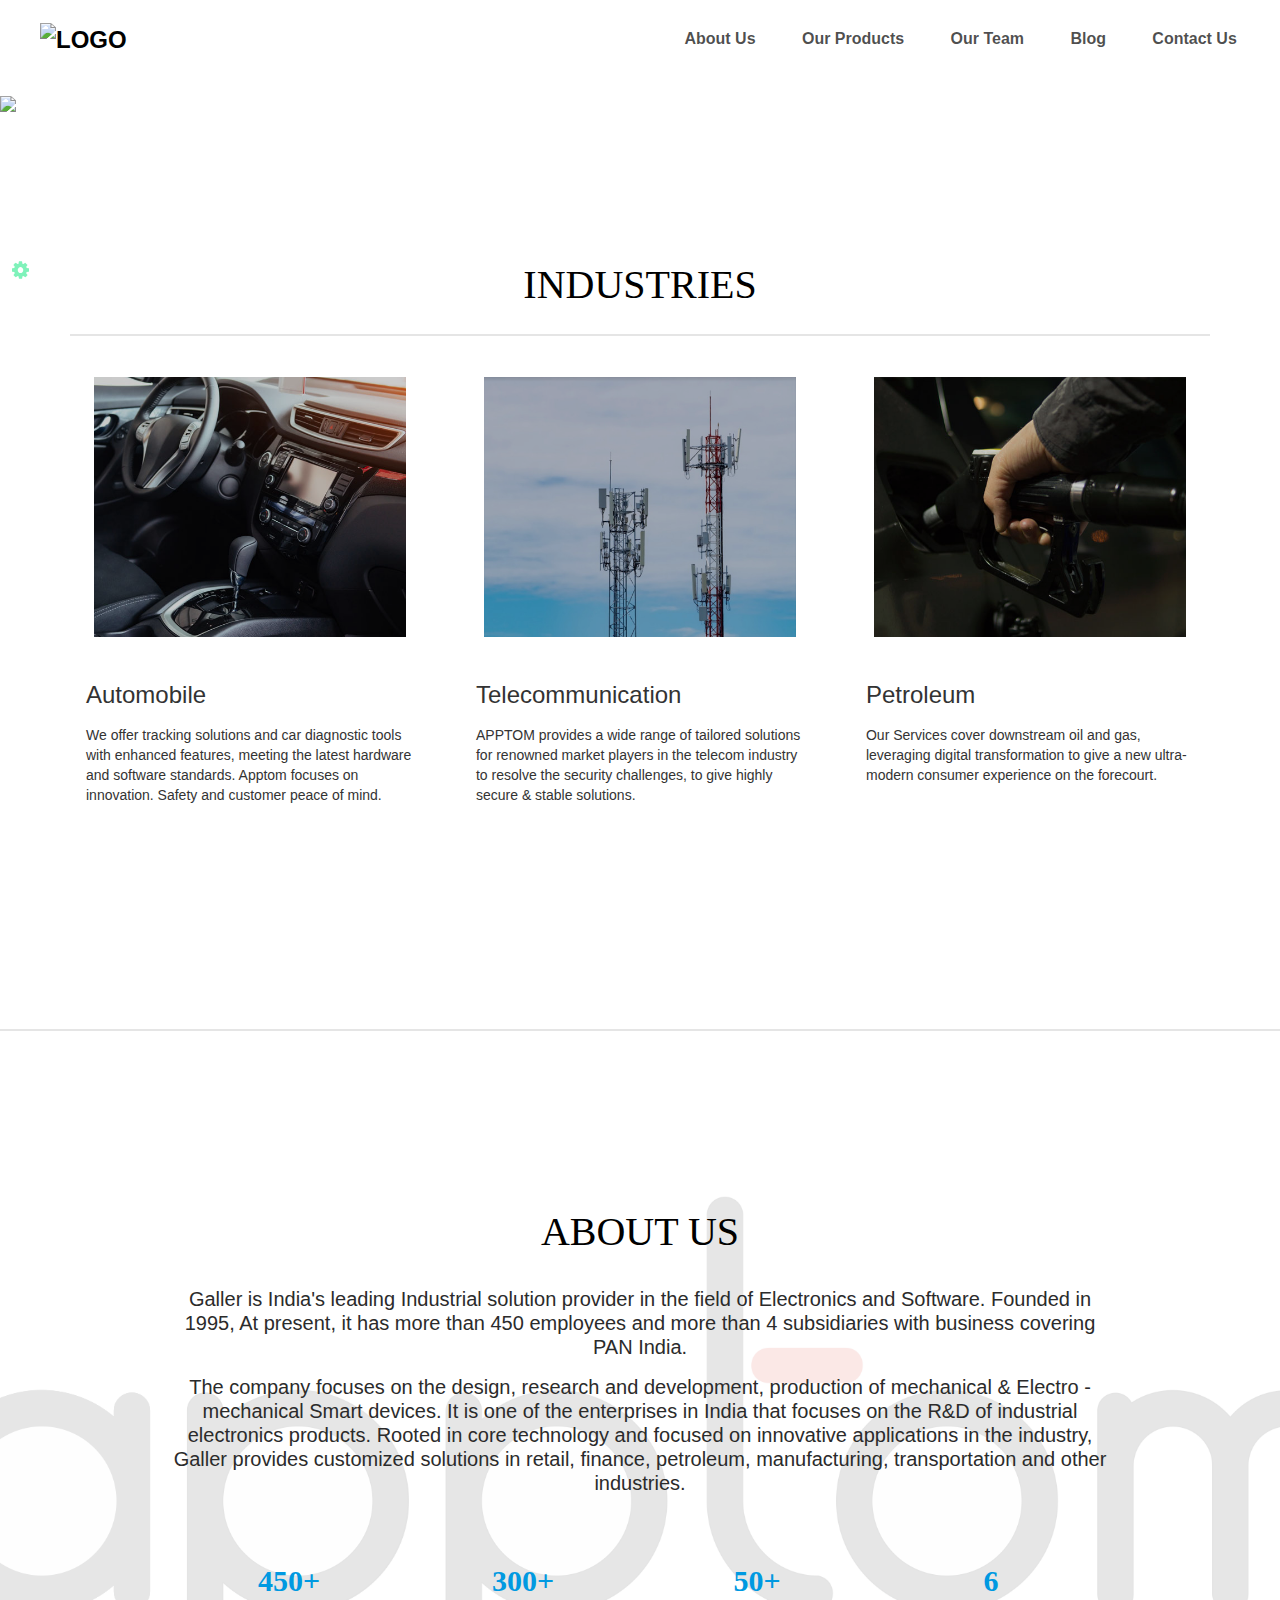
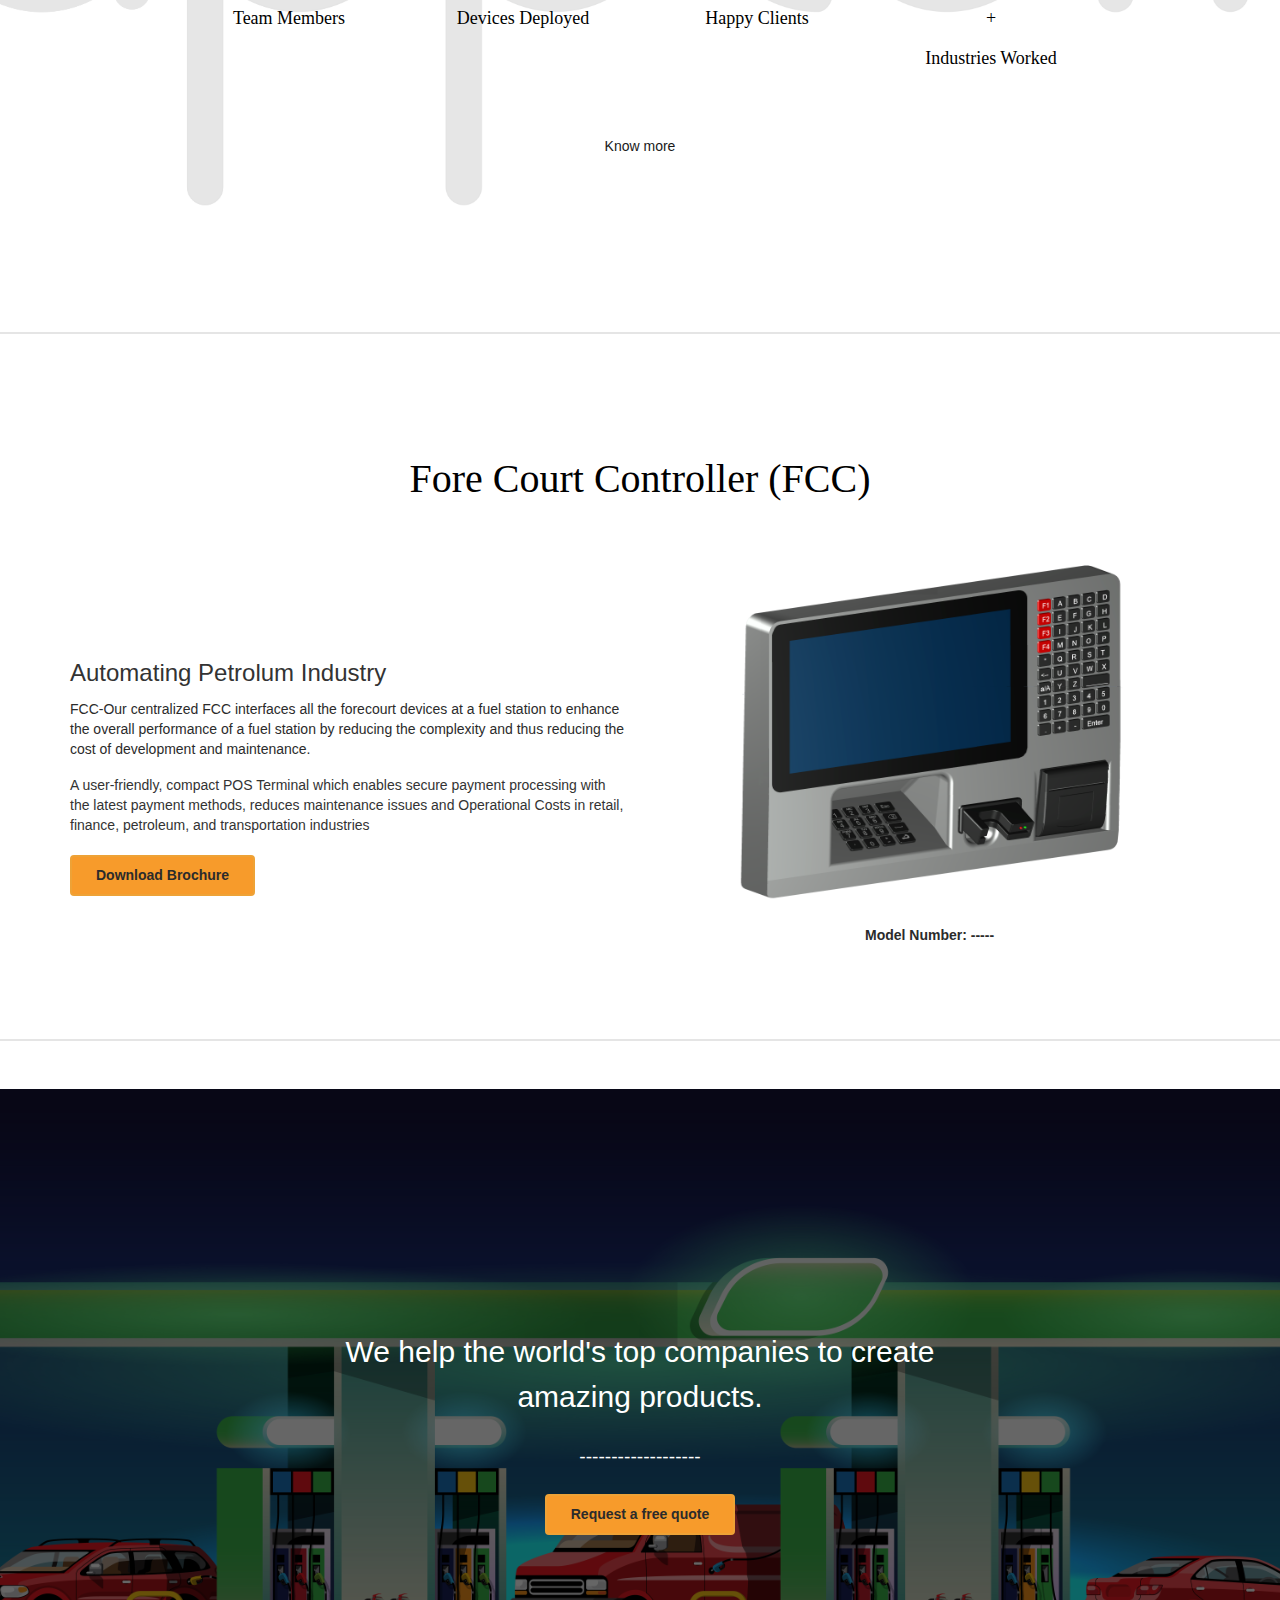
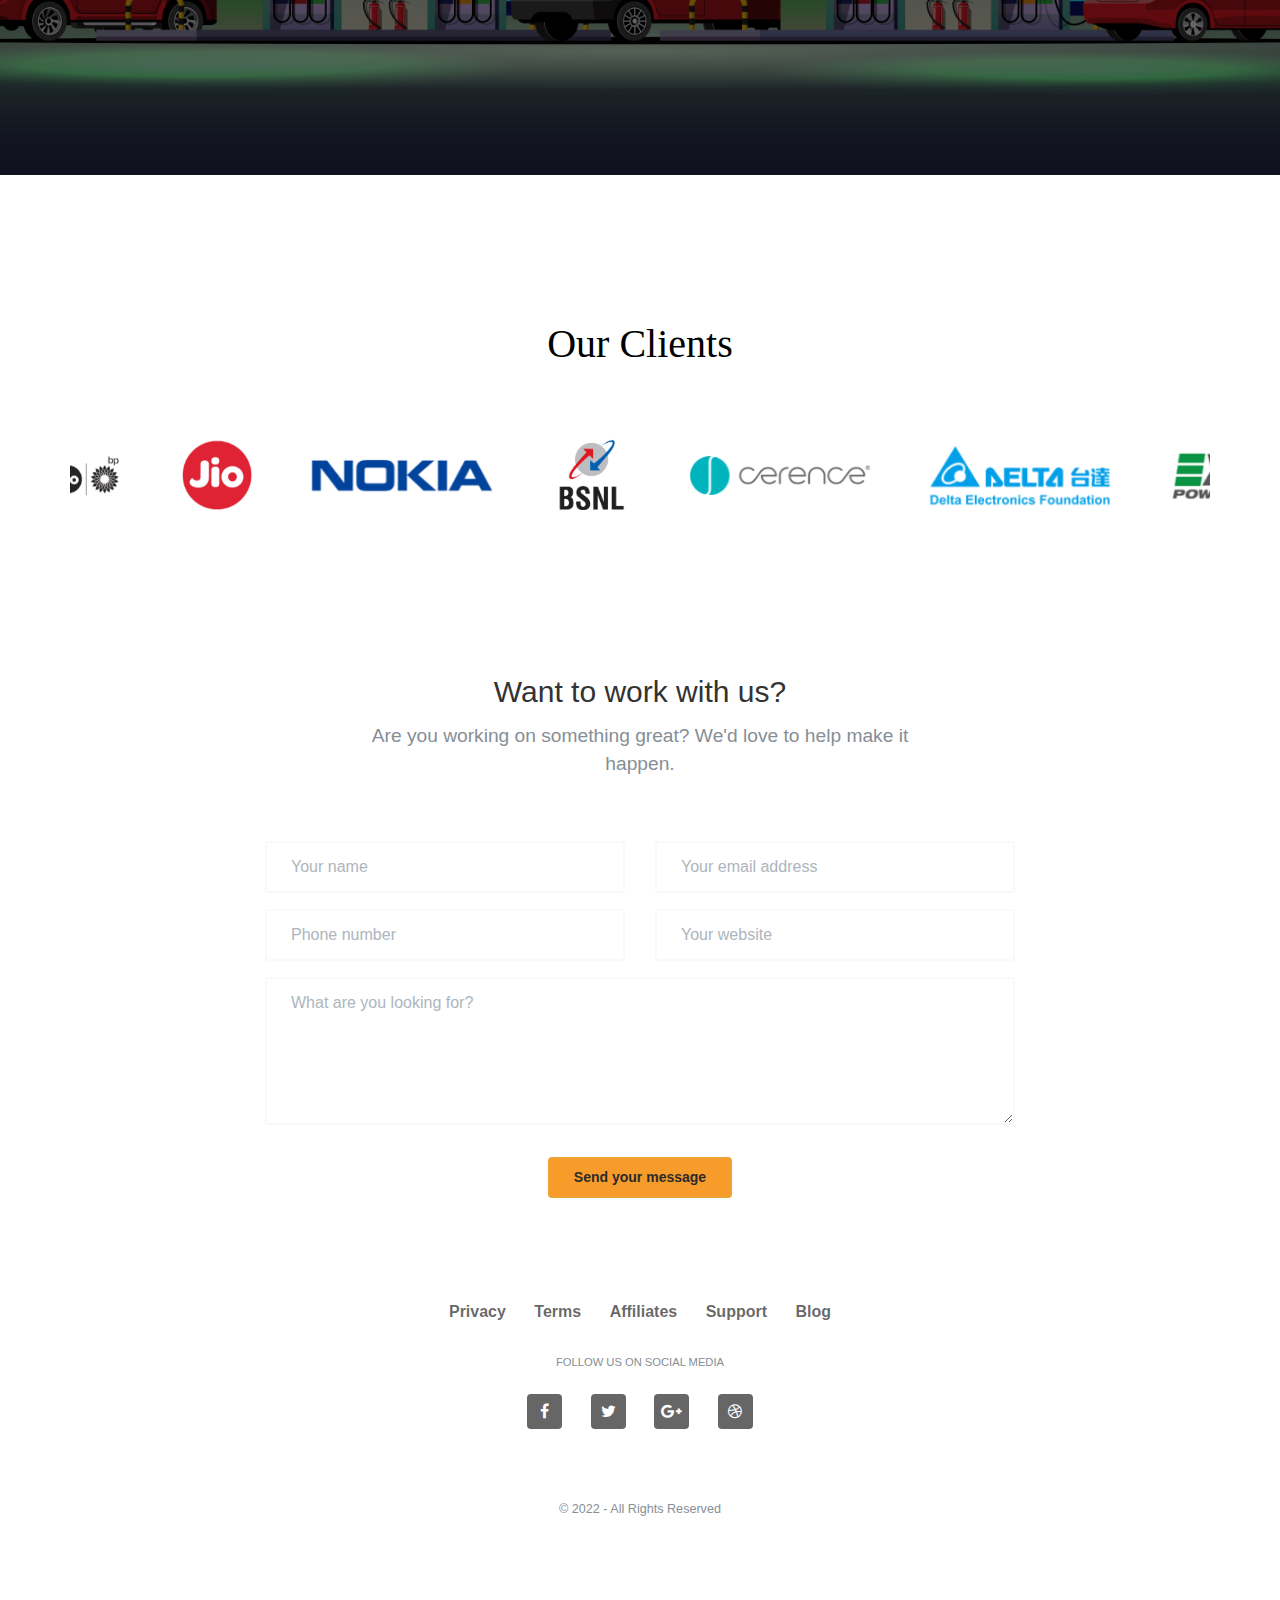
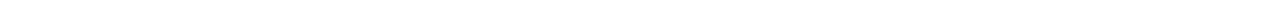
==== index.html @ cc6d41c3 "test" ====
<!doctype html>
<html lang="en">
    <head>
        <!-- Required meta tags -->
        <meta charset="utf-8">
        <meta name="viewport" content="width=device-width, initial-scale=1, shrink-to-fit=no">
        <title>Apptom</title>
        <meta name="description" content="Union is a beautiful Bootstrap 4 template for multipurpose landing pages." /> 

        <!--Google fonts-->
        <link href="https://fonts.googleapis.com/css?family=Arimo:400,400i,700,700i" rel="stylesheet">

        <link rel="stylesheet" href="https://cdnjs.cloudflare.com/ajax/libs/OwlCarousel2/2.3.4/assets/owl.carousel.min.css">
        <link rel="stylesheet" href="https://cdnjs.cloudflare.com/ajax/libs/OwlCarousel2/2.3.4/assets/owl.theme.default.css">

        <!--vendors styles-->
        <link rel="stylesheet" href="https://cdnjs.cloudflare.com/ajax/libs/font-awesome/4.7.0/css/font-awesome.min.css">

        <!-- Bootstrap CSS / Color Scheme -->
        <link rel="stylesheet" href="css/default.css" id="theme-color">
        <link rel="stylesheet" href="css/style.min.css" id="theme-color">
        <!-- <link rel="stylesheet" type="text/css" href="//cdn.jsdelivr.net/npm/slick-carousel@1.8.1/slick/slick.css"/> -->
    </head>
    <body>

        <!--navigation-->
        <nav class="navbar navbar-expand-md navbar-light bg-white fixed-top sticky-navigation">
            <a class="navbar-brand mx-auto" href="index.html">
                <img class="navlogo"  src="img/logo.png" height="40px" width="120px" alt="logo">
            </a>
            <button class="navbar-toggler navbar-toggler-right border-0" type="button" data-toggle="collapse" 
                    data-target="#navbarCollapse" aria-controls="navbarCollapse" aria-expanded="false" aria-label="Toggle navigation">
                <span data-feather="grid"></span>
            </button>
            <div class="collapse navbar-collapse" id="navbarCollapse">
                <ul class="navbar-nav ml-auto">
                    <li class="nav-item">
                        <a class="nav-link page-scroll" href="#about">About Us</a>
                    </li>
                    <li class="nav-item">
                        <a class="nav-link page-scroll" href="product.html">Our Products</a>
                    </li>
                    <li class="nav-item">
                        <a class="nav-link page-scroll" href="#process">Our Team</a>
                    </li>
                    <li class="nav-item">
                        <a class="nav-link page-scroll" href="#blog">Blog</a>
                    </li>
                    <li class="nav-item">
                        <a class="nav-link page-scroll" href="contact_us.html">Contact Us</a>
                    </li>
                </ul>
                <!-- <form class="form-inline"> -->
                    <!-- <p class="mb-0 mx-3"><a class="page-scroll font-weight-bold" href="#contact">Contact US</a></p> -->
                <!-- </form> -->
            </div>
        </nav>

        <!--hero header-->
        <!-- <section class="pt-7 pt-md-8" id="home"> -->
            <section class="pt-7 pt-md-6" id="home">
            <!-- <div class="container"> -->
                <div class="bd-example">
                    <div class="AbutSction-Wppr">
                    <div id="carouselExampleCaptions" class="carousel slide" data-ride="carousel">
                      <ol class="carousel-indicators">
                        <li data-target="#carouselExampleCaptions" data-slide-to="0" class="active"></li>
                        <li data-target="#carouselExampleCaptions" data-slide-to="1"></li>
                        <li data-target="#carouselExampleCaptions" data-slide-to="2"></li>
                      </ol>
                      <div class="carousel-inner">
                          
                        <div class="carousel-item active">
                            <div class="txtlyr">
                          <img src="img/petrol_pump.png" class="d-block w-100" alt="...">
                          <!-- <div class="carousel-caption d-none d-md-block"> -->
                            <div class="bottom-center">
                            <h5 class="topdiv">Apptom - Application For Tomorrow </h5></div>
                            <!-- <p>Nulla vitae elit libero, a pharetra augue mollis interdum.</p> -->
                          <!-- </div> -->
                        </div>
                        </div>
                        <div class="carousel-item">
                            <div class="txtlyr">
                          <img src="img/div22.png" class="d-block w-100" alt="...">
                          <!-- <div class="carousel-caption d-none d-md-block"> -->
                            <!-- <h5 class="topdiv" >Second slide label</h5> -->
                            <!-- <p>Lorem ipsum dolor sit amet, consectetur adipiscing elit.</p> -->
                          <!-- </div> -->
                        </div>
                        </div>
                        <div class="carousel-item">
                        <div class="txtlyr">
                            
                          <img src="img/copt12.png" class="d-block w-100" alt="...">
                          <!-- <div class="carousel-caption d-none d-md-block"> -->
                              <!-- <div class = "title"> -->
                            <div class="bottom-left"><h5 class="topdiv">All-In-One Forecourt Retail Solutions.</h5>
                                <!-- <p>Forecourt Controller</p> -->
                                <!-- <p><img  class="copt" src="img/COPT1.png" alt="Mockup" /></p> -->
                            </div>
                        <!-- </div> -->
                        </div>
                                <!-- <h5>Forecourt Controller</h5>
                            <p>All-In-One Forecourt Retail Solutions.</p> -->
                          <!-- </div> -->
                            </div>
                        </div>
                      </div>
                      <a class="carousel-control-prev" href="#carouselExampleCaptions" role="button" data-slide="prev">
                        <span class="carousel-control-prev-icon" aria-hidden="true"></span>
                        <span class="sr-only">Previous</span>
                      </a>
                      <a class="carousel-control-next" href="#carouselExampleCaptions" role="button" data-slide="next">
                        <span class="carousel-control-next-icon" aria-hidden="true"></span>
                        <span class="sr-only">Next</span>
                      </a>
                    </div>
                  </div>
                </div>
                
            <!-- </div> -->
        </section>

        <section class="pt-7 pt-md-7" class="container-fluid ct-card-collection-w3-01 ">
            <div class="container">
                <div class="row industry">
                    <div class="AbutSction-Wppr">
                        <div class="title">
                            <h2 class="revealator-slideup">INDUSTRIES</h2>
                            <!-- <p class="revealator-slideleft" >Galler is India's leading Industrial solution provider in the field of Electronics and Software. Founded in 1995, At present, it has more than 450 employees and more than 4 subsidiaries with business covering PAN India.</p> -->
                            <!-- <p class="revealator-slideright" >The company focuses on the design, research and development, production of mechanical & Electro - mechanical Smart devices. It is one of the enterprises in India that focuses on the R&D of industrial electronics products. Rooted in core technology and focused on innovative applications in the industry, Galler provides customized solutions in retail, finance, petroleum, manufacturing, transportation and other industries.</p> -->
                        </div>
                    </div>

                    </div>
                    <hr>
            <div class="row">
            <div class="col-12 text-center">
            </div>
            </div>
            <div class="row">
            <div class="col-md-4 mb-3 card-container">
            <div class="card h-100 text-left">
            <div class="text-center p-4">
            <a href="/en/worldwide/healthy-buildings/">
            <img  class="cld-responsive img-fluid" src="img/automobile1.png" alt="woman-with-masks-bumping-elbows-16x9" loading="lazy" />
            </a>
            </div>
            <div class="card-body">
            <div class="card-title h3">Automobile</div>
            <div class="card-text">We offer tracking solutions and car diagnostic tools with enhanced features, meeting the latest hardware and software standards. Apptom focuses on innovation. Safety and customer peace of mind.</div>
            </div>
            <!-- <div class="card-footer border-0 bg-transparent text-right"> -->
            <!-- <a class="btn" href="/en/worldwide/healthy-buildings/" target="_self" aria-label="">
            Learn more
            </a> -->
            <!-- </div> -->
            </div>
            </div>
            <div class="col-md-4 mb-3 card-container">
            <div class="card h-100 text-left">
            <div class="text-center p-4">
            <a href="/en/worldwide/products/fire-safety/">
            <img  class="cld-responsive img-fluid" src="/img/telecommunication.png" alt="technicians-chubb-fire-safety" loading="lazy" />
            </a>
            </div>
            <div class="card-body">
            <div class="card-title h3">Telecommunication</div>
            <div class="card-text">APPTOM provides a wide range of tailored solutions for renowned market players in the telecom industry to resolve the security challenges,   to give highly secure & stable solutions.</div>
            </div>
            <!-- <div class="card-footer border-0 bg-transparent text-right"> -->
            <!-- <a class="btn" href="/en/worldwide/products/fire-safety/" target="_self" aria-label="">
            Learn more
            </a> -->
            <!-- </div> -->
            </div>
            </div>
            <div class="col-md-4 mb-3 card-container">
            <div class="card h-100 text-left">
            <div class="text-center p-4">
            <a href="/en/worldwide/products/security/">
            <img   class="cld-responsive img-fluid" src="img/petrolum.png" alt="technicians-chubb-security" loading="lazy" />
            </a>
            </div>
            <div class="card-body">
            <div class="card-title h3">Petroleum</div>
            <div class="card-text">Our Services cover downstream oil and gas,  leveraging digital transformation to give a new  ultra-modern consumer experience on the forecourt.</div>
            </div>
            <!-- <div class="card-footer border-0 bg-transparent text-right"> -->
            <!-- <a class="btn" href="/en/worldwide/products/security/" target="_self" aria-label="">
            Learn more
            </a> -->
            <!-- </div> -->
            </div>
            </div>
            </div>
            </div>
            </section>
            <!-- <hr class="my-6"/> -->
            <section class="pt-7 pt-md-6">
                <hr class="my-6"/>
                <div class="video-wrapper">
                    <video playsinline autoplay muted loop poster="img/logo.PNG">
                      <source src="img/bg.mov" type="video/webm">
                      Your browser does not support the video tag.
                    </video>
                <div class="CmnPage Indx-Abut-Wppr">
                    <div class="container">
                      
                        <div class="row">
                            <div class="AbutSction-Wppr">
                                <div class="title">
                                    <h2 class="revealator-slideup">About Us</h2>
                                    <p class="revealator-slideleft" >Galler is India's leading Industrial solution provider in the field of Electronics and Software. Founded in 1995, At present, it has more than 450 employees and more than 4 subsidiaries with business covering PAN India.</p>
                                    <p class="revealator-slideright" >The company focuses on the design, research and development, production of mechanical & Electro - mechanical Smart devices. It is one of the enterprises in India that focuses on the R&D of industrial electronics products. Rooted in core technology and focused on innovative applications in the industry, Galler provides customized solutions in retail, finance, petroleum, manufacturing, transportation and other industries.</p>
                                </div>
                                <div class="Clnt-Cuntr-Wppr">
                                    <div class="col-xl-3 col-lg-3 col-md-3 col-sm-3 col-6 revealator-slideleft">
                                        <div class="Cutn-Itm">
                                            <div class="title">
                                                <small class="Count-Vlu" id="value" data-count="200">450+</small>
                                                <p>Team Members</p>
                                            </div>
                                        </div>
                                    </div>
                                    <div class="col-xl-3 col-lg-3 col-md-3 col-sm-3 col-6 revealator-slideright">
                                        <div class="Cutn-Itm">
                                            <div class="title">
                                                <small class="ThosndVlu" id="value1" data-count-k="100">300+</small>
                                                <p>Devices Deployed</p>
                                            </div>
                                        </div>
                                    </div>
                                    <div class="col-xl-3 col-lg-3 col-md-3 col-sm-3 col-6 revealator-slideleft">
                                        <div class="Cutn-Itm">
                                            <div class="title">
                                                <small class="Count-Vlu" id="value2" data-count="12">50+</small>
                                                <p>Happy Clients</p>
                                            </div>
                                        </div>
                                    </div>
                                    <div class="col-xl-3 col-lg-3 col-md-3 col-sm-3 col-6 revealator-slideright">
                                        <div class="Cutn-Itm">
                                            <div class="title">
                                                <small class="Count-Vlu" id="value3" data-count="10">6<p>+</p></small>
                                                <p>Industries Worked</p>
                                            </div>
                                        </div>
                                    </div>
                                </div>
                            </div>
                        </div>
                        <div class="btn_center"><div class="ComnBtn"><a href="/about-us" class="ComnBtn-Txt">Know more</a></div></div>
                    </div>
                </div>
                </div>
                <hr class="my-6"/>
            </section>


        <!-- about section -->
        <section class="pt-7 pt-md-4" id="about">
            
            <!-- <div class="row">
                <div class="col-md-8 mx-auto my-auto text-center">
                   <h1>We apptom, now in India with our World -class - Solutions.</h1> 
                    <div class="BnnrHdng-Bx h-100">
                    <h1 class="revealator-slideright text-center">ABOUT US</h1>
                    <div class="DrpDwn-BnneStn revealator-slideup"></div>
                    </div>
                    <p class="lead mt-4 mb-5">
                        Galler is India's leading Industrial solution provider in the field of Electronics and Software. Founded in 1995, At present, it has more than 450 employees and more than 4 subsidiaries with business covering PAN India.
                    The company focuses on the design, research and development, production of mechanical & Electro - mechanical Smart devices. It is one of the enterprises in India that focuses on the R&D of industrial electronics products. Rooted in core technology and focused on innovative applications in the industry, Galler provides customized solutions in retail, finance, petroleum, manufacturing, transportation and other industries.
                    </p>
                  <p><img class="img-fluid" src="img/copt.png" alt="Mockup" /></p>
                </div>
            </div> -->
            <div class="container">
                
                <!-- <hr class="my-6"/> -->
                <div class="title">
                <div class="row">
                    <div class="col-md-6 mx-auto text-center">
                        <h2 class="revealator-slideup revealator-within">Fore Court Controller
                            (FCC)</h2>
                    </div>
                </div>
                </div>
                

                <div class="row mt-5">
                    <!-- <div class="title"></div> -->
                    <div class="col-md-6 order-2 order-md-1 my-md-auto">
                        
                        <h3>Automating Petrolum Industry</h3>
                        <p  class="revealator-slideleft">
                            FCC-Our centralized FCC interfaces all the forecourt devices at a fuel station to enhance the overall performance of a fuel station by reducing the complexity and thus reducing the cost of development and maintenance.                        </p>
                            A user-friendly, compact POS Terminal which enables secure payment processing with the latest payment methods, reduces maintenance issues and Operational Costs in retail, finance, petroleum, and transportation industries
                        <div  class="buttpn1">
                        <a href="#" class="btn btn-primary">Download Brochure</a>
                    </div>
                    </div>
                

                    <div class="col-md-6 order-1 order-md-auto">
                        <img src="img/COPT1.png" height="80%" width="70%" class="img-fluid d-block mx-auto" alt="Google Design"/>
                        <p  class="coptdiv">Model Number: -----</p>
                    </div>
                    <!-- <div class="col-md-6 order-3 mx-auto border-top border-bottom mt-5 mt-md-0 py-4">
                        <div class="review text-center">
                            <p class="quote">Praesent vulputate dolor velit, in condimentum odio pellentesin condimentum odio pellentesque libero.</p>
                            <div class="mt-4 d-flex flex-row align-items-center justify-content-center">
                                <img src="img/client-1.jpg" class="img-review rounded-circle mr-2" alt="Client 1"/>
                                <span class="text-muted">Ryan Siddle, Google Design</span>
                            </div>
                        </div>
                    </div> -->
                </div>
            </div>




            
                

                <!-- <div class="row">
                    <div class="col-md-6 order-2 order-md-1 my-md-auto">
                        <h3>Twitter Mobile</h3>
                        <p class="text-muted lead">
                            Lorem ipsum dolor sit amet, consectetur adipiscing elit. Integer id ante posuere, vestibulum mauris eget, efficitur felis. Vestibulum tincidunt sit amet odio at gravida. Cras mollis dapibus orci, in interdum odio scelerisque rhoncus.
                        </p>
                        <a href="#" class="btn btn-primary">View project</a>
                    </div>
                    <div class="col-md-6 order-1 order-md-2">
                        <img src="img/twitter-mobile.jpeg" class="img-fluid d-block mx-auto" alt="Twitter Mobile"/>
                    </div>
                    <div class="col-md-6 order-3 mx-auto border-top border-bottom mt-5 mt-md-0 py-4">
                        <div class="review text-center">
                            <p class="quote">Praesent vulputate dolor velit, pellentesin condimentum odio pellentesque libero.</p>
                            <div class="mt-4 d-flex flex-row align-items-center justify-content-center">
                                <img src="img/client-3.jpg" class="img-review rounded-circle mr-2" alt="Client 3"/>
                                <span class="text-muted">Kathrine Jones, Twitter</span>
                            </div>
                        </div>
                    </div>
                </div> -->

                <!-- <div class="row mt-6">
                    <div class="col-md-6 mx-auto text-center">
                        <h4>Want to work with us?</h4>
                        <p class="lead text-muted">Ready to launch your awesome project? We'd be happy to help you.</p>
                        <a href="#" class="btn btn-primary">Get in touch</a>
                    </div>
                </div> -->
            </div>











            <div class="container">
                
                <!-- <hr class="my-6"/> -->
                <!-- <div class="title">
                <div class="row">
                    <div class="col-md-6 mx-auto text-center">
                        <h2 class="revealator-slideup revealator-within">COPT
                            POS</h2>
                    </div>
                </div>
                </div>
                

                <div class="row mt-5">
                    <div class="title"></div>
                    
                    <div class="col-md-6 order-2 order-md-1 my-md-auto">
                        <img src="img/mdu.png" height="80%" width="70%" class="img-fluid d-block mx-auto" alt="Google Design"/>
                        <p  class="coptdiv">Model Number: ASEW101</p>
                    </div>
                    <div class="col-md-6 order-1 order-md-auto">
                        <h3>Automating Petrolum Industry</h3>
                        <p  class="revealator-slideleft">
                            GALLER GAFC 01  forecourt controller serves for control over petroleum, LPG and CNG dispensers and automatic tank gauge systems and probes, EPS, etc including POS systems, cash registers, payment terminals and mobile applications. It can provide control over any of the dispensers on the forecourt and should not matter what are the brands of dispensers and ATG systems used. The Galler FCC is a hardened device that is built to be customizable and upgradable as and when the requirement arises. It has multiple IOs that can connect to a host of equipment and can communicate on any native protocol. The controller works on both ethernet as well as GPRS wan communication and has the capability to switch to either incase of redundancy. 
                        </p>
                    
                        <a href="#" class="btn btn-primary">Download Brochure</a>
                    </div> -->
                

                    
                    <!-- <div class="col-md-6 order-3 mx-auto border-top border-bottom mt-5 mt-md-0 py-4">
                        <div class="review text-center">
                            <p class="quote">Praesent vulputate dolor velit, in condimentum odio pellentesin condimentum odio pellentesque libero.</p>
                            <div class="mt-4 d-flex flex-row align-items-center justify-content-center">
                                <img src="img/client-1.jpg" class="img-review rounded-circle mr-2" alt="Client 1"/>
                                <span class="text-muted">Ryan Siddle, Google Design</span>
                            </div>
                        </div>
                    </div> -->
                </div>
            </div>






            
                

                <!-- <div class="row">
                    <div class="col-md-6 order-2 order-md-1 my-md-auto">
                        <h3>Twitter Mobile</h3>
                        <p class="text-muted lead">
                            Lorem ipsum dolor sit amet, consectetur adipiscing elit. Integer id ante posuere, vestibulum mauris eget, efficitur felis. Vestibulum tincidunt sit amet odio at gravida. Cras mollis dapibus orci, in interdum odio scelerisque rhoncus.
                        </p>
                        <a href="#" class="btn btn-primary">View project</a>
                    </div>
                    <div class="col-md-6 order-1 order-md-2">
                        <img src="img/twitter-mobile.jpeg" class="img-fluid d-block mx-auto" alt="Twitter Mobile"/>
                    </div>
                    <div class="col-md-6 order-3 mx-auto border-top border-bottom mt-5 mt-md-0 py-4">
                        <div class="review text-center">
                            <p class="quote">Praesent vulputate dolor velit, pellentesin condimentum odio pellentesque libero.</p>
                            <div class="mt-4 d-flex flex-row align-items-center justify-content-center">
                                <img src="img/client-3.jpg" class="img-review rounded-circle mr-2" alt="Client 3"/>
                                <span class="text-muted">Kathrine Jones, Twitter</span>
                            </div>
                        </div>
                    </div>
                </div> -->

                <!-- <div class="row mt-6">
                    <div class="col-md-6 mx-auto text-center">
                        <h4>Want to work with us?</h4>
                        <p class="lead text-muted">Ready to launch your awesome project? We'd be happy to help you.</p>
                        <a href="#" class="btn btn-primary">Get in touch</a>
                    </div>
                </div> -->
            </div>
        </section>





        <!--services section-->
        <!-- <section class="bg-light py-7" id="services">
            <div class="container">
                <div class="row">
                    <div class="col-md-7 mx-auto">
                        <h2 class="dot-circle">Services we offer</h2>
                        <p class="text-muted lead">Lorem ipsum dolor sit amet, consectetur adipiscing elit. Vestibulum in nisi commodo, tempus odio a, vestibulum nibh.</p>
                    </div>
                </div>
                <div class="row mt-5">
                    <div class="col-md-10 mx-auto">
                        <div class="row card-services">
                            <div class="col-md-6 mb-3">
                                <div class="card">
                                    <div class="card-body text-center">
                                        <div class="icon-box border-box">
                                            <div class="icon-box-inner small-xs text-primary">
                                                <span data-feather="crop" width="30" height="30"></span>
                                            </div>
                                        </div>
                                        <h5 class="mt-0 mb-3">Web design</h5>
                                        Nam liber tempor cum soluta nobis eleifend option congue nihil imper.
                                    </div>
                                </div>
                            </div>
                            <div class="col-md-6 mb-3">
                                <div class="card">
                                    <div class="card-body text-center">
                                        <div class="icon-box border-box">
                                            <div class="icon-box-inner small-xs text-primary">
                                                <span data-feather="monitor" width="30" height="30"></span>
                                            </div>
                                        </div>
                                        <h5 class="mt-0 mb-3">Web development</h5>
                                        Nam liber tempor cum soluta nobis eleifend option congue nihil imper.
                                    </div>
                                </div>
                            </div>
                            <div class="col-md-6 mb-3">
                                <div class="card">
                                    <div class="card-body text-center">
                                        <div class="icon-box border-box">
                                            <div class="icon-box-inner small-xs text-primary">
                                                <span data-feather="briefcase" width="30" height="30"></span>
                                            </div>
                                        </div>
                                        <h5 class="mt-0 mb-3">Branding</h5>
                                        Nam liber tempor cum soluta nobis eleifend option congue nihil imper.
                                    </div>
                                </div>
                            </div>
                            <div class="col-md-6 mb-3">
                                <div class="card">
                                    <div class="card-body text-center">
                                        <div class="icon-box border-box">
                                            <div class="icon-box-inner small-xs text-primary">
                                                <span data-feather="smartphone" width="30" height="30"></span>
                                            </div>
                                        </div>
                                        <h5 class="mt-0 mb-3">Mobile apps</h5>
                                        Nam liber tempor cum soluta nobis eleifend option congue nihil imper.
                                    </div>
                                </div>
                            </div>
                            <div class="col-md-6 mb-3">
                                <div class="card">
                                    <div class="card-body text-center">
                                        <div class="icon-box border-box">
                                            <div class="icon-box-inner small-xs text-primary">
                                                <span data-feather="message-square" width="30" height="30"></span>
                                            </div>
                                        </div>
                                        <h5 class="mt-0 mb-3">Social media</h5>
                                        Nam liber tempor cum soluta nobis eleifend option congue nihil imper.
                                    </div>
                                </div>
                            </div>
                            <div class="col-md-6 mb-3">
                                <div class="card">
                                    <div class="card-body text-center">
                                        <div class="icon-box border-box">
                                            <div class="icon-box-inner small-xs text-primary">
                                                <span data-feather="headphones" width="30" height="30"></span>
                                            </div>
                                        </div>
                                        <h5 class="mt-0 mb-3">Coaching</h5>
                                        Nam liber tempor cum soluta nobis eleifend option congue nihil imper.
                                    </div>
                                </div>
                            </div>
                            <div class="col-md-6 mx-auto text-center">
                                <hr class="my-5"/>
                                <h4>Need a custom theme or app?</h4>
                                <a href="#contact" class="btn btn-primary">Work with us</a>
                            </div>
                        </div>
                    </div>
                </div>
            </div>
        </section> -->

        <!--call to action-->
        <hr class="my-5"/>
        <!-- <hr class="my-5"/> -->
        <section  class="bg-hero py-9" style="background-image: url(img/ThanitApril_66.jpg)">
            <div class="container">
                <div class="row">
                    <div class="col-md-7 mx-auto text-center">
                        <h2 class="text-white">We help the world's top companies to create amazing products.</h2>
                        <p class="lead text-white my-4">-------------------</p>
                        <button class="btn btn-primary">Request a free quote</button>
                    </div>
                </div>
            </div>
        </section>

        <!--process-->
        <!-- <section class="py-7" id="process">
            <div class="container">
                <div class="row">
                    <div class="col-md-7 mx-auto text-center">
                        <h2>How we work</h2>
                        <p class="lead text-muted">
                            Donec lacus enim, ullamcorper nec lectus id, ornare finibus nunc.
                            Eleifend option congue nihil imper.
                        </p>
                    </div>
                </div>
                <div class="row mt-5">
                    <div class="col-md-7 mx-auto timeline">
                        <div class="media pb-5">
                            <div class="icon-box mt-1">
                                <div class="icon-box-inner small-xs text-primary">
                                    <span data-feather="disc"></span>
                                </div>
                            </div>
                            <div class="media-body">
                                <h5>Research and development</h5>
                                <p class="text-muted">Nam liber tempor cum soluta nobis eleifend option congue nihil imper.</p>
                            </div>
                        </div>
                        <div class="media pb-5">
                            <div class="icon-box mt-1">
                                <div class="icon-box-inner small-xs text-primary">
                                    <span data-feather="copy"></span>
                                </div>
                            </div>
                            <div class="media-body">
                                <h5>Designing</h5>
                                <p class="text-muted">Nam liber tempor cum soluta nobis eleifend option congue nihil imper.</p>
                            </div>
                        </div>
                        <div class="media pb-5">
                            <div class="icon-box mt-1">
                                <div class="icon-box-inner small-xs text-primary">
                                    <span data-feather="box"></span>
                                </div>
                            </div>
                            <div class="media-body">
                                <h5>Manufacturing</h5>
                                <p class="text-muted">Nam liber tempor cum soluta nobis eleifend option congue nihil imper.</p>
                            </div>
                        </div>
                        <div class="media">
                            <div class="icon-box mt-1">
                                <div class="icon-box-inner small-xs text-primary">
                                    <span data-feather="server"></span>
                                </div>
                            </div>
                            <div class="media-body">
                                <h5>Installation</h5>
                                <p class="text-muted">Nam liber tempor cum soluta nobis eleifend option congue nihil imper.</p>
                            </div>
                        </div>
                    </div>
                </div>
                <div class="row mt-7">
                    <div class="col-md-6 mx-auto text-center">
                        <h3 class="dot-circle dot-lg">-------------------.</h3>
                        <p class="lead text-muted mb-4">We know you're gonna love our professional services, but let us prove it. 
                            
                        </p>
                        <a class="btn btn-primary page-scroll" href="#contact">Get started risk free</a>
                    </div>
                </div>
            </div>
        </section> -->
        <!--  -->

        
                
                <!-- /.row -->
              
            <!-- <div class="CmnPage Indx-Abut-Wppr">
                <div class="container">
                    <div class="row">
                        <div class="AbutSction-Wppr">
                            <div class="title revealator-slidedown"><h2>OUR CLIENTS</h2></div>
                            <div class="Clnt-Sldr-Wppr">
                                <div class="client_i_slider owl-carousel owl-theme revealator-slideright">
                                    <div class="item"><img src="img/Clients/BSNL.png" alt=""></div>
                                    <div class="item"><img src="img/Clients/client-5.png" alt=""></div>
                                    <div class="item"><img src="img/Clients/Delta.png" alt=""></div>
                                    <div class="item"><img src="img/Clients/exicom.png" alt=""></div>
                                    <div class="item"><img src="img/Clients/honda.png" alt=""></div>
                                    <div class="item"><img src="img/Clients/IGL.png" alt=""></div>
                                    <div class="item"><img src="img/Clients/indus.png" alt=""></div>
                                    <div class="item"><img src="img/Clients/Jio.jpg" alt=""></div>
                                    <div class="item"><img src="img/Clients/JIO-Bp.png" alt=""></div>
                                    <div class="item"><img src="img/Clients/LT.png" alt=""></div>
                                    <div class="item"><img src="img/Clients/Nokia.png" alt=""></div>
                                    <div class="item"><img src="img/Clients/RElaince.png" alt=""></div>
                                    <div class="item"><img src="img/Clients/rittal.png" alt=""></div>
                                    <div class="item"><img src="img/Clients/samsung.png" alt=""></div>
                                    <div class="item"><img src="img/Clients/Schneider.png" alt=""></div>
                                    <div class="item"><img src="img/Clients/SCODA.png" alt=""></div>
                                    <div class="item"><img src="img/Clients/suzuki.png" alt=""></div>
                                    <div class="item"><img src="img/Clients/TOYOTA.png" alt=""></div>
                                </div>
                            </div>
                            <div class="Clnt-Sldr-Wppr" style="display: none;">
                                <div id="sync2" class="Clnt-logo-Sldr owl-carousel owl-theme revealator-slideright">
                                    <div class="Clnt-logo-Sldr-Itm revealator-delay1">
                                        <div class="Clnt-Logo-Bx">
                                            <span> <img src="asset/images/Clnt-logo-1.png" alt="" /> </span>
                                        </div>
                                    </div>
                                    <div class="Clnt-logo-Sldr-Itm revealator-delay2">
                                        <div class="Clnt-Logo-Bx">
                                            <span> <img src="asset/images/Clnt-logo-2.png" alt="" /> </span>
                                        </div>
                                    </div>
                                    <div class="Clnt-logo-Sldr-Itm revealator-delay3">
                                        <div class="Clnt-Logo-Bx">
                                            <span> <img src="asset/images/Clnt-logo-3.png" alt="" /> </span>
                                        </div>
                                    </div>
                                    <div class="Clnt-logo-Sldr-Itm revealator-delay4">
                                        <div class="Clnt-Logo-Bx">
                                            <span> <img src="asset/images/Clnt-logo-4.png" alt="" /> </span>
                                        </div>
                                    </div>
                                </div>
                                <div id="sync1" class="Clnt-Logo-Data-Sldr owl-carousel owl-theme revealator-slideleft">
                                    <div class="Clnt-Data-Itm revealator-delay1">
                                        <div class="title">
                                            <p>
                                                It is a long established fact that a reader will be distracted by the readable content of a page when looking at its layout. The point of using Lorem Ipsum is that it has a more-or-less normal
                                                distribution of letters, as opposed to using 'Content here, content here', making it look like readable English
                                            </p>
                                            <small>Client Name</small>
                                        </div>
                                    </div>
                                    <div class="Clnt-Data-Itm revealator-delay2">
                                        <div class="title">
                                            <p>
                                                It is a long established fact that a reader will be distracted by the readable content of a page when looking at its layout. The point of using Lorem Ipsum is that it has a more-or-less normal
                                                distribution of letters, as opposed to using 'Content here, content here', making it look like readable English
                                            </p>
                                            <small>Client Name -2 </small>
                                        </div>
                                    </div>
                                    <div class="Clnt-Data-Itm revealator-delay3">
                                        <div class="title">
                                            <p>
                                                It is a long established fact that a reader will be distracted by the readable content of a page when looking at its layout. The point of using Lorem Ipsum is that it has a more-or-less normal
                                                distribution of letters, as opposed to using 'Content here, content here', making it look like readable English
                                            </p>
                                            <small>Client Name -3</small>
                                        </div>
                                    </div>
                                    <div class="Clnt-Data-Itm revealator-delay4">
                                        <div class="title">
                                            <p>
                                                It is a long established fact that a reader will be distracted by the readable content of a page when looking at its layout. The point of using Lorem Ipsum is that it has a more-or-less normal
                                                distribution of letters, as opposed to using 'Content here, content here', making it look like readable English
                                            </p>
                                            <small>Client Name -4</small>
                                        </div>
                                    </div>
                                </div>
                            </div>
                        </div>
                    </div>
                </div>
            </div> -->
        <!-- </section> -->



        <!-- <div class="row">
            <div class="container">
              <section class="slider" data-arrows="true">
                <div class="slide"><img src="img/Clients/BSNL.png"></div>
                <div class="slide"><img src="img/Clients/client-5.png"></div>
                <div class="slide"><img src="img/Clients/Delta.png"></div>
                <div class="slide"><img src="img/Clients/exicom.png"></div>
                <div class="slide"><img src="img/Clients/honda.png"></div>
                <div class="slide"><img src="img/Clients/IGL.png"></div>
                <div class="slide"><img src="img/Clients/indus.png"></div>
                <div class="slide"><img src="img/Clients/JIO-Bp.png"></div>
                <div class="slide"><img src="img/Clients/Jio.jpg"></div>
                <div class="slide"><img src="img/Clients/LT.png"></div>
                <div class="slide"><img src="img/Clients/Nokia.png"></div>
                <div class="slide"><img src="img/Clients/RElaince.png"></div>
              </section>
            </div>
          </div> -->

          <!-- <section> -->
            <!-- <div class="brand-carousel section-padding owl-carousel">
                <div class="single-logo">
                  <img src="img/Clients/BSNL.png" alt="">
                </div>
              <div class="single-logo">
                  <img src="img/Clients/client-5.png" alt="">
                </div>
              <div class="single-logo">
                  <img src="img/Clients/Delta.png" alt="">
                </div>
              <div class="single-logo">
                  <img src="img/Clients/honda.png" alt="">
                </div>
              <div class="single-logo">
                  <img src="img/Clients/honda.png" alt="">
                </div>
              <div class="single-logo">
                  <img src="img/Clients/IGL.png" alt="">
                </div>
              </div> -->

          <!-- </section> -->
        <section  class="pt-7 pt-md-7" >
          <div class="site-section">
            <div class="container">
                <div class="title">
              <div class="row justify-content-center text-center mb-5">
                <div class="col-md-5">
                  <h2 class="section-heading">Our Clients</h2>
                </div>
              </div>
            </div>
              <div class="row justify-content-center text-center">
                <div class="col">
                  <div class="owl-carousel clients-carousel">
                    <div class="item"><img src="img/Clients/BSNL.png"></div>
                    <div class="item"><img src="img/Clients/client-5.png"></div>
                    <div class="item"><img src="img/Clients/Delta.png"></div>
                    <div class="item"><img src="img/Clients/exicom.png"></div>
                    <div class="item"><img src="img/Clients/honda.png"></div>
                    <div class="item"><img src="img/Clients/IGL.png"></div>
                    <div class="item"><img src="img/Clients/indus.png"></div>
                    <div class="item"><img src="img/Clients/JIO-Bp.png"></div>
                    <div class="item"><img src="img/Clients/Jio.jpg"></div>
                    <div class="item"><img src="img/Clients/Nokia.png"></div>
                  </div>
                </div>
              </div>
            </div>
          </div>





        </section>




        
        <!--blog section-->
        <!-- <section class="pt-7 pt-md-7" >
            <div class="container">
                <div class="row">
                    <div class="col-md-10 mx-auto">
                        <h2 class="dot-circle">From our blog</h2>
                        <p class="text-muted lead">Lorem ipsum dolor sit amet, consectetur adipiscing elit. Vestibulum in nisi commodo, tempus odio a, vestibulum nibh.</p>
                    </div>
                </div>
                <div class="row mt-5">
                    <div class="col-md-6 mb-5">
                        <div class="card">
                            <a href="#">
                                <img class="card-img-top" src="img/parallex.jpg" alt="Blog 1">
                            </a>
                            <div class="card-body">
                                <a href="#">
                                    <h5 class="card-title">How to create a Bootstrap 4 template</h5>
                                    <p class="card-text">Nam liber tempor cum soluta nobis eleifend option congue nihil imper, consectetur adipiscing elit.</p>
                                </a>
                            </div>
                        </div>
                    </div>

                    <div class="col-md-6 mb-5">
                        <div class="card">
                            <a href="#">
                                <img class="card-img-top" src="img/parallex2.jpg" alt="Blog 2">
                            </a>
                            <div class="card-body">
                                <a href="#">
                                    <h5 class="card-title">----------------------</h5>
                                    <p class="card-text">Nam liber tempor cum soluta nobis eleifend option congue nihil imper, consectetur adipiscing elit.</p>
                                </a>
                            </div>
                        </div>
                    </div>
                    <div class="col-md-6 mx-auto text-center mt-5">
                        <a href="#" class="btn btn-primary">Explore more posts</a>
                    </div>
                </div>
            </div>
        </section> -->

        <!--contact section-->
        <section class="pt-7 pt-md-7" id="contact">
            <div class="container">
                <div class="row">
                    <div class="col-md-6 mx-auto text-center">
                        <h2>Want to work with us?</h2>
                        <div class="divider bg-primary mx-auto"></div>
                        <p class="text-muted lead">
                            Are you working on something great? We'd love to help make it happen.
                        </p>
                    </div>
                </div>
                <div class="row mt-5">
                    <div class="col-md-8 mx-auto">
                        <form>
                            <div class="row">
                                <div class="col-md-6">
                                    <div class="form-group">
                                        <input type="text" class="form-control" placeholder="Your name">
                                    </div>
                                </div>
                                <div class="col-md-6">
                                    <div class="form-group">
                                        <input type="email"  class="form-control" placeholder="Your email address">
                                    </div>
                                </div>
                                <div class="col-md-6">
                                    <div class="form-group">
                                        <input type="tel"  class="form-control" placeholder="Phone number">
                                    </div>
                                </div>
                                <div class="col-md-6">
                                    <div class="form-group">
                                        <input type="url"  class="form-control" placeholder="Your website">
                                    </div>
                                </div>
                                <div class="col-12">
                                    <div class="form-group">
                                        <textarea rows="5"  class="form-control" placeholder="What are you looking for?"></textarea>
                                    </div>
                                </div>
                            </div>
                            <div class="text-center mt-3">
                                <button class="btn btn-primary">Send your message</button>
                            </div>
                        </form>
                    </div>
                </div>
            </div>
        </section>

        <!--footer / contact-->
        <footer class="py-6 bg-light">
            <div class="container">
                <div class="row">
                    <div class="col-md-6 mx-auto text-center">
                        <ul class="list-inline">
                            <li class="list-inline-item"><a href="#">Privacy</a></li>
                            <li class="list-inline-item"><a href="#">Terms</a></li>
                            <li class="list-inline-item"><a href="#">Affiliates</a></li>
                            <li class="list-inline-item"><a href="#">Support</a></li>
                            <li class="list-inline-item"><a href="#">Blog</a></li>
                        </ul>
                        <p class="text-muted small text-uppercase mt-4">
                            Follow us on social media
                        </p>
                        <ul class="list-inline social social-dark social-sm">
                            <li class="list-inline-item">
                                <a href=""><i class="fa fa-facebook"></i></a>
                            </li>
                            <li class="list-inline-item">
                                <a href=""><i class="fa fa-twitter"></i></a>
                            </li>
                            <li class="list-inline-item">
                                <a href=""><i class="fa fa-google-plus"></i></a>
                            </li>
                            <li class="list-inline-item">
                                <a href=""><i class="fa fa-dribbble"></i></a>
                            </li>
                        </ul>
                    </div>
                </div>
                <div class="row mt-5">
                    <div class="col-12 text-muted text-center small-xl">
                        &copy; 2022 - All Rights Reserved
                    </div>
                </div>
            </div>
        </footer>

        <!--scroll to top-->
        <div class="scroll-top">
            <i class="fa fa-angle-up" aria-hidden="true"></i>
        </div>

        <!-- theme switcher (FOR DEMO ONLY - REMOVE FROM PRODUCTION)-->
        <div class="switcher-wrap">
            <div class="switcher-trigger">
                <span class="fa fa-gear"></span>
            </div>
            <div class="color-switcher">
                <h6>Color Switcher</h6>
                <ul class="mt-3 clearfix">
                    <li class="bg-green active" data-color="default" title="Default Green"></li>
                    <li class="bg-blue" data-color="blue" title="Blue"></li>
                    <li class="bg-red" data-color="red" title="Red"></li>
                    <li class="bg-indigo" data-color="indigo" title="Indigo"></li>
                    <li class="bg-orange" data-color="orange" title="Orange"></li>
                    <li class="bg-black" data-color="black" title="Black"></li>
                    <li class="bg-teal" data-color="teal" title="Teal"></li>
                    <li class="bg-cyan" data-color="cyan" title="Cyan"></li>
                    <li class="bg-purple" data-color="purple" title="Purple"></li>
                    <li class="bg-pink" data-color="pink" title="Pink"></li>
                </ul>
                <p>These are just demo colors. You can <b>easily</b> create your own color scheme.</p>
            </div>
        </div>

        <!-- jQuery first, then Popper.js, then Bootstrap JS -->
        <script src="https://code.jquery.com/jquery-3.4.1.slim.min.js" integrity="sha384-J6qa4849blE2+poT4WnyKhv5vZF5SrPo0iEjwBvKU7imGFAV0wwj1yYfoRSJoZ+n" crossorigin="anonymous"></script>
        <!-- <script src="https://code.jquery.com/jquery-3.2.1.min.js"></script>x` -->
        <script src="https://cdnjs.cloudflare.com/ajax/libs/popper.js/1.12.9/umd/popper.min.js"></script>
        <script src="https://maxcdn.bootstrapcdn.com/bootstrap/4.0.0/js/bootstrap.min.js"></script>
        <script src="https://cdnjs.cloudflare.com/ajax/libs/feather-icons/4.5.0/feather.min.js"></script>
        <script src="js/scripts.js"></script>
        <script src="js/app.js"></script>
        <script src="js/fm.revealator.jquery.js"></script>
        <!-- <script src="https://cdnjs.cloudflare.com/ajax/libs/slick-carousel/1.9.0/slick.min.js"></script> -->
        <script src="https://code.jquery.com/jquery-3.4.1.slim.min.js" integrity="sha384-J6qa4849blE2+poT4WnyKhv5vZF5SrPo0iEjwBvKU7imGFAV0wwj1yYfoRSJoZ+n" crossorigin="anonymous"></script>
        <!-- <script src="https://stackpath.bootstrapcdn.com/bootstrap/4.4.1/js/bootstrap.min.js" integrity="sha384-wfSDF2E50Y2D1uUdj0O3uMBJnjuUD4Ih7YwaYd1iqfktj0Uod8GCExl3Og8ifwB6" crossorigin="anonymous"></script> -->
        <!-- <script src="js/common.js"></script> -->
    
        <script src="https://cdnjs.cloudflare.com/ajax/libs/slick-carousel/1.9.0/slick.min.js"></script>

        <!-- <script src="js/owl.carousel.js"></script>
        <script src="js/owl.carousel.min.js"></script> -->
        <script src="https://cdnjs.cloudflare.com/ajax/libs/jquery/3.5.1/jquery.min.js"></script>
        <script src="https://cdnjs.cloudflare.com/ajax/libs/OwlCarousel2/2.3.4/owl.carousel.min.js"></script>
        <script src="js/custom.js"></script>

        <!-- <script src="js/section-scroll.js"></script> -->
        <!-- <script src="js/splide.js"></script> -->
    
    </body>
</html>
---- css/style.min.css ----
body,p{font-size:.875rem}body,ul{font-family:sourcesansproregular,Helvetica,Arial,sans-serif}body{background:#fff;color:#333;line-height:1.42857143;font-weight:400;overflow:auto}p{color:#2b2b2b}ul{font-size:1rem;line-height:20px}.h1,.h2,.h3,.h4,.h5,.h6,h1,h2,h3,h4,h5,h6{color:#333;font-family:HelveticaLight,Arial;font-weight:500}.pagination li a,b,label,strong{font-weight:700}.h1,h1{font-size:2.625rem;color:#2b2b2b}.h2,h2{font-size:1.875rem}.h3,h3{font-size:1.5rem}.h4,h4{font-size:1.125rem;color:#000}.h5,h5{font-size:1rem}.h6,h6{font-size:.875rem}#btnSubmit:active,#btnSubmit:active:focus,#btnSubmit:focus,#btnSubmit:hover,.btn-secondary:hover{background-color:#0067b1;border-color:#0067b1}.btn-secondary{background-color:#f79b2b;border-color:#0067b1}.btn-outline-primary:active,.btn-outline-primary:active:focus,.btn-outline-primary:focus,.btn-outline-primary:hover,.btn-primary:active,.btn-primary:active:focus,.btn-primary:focus,.btn-primary:hover,.btn-secondary:active,.btn-small:active,.btn-small:active:focus,.btn-small:focus,.btn-small:hover,.btn-warning:active,.btn-warning:active:focus,.btn-warning:focus,.btn-warning:hover{background-color:#f79b2b;border-color:#f79b2b}.pagination li a,.pagination li.active a.page-link{display:block}.text-primary,a,a:active,a:active:focus,a:focus,a:hover{color:#0067b1}.text-secondary{color:#f79b2b}.text-body,.text-dark{color:#666}.text-white{color:#fff}.text-black{color:#000}.bg-light{background-color:#fff!important}.bg-primary{background-color:#0067b1}.bg-orange,.bg-secondary{background-color:#f79b2b}.bg-transparent-primary{background-color:#0067b1}.bg-green{background-color:#58b031}.border-primary{border-color:#0067b1}.border-secondary{border-color:#f79b2b}.border-tertiary{border-color:#7db3cd}.border-thick{border-width:.3125rem}.padding-none{padding-top:0;padding-bottom:0}.padding-small{padding-top:.625rem;padding-bottom:.625rem}.padding-medium{padding-top:2.5rem;padding-bottom:2.5rem}.padding-large{padding-top:4.375rem;padding-bottom:4.375rem}.btn-primary,.btn-warning{color:#2b2b2b!important;font-size:.875rem!important;background-color:#f79b2b;border-color:#eea236}.btn-primary:active,.btn-primary:active:focus,.btn-primary:focus,.btn-primary:hover,.btn-warning:active,.btn-warning:active:focus,.btn-warning:focus,.btn-warning:hover{background:#FFC425!important;color:#2b2b2b!important;border-color:#eea236}.btn-secondary{color:#0067b1}.btn-secondary:active:focus{background-color:#f79b2b}.btn-secondary:focus{color:#0067b1;background-color:#0067b1}.btn-secondary:hover{color:#fff}.btn-outline-primary,.btn-small{color:#fff!important;font-size:.875rem!important;background-color:#f79b2b;border-color:#f79b2b}.btn-outline-primary:active,.btn-outline-primary:active:focus,.btn-outline-primary:focus,.btn-outline-primary:hover,.btn-small:active,.btn-small:active:focus,.btn-small:focus,.btn-small:hover{background:#f79b2b!important;color:#fff!important}#btnSubmit{color:#fff!important;font-size:.875rem!important;background-color:#00568f;border-color:#00568f}#btnSubmit:active,#btnSubmit:active:focus,#btnSubmit:focus{background:#00568f!important;color:#fff!important}#btnSubmit:hover{background:#0067b1!important;color:#fff!important}.btn-link,.page-link{color:#0067b1}.btn-link{padding:0;font-size:.875rem}.btn-link .material-icons{font-size:.875rem;line-height:1.1}.page-link:active,.page-link:active:focus,.page-link:focus,.page-link:hover{color:#0067b1;border:.0625rem solid #0067b1}.pagination{width:100%;text-align:center;display:inline-block}.pagination li{float:none;display:inline-block}.pagination li:first-child{float:left}.pagination li:last-child{float:right}.pagination li.active a.page-link{color:#666;padding:5px 10px;background-color:#fff;border:.0625rem solid #ccc}.pagination li.disabled a.page-link{border:.0625rem solid #ccc}.pagination li a{background-color:#f2f8fa;color:#0067b1;padding:5px 10px;margin:0 5px;border:0;font-size:.875rem;-moz-border-radius:0!important;border-radius:0!important}.pagination li a:hover{border:.0625rem solid #ccc;color:#000;background:#fff}.dropshadow-1{-moz-box-shadow:inset 0 5px 5px 0 #666;box-shadow:inset 0 5px 5px 0 #666}.dropshadow-2{-moz-box-shadow:0 -11px 34px -3px rgba(0,0,0,.17);box-shadow:0 -11px 34px -3px rgba(0,0,0,.17)}label{color:#000}input:active,input:focus-within,select:active,select:focus-within,textarea:active,textarea:focus-within{-moz-box-shadow:none;box-shadow:none}input:active:focus,input:focus,select:active:focus,select:focus,textarea:active:focus,textarea:focus{-moz-box-shadow:none!important;box-shadow:none!important}main select.form-control{-moz-border-radius:.25rem;border-radius:.25rem;font-size:.875rem;color:#333!important;font-weight:700;border:1px solid #666;margin:.3125rem 0;width:15.75rem}main select.form-control option{font-weight:400}.ct-brand-logo{width:74px!important;height:30px!important;margin:8px}.border-top{margin-top:1rem}.navbar-light .navbar-toggler{-moz-border-radius:0;border-radius:0}.navbar-light .navbar-toggler:focus{-moz-box-shadow:none;box-shadow:none}.navbar-light .navbar-toggler[aria-expanded=true][data-target="#navbarNavDropdown1"]{padding-right:0;color:#0067b1;background:#fff}.navbar-light .navbar-toggler[aria-expanded=true][data-target="#navbarNavDropdown3"]{color:#fff;background:#0067b1}.navbar-light .navbar-toggler[aria-expanded=true] .close-menu,.navbar-light .navbar-toggler[aria-expanded=true] .close-search{display:block!important}.navbar-light .navbar-toggler[aria-expanded=true] .open-menu,.navbar-light .navbar-toggler[aria-expanded=true] .open-search,.navbar-light .navbar-toggler[aria-expanded=false] .close-menu,.navbar-light .navbar-toggler[aria-expanded=false] .close-search{display:none}.navbar-light .navbar-toggler[aria-expanded=false]{padding-right:0;color:#0067b1;background:#fff}.navbar-light .navbar-toggler[aria-expanded=false] .open-menu,.navbar-light .navbar-toggler[aria-expanded=false] .open-search{display:block!important}header .ct-header-basic{padding:0;background:#fff}header .ct-header-basic .ct-header-basic-secondary nav{padding:.5rem 0}header .ct-header-basic .ct-header-basic-secondary nav #navbarNavDropdown2 .language-select button{color:#333;font-size:14px;position:relative}header .ct-header-basic .ct-header-basic-secondary nav #navbarNavDropdown2 .language-select button:hover{text-decoration:none}header .ct-header-basic .ct-header-basic-secondary nav #navbarNavDropdown2 .language-select button:before{content:"";position:absolute;width:1px;background:#ccc;height:10px;left:-8px;top:6px}header .ct-header-basic .ct-header-basic-secondary nav #navbarNavDropdown2 .language-select button i{color:#0067b1}header .ct-header-basic .ct-header-basic-secondary nav #navbarNavDropdown2 ul.navbar-nav{margin-right:10px}header .ct-header-basic .ct-header-basic-secondary nav #navbarNavDropdown2 ul.navbar-nav li.nav-item{padding-right:5px;padding-left:5px;font-size:14px;line-height:14px}header .ct-header-basic .ct-header-basic-secondary nav #navbarNavDropdown2 ul.navbar-nav li.nav-item:last-child a.btn:after{width:0}header .ct-header-basic .ct-header-basic-secondary nav #navbarNavDropdown2 ul.navbar-nav li.nav-item a.btn{font-size:14px;font-family:sourcesansproregular,Helvetica,Arial,sans-serif;font-weight:400;padding:0;color:#0067b1;line-height:23px}header .ct-header-basic .ct-header-basic-secondary nav #navbarNavDropdown2 ul.navbar-nav li.nav-item a.btn:after{position:absolute;color:gray;height:10px;line-height:5px;width:1px;content:"";background:#ccc;right:0;top:7px}header .ct-header-basic .ct-header-basic-secondary nav #navbarNavDropdown2 ul.navbar-nav li.nav-item a.btn:active:focus,header .ct-header-basic .ct-header-basic-secondary nav #navbarNavDropdown2 ul.navbar-nav li.nav-item a.btn:focus{-moz-box-shadow:0 0 0 0 rgba(255,255,255,0);box-shadow:0 0 0 0 rgba(255,255,255,0)}header .ct-header-basic .ct-header-basic-secondary nav #navbarNavDropdown2 ul.navbar-nav li.nav-item a.btn:hover{text-decoration:underline}header .ct-header-basic .ct-header-basic-secondary nav #navbarNavDropdown2 ul.navbar-nav li.nav-item .material-icons{font-size:.875rem;color:#0067b1;line-height:23px}header .ct-header-basic .ct-header-basic-secondary nav #navbarNavDropdown2 #languageSelector{padding:4px 12px 3px 5px;border:1px solid #ced4da;color:#666;font-size:14px}header .ct-header-basic .ct-header-basic-secondary nav #navbarNavDropdown2 #languageSelector:active{border-color:#ced4da;outline-color:#ced4da}header .ct-header-basic .ct-header-basic-secondary nav #navbarNavDropdown2 #languageSelector:active:focus,header .ct-header-basic .ct-header-basic-secondary nav #navbarNavDropdown2 #languageSelector:focus{-moz-box-shadow:0 0 0 0 rgba(255,255,255,0);box-shadow:0 0 0 0 rgba(255,255,255,0);border-color:#ced4da;outline-color:#ced4da}header .ct-header-basic .ct-header-basic-secondary nav #navbarNavDropdown2 #searchForm input{margin-left:10px;padding:2px 12px;font-size:14px;color:#666}header .ct-header-basic .ct-header-basic-secondary nav #navbarNavDropdown2 #searchForm input:active,header .ct-header-basic .ct-header-basic-secondary nav #navbarNavDropdown2 #searchForm input:active:focus,header .ct-header-basic .ct-header-basic-secondary nav #navbarNavDropdown2 #searchForm input:focus{border-right:0!important}header .ct-header-basic .ct-header-basic-secondary nav #navbarNavDropdown2 #searchForm button#btnSearch{background:#fff;border-top:1px solid #ced4da;border-right:1px solid #ced4da;border-bottom:1px solid #ced4da;border-left:0!important;font-size:14px;padding:0 12px}header .ct-header-basic .ct-header-basic-secondary nav #navbarNavDropdown2 #searchForm button#btnSearch i{font-size:20px;color:#0067b1}header .ct-header-basic .ct-header-basic-secondary nav #navbarNavDropdown2 #searchForm button#btnSearch:active,header .ct-header-basic .ct-header-basic-secondary nav #navbarNavDropdown2 #searchForm button#btnSearch:active:focus,header .ct-header-basic .ct-header-basic-secondary nav #navbarNavDropdown2 #searchForm button#btnSearch:focus{border-left:0!important}header .ct-header-basic .ct-header-basic-secondary nav #navbarNavDropdown2 #searchForm button#btnSearch,header .ct-header-basic .ct-header-basic-secondary nav #navbarNavDropdown2 #searchForm input{-moz-border-radius-topleft:0;-moz-border-radius-topright:0;-moz-border-radius-bottomleft:0;-moz-border-radius-bottomright:0;-moz-border-radius:0;border-radius:0;height:unset}header .ct-header-basic .ct-header-basic-secondary nav #navbarNavDropdown2 #searchForm button#btnSearch:active,header .ct-header-basic .ct-header-basic-secondary nav #navbarNavDropdown2 #searchForm input:active{border-color:#ced4da}header .ct-header-basic .ct-header-basic-secondary nav #navbarNavDropdown2 #searchForm button#btnSearch:active:focus,header .ct-header-basic .ct-header-basic-secondary nav #navbarNavDropdown2 #searchForm button#btnSearch:focus,header .ct-header-basic .ct-header-basic-secondary nav #navbarNavDropdown2 #searchForm input:active:focus,header .ct-header-basic .ct-header-basic-secondary nav #navbarNavDropdown2 #searchForm input:focus{-moz-box-shadow:0 0 0 0 rgba(255,255,255,0);box-shadow:0 0 0 0 rgba(255,255,255,0);border-color:#ced4da}header .ct-header-basic .ct-header-basic-brand-bar nav{background:#fff!important;padding:10px 0}header .ct-header-basic .ct-header-basic-brand-bar nav a.ct-brand-logo-link{text-decoration:none}header .ct-header-basic .ct-header-basic-primary{background:#0067b1}header .ct-header-basic .ct-header-basic-primary #siteMainMenu{background:#0067b1;padding:0}header .ct-header-basic .ct-header-basic-primary #siteMainMenu #navbarNavDropdown1 .navbarSecondaryMenuItem .material-icons{font-size:1rem}header .ct-header-basic .ct-header-basic-primary #siteMainMenu #navbarNavDropdown1 li.nav-item a.nav-link,header .ct-header-basic .ct-header-basic-primary #siteMainMenu #navbarNavDropdown1 li.nav-item button{color:#fff;font-size:16px;font-family:sourcesansproregular,Helvetica,Arial,sans-serif;font-weight:400;padding:15px 5px;position:relative}header .ct-header-basic .ct-header-basic-primary #siteMainMenu #navbarNavDropdown1 li.nav-item a.nav-link:hover,header .ct-header-basic .ct-header-basic-primary #siteMainMenu #navbarNavDropdown1 li.nav-item button:hover{background:#fff;color:#0067b1}header .ct-header-basic .ct-header-basic-primary #siteMainMenu #navbarNavDropdown1 li.nav-item button{padding-left:23px;padding-top:10px;width:100%;text-align:left}header .ct-header-basic .ct-header-basic-primary #siteMainMenu #navbarNavDropdown1 li.nav-item button:hover{background:#015593!important;color:#fff!important;text-decoration:none!important}header .ct-header-basic .ct-header-basic-primary #siteMainMenu #navbarNavDropdown1 li.nav-item.dropdown:active{background:#fff}header .ct-header-basic .ct-header-basic-primary #siteMainMenu #navbarNavDropdown1 li.nav-item.dropdown a.nav-link:hover{background:#fff;color:#0067b1}header .ct-header-basic .ct-header-basic-primary #siteMainMenu #navbarNavDropdown1 li.nav-item.dropdown a.nav-link:hover:after{color:#0067b1;content:"\e316"!important;font-family:"Material Icons"}header .ct-header-basic .ct-header-basic-primary #siteMainMenu #navbarNavDropdown1 li.nav-item.dropdown a.nav-link:after{background:0 0;border:0!important;content:"\e313";color:#fff;direction:ltr;display:inline-block;font-family:"Material Icons";font-size:1rem;font-style:normal;font-weight:400;line-height:0;letter-spacing:normal;text-transform:none;-moz-transition-duration:.15s,.15s,.15s,.15s;-o-transition-duration:.15s,.15s,.15s,.15s;transition-duration:.15s,.15s,.15s,.15s;white-space:nowrap;width:1.55rem;word-wrap:normal;-webkit-font-feature-settings:"liga";-webkit-font-smoothing:antialiased;-webkit-transform:translateY(10px);-moz-transform:translateY(10px);-ms-transform:translateY(10px);-o-transform:translateY(10px);transform:translateY(10px);vertical-align:.355em}header .ct-header-basic .ct-header-basic-primary #siteMainMenu #navbarNavDropdown1 li.nav-item.dropdown.show{background:#fff}header .ct-header-basic .ct-header-basic-primary #siteMainMenu #navbarNavDropdown1 li.nav-item.dropdown.show a.nav-link{color:#0067b1}header .ct-header-basic .ct-header-basic-primary #siteMainMenu #navbarNavDropdown1 li.nav-item.dropdown.show a.nav-link:after{color:#0067b1;content:"\e316"!important;font-family:"Material Icons"}header .ct-header-basic .ct-header-basic-primary #siteMainMenu #navbarNavDropdown1 li.nav-item.dropdown ul.dropdown-menu{width:100%;border:0;-moz-border-radius:0;border-radius:0;top:48px;padding-top:30px;padding-bottom:30px;-moz-box-shadow:#d9d9d9 2px 2px 1px;box-shadow:#d9d9d9 2px 2px 1px}header .ct-header-basic .ct-header-basic-primary #siteMainMenu #navbarNavDropdown1 li.nav-item.dropdown ul.dropdown-menu:before{top:0}header .ct-header-basic .ct-header-basic-primary #siteMainMenu #navbarNavDropdown1 li.nav-item.dropdown ul.dropdown-menu li.dropdown-item{background:#fff;color:#000;font-size:1.5rem;padding-top:0;padding-bottom:0}header .ct-header-basic .ct-header-basic-primary #siteMainMenu #navbarNavDropdown1 li.nav-item.dropdown ul.dropdown-menu li.dropdown-item:active{background:#fff;color:#000}header .ct-header-basic .ct-header-basic-primary #siteMainMenu #navbarNavDropdown1 li.nav-item.dropdown ul.dropdown-menu li.dropdown-item div.white-space-normal img{display:block;padding:2rem}header .ct-header-basic .ct-header-basic-primary #siteMainMenu #navbarNavDropdown1 li.nav-item.dropdown ul.dropdown-menu li.dropdown-item div.white-space-normal div h3,header .ct-header-basic .ct-header-basic-primary #siteMainMenu #navbarNavDropdown1 li.nav-item.dropdown ul.dropdown-menu li.dropdown-item div.white-space-normal div strong{font-family:HelveticaLight,Arial;font-size:24px;margin-top:20px;margin-bottom:10px;font-weight:500;line-height:1.1;color:#000;display:block}header .ct-header-basic .ct-header-basic-primary #siteMainMenu #navbarNavDropdown1 li.nav-item.dropdown ul.dropdown-menu li.dropdown-item div.white-space-normal div[class^=col-]:last-child ul.ct-menusub-basic-header li.nav-item a:after,header .ct-header-basic .ct-header-basic-primary #siteMainMenu #navbarNavDropdown1 li.nav-item.dropdown ul.dropdown-menu li.dropdown-item div.white-space-normal div[class^=col-]:nth-of-type(2) ul.ct-menusub-basic-header li.nav-item a:after,header .ct-header-basic .ct-header-basic-primary #siteMainMenu #navbarNavDropdown1 li.nav-item.dropdown ul.dropdown-menu li.dropdown-item div.white-space-normal p a:after,header .ct-header-basic .ct-header-basic-primary #siteMainMenu #navbarNavDropdown1 li.nav-item.dropdown ul.dropdown-menu li.dropdown-item div.white-space-normal ul li a:after{display:none;content:""}header .ct-header-basic .ct-header-basic-primary #siteMainMenu #navbarNavDropdown1 li.nav-item.dropdown ul.dropdown-menu li.dropdown-item div.white-space-normal ul.ct-menusub-basic-header a:after{content:"\e315"!important;font-family:"Material Icons";color:#0067b1;font-size:20px;line-height:24px;font-weight:400;position:relative;top:-5px}header .ct-header-basic .ct-header-basic-primary #siteMainMenu #navbarNavDropdown1 li.nav-item.dropdown ul.dropdown-menu li.dropdown-item div.white-space-normal ul{list-style:none;padding-left:0;font-size:20px;color:#000;font-family:sourcesansproregular,Helvetica,Arial,sans-serif}header .ct-header-basic .ct-header-basic-primary #siteMainMenu #navbarNavDropdown1 li.nav-item.dropdown ul.dropdown-menu li.dropdown-item div.white-space-normal ul li{color:#000;font-size:1rem;line-height:24px;padding:0;font-family:sourcesansproregular,Helvetica,Arial,sans-serif}header .ct-header-basic .ct-header-basic-primary #siteMainMenu #navbarNavDropdown1 li.nav-item.dropdown ul.dropdown-menu li.dropdown-item div.white-space-normal ul li a{color:#0067b1;font-size:1rem;line-height:24px;padding:0;font-family:sourcesansproregular,Helvetica,Arial,sans-serif}header .ct-header-basic .ct-header-basic-primary #siteMainMenu #navbarNavDropdown1 li.nav-item.dropdown ul.dropdown-menu li.dropdown-item div.white-space-normal ul li a:hover{font-weight:700;background:0 0;text-decoration:none!important}header .ct-header-basic .ct-header-basic-primary #siteMainMenu #navbarNavDropdown1 li.nav-item.dropdown ul.dropdown-menu li.dropdown-item div.white-space-normal ul.megamenu-bullets,header .ct-header-basic .ct-header-basic-primary #siteMainMenu #navbarNavDropdown1 li.nav-item.dropdown ul.dropdown-menu li.dropdown-item div.white-space-normal ul.megamenu-bullets ul{padding-left:20px;list-style:disc}header .ct-header-basic .ct-header-basic-primary #siteMainMenu #navbarNavDropdown1 li.nav-item.dropdown ul.dropdown-menu li.dropdown-item div.white-space-normal ul.megamenu-bullets li{font-size:.875rem;color:#000;font-family:sourcesansproregular,Helvetica,Arial,sans-serif;line-height:21px;padding:5px 0}header .ct-header-basic .ct-header-basic-primary #siteMainMenu #navbarNavDropdown1 li.nav-item.dropdown ul.dropdown-menu li.dropdown-item div.white-space-normal p a{color:#0067b1;font-size:16px;line-height:24px;padding:0;font-family:sourcesansproregular,Helvetica,Arial,sans-serif}header .ct-header-basic .ct-header-basic-primary #siteMainMenu #navbarNavDropdown1 li.nav-item.dropdown ul.dropdown-menu li.dropdown-item div.white-space-normal p a:hover{font-weight:700;background:0 0}header .ct-header-basic .ct-header-basic-primary #siteMainMenu #navbarNavDropdown1 li.nav-item.dropdown ul.dropdown-menu li.dropdown-item div.white-space-normal div[class^=col-]:nth-of-type(2){border-left:1px solid #bdbdbd}header .ct-header-basic .ct-header-basic-primary #siteMainMenu #navbarNavDropdown1 li.nav-item.dropdown ul.dropdown-menu li.dropdown-item div.white-space-normal div[class^=col-]:nth-of-type(2) ul.ct-menusub-basic-header{list-style:none;padding-left:5px}header .ct-header-basic .ct-header-basic-primary #siteMainMenu #navbarNavDropdown1 li.nav-item.dropdown ul.dropdown-menu li.dropdown-item div.white-space-normal div[class^=col-]:nth-of-type(2) ul.ct-menusub-basic-header li.nav-item:first-child{margin-bottom:10px;margin-top:20px;font-size:20px;color:#000;font-weight:500;line-height:1.1;font-family:sourcesansproregular,Helvetica,Arial,sans-serif}header .ct-header-basic .ct-header-basic-primary #siteMainMenu #navbarNavDropdown1 li.nav-item.dropdown ul.dropdown-menu li.dropdown-item div.white-space-normal div[class^=col-]:last-child ul.ct-menusub-basic-header li.nav-item a:hover,header .ct-header-basic .ct-header-basic-primary #siteMainMenu #navbarNavDropdown1 li.nav-item.dropdown ul.dropdown-menu li.dropdown-item div.white-space-normal div[class^=col-]:nth-of-type(2) ul.ct-menusub-basic-header li.nav-item a:hover{font-weight:700;background:0 0}header .ct-header-basic .ct-header-basic-primary #siteMainMenu #navbarNavDropdown1 li.nav-item.dropdown ul.dropdown-menu li.dropdown-item div.white-space-normal div[class^=col-]:nth-of-type(2) ul.ct-menusub-basic-header li.nav-item a{color:#0067b1;font-family:sourcesansproregular,Helvetica,Arial,sans-serif;font-size:1rem;line-height:24px;padding:0}header .ct-header-basic .ct-header-basic-primary #siteMainMenu #navbarNavDropdown1 li.nav-item.dropdown ul.dropdown-menu li.dropdown-item div.white-space-normal div[class^=col-]:last-child ul.ct-menusub-basic-header{list-style:none;padding-left:30px}header .ct-header-basic .ct-header-basic-primary #siteMainMenu #navbarNavDropdown1 li.nav-item.dropdown ul.dropdown-menu li.dropdown-item div.white-space-normal div[class^=col-]:last-child ul.ct-menusub-basic-header li.nav-item a{color:#0067b1;font-size:16px;line-height:24px;padding:0}.carousel .col-12{width:600px;-webkit-flex:0 0 600px;-moz-box-flex:0;-ms-flex:0 0 600px;flex:0 0 600px;margin:auto}.carousel .carousel-indicators li:active span{background-color:#fff!important}.carousel .carousel-indicators li span{background:#0067b1;border:2px solid #0067b1!important;width:1.5rem!important;height:1.5rem!important;margin:.625rem!important}.carousel .carousal-inner-content{background:rgba(0,103,177,.8);color:#fff}.carousel .carousal-inner-content .justify-content-center{color:#fff;width:100%;font-size:1.125rem;line-height:1.625rem;font-weight:400}.carousel .carousal-inner-content .h1,.carousel .carousal-inner-content h1{color:#fff;font-size:2.25rem;line-height:2.5rem}.carousel .carousal-inner-content .h1:after,.carousel .carousal-inner-content h1:after{content:"";height:.0625rem;width:8.875rem;border-bottom:1px solid #fff;display:block;margin:.625rem auto}.ct-3blks-w100-basic .card,.ct-card-collection-w2-01 .card .row,.ct-card-collection-w2-02 .card .row,.ct-card-collection-w2-04 .card .row{height:100%}.carousel .carousal-inner-content p{font-size:1.125rem;font-family:sourcesansproregular,Helvetica,Arial,sans-serif;font-weight:400;color:#fff;line-height:1.6875rem}.carousel .carousal-inner-content a.btn{background:#f79b2b;border-color:#f79b2b;-moz-border-radius:2px;border-radius:2px;color:#000;display:inline-block;font-size:14px;font-weight:400;line-height:22px;margin-top:10px;padding:6px 12px}.carousel .carousal-inner-content a.btn:active{background:#f79b2b;border-color:#f79b2b;color:#000}.carousel .carousal-inner-content a.btn:active:focus,.carousel .carousal-inner-content a.btn:focus{background:#f79b2b;-moz-box-shadow:0 0 0 .2rem rgba(247,155,43,.5);box-shadow:0 0 0 .2rem rgba(247,155,43,.5);color:#000}.carousel .carousal-inner-content a.btn:hover{background:#f9b25c;border-color:#f9b25c;color:#000}.carousel a.carousel-control-next,.carousel a.carousel-control-prev{color:#0067b1!important;opacity:1!important}.carousel a.carousel-control-next i,.carousel a.carousel-control-prev i{font-size:42px}.header-static-margin .ct-breadcrumb-a .breadcrumb{background:#fff!important;padding:.75rem 0}.header-static-margin .ct-breadcrumb-a .breadcrumb i{color:#0067b1}.header-static-margin .ct-breadcrumb-a .breadcrumb a{color:#337ab7;font-size:.875rem}.header-static-margin .ct-breadcrumb-a .breadcrumb a:hover{font-weight:700;text-decoration:underline}.ct-hero-img{margin-bottom:25px}.ct-hero-img .hero-title{background:rgba(0,103,177,.8)!important}.ct-hero-img .hero-title .h1,.ct-hero-img .hero-title h1{color:#fff}.ct-hero-img .hero-text{padding:1.875rem!important;-moz-box-shadow:0 1px 1px rgba(0,0,0,.05);box-shadow:0 1px 1px rgba(0,0,0,.05)}.ct-hero-img .hero-text p{font-size:1rem}.ct-hero-img .hero-text p:last-of-type{margin-bottom:0}.ct-article-basic .article-title{font-family:HelveticaLight,Arial;color:#2b2b2b;line-height:40px;font-size:42px}.ct-article-basic .article-body h3{margin-top:20px;margin-bottom:10px}.ct-article-basic .article-body .h2,.ct-article-basic .article-body h2{color:#333}.ct-article-basic .article-body h1{font-size:1.875rem}.ct-article-basic .article-body p{color:#2b2b2b;font-size:1rem;line-height:1.42857143}.ct-article-basic .article-subtitle{font-size:30px;font-family:HelveticaLight,Arial;line-height:1.1;margin-top:20px;margin-bottom:20px}.ct-accordion-group{margin-top:1.875rem}.ct-accordion-group .card{-moz-border-radius:0;border-radius:0;background-color:#f5f5f5!important;margin-bottom:25px!important}.ct-accordion-group .collapse .card-body,.ct-accordion-group .collapsing .card-body,.ct-accordion-group .show .card-body{padding:20px 15px!important;background:#fff!important;color:#2b2b2b}.ct-accordion-group .collapse .card-body a,.ct-accordion-group .collapsing .card-body a,.ct-accordion-group .show .card-body a{color:#2b2b2b}.ct-accordion-group .collapse table,.ct-accordion-group .collapsing table,.ct-accordion-group .show table{width:100%!important;background:#fff!important;font-weight:400}.ct-accordion-group .collapse table img,.ct-accordion-group .collapsing table img,.ct-accordion-group .show table img{width:200px}.ct-accordion-group .card-body{padding:0!important}.ct-accordion-group .card-body p{font-size:1rem;color:#2b2b2b;line-height:1.125rem;margin-bottom:.625rem}.ct-accordion-group button.btn{background-color:#f2f8fa!important;font-size:18px;font-family:HelveticaLight,Arial;font-weight:700;color:#0067b1;line-height:1.1;padding:0;margin-top:0;position:relative}.ct-accordion-group button.btn:focus,.ct-accordion-group button.btn:hover{text-decoration:none!important}.ct-accordion-group button.btn span{padding:10px 15px}.ct-accordion-group button.btn span:hover{text-decoration:underline}.ct-accordion-group button.btn span:after{text-decoration:none!important}.ct-accordion-group button.btn.collapsed:after,.ct-accordion-group button.btn:after{position:absolute;top:50%;right:4px;-moz-transform:translateY(-50%);-o-transform:translateY(-50%);transform:translateY(-50%);-webkit-transform:translateY(-50%);-ms-transform:translateY(-50%);font-weight:400}.container-wrapper{border-top:solid 1px #d2cbcb}.submit-container{padding:10px 0}.ct-card-collection-w4-01 .card-footer .btn,.ct-card-collection-w4-06 .card-footer .btn,.ct-card-collection-w4-basic .card-footer .btn{color:#005592;border-color:#005592}.ct-card-collection-w4-01 .card-collection-title,.ct-card-collection-w4-06 .card-collection-title,.ct-card-collection-w4-basic .card-collection-title{font-size:2rem;text-align:center;padding:1rem}.ct-card-collection-w4-01 .row,.ct-card-collection-w4-06 .row,.ct-card-collection-w4-basic .row{-webkit-justify-content:center!important;-moz-box-pack:center!important;-ms-flex-pack:center!important;justify-content:center!important}.ct-card-collection-w3-01.bg-secondary{background:#f5f5f5!important}.ct-card-collection-w3-01{padding-top:2.8125rem}.ct-card-collection-w3-01 .row{-webkit-justify-content:center!important;-moz-box-pack:center!important;-ms-flex-pack:center!important;justify-content:center!important}.ct-card-collection-w3-01 .col-md-4{margin-bottom:20px!important}.ct-card-collection-w3-01 .card-collection-title{color:#333;font-size:1.875rem;font-family:HelveticaLight,Arial;margin-top:2.1875rem;text-align:center;margin-bottom:.625rem}.ct-card-collection-w3-01 .card-collection-title .h2,.ct-card-collection-w3-01 .card-collection-title h2{color:#000}.ct-card-collection-w3-01 .card-collection-text{text-align:center;margin-bottom:1.5625rem}.ct-card-collection-w3-01 .card{background:#f2f7fb;border:1px solid #d9d9d9;-moz-border-radius:0;border-radius:0;-moz-box-shadow:#f2f2f2 2px 2px 1px;box-shadow:#f2f2f2 2px 2px 1px;padding:0;border-left:0;border-top:0;margin:0}.ct-card-collection-w3-01 .card div.text-center{padding:0!important}.ct-card-collection-w3-01 .card .card-body{padding:1.0625rem}.ct-card-collection-w3-01 .card .card-body .card-title{color:#005592;font-size:1.5rem;font-family:HelveticaLight,Arial;font-weight:500}.ct-card-collection-w3-01 .card .card-body .card-text{color:#2b2b2b;font-family:sourcesansproregular,Helvetica,Arial,sans-serif;font-size:1rem;font-weight:400;line-height:1.125rem}.ct-card-collection-w3-01 .card .card-body .card-text p{font-size:1rem}.ct-card-collection-w3-01 .card .card-footer{padding:10px}.ct-card-collection-w3-01 .card .card-footer a.btn{background:0 0;color:#005592;font-size:.875rem;padding:0;font-weight:700;position:relative;right:0}.ct-card-collection-w3-01 .card .card-footer a.btn:after{content:"\e315";font-family:"Material Icons";font-size:1.25rem;color:#005592;position:relative;top:.375rem;left:0}.ct-card-collection-w3-01 .card .card-footer a.btn:active:focus,.ct-card-collection-w3-01 .card .card-footer a.btn:focus{-moz-box-shadow:0 0 0 0 transparent;box-shadow:0 0 0 0 transparent}.ct-card-collection-w3-02{margin-top:40px}.ct-card-collection-w3-02 .row{-webkit-justify-content:center;-moz-box-pack:center;-ms-flex-pack:center;justify-content:center}.ct-card-collection-w3-02 .card-body{padding:0}.ct-card-collection-w3-02 .card-collection-title,.ct-card-collection-w3-02 .h3{margin-bottom:40px;font-size:40px}.ct-card-collection-w3-02 .card-title,.ct-card-collection-w3-02 .h4{font-size:24px;color:#0067b1}.ct-card-collection-w3-02 .card-text{font-size:1rem;line-height:20px}.ct-card-collection-w3-02 .card-footer a.btn{color:#2b2b2b;background-color:#f79b2b;font-size:.875rem;-moz-border-radius:2px;border-radius:2px}.ct-card-collection-w3-02 .card-footer a.btn:hover{background-color:#ffab44;border-color:#d58512}.page-list .h4{color:#0067b1;font-weight:700}.page-list .h4:hover{color:#00568f}.page-list .h4 .h1,.page-list .h4 .h2,.page-list .h4 .h3,.page-list .h4 .h4,.page-list .h4 .h5,.page-list .h4 .h6,.page-list .h4 h1,.page-list .h4 h2,.page-list .h4 h3,.page-list .h4 h4,.page-list .h4 h5,.page-list .h4 h6{font-size:1.125rem!important;text-align:left!important;color:#0067b1;font-weight:700}.page-list .h4 .h1:hover,.page-list .h4 .h2:hover,.page-list .h4 .h3:hover,.page-list .h4 .h4:hover,.page-list .h4 .h5:hover,.page-list .h4 .h6:hover,.page-list .h4 h1:hover,.page-list .h4 h2:hover,.page-list .h4 h3:hover,.page-list .h4 h4:hover,.page-list .h4 h5:hover,.page-list .h4 h6:hover{color:#00568f}.ct-accordion-multiple,.ct-accordion-multiple-01{padding-top:30px}.ct-accordion-multiple .card,.ct-accordion-multiple-01 .card{background:#f2f7fb;padding:0;border:1px solid #d3d3d3}.ct-accordion-multiple .card li,.ct-accordion-multiple-01 .card li{font-size:.875rem}.ct-accordion-multiple .card .card-header,.ct-accordion-multiple-01 .card .card-header{background-color:transparent;padding:20px 30px;position:relative;border-bottom:solid 1px #d3d3d3}.ct-accordion-multiple .card .card-header .h3,.ct-accordion-multiple-01 .card .card-header .h3{margin-bottom:10px;margin-top:20px}.ct-accordion-multiple .card .card-header .btn-accordion:focus,.ct-accordion-multiple .card .card-header .btn-accordion:hover,.ct-accordion-multiple-01 .card .card-header .btn-accordion:focus,.ct-accordion-multiple-01 .card .card-header .btn-accordion:hover{text-decoration:none}.ct-accordion-multiple .card .card-header .btn-accordion:after,.ct-accordion-multiple-01 .card .card-header .btn-accordion:after{font-size:40px;position:absolute;top:50%}.ct-accordion-multiple .card .collapse,.ct-accordion-multiple-01 .card .collapse{background:#fff}.ct-accordion-multiple .card .card-collection-text,.ct-accordion-multiple-01 .card .card-collection-text{margin-top:10px;font-size:.875rem;line-height:1.5}.ct-1blks-w100-01 .card-collection-text,.ct-1blks-w100-01 .card-collection-text p{font-size:14px;line-height:20px;color:#000}.ct-accordion-multiple .card-body,.ct-accordion-multiple-01 .card-body{border-bottom:solid 1px #d3d3d3}.pt-two-col .ct-1blks-w100-01 .border{max-width:88%;margin:3.75rem auto;background:#fff}.ct-1blks-w100-01{border-bottom:solid .0625rem #d9d9d9;border-top:solid .0625rem #d9d9d9;background:#f2f8fa;margin-bottom:0;max-width:100%!important}.ct-1blks-w100-01 .row{width:100%;margin:auto}.ct-1blks-w100-01 .row .col-md-6{padding:2.5rem!important}.ct-1blks-w100-01 .border{margin-bottom:3.75rem;margin-top:3.75rem;background:#fff;-moz-border-radius:0!important;border-radius:0!important}.ct-1blks-w100-01 .card-collection-title{color:#000;padding-top:60px}.ct-1blks-w100-01 .card-collection-text{padding:25px 0 0;text-align:center}.ct-1blks-w100-01 .border .row{padding:0}.ct-1blks-w100-01 .border .row .col-md-6{padding:0!important}.ct-1blks-w100-01 .border .row .col-md-6 .card-body{padding:0 0 0 1.25rem}.ct-1blks-w100-01 .border .row .col-md-6 .card-body .card-text{padding:10px 0}.ct-1blks-w100-01 .border .card-body .card-title{color:#333;font-size:1.5rem}.ct-1blks-w100-01 .border .card-body .card-text,.ct-1blks-w100-01 .border .card-body .card-text p{font-size:1rem;color:#2b2b2b}.ct-1blks-w100-01 .border .card-body a{background:0 0;color:#000;font-size:14px;font-weight:400;margin-top:10px;display:inline-block;padding:0;text-decoration:underline}.ct-1blks-w100-01 .border .card-body a:active:focus,.ct-1blks-w100-01 .border .card-body a:focus{-moz-box-shadow:0 0 0 0 transparent;box-shadow:0 0 0 0 transparent}.ct-card-collection-w4-02{max-width:100%!important;background:#f5f5f5!important;padding-top:3.75rem!important}.ct-card-collection-w4-02 .row{width:90%;margin:auto}.ct-card-collection-w4-02 .row .card-collection-title{color:#000!important;font-size:1.5rem;padding-bottom:1.875rem}.ct-card-collection-w4-02 .row .card{background:0 0;-moz-border-radius:0;border-radius:0;border:0!important}.ct-card-collection-w4-02 .row .card .card-title{color:#000;font-size:1.125rem;font-weight:500}.ct-card-collection-w4-02 .row .card .card-subtitle,.ct-card-collection-w4-02 .row .card .card-text{color:#333;font-family:sourcesansproregular,Helvetica,Arial,sans-serif;font-size:.875rem;font-weight:400;line-height:1.125rem;text-align:left!important}.ct-card-collection-w4-02 .row .card .card-subtitle ul,.ct-card-collection-w4-02 .row .card .card-text ul{text-align:left}.ct-document-finder{padding-top:3rem}.ct-1blks-w100-basic.bg-primary{background:#0167b1!important}.ct-1blks-w100-basic.bg-primary .container{max-width:100%}.ct-1blks-w100-basic.bg-primary .container .card-title{color:#fff;font-size:3rem}.ct-1blks-w100-basic.bg-primary .container ul li{color:#fff!important;font-size:.875rem!important}.ct-1blks-w100-basic.shadow-none{width:55%;margin:0 auto!important;padding:30px 0}.ct-1blks-w100-basic{max-width:100%;margin:30px 0!important}.ct-1blks-w100-basic.image-center,.ct-1blks-w100-basic.two-column-blocks{margin:0!important}.ct-1blks-w100-basic .card-body.d-flex.align-items-center{-webkit-justify-content:center;-moz-box-pack:center;-ms-flex-pack:center;justify-content:center}.ct-1blks-w100-basic .container{width:100%;padding:0}.ct-1blks-w100-basic .col-12,.ct-1blks-w100-basic .col-md-5{padding:0}.ct-1blks-w100-basic .col-12 img,.ct-1blks-w100-basic .col-md-5 img{width:100%}.ct-1blks-w100-basic .col-md-7{text-align:left!important;-webkit-align-self:normal!important;-ms-flex-item-align:normal!important;-ms-grid-row-align:normal!important;align-self:normal!important}.ct-1blks-w100-basic .row.bg-secondary{background:#fff!important}.ct-1blks-w100-basic .row .card-title{color:#333;font-size:36px;font-weight:500;line-height:1.1;font-family:HelveticaLight,Arial}.ct-1blks-w100-basic .row .card-text,.ct-1blks-w100-basic .row li,.ct-1blks-w100-basic .row p{color:#2b2b2b!important;font-family:sourcesansproregular,Helvetica,Arial,sans-serif;font-size:1rem!important;font-weight:400!important;line-height:1.42857143!important}.ct-1blks-w100-basic .row.text-white .card-title{color:#fff;font-size:1.9rem;padding-bottom:1rem}.ct-1blks-w100-basic .row.text-white .card-title h3{color:#fff;font-size:1.9rem}.ct-1blks-w100-basic .row.text-white .card-text{color:#fff!important;font-size:1.25rem!important;margin-bottom:.625rem}.ct-1blks-w100-basic .row.text-white .card-text p{color:#fff!important;font-size:1rem!important;margin-bottom:.625rem}.ct-card-collection-w1-09{background:#f2f8fa;padding:3.75rem 0!important}.ct-card-collection-w1-09 .card-collection-title{color:#000;font-size:2.25rem;padding-bottom:1.875rem}.ct-card-collection-w1-09 .card{-moz-border-radius:0;border-radius:0}.ct-card-collection-w1-09 .card a{color:#666;font-size:1.125rem}.ct-card-collection-w1-09 .card a.ct-adobe-icon{color:#fff;padding:10px;background:#666;font-size:14px;line-height:20px}.ct-card-collection-w1-09 .card a.ct-adobe-icon:hover{text-decoration:none;color:rgba(255,255,255,.78)}.ct-card-collection-w2-01{padding-bottom:20px}.ct-card-collection-w2-01 .card-body{padding:.7rem}.ct-card-collection-w2-01 .card-body .card-title{font-size:1.25rem;color:#005592;font-family:HelveticaLight,Arial;margin-bottom:10px;margin-right:.75rem}.ct-card-collection-w2-01 .card-body .card-text{color:#666;font-family:sourcesansproregular,Helvetica,Arial,sans-serif;font-size:.875rem;font-weight:400;line-height:1.125rem;margin-right:.75rem;padding-bottom:2rem}.ct-card-collection-w2-01 .align-self-end{position:absolute;bottom:.625rem;right:1.5rem;padding:0}.ct-3blks-w100-basic div[class*=col-].d-flex{display:block!important}.ct-3blks-w100-basic .card .card-body{padding:1.56rem}.ct-3blks-w100-basic .card .card-body .text-center ul{list-style:none}.ct-3blks-w100-basic .card .card-body .text-center ul li:before{content:"\2022";display:inline-block;margin-left:-1em;width:1em;font-weight:700;font-size:1.2rem;vertical-align:-2px}.ct-3blks-w100-basic .card .card-body .card-text ul li,.ct-3blks-w100-basic .card .card-body.card-img-overlay .card-text{font-size:.875rem}.ct-3blks-w100-basic .card .card-body .card-title.h3{padding:0;margin:0}.ct-3blks-w100-basic .card .card-body .btn-outline-light{color:#fff;background:0 0;border-color:#fff;padding:.375rem .875rem;letter-spacing:.1rem;font-size:.875rem;font-weight:500}.ct-3blks-w100-basic .card.bg-accent-blue .card-body .card-title,.ct-3blks-w100-basic .card.bg-accent-orange .card-body .card-title,.ct-3blks-w100-basic .card.bg-accent-purple .card-body .card-title,.ct-3blks-w100-basic .card.bg-accent-red .card-body .card-title,.ct-3blks-w100-basic .card.bg-black .card-body .card-title,.ct-3blks-w100-basic .card.bg-orange .card-body .card-title,.ct-3blks-w100-basic .card.bg-primary .card-body .card-title,.ct-3blks-w100-basic .card.bg-primary-blue .card-body .card-title,.ct-3blks-w100-basic .card.bg-primary-gray .card-body .card-title,.ct-3blks-w100-basic .card.bg-primary-green .card-body .card-title,.ct-3blks-w100-basic .card.bg-secondary .card-body .card-title{color:#fff;text-transform:uppercase;font-size:1.2rem}.ct-3blks-w100-basic .card.bg-accent-blue .card-body .btn-outline-light,.ct-3blks-w100-basic .card.bg-accent-orange .card-body .btn-outline-light,.ct-3blks-w100-basic .card.bg-accent-purple .card-body .btn-outline-light,.ct-3blks-w100-basic .card.bg-accent-red .card-body .btn-outline-light,.ct-3blks-w100-basic .card.bg-black .card-body .btn-outline-light,.ct-3blks-w100-basic .card.bg-orange .card-body .btn-outline-light,.ct-3blks-w100-basic .card.bg-primary .card-body .btn-outline-light,.ct-3blks-w100-basic .card.bg-primary-blue .card-body .btn-outline-light,.ct-3blks-w100-basic .card.bg-primary-gray .card-body .btn-outline-light,.ct-3blks-w100-basic .card.bg-primary-green .card-body .btn-outline-light,.ct-3blks-w100-basic .card.bg-secondary .card-body .btn-outline-light{margin-bottom:.5rem;color:#fff;background:0 0;border-color:#fff;padding:.375rem .875rem;letter-spacing:.1rem;font-size:1rem;font-weight:500}.ct-3blks-w100-basic .card.bg-secondary{background-color:#f79b2b!important}.ct-3blks-w100-basic .card.bg-secondary .input-group .btn,.ct-3blks-w100-basic .card.bg-secondary .input-group input[type=text]{font-size:.875rem;background-color:transparent;-moz-border-radius:0;border-radius:0;border-width:0 0 1px;border-color:#fff;border-style:solid;color:#fff}.ct-3blks-w100-basic .card.bg-secondary .card-footer{background-color:#f79b2b}.ct-3blks-w100-basic .card.bg-white{color:#333}.ct-3blks-w100-basic .card.bg-white .card-body .card-title{text-transform:uppercase;font-family:HelveticaLight,Arial;font-size:1.3rem;text-align:center}.ct-card-collection-w2-02 .card-body{padding:0 10px 10px}.ct-card-collection-w2-04 .card-body{padding:0 15px 0 0}.ct-card-collection-w2-03{width:100%;padding-top:2rem}.ct-card-collection-w2-03 img{-ms-flex:1;-webkit-flex:1;-moz-box-flex:1;flex:1}.ct-card-collection-w2-03 .row{-webkit-justify-content:center!important;-moz-box-pack:center!important;-ms-flex-pack:center!important;justify-content:center!important}.ct-card-collection-w2-03 .card-collection-title{font-size:42px;font-weight:500;font-family:HelveticaLight,Arial;text-align:center;padding-bottom:2rem}.ct-card-collection-w2-03 .card-collection-text{font-size:1rem;line-height:20px;margin-bottom:20px;padding-bottom:10px}.ct-card-collection-w2-03 .card-collection-text p{font-size:1rem;line-height:1.125rem}.ct-card-collection-w2-03 .card{-moz-border-radius:0;border-radius:0;border:0;-moz-box-shadow:0 6px 6px rgba(0,0,0,.23),0 10px 20px rgba(0,0,0,.19);box-shadow:0 6px 6px rgba(0,0,0,.23),0 10px 20px rgba(0,0,0,.19);position:relative}.ct-card-collection-w2-03 .card div.text-center{padding:0!important}.ct-card-collection-w2-03 .card .card-body .card-title{font-size:1.25rem;color:#005592;font-family:HelveticaLight,Arial;margin-bottom:10px;margin-right:.75rem}.ct-card-collection-w2-03 .card .card-body .card-text{font-size:1rem;font-weight:400;line-height:1.125rem;padding-bottom:0}.ct-card-collection-w2-03 .card .card-footer{padding-top:0!important}.ct-card-collection-w2-03 .card .card-footer a.btn{color:#005592;font-weight:700;font-size:1.25rem;border:1px solid;margin:.75rem}.ct-card-collection-w2-03 .card .card-footer a.btn:active:focus,.ct-card-collection-w2-03 .card .card-footer a.btn:focus{-moz-box-shadow:0 0 0 0 transparent;box-shadow:0 0 0 0 transparent}.ct-card-collection-w2-01,.ct-card-collection-w2-02,.ct-card-collection-w2-04{width:100%;padding-top:2rem}.ct-card-collection-w2-01 img,.ct-card-collection-w2-02 img,.ct-card-collection-w2-04 img{-ms-flex:1;-webkit-flex:1;-moz-box-flex:1;flex:1}.ct-card-collection-w2-01 .row,.ct-card-collection-w2-02 .row,.ct-card-collection-w2-04 .row{-webkit-justify-content:center!important;-moz-box-pack:center!important;-ms-flex-pack:center!important;justify-content:center!important}.ct-card-collection-w2-01 .card-collection-title,.ct-card-collection-w2-02 .card-collection-title,.ct-card-collection-w2-04 .card-collection-title{margin-bottom:.5rem;margin-top:0;font-size:42px;color:#2b2b2b;font-weight:500;font-family:HelveticaLight,Arial;line-height:40px;text-align:center;padding-bottom:2rem}.ct-card-collection-w2-01 .card-collection-text,.ct-card-collection-w2-02 .card-collection-text,.ct-card-collection-w2-04 .card-collection-text{font-size:1rem;line-height:20px;margin-bottom:20px;padding-bottom:10px}.ct-card-collection-w2-01 .card-collection-text p,.ct-card-collection-w2-02 .card-collection-text p,.ct-card-collection-w2-04 .card-collection-text p{font-size:1rem;line-height:1.125rem}.ct-card-collection-w2-01 .card,.ct-card-collection-w2-02 .card,.ct-card-collection-w2-04 .card{background:#f2f7fb;border:0;-moz-border-radius:0;border-radius:0;-moz-box-shadow:2px 2px 2px #ccc;box-shadow:2px 2px 2px #ccc;position:relative}.ct-card-collection-w2-01 .card div.text-center,.ct-card-collection-w2-02 .card div.text-center,.ct-card-collection-w2-04 .card div.text-center{padding:0!important}.ct-card-collection-w2-01 .card div.text-center img,.ct-card-collection-w2-02 .card div.text-center img,.ct-card-collection-w2-04 .card div.text-center img{display:block;height:auto;max-width:100%;width:100%}#languageSelector .modal-dialog .modal-content .modal-footer,#languageSelector .modal-dialog .modal-content .modal-header .modal-title{display:none}.ct-card-collection-w2-01 .card .card-body .card-title,.ct-card-collection-w2-02 .card .card-body .card-title,.ct-card-collection-w2-04 .card .card-body .card-title{font-size:1.25rem;color:#005592;font-family:HelveticaLight,Arial;margin-bottom:10px;margin-right:.75rem}.ct-card-collection-w2-01 .card .card-body .card-text,.ct-card-collection-w2-02 .card .card-body .card-text,.ct-card-collection-w2-04 .card .card-body .card-text{color:#666;font-family:sourcesansproregular,Helvetica,Arial,sans-serif;font-size:1rem;font-weight:400;line-height:1.125rem;margin-right:.75rem;padding-bottom:0}.ct-card-collection-w2-01 .card .card-footer,.ct-card-collection-w2-02 .card .card-footer,.ct-card-collection-w2-04 .card .card-footer{padding-top:0!important}.ct-card-collection-w2-01 .card .card-footer a.btn,.ct-card-collection-w2-02 .card .card-footer a.btn,.ct-card-collection-w2-04 .card .card-footer a.btn{color:#005592;font-weight:700}.ct-card-collection-w2-01 .card .card-footer a.btn:active:focus,.ct-card-collection-w2-01 .card .card-footer a.btn:focus,.ct-card-collection-w2-02 .card .card-footer a.btn:active:focus,.ct-card-collection-w2-02 .card .card-footer a.btn:focus,.ct-card-collection-w2-04 .card .card-footer a.btn:active:focus,.ct-card-collection-w2-04 .card .card-footer a.btn:focus{-moz-box-shadow:0 0 0 0 transparent;box-shadow:0 0 0 0 transparent}.ct-card-collection-w2-01 .card .align-self-end a.btn,.ct-card-collection-w2-02 .card .align-self-end a.btn,.ct-card-collection-w2-04 .card .align-self-end a.btn{background:0 0;color:#0067b1;font-size:1rem;font-weight:400;font-family:SourceSansPro-Semibold,Arial;padding:0}.new-window .material-icons,.new-window:after{font-size:1.25rem}.ct-card-collection-w2-01 .card .align-self-end a.btn:after,.ct-card-collection-w2-02 .card .align-self-end a.btn:after,.ct-card-collection-w2-04 .card .align-self-end a.btn:after{content:"\e315";font-family:"Material Icons";font-size:1.25rem;color:#0067b1;position:relative;top:6px;right:4px}.ct-card-collection-w2-01 .card .align-self-end a.btn:active:focus,.ct-card-collection-w2-01 .card .align-self-end a.btn:focus,.ct-card-collection-w2-02 .card .align-self-end a.btn:active:focus,.ct-card-collection-w2-02 .card .align-self-end a.btn:focus,.ct-card-collection-w2-04 .card .align-self-end a.btn:active:focus,.ct-card-collection-w2-04 .card .align-self-end a.btn:focus{-moz-box-shadow:0 0 0 0 transparent;box-shadow:0 0 0 0 transparent}.new-window:after{content:""!important;font-family:"Material Icons";color:#0067b1;position:relative;top:6px;right:4px}.ct-card-collection-w2-04 .card{background:#fff!important;-moz-box-shadow:none;box-shadow:none}.ct-card-collection-w2-04 .card .col-md-3{border-right:0!important}.ct-card-collection-w2-04 .card-collection-title{font-size:1.875rem}.ct-card-collection-w2-04 .card-collection-text{font-size:1rem;margin-bottom:20px;padding-bottom:10px}.ct-card-collection-w2-04 .card-text{font-size:.875rem}.pt-three-col .container .col-md-2:first-child,.pt-three-col .container .col-md-3:first-child,.pt-two-col .container .col-md-2:first-child,.pt-two-col .container .col-md-3:first-child{border-right:.125rem dotted #d3d3d3;padding:0 15px!important}.pt-three-col .container .col-md-2 .ct-menu-vertical-a,.pt-three-col .container .col-md-2 .ct-menu-vertical-b,.pt-three-col .container .col-md-3 .ct-menu-vertical-a,.pt-three-col .container .col-md-3 .ct-menu-vertical-b,.pt-two-col .container .col-md-2 .ct-menu-vertical-a,.pt-two-col .container .col-md-2 .ct-menu-vertical-b,.pt-two-col .container .col-md-3 .ct-menu-vertical-a,.pt-two-col .container .col-md-3 .ct-menu-vertical-b{border-right:0}.pt-three-col .container .col-md-2 .ct-menu-vertical-a .h4,.pt-three-col .container .col-md-2 .ct-menu-vertical-b .h4,.pt-three-col .container .col-md-3 .ct-menu-vertical-a .h4,.pt-three-col .container .col-md-3 .ct-menu-vertical-b .h4,.pt-two-col .container .col-md-2 .ct-menu-vertical-a .h4,.pt-two-col .container .col-md-2 .ct-menu-vertical-b .h4,.pt-two-col .container .col-md-3 .ct-menu-vertical-a .h4,.pt-two-col .container .col-md-3 .ct-menu-vertical-b .h4{font-size:1rem;color:#333;font-family:HelveticaLight,Arial;font-weight:700}.pt-three-col .container .col-md-2 .ct-menu-vertical-a ul,.pt-three-col .container .col-md-2 .ct-menu-vertical-b ul,.pt-three-col .container .col-md-3 .ct-menu-vertical-a ul,.pt-three-col .container .col-md-3 .ct-menu-vertical-b ul,.pt-two-col .container .col-md-2 .ct-menu-vertical-a ul,.pt-two-col .container .col-md-2 .ct-menu-vertical-b ul,.pt-two-col .container .col-md-3 .ct-menu-vertical-a ul,.pt-two-col .container .col-md-3 .ct-menu-vertical-b ul{margin-left:0!important}.pt-three-col .container .col-md-2 .ct-menu-vertical-a ul li,.pt-three-col .container .col-md-2 .ct-menu-vertical-b ul li,.pt-three-col .container .col-md-3 .ct-menu-vertical-a ul li,.pt-three-col .container .col-md-3 .ct-menu-vertical-b ul li,.pt-two-col .container .col-md-2 .ct-menu-vertical-a ul li,.pt-two-col .container .col-md-2 .ct-menu-vertical-b ul li,.pt-two-col .container .col-md-3 .ct-menu-vertical-a ul li,.pt-two-col .container .col-md-3 .ct-menu-vertical-b ul li{color:#0067b1;padding:.2rem 00;font-size:.875rem}.ct-card-collection-w4-05 .row .card .card-footer,.pt-three-col .container .col-md-7,.pt-two-col .container .col-md-7{padding:0}.pt-three-col .container .col-md-2 .ct-menu-vertical-a ul a,.pt-three-col .container .col-md-2 .ct-menu-vertical-b ul a,.pt-three-col .container .col-md-3 .ct-menu-vertical-a ul a,.pt-three-col .container .col-md-3 .ct-menu-vertical-b ul a,.pt-two-col .container .col-md-2 .ct-menu-vertical-a ul a,.pt-two-col .container .col-md-2 .ct-menu-vertical-b ul a,.pt-two-col .container .col-md-3 .ct-menu-vertical-a ul a,.pt-two-col .container .col-md-3 .ct-menu-vertical-b ul a{font-weight:700}.pt-three-col .container .col-md-2 .ct-menu-vertical-a ul ul,.pt-three-col .container .col-md-2 .ct-menu-vertical-b ul ul,.pt-three-col .container .col-md-3 .ct-menu-vertical-a ul ul,.pt-three-col .container .col-md-3 .ct-menu-vertical-b ul ul,.pt-two-col .container .col-md-2 .ct-menu-vertical-a ul ul,.pt-two-col .container .col-md-2 .ct-menu-vertical-b ul ul,.pt-two-col .container .col-md-3 .ct-menu-vertical-a ul ul,.pt-two-col .container .col-md-3 .ct-menu-vertical-b ul ul{margin-left:.4rem!important}.pt-three-col .container .col-md-2 .ct-menu-vertical-a ul ul li a,.pt-three-col .container .col-md-2 .ct-menu-vertical-b ul ul li a,.pt-three-col .container .col-md-3 .ct-menu-vertical-a ul ul li a,.pt-three-col .container .col-md-3 .ct-menu-vertical-b ul ul li a,.pt-two-col .container .col-md-2 .ct-menu-vertical-a ul ul li a,.pt-two-col .container .col-md-2 .ct-menu-vertical-b ul ul li a,.pt-two-col .container .col-md-3 .ct-menu-vertical-a ul ul li a,.pt-two-col .container .col-md-3 .ct-menu-vertical-b ul ul li a{font-weight:400!important}.pt-three-col .container .col-md-2 .ct-menu-vertical-a a.nav-link,.pt-three-col .container .col-md-2 .ct-menu-vertical-b a.nav-link,.pt-three-col .container .col-md-3 .ct-menu-vertical-a a.nav-link,.pt-three-col .container .col-md-3 .ct-menu-vertical-b a.nav-link,.pt-two-col .container .col-md-2 .ct-menu-vertical-a a.nav-link,.pt-two-col .container .col-md-2 .ct-menu-vertical-b a.nav-link,.pt-two-col .container .col-md-3 .ct-menu-vertical-a a.nav-link,.pt-two-col .container .col-md-3 .ct-menu-vertical-b a.nav-link{color:#0067b1;padding:0;font-size:.875rem}.pt-three-col .container .col-md-2 .ct-menu-vertical-a a.nav-link nav.flex-column,.pt-three-col .container .col-md-2 .ct-menu-vertical-b a.nav-link nav.flex-column,.pt-three-col .container .col-md-3 .ct-menu-vertical-a a.nav-link nav.flex-column,.pt-three-col .container .col-md-3 .ct-menu-vertical-b a.nav-link nav.flex-column,.pt-two-col .container .col-md-2 .ct-menu-vertical-a a.nav-link nav.flex-column,.pt-two-col .container .col-md-2 .ct-menu-vertical-b a.nav-link nav.flex-column,.pt-two-col .container .col-md-3 .ct-menu-vertical-a a.nav-link nav.flex-column,.pt-two-col .container .col-md-3 .ct-menu-vertical-b a.nav-link nav.flex-column{margin-left:.5rem!important}.ct-card-collection-w4-05 .row .card{border:0;-moz-box-shadow:0;box-shadow:0}.ct-card-collection-w4-05 .row .card .card-footer a.btn{text-align:left;color:#337ab7;font-size:1rem;font-family:HelveticaLight,Arial;padding:10px;line-height:1.1;position:relative}.ct-card-collection-w4-05 .row .card .card-footer a.btn:after{content:"\e315";font-family:"Material Icons";font-size:1.25rem;color:#0067b1;position:absolute;top:8px;right:4px}.ct-card-collection-w4-05 .row .card-collection-title{font-size:42px;line-height:40px;font-family:HelveticaLight,Arial}.ct-card-collection-w4-05 .row .card-collection-text{font-size:1rem}.ct-card-collection-w4-05 .row:last-child{margin-top:20px;-webkit-margin-before:1em;margin-block-start:1em;-webkit-margin-after:1em;margin-block-end:1em;-webkit-margin-start:0;-moz-margin-start:0;margin-inline-start:0;-webkit-margin-end:0;-moz-margin-end:0;margin-inline-end:0;-webkit-padding-start:40px;-moz-padding-start:40px;padding-inline-start:40px}.ct-card-collection-w3-15{background:#f5f5f5;padding:1.875rem 0}.ct-card-collection-w3-15 .row:last-child{-webkit-justify-content:center;-moz-box-pack:center;-ms-flex-pack:center;justify-content:center}.ct-card-collection-w3-15 .card-collection-title{margin-top:25px;color:#333;font-family:HelveticaLight,Arial;font-size:2.25rem}.ct-card-collection-w3-15 .card-collection-title .h1,.ct-card-collection-w3-15 .card-collection-title .h2,.ct-card-collection-w3-15 .card-collection-title h1,.ct-card-collection-w3-15 .card-collection-title h2{color:#000;font-family:sourcesansproregular,Helvetica,Arial,sans-serif}.ct-card-collection-w3-15 .card-collection-text{font-size:1.25rem;color:#2b2b2b}.ct-card-collection-w3-15 div.col-md-4{min-height:8.25rem}.ct-card-collection-w3-15 div.col-md-4:last-child{border-right:0!important}.ct-card-collection-w3-15 div.col-md-4 .card{background:0 0;-moz-border-radius:0;border-radius:0}.ct-card-collection-w3-15 div.col-md-4 .card .card-body{padding:.5rem}.ct-card-collection-w3-15 div.col-md-4 .card .card-title{color:#333;font-size:1.875rem;font-family:HelveticaLight,Arial}.ct-card-collection-w3-15 div.col-md-4 .card p{margin-bottom:0}.ct-card-collection-w3-15 div.col-md-4 .card a{color:#0067b1;font-size:1rem;font-family:sourcesansproregular,Helvetica,Arial,sans-serif;padding:0}.ct-card-collection-w3-15 div.col-md-4 .card a .material-icons{font-size:15px;line-height:1.5}.position-static-breadcrumb{background:#fff!important;-moz-box-shadow:0 5px 5px -5px rgba(0,0,0,.75);box-shadow:0 5px 5px -5px rgba(0,0,0,.75)}.position-static-breadcrumb .ct-breadcrumb-a nav ol.breadcrumb{background:#fff!important;margin-bottom:0}.position-static-breadcrumb .ct-breadcrumb-a nav ol.breadcrumb li.breadcrumb-item a,.position-static-breadcrumb .ct-breadcrumb-a nav ol.breadcrumb li.breadcrumb-item i{color:#666}.position-static-breadcrumb .ct-breadcrumb-a nav ol.breadcrumb li.breadcrumb-item a:hover{font-weight:700}.g-recaptcha{margin-left:-.9375rem}.common-button{padding:0}.ct-menu-vertical-a{padding-left:1.1875rem}.ct-menu-vertical-a li.nav-item{padding:.125rem .625rem}.ct-menu-vertical-a li.nav-item:first-child{margin:0;padding:0}.ct-menu-vertical-a li.nav-item p{font-weight:700;color:#666;margin-bottom:.625rem;font-size:1rem;cursor:context-menu}.ct-menu-vertical-a li.nav-item p:hover{text-decoration:underline}.ct-menu-vertical-a li.nav-item.active{font-weight:700}.ct-menu-vertical-a li.nav-item a.nav-link{color:#666;font-size:.875rem;padding:0 .625rem 0 0}.ct-menu-vertical-a li.nav-item a.nav-link:hover{font-family:sourcesansproregular,Helvetica,Arial,sans-serif;font-weight:700;text-decoration:underline}.ct-form{padding-left:1.25rem}.ct-form form .h2{color:#000;padding-left:0!important;font-size:2.25rem;line-height:2.5rem}.ct-form form p{font-size:1rem;color:#333;line-height:1.125rem}.ct-form form input,.ct-form form select,.ct-form form textarea{border:1px solid #ced4da;background-color:rgba(0,0,0,.03);font-size:.875rem;color:#333}.ct-form form input:active:focus,.ct-form form input:focus,.ct-form form select:active:focus,.ct-form form select:focus,.ct-form form textarea:active:focus,.ct-form form textarea:focus{-moz-box-shadow:0 0 0 0 rgba(255,255,255,0);box-shadow:0 0 0 0 rgba(255,255,255,0)}.ct-form form label{font-weight:700;font-size:.875rem;color:#333;margin-bottom:0}.ct-partner-list .card{-moz-border-radius:0;border-radius:0;border:1px solid #000;margin-bottom:25px}.ct-partner-list .card .card-body .form-group{margin-bottom:0}.ct-partner-list .card .card-body .form-group select{-moz-border-radius:.25rem;border-radius:.25rem;font-size:.875rem;color:#333!important;font-weight:700;border:1px solid #000;margin:.3125rem 0}.ct-partner-list .card .card-body .form-group select option{font-weight:400}.ct-partner-list .partner-list-data .partner-list-data-head{background-color:#959595!important;color:#fff;font-size:.75rem;font-weight:700;border-color:#707172}.ct-partner-list .partner-list-data [class*=col]{padding:.625rem .3125rem;text-transform:none;text-align:left}.ct-partner-list .partner-list-data [class*=col]:first-child{padding-left:.9375rem}.ct-partner-list .partner-list-data .row{font-size:.75rem;font-weight:700;color:#707172;border:.0625rem solid #d3d3d3}.ct-partner-list .partner-list-data .row a{color:#000}.ct-partner-list .partner-list-data .partner-list-data-body:nth-of-type(even){background-color:#fff!important;color:#707172}.ct-partner-list .partner-list-data .partner-list-data-body:nth-of-type(odd){background-color:#EFEFEF!important;color:#707172}.ct-partner-list .partner-list-data a.btn{font-size:12px!important;line-height:1.5;-moz-border-radius:.125rem;border-radius:.125rem;width:4.6875rem;padding:.125rem}.ct-partner-list .partner-list-data .modal-dialog .modal-header{padding:.4375rem 2.375rem;border-bottom:0}.ct-partner-list .partner-list-data .modal-dialog .modal-header .modal-title{font-size:1.5rem;font-weight:700;padding-top:1rem}.ct-partner-list .partner-list-data .modal-dialog .modal-header button.close{margin-right:-1.1875rem;margin-top:-.5rem}.ct-partner-list .partner-list-data .modal-dialog .modal-header button.close:after{content:"\e5cd";font-family:'Material Icons';font-size:1.3rem;font-weight:100;color:#666;border:.0625rem solid #666;-moz-border-radius:50%;border-radius:50%;padding:.125rem}.ct-partner-list .partner-list-data .modal-dialog .modal-body{padding:.0625rem 2.38rem}.ct-partner-list .partner-list-data .modal-dialog .modal-body h4{color:#666;margin:1.25rem 0}.ct-partner-list .partner-list-data .modal-dialog .modal-body p{margin-bottom:.625rem}.ct-partner-list .partner-list-data .modal-dialog .modal-footer{margin-right:1.25rem;margin-bottom:1.25rem;border-top:0}.ct-partner-list .partner-list-data .modal-dialog .modal-footer a.btn{padding:.375rem .75rem}.ct-partner-list #divEmptyResult{font-size:1rem;padding-bottom:.9375rem}#generalinformation .row div .article-title{color:#333;background-color:#f5f5f5;border:.0625rem solid #ddd;padding:.625rem .9375rem;border-bottom:.0625rem solid transparent;-moz-border-radius:.1875rem .1875rem 0 0;border-radius:.1875rem .1875rem 0 0;font-size:1rem;margin:0}#generalinformation .row div .article-body{padding:.9375rem;border:.0625rem solid #ddd;-moz-border-radius:0 0 .1875rem .1875rem;border-radius:0 0 .1875rem .1875rem}#generalinformation .row div .article-body p{font-size:.875rem}.w-100 .col{font-size:20px;line-height:30px;text-align:center;font-family:sourcesansproregular,Helvetica,Arial,sans-serif;padding:10px}.ct-channel-partner-locator-b .no-of-option table{margin:30px 0}.ct-channel-partner-locator-b .no-of-option table strong{padding-right:20px}.ct-channel-partner-locator-b .no-of-option div{font-size:30px;font-family:HelveticaLight,Arial;line-height:1.1}.ct-channel-partner-locator-b .no-of-option p{font-size:1rem}.ct-channel-partner-locator-b .h2,.ct-channel-partner-locator-b h2{color:#333;font-size:36px;line-height:40px;font-family:HelveticaLight,Arial;margin:20px 10px}.ct-channel-partner-locator-b .col-lg-3{border-top:solid 1px #d3d3d3;padding-bottom:50px;margin-top:20px}.ct-channel-partner-locator-b .card-body{font-size:14px;line-height:18px;font-weight:400;font-family:sourcesansproregular,Helvetica,Arial,sans-serif}.ct-channel-partner-locator-b .card-body .card-text,.ct-channel-partner-locator-b .card-body .card-title{color:#2b2b2b;margin-bottom:10px;font-size:1rem;line-height:22px;font-family:sourcesansproregular,Helvetica,Arial,sans-serif}.ct-channel-partner-locator-b .card-body .card-title{font-weight:700}.ct-channel-partner-locator-b .card-body .card-subtitle a{color:#000}.ct-channel-partner-locator-b .card-body .card-subtitle a i{font-size:18px}.ct-channel-partner-locator-b aside span{font-weight:700;color:#000}.ct-news-article .row{margin:0}.ct-news-article .row article.col-md-9{border-right:.125rem dotted #d3d3d3}.ct-news-article .row article.col-md-9 .card{border:0}.ct-news-article .row article.col-md-9 .card .card-body{padding:1.25rem 0}.ct-news-article .row article.col-md-9 .card .card-title{color:#333;font-size:30px}.ct-news-article .row article.col-md-9 .card a{color:#333}.ct-news-article .row article.col-md-9 .card .card-footer{border-top:0;padding:0}.ct-news-article .row article.col-md-9 .card .btn{background:0 0;border:0;font-size:.875rem;color:#0067b1!important;padding:0}.ct-news-article .row article.col-md-9 .card .btn:before{content:"\e314";font-family:"Material Icons";font-size:1.25rem;position:relative;top:.3125rem}.ct-news-article .row aside.col-md-3 .card{border:0}.ct-news-article .row aside.col-md-3 .card .card-header{padding:5px 10px;font-weight:700;text-transform:uppercase}.ct-news-article .row aside.col-md-3 .card .card-body{padding:0}.ct-article-basic-r .row{background:#f5f5f5;margin-bottom:10px;padding:10px}.ct-article-basic-r .row .article-title{background:#337ab7;font-size:12px!important;font-family:SourceSansPro-Semibold,Arial;text-transform:uppercase;color:#ddd;margin:0;padding:10px}.ct-article-basic-r .row .article-body{background:#337ab7;font-family:sourcesansproregular,Helvetica,Arial,sans-serif;font-size:.875rem;line-height:1.1;color:#fff;padding:0 10px}.ct-article-basic-r .row a.btn{background:#337ab7;color:#fff!important;font-size:1rem!important;font-weight:400;font-family:SourceSansPro-Semibold,Arial;padding:10px;border:0;-moz-border-radius:0;border-radius:0;text-align:right;width:100%}.ct-article-basic-r .row a.btn:hover{background:#337ab7!important}.ct-article-basic-r .row a.btn:after{content:"\e315";font-family:"Material Icons";font-size:1.25rem;color:#fff;position:relative;top:6px;right:4px}.ct-news-list aside .card-header{padding:0 .9375rem}.ct-news-list aside .card-body{padding:0}.ct-news-list aside .btn-accordion{line-height:31px;font-size:.875rem;color:#666}.ct-news-list aside iframe{min-width:175px!important}.ct-news-list .list-group div.pb-4{border-bottom:.0625rem solid #ccc;padding:0!important;margin:.3125rem 0}.ct-news-list .list-group div.pb-4 li{padding:10px}.ct-news-list .list-group div.pb-4 p{padding:0!important;margin:.3125rem 0}.ct-news-list .list-group div.pb-4 p time{color:grey;font-size:.75rem;font-weight:700}.ct-news-list .list-group div.pb-4 .h4{font-size:1rem;color:#2b2b2b;line-height:1.25rem;padding-bottom:.3125rem;font-family:sourcesansproregular,Helvetica,Arial,sans-serif}.back-to-top{padding:10px 0 20px}.back-to-top button.back-to-top{background:0 0;-moz-border-radius:0;border-radius:0;color:#0067b1;font-weight:700;font-size:18px;padding:0;z-index:1000;position:relative}.back-to-top button.back-to-top:active:focus,.back-to-top button.back-to-top:focus{-moz-box-shadow:0 0 0 0 rgba(255,255,255,0);box-shadow:0 0 0 0 rgba(255,255,255,0)}.back-to-top button.back-to-top:hover{font-weight:700;color:#23527c}#collapse-filter .border-top div.p-2:nth-of-type(2){padding-top:0}#collapse-filter ul li.list-group-item{padding:10px}.ct-sitemap .card{-moz-border-radius:0;border-radius:0;border:0}.ct-sitemap .card-header{background:0 0;padding-bottom:0;border-bottom:0}.ct-sitemap .card-header a{color:#0067b1;font-size:24px}.ct-sitemap .card-header a:hover{color:#00568f}.ct-sitemap .card-body{padding-top:5px}.ct-sitemap .card-body ul{list-style:none;padding:0}.ct-sitemap .card-body ul a{color:#0067b1;font-size:.875rem}.ct-sitemap .card-body ul a:hover{color:#00568f}.chubb-parentline{position:relative}.chubb-parentline .chubb-line{background:url(https://images.carriercms.com/image/upload/v1560949353/chubb/graphics/footer-bg.png) top right no-repeat!important;position:absolute;width:100%;height:69px;top:37px;bottom:0;right:0;z-index:10}footer.ct-footer-power-basic{background:#0067b1;color:#fff;padding-top:50px;padding-bottom:50px}footer.ct-footer-power-basic img{max-width:160px}footer.ct-footer-power-basic div.col-md-2{border-left:1px solid #3482ba;height:auto!important;margin-bottom:.625rem}footer.ct-footer-power-basic div.col-md-2:first-of-type{border-left:0}footer.ct-footer-power-basic ul.ct-menusub-basic-header{list-style:none;margin-bottom:0;padding-left:0}footer.ct-footer-power-basic ul.ct-menusub-basic-header li{margin-bottom:10px;text-align:center}footer.ct-footer-power-basic ul.ct-menusub-basic-header li:first-of-type{font-family:HelveticaLight,Arial;font-size:.875rem;font-weight:700;color:#c5e8ff;line-height:22px;text-transform:uppercase;margin:0}footer.ct-footer-power-basic ul.ct-menusub-basic-header li a{color:#fff;font-family:sourcesansproregular,Helvetica,Arial,sans-serif;font-size:16px;font-weight:400;line-height:24px;padding:0}footer.ct-footer-power-basic ul.ct-menusub-basic-header li a:hover{color:#fff;text-decoration:underline}footer.ct-footer-power-basic .ct-social-header{font-family:sourcesansproregular,Helvetica,Arial,sans-serif;font-size:14px;font-weight:700;line-height:22px;margin-bottom:5px;text-transform:uppercase;text-align:center}footer.ct-footer-power-basic div.ct-social-media-lists{margin-bottom:10px;text-align:center}footer.ct-footer-power-basic div.ct-social-media-lists:last-of-type{margin-bottom:0}footer.ct-deep-footer{background:#015593;color:#fff;font-size:14px;padding:12px 15px;max-width:100%}footer.ct-deep-footer a{color:#fff;font-size:14px}.ct-hero-carousel-b .img-con{height:auto!important}#languageSelector .modal-dialog{width:auto}#languageSelector .modal-dialog .modal-content{background:#f5f5f5}#languageSelector .modal-dialog .modal-content .modal-header{border-bottom:0;padding:5px 5px 0}#languageSelector .modal-dialog .modal-content .modal-body{padding:15px;text-align:center;margin:0 20px 20px;background:#fff}#languageSelector .modal-dialog .modal-content .modal-body .nav-item{margin:10px 0}#languageSelector .modal-dialog .modal-content .modal-body .nav-item .nav-link{color:#0067b1;font-size:24px;font-family:sourcesansproregular,Helvetica,Arial,sans-serif;padding:0}.navbar-toggler small{color:#0067b1}#navbarNavDropdown1 .white-space-normal{padding-left:15px;padding-right:15px;margin:auto}.ct-article-basic .article-body{padding:15px 0!important}.ct-tabs-basic .nav-tabs{-webkit-justify-content:center;-moz-box-pack:center;-ms-flex-pack:center;justify-content:center;background-color:#f5f5f5;border-bottom:1px solid #ddd}.ct-tabs-basic .nav-tabs li.nav-item .nav-link{color:#0067b1;padding:30px 20px;font-size:20px;position:relative;font-weight:700;font-family:SourceSansPro-Semibold,Arial;text-align:center}.ct-tabs-basic .nav-tabs li.nav-item .nav-link.active{color:#00568f}.ct-tabs-basic .nav-tabs li.nav-item .nav-link.active:after{width:0;border-right:0}.ct-tabs-basic .nav-tabs li.nav-item .nav-link:after{content:'';position:absolute;bottom:14px;right:-2px;width:1%;border-right:1px solid #ccc;height:50%}.cookie-message{z-index:100}.cookie-message .consent-text .truste-messageColumn,.cookie-message .truste-buttonsColumn .truste-cookie-link,.cookie-message .truste-buttonsColumn button{font-family:sourcesansproregular,Helvetica,Arial,sans-serif}@media screen and (max-width:885px) and (min-width:768px){.ct-header-basic-primary .container{padding:0}.ct-header-basic-primary .container #navbarNavDropdown1 ul.navbar-nav li.nav-item a.nav-link{padding:.9375rem .2rem!important;font-size:.875rem!important}}@media screen and (max-width:1200px) and (min-width:768px){.ct-footer-power-basic div[class*=col]{max-width:33%;-webkit-flex:0 0 33%;-moz-box-flex:0;-ms-flex:0 0 33%;flex:0 0 33%}.ct-footer-power-basic div[class*=col]:nth-of-type(4){border-left:0}}@media (max-width:47.99875rem){.ct-1blks-w100-01 .border,.ct-card-collection-w3-01 article.col-md-9 img,.ct-card-collection-w4-02 .border{max-width:100%}.h1,.h2,h1{word-break:break-word}.ct-header-basic-brand-bar button{border:0}.ct-header-basic-brand-bar button small.font-weight-light{display:none}.ct-header-basic-brand-bar button .material-icons{font-size:33px}.ct-accordion-multiple-01 .card-title,ct-accordion-multiple .card-title{padding-top:20px}.ct-card-collection-w2-04 .card{border-bottom:1px solid #ccc!important;padding-bottom:20px}.ct-card-collection-w2-04 .card-body,.ct-card-collection-w2-04 .card-collection-text,.ct-card-collection-w2-04 .card-collection-title,.ct-card-collection-w2-04 .card-footer,.ct-card-collection-w2-04 .col-md-3{text-align:center!important}.ct-card-collection-w2-04 .card-footer{position:relative!important;right:0!important;bottom:0!important}.ct-card-collection-w2-04 .card-body{min-height:auto!important}.ct-accordion-group button.btn{line-height:1.1;padding-right:15px}.ct-accordion-group button.btn:after{margin-right:15px}.ct-accordion-group table td{float:left;width:100%!important}.ct-menusub-basic-header{border-left:0!important}#howcanwehelpyou .card-title{font-size:1rem!important}footer.ct-footer-power-basic img{display:block;margin:0 auto}footer.ct-footer-power-basic div.col-md-2{border-left:0}footer.ct-footer-power-basic div.col-md-2 ul.ct-menusub-basic-header{margin-bottom:30px}.ct-card-collection-w1-09 .card-body div[class*=col]{text-align:center!important;margin:.625rem}.ct-card-collection-w3-15{padding:0}.ct-card-collection-w3-15 div.col-md-4{border-right:0;border-bottom:solid .0625rem #d3d3d3}.ct-card-collection-w3-15 div.col-md-4:last-child{border-bottom:0}.ct-partner-list .partner-list-data .partner-list-data-body{padding:.625rem 0}.ct-partner-list .partner-list-data .partner-list-data-body:nth-of-type(even){background:#EFEFEF!important;border-top:.0625rem solid #d3d3d3!important}.ct-partner-list .partner-list-data .partner-list-data-body:nth-of-type(odd){background:#fff!important;border-top:.0625rem solid #d3d3d3!important}.ct-partner-list .partner-list-data .partner-list-data-body [class*=col]{padding:.125rem .3125rem 0 .9375rem}.ct-news-list aside{border-left:0;border-top:.125rem dotted #d3d3d3;margin-top:0;padding-top:1.875rem}.ct-card-collection-w3-01{padding:0}.ct-card-collection-w3-01 .card{border-left:0;border-right:0;border-bottom:solid 1px #d9d9d9;border-top:0}.ct-card-collection-w3-01 article.col-md-9{border-right:0;border-bottom:.125rem dotted #d3d3d3;margin-bottom:.625rem;padding:0!important}.ct-article-basic{margin-top:0}.header-static-margin .ct-breadcrumb-a{padding:0}.header-static-margin .ct-breadcrumb-a .ct_breadcrumb-b{margin:0}.ct-card-collection-w2-01 .card .card-body,.ct-card-collection-w2-02 .card .card-body{padding:1.25rem;margin:.625rem .3125rem}header .ct-header-basic .ct-header-basic-primary{padding:0}header .ct-header-basic .ct-header-basic-primary #navbarNavDropdown1{max-height:80vh;overflow-y:auto}.ct-1blks-w100-01,.ct-card-collection-w4-02{padding:.625rem}.ct-1blks-w100-01 .row,.ct-card-collection-w4-02 .row{width:100%;padding:0!important}.ct-1blks-w100-01 .row .card-body,.ct-card-collection-w4-02 .row .card-body{padding:0!important}.ct-1blks-w100-01 .row .col-md-6,.ct-card-collection-w4-02 .row .col-md-6{padding:.3125rem}.ct-1blks-w100-01 .border .card-body,.ct-card-collection-w4-02 .border .card-body{padding:40px!important}.ct-hero-img .position-absolute{position:relative!important}.ct-article-basic .article-title{text-align:center;font-size:36px!important}.ct-card-collection-w2-01 .card-collection-text p,.ct-card-collection-w4-05 .row .card-collection-text{text-align:left}.ct-card-collection-w4-05 .row .card-collection-title{font-size:36px!important;text-align:left}.h2{font-size:30px!important}.ct-1blks-w100-basic .row.text-white .card-title{font-size:1.5rem}.ct-header-basic-primary .container{padding:0}.ct-header-basic-primary #siteMainMenu{background:#0067b1!important;padding:0}.ct-header-basic-primary #siteMainMenu #navbarNavDropdown3{padding:20px 15px;position:absolute;width:100%;background:#0067b1;top:-12px}.ct-header-basic-primary #siteMainMenu #navbarNavDropdown3 input{padding:5px;-moz-border-radius:2px 0 0 2px;border-radius:2px 0 0 2px;height:-moz-calc(1.8rem + 2px);height:calc(1.8rem + 2px);font-size:.875rem}.ct-header-basic-primary #siteMainMenu #navbarNavDropdown3 button{background:#fff;-moz-border-radius:0 2px 2px 0;border-radius:0 2px 2px 0;border:1px solid #ced4da;border-left:0;padding:0}.ct-header-basic-primary #siteMainMenu #navbarNavDropdown3 button .material-icons{color:#16567a}.ct-header-basic-primary #siteMainMenu #navbarNavDropdown1{background:#0067b1;width:90%;position:absolute;right:0;top:0}.ct-header-basic-primary #siteMainMenu #navbarNavDropdown1 #navbarSecondaryMenuItem li.nav-item:hover,.ct-header-basic-primary #siteMainMenu #navbarNavDropdown1 li.nav-item:hover{background:#015593!important;color:#fff!important}.ct-header-basic-primary #siteMainMenu #navbarNavDropdown1 #navbarSecondaryMenuItem li.nav-item{border-bottom:0}.ct-header-basic-primary #siteMainMenu #navbarNavDropdown1 li.nav-item{border-bottom:solid 1px #63a8d8}.ct-header-basic-primary #siteMainMenu #navbarNavDropdown1 li.nav-item:last-child{border-bottom:0}.ct-header-basic-primary #siteMainMenu #navbarNavDropdown1 li.nav-item a.nav-link{color:#fff!important;font-size:16px;font-family:sourcesansproregular,Helvetica,Arial,sans-serif;font-weight:400;padding:15px 5px 15px 25px!important;position:relative}.ct-header-basic-primary #siteMainMenu #navbarNavDropdown1 li.nav-item a.nav-link:hover{background:#0067b1!important;color:#fff!important}.ct-header-basic-primary #siteMainMenu #navbarNavDropdown1 li.nav-item.dropdown:active{background:#015593!important}.ct-header-basic-primary #siteMainMenu #navbarNavDropdown1 li.nav-item.dropdown a.nav-link{padding:15px 15px 15px 25px!important}.ct-header-basic-primary #siteMainMenu #navbarNavDropdown1 li.nav-item.dropdown a.nav-link:hover{background:#0067b1!important;color:#fff!important}.ct-header-basic-primary #siteMainMenu #navbarNavDropdown1 li.nav-item.dropdown a.nav-link:hover:after{color:#fff!important;content:"\e316"!important;font-family:"Material Icons"}.ct-header-basic-primary #siteMainMenu #navbarNavDropdown1 li.nav-item.dropdown a.nav-link:after{background:0 0;border:0!important;content:"\e313";color:#fff!important;direction:ltr;display:inline-block;font-family:"Material Icons";font-size:1rem;font-style:normal;font-weight:400;line-height:0;letter-spacing:normal;text-transform:none;-moz-transition-duration:.15s,.15s,.15s,.15s;-o-transition-duration:.15s,.15s,.15s,.15s;transition-duration:.15s,.15s,.15s,.15s;white-space:nowrap;width:1.55rem;word-wrap:normal;-webkit-font-feature-settings:"liga";-webkit-font-smoothing:antialiased;-webkit-transform:translateY(10px);-moz-transform:translateY(10px);-ms-transform:translateY(10px);-o-transform:translateY(10px);transform:translateY(10px)}.ct-header-basic-primary #siteMainMenu #navbarNavDropdown1 li.nav-item.dropdown.show{background:#0067b1!important}.ct-header-basic-primary #siteMainMenu #navbarNavDropdown1 li.nav-item.dropdown.show a.nav-link{color:#fff!important;padding:15px 20px 15px 25px!important}.ct-header-basic-primary #siteMainMenu #navbarNavDropdown1 li.nav-item.dropdown.show a.nav-link:after{color:#fff!important;content:"\e316"!important;font-family:"Material Icons"}.ct-header-basic-primary #siteMainMenu #navbarNavDropdown1 li.nav-item.dropdown ul.dropdown-menu{width:100%;border:0;-moz-border-radius:0;border-radius:0;top:48px;padding-top:0!important;padding-bottom:0!important;-moz-box-shadow:none!important;box-shadow:none!important}.ct-header-basic-primary #siteMainMenu #navbarNavDropdown1 li.nav-item.dropdown ul.dropdown-menu li.dropdown-item{background:#015593!important;color:#fff!important;font-size:24px;font-family:HelveticaLight,Arial;padding-top:0;padding-bottom:0;border-bottom:solid 1px #63a8d8}.ct-header-basic-primary #siteMainMenu #navbarNavDropdown1 li.nav-item.dropdown ul.dropdown-menu li.dropdown-item:active{background:#0067b1!important;color:#fff!important}.ct-header-basic-primary #siteMainMenu #navbarNavDropdown1 li.nav-item.dropdown ul.dropdown-menu li.dropdown-item div.white-space-normal img{display:none!important;padding:2rem}.ct-header-basic-primary #siteMainMenu #navbarNavDropdown1 li.nav-item.dropdown ul.dropdown-menu li.dropdown-item div.white-space-normal div h3,.ct-header-basic-primary #siteMainMenu #navbarNavDropdown1 li.nav-item.dropdown ul.dropdown-menu li.dropdown-item div.white-space-normal div strong{font-family:sourcesansproregular,Helvetica,Arial,sans-serif!important;font-size:18px!important;margin-top:20px;padding-bottom:15px;font-weight:500;line-height:1.1;color:#fff!important;display:block;border-bottom:solid 1px #63a8d8}.ct-header-basic-primary #siteMainMenu #navbarNavDropdown1 li.nav-item.dropdown ul.dropdown-menu li.dropdown-item div.white-space-normal div p a:hover,.ct-header-basic-primary #siteMainMenu #navbarNavDropdown1 li.nav-item.dropdown ul.dropdown-menu li.dropdown-item div.white-space-normal div[class^=col-]:last-child ul.ct-menusub-basic-header li.nav-item a:hover,.ct-header-basic-primary #siteMainMenu #navbarNavDropdown1 li.nav-item.dropdown ul.dropdown-menu li.dropdown-item div.white-space-normal div[class^=col-]:nth-of-type(2) ul.ct-menusub-basic-header li.nav-item a:hover,.ct-header-basic-primary #siteMainMenu #navbarNavDropdown1 li.nav-item.dropdown ul.dropdown-menu li.dropdown-item div.white-space-normal ul li a:hover{font-weight:700;background:0 0}.ct-header-basic-primary #siteMainMenu #navbarNavDropdown1 li.nav-item.dropdown ul.dropdown-menu li.dropdown-item div.white-space-normal div p a:after,.ct-header-basic-primary #siteMainMenu #navbarNavDropdown1 li.nav-item.dropdown ul.dropdown-menu li.dropdown-item div.white-space-normal div[class^=col-]:last-child ul.ct-menusub-basic-header li.nav-item a:after,.ct-header-basic-primary #siteMainMenu #navbarNavDropdown1 li.nav-item.dropdown ul.dropdown-menu li.dropdown-item div.white-space-normal div[class^=col-]:nth-of-type(2) ul.ct-menusub-basic-header li.nav-item a:after,.ct-header-basic-primary #siteMainMenu #navbarNavDropdown1 li.nav-item.dropdown ul.dropdown-menu li.dropdown-item div.white-space-normal ul li a:after{content:"";display:none}.ct-header-basic-primary #siteMainMenu #navbarNavDropdown1 li.nav-item.dropdown ul.dropdown-menu li.dropdown-item div.white-space-normal div p{color:#fff}.ct-header-basic-primary #siteMainMenu #navbarNavDropdown1 li.nav-item.dropdown ul.dropdown-menu li.dropdown-item div.white-space-normal div p a{color:#fff!important;font-size:.875rem!important;line-height:24px;padding:15px 20px 15px 0!important;font-family:sourcesansproregular,Helvetica,Arial,sans-serif}.ct-header-basic-primary #siteMainMenu #navbarNavDropdown1 li.nav-item.dropdown ul.dropdown-menu li.dropdown-item div.white-space-normal ul{list-style:none;padding-left:0;font-size:20px;color:#fff;font-family:sourcesansproregular,Helvetica,Arial,sans-serif}.ct-header-basic-primary #siteMainMenu #navbarNavDropdown1 li.nav-item.dropdown ul.dropdown-menu li.dropdown-item div.white-space-normal ul li{color:#fff!important;list-style:none}.ct-header-basic-primary #siteMainMenu #navbarNavDropdown1 li.nav-item.dropdown ul.dropdown-menu li.dropdown-item div.white-space-normal ul li a{color:#fff!important;font-size:.875rem!important;line-height:24px;padding:15px 20px 15px 0!important;font-family:sourcesansproregular,Helvetica,Arial,sans-serif}.ct-header-basic-primary #siteMainMenu #navbarNavDropdown1 li.nav-item.dropdown ul.dropdown-menu li.dropdown-item div.white-space-normal div[class^=col-]:nth-of-type(2){border-left:0!important}.ct-header-basic-primary #siteMainMenu #navbarNavDropdown1 li.nav-item.dropdown ul.dropdown-menu li.dropdown-item div.white-space-normal div[class^=col-]:nth-of-type(2) ul.ct-menusub-basic-header{list-style:none;padding-left:30px}.ct-header-basic-primary #siteMainMenu #navbarNavDropdown1 li.nav-item.dropdown ul.dropdown-menu li.dropdown-item div.white-space-normal div[class^=col-]:nth-of-type(2) ul.ct-menusub-basic-header li.nav-item{border-bottom:0}.ct-header-basic-primary #siteMainMenu #navbarNavDropdown1 li.nav-item.dropdown ul.dropdown-menu li.dropdown-item div.white-space-normal div[class^=col-]:nth-of-type(2) ul.ct-menusub-basic-header li.nav-item:first-child{margin-bottom:10px;padding-top:0!important;padding-bottom:15px;border-bottom:solid 1px #63a8d8;color:#fff!important;font-size:18px;font-family:sourcesansproregular,Helvetica,Arial,sans-serif}.ct-header-basic-primary #siteMainMenu #navbarNavDropdown1 li.nav-item.dropdown ul.dropdown-menu li.dropdown-item div.white-space-normal div[class^=col-]:nth-of-type(2) ul.ct-menusub-basic-header li.nav-item a{color:#fff!important;font-family:sourcesansproregular,Helvetica,Arial,sans-serif;font-size:1rem;line-height:24px;padding:0}.ct-header-basic-primary #siteMainMenu #navbarNavDropdown1 li.nav-item.dropdown ul.dropdown-menu li.dropdown-item div.white-space-normal div[class^=col-]:last-child ul.ct-menusub-basic-header{list-style:none;padding-left:30px}.ct-header-basic-primary #siteMainMenu #navbarNavDropdown1 li.nav-item.dropdown ul.dropdown-menu li.dropdown-item div.white-space-normal div[class^=col-]:last-child ul.ct-menusub-basic-header li.nav-item a{color:#666;font-size:16px;line-height:24px;padding:0}.ct-card-collection-w2-01 .card-collection-title,.ct-card-collection-w2-02 .card-collection-title,.ct-card-collection-w2-04 .card-collection-title{font-size:36px;word-wrap:break-word}.ct-card-collection-w2-01 .card .card-body .card-text,.ct-card-collection-w2-02 .card .card-body .card-text,.ct-card-collection-w2-04 .card .card-body .card-text{padding-bottom:0}#navbarNavDropdown1 li.nav-item.dropdown a.nav-link:after{position:absolute;right:15px}.ct-1blks-w100-basic.shadow-none{width:90%}.ct-header-basic-brand-bar nav{background:0 0!important;padding:10px 5px!important}.container .container,.container .container-fluid,div[class^=col]{padding-left:0!important;padding-right:0!important}.carousel .carousal-inner-content .h1,.carousel .carousal-inner-content h1{font-size:28px}#navbarSecondaryMenuItem{display:block}.ct-card-collection-w2-01 .card-collection-text{padding-bottom:20px;border-bottom:1px solid #ccc;margin-bottom:40px}.ct-card-collection-w4-05 .row:last-child{-webkit-padding-start:0;-moz-padding-start:0;padding-inline-start:0}.h1,h1{font-size:36px;text-align:center}.row{margin:0}.row article.col-md-9{border-right:0!important}.row article.col-md-9 .card-title{font-size:24px!important}.ct-hero-basic{padding:0}.pt-three-col .container .col-md-2:first-child,.pt-three-col .container .col-md-3:first-child,.pt-two-col .container .col-md-2:first-child,.pt-two-col .container .col-md-3:first-child{padding:0!important}.ct-news-article.container,.pt-three-col.container-fluid,.pt-two-col.container-fluid,section.container-fluid{padding:0}}@media (max-width:35.99875rem){.ct-1blks-w100-basic .card-title,.ct-hero-img .hero-title h1{font-size:1rem}.ct-header-basic-primary #navbarNavDropdown1{width:95%}}@media (min-width:992px){.pagination{margin:auto}#navbarNavDropdown1 .white-space-normal,.container{width:100%}.ct-card-collection-w2-01 div.col-lg-6:nth-child(odd),.ct-card-collection-w2-02 div.col-lg-6:nth-child(odd){padding-right:.3125rem}.ct-card-collection-w2-01 div.col-lg-6:nth-child(even),.ct-card-collection-w2-02 div.col-lg-6:nth-child(even){padding-left:.3125rem}.ct-card-collection-w3-02 .card-text{min-height:100px!important;margin-bottom:30px}.ct-hero-carousel-b .carousel-inner{height:450px!important;max-width:1440px;margin:auto}}@media (max-width:991px){.dropdown-item .white-space-normal div[class*=col]{max-width:100%;-webkit-flex:100%;-moz-box-flex:100%;-ms-flex:100%;flex:100%}.dropdown-item .white-space-normal div[class*=col] .ct-menusub-basic-header{border-left:0!important;padding:0!important}.pt-three-col .container .col-sm-12,.pt-two-col .container .col-sm-12{border-right:0!important;max-width:100%;-webkit-flex:0 0 100%;-moz-box-flex:0;-ms-flex:0 0 100%;flex:0 0 100%}.pt-three-col .container .col-sm-12 .col-md-3,.pt-three-col .container .col-sm-12 .col-md-9,.pt-two-col .container .col-sm-12 .col-md-3,.pt-two-col .container .col-sm-12 .col-md-9{max-width:100%;-webkit-flex:0 0 100%;-moz-box-flex:0;-ms-flex:0 0 100%;flex:0 0 100%;padding-right:15px!important}.pt-three-col .container .ct-menu-vertical-a,.pt-three-col .container .ct-menu-vertical-b,.pt-two-col .container .ct-menu-vertical-a,.pt-two-col .container .ct-menu-vertical-b{border-top:solid 2px #d3d3d3;border-bottom:solid 2px #d3d3d3!important;border-bottom:0;background:#f2f7fb;margin-bottom:20px}.pt-three-col .container .ct-menu-vertical-a .h4,.pt-three-col .container .ct-menu-vertical-a p,.pt-three-col .container .ct-menu-vertical-b .h4,.pt-three-col .container .ct-menu-vertical-b p,.pt-two-col .container .ct-menu-vertical-a .h4,.pt-two-col .container .ct-menu-vertical-a p,.pt-two-col .container .ct-menu-vertical-b .h4,.pt-two-col .container .ct-menu-vertical-b p{padding:10px 20px 10px 5px;font-size:1rem;color:#23527c!important;margin-bottom:0}.pt-three-col .container .ct-menu-vertical-a .h4:after,.pt-three-col .container .ct-menu-vertical-a p:after,.pt-three-col .container .ct-menu-vertical-b .h4:after,.pt-three-col .container .ct-menu-vertical-b p:after,.pt-two-col .container .ct-menu-vertical-a .h4:after,.pt-two-col .container .ct-menu-vertical-a p:after,.pt-two-col .container .ct-menu-vertical-b .h4:after,.pt-two-col .container .ct-menu-vertical-b p:after{font-family:'Material Icons';content:"\e313";position:absolute;top:12px;right:20px;color:#23527c!important}.pt-three-col .container .ct-menu-vertical-a .h4:not(:first-child),.pt-three-col .container .ct-menu-vertical-a p:not(:first-child),.pt-three-col .container .ct-menu-vertical-b .h4:not(:first-child),.pt-three-col .container .ct-menu-vertical-b p:not(:first-child),.pt-two-col .container .ct-menu-vertical-a .h4:not(:first-child),.pt-two-col .container .ct-menu-vertical-a p:not(:first-child),.pt-two-col .container .ct-menu-vertical-b .h4:not(:first-child),.pt-two-col .container .ct-menu-vertical-b p:not(:first-child){display:none}.pt-three-col .container .ct-menu-vertical-a li.nav-item:not(:first-child),.pt-three-col .container .ct-menu-vertical-a ul.nav,.pt-three-col .container .ct-menu-vertical-b li.nav-item:not(:first-child),.pt-three-col .container .ct-menu-vertical-b ul.nav,.pt-two-col .container .ct-menu-vertical-a li.nav-item:not(:first-child),.pt-two-col .container .ct-menu-vertical-a ul.nav,.pt-two-col .container .ct-menu-vertical-b li.nav-item:not(:first-child),.pt-two-col .container .ct-menu-vertical-b ul.nav{display:none;margin-left:40px}.pt-three-col .container .ct-menu-vertical-a li.nav-item:not(:first-child),.pt-three-col .container .ct-menu-vertical-b li.nav-item:not(:first-child),.pt-two-col .container .ct-menu-vertical-a li.nav-item:not(:first-child),.pt-two-col .container .ct-menu-vertical-b li.nav-item:not(:first-child){margin-left:0}.open-leftmenu .h4,.open-leftmenu li.nav-item:not(:first-child),.open-leftmenu ul.nav{display:block!important}}@media (min-width:768px){#languageSelector .modal-dialog{width:300px}.modal-dialog{width:700px;max-width:700px;margin:1.875rem auto}.ct-brand-logo{width:138px!important;height:56px!important;margin:0 8px 8px 0}.ct-card-collection-w3-02 .card-text{min-height:150px}}@media (min-width:576px){.container{max-width:100%}}@media (min-width:1200px){#navbarNavDropdown1 .white-space-normal,.container{max-width:1170px}}@media screen and (max-width:580px){.chubb-parentline .chubb-line{background:url(https://images.carriercms.com/image/upload/v1560949353/chubb/graphics/footer-mob.png) top right no-repeat!important;top:70px}.back-to-top{padding-bottom:50px}}@media screen and (max-width:768px){.ct-card-collection-w2-04 .card{border-bottom:1px solid #ccc!important;padding-bottom:20px;text-align:center}.ct-card-collection-w2-04 .card-body,.ct-card-collection-w2-04 .card-collection-text,.ct-card-collection-w2-04 .card-collection-title,.ct-card-collection-w2-04 .card-footer,.ct-card-collection-w2-04 .col-md-3{text-align:center!important}.ct-card-collection-w2-04 .card-footer{position:relative!important;right:0!important;bottom:0!important}.ct-card-collection-w2-04 .card-body{min-height:auto!important}.ct-channel-partner-locator-b .col-lg-3{margin:0 15px}.ct-channel-partner-locator-b .col-lg-3 .card-title{font-size:18px}}#progressbar li,.ct-card-collection-01.cards-icons .card-header{text-align:center}@media screen and (max-width:1070px){header .ct-header-basic .ct-header-basic-primary #siteMainMenu #navbarNavDropdown1 li.nav-item a.nav-link{padding:15px 5px}}@media screen and (max-width:900px){.ct-tabs-basic .nav-tabs li.nav-item{width:32%!important;height:80px}.ct-tabs-basic .nav-tabs li.nav-item .nav-link{height:80px}}@media screen and (max-width:599px){.ct-tabs-basic .nav-tabs li.nav-item{width:32%!important}.ct-tabs-basic .nav-tabs li.nav-item .nav-link{padding:20px 10px!important;font-size:14px!important}}@media screen and (max-width:350px){.ct-tabs-basic .nav-tabs .nav-link{padding:20px 3px!important;word-break:break-word}}@media (min-width:1999.98px){.ct-1blks-w100-basic .background-wrapper img,.ct-hero-img .hero-img img{max-width:2000px}}.btnNew{color:#fff!important;font-size:.875rem!important;background-color:#00568f!important;border-color:#00568f!important}.btnNew:active,.btnNew:active:focus,.btnNew:focus{background:#00568f!important;color:#fff!important}.btnNew:hover{background:#0067b1!important;color:#fff!important}#fsConfirmOrderForm,#fsSuccess{display:none}#progressbar{margin-bottom:30px;overflow:hidden;counter-reset:step}#progressbar li{list-style-type:none;color:#0067b1;width:33.33%;float:left;position:relative}#progressbar li:before{content:counter(step);counter-increment:step;width:24px;height:24px;line-height:26px;display:block;color:#fff;background:#E8E8E8;-moz-border-radius:25px;border-radius:25px;margin:0 auto 10px}#progressbar li:after{content:'';width:100%;height:2px;background:#E8E8E8;position:absolute;left:-50%;top:9px;z-index:-1}.ct-card-collection-01.cards-icons .card,.ct-card-collection-02 .card{height:100%}#progressbar li:first-child:after{content:none}#progressbar li.active:after,#progressbar li.active:before{background:#0067b1;color:#fff}.textbox-label{background:0 0!important;border:none!important;outline:0!important;padding:0!important;width:50%}.ct-card-collection-02 .card-container{padding:1rem .5rem}.ct-card-collection-02.cards-grey-bg{background:#f0f0f0;padding:1rem}.ct-card-collection-02.cards-grey-bg .card-container{padding:1rem .5rem}.ct-card-collection-02.cards-grey-bg .card{border:0;-moz-border-radius:0;border-radius:0}.ct-card-collection-02.cards-grey-bg .card-img{padding:0}.ct-card-collection-02.cards-grey-bg .card-title{color:#0067b1;font-family:sourcesansproregular,Helvetica,Arial,sans-serif;font-weight:700;font-size:1rem}.ct-card-collection-02.cards-icons .card-img{padding:1rem;text-align:center}.ct-card-collection-02.cards-icons .card-img img{background:#f0f0f0;padding:1rem}.ct-card-collection-02.safezone-cards .card-title{font-size:1.875rem;font-family:HelveticaLight,Arial}.ct-card-collection-02.safezone-cards .card-footer{background:0 0}.ct-card-collection-01.cards-icons .card-container{padding-top:1rem;padding-bottom:1rem}
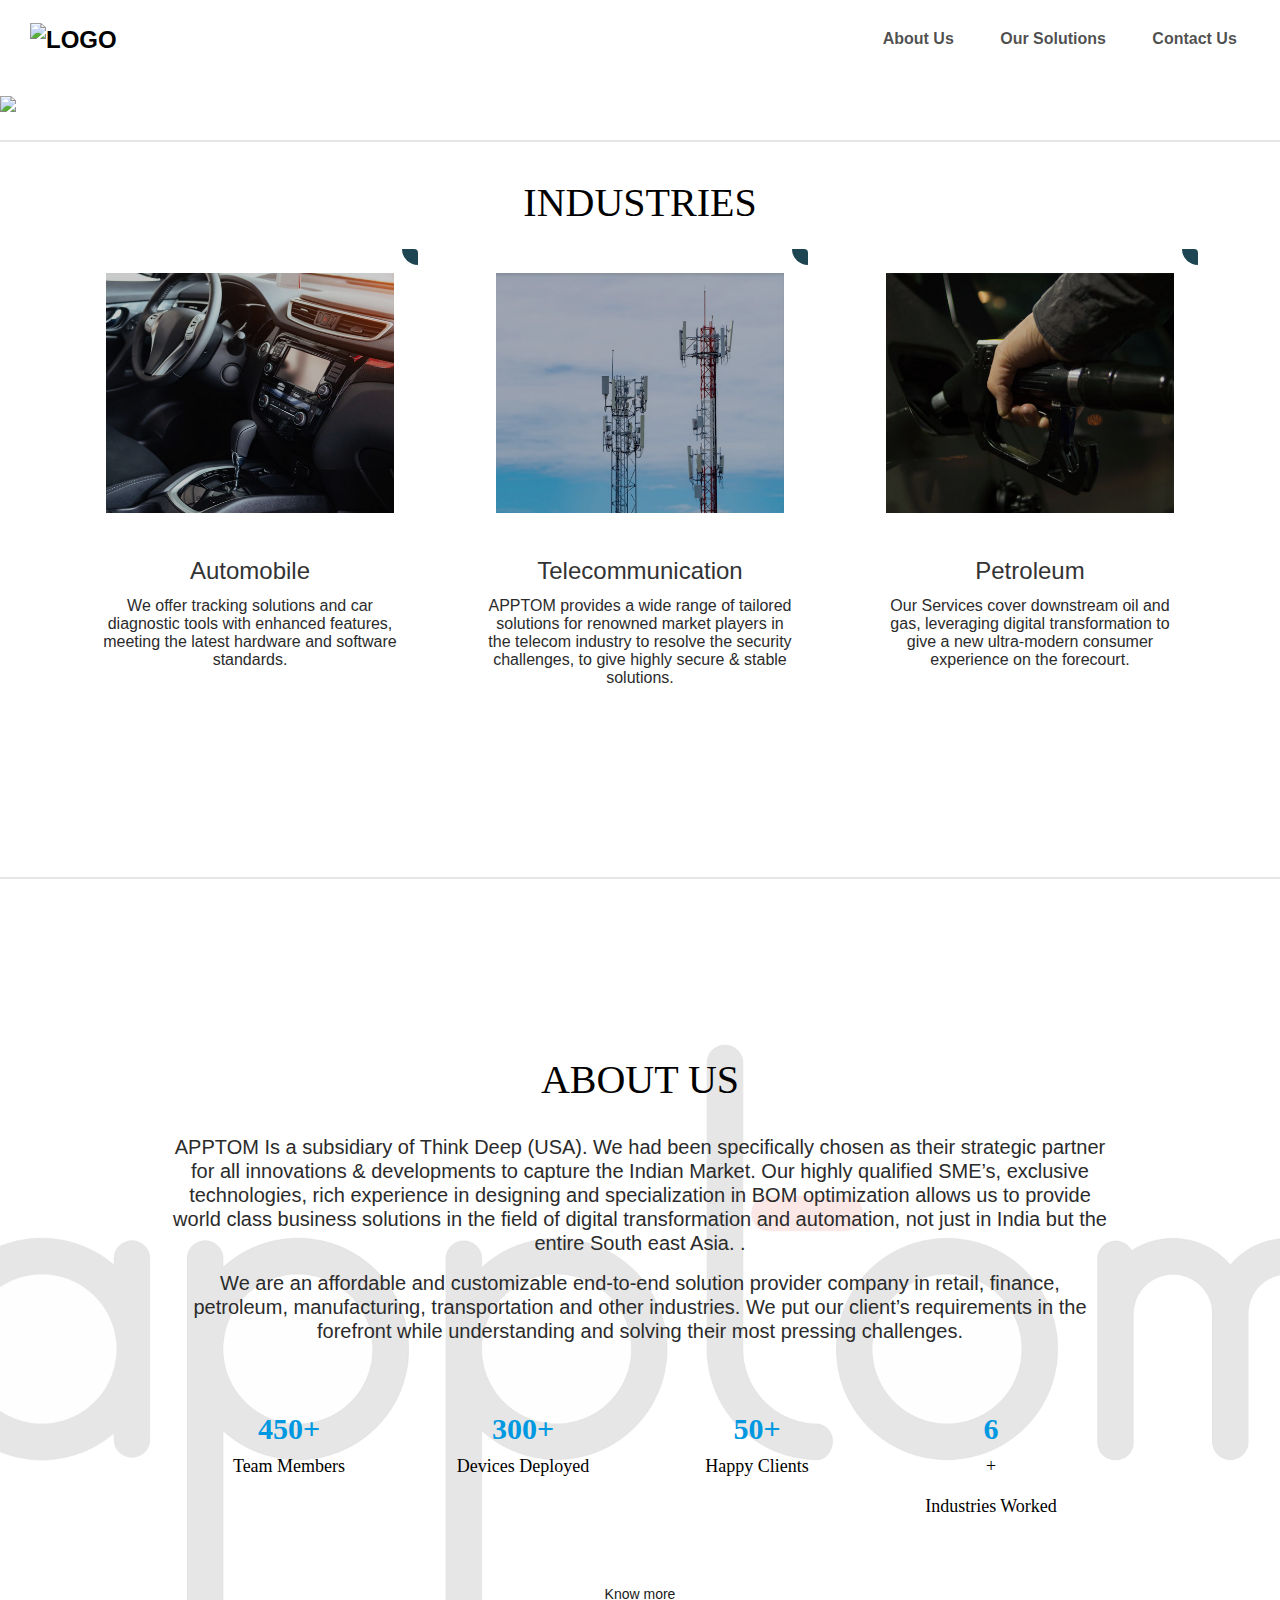
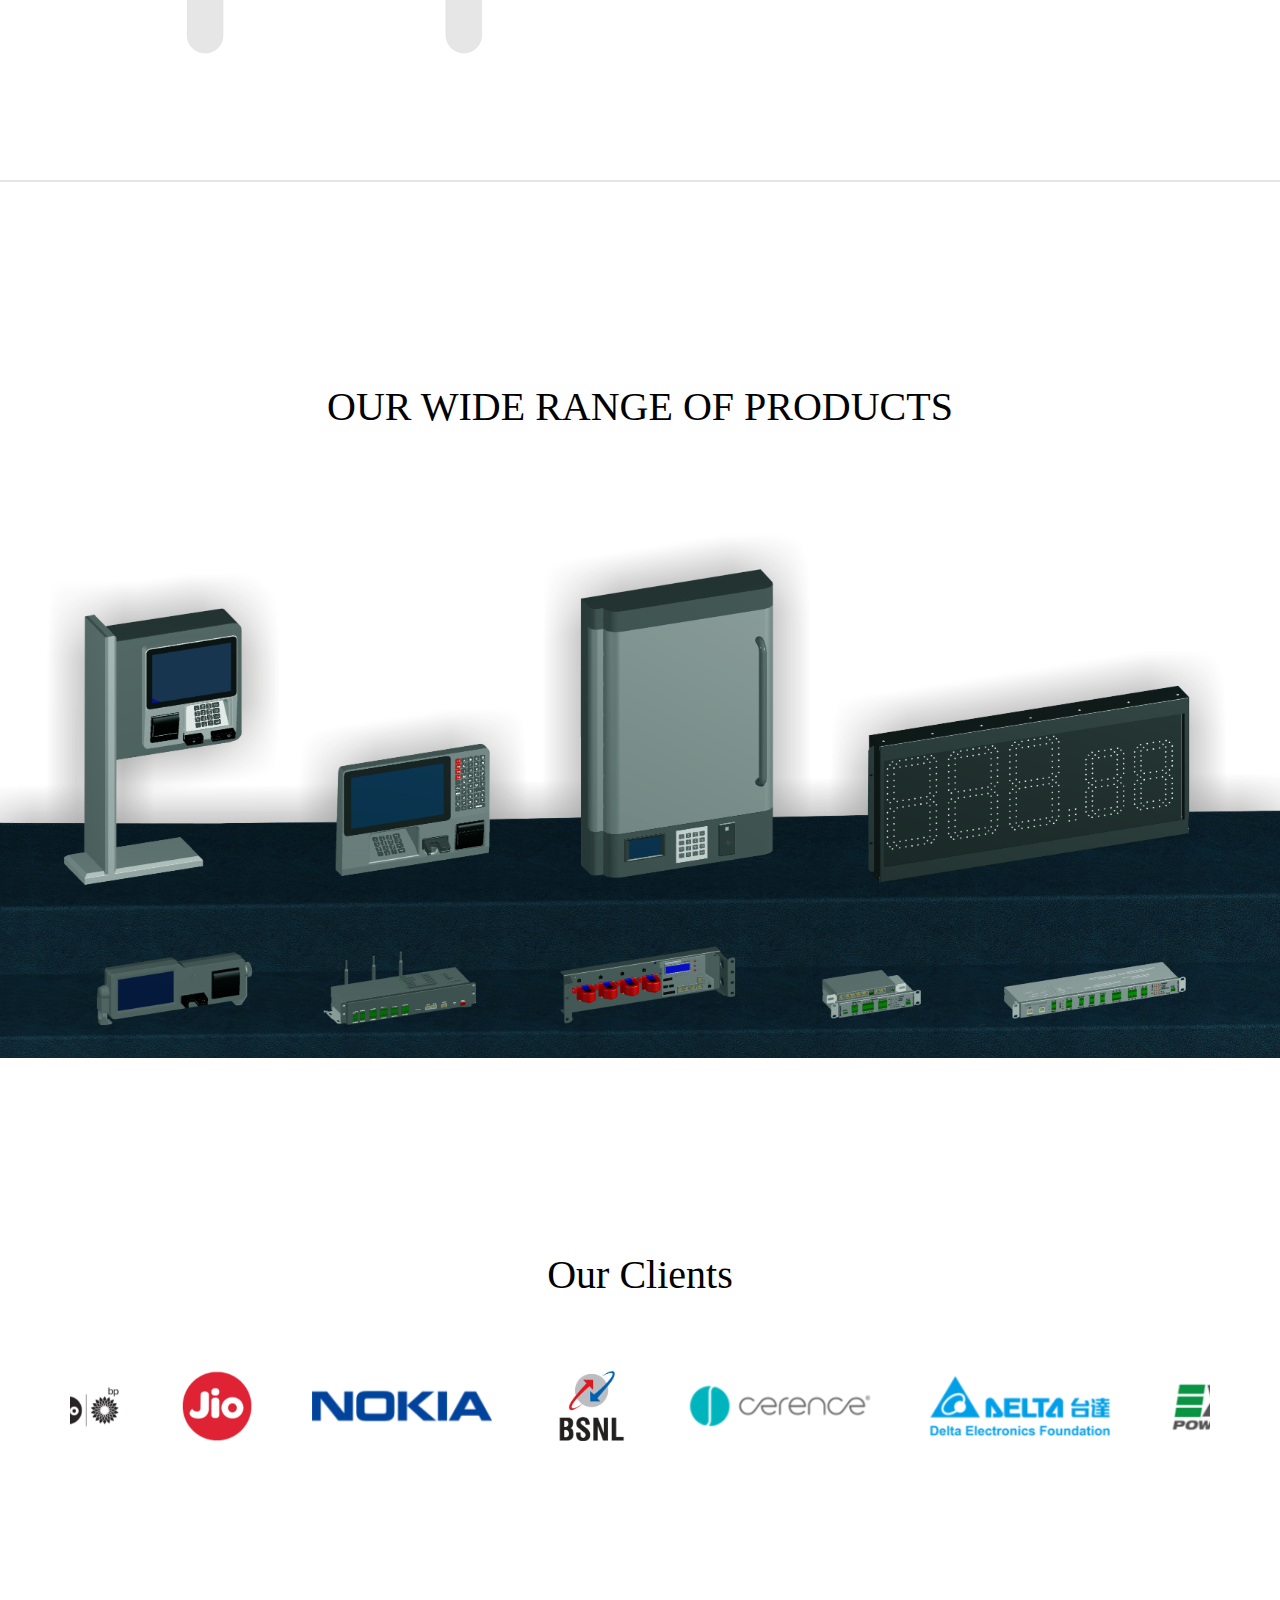
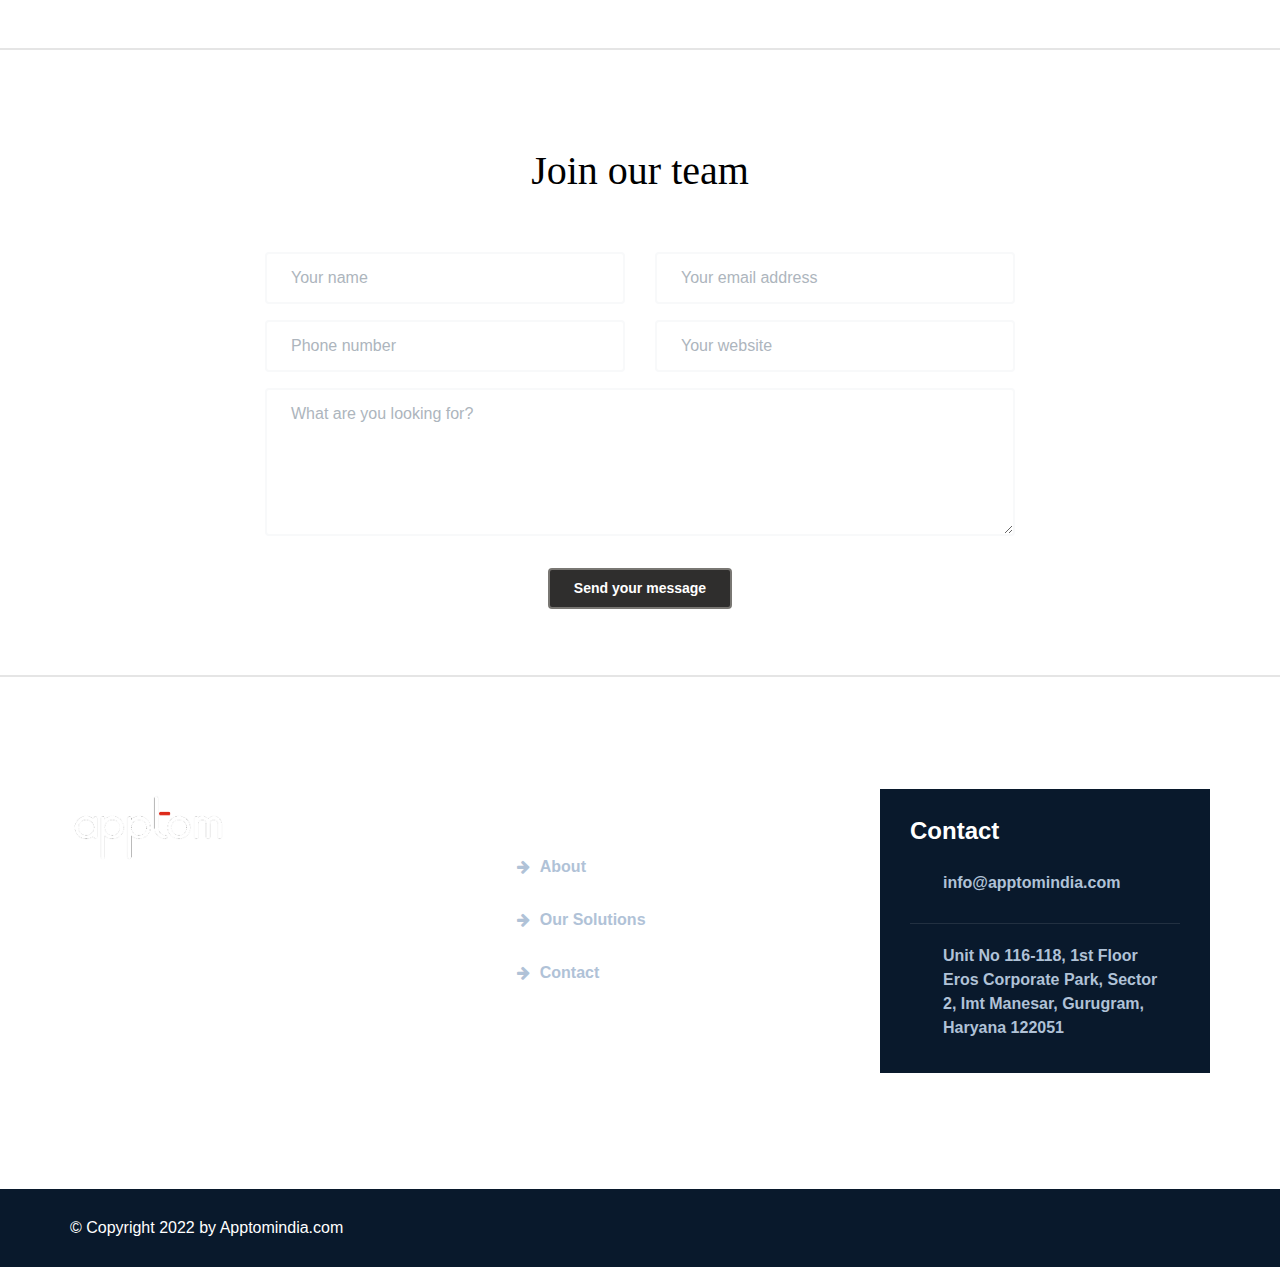
==== commit be197d26: "updated files" ====
--- a/index.html
+++ b/index.html
@@ -5,7 +5,7 @@
         <meta charset="utf-8">
         <meta name="viewport" content="width=device-width, initial-scale=1, shrink-to-fit=no">
         <title>Apptom</title>
-        <meta name="description" content="Union is a beautiful Bootstrap 4 template for multipurpose landing pages." /> 
+        <meta name="description" content="Apptom is electronic manufactor" /> 
 
         <!--Google fonts-->
         <link href="https://fonts.googleapis.com/css?family=Arimo:400,400i,700,700i" rel="stylesheet">
@@ -26,7 +26,7 @@
         <!--navigation-->
         <nav class="navbar navbar-expand-md navbar-light bg-white fixed-top sticky-navigation">
             <a class="navbar-brand mx-auto" href="index.html">
-                <img class="navlogo"  src="img/logo.png" height="40px" width="120px" alt="logo">
+                <img class="navlogo"  src="img/logo.png" style="padding-left: 10px;" height="40px" width="100px" alt="logo">
             </a>
             <button class="navbar-toggler navbar-toggler-right border-0" type="button" data-toggle="collapse" 
                     data-target="#navbarCollapse" aria-controls="navbarCollapse" aria-expanded="false" aria-label="Toggle navigation">
@@ -35,17 +35,17 @@
             <div class="collapse navbar-collapse" id="navbarCollapse">
                 <ul class="navbar-nav ml-auto">
                     <li class="nav-item">
-                        <a class="nav-link page-scroll" href="#about">About Us</a>
+                        <a class="nav-link page-scroll" href="#ABOUT_US">About Us</a>
                     </li>
                     <li class="nav-item">
-                        <a class="nav-link page-scroll" href="product.html">Our Products</a>
+                        <a class="nav-link page-scroll" href="category.html">Our Solutions</a>
                     </li>
-                    <li class="nav-item">
+                    <!-- <li class="nav-item">
                         <a class="nav-link page-scroll" href="#process">Our Team</a>
                     </li>
                     <li class="nav-item">
                         <a class="nav-link page-scroll" href="#blog">Blog</a>
-                    </li>
+                    </li> -->
                     <li class="nav-item">
                         <a class="nav-link page-scroll" href="contact_us.html">Contact Us</a>
                     </li>
@@ -66,36 +66,36 @@
                       <ol class="carousel-indicators">
                         <li data-target="#carouselExampleCaptions" data-slide-to="0" class="active"></li>
                         <li data-target="#carouselExampleCaptions" data-slide-to="1"></li>
-                        <li data-target="#carouselExampleCaptions" data-slide-to="2"></li>
+                        <!-- <li data-target="#carouselExampleCaptions" data-slide-to="2"></li> -->
                       </ol>
                       <div class="carousel-inner">
                           
                         <div class="carousel-item active">
                             <div class="txtlyr">
-                          <img src="img/petrol_pump.png" class="d-block w-100" alt="...">
-                          <!-- <div class="carousel-caption d-none d-md-block"> -->
-                            <div class="bottom-center">
-                            <h5 class="topdiv">Apptom - Application For Tomorrow </h5></div>
-                            <!-- <p>Nulla vitae elit libero, a pharetra augue mollis interdum.</p> -->
-                          <!-- </div> -->
-                        </div>
-                        </div>
-                        <div class="carousel-item">
-                            <div class="txtlyr">
-                          <img src="img/div22.png" class="d-block w-100" alt="...">
+                                <img src="img/div_kms.png" class="d-block w-100" alt="...">
+                                <!-- <div class="carousel-caption d-none d-md-block"> -->
+                                  <!-- <h5 class="topdiv" >Second slide label</h5> -->
+                                  <!-- <p>Lorem ipsum dolor sit amet, consectetur adipiscing elit.</p> -->
+                                <!-- </div> -->
+                              </div>
+                              </div>
+                        <!-- </div> -->
+                        <!-- <div class="carousel-item"> -->
+                            <!-- <div class="txtlyr"> -->
+                          <!-- <img src="img/div_kms.png" class="d-block w-100" alt="..."> -->
                           <!-- <div class="carousel-caption d-none d-md-block"> -->
                             <!-- <h5 class="topdiv" >Second slide label</h5> -->
                             <!-- <p>Lorem ipsum dolor sit amet, consectetur adipiscing elit.</p> -->
                           <!-- </div> -->
-                        </div>
-                        </div>
+                        <!-- </div> -->
+                        <!-- </div> -->
                         <div class="carousel-item">
                         <div class="txtlyr">
                             
-                          <img src="img/copt12.png" class="d-block w-100" alt="...">
+                          <img src="img/copt12.jpg" class="d-block w-100" alt="...">
                           <!-- <div class="carousel-caption d-none d-md-block"> -->
                               <!-- <div class = "title"> -->
-                            <div class="bottom-left"><h5 class="topdiv">All-In-One Forecourt Retail Solutions.</h5>
+                            <div class="bottom-left"><h5 class="topdiv">IRRESPECTIVE OF THE INDUSTRY, <br>WE SERVE TO ALL</h5>
                                 <!-- <p>Forecourt Controller</p> -->
                                 <!-- <p><img  class="copt" src="img/COPT1.png" alt="Mockup" /></p> -->
                             </div>
@@ -122,71 +122,82 @@
             <!-- </div> -->
         </section>
 
-        <section class="pt-7 pt-md-7" class="container-fluid ct-card-collection-w3-01 ">
+        
+
+        <section class="pt-7 pt-md-2" class="container-fluid ct-card-collection-w3-01 ">
+            <hr class="space_for_div">
+            
             <div class="container">
+               
                 <div class="row industry">
                     <div class="AbutSction-Wppr">
                         <div class="title">
                             <h2 class="revealator-slideup">INDUSTRIES</h2>
-                            <!-- <p class="revealator-slideleft" >Galler is India's leading Industrial solution provider in the field of Electronics and Software. Founded in 1995, At present, it has more than 450 employees and more than 4 subsidiaries with business covering PAN India.</p> -->
-                            <!-- <p class="revealator-slideright" >The company focuses on the design, research and development, production of mechanical & Electro - mechanical Smart devices. It is one of the enterprises in India that focuses on the R&D of industrial electronics products. Rooted in core technology and focused on innovative applications in the industry, Galler provides customized solutions in retail, finance, petroleum, manufacturing, transportation and other industries.</p> -->
-                        </div>
-                    </div>
-
-                    </div>
-                    <hr>
+                            <!-- <p class="revealator-slideleft" >Apptom is India's leading Industrial solution provider in the field of Electronics and Software. Founded in 1995, At present, it has more than 450 employees and more than 4 subsidiaries with business covering PAN India.</p> -->
+                            <!-- <p class="revealator-slideright" >The company focuses on the design, research and development, production of mechanical & Electro - mechanical Smart devices. It is one of the enterprises in India that focuses on the R&D of industrial electronics products. Rooted in core technology and focused on innovative applications in the industry, Apptom provides customized solutions in retail, finance, petroleum, manufacturing, transportation and other industries.</p> -->
+                        </div>
+                    </div>
+
+                    </div>
+                    
             <div class="row">
             <div class="col-12 text-center">
             </div>
             </div>
             <div class="row">
             <div class="col-md-4 mb-3 card-container">
-            <div class="card h-100 text-left">
+            <div class="card h-100 text-center card1">
             <div class="text-center p-4">
-            <a href="/en/worldwide/healthy-buildings/">
+                <a href="category.html">
             <img  class="cld-responsive img-fluid" src="img/automobile1.png" alt="woman-with-masks-bumping-elbows-16x9" loading="lazy" />
+           
+            </div>
+            <div class="card-body">
+            <h3>Automobile</h3>
+            <p>We offer tracking solutions and car diagnostic tools with enhanced features, meeting the latest hardware and software standards.</div>
+            </p>
             </a>
-            </div>
-            <div class="card-body">
-            <div class="card-title h3">Automobile</div>
-            <div class="card-text">We offer tracking solutions and car diagnostic tools with enhanced features, meeting the latest hardware and software standards. Apptom focuses on innovation. Safety and customer peace of mind.</div>
-            </div>
+        
             <!-- <div class="card-footer border-0 bg-transparent text-right"> -->
             <!-- <a class="btn" href="/en/worldwide/healthy-buildings/" target="_self" aria-label="">
             Learn more
-            </a> -->
+             -->
             <!-- </div> -->
             </div>
             </div>
             <div class="col-md-4 mb-3 card-container">
-            <div class="card h-100 text-left">
+            <div class="card h-100 text-center card1">
             <div class="text-center p-4">
-            <a href="/en/worldwide/products/fire-safety/">
+                <a href="category.html">
             <img  class="cld-responsive img-fluid" src="/img/telecommunication.png" alt="technicians-chubb-fire-safety" loading="lazy" />
-            </a>
+            
             </div>
             <div class="card-body">
-            <div class="card-title h3">Telecommunication</div>
-            <div class="card-text">APPTOM provides a wide range of tailored solutions for renowned market players in the telecom industry to resolve the security challenges,   to give highly secure & stable solutions.</div>
-            </div>
+            <h3>Telecommunication</h3>
+            <!-- <div class="card-text">APPTOM provides a wide range of tailored solutions for renowned market players in the telecom industry to resolve the security challenges,   to give highly secure & stable solutions.</div>
+            </div> -->
+            <p>APPTOM provides a wide range of tailored solutions for renowned market players in the telecom industry to resolve the security challenges,  to give highly secure & stable solutions.</div>
+            </p>
             <!-- <div class="card-footer border-0 bg-transparent text-right"> -->
             <!-- <a class="btn" href="/en/worldwide/products/fire-safety/" target="_self" aria-label="">
             Learn more
             </a> -->
-            <!-- </div> -->
+            
+            </a><!-- </div> -->
             </div>
             </div>
             <div class="col-md-4 mb-3 card-container">
-            <div class="card h-100 text-left">
+            <div class="card h-100 text-center card1">
             <div class="text-center p-4">
-            <a href="/en/worldwide/products/security/">
+            <a href="category.html">
             <img   class="cld-responsive img-fluid" src="img/petrolum.png" alt="technicians-chubb-security" loading="lazy" />
+            
+            </div>
+            <div class="card-body">
+            <h3>Petroleum</h3>
+            <p>Our Services cover downstream oil and gas, leveraging digital transformation to give a new ultra-modern consumer experience on the forecourt.</div>
+            </p>
             </a>
-            </div>
-            <div class="card-body">
-            <div class="card-title h3">Petroleum</div>
-            <div class="card-text">Our Services cover downstream oil and gas,  leveraging digital transformation to give a new  ultra-modern consumer experience on the forecourt.</div>
-            </div>
             <!-- <div class="card-footer border-0 bg-transparent text-right"> -->
             <!-- <a class="btn" href="/en/worldwide/products/security/" target="_self" aria-label="">
             Learn more
@@ -198,11 +209,11 @@
             </div>
             </section>
             <!-- <hr class="my-6"/> -->
-            <section class="pt-7 pt-md-6">
+            <section class="pt-7 pt-md-4 ABOUT_US">
                 <hr class="my-6"/>
                 <div class="video-wrapper">
                     <video playsinline autoplay muted loop poster="img/logo.PNG">
-                      <source src="img/bg.mov" type="video/webm">
+                      <source src="img/bg.mp4" type="video/webm">
                       Your browser does not support the video tag.
                     </video>
                 <div class="CmnPage Indx-Abut-Wppr">
@@ -212,8 +223,9 @@
                             <div class="AbutSction-Wppr">
                                 <div class="title">
                                     <h2 class="revealator-slideup">About Us</h2>
-                                    <p class="revealator-slideleft" >Galler is India's leading Industrial solution provider in the field of Electronics and Software. Founded in 1995, At present, it has more than 450 employees and more than 4 subsidiaries with business covering PAN India.</p>
-                                    <p class="revealator-slideright" >The company focuses on the design, research and development, production of mechanical & Electro - mechanical Smart devices. It is one of the enterprises in India that focuses on the R&D of industrial electronics products. Rooted in core technology and focused on innovative applications in the industry, Galler provides customized solutions in retail, finance, petroleum, manufacturing, transportation and other industries.</p>
+                                    <p class="revealator-slideleft" >APPTOM Is a subsidiary of Think Deep (USA). We had been specifically chosen as their strategic partner for all innovations & developments to capture the Indian Market. Our highly qualified SME’s, exclusive technologies, rich experience in designing and specialization in BOM optimization allows us to provide world class business solutions in the field of digital transformation and automation, not just in India but the entire South east Asia. 
+                                        .</p>
+                                    <p class="revealator-slideright" >We are an affordable and customizable end-to-end solution provider company in retail, finance, petroleum, manufacturing, transportation and other industries. We put our client’s requirements in the forefront while understanding and solving their most pressing challenges.</p>
                                 </div>
                                 <div class="Clnt-Cuntr-Wppr">
                                     <div class="col-xl-3 col-lg-3 col-md-3 col-sm-3 col-6 revealator-slideleft">
@@ -270,43 +282,43 @@
                     <div class="DrpDwn-BnneStn revealator-slideup"></div>
                     </div>
                     <p class="lead mt-4 mb-5">
-                        Galler is India's leading Industrial solution provider in the field of Electronics and Software. Founded in 1995, At present, it has more than 450 employees and more than 4 subsidiaries with business covering PAN India.
-                    The company focuses on the design, research and development, production of mechanical & Electro - mechanical Smart devices. It is one of the enterprises in India that focuses on the R&D of industrial electronics products. Rooted in core technology and focused on innovative applications in the industry, Galler provides customized solutions in retail, finance, petroleum, manufacturing, transportation and other industries.
+                        Apptom is India's leading Industrial solution provider in the field of Electronics and Software. Founded in 1995, At present, it has more than 450 employees and more than 4 subsidiaries with business covering PAN India.
+                    The company focuses on the design, research and development, production of mechanical & Electro - mechanical Smart devices. It is one of the enterprises in India that focuses on the R&D of industrial electronics products. Rooted in core technology and focused on innovative applications in the industry, Apptom provides customized solutions in retail, finance, petroleum, manufacturing, transportation and other industries.
                     </p>
                   <p><img class="img-fluid" src="img/copt.png" alt="Mockup" /></p>
                 </div>
             </div> -->
-            <div class="container">
+            <!-- <div class="container"> -->
                 
                 <!-- <hr class="my-6"/> -->
-                <div class="title">
+                <!-- <div class="title">
                 <div class="row">
                     <div class="col-md-6 mx-auto text-center">
-                        <h2 class="revealator-slideup revealator-within">Fore Court Controller
-                            (FCC)</h2>
-                    </div>
-                </div>
-                </div>
+                        <h2 class="revealator-slideup revealator-within">Point Of Sale Terminal
+                            </h2>
+                    </div>
+                </div>
+                </div> -->
                 
 
-                <div class="row mt-5">
+                <!-- <div class="row mt-5"> -->
                     <!-- <div class="title"></div> -->
-                    <div class="col-md-6 order-2 order-md-1 my-md-auto">
+                    <!-- <div class="col-md-6 order-2 order-md-1 my-md-auto"> -->
                         
-                        <h3>Automating Petrolum Industry</h3>
-                        <p  class="revealator-slideleft">
-                            FCC-Our centralized FCC interfaces all the forecourt devices at a fuel station to enhance the overall performance of a fuel station by reducing the complexity and thus reducing the cost of development and maintenance.                        </p>
-                            A user-friendly, compact POS Terminal which enables secure payment processing with the latest payment methods, reduces maintenance issues and Operational Costs in retail, finance, petroleum, and transportation industries
-                        <div  class="buttpn1">
-                        <a href="#" class="btn btn-primary">Download Brochure</a>
-                    </div>
-                    </div>
+                        <!-- <h3>POS Terminal</h3> -->
+                        <!-- <p  class="revealator-slideleft"> -->
+                              <!-- </p> -->
+                            <!-- A user-friendly, compact POS Terminal which enables secure payment processing with the latest payment methods, reduces maintenance issues and Operational Costs in retail, finance, petroleum, and transportation industries -->
+                        <!-- <div  class="buttpn1"> -->
+                        <!-- <a href="#" class="btn btn-primary">Download Brochure</a> -->
+                    <!-- </div> -->
+                    <!-- </div> -->
                 
 
-                    <div class="col-md-6 order-1 order-md-auto">
-                        <img src="img/COPT1.png" height="80%" width="70%" class="img-fluid d-block mx-auto" alt="Google Design"/>
-                        <p  class="coptdiv">Model Number: -----</p>
-                    </div>
+                    <!-- <div class="col-md-6 order-1 order-md-auto"> -->
+                        <!-- <img src="img/COPT1.png" height="80%" width="70%" class="img-fluid d-block mx-auto" alt="Google Design"/> -->
+                        <!-- <p  class="coptdiv">Model Number: GAPT 02</p> -->
+                    <!-- </div> -->
                     <!-- <div class="col-md-6 order-3 mx-auto border-top border-bottom mt-5 mt-md-0 py-4">
                         <div class="review text-center">
                             <p class="quote">Praesent vulputate dolor velit, in condimentum odio pellentesin condimentum odio pellentesque libero.</p>
@@ -316,8 +328,8 @@
                             </div>
                         </div>
                     </div> -->
-                </div>
-            </div>
+                <!-- </div> -->
+            <!-- </div> -->
 
 
 
@@ -354,19 +366,19 @@
                         <a href="#" class="btn btn-primary">Get in touch</a>
                     </div>
                 </div> -->
-            </div>
-
-
-
-
-
-
-
-
-
-
-
-            <div class="container">
+            <!-- </div> -->
+
+
+
+
+
+
+
+
+
+
+
+            <!-- <div class="container"> -->
                 
                 <!-- <hr class="my-6"/> -->
                 <!-- <div class="title">
@@ -389,7 +401,7 @@
                     <div class="col-md-6 order-1 order-md-auto">
                         <h3>Automating Petrolum Industry</h3>
                         <p  class="revealator-slideleft">
-                            GALLER GAFC 01  forecourt controller serves for control over petroleum, LPG and CNG dispensers and automatic tank gauge systems and probes, EPS, etc including POS systems, cash registers, payment terminals and mobile applications. It can provide control over any of the dispensers on the forecourt and should not matter what are the brands of dispensers and ATG systems used. The Galler FCC is a hardened device that is built to be customizable and upgradable as and when the requirement arises. It has multiple IOs that can connect to a host of equipment and can communicate on any native protocol. The controller works on both ethernet as well as GPRS wan communication and has the capability to switch to either incase of redundancy. 
+                            Apptom GAFC 01  forecourt controller serves for control over petroleum, LPG and CNG dispensers and automatic tank gauge systems and probes, EPS, etc including POS systems, cash registers, payment terminals and mobile applications. It can provide control over any of the dispensers on the forecourt and should not matter what are the brands of dispensers and ATG systems used. The Apptom FCC is a hardened device that is built to be customizable and upgradable as and when the requirement arises. It has multiple IOs that can connect to a host of equipment and can communicate on any native protocol. The controller works on both ethernet as well as GPRS wan communication and has the capability to switch to either incase of redundancy. 
                         </p>
                     
                         <a href="#" class="btn btn-primary">Download Brochure</a>
@@ -406,8 +418,8 @@
                             </div>
                         </div>
                     </div> -->
-                </div>
-            </div>
+                <!-- </div> -->
+            <!-- </div> -->
 
 
 
@@ -446,8 +458,8 @@
                         <a href="#" class="btn btn-primary">Get in touch</a>
                     </div>
                 </div> -->
-            </div>
-        </section>
+            <!-- </div> -->
+        <!-- </section> -->
 
 
 
@@ -555,9 +567,9 @@
         </section> -->
 
         <!--call to action-->
-        <hr class="my-5"/>
         <!-- <hr class="my-5"/> -->
-        <section  class="bg-hero py-9" style="background-image: url(img/ThanitApril_66.jpg)">
+        <!-- <hr class="my-5"/> -->
+        <!-- <section  class="bg-hero py-9" style="background-image: url(img/end-to-end.png)">
             <div class="container">
                 <div class="row">
                     <div class="col-md-7 mx-auto text-center">
@@ -567,6 +579,39 @@
                     </div>
                 </div>
             </div>
+        </section> -->
+
+        <section>
+            <!-- <div class="container"> -->
+                <!-- <div class="col-md-7 mx-auto text-center">
+                    <h2 class="text-black">We help the world's top companies to create amazing products.</h2>
+            
+                </div>
+            </div> -->
+         
+            <div class="CmnPage Indx-Abut-Wppr">
+                <div class="container">
+                  
+                    <div class="row">
+                        <div class="AbutSction-Wppr">
+                            <div class="title">
+                                <h2 class="revealator-slideup">Our Wide Range Of Products</h2>
+                    <!-- <p class="revealator-slideleft" >Apptom is India's leading Industrial solution provider in the field of Electronics and Software. Founded in 1995, At present, it has more than 450 employees and more than 4 subsidiaries with business covering PAN India.</p> -->
+                    <!-- <p class="revealator-slideright" >The company focuses on the design, research and development, production of mechanical & Electro - mechanical Smart devices. It is one of the enterprises in India that focuses on the R&D of industrial electronics products. Rooted in core technology and focused on innovative applications in the industry, Apptom provides customized solutions in retail, finance, petroleum, manufacturing, transportation and other industries.</p> -->
+                </div>
+            </div>
+            </div>
+            </div>
+            </div>
+        
+
+                <img src="img/Apptom_PPPA.png" alt="" class="img-fluid">
+            <!-- </div> -->
+     
+
+
+    
+
         </section>
 
         <!--process-->
@@ -785,7 +830,8 @@
               </div> -->
 
           <!-- </section> -->
-        <section  class="pt-7 pt-md-7" >
+          <!-- <hr class="my-6"/> -->
+        <section  class="pt-7 pt-md-8" >
           <div class="site-section">
             <div class="container">
                 <div class="title">
@@ -820,6 +866,26 @@
 
         </section>
 
+        <!-- <section>
+            <div id="app">
+                <div class="title3">
+                  <div class="title3-inner">
+                    <div class="cafe">
+                      <div class="cafe-inner">Keyframé</div>
+                    </div>
+                    <div class="mozart">
+                      <div class="mozart-inner">Artistes</div>
+                    </div>
+                  </div>
+                </div>
+              
+                <div class="image1">
+                  <img src='https://images.unsplash.com/photo-1616362355051-6a9f8c434fff?crop=entropy&cs=tinysrgb&fit=crop&fm=jpg&ixid=MnwxNDU4OXwwfDF8cmFuZG9tfHx8fHx8fHx8MTYxNzE0MTYzNQ&ixlib=rb-1.2.1&q=80&w=800&h=600' alt=''>
+                </div>
+              </div>
+        </section> -->
+        
+
 
 
 
@@ -869,17 +935,28 @@
         </section> -->
 
         <!--contact section-->
-        <section class="pt-7 pt-md-7" id="contact">
+        <section class="pt-7 pt-md-6" id="contact">
+            <hr class="my-6"/>
             <div class="container">
-                <div class="row">
-                    <div class="col-md-6 mx-auto text-center">
-                        <h2>Want to work with us?</h2>
-                        <div class="divider bg-primary mx-auto"></div>
-                        <p class="text-muted lead">
-                            Are you working on something great? We'd love to help make it happen.
-                        </p>
-                    </div>
-                </div>
+                   <div class="title">
+                    <div class="row">
+                        <div class="col-md-6 mx-auto text-center">
+                            <h2 class="revealator-slideup revealator-within">Join our team</h2>
+                    
+                        </div>
+                    </div>
+                    </div>
+                <!-- <h2 class="text-black">End - To - End Solutions</h2> -->
+                <!-- <div class="row"> -->
+                    
+                    <!-- <div class="col-md-6 mx-auto text-center"> -->
+                        <!-- <h2>Want to work with us?</h2> -->
+                        <!-- <div class="divider bg-primary mx-auto"></div> -->
+                        <!-- <p class="text-muted lead"> -->
+                            <!-- Are you working on something great? We'd love to help make it happen. -->
+                        <!-- </p> -->
+                    <!-- </div> -->
+                <!-- </div> -->
                 <div class="row mt-5">
                     <div class="col-md-8 mx-auto">
                         <form>
@@ -917,10 +994,12 @@
                     </div>
                 </div>
             </div>
+            
         </section>
+        <hr>
 
         <!--footer / contact-->
-        <footer class="py-6 bg-light">
+        <!-- <footer class="py-6 bg-light">
             <div class="container">
                 <div class="row">
                     <div class="col-md-6 mx-auto text-center">
@@ -936,9 +1015,9 @@
                         </p>
                         <ul class="list-inline social social-dark social-sm">
                             <li class="list-inline-item">
-                                <a href=""><i class="fa fa-facebook"></i></a>
+                                <a href="https://in.linkedin.com/company/apptomindia"><i class="fa fa-linkedin"></i></a>
                             </li>
-                            <li class="list-inline-item">
+                            <!-- <li class="list-inline-item">
                                 <a href=""><i class="fa fa-twitter"></i></a>
                             </li>
                             <li class="list-inline-item">
@@ -956,7 +1035,77 @@
                     </div>
                 </div>
             </div>
-        </footer>
+        </footer> -->
+
+
+        
+        <footer class="site-footer py-6 bg-light">
+            
+            <div class="container">
+                <div class="row justify-content-between">
+                    <div class="col-lg-3 col-sm-6">
+                        <div class="footer-widget footer-widget__about">
+                            <a href="index.html">
+                                <img src="img/logo_white.png" width="155" alt="">
+                            </a>
+                            <p></p>
+                            <div class="footer-widget__about-phone">
+                                <i class="pylon-icon-tech-support"></i>
+                                <div class="footer-widget__about-phone-content">
+                                    <!-- <span>Call Anytime</span>
+                                    <h3><a href="tel:+919871177031">+91-9871177031</a></h3> -->
+                                </div><!-- /.footer-widget__about-phone-content -->
+                            </div><!-- /.footer-widget__about-phone -->
+                        </div><!-- /.footer-widget footer-widget__about -->
+                    </div><!-- /.col-lg-3 -->
+                    <div class="col-lg-2 col-sm-6">
+                        <div class="footer-widget footer-widget__link">
+                            <h3 class="footer-widget__title">Explore</h3>
+                            <ul class="list-unstyled footer-widget__link-list">
+                                <li><a href="#about"><i class="fa fa-arrow-right"></i>About</a></li>
+                                <li><a href="category.html"><i class="fa fa-arrow-right"></i>Our Solutions</a></li>
+                                <!-- <li><a href="news.html"><i class="fa fa-arrow-right"></i>Latest News</a></li> -->
+                                <!-- <li><a href="testimonials.html"><i class="fa fa-arrow-right"></i>Testimonials</a></li> -->
+                                <li><a href="contact_us.html"><i class="fa fa-arrow-right"></i>Contact</a></li>
+                                
+                            </ul><!-- /.list-unstyled -->
+                        </div><!-- /.footer-widget -->
+                    </div><!-- /.col-lg-2 -->
+                   
+                    <div class="col-lg-4 col-sm-6">
+                        <div class="footer-widget footer-widget__contact">
+                            <h3>Contact</h3>
+                            <ul class="list-unstyled footer-widget__contact-list">
+                                <li>
+                                    <a href="mailto:contact@apptomindia.com"><i class="pylon-icon-email1"></i>info@apptomindia.com</a>
+                                </li>
+                                <!-- <li> -->
+                                    <!-- <a href="#"><i class="pylon-icon-clock2"></i>contact@apptomindia.com</a> -->
+                                <!-- </li> -->
+                                <li>
+                                    <a href="#"><i class="pylon-icon-pin1"></i>
+                                        Unit No 116-118, 1st Floor Eros Corporate Park, Sector 2, Imt Manesar, Gurugram, Haryana 122051</a>
+                                </li>
+                            </ul>
+                        </div><!-- /.footer-widget footer-widget__contact -->
+                    </div><!-- /.col-lg-4 -->
+                </div><!-- /.row -->
+            </div><!-- /.container -->
+        </footer><!-- /.site-footer -->
+        <div class="bottom-footer">
+            <div class="container">
+                <p>© Copyright 2022 by Apptomindia.com</p>
+                <!-- <div class="bottom-footer__social">
+                    <a href="#" class="fab fa-facebook-f"></a>
+                    <a href="#" class="fab fa-twitter"></a>
+                    <a href="#" class="fab fa-pinterest-p"></a>
+                    <a href="#" class="fab fa-instagram"></a>
+                </div>/.bottom-footer__social -->
+            </div><!-- /.container -->
+        </div><!-- /.bottom-footer -->
+
+
+
 
         <!--scroll to top-->
         <div class="scroll-top">
@@ -964,7 +1113,7 @@
         </div>
 
         <!-- theme switcher (FOR DEMO ONLY - REMOVE FROM PRODUCTION)-->
-        <div class="switcher-wrap">
+        <!-- <div class="switcher-wrap">
             <div class="switcher-trigger">
                 <span class="fa fa-gear"></span>
             </div>
@@ -984,7 +1133,7 @@
                 </ul>
                 <p>These are just demo colors. You can <b>easily</b> create your own color scheme.</p>
             </div>
-        </div>
+        </div> -->
 
         <!-- jQuery first, then Popper.js, then Bootstrap JS -->
         <script src="https://code.jquery.com/jquery-3.4.1.slim.min.js" integrity="sha384-J6qa4849blE2+poT4WnyKhv5vZF5SrPo0iEjwBvKU7imGFAV0wwj1yYfoRSJoZ+n" crossorigin="anonymous"></script>
--- a/css/style.min.css
+++ b/css/style.min.css
@@ -1 +1 @@
-body,p{font-size:.875rem}body,ul{font-family:sourcesansproregular,Helvetica,Arial,sans-serif}body{background:#fff;color:#333;line-height:1.42857143;font-weight:400;overflow:auto}p{color:#2b2b2b}ul{font-size:1rem;line-height:20px}.h1,.h2,.h3,.h4,.h5,.h6,h1,h2,h3,h4,h5,h6{color:#333;font-family:HelveticaLight,Arial;font-weight:500}.pagination li a,b,label,strong{font-weight:700}.h1,h1{font-size:2.625rem;color:#2b2b2b}.h2,h2{font-size:1.875rem}.h3,h3{font-size:1.5rem}.h4,h4{font-size:1.125rem;color:#000}.h5,h5{font-size:1rem}.h6,h6{font-size:.875rem}#btnSubmit:active,#btnSubmit:active:focus,#btnSubmit:focus,#btnSubmit:hover,.btn-secondary:hover{background-color:#0067b1;border-color:#0067b1}.btn-secondary{background-color:#f79b2b;border-color:#0067b1}.btn-outline-primary:active,.btn-outline-primary:active:focus,.btn-outline-primary:focus,.btn-outline-primary:hover,.btn-primary:active,.btn-primary:active:focus,.btn-primary:focus,.btn-primary:hover,.btn-secondary:active,.btn-small:active,.btn-small:active:focus,.btn-small:focus,.btn-small:hover,.btn-warning:active,.btn-warning:active:focus,.btn-warning:focus,.btn-warning:hover{background-color:#f79b2b;border-color:#f79b2b}.pagination li a,.pagination li.active a.page-link{display:block}.text-primary,a,a:active,a:active:focus,a:focus,a:hover{color:#0067b1}.text-secondary{color:#f79b2b}.text-body,.text-dark{color:#666}.text-white{color:#fff}.text-black{color:#000}.bg-light{background-color:#fff!important}.bg-primary{background-color:#0067b1}.bg-orange,.bg-secondary{background-color:#f79b2b}.bg-transparent-primary{background-color:#0067b1}.bg-green{background-color:#58b031}.border-primary{border-color:#0067b1}.border-secondary{border-color:#f79b2b}.border-tertiary{border-color:#7db3cd}.border-thick{border-width:.3125rem}.padding-none{padding-top:0;padding-bottom:0}.padding-small{padding-top:.625rem;padding-bottom:.625rem}.padding-medium{padding-top:2.5rem;padding-bottom:2.5rem}.padding-large{padding-top:4.375rem;padding-bottom:4.375rem}.btn-primary,.btn-warning{color:#2b2b2b!important;font-size:.875rem!important;background-color:#f79b2b;border-color:#eea236}.btn-primary:active,.btn-primary:active:focus,.btn-primary:focus,.btn-primary:hover,.btn-warning:active,.btn-warning:active:focus,.btn-warning:focus,.btn-warning:hover{background:#FFC425!important;color:#2b2b2b!important;border-color:#eea236}.btn-secondary{color:#0067b1}.btn-secondary:active:focus{background-color:#f79b2b}.btn-secondary:focus{color:#0067b1;background-color:#0067b1}.btn-secondary:hover{color:#fff}.btn-outline-primary,.btn-small{color:#fff!important;font-size:.875rem!important;background-color:#f79b2b;border-color:#f79b2b}.btn-outline-primary:active,.btn-outline-primary:active:focus,.btn-outline-primary:focus,.btn-outline-primary:hover,.btn-small:active,.btn-small:active:focus,.btn-small:focus,.btn-small:hover{background:#f79b2b!important;color:#fff!important}#btnSubmit{color:#fff!important;font-size:.875rem!important;background-color:#00568f;border-color:#00568f}#btnSubmit:active,#btnSubmit:active:focus,#btnSubmit:focus{background:#00568f!important;color:#fff!important}#btnSubmit:hover{background:#0067b1!important;color:#fff!important}.btn-link,.page-link{color:#0067b1}.btn-link{padding:0;font-size:.875rem}.btn-link .material-icons{font-size:.875rem;line-height:1.1}.page-link:active,.page-link:active:focus,.page-link:focus,.page-link:hover{color:#0067b1;border:.0625rem solid #0067b1}.pagination{width:100%;text-align:center;display:inline-block}.pagination li{float:none;display:inline-block}.pagination li:first-child{float:left}.pagination li:last-child{float:right}.pagination li.active a.page-link{color:#666;padding:5px 10px;background-color:#fff;border:.0625rem solid #ccc}.pagination li.disabled a.page-link{border:.0625rem solid #ccc}.pagination li a{background-color:#f2f8fa;color:#0067b1;padding:5px 10px;margin:0 5px;border:0;font-size:.875rem;-moz-border-radius:0!important;border-radius:0!important}.pagination li a:hover{border:.0625rem solid #ccc;color:#000;background:#fff}.dropshadow-1{-moz-box-shadow:inset 0 5px 5px 0 #666;box-shadow:inset 0 5px 5px 0 #666}.dropshadow-2{-moz-box-shadow:0 -11px 34px -3px rgba(0,0,0,.17);box-shadow:0 -11px 34px -3px rgba(0,0,0,.17)}label{color:#000}input:active,input:focus-within,select:active,select:focus-within,textarea:active,textarea:focus-within{-moz-box-shadow:none;box-shadow:none}input:active:focus,input:focus,select:active:focus,select:focus,textarea:active:focus,textarea:focus{-moz-box-shadow:none!important;box-shadow:none!important}main select.form-control{-moz-border-radius:.25rem;border-radius:.25rem;font-size:.875rem;color:#333!important;font-weight:700;border:1px solid #666;margin:.3125rem 0;width:15.75rem}main select.form-control option{font-weight:400}.ct-brand-logo{width:74px!important;height:30px!important;margin:8px}.border-top{margin-top:1rem}.navbar-light .navbar-toggler{-moz-border-radius:0;border-radius:0}.navbar-light .navbar-toggler:focus{-moz-box-shadow:none;box-shadow:none}.navbar-light .navbar-toggler[aria-expanded=true][data-target="#navbarNavDropdown1"]{padding-right:0;color:#0067b1;background:#fff}.navbar-light .navbar-toggler[aria-expanded=true][data-target="#navbarNavDropdown3"]{color:#fff;background:#0067b1}.navbar-light .navbar-toggler[aria-expanded=true] .close-menu,.navbar-light .navbar-toggler[aria-expanded=true] .close-search{display:block!important}.navbar-light .navbar-toggler[aria-expanded=true] .open-menu,.navbar-light .navbar-toggler[aria-expanded=true] .open-search,.navbar-light .navbar-toggler[aria-expanded=false] .close-menu,.navbar-light .navbar-toggler[aria-expanded=false] .close-search{display:none}.navbar-light .navbar-toggler[aria-expanded=false]{padding-right:0;color:#0067b1;background:#fff}.navbar-light .navbar-toggler[aria-expanded=false] .open-menu,.navbar-light .navbar-toggler[aria-expanded=false] .open-search{display:block!important}header .ct-header-basic{padding:0;background:#fff}header .ct-header-basic .ct-header-basic-secondary nav{padding:.5rem 0}header .ct-header-basic .ct-header-basic-secondary nav #navbarNavDropdown2 .language-select button{color:#333;font-size:14px;position:relative}header .ct-header-basic .ct-header-basic-secondary nav #navbarNavDropdown2 .language-select button:hover{text-decoration:none}header .ct-header-basic .ct-header-basic-secondary nav #navbarNavDropdown2 .language-select button:before{content:"";position:absolute;width:1px;background:#ccc;height:10px;left:-8px;top:6px}header .ct-header-basic .ct-header-basic-secondary nav #navbarNavDropdown2 .language-select button i{color:#0067b1}header .ct-header-basic .ct-header-basic-secondary nav #navbarNavDropdown2 ul.navbar-nav{margin-right:10px}header .ct-header-basic .ct-header-basic-secondary nav #navbarNavDropdown2 ul.navbar-nav li.nav-item{padding-right:5px;padding-left:5px;font-size:14px;line-height:14px}header .ct-header-basic .ct-header-basic-secondary nav #navbarNavDropdown2 ul.navbar-nav li.nav-item:last-child a.btn:after{width:0}header .ct-header-basic .ct-header-basic-secondary nav #navbarNavDropdown2 ul.navbar-nav li.nav-item a.btn{font-size:14px;font-family:sourcesansproregular,Helvetica,Arial,sans-serif;font-weight:400;padding:0;color:#0067b1;line-height:23px}header .ct-header-basic .ct-header-basic-secondary nav #navbarNavDropdown2 ul.navbar-nav li.nav-item a.btn:after{position:absolute;color:gray;height:10px;line-height:5px;width:1px;content:"";background:#ccc;right:0;top:7px}header .ct-header-basic .ct-header-basic-secondary nav #navbarNavDropdown2 ul.navbar-nav li.nav-item a.btn:active:focus,header .ct-header-basic .ct-header-basic-secondary nav #navbarNavDropdown2 ul.navbar-nav li.nav-item a.btn:focus{-moz-box-shadow:0 0 0 0 rgba(255,255,255,0);box-shadow:0 0 0 0 rgba(255,255,255,0)}header .ct-header-basic .ct-header-basic-secondary nav #navbarNavDropdown2 ul.navbar-nav li.nav-item a.btn:hover{text-decoration:underline}header .ct-header-basic .ct-header-basic-secondary nav #navbarNavDropdown2 ul.navbar-nav li.nav-item .material-icons{font-size:.875rem;color:#0067b1;line-height:23px}header .ct-header-basic .ct-header-basic-secondary nav #navbarNavDropdown2 #languageSelector{padding:4px 12px 3px 5px;border:1px solid #ced4da;color:#666;font-size:14px}header .ct-header-basic .ct-header-basic-secondary nav #navbarNavDropdown2 #languageSelector:active{border-color:#ced4da;outline-color:#ced4da}header .ct-header-basic .ct-header-basic-secondary nav #navbarNavDropdown2 #languageSelector:active:focus,header .ct-header-basic .ct-header-basic-secondary nav #navbarNavDropdown2 #languageSelector:focus{-moz-box-shadow:0 0 0 0 rgba(255,255,255,0);box-shadow:0 0 0 0 rgba(255,255,255,0);border-color:#ced4da;outline-color:#ced4da}header .ct-header-basic .ct-header-basic-secondary nav #navbarNavDropdown2 #searchForm input{margin-left:10px;padding:2px 12px;font-size:14px;color:#666}header .ct-header-basic .ct-header-basic-secondary nav #navbarNavDropdown2 #searchForm input:active,header .ct-header-basic .ct-header-basic-secondary nav #navbarNavDropdown2 #searchForm input:active:focus,header .ct-header-basic .ct-header-basic-secondary nav #navbarNavDropdown2 #searchForm input:focus{border-right:0!important}header .ct-header-basic .ct-header-basic-secondary nav #navbarNavDropdown2 #searchForm button#btnSearch{background:#fff;border-top:1px solid #ced4da;border-right:1px solid #ced4da;border-bottom:1px solid #ced4da;border-left:0!important;font-size:14px;padding:0 12px}header .ct-header-basic .ct-header-basic-secondary nav #navbarNavDropdown2 #searchForm button#btnSearch i{font-size:20px;color:#0067b1}header .ct-header-basic .ct-header-basic-secondary nav #navbarNavDropdown2 #searchForm button#btnSearch:active,header .ct-header-basic .ct-header-basic-secondary nav #navbarNavDropdown2 #searchForm button#btnSearch:active:focus,header .ct-header-basic .ct-header-basic-secondary nav #navbarNavDropdown2 #searchForm button#btnSearch:focus{border-left:0!important}header .ct-header-basic .ct-header-basic-secondary nav #navbarNavDropdown2 #searchForm button#btnSearch,header .ct-header-basic .ct-header-basic-secondary nav #navbarNavDropdown2 #searchForm input{-moz-border-radius-topleft:0;-moz-border-radius-topright:0;-moz-border-radius-bottomleft:0;-moz-border-radius-bottomright:0;-moz-border-radius:0;border-radius:0;height:unset}header .ct-header-basic .ct-header-basic-secondary nav #navbarNavDropdown2 #searchForm button#btnSearch:active,header .ct-header-basic .ct-header-basic-secondary nav #navbarNavDropdown2 #searchForm input:active{border-color:#ced4da}header .ct-header-basic .ct-header-basic-secondary nav #navbarNavDropdown2 #searchForm button#btnSearch:active:focus,header .ct-header-basic .ct-header-basic-secondary nav #navbarNavDropdown2 #searchForm button#btnSearch:focus,header .ct-header-basic .ct-header-basic-secondary nav #navbarNavDropdown2 #searchForm input:active:focus,header .ct-header-basic .ct-header-basic-secondary nav #navbarNavDropdown2 #searchForm input:focus{-moz-box-shadow:0 0 0 0 rgba(255,255,255,0);box-shadow:0 0 0 0 rgba(255,255,255,0);border-color:#ced4da}header .ct-header-basic .ct-header-basic-brand-bar nav{background:#fff!important;padding:10px 0}header .ct-header-basic .ct-header-basic-brand-bar nav a.ct-brand-logo-link{text-decoration:none}header .ct-header-basic .ct-header-basic-primary{background:#0067b1}header .ct-header-basic .ct-header-basic-primary #siteMainMenu{background:#0067b1;padding:0}header .ct-header-basic .ct-header-basic-primary #siteMainMenu #navbarNavDropdown1 .navbarSecondaryMenuItem .material-icons{font-size:1rem}header .ct-header-basic .ct-header-basic-primary #siteMainMenu #navbarNavDropdown1 li.nav-item a.nav-link,header .ct-header-basic .ct-header-basic-primary #siteMainMenu #navbarNavDropdown1 li.nav-item button{color:#fff;font-size:16px;font-family:sourcesansproregular,Helvetica,Arial,sans-serif;font-weight:400;padding:15px 5px;position:relative}header .ct-header-basic .ct-header-basic-primary #siteMainMenu #navbarNavDropdown1 li.nav-item a.nav-link:hover,header .ct-header-basic .ct-header-basic-primary #siteMainMenu #navbarNavDropdown1 li.nav-item button:hover{background:#fff;color:#0067b1}header .ct-header-basic .ct-header-basic-primary #siteMainMenu #navbarNavDropdown1 li.nav-item button{padding-left:23px;padding-top:10px;width:100%;text-align:left}header .ct-header-basic .ct-header-basic-primary #siteMainMenu #navbarNavDropdown1 li.nav-item button:hover{background:#015593!important;color:#fff!important;text-decoration:none!important}header .ct-header-basic .ct-header-basic-primary #siteMainMenu #navbarNavDropdown1 li.nav-item.dropdown:active{background:#fff}header .ct-header-basic .ct-header-basic-primary #siteMainMenu #navbarNavDropdown1 li.nav-item.dropdown a.nav-link:hover{background:#fff;color:#0067b1}header .ct-header-basic .ct-header-basic-primary #siteMainMenu #navbarNavDropdown1 li.nav-item.dropdown a.nav-link:hover:after{color:#0067b1;content:"\e316"!important;font-family:"Material Icons"}header .ct-header-basic .ct-header-basic-primary #siteMainMenu #navbarNavDropdown1 li.nav-item.dropdown a.nav-link:after{background:0 0;border:0!important;content:"\e313";color:#fff;direction:ltr;display:inline-block;font-family:"Material Icons";font-size:1rem;font-style:normal;font-weight:400;line-height:0;letter-spacing:normal;text-transform:none;-moz-transition-duration:.15s,.15s,.15s,.15s;-o-transition-duration:.15s,.15s,.15s,.15s;transition-duration:.15s,.15s,.15s,.15s;white-space:nowrap;width:1.55rem;word-wrap:normal;-webkit-font-feature-settings:"liga";-webkit-font-smoothing:antialiased;-webkit-transform:translateY(10px);-moz-transform:translateY(10px);-ms-transform:translateY(10px);-o-transform:translateY(10px);transform:translateY(10px);vertical-align:.355em}header .ct-header-basic .ct-header-basic-primary #siteMainMenu #navbarNavDropdown1 li.nav-item.dropdown.show{background:#fff}header .ct-header-basic .ct-header-basic-primary #siteMainMenu #navbarNavDropdown1 li.nav-item.dropdown.show a.nav-link{color:#0067b1}header .ct-header-basic .ct-header-basic-primary #siteMainMenu #navbarNavDropdown1 li.nav-item.dropdown.show a.nav-link:after{color:#0067b1;content:"\e316"!important;font-family:"Material Icons"}header .ct-header-basic .ct-header-basic-primary #siteMainMenu #navbarNavDropdown1 li.nav-item.dropdown ul.dropdown-menu{width:100%;border:0;-moz-border-radius:0;border-radius:0;top:48px;padding-top:30px;padding-bottom:30px;-moz-box-shadow:#d9d9d9 2px 2px 1px;box-shadow:#d9d9d9 2px 2px 1px}header .ct-header-basic .ct-header-basic-primary #siteMainMenu #navbarNavDropdown1 li.nav-item.dropdown ul.dropdown-menu:before{top:0}header .ct-header-basic .ct-header-basic-primary #siteMainMenu #navbarNavDropdown1 li.nav-item.dropdown ul.dropdown-menu li.dropdown-item{background:#fff;color:#000;font-size:1.5rem;padding-top:0;padding-bottom:0}header .ct-header-basic .ct-header-basic-primary #siteMainMenu #navbarNavDropdown1 li.nav-item.dropdown ul.dropdown-menu li.dropdown-item:active{background:#fff;color:#000}header .ct-header-basic .ct-header-basic-primary #siteMainMenu #navbarNavDropdown1 li.nav-item.dropdown ul.dropdown-menu li.dropdown-item div.white-space-normal img{display:block;padding:2rem}header .ct-header-basic .ct-header-basic-primary #siteMainMenu #navbarNavDropdown1 li.nav-item.dropdown ul.dropdown-menu li.dropdown-item div.white-space-normal div h3,header .ct-header-basic .ct-header-basic-primary #siteMainMenu #navbarNavDropdown1 li.nav-item.dropdown ul.dropdown-menu li.dropdown-item div.white-space-normal div strong{font-family:HelveticaLight,Arial;font-size:24px;margin-top:20px;margin-bottom:10px;font-weight:500;line-height:1.1;color:#000;display:block}header .ct-header-basic .ct-header-basic-primary #siteMainMenu #navbarNavDropdown1 li.nav-item.dropdown ul.dropdown-menu li.dropdown-item div.white-space-normal div[class^=col-]:last-child ul.ct-menusub-basic-header li.nav-item a:after,header .ct-header-basic .ct-header-basic-primary #siteMainMenu #navbarNavDropdown1 li.nav-item.dropdown ul.dropdown-menu li.dropdown-item div.white-space-normal div[class^=col-]:nth-of-type(2) ul.ct-menusub-basic-header li.nav-item a:after,header .ct-header-basic .ct-header-basic-primary #siteMainMenu #navbarNavDropdown1 li.nav-item.dropdown ul.dropdown-menu li.dropdown-item div.white-space-normal p a:after,header .ct-header-basic .ct-header-basic-primary #siteMainMenu #navbarNavDropdown1 li.nav-item.dropdown ul.dropdown-menu li.dropdown-item div.white-space-normal ul li a:after{display:none;content:""}header .ct-header-basic .ct-header-basic-primary #siteMainMenu #navbarNavDropdown1 li.nav-item.dropdown ul.dropdown-menu li.dropdown-item div.white-space-normal ul.ct-menusub-basic-header a:after{content:"\e315"!important;font-family:"Material Icons";color:#0067b1;font-size:20px;line-height:24px;font-weight:400;position:relative;top:-5px}header .ct-header-basic .ct-header-basic-primary #siteMainMenu #navbarNavDropdown1 li.nav-item.dropdown ul.dropdown-menu li.dropdown-item div.white-space-normal ul{list-style:none;padding-left:0;font-size:20px;color:#000;font-family:sourcesansproregular,Helvetica,Arial,sans-serif}header .ct-header-basic .ct-header-basic-primary #siteMainMenu #navbarNavDropdown1 li.nav-item.dropdown ul.dropdown-menu li.dropdown-item div.white-space-normal ul li{color:#000;font-size:1rem;line-height:24px;padding:0;font-family:sourcesansproregular,Helvetica,Arial,sans-serif}header .ct-header-basic .ct-header-basic-primary #siteMainMenu #navbarNavDropdown1 li.nav-item.dropdown ul.dropdown-menu li.dropdown-item div.white-space-normal ul li a{color:#0067b1;font-size:1rem;line-height:24px;padding:0;font-family:sourcesansproregular,Helvetica,Arial,sans-serif}header .ct-header-basic .ct-header-basic-primary #siteMainMenu #navbarNavDropdown1 li.nav-item.dropdown ul.dropdown-menu li.dropdown-item div.white-space-normal ul li a:hover{font-weight:700;background:0 0;text-decoration:none!important}header .ct-header-basic .ct-header-basic-primary #siteMainMenu #navbarNavDropdown1 li.nav-item.dropdown ul.dropdown-menu li.dropdown-item div.white-space-normal ul.megamenu-bullets,header .ct-header-basic .ct-header-basic-primary #siteMainMenu #navbarNavDropdown1 li.nav-item.dropdown ul.dropdown-menu li.dropdown-item div.white-space-normal ul.megamenu-bullets ul{padding-left:20px;list-style:disc}header .ct-header-basic .ct-header-basic-primary #siteMainMenu #navbarNavDropdown1 li.nav-item.dropdown ul.dropdown-menu li.dropdown-item div.white-space-normal ul.megamenu-bullets li{font-size:.875rem;color:#000;font-family:sourcesansproregular,Helvetica,Arial,sans-serif;line-height:21px;padding:5px 0}header .ct-header-basic .ct-header-basic-primary #siteMainMenu #navbarNavDropdown1 li.nav-item.dropdown ul.dropdown-menu li.dropdown-item div.white-space-normal p a{color:#0067b1;font-size:16px;line-height:24px;padding:0;font-family:sourcesansproregular,Helvetica,Arial,sans-serif}header .ct-header-basic .ct-header-basic-primary #siteMainMenu #navbarNavDropdown1 li.nav-item.dropdown ul.dropdown-menu li.dropdown-item div.white-space-normal p a:hover{font-weight:700;background:0 0}header .ct-header-basic .ct-header-basic-primary #siteMainMenu #navbarNavDropdown1 li.nav-item.dropdown ul.dropdown-menu li.dropdown-item div.white-space-normal div[class^=col-]:nth-of-type(2){border-left:1px solid #bdbdbd}header .ct-header-basic .ct-header-basic-primary #siteMainMenu #navbarNavDropdown1 li.nav-item.dropdown ul.dropdown-menu li.dropdown-item div.white-space-normal div[class^=col-]:nth-of-type(2) ul.ct-menusub-basic-header{list-style:none;padding-left:5px}header .ct-header-basic .ct-header-basic-primary #siteMainMenu #navbarNavDropdown1 li.nav-item.dropdown ul.dropdown-menu li.dropdown-item div.white-space-normal div[class^=col-]:nth-of-type(2) ul.ct-menusub-basic-header li.nav-item:first-child{margin-bottom:10px;margin-top:20px;font-size:20px;color:#000;font-weight:500;line-height:1.1;font-family:sourcesansproregular,Helvetica,Arial,sans-serif}header .ct-header-basic .ct-header-basic-primary #siteMainMenu #navbarNavDropdown1 li.nav-item.dropdown ul.dropdown-menu li.dropdown-item div.white-space-normal div[class^=col-]:last-child ul.ct-menusub-basic-header li.nav-item a:hover,header .ct-header-basic .ct-header-basic-primary #siteMainMenu #navbarNavDropdown1 li.nav-item.dropdown ul.dropdown-menu li.dropdown-item div.white-space-normal div[class^=col-]:nth-of-type(2) ul.ct-menusub-basic-header li.nav-item a:hover{font-weight:700;background:0 0}header .ct-header-basic .ct-header-basic-primary #siteMainMenu #navbarNavDropdown1 li.nav-item.dropdown ul.dropdown-menu li.dropdown-item div.white-space-normal div[class^=col-]:nth-of-type(2) ul.ct-menusub-basic-header li.nav-item a{color:#0067b1;font-family:sourcesansproregular,Helvetica,Arial,sans-serif;font-size:1rem;line-height:24px;padding:0}header .ct-header-basic .ct-header-basic-primary #siteMainMenu #navbarNavDropdown1 li.nav-item.dropdown ul.dropdown-menu li.dropdown-item div.white-space-normal div[class^=col-]:last-child ul.ct-menusub-basic-header{list-style:none;padding-left:30px}header .ct-header-basic .ct-header-basic-primary #siteMainMenu #navbarNavDropdown1 li.nav-item.dropdown ul.dropdown-menu li.dropdown-item div.white-space-normal div[class^=col-]:last-child ul.ct-menusub-basic-header li.nav-item a{color:#0067b1;font-size:16px;line-height:24px;padding:0}.carousel .col-12{width:600px;-webkit-flex:0 0 600px;-moz-box-flex:0;-ms-flex:0 0 600px;flex:0 0 600px;margin:auto}.carousel .carousel-indicators li:active span{background-color:#fff!important}.carousel .carousel-indicators li span{background:#0067b1;border:2px solid #0067b1!important;width:1.5rem!important;height:1.5rem!important;margin:.625rem!important}.carousel .carousal-inner-content{background:rgba(0,103,177,.8);color:#fff}.carousel .carousal-inner-content .justify-content-center{color:#fff;width:100%;font-size:1.125rem;line-height:1.625rem;font-weight:400}.carousel .carousal-inner-content .h1,.carousel .carousal-inner-content h1{color:#fff;font-size:2.25rem;line-height:2.5rem}.carousel .carousal-inner-content .h1:after,.carousel .carousal-inner-content h1:after{content:"";height:.0625rem;width:8.875rem;border-bottom:1px solid #fff;display:block;margin:.625rem auto}.ct-3blks-w100-basic .card,.ct-card-collection-w2-01 .card .row,.ct-card-collection-w2-02 .card .row,.ct-card-collection-w2-04 .card .row{height:100%}.carousel .carousal-inner-content p{font-size:1.125rem;font-family:sourcesansproregular,Helvetica,Arial,sans-serif;font-weight:400;color:#fff;line-height:1.6875rem}.carousel .carousal-inner-content a.btn{background:#f79b2b;border-color:#f79b2b;-moz-border-radius:2px;border-radius:2px;color:#000;display:inline-block;font-size:14px;font-weight:400;line-height:22px;margin-top:10px;padding:6px 12px}.carousel .carousal-inner-content a.btn:active{background:#f79b2b;border-color:#f79b2b;color:#000}.carousel .carousal-inner-content a.btn:active:focus,.carousel .carousal-inner-content a.btn:focus{background:#f79b2b;-moz-box-shadow:0 0 0 .2rem rgba(247,155,43,.5);box-shadow:0 0 0 .2rem rgba(247,155,43,.5);color:#000}.carousel .carousal-inner-content a.btn:hover{background:#f9b25c;border-color:#f9b25c;color:#000}.carousel a.carousel-control-next,.carousel a.carousel-control-prev{color:#0067b1!important;opacity:1!important}.carousel a.carousel-control-next i,.carousel a.carousel-control-prev i{font-size:42px}.header-static-margin .ct-breadcrumb-a .breadcrumb{background:#fff!important;padding:.75rem 0}.header-static-margin .ct-breadcrumb-a .breadcrumb i{color:#0067b1}.header-static-margin .ct-breadcrumb-a .breadcrumb a{color:#337ab7;font-size:.875rem}.header-static-margin .ct-breadcrumb-a .breadcrumb a:hover{font-weight:700;text-decoration:underline}.ct-hero-img{margin-bottom:25px}.ct-hero-img .hero-title{background:rgba(0,103,177,.8)!important}.ct-hero-img .hero-title .h1,.ct-hero-img .hero-title h1{color:#fff}.ct-hero-img .hero-text{padding:1.875rem!important;-moz-box-shadow:0 1px 1px rgba(0,0,0,.05);box-shadow:0 1px 1px rgba(0,0,0,.05)}.ct-hero-img .hero-text p{font-size:1rem}.ct-hero-img .hero-text p:last-of-type{margin-bottom:0}.ct-article-basic .article-title{font-family:HelveticaLight,Arial;color:#2b2b2b;line-height:40px;font-size:42px}.ct-article-basic .article-body h3{margin-top:20px;margin-bottom:10px}.ct-article-basic .article-body .h2,.ct-article-basic .article-body h2{color:#333}.ct-article-basic .article-body h1{font-size:1.875rem}.ct-article-basic .article-body p{color:#2b2b2b;font-size:1rem;line-height:1.42857143}.ct-article-basic .article-subtitle{font-size:30px;font-family:HelveticaLight,Arial;line-height:1.1;margin-top:20px;margin-bottom:20px}.ct-accordion-group{margin-top:1.875rem}.ct-accordion-group .card{-moz-border-radius:0;border-radius:0;background-color:#f5f5f5!important;margin-bottom:25px!important}.ct-accordion-group .collapse .card-body,.ct-accordion-group .collapsing .card-body,.ct-accordion-group .show .card-body{padding:20px 15px!important;background:#fff!important;color:#2b2b2b}.ct-accordion-group .collapse .card-body a,.ct-accordion-group .collapsing .card-body a,.ct-accordion-group .show .card-body a{color:#2b2b2b}.ct-accordion-group .collapse table,.ct-accordion-group .collapsing table,.ct-accordion-group .show table{width:100%!important;background:#fff!important;font-weight:400}.ct-accordion-group .collapse table img,.ct-accordion-group .collapsing table img,.ct-accordion-group .show table img{width:200px}.ct-accordion-group .card-body{padding:0!important}.ct-accordion-group .card-body p{font-size:1rem;color:#2b2b2b;line-height:1.125rem;margin-bottom:.625rem}.ct-accordion-group button.btn{background-color:#f2f8fa!important;font-size:18px;font-family:HelveticaLight,Arial;font-weight:700;color:#0067b1;line-height:1.1;padding:0;margin-top:0;position:relative}.ct-accordion-group button.btn:focus,.ct-accordion-group button.btn:hover{text-decoration:none!important}.ct-accordion-group button.btn span{padding:10px 15px}.ct-accordion-group button.btn span:hover{text-decoration:underline}.ct-accordion-group button.btn span:after{text-decoration:none!important}.ct-accordion-group button.btn.collapsed:after,.ct-accordion-group button.btn:after{position:absolute;top:50%;right:4px;-moz-transform:translateY(-50%);-o-transform:translateY(-50%);transform:translateY(-50%);-webkit-transform:translateY(-50%);-ms-transform:translateY(-50%);font-weight:400}.container-wrapper{border-top:solid 1px #d2cbcb}.submit-container{padding:10px 0}.ct-card-collection-w4-01 .card-footer .btn,.ct-card-collection-w4-06 .card-footer .btn,.ct-card-collection-w4-basic .card-footer .btn{color:#005592;border-color:#005592}.ct-card-collection-w4-01 .card-collection-title,.ct-card-collection-w4-06 .card-collection-title,.ct-card-collection-w4-basic .card-collection-title{font-size:2rem;text-align:center;padding:1rem}.ct-card-collection-w4-01 .row,.ct-card-collection-w4-06 .row,.ct-card-collection-w4-basic .row{-webkit-justify-content:center!important;-moz-box-pack:center!important;-ms-flex-pack:center!important;justify-content:center!important}.ct-card-collection-w3-01.bg-secondary{background:#f5f5f5!important}.ct-card-collection-w3-01{padding-top:2.8125rem}.ct-card-collection-w3-01 .row{-webkit-justify-content:center!important;-moz-box-pack:center!important;-ms-flex-pack:center!important;justify-content:center!important}.ct-card-collection-w3-01 .col-md-4{margin-bottom:20px!important}.ct-card-collection-w3-01 .card-collection-title{color:#333;font-size:1.875rem;font-family:HelveticaLight,Arial;margin-top:2.1875rem;text-align:center;margin-bottom:.625rem}.ct-card-collection-w3-01 .card-collection-title .h2,.ct-card-collection-w3-01 .card-collection-title h2{color:#000}.ct-card-collection-w3-01 .card-collection-text{text-align:center;margin-bottom:1.5625rem}.ct-card-collection-w3-01 .card{background:#f2f7fb;border:1px solid #d9d9d9;-moz-border-radius:0;border-radius:0;-moz-box-shadow:#f2f2f2 2px 2px 1px;box-shadow:#f2f2f2 2px 2px 1px;padding:0;border-left:0;border-top:0;margin:0}.ct-card-collection-w3-01 .card div.text-center{padding:0!important}.ct-card-collection-w3-01 .card .card-body{padding:1.0625rem}.ct-card-collection-w3-01 .card .card-body .card-title{color:#005592;font-size:1.5rem;font-family:HelveticaLight,Arial;font-weight:500}.ct-card-collection-w3-01 .card .card-body .card-text{color:#2b2b2b;font-family:sourcesansproregular,Helvetica,Arial,sans-serif;font-size:1rem;font-weight:400;line-height:1.125rem}.ct-card-collection-w3-01 .card .card-body .card-text p{font-size:1rem}.ct-card-collection-w3-01 .card .card-footer{padding:10px}.ct-card-collection-w3-01 .card .card-footer a.btn{background:0 0;color:#005592;font-size:.875rem;padding:0;font-weight:700;position:relative;right:0}.ct-card-collection-w3-01 .card .card-footer a.btn:after{content:"\e315";font-family:"Material Icons";font-size:1.25rem;color:#005592;position:relative;top:.375rem;left:0}.ct-card-collection-w3-01 .card .card-footer a.btn:active:focus,.ct-card-collection-w3-01 .card .card-footer a.btn:focus{-moz-box-shadow:0 0 0 0 transparent;box-shadow:0 0 0 0 transparent}.ct-card-collection-w3-02{margin-top:40px}.ct-card-collection-w3-02 .row{-webkit-justify-content:center;-moz-box-pack:center;-ms-flex-pack:center;justify-content:center}.ct-card-collection-w3-02 .card-body{padding:0}.ct-card-collection-w3-02 .card-collection-title,.ct-card-collection-w3-02 .h3{margin-bottom:40px;font-size:40px}.ct-card-collection-w3-02 .card-title,.ct-card-collection-w3-02 .h4{font-size:24px;color:#0067b1}.ct-card-collection-w3-02 .card-text{font-size:1rem;line-height:20px}.ct-card-collection-w3-02 .card-footer a.btn{color:#2b2b2b;background-color:#f79b2b;font-size:.875rem;-moz-border-radius:2px;border-radius:2px}.ct-card-collection-w3-02 .card-footer a.btn:hover{background-color:#ffab44;border-color:#d58512}.page-list .h4{color:#0067b1;font-weight:700}.page-list .h4:hover{color:#00568f}.page-list .h4 .h1,.page-list .h4 .h2,.page-list .h4 .h3,.page-list .h4 .h4,.page-list .h4 .h5,.page-list .h4 .h6,.page-list .h4 h1,.page-list .h4 h2,.page-list .h4 h3,.page-list .h4 h4,.page-list .h4 h5,.page-list .h4 h6{font-size:1.125rem!important;text-align:left!important;color:#0067b1;font-weight:700}.page-list .h4 .h1:hover,.page-list .h4 .h2:hover,.page-list .h4 .h3:hover,.page-list .h4 .h4:hover,.page-list .h4 .h5:hover,.page-list .h4 .h6:hover,.page-list .h4 h1:hover,.page-list .h4 h2:hover,.page-list .h4 h3:hover,.page-list .h4 h4:hover,.page-list .h4 h5:hover,.page-list .h4 h6:hover{color:#00568f}.ct-accordion-multiple,.ct-accordion-multiple-01{padding-top:30px}.ct-accordion-multiple .card,.ct-accordion-multiple-01 .card{background:#f2f7fb;padding:0;border:1px solid #d3d3d3}.ct-accordion-multiple .card li,.ct-accordion-multiple-01 .card li{font-size:.875rem}.ct-accordion-multiple .card .card-header,.ct-accordion-multiple-01 .card .card-header{background-color:transparent;padding:20px 30px;position:relative;border-bottom:solid 1px #d3d3d3}.ct-accordion-multiple .card .card-header .h3,.ct-accordion-multiple-01 .card .card-header .h3{margin-bottom:10px;margin-top:20px}.ct-accordion-multiple .card .card-header .btn-accordion:focus,.ct-accordion-multiple .card .card-header .btn-accordion:hover,.ct-accordion-multiple-01 .card .card-header .btn-accordion:focus,.ct-accordion-multiple-01 .card .card-header .btn-accordion:hover{text-decoration:none}.ct-accordion-multiple .card .card-header .btn-accordion:after,.ct-accordion-multiple-01 .card .card-header .btn-accordion:after{font-size:40px;position:absolute;top:50%}.ct-accordion-multiple .card .collapse,.ct-accordion-multiple-01 .card .collapse{background:#fff}.ct-accordion-multiple .card .card-collection-text,.ct-accordion-multiple-01 .card .card-collection-text{margin-top:10px;font-size:.875rem;line-height:1.5}.ct-1blks-w100-01 .card-collection-text,.ct-1blks-w100-01 .card-collection-text p{font-size:14px;line-height:20px;color:#000}.ct-accordion-multiple .card-body,.ct-accordion-multiple-01 .card-body{border-bottom:solid 1px #d3d3d3}.pt-two-col .ct-1blks-w100-01 .border{max-width:88%;margin:3.75rem auto;background:#fff}.ct-1blks-w100-01{border-bottom:solid .0625rem #d9d9d9;border-top:solid .0625rem #d9d9d9;background:#f2f8fa;margin-bottom:0;max-width:100%!important}.ct-1blks-w100-01 .row{width:100%;margin:auto}.ct-1blks-w100-01 .row .col-md-6{padding:2.5rem!important}.ct-1blks-w100-01 .border{margin-bottom:3.75rem;margin-top:3.75rem;background:#fff;-moz-border-radius:0!important;border-radius:0!important}.ct-1blks-w100-01 .card-collection-title{color:#000;padding-top:60px}.ct-1blks-w100-01 .card-collection-text{padding:25px 0 0;text-align:center}.ct-1blks-w100-01 .border .row{padding:0}.ct-1blks-w100-01 .border .row .col-md-6{padding:0!important}.ct-1blks-w100-01 .border .row .col-md-6 .card-body{padding:0 0 0 1.25rem}.ct-1blks-w100-01 .border .row .col-md-6 .card-body .card-text{padding:10px 0}.ct-1blks-w100-01 .border .card-body .card-title{color:#333;font-size:1.5rem}.ct-1blks-w100-01 .border .card-body .card-text,.ct-1blks-w100-01 .border .card-body .card-text p{font-size:1rem;color:#2b2b2b}.ct-1blks-w100-01 .border .card-body a{background:0 0;color:#000;font-size:14px;font-weight:400;margin-top:10px;display:inline-block;padding:0;text-decoration:underline}.ct-1blks-w100-01 .border .card-body a:active:focus,.ct-1blks-w100-01 .border .card-body a:focus{-moz-box-shadow:0 0 0 0 transparent;box-shadow:0 0 0 0 transparent}.ct-card-collection-w4-02{max-width:100%!important;background:#f5f5f5!important;padding-top:3.75rem!important}.ct-card-collection-w4-02 .row{width:90%;margin:auto}.ct-card-collection-w4-02 .row .card-collection-title{color:#000!important;font-size:1.5rem;padding-bottom:1.875rem}.ct-card-collection-w4-02 .row .card{background:0 0;-moz-border-radius:0;border-radius:0;border:0!important}.ct-card-collection-w4-02 .row .card .card-title{color:#000;font-size:1.125rem;font-weight:500}.ct-card-collection-w4-02 .row .card .card-subtitle,.ct-card-collection-w4-02 .row .card .card-text{color:#333;font-family:sourcesansproregular,Helvetica,Arial,sans-serif;font-size:.875rem;font-weight:400;line-height:1.125rem;text-align:left!important}.ct-card-collection-w4-02 .row .card .card-subtitle ul,.ct-card-collection-w4-02 .row .card .card-text ul{text-align:left}.ct-document-finder{padding-top:3rem}.ct-1blks-w100-basic.bg-primary{background:#0167b1!important}.ct-1blks-w100-basic.bg-primary .container{max-width:100%}.ct-1blks-w100-basic.bg-primary .container .card-title{color:#fff;font-size:3rem}.ct-1blks-w100-basic.bg-primary .container ul li{color:#fff!important;font-size:.875rem!important}.ct-1blks-w100-basic.shadow-none{width:55%;margin:0 auto!important;padding:30px 0}.ct-1blks-w100-basic{max-width:100%;margin:30px 0!important}.ct-1blks-w100-basic.image-center,.ct-1blks-w100-basic.two-column-blocks{margin:0!important}.ct-1blks-w100-basic .card-body.d-flex.align-items-center{-webkit-justify-content:center;-moz-box-pack:center;-ms-flex-pack:center;justify-content:center}.ct-1blks-w100-basic .container{width:100%;padding:0}.ct-1blks-w100-basic .col-12,.ct-1blks-w100-basic .col-md-5{padding:0}.ct-1blks-w100-basic .col-12 img,.ct-1blks-w100-basic .col-md-5 img{width:100%}.ct-1blks-w100-basic .col-md-7{text-align:left!important;-webkit-align-self:normal!important;-ms-flex-item-align:normal!important;-ms-grid-row-align:normal!important;align-self:normal!important}.ct-1blks-w100-basic .row.bg-secondary{background:#fff!important}.ct-1blks-w100-basic .row .card-title{color:#333;font-size:36px;font-weight:500;line-height:1.1;font-family:HelveticaLight,Arial}.ct-1blks-w100-basic .row .card-text,.ct-1blks-w100-basic .row li,.ct-1blks-w100-basic .row p{color:#2b2b2b!important;font-family:sourcesansproregular,Helvetica,Arial,sans-serif;font-size:1rem!important;font-weight:400!important;line-height:1.42857143!important}.ct-1blks-w100-basic .row.text-white .card-title{color:#fff;font-size:1.9rem;padding-bottom:1rem}.ct-1blks-w100-basic .row.text-white .card-title h3{color:#fff;font-size:1.9rem}.ct-1blks-w100-basic .row.text-white .card-text{color:#fff!important;font-size:1.25rem!important;margin-bottom:.625rem}.ct-1blks-w100-basic .row.text-white .card-text p{color:#fff!important;font-size:1rem!important;margin-bottom:.625rem}.ct-card-collection-w1-09{background:#f2f8fa;padding:3.75rem 0!important}.ct-card-collection-w1-09 .card-collection-title{color:#000;font-size:2.25rem;padding-bottom:1.875rem}.ct-card-collection-w1-09 .card{-moz-border-radius:0;border-radius:0}.ct-card-collection-w1-09 .card a{color:#666;font-size:1.125rem}.ct-card-collection-w1-09 .card a.ct-adobe-icon{color:#fff;padding:10px;background:#666;font-size:14px;line-height:20px}.ct-card-collection-w1-09 .card a.ct-adobe-icon:hover{text-decoration:none;color:rgba(255,255,255,.78)}.ct-card-collection-w2-01{padding-bottom:20px}.ct-card-collection-w2-01 .card-body{padding:.7rem}.ct-card-collection-w2-01 .card-body .card-title{font-size:1.25rem;color:#005592;font-family:HelveticaLight,Arial;margin-bottom:10px;margin-right:.75rem}.ct-card-collection-w2-01 .card-body .card-text{color:#666;font-family:sourcesansproregular,Helvetica,Arial,sans-serif;font-size:.875rem;font-weight:400;line-height:1.125rem;margin-right:.75rem;padding-bottom:2rem}.ct-card-collection-w2-01 .align-self-end{position:absolute;bottom:.625rem;right:1.5rem;padding:0}.ct-3blks-w100-basic div[class*=col-].d-flex{display:block!important}.ct-3blks-w100-basic .card .card-body{padding:1.56rem}.ct-3blks-w100-basic .card .card-body .text-center ul{list-style:none}.ct-3blks-w100-basic .card .card-body .text-center ul li:before{content:"\2022";display:inline-block;margin-left:-1em;width:1em;font-weight:700;font-size:1.2rem;vertical-align:-2px}.ct-3blks-w100-basic .card .card-body .card-text ul li,.ct-3blks-w100-basic .card .card-body.card-img-overlay .card-text{font-size:.875rem}.ct-3blks-w100-basic .card .card-body .card-title.h3{padding:0;margin:0}.ct-3blks-w100-basic .card .card-body .btn-outline-light{color:#fff;background:0 0;border-color:#fff;padding:.375rem .875rem;letter-spacing:.1rem;font-size:.875rem;font-weight:500}.ct-3blks-w100-basic .card.bg-accent-blue .card-body .card-title,.ct-3blks-w100-basic .card.bg-accent-orange .card-body .card-title,.ct-3blks-w100-basic .card.bg-accent-purple .card-body .card-title,.ct-3blks-w100-basic .card.bg-accent-red .card-body .card-title,.ct-3blks-w100-basic .card.bg-black .card-body .card-title,.ct-3blks-w100-basic .card.bg-orange .card-body .card-title,.ct-3blks-w100-basic .card.bg-primary .card-body .card-title,.ct-3blks-w100-basic .card.bg-primary-blue .card-body .card-title,.ct-3blks-w100-basic .card.bg-primary-gray .card-body .card-title,.ct-3blks-w100-basic .card.bg-primary-green .card-body .card-title,.ct-3blks-w100-basic .card.bg-secondary .card-body .card-title{color:#fff;text-transform:uppercase;font-size:1.2rem}.ct-3blks-w100-basic .card.bg-accent-blue .card-body .btn-outline-light,.ct-3blks-w100-basic .card.bg-accent-orange .card-body .btn-outline-light,.ct-3blks-w100-basic .card.bg-accent-purple .card-body .btn-outline-light,.ct-3blks-w100-basic .card.bg-accent-red .card-body .btn-outline-light,.ct-3blks-w100-basic .card.bg-black .card-body .btn-outline-light,.ct-3blks-w100-basic .card.bg-orange .card-body .btn-outline-light,.ct-3blks-w100-basic .card.bg-primary .card-body .btn-outline-light,.ct-3blks-w100-basic .card.bg-primary-blue .card-body .btn-outline-light,.ct-3blks-w100-basic .card.bg-primary-gray .card-body .btn-outline-light,.ct-3blks-w100-basic .card.bg-primary-green .card-body .btn-outline-light,.ct-3blks-w100-basic .card.bg-secondary .card-body .btn-outline-light{margin-bottom:.5rem;color:#fff;background:0 0;border-color:#fff;padding:.375rem .875rem;letter-spacing:.1rem;font-size:1rem;font-weight:500}.ct-3blks-w100-basic .card.bg-secondary{background-color:#f79b2b!important}.ct-3blks-w100-basic .card.bg-secondary .input-group .btn,.ct-3blks-w100-basic .card.bg-secondary .input-group input[type=text]{font-size:.875rem;background-color:transparent;-moz-border-radius:0;border-radius:0;border-width:0 0 1px;border-color:#fff;border-style:solid;color:#fff}.ct-3blks-w100-basic .card.bg-secondary .card-footer{background-color:#f79b2b}.ct-3blks-w100-basic .card.bg-white{color:#333}.ct-3blks-w100-basic .card.bg-white .card-body .card-title{text-transform:uppercase;font-family:HelveticaLight,Arial;font-size:1.3rem;text-align:center}.ct-card-collection-w2-02 .card-body{padding:0 10px 10px}.ct-card-collection-w2-04 .card-body{padding:0 15px 0 0}.ct-card-collection-w2-03{width:100%;padding-top:2rem}.ct-card-collection-w2-03 img{-ms-flex:1;-webkit-flex:1;-moz-box-flex:1;flex:1}.ct-card-collection-w2-03 .row{-webkit-justify-content:center!important;-moz-box-pack:center!important;-ms-flex-pack:center!important;justify-content:center!important}.ct-card-collection-w2-03 .card-collection-title{font-size:42px;font-weight:500;font-family:HelveticaLight,Arial;text-align:center;padding-bottom:2rem}.ct-card-collection-w2-03 .card-collection-text{font-size:1rem;line-height:20px;margin-bottom:20px;padding-bottom:10px}.ct-card-collection-w2-03 .card-collection-text p{font-size:1rem;line-height:1.125rem}.ct-card-collection-w2-03 .card{-moz-border-radius:0;border-radius:0;border:0;-moz-box-shadow:0 6px 6px rgba(0,0,0,.23),0 10px 20px rgba(0,0,0,.19);box-shadow:0 6px 6px rgba(0,0,0,.23),0 10px 20px rgba(0,0,0,.19);position:relative}.ct-card-collection-w2-03 .card div.text-center{padding:0!important}.ct-card-collection-w2-03 .card .card-body .card-title{font-size:1.25rem;color:#005592;font-family:HelveticaLight,Arial;margin-bottom:10px;margin-right:.75rem}.ct-card-collection-w2-03 .card .card-body .card-text{font-size:1rem;font-weight:400;line-height:1.125rem;padding-bottom:0}.ct-card-collection-w2-03 .card .card-footer{padding-top:0!important}.ct-card-collection-w2-03 .card .card-footer a.btn{color:#005592;font-weight:700;font-size:1.25rem;border:1px solid;margin:.75rem}.ct-card-collection-w2-03 .card .card-footer a.btn:active:focus,.ct-card-collection-w2-03 .card .card-footer a.btn:focus{-moz-box-shadow:0 0 0 0 transparent;box-shadow:0 0 0 0 transparent}.ct-card-collection-w2-01,.ct-card-collection-w2-02,.ct-card-collection-w2-04{width:100%;padding-top:2rem}.ct-card-collection-w2-01 img,.ct-card-collection-w2-02 img,.ct-card-collection-w2-04 img{-ms-flex:1;-webkit-flex:1;-moz-box-flex:1;flex:1}.ct-card-collection-w2-01 .row,.ct-card-collection-w2-02 .row,.ct-card-collection-w2-04 .row{-webkit-justify-content:center!important;-moz-box-pack:center!important;-ms-flex-pack:center!important;justify-content:center!important}.ct-card-collection-w2-01 .card-collection-title,.ct-card-collection-w2-02 .card-collection-title,.ct-card-collection-w2-04 .card-collection-title{margin-bottom:.5rem;margin-top:0;font-size:42px;color:#2b2b2b;font-weight:500;font-family:HelveticaLight,Arial;line-height:40px;text-align:center;padding-bottom:2rem}.ct-card-collection-w2-01 .card-collection-text,.ct-card-collection-w2-02 .card-collection-text,.ct-card-collection-w2-04 .card-collection-text{font-size:1rem;line-height:20px;margin-bottom:20px;padding-bottom:10px}.ct-card-collection-w2-01 .card-collection-text p,.ct-card-collection-w2-02 .card-collection-text p,.ct-card-collection-w2-04 .card-collection-text p{font-size:1rem;line-height:1.125rem}.ct-card-collection-w2-01 .card,.ct-card-collection-w2-02 .card,.ct-card-collection-w2-04 .card{background:#f2f7fb;border:0;-moz-border-radius:0;border-radius:0;-moz-box-shadow:2px 2px 2px #ccc;box-shadow:2px 2px 2px #ccc;position:relative}.ct-card-collection-w2-01 .card div.text-center,.ct-card-collection-w2-02 .card div.text-center,.ct-card-collection-w2-04 .card div.text-center{padding:0!important}.ct-card-collection-w2-01 .card div.text-center img,.ct-card-collection-w2-02 .card div.text-center img,.ct-card-collection-w2-04 .card div.text-center img{display:block;height:auto;max-width:100%;width:100%}#languageSelector .modal-dialog .modal-content .modal-footer,#languageSelector .modal-dialog .modal-content .modal-header .modal-title{display:none}.ct-card-collection-w2-01 .card .card-body .card-title,.ct-card-collection-w2-02 .card .card-body .card-title,.ct-card-collection-w2-04 .card .card-body .card-title{font-size:1.25rem;color:#005592;font-family:HelveticaLight,Arial;margin-bottom:10px;margin-right:.75rem}.ct-card-collection-w2-01 .card .card-body .card-text,.ct-card-collection-w2-02 .card .card-body .card-text,.ct-card-collection-w2-04 .card .card-body .card-text{color:#666;font-family:sourcesansproregular,Helvetica,Arial,sans-serif;font-size:1rem;font-weight:400;line-height:1.125rem;margin-right:.75rem;padding-bottom:0}.ct-card-collection-w2-01 .card .card-footer,.ct-card-collection-w2-02 .card .card-footer,.ct-card-collection-w2-04 .card .card-footer{padding-top:0!important}.ct-card-collection-w2-01 .card .card-footer a.btn,.ct-card-collection-w2-02 .card .card-footer a.btn,.ct-card-collection-w2-04 .card .card-footer a.btn{color:#005592;font-weight:700}.ct-card-collection-w2-01 .card .card-footer a.btn:active:focus,.ct-card-collection-w2-01 .card .card-footer a.btn:focus,.ct-card-collection-w2-02 .card .card-footer a.btn:active:focus,.ct-card-collection-w2-02 .card .card-footer a.btn:focus,.ct-card-collection-w2-04 .card .card-footer a.btn:active:focus,.ct-card-collection-w2-04 .card .card-footer a.btn:focus{-moz-box-shadow:0 0 0 0 transparent;box-shadow:0 0 0 0 transparent}.ct-card-collection-w2-01 .card .align-self-end a.btn,.ct-card-collection-w2-02 .card .align-self-end a.btn,.ct-card-collection-w2-04 .card .align-self-end a.btn{background:0 0;color:#0067b1;font-size:1rem;font-weight:400;font-family:SourceSansPro-Semibold,Arial;padding:0}.new-window .material-icons,.new-window:after{font-size:1.25rem}.ct-card-collection-w2-01 .card .align-self-end a.btn:after,.ct-card-collection-w2-02 .card .align-self-end a.btn:after,.ct-card-collection-w2-04 .card .align-self-end a.btn:after{content:"\e315";font-family:"Material Icons";font-size:1.25rem;color:#0067b1;position:relative;top:6px;right:4px}.ct-card-collection-w2-01 .card .align-self-end a.btn:active:focus,.ct-card-collection-w2-01 .card .align-self-end a.btn:focus,.ct-card-collection-w2-02 .card .align-self-end a.btn:active:focus,.ct-card-collection-w2-02 .card .align-self-end a.btn:focus,.ct-card-collection-w2-04 .card .align-self-end a.btn:active:focus,.ct-card-collection-w2-04 .card .align-self-end a.btn:focus{-moz-box-shadow:0 0 0 0 transparent;box-shadow:0 0 0 0 transparent}.new-window:after{content:""!important;font-family:"Material Icons";color:#0067b1;position:relative;top:6px;right:4px}.ct-card-collection-w2-04 .card{background:#fff!important;-moz-box-shadow:none;box-shadow:none}.ct-card-collection-w2-04 .card .col-md-3{border-right:0!important}.ct-card-collection-w2-04 .card-collection-title{font-size:1.875rem}.ct-card-collection-w2-04 .card-collection-text{font-size:1rem;margin-bottom:20px;padding-bottom:10px}.ct-card-collection-w2-04 .card-text{font-size:.875rem}.pt-three-col .container .col-md-2:first-child,.pt-three-col .container .col-md-3:first-child,.pt-two-col .container .col-md-2:first-child,.pt-two-col .container .col-md-3:first-child{border-right:.125rem dotted #d3d3d3;padding:0 15px!important}.pt-three-col .container .col-md-2 .ct-menu-vertical-a,.pt-three-col .container .col-md-2 .ct-menu-vertical-b,.pt-three-col .container .col-md-3 .ct-menu-vertical-a,.pt-three-col .container .col-md-3 .ct-menu-vertical-b,.pt-two-col .container .col-md-2 .ct-menu-vertical-a,.pt-two-col .container .col-md-2 .ct-menu-vertical-b,.pt-two-col .container .col-md-3 .ct-menu-vertical-a,.pt-two-col .container .col-md-3 .ct-menu-vertical-b{border-right:0}.pt-three-col .container .col-md-2 .ct-menu-vertical-a .h4,.pt-three-col .container .col-md-2 .ct-menu-vertical-b .h4,.pt-three-col .container .col-md-3 .ct-menu-vertical-a .h4,.pt-three-col .container .col-md-3 .ct-menu-vertical-b .h4,.pt-two-col .container .col-md-2 .ct-menu-vertical-a .h4,.pt-two-col .container .col-md-2 .ct-menu-vertical-b .h4,.pt-two-col .container .col-md-3 .ct-menu-vertical-a .h4,.pt-two-col .container .col-md-3 .ct-menu-vertical-b .h4{font-size:1rem;color:#333;font-family:HelveticaLight,Arial;font-weight:700}.pt-three-col .container .col-md-2 .ct-menu-vertical-a ul,.pt-three-col .container .col-md-2 .ct-menu-vertical-b ul,.pt-three-col .container .col-md-3 .ct-menu-vertical-a ul,.pt-three-col .container .col-md-3 .ct-menu-vertical-b ul,.pt-two-col .container .col-md-2 .ct-menu-vertical-a ul,.pt-two-col .container .col-md-2 .ct-menu-vertical-b ul,.pt-two-col .container .col-md-3 .ct-menu-vertical-a ul,.pt-two-col .container .col-md-3 .ct-menu-vertical-b ul{margin-left:0!important}.pt-three-col .container .col-md-2 .ct-menu-vertical-a ul li,.pt-three-col .container .col-md-2 .ct-menu-vertical-b ul li,.pt-three-col .container .col-md-3 .ct-menu-vertical-a ul li,.pt-three-col .container .col-md-3 .ct-menu-vertical-b ul li,.pt-two-col .container .col-md-2 .ct-menu-vertical-a ul li,.pt-two-col .container .col-md-2 .ct-menu-vertical-b ul li,.pt-two-col .container .col-md-3 .ct-menu-vertical-a ul li,.pt-two-col .container .col-md-3 .ct-menu-vertical-b ul li{color:#0067b1;padding:.2rem 00;font-size:.875rem}.ct-card-collection-w4-05 .row .card .card-footer,.pt-three-col .container .col-md-7,.pt-two-col .container .col-md-7{padding:0}.pt-three-col .container .col-md-2 .ct-menu-vertical-a ul a,.pt-three-col .container .col-md-2 .ct-menu-vertical-b ul a,.pt-three-col .container .col-md-3 .ct-menu-vertical-a ul a,.pt-three-col .container .col-md-3 .ct-menu-vertical-b ul a,.pt-two-col .container .col-md-2 .ct-menu-vertical-a ul a,.pt-two-col .container .col-md-2 .ct-menu-vertical-b ul a,.pt-two-col .container .col-md-3 .ct-menu-vertical-a ul a,.pt-two-col .container .col-md-3 .ct-menu-vertical-b ul a{font-weight:700}.pt-three-col .container .col-md-2 .ct-menu-vertical-a ul ul,.pt-three-col .container .col-md-2 .ct-menu-vertical-b ul ul,.pt-three-col .container .col-md-3 .ct-menu-vertical-a ul ul,.pt-three-col .container .col-md-3 .ct-menu-vertical-b ul ul,.pt-two-col .container .col-md-2 .ct-menu-vertical-a ul ul,.pt-two-col .container .col-md-2 .ct-menu-vertical-b ul ul,.pt-two-col .container .col-md-3 .ct-menu-vertical-a ul ul,.pt-two-col .container .col-md-3 .ct-menu-vertical-b ul ul{margin-left:.4rem!important}.pt-three-col .container .col-md-2 .ct-menu-vertical-a ul ul li a,.pt-three-col .container .col-md-2 .ct-menu-vertical-b ul ul li a,.pt-three-col .container .col-md-3 .ct-menu-vertical-a ul ul li a,.pt-three-col .container .col-md-3 .ct-menu-vertical-b ul ul li a,.pt-two-col .container .col-md-2 .ct-menu-vertical-a ul ul li a,.pt-two-col .container .col-md-2 .ct-menu-vertical-b ul ul li a,.pt-two-col .container .col-md-3 .ct-menu-vertical-a ul ul li a,.pt-two-col .container .col-md-3 .ct-menu-vertical-b ul ul li a{font-weight:400!important}.pt-three-col .container .col-md-2 .ct-menu-vertical-a a.nav-link,.pt-three-col .container .col-md-2 .ct-menu-vertical-b a.nav-link,.pt-three-col .container .col-md-3 .ct-menu-vertical-a a.nav-link,.pt-three-col .container .col-md-3 .ct-menu-vertical-b a.nav-link,.pt-two-col .container .col-md-2 .ct-menu-vertical-a a.nav-link,.pt-two-col .container .col-md-2 .ct-menu-vertical-b a.nav-link,.pt-two-col .container .col-md-3 .ct-menu-vertical-a a.nav-link,.pt-two-col .container .col-md-3 .ct-menu-vertical-b a.nav-link{color:#0067b1;padding:0;font-size:.875rem}.pt-three-col .container .col-md-2 .ct-menu-vertical-a a.nav-link nav.flex-column,.pt-three-col .container .col-md-2 .ct-menu-vertical-b a.nav-link nav.flex-column,.pt-three-col .container .col-md-3 .ct-menu-vertical-a a.nav-link nav.flex-column,.pt-three-col .container .col-md-3 .ct-menu-vertical-b a.nav-link nav.flex-column,.pt-two-col .container .col-md-2 .ct-menu-vertical-a a.nav-link nav.flex-column,.pt-two-col .container .col-md-2 .ct-menu-vertical-b a.nav-link nav.flex-column,.pt-two-col .container .col-md-3 .ct-menu-vertical-a a.nav-link nav.flex-column,.pt-two-col .container .col-md-3 .ct-menu-vertical-b a.nav-link nav.flex-column{margin-left:.5rem!important}.ct-card-collection-w4-05 .row .card{border:0;-moz-box-shadow:0;box-shadow:0}.ct-card-collection-w4-05 .row .card .card-footer a.btn{text-align:left;color:#337ab7;font-size:1rem;font-family:HelveticaLight,Arial;padding:10px;line-height:1.1;position:relative}.ct-card-collection-w4-05 .row .card .card-footer a.btn:after{content:"\e315";font-family:"Material Icons";font-size:1.25rem;color:#0067b1;position:absolute;top:8px;right:4px}.ct-card-collection-w4-05 .row .card-collection-title{font-size:42px;line-height:40px;font-family:HelveticaLight,Arial}.ct-card-collection-w4-05 .row .card-collection-text{font-size:1rem}.ct-card-collection-w4-05 .row:last-child{margin-top:20px;-webkit-margin-before:1em;margin-block-start:1em;-webkit-margin-after:1em;margin-block-end:1em;-webkit-margin-start:0;-moz-margin-start:0;margin-inline-start:0;-webkit-margin-end:0;-moz-margin-end:0;margin-inline-end:0;-webkit-padding-start:40px;-moz-padding-start:40px;padding-inline-start:40px}.ct-card-collection-w3-15{background:#f5f5f5;padding:1.875rem 0}.ct-card-collection-w3-15 .row:last-child{-webkit-justify-content:center;-moz-box-pack:center;-ms-flex-pack:center;justify-content:center}.ct-card-collection-w3-15 .card-collection-title{margin-top:25px;color:#333;font-family:HelveticaLight,Arial;font-size:2.25rem}.ct-card-collection-w3-15 .card-collection-title .h1,.ct-card-collection-w3-15 .card-collection-title .h2,.ct-card-collection-w3-15 .card-collection-title h1,.ct-card-collection-w3-15 .card-collection-title h2{color:#000;font-family:sourcesansproregular,Helvetica,Arial,sans-serif}.ct-card-collection-w3-15 .card-collection-text{font-size:1.25rem;color:#2b2b2b}.ct-card-collection-w3-15 div.col-md-4{min-height:8.25rem}.ct-card-collection-w3-15 div.col-md-4:last-child{border-right:0!important}.ct-card-collection-w3-15 div.col-md-4 .card{background:0 0;-moz-border-radius:0;border-radius:0}.ct-card-collection-w3-15 div.col-md-4 .card .card-body{padding:.5rem}.ct-card-collection-w3-15 div.col-md-4 .card .card-title{color:#333;font-size:1.875rem;font-family:HelveticaLight,Arial}.ct-card-collection-w3-15 div.col-md-4 .card p{margin-bottom:0}.ct-card-collection-w3-15 div.col-md-4 .card a{color:#0067b1;font-size:1rem;font-family:sourcesansproregular,Helvetica,Arial,sans-serif;padding:0}.ct-card-collection-w3-15 div.col-md-4 .card a .material-icons{font-size:15px;line-height:1.5}.position-static-breadcrumb{background:#fff!important;-moz-box-shadow:0 5px 5px -5px rgba(0,0,0,.75);box-shadow:0 5px 5px -5px rgba(0,0,0,.75)}.position-static-breadcrumb .ct-breadcrumb-a nav ol.breadcrumb{background:#fff!important;margin-bottom:0}.position-static-breadcrumb .ct-breadcrumb-a nav ol.breadcrumb li.breadcrumb-item a,.position-static-breadcrumb .ct-breadcrumb-a nav ol.breadcrumb li.breadcrumb-item i{color:#666}.position-static-breadcrumb .ct-breadcrumb-a nav ol.breadcrumb li.breadcrumb-item a:hover{font-weight:700}.g-recaptcha{margin-left:-.9375rem}.common-button{padding:0}.ct-menu-vertical-a{padding-left:1.1875rem}.ct-menu-vertical-a li.nav-item{padding:.125rem .625rem}.ct-menu-vertical-a li.nav-item:first-child{margin:0;padding:0}.ct-menu-vertical-a li.nav-item p{font-weight:700;color:#666;margin-bottom:.625rem;font-size:1rem;cursor:context-menu}.ct-menu-vertical-a li.nav-item p:hover{text-decoration:underline}.ct-menu-vertical-a li.nav-item.active{font-weight:700}.ct-menu-vertical-a li.nav-item a.nav-link{color:#666;font-size:.875rem;padding:0 .625rem 0 0}.ct-menu-vertical-a li.nav-item a.nav-link:hover{font-family:sourcesansproregular,Helvetica,Arial,sans-serif;font-weight:700;text-decoration:underline}.ct-form{padding-left:1.25rem}.ct-form form .h2{color:#000;padding-left:0!important;font-size:2.25rem;line-height:2.5rem}.ct-form form p{font-size:1rem;color:#333;line-height:1.125rem}.ct-form form input,.ct-form form select,.ct-form form textarea{border:1px solid #ced4da;background-color:rgba(0,0,0,.03);font-size:.875rem;color:#333}.ct-form form input:active:focus,.ct-form form input:focus,.ct-form form select:active:focus,.ct-form form select:focus,.ct-form form textarea:active:focus,.ct-form form textarea:focus{-moz-box-shadow:0 0 0 0 rgba(255,255,255,0);box-shadow:0 0 0 0 rgba(255,255,255,0)}.ct-form form label{font-weight:700;font-size:.875rem;color:#333;margin-bottom:0}.ct-partner-list .card{-moz-border-radius:0;border-radius:0;border:1px solid #000;margin-bottom:25px}.ct-partner-list .card .card-body .form-group{margin-bottom:0}.ct-partner-list .card .card-body .form-group select{-moz-border-radius:.25rem;border-radius:.25rem;font-size:.875rem;color:#333!important;font-weight:700;border:1px solid #000;margin:.3125rem 0}.ct-partner-list .card .card-body .form-group select option{font-weight:400}.ct-partner-list .partner-list-data .partner-list-data-head{background-color:#959595!important;color:#fff;font-size:.75rem;font-weight:700;border-color:#707172}.ct-partner-list .partner-list-data [class*=col]{padding:.625rem .3125rem;text-transform:none;text-align:left}.ct-partner-list .partner-list-data [class*=col]:first-child{padding-left:.9375rem}.ct-partner-list .partner-list-data .row{font-size:.75rem;font-weight:700;color:#707172;border:.0625rem solid #d3d3d3}.ct-partner-list .partner-list-data .row a{color:#000}.ct-partner-list .partner-list-data .partner-list-data-body:nth-of-type(even){background-color:#fff!important;color:#707172}.ct-partner-list .partner-list-data .partner-list-data-body:nth-of-type(odd){background-color:#EFEFEF!important;color:#707172}.ct-partner-list .partner-list-data a.btn{font-size:12px!important;line-height:1.5;-moz-border-radius:.125rem;border-radius:.125rem;width:4.6875rem;padding:.125rem}.ct-partner-list .partner-list-data .modal-dialog .modal-header{padding:.4375rem 2.375rem;border-bottom:0}.ct-partner-list .partner-list-data .modal-dialog .modal-header .modal-title{font-size:1.5rem;font-weight:700;padding-top:1rem}.ct-partner-list .partner-list-data .modal-dialog .modal-header button.close{margin-right:-1.1875rem;margin-top:-.5rem}.ct-partner-list .partner-list-data .modal-dialog .modal-header button.close:after{content:"\e5cd";font-family:'Material Icons';font-size:1.3rem;font-weight:100;color:#666;border:.0625rem solid #666;-moz-border-radius:50%;border-radius:50%;padding:.125rem}.ct-partner-list .partner-list-data .modal-dialog .modal-body{padding:.0625rem 2.38rem}.ct-partner-list .partner-list-data .modal-dialog .modal-body h4{color:#666;margin:1.25rem 0}.ct-partner-list .partner-list-data .modal-dialog .modal-body p{margin-bottom:.625rem}.ct-partner-list .partner-list-data .modal-dialog .modal-footer{margin-right:1.25rem;margin-bottom:1.25rem;border-top:0}.ct-partner-list .partner-list-data .modal-dialog .modal-footer a.btn{padding:.375rem .75rem}.ct-partner-list #divEmptyResult{font-size:1rem;padding-bottom:.9375rem}#generalinformation .row div .article-title{color:#333;background-color:#f5f5f5;border:.0625rem solid #ddd;padding:.625rem .9375rem;border-bottom:.0625rem solid transparent;-moz-border-radius:.1875rem .1875rem 0 0;border-radius:.1875rem .1875rem 0 0;font-size:1rem;margin:0}#generalinformation .row div .article-body{padding:.9375rem;border:.0625rem solid #ddd;-moz-border-radius:0 0 .1875rem .1875rem;border-radius:0 0 .1875rem .1875rem}#generalinformation .row div .article-body p{font-size:.875rem}.w-100 .col{font-size:20px;line-height:30px;text-align:center;font-family:sourcesansproregular,Helvetica,Arial,sans-serif;padding:10px}.ct-channel-partner-locator-b .no-of-option table{margin:30px 0}.ct-channel-partner-locator-b .no-of-option table strong{padding-right:20px}.ct-channel-partner-locator-b .no-of-option div{font-size:30px;font-family:HelveticaLight,Arial;line-height:1.1}.ct-channel-partner-locator-b .no-of-option p{font-size:1rem}.ct-channel-partner-locator-b .h2,.ct-channel-partner-locator-b h2{color:#333;font-size:36px;line-height:40px;font-family:HelveticaLight,Arial;margin:20px 10px}.ct-channel-partner-locator-b .col-lg-3{border-top:solid 1px #d3d3d3;padding-bottom:50px;margin-top:20px}.ct-channel-partner-locator-b .card-body{font-size:14px;line-height:18px;font-weight:400;font-family:sourcesansproregular,Helvetica,Arial,sans-serif}.ct-channel-partner-locator-b .card-body .card-text,.ct-channel-partner-locator-b .card-body .card-title{color:#2b2b2b;margin-bottom:10px;font-size:1rem;line-height:22px;font-family:sourcesansproregular,Helvetica,Arial,sans-serif}.ct-channel-partner-locator-b .card-body .card-title{font-weight:700}.ct-channel-partner-locator-b .card-body .card-subtitle a{color:#000}.ct-channel-partner-locator-b .card-body .card-subtitle a i{font-size:18px}.ct-channel-partner-locator-b aside span{font-weight:700;color:#000}.ct-news-article .row{margin:0}.ct-news-article .row article.col-md-9{border-right:.125rem dotted #d3d3d3}.ct-news-article .row article.col-md-9 .card{border:0}.ct-news-article .row article.col-md-9 .card .card-body{padding:1.25rem 0}.ct-news-article .row article.col-md-9 .card .card-title{color:#333;font-size:30px}.ct-news-article .row article.col-md-9 .card a{color:#333}.ct-news-article .row article.col-md-9 .card .card-footer{border-top:0;padding:0}.ct-news-article .row article.col-md-9 .card .btn{background:0 0;border:0;font-size:.875rem;color:#0067b1!important;padding:0}.ct-news-article .row article.col-md-9 .card .btn:before{content:"\e314";font-family:"Material Icons";font-size:1.25rem;position:relative;top:.3125rem}.ct-news-article .row aside.col-md-3 .card{border:0}.ct-news-article .row aside.col-md-3 .card .card-header{padding:5px 10px;font-weight:700;text-transform:uppercase}.ct-news-article .row aside.col-md-3 .card .card-body{padding:0}.ct-article-basic-r .row{background:#f5f5f5;margin-bottom:10px;padding:10px}.ct-article-basic-r .row .article-title{background:#337ab7;font-size:12px!important;font-family:SourceSansPro-Semibold,Arial;text-transform:uppercase;color:#ddd;margin:0;padding:10px}.ct-article-basic-r .row .article-body{background:#337ab7;font-family:sourcesansproregular,Helvetica,Arial,sans-serif;font-size:.875rem;line-height:1.1;color:#fff;padding:0 10px}.ct-article-basic-r .row a.btn{background:#337ab7;color:#fff!important;font-size:1rem!important;font-weight:400;font-family:SourceSansPro-Semibold,Arial;padding:10px;border:0;-moz-border-radius:0;border-radius:0;text-align:right;width:100%}.ct-article-basic-r .row a.btn:hover{background:#337ab7!important}.ct-article-basic-r .row a.btn:after{content:"\e315";font-family:"Material Icons";font-size:1.25rem;color:#fff;position:relative;top:6px;right:4px}.ct-news-list aside .card-header{padding:0 .9375rem}.ct-news-list aside .card-body{padding:0}.ct-news-list aside .btn-accordion{line-height:31px;font-size:.875rem;color:#666}.ct-news-list aside iframe{min-width:175px!important}.ct-news-list .list-group div.pb-4{border-bottom:.0625rem solid #ccc;padding:0!important;margin:.3125rem 0}.ct-news-list .list-group div.pb-4 li{padding:10px}.ct-news-list .list-group div.pb-4 p{padding:0!important;margin:.3125rem 0}.ct-news-list .list-group div.pb-4 p time{color:grey;font-size:.75rem;font-weight:700}.ct-news-list .list-group div.pb-4 .h4{font-size:1rem;color:#2b2b2b;line-height:1.25rem;padding-bottom:.3125rem;font-family:sourcesansproregular,Helvetica,Arial,sans-serif}.back-to-top{padding:10px 0 20px}.back-to-top button.back-to-top{background:0 0;-moz-border-radius:0;border-radius:0;color:#0067b1;font-weight:700;font-size:18px;padding:0;z-index:1000;position:relative}.back-to-top button.back-to-top:active:focus,.back-to-top button.back-to-top:focus{-moz-box-shadow:0 0 0 0 rgba(255,255,255,0);box-shadow:0 0 0 0 rgba(255,255,255,0)}.back-to-top button.back-to-top:hover{font-weight:700;color:#23527c}#collapse-filter .border-top div.p-2:nth-of-type(2){padding-top:0}#collapse-filter ul li.list-group-item{padding:10px}.ct-sitemap .card{-moz-border-radius:0;border-radius:0;border:0}.ct-sitemap .card-header{background:0 0;padding-bottom:0;border-bottom:0}.ct-sitemap .card-header a{color:#0067b1;font-size:24px}.ct-sitemap .card-header a:hover{color:#00568f}.ct-sitemap .card-body{padding-top:5px}.ct-sitemap .card-body ul{list-style:none;padding:0}.ct-sitemap .card-body ul a{color:#0067b1;font-size:.875rem}.ct-sitemap .card-body ul a:hover{color:#00568f}.chubb-parentline{position:relative}.chubb-parentline .chubb-line{background:url(https://images.carriercms.com/image/upload/v1560949353/chubb/graphics/footer-bg.png) top right no-repeat!important;position:absolute;width:100%;height:69px;top:37px;bottom:0;right:0;z-index:10}footer.ct-footer-power-basic{background:#0067b1;color:#fff;padding-top:50px;padding-bottom:50px}footer.ct-footer-power-basic img{max-width:160px}footer.ct-footer-power-basic div.col-md-2{border-left:1px solid #3482ba;height:auto!important;margin-bottom:.625rem}footer.ct-footer-power-basic div.col-md-2:first-of-type{border-left:0}footer.ct-footer-power-basic ul.ct-menusub-basic-header{list-style:none;margin-bottom:0;padding-left:0}footer.ct-footer-power-basic ul.ct-menusub-basic-header li{margin-bottom:10px;text-align:center}footer.ct-footer-power-basic ul.ct-menusub-basic-header li:first-of-type{font-family:HelveticaLight,Arial;font-size:.875rem;font-weight:700;color:#c5e8ff;line-height:22px;text-transform:uppercase;margin:0}footer.ct-footer-power-basic ul.ct-menusub-basic-header li a{color:#fff;font-family:sourcesansproregular,Helvetica,Arial,sans-serif;font-size:16px;font-weight:400;line-height:24px;padding:0}footer.ct-footer-power-basic ul.ct-menusub-basic-header li a:hover{color:#fff;text-decoration:underline}footer.ct-footer-power-basic .ct-social-header{font-family:sourcesansproregular,Helvetica,Arial,sans-serif;font-size:14px;font-weight:700;line-height:22px;margin-bottom:5px;text-transform:uppercase;text-align:center}footer.ct-footer-power-basic div.ct-social-media-lists{margin-bottom:10px;text-align:center}footer.ct-footer-power-basic div.ct-social-media-lists:last-of-type{margin-bottom:0}footer.ct-deep-footer{background:#015593;color:#fff;font-size:14px;padding:12px 15px;max-width:100%}footer.ct-deep-footer a{color:#fff;font-size:14px}.ct-hero-carousel-b .img-con{height:auto!important}#languageSelector .modal-dialog{width:auto}#languageSelector .modal-dialog .modal-content{background:#f5f5f5}#languageSelector .modal-dialog .modal-content .modal-header{border-bottom:0;padding:5px 5px 0}#languageSelector .modal-dialog .modal-content .modal-body{padding:15px;text-align:center;margin:0 20px 20px;background:#fff}#languageSelector .modal-dialog .modal-content .modal-body .nav-item{margin:10px 0}#languageSelector .modal-dialog .modal-content .modal-body .nav-item .nav-link{color:#0067b1;font-size:24px;font-family:sourcesansproregular,Helvetica,Arial,sans-serif;padding:0}.navbar-toggler small{color:#0067b1}#navbarNavDropdown1 .white-space-normal{padding-left:15px;padding-right:15px;margin:auto}.ct-article-basic .article-body{padding:15px 0!important}.ct-tabs-basic .nav-tabs{-webkit-justify-content:center;-moz-box-pack:center;-ms-flex-pack:center;justify-content:center;background-color:#f5f5f5;border-bottom:1px solid #ddd}.ct-tabs-basic .nav-tabs li.nav-item .nav-link{color:#0067b1;padding:30px 20px;font-size:20px;position:relative;font-weight:700;font-family:SourceSansPro-Semibold,Arial;text-align:center}.ct-tabs-basic .nav-tabs li.nav-item .nav-link.active{color:#00568f}.ct-tabs-basic .nav-tabs li.nav-item .nav-link.active:after{width:0;border-right:0}.ct-tabs-basic .nav-tabs li.nav-item .nav-link:after{content:'';position:absolute;bottom:14px;right:-2px;width:1%;border-right:1px solid #ccc;height:50%}.cookie-message{z-index:100}.cookie-message .consent-text .truste-messageColumn,.cookie-message .truste-buttonsColumn .truste-cookie-link,.cookie-message .truste-buttonsColumn button{font-family:sourcesansproregular,Helvetica,Arial,sans-serif}@media screen and (max-width:885px) and (min-width:768px){.ct-header-basic-primary .container{padding:0}.ct-header-basic-primary .container #navbarNavDropdown1 ul.navbar-nav li.nav-item a.nav-link{padding:.9375rem .2rem!important;font-size:.875rem!important}}@media screen and (max-width:1200px) and (min-width:768px){.ct-footer-power-basic div[class*=col]{max-width:33%;-webkit-flex:0 0 33%;-moz-box-flex:0;-ms-flex:0 0 33%;flex:0 0 33%}.ct-footer-power-basic div[class*=col]:nth-of-type(4){border-left:0}}@media (max-width:47.99875rem){.ct-1blks-w100-01 .border,.ct-card-collection-w3-01 article.col-md-9 img,.ct-card-collection-w4-02 .border{max-width:100%}.h1,.h2,h1{word-break:break-word}.ct-header-basic-brand-bar button{border:0}.ct-header-basic-brand-bar button small.font-weight-light{display:none}.ct-header-basic-brand-bar button .material-icons{font-size:33px}.ct-accordion-multiple-01 .card-title,ct-accordion-multiple .card-title{padding-top:20px}.ct-card-collection-w2-04 .card{border-bottom:1px solid #ccc!important;padding-bottom:20px}.ct-card-collection-w2-04 .card-body,.ct-card-collection-w2-04 .card-collection-text,.ct-card-collection-w2-04 .card-collection-title,.ct-card-collection-w2-04 .card-footer,.ct-card-collection-w2-04 .col-md-3{text-align:center!important}.ct-card-collection-w2-04 .card-footer{position:relative!important;right:0!important;bottom:0!important}.ct-card-collection-w2-04 .card-body{min-height:auto!important}.ct-accordion-group button.btn{line-height:1.1;padding-right:15px}.ct-accordion-group button.btn:after{margin-right:15px}.ct-accordion-group table td{float:left;width:100%!important}.ct-menusub-basic-header{border-left:0!important}#howcanwehelpyou .card-title{font-size:1rem!important}footer.ct-footer-power-basic img{display:block;margin:0 auto}footer.ct-footer-power-basic div.col-md-2{border-left:0}footer.ct-footer-power-basic div.col-md-2 ul.ct-menusub-basic-header{margin-bottom:30px}.ct-card-collection-w1-09 .card-body div[class*=col]{text-align:center!important;margin:.625rem}.ct-card-collection-w3-15{padding:0}.ct-card-collection-w3-15 div.col-md-4{border-right:0;border-bottom:solid .0625rem #d3d3d3}.ct-card-collection-w3-15 div.col-md-4:last-child{border-bottom:0}.ct-partner-list .partner-list-data .partner-list-data-body{padding:.625rem 0}.ct-partner-list .partner-list-data .partner-list-data-body:nth-of-type(even){background:#EFEFEF!important;border-top:.0625rem solid #d3d3d3!important}.ct-partner-list .partner-list-data .partner-list-data-body:nth-of-type(odd){background:#fff!important;border-top:.0625rem solid #d3d3d3!important}.ct-partner-list .partner-list-data .partner-list-data-body [class*=col]{padding:.125rem .3125rem 0 .9375rem}.ct-news-list aside{border-left:0;border-top:.125rem dotted #d3d3d3;margin-top:0;padding-top:1.875rem}.ct-card-collection-w3-01{padding:0}.ct-card-collection-w3-01 .card{border-left:0;border-right:0;border-bottom:solid 1px #d9d9d9;border-top:0}.ct-card-collection-w3-01 article.col-md-9{border-right:0;border-bottom:.125rem dotted #d3d3d3;margin-bottom:.625rem;padding:0!important}.ct-article-basic{margin-top:0}.header-static-margin .ct-breadcrumb-a{padding:0}.header-static-margin .ct-breadcrumb-a .ct_breadcrumb-b{margin:0}.ct-card-collection-w2-01 .card .card-body,.ct-card-collection-w2-02 .card .card-body{padding:1.25rem;margin:.625rem .3125rem}header .ct-header-basic .ct-header-basic-primary{padding:0}header .ct-header-basic .ct-header-basic-primary #navbarNavDropdown1{max-height:80vh;overflow-y:auto}.ct-1blks-w100-01,.ct-card-collection-w4-02{padding:.625rem}.ct-1blks-w100-01 .row,.ct-card-collection-w4-02 .row{width:100%;padding:0!important}.ct-1blks-w100-01 .row .card-body,.ct-card-collection-w4-02 .row .card-body{padding:0!important}.ct-1blks-w100-01 .row .col-md-6,.ct-card-collection-w4-02 .row .col-md-6{padding:.3125rem}.ct-1blks-w100-01 .border .card-body,.ct-card-collection-w4-02 .border .card-body{padding:40px!important}.ct-hero-img .position-absolute{position:relative!important}.ct-article-basic .article-title{text-align:center;font-size:36px!important}.ct-card-collection-w2-01 .card-collection-text p,.ct-card-collection-w4-05 .row .card-collection-text{text-align:left}.ct-card-collection-w4-05 .row .card-collection-title{font-size:36px!important;text-align:left}.h2{font-size:30px!important}.ct-1blks-w100-basic .row.text-white .card-title{font-size:1.5rem}.ct-header-basic-primary .container{padding:0}.ct-header-basic-primary #siteMainMenu{background:#0067b1!important;padding:0}.ct-header-basic-primary #siteMainMenu #navbarNavDropdown3{padding:20px 15px;position:absolute;width:100%;background:#0067b1;top:-12px}.ct-header-basic-primary #siteMainMenu #navbarNavDropdown3 input{padding:5px;-moz-border-radius:2px 0 0 2px;border-radius:2px 0 0 2px;height:-moz-calc(1.8rem + 2px);height:calc(1.8rem + 2px);font-size:.875rem}.ct-header-basic-primary #siteMainMenu #navbarNavDropdown3 button{background:#fff;-moz-border-radius:0 2px 2px 0;border-radius:0 2px 2px 0;border:1px solid #ced4da;border-left:0;padding:0}.ct-header-basic-primary #siteMainMenu #navbarNavDropdown3 button .material-icons{color:#16567a}.ct-header-basic-primary #siteMainMenu #navbarNavDropdown1{background:#0067b1;width:90%;position:absolute;right:0;top:0}.ct-header-basic-primary #siteMainMenu #navbarNavDropdown1 #navbarSecondaryMenuItem li.nav-item:hover,.ct-header-basic-primary #siteMainMenu #navbarNavDropdown1 li.nav-item:hover{background:#015593!important;color:#fff!important}.ct-header-basic-primary #siteMainMenu #navbarNavDropdown1 #navbarSecondaryMenuItem li.nav-item{border-bottom:0}.ct-header-basic-primary #siteMainMenu #navbarNavDropdown1 li.nav-item{border-bottom:solid 1px #63a8d8}.ct-header-basic-primary #siteMainMenu #navbarNavDropdown1 li.nav-item:last-child{border-bottom:0}.ct-header-basic-primary #siteMainMenu #navbarNavDropdown1 li.nav-item a.nav-link{color:#fff!important;font-size:16px;font-family:sourcesansproregular,Helvetica,Arial,sans-serif;font-weight:400;padding:15px 5px 15px 25px!important;position:relative}.ct-header-basic-primary #siteMainMenu #navbarNavDropdown1 li.nav-item a.nav-link:hover{background:#0067b1!important;color:#fff!important}.ct-header-basic-primary #siteMainMenu #navbarNavDropdown1 li.nav-item.dropdown:active{background:#015593!important}.ct-header-basic-primary #siteMainMenu #navbarNavDropdown1 li.nav-item.dropdown a.nav-link{padding:15px 15px 15px 25px!important}.ct-header-basic-primary #siteMainMenu #navbarNavDropdown1 li.nav-item.dropdown a.nav-link:hover{background:#0067b1!important;color:#fff!important}.ct-header-basic-primary #siteMainMenu #navbarNavDropdown1 li.nav-item.dropdown a.nav-link:hover:after{color:#fff!important;content:"\e316"!important;font-family:"Material Icons"}.ct-header-basic-primary #siteMainMenu #navbarNavDropdown1 li.nav-item.dropdown a.nav-link:after{background:0 0;border:0!important;content:"\e313";color:#fff!important;direction:ltr;display:inline-block;font-family:"Material Icons";font-size:1rem;font-style:normal;font-weight:400;line-height:0;letter-spacing:normal;text-transform:none;-moz-transition-duration:.15s,.15s,.15s,.15s;-o-transition-duration:.15s,.15s,.15s,.15s;transition-duration:.15s,.15s,.15s,.15s;white-space:nowrap;width:1.55rem;word-wrap:normal;-webkit-font-feature-settings:"liga";-webkit-font-smoothing:antialiased;-webkit-transform:translateY(10px);-moz-transform:translateY(10px);-ms-transform:translateY(10px);-o-transform:translateY(10px);transform:translateY(10px)}.ct-header-basic-primary #siteMainMenu #navbarNavDropdown1 li.nav-item.dropdown.show{background:#0067b1!important}.ct-header-basic-primary #siteMainMenu #navbarNavDropdown1 li.nav-item.dropdown.show a.nav-link{color:#fff!important;padding:15px 20px 15px 25px!important}.ct-header-basic-primary #siteMainMenu #navbarNavDropdown1 li.nav-item.dropdown.show a.nav-link:after{color:#fff!important;content:"\e316"!important;font-family:"Material Icons"}.ct-header-basic-primary #siteMainMenu #navbarNavDropdown1 li.nav-item.dropdown ul.dropdown-menu{width:100%;border:0;-moz-border-radius:0;border-radius:0;top:48px;padding-top:0!important;padding-bottom:0!important;-moz-box-shadow:none!important;box-shadow:none!important}.ct-header-basic-primary #siteMainMenu #navbarNavDropdown1 li.nav-item.dropdown ul.dropdown-menu li.dropdown-item{background:#015593!important;color:#fff!important;font-size:24px;font-family:HelveticaLight,Arial;padding-top:0;padding-bottom:0;border-bottom:solid 1px #63a8d8}.ct-header-basic-primary #siteMainMenu #navbarNavDropdown1 li.nav-item.dropdown ul.dropdown-menu li.dropdown-item:active{background:#0067b1!important;color:#fff!important}.ct-header-basic-primary #siteMainMenu #navbarNavDropdown1 li.nav-item.dropdown ul.dropdown-menu li.dropdown-item div.white-space-normal img{display:none!important;padding:2rem}.ct-header-basic-primary #siteMainMenu #navbarNavDropdown1 li.nav-item.dropdown ul.dropdown-menu li.dropdown-item div.white-space-normal div h3,.ct-header-basic-primary #siteMainMenu #navbarNavDropdown1 li.nav-item.dropdown ul.dropdown-menu li.dropdown-item div.white-space-normal div strong{font-family:sourcesansproregular,Helvetica,Arial,sans-serif!important;font-size:18px!important;margin-top:20px;padding-bottom:15px;font-weight:500;line-height:1.1;color:#fff!important;display:block;border-bottom:solid 1px #63a8d8}.ct-header-basic-primary #siteMainMenu #navbarNavDropdown1 li.nav-item.dropdown ul.dropdown-menu li.dropdown-item div.white-space-normal div p a:hover,.ct-header-basic-primary #siteMainMenu #navbarNavDropdown1 li.nav-item.dropdown ul.dropdown-menu li.dropdown-item div.white-space-normal div[class^=col-]:last-child ul.ct-menusub-basic-header li.nav-item a:hover,.ct-header-basic-primary #siteMainMenu #navbarNavDropdown1 li.nav-item.dropdown ul.dropdown-menu li.dropdown-item div.white-space-normal div[class^=col-]:nth-of-type(2) ul.ct-menusub-basic-header li.nav-item a:hover,.ct-header-basic-primary #siteMainMenu #navbarNavDropdown1 li.nav-item.dropdown ul.dropdown-menu li.dropdown-item div.white-space-normal ul li a:hover{font-weight:700;background:0 0}.ct-header-basic-primary #siteMainMenu #navbarNavDropdown1 li.nav-item.dropdown ul.dropdown-menu li.dropdown-item div.white-space-normal div p a:after,.ct-header-basic-primary #siteMainMenu #navbarNavDropdown1 li.nav-item.dropdown ul.dropdown-menu li.dropdown-item div.white-space-normal div[class^=col-]:last-child ul.ct-menusub-basic-header li.nav-item a:after,.ct-header-basic-primary #siteMainMenu #navbarNavDropdown1 li.nav-item.dropdown ul.dropdown-menu li.dropdown-item div.white-space-normal div[class^=col-]:nth-of-type(2) ul.ct-menusub-basic-header li.nav-item a:after,.ct-header-basic-primary #siteMainMenu #navbarNavDropdown1 li.nav-item.dropdown ul.dropdown-menu li.dropdown-item div.white-space-normal ul li a:after{content:"";display:none}.ct-header-basic-primary #siteMainMenu #navbarNavDropdown1 li.nav-item.dropdown ul.dropdown-menu li.dropdown-item div.white-space-normal div p{color:#fff}.ct-header-basic-primary #siteMainMenu #navbarNavDropdown1 li.nav-item.dropdown ul.dropdown-menu li.dropdown-item div.white-space-normal div p a{color:#fff!important;font-size:.875rem!important;line-height:24px;padding:15px 20px 15px 0!important;font-family:sourcesansproregular,Helvetica,Arial,sans-serif}.ct-header-basic-primary #siteMainMenu #navbarNavDropdown1 li.nav-item.dropdown ul.dropdown-menu li.dropdown-item div.white-space-normal ul{list-style:none;padding-left:0;font-size:20px;color:#fff;font-family:sourcesansproregular,Helvetica,Arial,sans-serif}.ct-header-basic-primary #siteMainMenu #navbarNavDropdown1 li.nav-item.dropdown ul.dropdown-menu li.dropdown-item div.white-space-normal ul li{color:#fff!important;list-style:none}.ct-header-basic-primary #siteMainMenu #navbarNavDropdown1 li.nav-item.dropdown ul.dropdown-menu li.dropdown-item div.white-space-normal ul li a{color:#fff!important;font-size:.875rem!important;line-height:24px;padding:15px 20px 15px 0!important;font-family:sourcesansproregular,Helvetica,Arial,sans-serif}.ct-header-basic-primary #siteMainMenu #navbarNavDropdown1 li.nav-item.dropdown ul.dropdown-menu li.dropdown-item div.white-space-normal div[class^=col-]:nth-of-type(2){border-left:0!important}.ct-header-basic-primary #siteMainMenu #navbarNavDropdown1 li.nav-item.dropdown ul.dropdown-menu li.dropdown-item div.white-space-normal div[class^=col-]:nth-of-type(2) ul.ct-menusub-basic-header{list-style:none;padding-left:30px}.ct-header-basic-primary #siteMainMenu #navbarNavDropdown1 li.nav-item.dropdown ul.dropdown-menu li.dropdown-item div.white-space-normal div[class^=col-]:nth-of-type(2) ul.ct-menusub-basic-header li.nav-item{border-bottom:0}.ct-header-basic-primary #siteMainMenu #navbarNavDropdown1 li.nav-item.dropdown ul.dropdown-menu li.dropdown-item div.white-space-normal div[class^=col-]:nth-of-type(2) ul.ct-menusub-basic-header li.nav-item:first-child{margin-bottom:10px;padding-top:0!important;padding-bottom:15px;border-bottom:solid 1px #63a8d8;color:#fff!important;font-size:18px;font-family:sourcesansproregular,Helvetica,Arial,sans-serif}.ct-header-basic-primary #siteMainMenu #navbarNavDropdown1 li.nav-item.dropdown ul.dropdown-menu li.dropdown-item div.white-space-normal div[class^=col-]:nth-of-type(2) ul.ct-menusub-basic-header li.nav-item a{color:#fff!important;font-family:sourcesansproregular,Helvetica,Arial,sans-serif;font-size:1rem;line-height:24px;padding:0}.ct-header-basic-primary #siteMainMenu #navbarNavDropdown1 li.nav-item.dropdown ul.dropdown-menu li.dropdown-item div.white-space-normal div[class^=col-]:last-child ul.ct-menusub-basic-header{list-style:none;padding-left:30px}.ct-header-basic-primary #siteMainMenu #navbarNavDropdown1 li.nav-item.dropdown ul.dropdown-menu li.dropdown-item div.white-space-normal div[class^=col-]:last-child ul.ct-menusub-basic-header li.nav-item a{color:#666;font-size:16px;line-height:24px;padding:0}.ct-card-collection-w2-01 .card-collection-title,.ct-card-collection-w2-02 .card-collection-title,.ct-card-collection-w2-04 .card-collection-title{font-size:36px;word-wrap:break-word}.ct-card-collection-w2-01 .card .card-body .card-text,.ct-card-collection-w2-02 .card .card-body .card-text,.ct-card-collection-w2-04 .card .card-body .card-text{padding-bottom:0}#navbarNavDropdown1 li.nav-item.dropdown a.nav-link:after{position:absolute;right:15px}.ct-1blks-w100-basic.shadow-none{width:90%}.ct-header-basic-brand-bar nav{background:0 0!important;padding:10px 5px!important}.container .container,.container .container-fluid,div[class^=col]{padding-left:0!important;padding-right:0!important}.carousel .carousal-inner-content .h1,.carousel .carousal-inner-content h1{font-size:28px}#navbarSecondaryMenuItem{display:block}.ct-card-collection-w2-01 .card-collection-text{padding-bottom:20px;border-bottom:1px solid #ccc;margin-bottom:40px}.ct-card-collection-w4-05 .row:last-child{-webkit-padding-start:0;-moz-padding-start:0;padding-inline-start:0}.h1,h1{font-size:36px;text-align:center}.row{margin:0}.row article.col-md-9{border-right:0!important}.row article.col-md-9 .card-title{font-size:24px!important}.ct-hero-basic{padding:0}.pt-three-col .container .col-md-2:first-child,.pt-three-col .container .col-md-3:first-child,.pt-two-col .container .col-md-2:first-child,.pt-two-col .container .col-md-3:first-child{padding:0!important}.ct-news-article.container,.pt-three-col.container-fluid,.pt-two-col.container-fluid,section.container-fluid{padding:0}}@media (max-width:35.99875rem){.ct-1blks-w100-basic .card-title,.ct-hero-img .hero-title h1{font-size:1rem}.ct-header-basic-primary #navbarNavDropdown1{width:95%}}@media (min-width:992px){.pagination{margin:auto}#navbarNavDropdown1 .white-space-normal,.container{width:100%}.ct-card-collection-w2-01 div.col-lg-6:nth-child(odd),.ct-card-collection-w2-02 div.col-lg-6:nth-child(odd){padding-right:.3125rem}.ct-card-collection-w2-01 div.col-lg-6:nth-child(even),.ct-card-collection-w2-02 div.col-lg-6:nth-child(even){padding-left:.3125rem}.ct-card-collection-w3-02 .card-text{min-height:100px!important;margin-bottom:30px}.ct-hero-carousel-b .carousel-inner{height:450px!important;max-width:1440px;margin:auto}}@media (max-width:991px){.dropdown-item .white-space-normal div[class*=col]{max-width:100%;-webkit-flex:100%;-moz-box-flex:100%;-ms-flex:100%;flex:100%}.dropdown-item .white-space-normal div[class*=col] .ct-menusub-basic-header{border-left:0!important;padding:0!important}.pt-three-col .container .col-sm-12,.pt-two-col .container .col-sm-12{border-right:0!important;max-width:100%;-webkit-flex:0 0 100%;-moz-box-flex:0;-ms-flex:0 0 100%;flex:0 0 100%}.pt-three-col .container .col-sm-12 .col-md-3,.pt-three-col .container .col-sm-12 .col-md-9,.pt-two-col .container .col-sm-12 .col-md-3,.pt-two-col .container .col-sm-12 .col-md-9{max-width:100%;-webkit-flex:0 0 100%;-moz-box-flex:0;-ms-flex:0 0 100%;flex:0 0 100%;padding-right:15px!important}.pt-three-col .container .ct-menu-vertical-a,.pt-three-col .container .ct-menu-vertical-b,.pt-two-col .container .ct-menu-vertical-a,.pt-two-col .container .ct-menu-vertical-b{border-top:solid 2px #d3d3d3;border-bottom:solid 2px #d3d3d3!important;border-bottom:0;background:#f2f7fb;margin-bottom:20px}.pt-three-col .container .ct-menu-vertical-a .h4,.pt-three-col .container .ct-menu-vertical-a p,.pt-three-col .container .ct-menu-vertical-b .h4,.pt-three-col .container .ct-menu-vertical-b p,.pt-two-col .container .ct-menu-vertical-a .h4,.pt-two-col .container .ct-menu-vertical-a p,.pt-two-col .container .ct-menu-vertical-b .h4,.pt-two-col .container .ct-menu-vertical-b p{padding:10px 20px 10px 5px;font-size:1rem;color:#23527c!important;margin-bottom:0}.pt-three-col .container .ct-menu-vertical-a .h4:after,.pt-three-col .container .ct-menu-vertical-a p:after,.pt-three-col .container .ct-menu-vertical-b .h4:after,.pt-three-col .container .ct-menu-vertical-b p:after,.pt-two-col .container .ct-menu-vertical-a .h4:after,.pt-two-col .container .ct-menu-vertical-a p:after,.pt-two-col .container .ct-menu-vertical-b .h4:after,.pt-two-col .container .ct-menu-vertical-b p:after{font-family:'Material Icons';content:"\e313";position:absolute;top:12px;right:20px;color:#23527c!important}.pt-three-col .container .ct-menu-vertical-a .h4:not(:first-child),.pt-three-col .container .ct-menu-vertical-a p:not(:first-child),.pt-three-col .container .ct-menu-vertical-b .h4:not(:first-child),.pt-three-col .container .ct-menu-vertical-b p:not(:first-child),.pt-two-col .container .ct-menu-vertical-a .h4:not(:first-child),.pt-two-col .container .ct-menu-vertical-a p:not(:first-child),.pt-two-col .container .ct-menu-vertical-b .h4:not(:first-child),.pt-two-col .container .ct-menu-vertical-b p:not(:first-child){display:none}.pt-three-col .container .ct-menu-vertical-a li.nav-item:not(:first-child),.pt-three-col .container .ct-menu-vertical-a ul.nav,.pt-three-col .container .ct-menu-vertical-b li.nav-item:not(:first-child),.pt-three-col .container .ct-menu-vertical-b ul.nav,.pt-two-col .container .ct-menu-vertical-a li.nav-item:not(:first-child),.pt-two-col .container .ct-menu-vertical-a ul.nav,.pt-two-col .container .ct-menu-vertical-b li.nav-item:not(:first-child),.pt-two-col .container .ct-menu-vertical-b ul.nav{display:none;margin-left:40px}.pt-three-col .container .ct-menu-vertical-a li.nav-item:not(:first-child),.pt-three-col .container .ct-menu-vertical-b li.nav-item:not(:first-child),.pt-two-col .container .ct-menu-vertical-a li.nav-item:not(:first-child),.pt-two-col .container .ct-menu-vertical-b li.nav-item:not(:first-child){margin-left:0}.open-leftmenu .h4,.open-leftmenu li.nav-item:not(:first-child),.open-leftmenu ul.nav{display:block!important}}@media (min-width:768px){#languageSelector .modal-dialog{width:300px}.modal-dialog{width:700px;max-width:700px;margin:1.875rem auto}.ct-brand-logo{width:138px!important;height:56px!important;margin:0 8px 8px 0}.ct-card-collection-w3-02 .card-text{min-height:150px}}@media (min-width:576px){.container{max-width:100%}}@media (min-width:1200px){#navbarNavDropdown1 .white-space-normal,.container{max-width:1170px}}@media screen and (max-width:580px){.chubb-parentline .chubb-line{background:url(https://images.carriercms.com/image/upload/v1560949353/chubb/graphics/footer-mob.png) top right no-repeat!important;top:70px}.back-to-top{padding-bottom:50px}}@media screen and (max-width:768px){.ct-card-collection-w2-04 .card{border-bottom:1px solid #ccc!important;padding-bottom:20px;text-align:center}.ct-card-collection-w2-04 .card-body,.ct-card-collection-w2-04 .card-collection-text,.ct-card-collection-w2-04 .card-collection-title,.ct-card-collection-w2-04 .card-footer,.ct-card-collection-w2-04 .col-md-3{text-align:center!important}.ct-card-collection-w2-04 .card-footer{position:relative!important;right:0!important;bottom:0!important}.ct-card-collection-w2-04 .card-body{min-height:auto!important}.ct-channel-partner-locator-b .col-lg-3{margin:0 15px}.ct-channel-partner-locator-b .col-lg-3 .card-title{font-size:18px}}#progressbar li,.ct-card-collection-01.cards-icons .card-header{text-align:center}@media screen and (max-width:1070px){header .ct-header-basic .ct-header-basic-primary #siteMainMenu #navbarNavDropdown1 li.nav-item a.nav-link{padding:15px 5px}}@media screen and (max-width:900px){.ct-tabs-basic .nav-tabs li.nav-item{width:32%!important;height:80px}.ct-tabs-basic .nav-tabs li.nav-item .nav-link{height:80px}}@media screen and (max-width:599px){.ct-tabs-basic .nav-tabs li.nav-item{width:32%!important}.ct-tabs-basic .nav-tabs li.nav-item .nav-link{padding:20px 10px!important;font-size:14px!important}}@media screen and (max-width:350px){.ct-tabs-basic .nav-tabs .nav-link{padding:20px 3px!important;word-break:break-word}}@media (min-width:1999.98px){.ct-1blks-w100-basic .background-wrapper img,.ct-hero-img .hero-img img{max-width:2000px}}.btnNew{color:#fff!important;font-size:.875rem!important;background-color:#00568f!important;border-color:#00568f!important}.btnNew:active,.btnNew:active:focus,.btnNew:focus{background:#00568f!important;color:#fff!important}.btnNew:hover{background:#0067b1!important;color:#fff!important}#fsConfirmOrderForm,#fsSuccess{display:none}#progressbar{margin-bottom:30px;overflow:hidden;counter-reset:step}#progressbar li{list-style-type:none;color:#0067b1;width:33.33%;float:left;position:relative}#progressbar li:before{content:counter(step);counter-increment:step;width:24px;height:24px;line-height:26px;display:block;color:#fff;background:#E8E8E8;-moz-border-radius:25px;border-radius:25px;margin:0 auto 10px}#progressbar li:after{content:'';width:100%;height:2px;background:#E8E8E8;position:absolute;left:-50%;top:9px;z-index:-1}.ct-card-collection-01.cards-icons .card,.ct-card-collection-02 .card{height:100%}#progressbar li:first-child:after{content:none}#progressbar li.active:after,#progressbar li.active:before{background:#0067b1;color:#fff}.textbox-label{background:0 0!important;border:none!important;outline:0!important;padding:0!important;width:50%}.ct-card-collection-02 .card-container{padding:1rem .5rem}.ct-card-collection-02.cards-grey-bg{background:#f0f0f0;padding:1rem}.ct-card-collection-02.cards-grey-bg .card-container{padding:1rem .5rem}.ct-card-collection-02.cards-grey-bg .card{border:0;-moz-border-radius:0;border-radius:0}.ct-card-collection-02.cards-grey-bg .card-img{padding:0}.ct-card-collection-02.cards-grey-bg .card-title{color:#0067b1;font-family:sourcesansproregular,Helvetica,Arial,sans-serif;font-weight:700;font-size:1rem}.ct-card-collection-02.cards-icons .card-img{padding:1rem;text-align:center}.ct-card-collection-02.cards-icons .card-img img{background:#f0f0f0;padding:1rem}.ct-card-collection-02.safezone-cards .card-title{font-size:1.875rem;font-family:HelveticaLight,Arial}.ct-card-collection-02.safezone-cards .card-footer{background:0 0}.ct-card-collection-01.cards-icons .card-container{padding-top:1rem;padding-bottom:1rem}+body,p{font-size:.875rem}body,ul{font-family:sourcesansproregular,Helvetica,Arial,sans-serif}body{background:#fff;color:#333;line-height:1.42857143;font-weight:400;overflow:auto}p{color:#2b2b2b}ul{font-size:1rem;line-height:20px}.h1,.h2,.h3,.h4,.h5,.h6,h1,h2,h3,h4,h5,h6{color:#333;font-family:HelveticaLight,Arial;font-weight:500}.pagination li a,b,label,strong{font-weight:700}.h1,h1{font-size:2.625rem;color:#2b2b2b}.h2,h2{font-size:1.875rem}.h3,h3{font-size:1.5rem}.h4,h4{font-size:1.125rem;color:#000}.h5,h5{font-size:1rem}.h6,h6{font-size:.875rem}#btnSubmit:active,#btnSubmit:active:focus,#btnSubmit:focus,#btnSubmit:hover,.btn-secondary:hover{background-color:#0067b1;border-color:#0067b1}.btn-secondary{background-color:#f79b2b;border-color:#0067b1}.btn-outline-primary:active,.btn-outline-primary:active:focus,.btn-outline-primary:focus,.btn-outline-primary:hover,.btn-primary:active,.btn-primary:active:focus,.btn-primary:focus,.btn-primary:hover,.btn-secondary:active,.btn-small:active,.btn-small:active:focus,.btn-small:focus,.btn-small:hover,.btn-warning:active,.btn-warning:active:focus,.btn-warning:focus,.btn-warning:hover{background-color:#ffffff;border-color:#0A0F15}.pagination li a,.pagination li.active a.page-link{display:block}.text-primary,a,a:active,a:active:focus,a:focus,a:hover{color:#0067b1}.text-secondary{color:#f79b2b}.text-body,.text-dark{color:#666}.text-white{color:#fff}.text-black{color:#000}.bg-light{background-color:#fff!important}.bg-primary{background-color:#0067b1}.bg-orange,.bg-secondary{background-color:#f79b2b}.bg-transparent-primary{background-color:#0067b1}.bg-green{background-color:#58b031}.border-primary{border-color:#0067b1}.border-secondary{border-color:#f79b2b}.border-tertiary{border-color:#7db3cd}.border-thick{border-width:.3125rem}.padding-none{padding-top:0;padding-bottom:0}.padding-small{padding-top:.625rem;padding-bottom:.625rem}.padding-medium{padding-top:2.5rem;padding-bottom:2.5rem}.padding-large{padding-top:4.375rem;padding-bottom:4.375rem}.btn-primary,.btn-warning{color:#ffffff!important;font-size:.875rem!important;background-color:#2f2e2d;border-color:#797773}.btn-primary:active,.btn-primary:active:focus,.btn-primary:focus,.btn-primary:hover,.btn-warning:active,.btn-warning:active:focus,.btn-warning:focus,.btn-warning:hover{background:#FFC425!important;color:#2b2b2b!important;border-color:#eea236}.btn-secondary{color:#0067b1}.btn-secondary:active:focus{background-color:#f79b2b}.btn-secondary:focus{color:#0067b1;background-color:#0067b1}.btn-secondary:hover{color:#fff}.btn-outline-primary,.btn-small{color:#fff!important;font-size:.875rem!important;background-color:#f79b2b;border-color:#f79b2b}.btn-outline-primary:active,.btn-outline-primary:active:focus,.btn-outline-primary:focus,.btn-outline-primary:hover,.btn-small:active,.btn-small:active:focus,.btn-small:focus,.btn-small:hover{background:#f79b2b!important;color:#fff!important}#btnSubmit{color:#fff!important;font-size:.875rem!important;background-color:#00568f;border-color:#00568f}#btnSubmit:active,#btnSubmit:active:focus,#btnSubmit:focus{background:#00568f!important;color:#fff!important}#btnSubmit:hover{background:#0067b1!important;color:#fff!important}.btn-link,.page-link{color:#0067b1}.btn-link{padding:0;font-size:.875rem}.btn-link .material-icons{font-size:.875rem;line-height:1.1}.page-link:active,.page-link:active:focus,.page-link:focus,.page-link:hover{color:#0067b1;border:.0625rem solid #0067b1}.pagination{width:100%;text-align:center;display:inline-block}.pagination li{float:none;display:inline-block}.pagination li:first-child{float:left}.pagination li:last-child{float:right}.pagination li.active a.page-link{color:#666;padding:5px 10px;background-color:#fff;border:.0625rem solid #ccc}.pagination li.disabled a.page-link{border:.0625rem solid #ccc}.pagination li a{background-color:#f2f8fa;color:#0067b1;padding:5px 10px;margin:0 5px;border:0;font-size:.875rem;-moz-border-radius:0!important;border-radius:0!important}.pagination li a:hover{border:.0625rem solid #ccc;color:#000;background:#fff}.dropshadow-1{-moz-box-shadow:inset 0 5px 5px 0 #666;box-shadow:inset 0 5px 5px 0 #666}.dropshadow-2{-moz-box-shadow:0 -11px 34px -3px rgba(0,0,0,.17);box-shadow:0 -11px 34px -3px rgba(0,0,0,.17)}label{color:#000}input:active,input:focus-within,select:active,select:focus-within,textarea:active,textarea:focus-within{-moz-box-shadow:none;box-shadow:none}input:active:focus,input:focus,select:active:focus,select:focus,textarea:active:focus,textarea:focus{-moz-box-shadow:none!important;box-shadow:none!important}main select.form-control{-moz-border-radius:.25rem;border-radius:.25rem;font-size:.875rem;color:#333!important;font-weight:700;border:1px solid #666;margin:.3125rem 0;width:15.75rem}main select.form-control option{font-weight:400}.ct-brand-logo{width:74px!important;height:30px!important;margin:8px}.border-top{margin-top:1rem}.navbar-light .navbar-toggler{-moz-border-radius:0;border-radius:0}.navbar-light .navbar-toggler:focus{-moz-box-shadow:none;box-shadow:none}.navbar-light .navbar-toggler[aria-expanded=true][data-target="#navbarNavDropdown1"]{padding-right:0;color:#0067b1;background:#fff}.navbar-light .navbar-toggler[aria-expanded=true][data-target="#navbarNavDropdown3"]{color:#fff;background:#0067b1}.navbar-light .navbar-toggler[aria-expanded=true] .close-menu,.navbar-light .navbar-toggler[aria-expanded=true] .close-search{display:block!important}.navbar-light .navbar-toggler[aria-expanded=true] .open-menu,.navbar-light .navbar-toggler[aria-expanded=true] .open-search,.navbar-light .navbar-toggler[aria-expanded=false] .close-menu,.navbar-light .navbar-toggler[aria-expanded=false] .close-search{display:none}.navbar-light .navbar-toggler[aria-expanded=false]{padding-right:0;color:#0067b1;background:#fff}.navbar-light .navbar-toggler[aria-expanded=false] .open-menu,.navbar-light .navbar-toggler[aria-expanded=false] .open-search{display:block!important}header .ct-header-basic{padding:0;background:#fff}header .ct-header-basic .ct-header-basic-secondary nav{padding:.5rem 0}header .ct-header-basic .ct-header-basic-secondary nav #navbarNavDropdown2 .language-select button{color:#333;font-size:14px;position:relative}header .ct-header-basic .ct-header-basic-secondary nav #navbarNavDropdown2 .language-select button:hover{text-decoration:none}header .ct-header-basic .ct-header-basic-secondary nav #navbarNavDropdown2 .language-select button:before{content:"";position:absolute;width:1px;background:#ccc;height:10px;left:-8px;top:6px}header .ct-header-basic .ct-header-basic-secondary nav #navbarNavDropdown2 .language-select button i{color:#0067b1}header .ct-header-basic .ct-header-basic-secondary nav #navbarNavDropdown2 ul.navbar-nav{margin-right:10px}header .ct-header-basic .ct-header-basic-secondary nav #navbarNavDropdown2 ul.navbar-nav li.nav-item{padding-right:5px;padding-left:5px;font-size:14px;line-height:14px}header .ct-header-basic .ct-header-basic-secondary nav #navbarNavDropdown2 ul.navbar-nav li.nav-item:last-child a.btn:after{width:0}header .ct-header-basic .ct-header-basic-secondary nav #navbarNavDropdown2 ul.navbar-nav li.nav-item a.btn{font-size:14px;font-family:sourcesansproregular,Helvetica,Arial,sans-serif;font-weight:400;padding:0;color:#0067b1;line-height:23px}header .ct-header-basic .ct-header-basic-secondary nav #navbarNavDropdown2 ul.navbar-nav li.nav-item a.btn:after{position:absolute;color:gray;height:10px;line-height:5px;width:1px;content:"";background:#ccc;right:0;top:7px}header .ct-header-basic .ct-header-basic-secondary nav #navbarNavDropdown2 ul.navbar-nav li.nav-item a.btn:active:focus,header .ct-header-basic .ct-header-basic-secondary nav #navbarNavDropdown2 ul.navbar-nav li.nav-item a.btn:focus{-moz-box-shadow:0 0 0 0 rgba(255,255,255,0);box-shadow:0 0 0 0 rgba(255,255,255,0)}header .ct-header-basic .ct-header-basic-secondary nav #navbarNavDropdown2 ul.navbar-nav li.nav-item a.btn:hover{text-decoration:underline}header .ct-header-basic .ct-header-basic-secondary nav #navbarNavDropdown2 ul.navbar-nav li.nav-item .material-icons{font-size:.875rem;color:#0067b1;line-height:23px}header .ct-header-basic .ct-header-basic-secondary nav #navbarNavDropdown2 #languageSelector{padding:4px 12px 3px 5px;border:1px solid #ced4da;color:#666;font-size:14px}header .ct-header-basic .ct-header-basic-secondary nav #navbarNavDropdown2 #languageSelector:active{border-color:#ced4da;outline-color:#ced4da}header .ct-header-basic .ct-header-basic-secondary nav #navbarNavDropdown2 #languageSelector:active:focus,header .ct-header-basic .ct-header-basic-secondary nav #navbarNavDropdown2 #languageSelector:focus{-moz-box-shadow:0 0 0 0 rgba(255,255,255,0);box-shadow:0 0 0 0 rgba(255,255,255,0);border-color:#ced4da;outline-color:#ced4da}header .ct-header-basic .ct-header-basic-secondary nav #navbarNavDropdown2 #searchForm input{margin-left:10px;padding:2px 12px;font-size:14px;color:#666}header .ct-header-basic .ct-header-basic-secondary nav #navbarNavDropdown2 #searchForm input:active,header .ct-header-basic .ct-header-basic-secondary nav #navbarNavDropdown2 #searchForm input:active:focus,header .ct-header-basic .ct-header-basic-secondary nav #navbarNavDropdown2 #searchForm input:focus{border-right:0!important}header .ct-header-basic .ct-header-basic-secondary nav #navbarNavDropdown2 #searchForm button#btnSearch{background:#fff;border-top:1px solid #ced4da;border-right:1px solid #ced4da;border-bottom:1px solid #ced4da;border-left:0!important;font-size:14px;padding:0 12px}header .ct-header-basic .ct-header-basic-secondary nav #navbarNavDropdown2 #searchForm button#btnSearch i{font-size:20px;color:#0067b1}header .ct-header-basic .ct-header-basic-secondary nav #navbarNavDropdown2 #searchForm button#btnSearch:active,header .ct-header-basic .ct-header-basic-secondary nav #navbarNavDropdown2 #searchForm button#btnSearch:active:focus,header .ct-header-basic .ct-header-basic-secondary nav #navbarNavDropdown2 #searchForm button#btnSearch:focus{border-left:0!important}header .ct-header-basic .ct-header-basic-secondary nav #navbarNavDropdown2 #searchForm button#btnSearch,header .ct-header-basic .ct-header-basic-secondary nav #navbarNavDropdown2 #searchForm input{-moz-border-radius-topleft:0;-moz-border-radius-topright:0;-moz-border-radius-bottomleft:0;-moz-border-radius-bottomright:0;-moz-border-radius:0;border-radius:0;height:unset}header .ct-header-basic .ct-header-basic-secondary nav #navbarNavDropdown2 #searchForm button#btnSearch:active,header .ct-header-basic .ct-header-basic-secondary nav #navbarNavDropdown2 #searchForm input:active{border-color:#ced4da}header .ct-header-basic .ct-header-basic-secondary nav #navbarNavDropdown2 #searchForm button#btnSearch:active:focus,header .ct-header-basic .ct-header-basic-secondary nav #navbarNavDropdown2 #searchForm button#btnSearch:focus,header .ct-header-basic .ct-header-basic-secondary nav #navbarNavDropdown2 #searchForm input:active:focus,header .ct-header-basic .ct-header-basic-secondary nav #navbarNavDropdown2 #searchForm input:focus{-moz-box-shadow:0 0 0 0 rgba(255,255,255,0);box-shadow:0 0 0 0 rgba(255,255,255,0);border-color:#ced4da}header .ct-header-basic .ct-header-basic-brand-bar nav{background:#fff!important;padding:10px 0}header .ct-header-basic .ct-header-basic-brand-bar nav a.ct-brand-logo-link{text-decoration:none}header .ct-header-basic .ct-header-basic-primary{background:#0067b1}header .ct-header-basic .ct-header-basic-primary #siteMainMenu{background:#0067b1;padding:0}header .ct-header-basic .ct-header-basic-primary #siteMainMenu #navbarNavDropdown1 .navbarSecondaryMenuItem .material-icons{font-size:1rem}header .ct-header-basic .ct-header-basic-primary #siteMainMenu #navbarNavDropdown1 li.nav-item a.nav-link,header .ct-header-basic .ct-header-basic-primary #siteMainMenu #navbarNavDropdown1 li.nav-item button{color:#fff;font-size:16px;font-family:sourcesansproregular,Helvetica,Arial,sans-serif;font-weight:400;padding:15px 5px;position:relative}header .ct-header-basic .ct-header-basic-primary #siteMainMenu #navbarNavDropdown1 li.nav-item a.nav-link:hover,header .ct-header-basic .ct-header-basic-primary #siteMainMenu #navbarNavDropdown1 li.nav-item button:hover{background:#fff;color:#0067b1}header .ct-header-basic .ct-header-basic-primary #siteMainMenu #navbarNavDropdown1 li.nav-item button{padding-left:23px;padding-top:10px;width:100%;text-align:left}header .ct-header-basic .ct-header-basic-primary #siteMainMenu #navbarNavDropdown1 li.nav-item button:hover{background:#015593!important;color:#fff!important;text-decoration:none!important}header .ct-header-basic .ct-header-basic-primary #siteMainMenu #navbarNavDropdown1 li.nav-item.dropdown:active{background:#fff}header .ct-header-basic .ct-header-basic-primary #siteMainMenu #navbarNavDropdown1 li.nav-item.dropdown a.nav-link:hover{background:#fff;color:#0067b1}header .ct-header-basic .ct-header-basic-primary #siteMainMenu #navbarNavDropdown1 li.nav-item.dropdown a.nav-link:hover:after{color:#0067b1;content:"\e316"!important;font-family:"Material Icons"}header .ct-header-basic .ct-header-basic-primary #siteMainMenu #navbarNavDropdown1 li.nav-item.dropdown a.nav-link:after{background:0 0;border:0!important;content:"\e313";color:#fff;direction:ltr;display:inline-block;font-family:"Material Icons";font-size:1rem;font-style:normal;font-weight:400;line-height:0;letter-spacing:normal;text-transform:none;-moz-transition-duration:.15s,.15s,.15s,.15s;-o-transition-duration:.15s,.15s,.15s,.15s;transition-duration:.15s,.15s,.15s,.15s;white-space:nowrap;width:1.55rem;word-wrap:normal;-webkit-font-feature-settings:"liga";-webkit-font-smoothing:antialiased;-webkit-transform:translateY(10px);-moz-transform:translateY(10px);-ms-transform:translateY(10px);-o-transform:translateY(10px);transform:translateY(10px);vertical-align:.355em}header .ct-header-basic .ct-header-basic-primary #siteMainMenu #navbarNavDropdown1 li.nav-item.dropdown.show{background:#fff}header .ct-header-basic .ct-header-basic-primary #siteMainMenu #navbarNavDropdown1 li.nav-item.dropdown.show a.nav-link{color:#0067b1}header .ct-header-basic .ct-header-basic-primary #siteMainMenu #navbarNavDropdown1 li.nav-item.dropdown.show a.nav-link:after{color:#0067b1;content:"\e316"!important;font-family:"Material Icons"}header .ct-header-basic .ct-header-basic-primary #siteMainMenu #navbarNavDropdown1 li.nav-item.dropdown ul.dropdown-menu{width:100%;border:0;-moz-border-radius:0;border-radius:0;top:48px;padding-top:30px;padding-bottom:30px;-moz-box-shadow:#d9d9d9 2px 2px 1px;box-shadow:#d9d9d9 2px 2px 1px}header .ct-header-basic .ct-header-basic-primary #siteMainMenu #navbarNavDropdown1 li.nav-item.dropdown ul.dropdown-menu:before{top:0}header .ct-header-basic .ct-header-basic-primary #siteMainMenu #navbarNavDropdown1 li.nav-item.dropdown ul.dropdown-menu li.dropdown-item{background:#fff;color:#000;font-size:1.5rem;padding-top:0;padding-bottom:0}header .ct-header-basic .ct-header-basic-primary #siteMainMenu #navbarNavDropdown1 li.nav-item.dropdown ul.dropdown-menu li.dropdown-item:active{background:#fff;color:#000}header .ct-header-basic .ct-header-basic-primary #siteMainMenu #navbarNavDropdown1 li.nav-item.dropdown ul.dropdown-menu li.dropdown-item div.white-space-normal img{display:block;padding:2rem}header .ct-header-basic .ct-header-basic-primary #siteMainMenu #navbarNavDropdown1 li.nav-item.dropdown ul.dropdown-menu li.dropdown-item div.white-space-normal div h3,header .ct-header-basic .ct-header-basic-primary #siteMainMenu #navbarNavDropdown1 li.nav-item.dropdown ul.dropdown-menu li.dropdown-item div.white-space-normal div strong{font-family:HelveticaLight,Arial;font-size:24px;margin-top:20px;margin-bottom:10px;font-weight:500;line-height:1.1;color:#000;display:block}header .ct-header-basic .ct-header-basic-primary #siteMainMenu #navbarNavDropdown1 li.nav-item.dropdown ul.dropdown-menu li.dropdown-item div.white-space-normal div[class^=col-]:last-child ul.ct-menusub-basic-header li.nav-item a:after,header .ct-header-basic .ct-header-basic-primary #siteMainMenu #navbarNavDropdown1 li.nav-item.dropdown ul.dropdown-menu li.dropdown-item div.white-space-normal div[class^=col-]:nth-of-type(2) ul.ct-menusub-basic-header li.nav-item a:after,header .ct-header-basic .ct-header-basic-primary #siteMainMenu #navbarNavDropdown1 li.nav-item.dropdown ul.dropdown-menu li.dropdown-item div.white-space-normal p a:after,header .ct-header-basic .ct-header-basic-primary #siteMainMenu #navbarNavDropdown1 li.nav-item.dropdown ul.dropdown-menu li.dropdown-item div.white-space-normal ul li a:after{display:none;content:""}header .ct-header-basic .ct-header-basic-primary #siteMainMenu #navbarNavDropdown1 li.nav-item.dropdown ul.dropdown-menu li.dropdown-item div.white-space-normal ul.ct-menusub-basic-header a:after{content:"\e315"!important;font-family:"Material Icons";color:#0067b1;font-size:20px;line-height:24px;font-weight:400;position:relative;top:-5px}header .ct-header-basic .ct-header-basic-primary #siteMainMenu #navbarNavDropdown1 li.nav-item.dropdown ul.dropdown-menu li.dropdown-item div.white-space-normal ul{list-style:none;padding-left:0;font-size:20px;color:#000;font-family:sourcesansproregular,Helvetica,Arial,sans-serif}header .ct-header-basic .ct-header-basic-primary #siteMainMenu #navbarNavDropdown1 li.nav-item.dropdown ul.dropdown-menu li.dropdown-item div.white-space-normal ul li{color:#000;font-size:1rem;line-height:24px;padding:0;font-family:sourcesansproregular,Helvetica,Arial,sans-serif}header .ct-header-basic .ct-header-basic-primary #siteMainMenu #navbarNavDropdown1 li.nav-item.dropdown ul.dropdown-menu li.dropdown-item div.white-space-normal ul li a{color:#0067b1;font-size:1rem;line-height:24px;padding:0;font-family:sourcesansproregular,Helvetica,Arial,sans-serif}header .ct-header-basic .ct-header-basic-primary #siteMainMenu #navbarNavDropdown1 li.nav-item.dropdown ul.dropdown-menu li.dropdown-item div.white-space-normal ul li a:hover{font-weight:700;background:0 0;text-decoration:none!important}header .ct-header-basic .ct-header-basic-primary #siteMainMenu #navbarNavDropdown1 li.nav-item.dropdown ul.dropdown-menu li.dropdown-item div.white-space-normal ul.megamenu-bullets,header .ct-header-basic .ct-header-basic-primary #siteMainMenu #navbarNavDropdown1 li.nav-item.dropdown ul.dropdown-menu li.dropdown-item div.white-space-normal ul.megamenu-bullets ul{padding-left:20px;list-style:disc}header .ct-header-basic .ct-header-basic-primary #siteMainMenu #navbarNavDropdown1 li.nav-item.dropdown ul.dropdown-menu li.dropdown-item div.white-space-normal ul.megamenu-bullets li{font-size:.875rem;color:#000;font-family:sourcesansproregular,Helvetica,Arial,sans-serif;line-height:21px;padding:5px 0}header .ct-header-basic .ct-header-basic-primary #siteMainMenu #navbarNavDropdown1 li.nav-item.dropdown ul.dropdown-menu li.dropdown-item div.white-space-normal p a{color:#0067b1;font-size:16px;line-height:24px;padding:0;font-family:sourcesansproregular,Helvetica,Arial,sans-serif}header .ct-header-basic .ct-header-basic-primary #siteMainMenu #navbarNavDropdown1 li.nav-item.dropdown ul.dropdown-menu li.dropdown-item div.white-space-normal p a:hover{font-weight:700;background:0 0}header .ct-header-basic .ct-header-basic-primary #siteMainMenu #navbarNavDropdown1 li.nav-item.dropdown ul.dropdown-menu li.dropdown-item div.white-space-normal div[class^=col-]:nth-of-type(2){border-left:1px solid #bdbdbd}header .ct-header-basic .ct-header-basic-primary #siteMainMenu #navbarNavDropdown1 li.nav-item.dropdown ul.dropdown-menu li.dropdown-item div.white-space-normal div[class^=col-]:nth-of-type(2) ul.ct-menusub-basic-header{list-style:none;padding-left:5px}header .ct-header-basic .ct-header-basic-primary #siteMainMenu #navbarNavDropdown1 li.nav-item.dropdown ul.dropdown-menu li.dropdown-item div.white-space-normal div[class^=col-]:nth-of-type(2) ul.ct-menusub-basic-header li.nav-item:first-child{margin-bottom:10px;margin-top:20px;font-size:20px;color:#000;font-weight:500;line-height:1.1;font-family:sourcesansproregular,Helvetica,Arial,sans-serif}header .ct-header-basic .ct-header-basic-primary #siteMainMenu #navbarNavDropdown1 li.nav-item.dropdown ul.dropdown-menu li.dropdown-item div.white-space-normal div[class^=col-]:last-child ul.ct-menusub-basic-header li.nav-item a:hover,header .ct-header-basic .ct-header-basic-primary #siteMainMenu #navbarNavDropdown1 li.nav-item.dropdown ul.dropdown-menu li.dropdown-item div.white-space-normal div[class^=col-]:nth-of-type(2) ul.ct-menusub-basic-header li.nav-item a:hover{font-weight:700;background:0 0}header .ct-header-basic .ct-header-basic-primary #siteMainMenu #navbarNavDropdown1 li.nav-item.dropdown ul.dropdown-menu li.dropdown-item div.white-space-normal div[class^=col-]:nth-of-type(2) ul.ct-menusub-basic-header li.nav-item a{color:#0067b1;font-family:sourcesansproregular,Helvetica,Arial,sans-serif;font-size:1rem;line-height:24px;padding:0}header .ct-header-basic .ct-header-basic-primary #siteMainMenu #navbarNavDropdown1 li.nav-item.dropdown ul.dropdown-menu li.dropdown-item div.white-space-normal div[class^=col-]:last-child ul.ct-menusub-basic-header{list-style:none;padding-left:30px}header .ct-header-basic .ct-header-basic-primary #siteMainMenu #navbarNavDropdown1 li.nav-item.dropdown ul.dropdown-menu li.dropdown-item div.white-space-normal div[class^=col-]:last-child ul.ct-menusub-basic-header li.nav-item a{color:#0067b1;font-size:16px;line-height:24px;padding:0}.carousel .col-12{width:600px;-webkit-flex:0 0 600px;-moz-box-flex:0;-ms-flex:0 0 600px;flex:0 0 600px;margin:auto}.carousel .carousel-indicators li:active span{background-color:#fff!important}.carousel .carousel-indicators li span{background:#0067b1;border:2px solid #0067b1!important;width:1.5rem!important;height:1.5rem!important;margin:.625rem!important}.carousel .carousal-inner-content{background:rgba(0,103,177,.8);color:#fff}.carousel .carousal-inner-content .justify-content-center{color:#fff;width:100%;font-size:1.125rem;line-height:1.625rem;font-weight:400}.carousel .carousal-inner-content .h1,.carousel .carousal-inner-content h1{color:#fff;font-size:2.25rem;line-height:2.5rem}.carousel .carousal-inner-content .h1:after,.carousel .carousal-inner-content h1:after{content:"";height:.0625rem;width:8.875rem;border-bottom:1px solid #fff;display:block;margin:.625rem auto}.ct-3blks-w100-basic .card,.ct-card-collection-w2-01 .card .row,.ct-card-collection-w2-02 .card .row,.ct-card-collection-w2-04 .card .row{height:100%}.carousel .carousal-inner-content p{font-size:1.125rem;font-family:sourcesansproregular,Helvetica,Arial,sans-serif;font-weight:400;color:#fff;line-height:1.6875rem}.carousel .carousal-inner-content a.btn{background:#f79b2b;border-color:#f79b2b;-moz-border-radius:2px;border-radius:2px;color:#000;display:inline-block;font-size:14px;font-weight:400;line-height:22px;margin-top:10px;padding:6px 12px}.carousel .carousal-inner-content a.btn:active{background:#f79b2b;border-color:#f79b2b;color:#000}.carousel .carousal-inner-content a.btn:active:focus,.carousel .carousal-inner-content a.btn:focus{background:#f79b2b;-moz-box-shadow:0 0 0 .2rem rgba(247,155,43,.5);box-shadow:0 0 0 .2rem rgba(247,155,43,.5);color:#000}.carousel .carousal-inner-content a.btn:hover{background:#f9b25c;border-color:#f9b25c;color:#000}.carousel a.carousel-control-next,.carousel a.carousel-control-prev{color:#0067b1!important;opacity:1!important}.carousel a.carousel-control-next i,.carousel a.carousel-control-prev i{font-size:42px}.header-static-margin .ct-breadcrumb-a .breadcrumb{background:#fff!important;padding:.75rem 0}.header-static-margin .ct-breadcrumb-a .breadcrumb i{color:#0067b1}.header-static-margin .ct-breadcrumb-a .breadcrumb a{color:#337ab7;font-size:.875rem}.header-static-margin .ct-breadcrumb-a .breadcrumb a:hover{font-weight:700;text-decoration:underline}.ct-hero-img{margin-bottom:25px}.ct-hero-img .hero-title{background:rgba(0,103,177,.8)!important}.ct-hero-img .hero-title .h1,.ct-hero-img .hero-title h1{color:#fff}.ct-hero-img .hero-text{padding:1.875rem!important;-moz-box-shadow:0 1px 1px rgba(0,0,0,.05);box-shadow:0 1px 1px rgba(0,0,0,.05)}.ct-hero-img .hero-text p{font-size:1rem}.ct-hero-img .hero-text p:last-of-type{margin-bottom:0}.ct-article-basic .article-title{font-family:HelveticaLight,Arial;color:#2b2b2b;line-height:40px;font-size:42px}.ct-article-basic .article-body h3{margin-top:20px;margin-bottom:10px}.ct-article-basic .article-body .h2,.ct-article-basic .article-body h2{color:#333}.ct-article-basic .article-body h1{font-size:1.875rem}.ct-article-basic .article-body p{color:#2b2b2b;font-size:1rem;line-height:1.42857143}.ct-article-basic .article-subtitle{font-size:30px;font-family:HelveticaLight,Arial;line-height:1.1;margin-top:20px;margin-bottom:20px}.ct-accordion-group{margin-top:1.875rem}.ct-accordion-group .card{-moz-border-radius:0;border-radius:0;background-color:#f5f5f5!important;margin-bottom:25px!important}.ct-accordion-group .collapse .card-body,.ct-accordion-group .collapsing .card-body,.ct-accordion-group .show .card-body{padding:20px 15px!important;background:#fff!important;color:#2b2b2b}.ct-accordion-group .collapse .card-body a,.ct-accordion-group .collapsing .card-body a,.ct-accordion-group .show .card-body a{color:#2b2b2b}.ct-accordion-group .collapse table,.ct-accordion-group .collapsing table,.ct-accordion-group .show table{width:100%!important;background:#fff!important;font-weight:400}.ct-accordion-group .collapse table img,.ct-accordion-group .collapsing table img,.ct-accordion-group .show table img{width:200px}.ct-accordion-group .card-body{padding:0!important}.ct-accordion-group .card-body p{font-size:1rem;color:#2b2b2b;line-height:1.125rem;margin-bottom:.625rem}.ct-accordion-group button.btn{background-color:#f2f8fa!important;font-size:18px;font-family:HelveticaLight,Arial;font-weight:700;color:#0067b1;line-height:1.1;padding:0;margin-top:0;position:relative}.ct-accordion-group button.btn:focus,.ct-accordion-group button.btn:hover{text-decoration:none!important}.ct-accordion-group button.btn span{padding:10px 15px}.ct-accordion-group button.btn span:hover{text-decoration:underline}.ct-accordion-group button.btn span:after{text-decoration:none!important}.ct-accordion-group button.btn.collapsed:after,.ct-accordion-group button.btn:after{position:absolute;top:50%;right:4px;-moz-transform:translateY(-50%);-o-transform:translateY(-50%);transform:translateY(-50%);-webkit-transform:translateY(-50%);-ms-transform:translateY(-50%);font-weight:400}.container-wrapper{border-top:solid 1px #d2cbcb}.submit-container{padding:10px 0}.ct-card-collection-w4-01 .card-footer .btn,.ct-card-collection-w4-06 .card-footer .btn,.ct-card-collection-w4-basic .card-footer .btn{color:#005592;border-color:#005592}.ct-card-collection-w4-01 .card-collection-title,.ct-card-collection-w4-06 .card-collection-title,.ct-card-collection-w4-basic .card-collection-title{font-size:2rem;text-align:center;padding:1rem}.ct-card-collection-w4-01 .row,.ct-card-collection-w4-06 .row,.ct-card-collection-w4-basic .row{-webkit-justify-content:center!important;-moz-box-pack:center!important;-ms-flex-pack:center!important;justify-content:center!important}.ct-card-collection-w3-01.bg-secondary{background:#f5f5f5!important}.ct-card-collection-w3-01{padding-top:2.8125rem}.ct-card-collection-w3-01 .row{-webkit-justify-content:center!important;-moz-box-pack:center!important;-ms-flex-pack:center!important;justify-content:center!important}.ct-card-collection-w3-01 .col-md-4{margin-bottom:20px!important}.ct-card-collection-w3-01 .card-collection-title{color:#333;font-size:1.875rem;font-family:HelveticaLight,Arial;margin-top:2.1875rem;text-align:center;margin-bottom:.625rem}.ct-card-collection-w3-01 .card-collection-title .h2,.ct-card-collection-w3-01 .card-collection-title h2{color:#000}.ct-card-collection-w3-01 .card-collection-text{text-align:center;margin-bottom:1.5625rem}.ct-card-collection-w3-01 .card{background:#f2f7fb;border:1px solid #d9d9d9;-moz-border-radius:0;border-radius:0;-moz-box-shadow:#f2f2f2 2px 2px 1px;box-shadow:#f2f2f2 2px 2px 1px;padding:0;border-left:0;border-top:0;margin:0}.ct-card-collection-w3-01 .card div.text-center{padding:0!important}.ct-card-collection-w3-01 .card .card-body{padding:1.0625rem}.ct-card-collection-w3-01 .card .card-body .card-title{color:#005592;font-size:1.5rem;font-family:HelveticaLight,Arial;font-weight:500}.ct-card-collection-w3-01 .card .card-body .card-text{color:#2b2b2b;font-family:sourcesansproregular,Helvetica,Arial,sans-serif;font-size:1rem;font-weight:400;line-height:1.125rem}.ct-card-collection-w3-01 .card .card-body .card-text p{font-size:1rem}.ct-card-collection-w3-01 .card .card-footer{padding:10px}.ct-card-collection-w3-01 .card .card-footer a.btn{background:0 0;color:#005592;font-size:.875rem;padding:0;font-weight:700;position:relative;right:0}.ct-card-collection-w3-01 .card .card-footer a.btn:after{content:"\e315";font-family:"Material Icons";font-size:1.25rem;color:#005592;position:relative;top:.375rem;left:0}.ct-card-collection-w3-01 .card .card-footer a.btn:active:focus,.ct-card-collection-w3-01 .card .card-footer a.btn:focus{-moz-box-shadow:0 0 0 0 transparent;box-shadow:0 0 0 0 transparent}.ct-card-collection-w3-02{margin-top:40px}.ct-card-collection-w3-02 .row{-webkit-justify-content:center;-moz-box-pack:center;-ms-flex-pack:center;justify-content:center}.ct-card-collection-w3-02 .card-body{padding:0}.ct-card-collection-w3-02 .card-collection-title,.ct-card-collection-w3-02 .h3{margin-bottom:40px;font-size:40px}.ct-card-collection-w3-02 .card-title,.ct-card-collection-w3-02 .h4{font-size:24px;color:#0067b1}.ct-card-collection-w3-02 .card-text{font-size:1rem;line-height:20px}.ct-card-collection-w3-02 .card-footer a.btn{color:#2b2b2b;background-color:#f79b2b;font-size:.875rem;-moz-border-radius:2px;border-radius:2px}.ct-card-collection-w3-02 .card-footer a.btn:hover{background-color:#ffab44;border-color:#d58512}.page-list .h4{color:#0067b1;font-weight:700}.page-list .h4:hover{color:#00568f}.page-list .h4 .h1,.page-list .h4 .h2,.page-list .h4 .h3,.page-list .h4 .h4,.page-list .h4 .h5,.page-list .h4 .h6,.page-list .h4 h1,.page-list .h4 h2,.page-list .h4 h3,.page-list .h4 h4,.page-list .h4 h5,.page-list .h4 h6{font-size:1.125rem!important;text-align:left!important;color:#0067b1;font-weight:700}.page-list .h4 .h1:hover,.page-list .h4 .h2:hover,.page-list .h4 .h3:hover,.page-list .h4 .h4:hover,.page-list .h4 .h5:hover,.page-list .h4 .h6:hover,.page-list .h4 h1:hover,.page-list .h4 h2:hover,.page-list .h4 h3:hover,.page-list .h4 h4:hover,.page-list .h4 h5:hover,.page-list .h4 h6:hover{color:#00568f}.ct-accordion-multiple,.ct-accordion-multiple-01{padding-top:30px}.ct-accordion-multiple .card,.ct-accordion-multiple-01 .card{background:#f2f7fb;padding:0;border:1px solid #d3d3d3}.ct-accordion-multiple .card li,.ct-accordion-multiple-01 .card li{font-size:.875rem}.ct-accordion-multiple .card .card-header,.ct-accordion-multiple-01 .card .card-header{background-color:transparent;padding:20px 30px;position:relative;border-bottom:solid 1px #d3d3d3}.ct-accordion-multiple .card .card-header .h3,.ct-accordion-multiple-01 .card .card-header .h3{margin-bottom:10px;margin-top:20px}.ct-accordion-multiple .card .card-header .btn-accordion:focus,.ct-accordion-multiple .card .card-header .btn-accordion:hover,.ct-accordion-multiple-01 .card .card-header .btn-accordion:focus,.ct-accordion-multiple-01 .card .card-header .btn-accordion:hover{text-decoration:none}.ct-accordion-multiple .card .card-header .btn-accordion:after,.ct-accordion-multiple-01 .card .card-header .btn-accordion:after{font-size:40px;position:absolute;top:50%}.ct-accordion-multiple .card .collapse,.ct-accordion-multiple-01 .card .collapse{background:#fff}.ct-accordion-multiple .card .card-collection-text,.ct-accordion-multiple-01 .card .card-collection-text{margin-top:10px;font-size:.875rem;line-height:1.5}.ct-1blks-w100-01 .card-collection-text,.ct-1blks-w100-01 .card-collection-text p{font-size:14px;line-height:20px;color:#000}.ct-accordion-multiple .card-body,.ct-accordion-multiple-01 .card-body{border-bottom:solid 1px #d3d3d3}.pt-two-col .ct-1blks-w100-01 .border{max-width:88%;margin:3.75rem auto;background:#fff}.ct-1blks-w100-01{border-bottom:solid .0625rem #d9d9d9;border-top:solid .0625rem #d9d9d9;background:#f2f8fa;margin-bottom:0;max-width:100%!important}.ct-1blks-w100-01 .row{width:100%;margin:auto}.ct-1blks-w100-01 .row .col-md-6{padding:2.5rem!important}.ct-1blks-w100-01 .border{margin-bottom:3.75rem;margin-top:3.75rem;background:#fff;-moz-border-radius:0!important;border-radius:0!important}.ct-1blks-w100-01 .card-collection-title{color:#000;padding-top:60px}.ct-1blks-w100-01 .card-collection-text{padding:25px 0 0;text-align:center}.ct-1blks-w100-01 .border .row{padding:0}.ct-1blks-w100-01 .border .row .col-md-6{padding:0!important}.ct-1blks-w100-01 .border .row .col-md-6 .card-body{padding:0 0 0 1.25rem}.ct-1blks-w100-01 .border .row .col-md-6 .card-body .card-text{padding:10px 0}.ct-1blks-w100-01 .border .card-body .card-title{color:#333;font-size:1.5rem}.ct-1blks-w100-01 .border .card-body .card-text,.ct-1blks-w100-01 .border .card-body .card-text p{font-size:1rem;color:#2b2b2b}.ct-1blks-w100-01 .border .card-body a{background:0 0;color:#000;font-size:14px;font-weight:400;margin-top:10px;display:inline-block;padding:0;text-decoration:underline}.ct-1blks-w100-01 .border .card-body a:active:focus,.ct-1blks-w100-01 .border .card-body a:focus{-moz-box-shadow:0 0 0 0 transparent;box-shadow:0 0 0 0 transparent}.ct-card-collection-w4-02{max-width:100%!important;background:#f5f5f5!important;padding-top:3.75rem!important}.ct-card-collection-w4-02 .row{width:90%;margin:auto}.ct-card-collection-w4-02 .row .card-collection-title{color:#000!important;font-size:1.5rem;padding-bottom:1.875rem}.ct-card-collection-w4-02 .row .card{background:0 0;-moz-border-radius:0;border-radius:0;border:0!important}.ct-card-collection-w4-02 .row .card .card-title{color:#000;font-size:1.125rem;font-weight:500}.ct-card-collection-w4-02 .row .card .card-subtitle,.ct-card-collection-w4-02 .row .card .card-text{color:#333;font-family:sourcesansproregular,Helvetica,Arial,sans-serif;font-size:.875rem;font-weight:400;line-height:1.125rem;text-align:left!important}.ct-card-collection-w4-02 .row .card .card-subtitle ul,.ct-card-collection-w4-02 .row .card .card-text ul{text-align:left}.ct-document-finder{padding-top:3rem}.ct-1blks-w100-basic.bg-primary{background:#0167b1!important}.ct-1blks-w100-basic.bg-primary .container{max-width:100%}.ct-1blks-w100-basic.bg-primary .container .card-title{color:#fff;font-size:3rem}.ct-1blks-w100-basic.bg-primary .container ul li{color:#fff!important;font-size:.875rem!important}.ct-1blks-w100-basic.shadow-none{width:55%;margin:0 auto!important;padding:30px 0}.ct-1blks-w100-basic{max-width:100%;margin:30px 0!important}.ct-1blks-w100-basic.image-center,.ct-1blks-w100-basic.two-column-blocks{margin:0!important}.ct-1blks-w100-basic .card-body.d-flex.align-items-center{-webkit-justify-content:center;-moz-box-pack:center;-ms-flex-pack:center;justify-content:center}.ct-1blks-w100-basic .container{width:100%;padding:0}.ct-1blks-w100-basic .col-12,.ct-1blks-w100-basic .col-md-5{padding:0}.ct-1blks-w100-basic .col-12 img,.ct-1blks-w100-basic .col-md-5 img{width:100%}.ct-1blks-w100-basic .col-md-7{text-align:left!important;-webkit-align-self:normal!important;-ms-flex-item-align:normal!important;-ms-grid-row-align:normal!important;align-self:normal!important}.ct-1blks-w100-basic .row.bg-secondary{background:#fff!important}.ct-1blks-w100-basic .row .card-title{color:#333;font-size:36px;font-weight:500;line-height:1.1;font-family:HelveticaLight,Arial}.ct-1blks-w100-basic .row .card-text,.ct-1blks-w100-basic .row li,.ct-1blks-w100-basic .row p{color:#2b2b2b!important;font-family:sourcesansproregular,Helvetica,Arial,sans-serif;font-size:1rem!important;font-weight:400!important;line-height:1.42857143!important}.ct-1blks-w100-basic .row.text-white .card-title{color:#fff;font-size:1.9rem;padding-bottom:1rem}.ct-1blks-w100-basic .row.text-white .card-title h3{color:#fff;font-size:1.9rem}.ct-1blks-w100-basic .row.text-white .card-text{color:#fff!important;font-size:1.25rem!important;margin-bottom:.625rem}.ct-1blks-w100-basic .row.text-white .card-text p{color:#fff!important;font-size:1rem!important;margin-bottom:.625rem}.ct-card-collection-w1-09{background:#f2f8fa;padding:3.75rem 0!important}.ct-card-collection-w1-09 .card-collection-title{color:#000;font-size:2.25rem;padding-bottom:1.875rem}.ct-card-collection-w1-09 .card{-moz-border-radius:0;border-radius:0}.ct-card-collection-w1-09 .card a{color:#666;font-size:1.125rem}.ct-card-collection-w1-09 .card a.ct-adobe-icon{color:#fff;padding:10px;background:#666;font-size:14px;line-height:20px}.ct-card-collection-w1-09 .card a.ct-adobe-icon:hover{text-decoration:none;color:rgba(255,255,255,.78)}.ct-card-collection-w2-01{padding-bottom:20px}.ct-card-collection-w2-01 .card-body{padding:.7rem}.ct-card-collection-w2-01 .card-body .card-title{font-size:1.25rem;color:#005592;font-family:HelveticaLight,Arial;margin-bottom:10px;margin-right:.75rem}.ct-card-collection-w2-01 .card-body .card-text{color:#666;font-family:sourcesansproregular,Helvetica,Arial,sans-serif;font-size:.875rem;font-weight:400;line-height:1.125rem;margin-right:.75rem;padding-bottom:2rem}.ct-card-collection-w2-01 .align-self-end{position:absolute;bottom:.625rem;right:1.5rem;padding:0}.ct-3blks-w100-basic div[class*=col-].d-flex{display:block!important}.ct-3blks-w100-basic .card .card-body{padding:1.56rem}.ct-3blks-w100-basic .card .card-body .text-center ul{list-style:none}.ct-3blks-w100-basic .card .card-body .text-center ul li:before{content:"\2022";display:inline-block;margin-left:-1em;width:1em;font-weight:700;font-size:1.2rem;vertical-align:-2px}.ct-3blks-w100-basic .card .card-body .card-text ul li,.ct-3blks-w100-basic .card .card-body.card-img-overlay .card-text{font-size:.875rem}.ct-3blks-w100-basic .card .card-body .card-title.h3{padding:0;margin:0}.ct-3blks-w100-basic .card .card-body .btn-outline-light{color:#fff;background:0 0;border-color:#fff;padding:.375rem .875rem;letter-spacing:.1rem;font-size:.875rem;font-weight:500}.ct-3blks-w100-basic .card.bg-accent-blue .card-body .card-title,.ct-3blks-w100-basic .card.bg-accent-orange .card-body .card-title,.ct-3blks-w100-basic .card.bg-accent-purple .card-body .card-title,.ct-3blks-w100-basic .card.bg-accent-red .card-body .card-title,.ct-3blks-w100-basic .card.bg-black .card-body .card-title,.ct-3blks-w100-basic .card.bg-orange .card-body .card-title,.ct-3blks-w100-basic .card.bg-primary .card-body .card-title,.ct-3blks-w100-basic .card.bg-primary-blue .card-body .card-title,.ct-3blks-w100-basic .card.bg-primary-gray .card-body .card-title,.ct-3blks-w100-basic .card.bg-primary-green .card-body .card-title,.ct-3blks-w100-basic .card.bg-secondary .card-body .card-title{color:#fff;text-transform:uppercase;font-size:1.2rem}.ct-3blks-w100-basic .card.bg-accent-blue .card-body .btn-outline-light,.ct-3blks-w100-basic .card.bg-accent-orange .card-body .btn-outline-light,.ct-3blks-w100-basic .card.bg-accent-purple .card-body .btn-outline-light,.ct-3blks-w100-basic .card.bg-accent-red .card-body .btn-outline-light,.ct-3blks-w100-basic .card.bg-black .card-body .btn-outline-light,.ct-3blks-w100-basic .card.bg-orange .card-body .btn-outline-light,.ct-3blks-w100-basic .card.bg-primary .card-body .btn-outline-light,.ct-3blks-w100-basic .card.bg-primary-blue .card-body .btn-outline-light,.ct-3blks-w100-basic .card.bg-primary-gray .card-body .btn-outline-light,.ct-3blks-w100-basic .card.bg-primary-green .card-body .btn-outline-light,.ct-3blks-w100-basic .card.bg-secondary .card-body .btn-outline-light{margin-bottom:.5rem;color:#fff;background:0 0;border-color:#fff;padding:.375rem .875rem;letter-spacing:.1rem;font-size:1rem;font-weight:500}.ct-3blks-w100-basic .card.bg-secondary{background-color:#f79b2b!important}.ct-3blks-w100-basic .card.bg-secondary .input-group .btn,.ct-3blks-w100-basic .card.bg-secondary .input-group input[type=text]{font-size:.875rem;background-color:transparent;-moz-border-radius:0;border-radius:0;border-width:0 0 1px;border-color:#fff;border-style:solid;color:#fff}.ct-3blks-w100-basic .card.bg-secondary .card-footer{background-color:#f79b2b}.ct-3blks-w100-basic .card.bg-white{color:#333}.ct-3blks-w100-basic .card.bg-white .card-body .card-title{text-transform:uppercase;font-family:HelveticaLight,Arial;font-size:1.3rem;text-align:center}.ct-card-collection-w2-02 .card-body{padding:0 10px 10px}.ct-card-collection-w2-04 .card-body{padding:0 15px 0 0}.ct-card-collection-w2-03{width:100%;padding-top:2rem}.ct-card-collection-w2-03 img{-ms-flex:1;-webkit-flex:1;-moz-box-flex:1;flex:1}.ct-card-collection-w2-03 .row{-webkit-justify-content:center!important;-moz-box-pack:center!important;-ms-flex-pack:center!important;justify-content:center!important}.ct-card-collection-w2-03 .card-collection-title{font-size:42px;font-weight:500;font-family:HelveticaLight,Arial;text-align:center;padding-bottom:2rem}.ct-card-collection-w2-03 .card-collection-text{font-size:1rem;line-height:20px;margin-bottom:20px;padding-bottom:10px}.ct-card-collection-w2-03 .card-collection-text p{font-size:1rem;line-height:1.125rem}.ct-card-collection-w2-03 .card{-moz-border-radius:0;border-radius:0;border:0;-moz-box-shadow:0 6px 6px rgba(0,0,0,.23),0 10px 20px rgba(0,0,0,.19);box-shadow:0 6px 6px rgba(0,0,0,.23),0 10px 20px rgba(0,0,0,.19);position:relative}.ct-card-collection-w2-03 .card div.text-center{padding:0!important}.ct-card-collection-w2-03 .card .card-body .card-title{font-size:1.25rem;color:#005592;font-family:HelveticaLight,Arial;margin-bottom:10px;margin-right:.75rem}.ct-card-collection-w2-03 .card .card-body .card-text{font-size:1rem;font-weight:400;line-height:1.125rem;padding-bottom:0}.ct-card-collection-w2-03 .card .card-footer{padding-top:0!important}.ct-card-collection-w2-03 .card .card-footer a.btn{color:#005592;font-weight:700;font-size:1.25rem;border:1px solid;margin:.75rem}.ct-card-collection-w2-03 .card .card-footer a.btn:active:focus,.ct-card-collection-w2-03 .card .card-footer a.btn:focus{-moz-box-shadow:0 0 0 0 transparent;box-shadow:0 0 0 0 transparent}.ct-card-collection-w2-01,.ct-card-collection-w2-02,.ct-card-collection-w2-04{width:100%;padding-top:2rem}.ct-card-collection-w2-01 img,.ct-card-collection-w2-02 img,.ct-card-collection-w2-04 img{-ms-flex:1;-webkit-flex:1;-moz-box-flex:1;flex:1}.ct-card-collection-w2-01 .row,.ct-card-collection-w2-02 .row,.ct-card-collection-w2-04 .row{-webkit-justify-content:center!important;-moz-box-pack:center!important;-ms-flex-pack:center!important;justify-content:center!important}.ct-card-collection-w2-01 .card-collection-title,.ct-card-collection-w2-02 .card-collection-title,.ct-card-collection-w2-04 .card-collection-title{margin-bottom:.5rem;margin-top:0;font-size:42px;color:#2b2b2b;font-weight:500;font-family:HelveticaLight,Arial;line-height:40px;text-align:center;padding-bottom:2rem}.ct-card-collection-w2-01 .card-collection-text,.ct-card-collection-w2-02 .card-collection-text,.ct-card-collection-w2-04 .card-collection-text{font-size:1rem;line-height:20px;margin-bottom:20px;padding-bottom:10px}.ct-card-collection-w2-01 .card-collection-text p,.ct-card-collection-w2-02 .card-collection-text p,.ct-card-collection-w2-04 .card-collection-text p{font-size:1rem;line-height:1.125rem}.ct-card-collection-w2-01 .card,.ct-card-collection-w2-02 .card,.ct-card-collection-w2-04 .card{background:#f2f7fb;border:0;-moz-border-radius:0;border-radius:0;-moz-box-shadow:2px 2px 2px #ccc;box-shadow:2px 2px 2px #ccc;position:relative}.ct-card-collection-w2-01 .card div.text-center,.ct-card-collection-w2-02 .card div.text-center,.ct-card-collection-w2-04 .card div.text-center{padding:0!important}.ct-card-collection-w2-01 .card div.text-center img,.ct-card-collection-w2-02 .card div.text-center img,.ct-card-collection-w2-04 .card div.text-center img{display:block;height:auto;max-width:100%;width:100%}#languageSelector .modal-dialog .modal-content .modal-footer,#languageSelector .modal-dialog .modal-content .modal-header .modal-title{display:none}.ct-card-collection-w2-01 .card .card-body .card-title,.ct-card-collection-w2-02 .card .card-body .card-title,.ct-card-collection-w2-04 .card .card-body .card-title{font-size:1.25rem;color:#005592;font-family:HelveticaLight,Arial;margin-bottom:10px;margin-right:.75rem}.ct-card-collection-w2-01 .card .card-body .card-text,.ct-card-collection-w2-02 .card .card-body .card-text,.ct-card-collection-w2-04 .card .card-body .card-text{color:#666;font-family:sourcesansproregular,Helvetica,Arial,sans-serif;font-size:1rem;font-weight:400;line-height:1.125rem;margin-right:.75rem;padding-bottom:0}.ct-card-collection-w2-01 .card .card-footer,.ct-card-collection-w2-02 .card .card-footer,.ct-card-collection-w2-04 .card .card-footer{padding-top:0!important}.ct-card-collection-w2-01 .card .card-footer a.btn,.ct-card-collection-w2-02 .card .card-footer a.btn,.ct-card-collection-w2-04 .card .card-footer a.btn{color:#005592;font-weight:700}.ct-card-collection-w2-01 .card .card-footer a.btn:active:focus,.ct-card-collection-w2-01 .card .card-footer a.btn:focus,.ct-card-collection-w2-02 .card .card-footer a.btn:active:focus,.ct-card-collection-w2-02 .card .card-footer a.btn:focus,.ct-card-collection-w2-04 .card .card-footer a.btn:active:focus,.ct-card-collection-w2-04 .card .card-footer a.btn:focus{-moz-box-shadow:0 0 0 0 transparent;box-shadow:0 0 0 0 transparent}.ct-card-collection-w2-01 .card .align-self-end a.btn,.ct-card-collection-w2-02 .card .align-self-end a.btn,.ct-card-collection-w2-04 .card .align-self-end a.btn{background:0 0;color:#0067b1;font-size:1rem;font-weight:400;font-family:SourceSansPro-Semibold,Arial;padding:0}.new-window .material-icons,.new-window:after{font-size:1.25rem}.ct-card-collection-w2-01 .card .align-self-end a.btn:after,.ct-card-collection-w2-02 .card .align-self-end a.btn:after,.ct-card-collection-w2-04 .card .align-self-end a.btn:after{content:"\e315";font-family:"Material Icons";font-size:1.25rem;color:#0067b1;position:relative;top:6px;right:4px}.ct-card-collection-w2-01 .card .align-self-end a.btn:active:focus,.ct-card-collection-w2-01 .card .align-self-end a.btn:focus,.ct-card-collection-w2-02 .card .align-self-end a.btn:active:focus,.ct-card-collection-w2-02 .card .align-self-end a.btn:focus,.ct-card-collection-w2-04 .card .align-self-end a.btn:active:focus,.ct-card-collection-w2-04 .card .align-self-end a.btn:focus{-moz-box-shadow:0 0 0 0 transparent;box-shadow:0 0 0 0 transparent}.new-window:after{content:""!important;font-family:"Material Icons";color:#0067b1;position:relative;top:6px;right:4px}.ct-card-collection-w2-04 .card{background:#fff!important;-moz-box-shadow:none;box-shadow:none}.ct-card-collection-w2-04 .card .col-md-3{border-right:0!important}.ct-card-collection-w2-04 .card-collection-title{font-size:1.875rem}.ct-card-collection-w2-04 .card-collection-text{font-size:1rem;margin-bottom:20px;padding-bottom:10px}.ct-card-collection-w2-04 .card-text{font-size:.875rem}.pt-three-col .container .col-md-2:first-child,.pt-three-col .container .col-md-3:first-child,.pt-two-col .container .col-md-2:first-child,.pt-two-col .container .col-md-3:first-child{border-right:.125rem dotted #d3d3d3;padding:0 15px!important}.pt-three-col .container .col-md-2 .ct-menu-vertical-a,.pt-three-col .container .col-md-2 .ct-menu-vertical-b,.pt-three-col .container .col-md-3 .ct-menu-vertical-a,.pt-three-col .container .col-md-3 .ct-menu-vertical-b,.pt-two-col .container .col-md-2 .ct-menu-vertical-a,.pt-two-col .container .col-md-2 .ct-menu-vertical-b,.pt-two-col .container .col-md-3 .ct-menu-vertical-a,.pt-two-col .container .col-md-3 .ct-menu-vertical-b{border-right:0}.pt-three-col .container .col-md-2 .ct-menu-vertical-a .h4,.pt-three-col .container .col-md-2 .ct-menu-vertical-b .h4,.pt-three-col .container .col-md-3 .ct-menu-vertical-a .h4,.pt-three-col .container .col-md-3 .ct-menu-vertical-b .h4,.pt-two-col .container .col-md-2 .ct-menu-vertical-a .h4,.pt-two-col .container .col-md-2 .ct-menu-vertical-b .h4,.pt-two-col .container .col-md-3 .ct-menu-vertical-a .h4,.pt-two-col .container .col-md-3 .ct-menu-vertical-b .h4{font-size:1rem;color:#333;font-family:HelveticaLight,Arial;font-weight:700}.pt-three-col .container .col-md-2 .ct-menu-vertical-a ul,.pt-three-col .container .col-md-2 .ct-menu-vertical-b ul,.pt-three-col .container .col-md-3 .ct-menu-vertical-a ul,.pt-three-col .container .col-md-3 .ct-menu-vertical-b ul,.pt-two-col .container .col-md-2 .ct-menu-vertical-a ul,.pt-two-col .container .col-md-2 .ct-menu-vertical-b ul,.pt-two-col .container .col-md-3 .ct-menu-vertical-a ul,.pt-two-col .container .col-md-3 .ct-menu-vertical-b ul{margin-left:0!important}.pt-three-col .container .col-md-2 .ct-menu-vertical-a ul li,.pt-three-col .container .col-md-2 .ct-menu-vertical-b ul li,.pt-three-col .container .col-md-3 .ct-menu-vertical-a ul li,.pt-three-col .container .col-md-3 .ct-menu-vertical-b ul li,.pt-two-col .container .col-md-2 .ct-menu-vertical-a ul li,.pt-two-col .container .col-md-2 .ct-menu-vertical-b ul li,.pt-two-col .container .col-md-3 .ct-menu-vertical-a ul li,.pt-two-col .container .col-md-3 .ct-menu-vertical-b ul li{color:#0067b1;padding:.2rem 00;font-size:.875rem}.ct-card-collection-w4-05 .row .card .card-footer,.pt-three-col .container .col-md-7,.pt-two-col .container .col-md-7{padding:0}.pt-three-col .container .col-md-2 .ct-menu-vertical-a ul a,.pt-three-col .container .col-md-2 .ct-menu-vertical-b ul a,.pt-three-col .container .col-md-3 .ct-menu-vertical-a ul a,.pt-three-col .container .col-md-3 .ct-menu-vertical-b ul a,.pt-two-col .container .col-md-2 .ct-menu-vertical-a ul a,.pt-two-col .container .col-md-2 .ct-menu-vertical-b ul a,.pt-two-col .container .col-md-3 .ct-menu-vertical-a ul a,.pt-two-col .container .col-md-3 .ct-menu-vertical-b ul a{font-weight:700}.pt-three-col .container .col-md-2 .ct-menu-vertical-a ul ul,.pt-three-col .container .col-md-2 .ct-menu-vertical-b ul ul,.pt-three-col .container .col-md-3 .ct-menu-vertical-a ul ul,.pt-three-col .container .col-md-3 .ct-menu-vertical-b ul ul,.pt-two-col .container .col-md-2 .ct-menu-vertical-a ul ul,.pt-two-col .container .col-md-2 .ct-menu-vertical-b ul ul,.pt-two-col .container .col-md-3 .ct-menu-vertical-a ul ul,.pt-two-col .container .col-md-3 .ct-menu-vertical-b ul ul{margin-left:.4rem!important}.pt-three-col .container .col-md-2 .ct-menu-vertical-a ul ul li a,.pt-three-col .container .col-md-2 .ct-menu-vertical-b ul ul li a,.pt-three-col .container .col-md-3 .ct-menu-vertical-a ul ul li a,.pt-three-col .container .col-md-3 .ct-menu-vertical-b ul ul li a,.pt-two-col .container .col-md-2 .ct-menu-vertical-a ul ul li a,.pt-two-col .container .col-md-2 .ct-menu-vertical-b ul ul li a,.pt-two-col .container .col-md-3 .ct-menu-vertical-a ul ul li a,.pt-two-col .container .col-md-3 .ct-menu-vertical-b ul ul li a{font-weight:400!important}.pt-three-col .container .col-md-2 .ct-menu-vertical-a a.nav-link,.pt-three-col .container .col-md-2 .ct-menu-vertical-b a.nav-link,.pt-three-col .container .col-md-3 .ct-menu-vertical-a a.nav-link,.pt-three-col .container .col-md-3 .ct-menu-vertical-b a.nav-link,.pt-two-col .container .col-md-2 .ct-menu-vertical-a a.nav-link,.pt-two-col .container .col-md-2 .ct-menu-vertical-b a.nav-link,.pt-two-col .container .col-md-3 .ct-menu-vertical-a a.nav-link,.pt-two-col .container .col-md-3 .ct-menu-vertical-b a.nav-link{color:#0067b1;padding:0;font-size:.875rem}.pt-three-col .container .col-md-2 .ct-menu-vertical-a a.nav-link nav.flex-column,.pt-three-col .container .col-md-2 .ct-menu-vertical-b a.nav-link nav.flex-column,.pt-three-col .container .col-md-3 .ct-menu-vertical-a a.nav-link nav.flex-column,.pt-three-col .container .col-md-3 .ct-menu-vertical-b a.nav-link nav.flex-column,.pt-two-col .container .col-md-2 .ct-menu-vertical-a a.nav-link nav.flex-column,.pt-two-col .container .col-md-2 .ct-menu-vertical-b a.nav-link nav.flex-column,.pt-two-col .container .col-md-3 .ct-menu-vertical-a a.nav-link nav.flex-column,.pt-two-col .container .col-md-3 .ct-menu-vertical-b a.nav-link nav.flex-column{margin-left:.5rem!important}.ct-card-collection-w4-05 .row .card{border:0;-moz-box-shadow:0;box-shadow:0}.ct-card-collection-w4-05 .row .card .card-footer a.btn{text-align:left;color:#337ab7;font-size:1rem;font-family:HelveticaLight,Arial;padding:10px;line-height:1.1;position:relative}.ct-card-collection-w4-05 .row .card .card-footer a.btn:after{content:"\e315";font-family:"Material Icons";font-size:1.25rem;color:#0067b1;position:absolute;top:8px;right:4px}.ct-card-collection-w4-05 .row .card-collection-title{font-size:42px;line-height:40px;font-family:HelveticaLight,Arial}.ct-card-collection-w4-05 .row .card-collection-text{font-size:1rem}.ct-card-collection-w4-05 .row:last-child{margin-top:20px;-webkit-margin-before:1em;margin-block-start:1em;-webkit-margin-after:1em;margin-block-end:1em;-webkit-margin-start:0;-moz-margin-start:0;margin-inline-start:0;-webkit-margin-end:0;-moz-margin-end:0;margin-inline-end:0;-webkit-padding-start:40px;-moz-padding-start:40px;padding-inline-start:40px}.ct-card-collection-w3-15{background:#f5f5f5;padding:1.875rem 0}.ct-card-collection-w3-15 .row:last-child{-webkit-justify-content:center;-moz-box-pack:center;-ms-flex-pack:center;justify-content:center}.ct-card-collection-w3-15 .card-collection-title{margin-top:25px;color:#333;font-family:HelveticaLight,Arial;font-size:2.25rem}.ct-card-collection-w3-15 .card-collection-title .h1,.ct-card-collection-w3-15 .card-collection-title .h2,.ct-card-collection-w3-15 .card-collection-title h1,.ct-card-collection-w3-15 .card-collection-title h2{color:#000;font-family:sourcesansproregular,Helvetica,Arial,sans-serif}.ct-card-collection-w3-15 .card-collection-text{font-size:1.25rem;color:#2b2b2b}.ct-card-collection-w3-15 div.col-md-4{min-height:8.25rem}.ct-card-collection-w3-15 div.col-md-4:last-child{border-right:0!important}.ct-card-collection-w3-15 div.col-md-4 .card{background:0 0;-moz-border-radius:0;border-radius:0}.ct-card-collection-w3-15 div.col-md-4 .card .card-body{padding:.5rem}.ct-card-collection-w3-15 div.col-md-4 .card .card-title{color:#333;font-size:1.875rem;font-family:HelveticaLight,Arial}.ct-card-collection-w3-15 div.col-md-4 .card p{margin-bottom:0}.ct-card-collection-w3-15 div.col-md-4 .card a{color:#0067b1;font-size:1rem;font-family:sourcesansproregular,Helvetica,Arial,sans-serif;padding:0}.ct-card-collection-w3-15 div.col-md-4 .card a .material-icons{font-size:15px;line-height:1.5}.position-static-breadcrumb{background:#fff!important;-moz-box-shadow:0 5px 5px -5px rgba(0,0,0,.75);box-shadow:0 5px 5px -5px rgba(0,0,0,.75)}.position-static-breadcrumb .ct-breadcrumb-a nav ol.breadcrumb{background:#fff!important;margin-bottom:0}.position-static-breadcrumb .ct-breadcrumb-a nav ol.breadcrumb li.breadcrumb-item a,.position-static-breadcrumb .ct-breadcrumb-a nav ol.breadcrumb li.breadcrumb-item i{color:#666}.position-static-breadcrumb .ct-breadcrumb-a nav ol.breadcrumb li.breadcrumb-item a:hover{font-weight:700}.g-recaptcha{margin-left:-.9375rem}.common-button{padding:0}.ct-menu-vertical-a{padding-left:1.1875rem}.ct-menu-vertical-a li.nav-item{padding:.125rem .625rem}.ct-menu-vertical-a li.nav-item:first-child{margin:0;padding:0}.ct-menu-vertical-a li.nav-item p{font-weight:700;color:#666;margin-bottom:.625rem;font-size:1rem;cursor:context-menu}.ct-menu-vertical-a li.nav-item p:hover{text-decoration:underline}.ct-menu-vertical-a li.nav-item.active{font-weight:700}.ct-menu-vertical-a li.nav-item a.nav-link{color:#666;font-size:.875rem;padding:0 .625rem 0 0}.ct-menu-vertical-a li.nav-item a.nav-link:hover{font-family:sourcesansproregular,Helvetica,Arial,sans-serif;font-weight:700;text-decoration:underline}.ct-form{padding-left:1.25rem}.ct-form form .h2{color:#000;padding-left:0!important;font-size:2.25rem;line-height:2.5rem}.ct-form form p{font-size:1rem;color:#333;line-height:1.125rem}.ct-form form input,.ct-form form select,.ct-form form textarea{border:1px solid #ced4da;background-color:rgba(0,0,0,.03);font-size:.875rem;color:#333}.ct-form form input:active:focus,.ct-form form input:focus,.ct-form form select:active:focus,.ct-form form select:focus,.ct-form form textarea:active:focus,.ct-form form textarea:focus{-moz-box-shadow:0 0 0 0 rgba(255,255,255,0);box-shadow:0 0 0 0 rgba(255,255,255,0)}.ct-form form label{font-weight:700;font-size:.875rem;color:#333;margin-bottom:0}.ct-partner-list .card{-moz-border-radius:0;border-radius:0;border:1px solid #000;margin-bottom:25px}.ct-partner-list .card .card-body .form-group{margin-bottom:0}.ct-partner-list .card .card-body .form-group select{-moz-border-radius:.25rem;border-radius:.25rem;font-size:.875rem;color:#333!important;font-weight:700;border:1px solid #000;margin:.3125rem 0}.ct-partner-list .card .card-body .form-group select option{font-weight:400}.ct-partner-list .partner-list-data .partner-list-data-head{background-color:#959595!important;color:#fff;font-size:.75rem;font-weight:700;border-color:#707172}.ct-partner-list .partner-list-data [class*=col]{padding:.625rem .3125rem;text-transform:none;text-align:left}.ct-partner-list .partner-list-data [class*=col]:first-child{padding-left:.9375rem}.ct-partner-list .partner-list-data .row{font-size:.75rem;font-weight:700;color:#707172;border:.0625rem solid #d3d3d3}.ct-partner-list .partner-list-data .row a{color:#000}.ct-partner-list .partner-list-data .partner-list-data-body:nth-of-type(even){background-color:#fff!important;color:#707172}.ct-partner-list .partner-list-data .partner-list-data-body:nth-of-type(odd){background-color:#EFEFEF!important;color:#707172}.ct-partner-list .partner-list-data a.btn{font-size:12px!important;line-height:1.5;-moz-border-radius:.125rem;border-radius:.125rem;width:4.6875rem;padding:.125rem}.ct-partner-list .partner-list-data .modal-dialog .modal-header{padding:.4375rem 2.375rem;border-bottom:0}.ct-partner-list .partner-list-data .modal-dialog .modal-header .modal-title{font-size:1.5rem;font-weight:700;padding-top:1rem}.ct-partner-list .partner-list-data .modal-dialog .modal-header button.close{margin-right:-1.1875rem;margin-top:-.5rem}.ct-partner-list .partner-list-data .modal-dialog .modal-header button.close:after{content:"\e5cd";font-family:'Material Icons';font-size:1.3rem;font-weight:100;color:#666;border:.0625rem solid #666;-moz-border-radius:50%;border-radius:50%;padding:.125rem}.ct-partner-list .partner-list-data .modal-dialog .modal-body{padding:.0625rem 2.38rem}.ct-partner-list .partner-list-data .modal-dialog .modal-body h4{color:#666;margin:1.25rem 0}.ct-partner-list .partner-list-data .modal-dialog .modal-body p{margin-bottom:.625rem}.ct-partner-list .partner-list-data .modal-dialog .modal-footer{margin-right:1.25rem;margin-bottom:1.25rem;border-top:0}.ct-partner-list .partner-list-data .modal-dialog .modal-footer a.btn{padding:.375rem .75rem}.ct-partner-list #divEmptyResult{font-size:1rem;padding-bottom:.9375rem}#generalinformation .row div .article-title{color:#333;background-color:#f5f5f5;border:.0625rem solid #ddd;padding:.625rem .9375rem;border-bottom:.0625rem solid transparent;-moz-border-radius:.1875rem .1875rem 0 0;border-radius:.1875rem .1875rem 0 0;font-size:1rem;margin:0}#generalinformation .row div .article-body{padding:.9375rem;border:.0625rem solid #ddd;-moz-border-radius:0 0 .1875rem .1875rem;border-radius:0 0 .1875rem .1875rem}#generalinformation .row div .article-body p{font-size:.875rem}.w-100 .col{font-size:20px;line-height:30px;text-align:center;font-family:sourcesansproregular,Helvetica,Arial,sans-serif;padding:10px}.ct-channel-partner-locator-b .no-of-option table{margin:30px 0}.ct-channel-partner-locator-b .no-of-option table strong{padding-right:20px}.ct-channel-partner-locator-b .no-of-option div{font-size:30px;font-family:HelveticaLight,Arial;line-height:1.1}.ct-channel-partner-locator-b .no-of-option p{font-size:1rem}.ct-channel-partner-locator-b .h2,.ct-channel-partner-locator-b h2{color:#333;font-size:36px;line-height:40px;font-family:HelveticaLight,Arial;margin:20px 10px}.ct-channel-partner-locator-b .col-lg-3{border-top:solid 1px #d3d3d3;padding-bottom:50px;margin-top:20px}.ct-channel-partner-locator-b .card-body{font-size:14px;line-height:18px;font-weight:400;font-family:sourcesansproregular,Helvetica,Arial,sans-serif}.ct-channel-partner-locator-b .card-body .card-text,.ct-channel-partner-locator-b .card-body .card-title{color:#2b2b2b;margin-bottom:10px;font-size:1rem;line-height:22px;font-family:sourcesansproregular,Helvetica,Arial,sans-serif}.ct-channel-partner-locator-b .card-body .card-title{font-weight:700}.ct-channel-partner-locator-b .card-body .card-subtitle a{color:#000}.ct-channel-partner-locator-b .card-body .card-subtitle a i{font-size:18px}.ct-channel-partner-locator-b aside span{font-weight:700;color:#000}.ct-news-article .row{margin:0}.ct-news-article .row article.col-md-9{border-right:.125rem dotted #d3d3d3}.ct-news-article .row article.col-md-9 .card{border:0}.ct-news-article .row article.col-md-9 .card .card-body{padding:1.25rem 0}.ct-news-article .row article.col-md-9 .card .card-title{color:#333;font-size:30px}.ct-news-article .row article.col-md-9 .card a{color:#333}.ct-news-article .row article.col-md-9 .card .card-footer{border-top:0;padding:0}.ct-news-article .row article.col-md-9 .card .btn{background:0 0;border:0;font-size:.875rem;color:#0067b1!important;padding:0}.ct-news-article .row article.col-md-9 .card .btn:before{content:"\e314";font-family:"Material Icons";font-size:1.25rem;position:relative;top:.3125rem}.ct-news-article .row aside.col-md-3 .card{border:0}.ct-news-article .row aside.col-md-3 .card .card-header{padding:5px 10px;font-weight:700;text-transform:uppercase}.ct-news-article .row aside.col-md-3 .card .card-body{padding:0}.ct-article-basic-r .row{background:#f5f5f5;margin-bottom:10px;padding:10px}.ct-article-basic-r .row .article-title{background:#337ab7;font-size:12px!important;font-family:SourceSansPro-Semibold,Arial;text-transform:uppercase;color:#ddd;margin:0;padding:10px}.ct-article-basic-r .row .article-body{background:#337ab7;font-family:sourcesansproregular,Helvetica,Arial,sans-serif;font-size:.875rem;line-height:1.1;color:#fff;padding:0 10px}.ct-article-basic-r .row a.btn{background:#337ab7;color:#fff!important;font-size:1rem!important;font-weight:400;font-family:SourceSansPro-Semibold,Arial;padding:10px;border:0;-moz-border-radius:0;border-radius:0;text-align:right;width:100%}.ct-article-basic-r .row a.btn:hover{background:#337ab7!important}.ct-article-basic-r .row a.btn:after{content:"\e315";font-family:"Material Icons";font-size:1.25rem;color:#fff;position:relative;top:6px;right:4px}.ct-news-list aside .card-header{padding:0 .9375rem}.ct-news-list aside .card-body{padding:0}.ct-news-list aside .btn-accordion{line-height:31px;font-size:.875rem;color:#666}.ct-news-list aside iframe{min-width:175px!important}.ct-news-list .list-group div.pb-4{border-bottom:.0625rem solid #ccc;padding:0!important;margin:.3125rem 0}.ct-news-list .list-group div.pb-4 li{padding:10px}.ct-news-list .list-group div.pb-4 p{padding:0!important;margin:.3125rem 0}.ct-news-list .list-group div.pb-4 p time{color:grey;font-size:.75rem;font-weight:700}.ct-news-list .list-group div.pb-4 .h4{font-size:1rem;color:#2b2b2b;line-height:1.25rem;padding-bottom:.3125rem;font-family:sourcesansproregular,Helvetica,Arial,sans-serif}.back-to-top{padding:10px 0 20px}.back-to-top button.back-to-top{background:0 0;-moz-border-radius:0;border-radius:0;color:#0067b1;font-weight:700;font-size:18px;padding:0;z-index:1000;position:relative}.back-to-top button.back-to-top:active:focus,.back-to-top button.back-to-top:focus{-moz-box-shadow:0 0 0 0 rgba(255,255,255,0);box-shadow:0 0 0 0 rgba(255,255,255,0)}.back-to-top button.back-to-top:hover{font-weight:700;color:#23527c}#collapse-filter .border-top div.p-2:nth-of-type(2){padding-top:0}#collapse-filter ul li.list-group-item{padding:10px}.ct-sitemap .card{-moz-border-radius:0;border-radius:0;border:0}.ct-sitemap .card-header{background:0 0;padding-bottom:0;border-bottom:0}.ct-sitemap .card-header a{color:#0067b1;font-size:24px}.ct-sitemap .card-header a:hover{color:#00568f}.ct-sitemap .card-body{padding-top:5px}.ct-sitemap .card-body ul{list-style:none;padding:0}.ct-sitemap .card-body ul a{color:#0067b1;font-size:.875rem}.ct-sitemap .card-body ul a:hover{color:#00568f}.chubb-parentline{position:relative}.chubb-parentline .chubb-line{background:url(https://images.carriercms.com/image/upload/v1560949353/chubb/graphics/footer-bg.png) top right no-repeat!important;position:absolute;width:100%;height:69px;top:37px;bottom:0;right:0;z-index:10}footer.ct-footer-power-basic{background:#0067b1;color:#fff;padding-top:50px;padding-bottom:50px}footer.ct-footer-power-basic img{max-width:160px}footer.ct-footer-power-basic div.col-md-2{border-left:1px solid #3482ba;height:auto!important;margin-bottom:.625rem}footer.ct-footer-power-basic div.col-md-2:first-of-type{border-left:0}footer.ct-footer-power-basic ul.ct-menusub-basic-header{list-style:none;margin-bottom:0;padding-left:0}footer.ct-footer-power-basic ul.ct-menusub-basic-header li{margin-bottom:10px;text-align:center}footer.ct-footer-power-basic ul.ct-menusub-basic-header li:first-of-type{font-family:HelveticaLight,Arial;font-size:.875rem;font-weight:700;color:#c5e8ff;line-height:22px;text-transform:uppercase;margin:0}footer.ct-footer-power-basic ul.ct-menusub-basic-header li a{color:#fff;font-family:sourcesansproregular,Helvetica,Arial,sans-serif;font-size:16px;font-weight:400;line-height:24px;padding:0}footer.ct-footer-power-basic ul.ct-menusub-basic-header li a:hover{color:#fff;text-decoration:underline}footer.ct-footer-power-basic .ct-social-header{font-family:sourcesansproregular,Helvetica,Arial,sans-serif;font-size:14px;font-weight:700;line-height:22px;margin-bottom:5px;text-transform:uppercase;text-align:center}footer.ct-footer-power-basic div.ct-social-media-lists{margin-bottom:10px;text-align:center}footer.ct-footer-power-basic div.ct-social-media-lists:last-of-type{margin-bottom:0}footer.ct-deep-footer{background:#015593;color:#fff;font-size:14px;padding:12px 15px;max-width:100%}footer.ct-deep-footer a{color:#fff;font-size:14px}.ct-hero-carousel-b .img-con{height:auto!important}#languageSelector .modal-dialog{width:auto}#languageSelector .modal-dialog .modal-content{background:#f5f5f5}#languageSelector .modal-dialog .modal-content .modal-header{border-bottom:0;padding:5px 5px 0}#languageSelector .modal-dialog .modal-content .modal-body{padding:15px;text-align:center;margin:0 20px 20px;background:#fff}#languageSelector .modal-dialog .modal-content .modal-body .nav-item{margin:10px 0}#languageSelector .modal-dialog .modal-content .modal-body .nav-item .nav-link{color:#0067b1;font-size:24px;font-family:sourcesansproregular,Helvetica,Arial,sans-serif;padding:0}.navbar-toggler small{color:#0067b1}#navbarNavDropdown1 .white-space-normal{padding-left:15px;padding-right:15px;margin:auto}.ct-article-basic .article-body{padding:15px 0!important}.ct-tabs-basic .nav-tabs{-webkit-justify-content:center;-moz-box-pack:center;-ms-flex-pack:center;justify-content:center;background-color:#f5f5f5;border-bottom:1px solid #ddd}.ct-tabs-basic .nav-tabs li.nav-item .nav-link{color:#0067b1;padding:30px 20px;font-size:20px;position:relative;font-weight:700;font-family:SourceSansPro-Semibold,Arial;text-align:center}.ct-tabs-basic .nav-tabs li.nav-item .nav-link.active{color:#00568f}.ct-tabs-basic .nav-tabs li.nav-item .nav-link.active:after{width:0;border-right:0}.ct-tabs-basic .nav-tabs li.nav-item .nav-link:after{content:'';position:absolute;bottom:14px;right:-2px;width:1%;border-right:1px solid #ccc;height:50%}.cookie-message{z-index:100}.cookie-message .consent-text .truste-messageColumn,.cookie-message .truste-buttonsColumn .truste-cookie-link,.cookie-message .truste-buttonsColumn button{font-family:sourcesansproregular,Helvetica,Arial,sans-serif}@media screen and (max-width:885px) and (min-width:768px){.ct-header-basic-primary .container{padding:0}.ct-header-basic-primary .container #navbarNavDropdown1 ul.navbar-nav li.nav-item a.nav-link{padding:.9375rem .2rem!important;font-size:.875rem!important}}@media screen and (max-width:1200px) and (min-width:768px){.ct-footer-power-basic div[class*=col]{max-width:33%;-webkit-flex:0 0 33%;-moz-box-flex:0;-ms-flex:0 0 33%;flex:0 0 33%}.ct-footer-power-basic div[class*=col]:nth-of-type(4){border-left:0}}@media (max-width:47.99875rem){.ct-1blks-w100-01 .border,.ct-card-collection-w3-01 article.col-md-9 img,.ct-card-collection-w4-02 .border{max-width:100%}.h1,.h2,h1{word-break:break-word}.ct-header-basic-brand-bar button{border:0}.ct-header-basic-brand-bar button small.font-weight-light{display:none}.ct-header-basic-brand-bar button .material-icons{font-size:33px}.ct-accordion-multiple-01 .card-title,ct-accordion-multiple .card-title{padding-top:20px}.ct-card-collection-w2-04 .card{border-bottom:1px solid #ccc!important;padding-bottom:20px}.ct-card-collection-w2-04 .card-body,.ct-card-collection-w2-04 .card-collection-text,.ct-card-collection-w2-04 .card-collection-title,.ct-card-collection-w2-04 .card-footer,.ct-card-collection-w2-04 .col-md-3{text-align:center!important}.ct-card-collection-w2-04 .card-footer{position:relative!important;right:0!important;bottom:0!important}.ct-card-collection-w2-04 .card-body{min-height:auto!important}.ct-accordion-group button.btn{line-height:1.1;padding-right:15px}.ct-accordion-group button.btn:after{margin-right:15px}.ct-accordion-group table td{float:left;width:100%!important}.ct-menusub-basic-header{border-left:0!important}#howcanwehelpyou .card-title{font-size:1rem!important}footer.ct-footer-power-basic img{display:block;margin:0 auto}footer.ct-footer-power-basic div.col-md-2{border-left:0}footer.ct-footer-power-basic div.col-md-2 ul.ct-menusub-basic-header{margin-bottom:30px}.ct-card-collection-w1-09 .card-body div[class*=col]{text-align:center!important;margin:.625rem}.ct-card-collection-w3-15{padding:0}.ct-card-collection-w3-15 div.col-md-4{border-right:0;border-bottom:solid .0625rem #d3d3d3}.ct-card-collection-w3-15 div.col-md-4:last-child{border-bottom:0}.ct-partner-list .partner-list-data .partner-list-data-body{padding:.625rem 0}.ct-partner-list .partner-list-data .partner-list-data-body:nth-of-type(even){background:#EFEFEF!important;border-top:.0625rem solid #d3d3d3!important}.ct-partner-list .partner-list-data .partner-list-data-body:nth-of-type(odd){background:#fff!important;border-top:.0625rem solid #d3d3d3!important}.ct-partner-list .partner-list-data .partner-list-data-body [class*=col]{padding:.125rem .3125rem 0 .9375rem}.ct-news-list aside{border-left:0;border-top:.125rem dotted #d3d3d3;margin-top:0;padding-top:1.875rem}.ct-card-collection-w3-01{padding:0}.ct-card-collection-w3-01 .card{border-left:0;border-right:0;border-bottom:solid 1px #d9d9d9;border-top:0}.ct-card-collection-w3-01 article.col-md-9{border-right:0;border-bottom:.125rem dotted #d3d3d3;margin-bottom:.625rem;padding:0!important}.ct-article-basic{margin-top:0}.header-static-margin .ct-breadcrumb-a{padding:0}.header-static-margin .ct-breadcrumb-a .ct_breadcrumb-b{margin:0}.ct-card-collection-w2-01 .card .card-body,.ct-card-collection-w2-02 .card .card-body{padding:1.25rem;margin:.625rem .3125rem}header .ct-header-basic .ct-header-basic-primary{padding:0}header .ct-header-basic .ct-header-basic-primary #navbarNavDropdown1{max-height:80vh;overflow-y:auto}.ct-1blks-w100-01,.ct-card-collection-w4-02{padding:.625rem}.ct-1blks-w100-01 .row,.ct-card-collection-w4-02 .row{width:100%;padding:0!important}.ct-1blks-w100-01 .row .card-body,.ct-card-collection-w4-02 .row .card-body{padding:0!important}.ct-1blks-w100-01 .row .col-md-6,.ct-card-collection-w4-02 .row .col-md-6{padding:.3125rem}.ct-1blks-w100-01 .border .card-body,.ct-card-collection-w4-02 .border .card-body{padding:40px!important}.ct-hero-img .position-absolute{position:relative!important}.ct-article-basic .article-title{text-align:center;font-size:36px!important}.ct-card-collection-w2-01 .card-collection-text p,.ct-card-collection-w4-05 .row .card-collection-text{text-align:left}.ct-card-collection-w4-05 .row .card-collection-title{font-size:36px!important;text-align:left}.h2{font-size:30px!important}.ct-1blks-w100-basic .row.text-white .card-title{font-size:1.5rem}.ct-header-basic-primary .container{padding:0}.ct-header-basic-primary #siteMainMenu{background:#0067b1!important;padding:0}.ct-header-basic-primary #siteMainMenu #navbarNavDropdown3{padding:20px 15px;position:absolute;width:100%;background:#0067b1;top:-12px}.ct-header-basic-primary #siteMainMenu #navbarNavDropdown3 input{padding:5px;-moz-border-radius:2px 0 0 2px;border-radius:2px 0 0 2px;height:-moz-calc(1.8rem + 2px);height:calc(1.8rem + 2px);font-size:.875rem}.ct-header-basic-primary #siteMainMenu #navbarNavDropdown3 button{background:#fff;-moz-border-radius:0 2px 2px 0;border-radius:0 2px 2px 0;border:1px solid #ced4da;border-left:0;padding:0}.ct-header-basic-primary #siteMainMenu #navbarNavDropdown3 button .material-icons{color:#16567a}.ct-header-basic-primary #siteMainMenu #navbarNavDropdown1{background:#0067b1;width:90%;position:absolute;right:0;top:0}.ct-header-basic-primary #siteMainMenu #navbarNavDropdown1 #navbarSecondaryMenuItem li.nav-item:hover,.ct-header-basic-primary #siteMainMenu #navbarNavDropdown1 li.nav-item:hover{background:#015593!important;color:#fff!important}.ct-header-basic-primary #siteMainMenu #navbarNavDropdown1 #navbarSecondaryMenuItem li.nav-item{border-bottom:0}.ct-header-basic-primary #siteMainMenu #navbarNavDropdown1 li.nav-item{border-bottom:solid 1px #63a8d8}.ct-header-basic-primary #siteMainMenu #navbarNavDropdown1 li.nav-item:last-child{border-bottom:0}.ct-header-basic-primary #siteMainMenu #navbarNavDropdown1 li.nav-item a.nav-link{color:#fff!important;font-size:16px;font-family:sourcesansproregular,Helvetica,Arial,sans-serif;font-weight:400;padding:15px 5px 15px 25px!important;position:relative}.ct-header-basic-primary #siteMainMenu #navbarNavDropdown1 li.nav-item a.nav-link:hover{background:#0067b1!important;color:#fff!important}.ct-header-basic-primary #siteMainMenu #navbarNavDropdown1 li.nav-item.dropdown:active{background:#015593!important}.ct-header-basic-primary #siteMainMenu #navbarNavDropdown1 li.nav-item.dropdown a.nav-link{padding:15px 15px 15px 25px!important}.ct-header-basic-primary #siteMainMenu #navbarNavDropdown1 li.nav-item.dropdown a.nav-link:hover{background:#0067b1!important;color:#fff!important}.ct-header-basic-primary #siteMainMenu #navbarNavDropdown1 li.nav-item.dropdown a.nav-link:hover:after{color:#fff!important;content:"\e316"!important;font-family:"Material Icons"}.ct-header-basic-primary #siteMainMenu #navbarNavDropdown1 li.nav-item.dropdown a.nav-link:after{background:0 0;border:0!important;content:"\e313";color:#fff!important;direction:ltr;display:inline-block;font-family:"Material Icons";font-size:1rem;font-style:normal;font-weight:400;line-height:0;letter-spacing:normal;text-transform:none;-moz-transition-duration:.15s,.15s,.15s,.15s;-o-transition-duration:.15s,.15s,.15s,.15s;transition-duration:.15s,.15s,.15s,.15s;white-space:nowrap;width:1.55rem;word-wrap:normal;-webkit-font-feature-settings:"liga";-webkit-font-smoothing:antialiased;-webkit-transform:translateY(10px);-moz-transform:translateY(10px);-ms-transform:translateY(10px);-o-transform:translateY(10px);transform:translateY(10px)}.ct-header-basic-primary #siteMainMenu #navbarNavDropdown1 li.nav-item.dropdown.show{background:#0067b1!important}.ct-header-basic-primary #siteMainMenu #navbarNavDropdown1 li.nav-item.dropdown.show a.nav-link{color:#fff!important;padding:15px 20px 15px 25px!important}.ct-header-basic-primary #siteMainMenu #navbarNavDropdown1 li.nav-item.dropdown.show a.nav-link:after{color:#fff!important;content:"\e316"!important;font-family:"Material Icons"}.ct-header-basic-primary #siteMainMenu #navbarNavDropdown1 li.nav-item.dropdown ul.dropdown-menu{width:100%;border:0;-moz-border-radius:0;border-radius:0;top:48px;padding-top:0!important;padding-bottom:0!important;-moz-box-shadow:none!important;box-shadow:none!important}.ct-header-basic-primary #siteMainMenu #navbarNavDropdown1 li.nav-item.dropdown ul.dropdown-menu li.dropdown-item{background:#015593!important;color:#fff!important;font-size:24px;font-family:HelveticaLight,Arial;padding-top:0;padding-bottom:0;border-bottom:solid 1px #63a8d8}.ct-header-basic-primary #siteMainMenu #navbarNavDropdown1 li.nav-item.dropdown ul.dropdown-menu li.dropdown-item:active{background:#0067b1!important;color:#fff!important}.ct-header-basic-primary #siteMainMenu #navbarNavDropdown1 li.nav-item.dropdown ul.dropdown-menu li.dropdown-item div.white-space-normal img{display:none!important;padding:2rem}.ct-header-basic-primary #siteMainMenu #navbarNavDropdown1 li.nav-item.dropdown ul.dropdown-menu li.dropdown-item div.white-space-normal div h3,.ct-header-basic-primary #siteMainMenu #navbarNavDropdown1 li.nav-item.dropdown ul.dropdown-menu li.dropdown-item div.white-space-normal div strong{font-family:sourcesansproregular,Helvetica,Arial,sans-serif!important;font-size:18px!important;margin-top:20px;padding-bottom:15px;font-weight:500;line-height:1.1;color:#fff!important;display:block;border-bottom:solid 1px #63a8d8}.ct-header-basic-primary #siteMainMenu #navbarNavDropdown1 li.nav-item.dropdown ul.dropdown-menu li.dropdown-item div.white-space-normal div p a:hover,.ct-header-basic-primary #siteMainMenu #navbarNavDropdown1 li.nav-item.dropdown ul.dropdown-menu li.dropdown-item div.white-space-normal div[class^=col-]:last-child ul.ct-menusub-basic-header li.nav-item a:hover,.ct-header-basic-primary #siteMainMenu #navbarNavDropdown1 li.nav-item.dropdown ul.dropdown-menu li.dropdown-item div.white-space-normal div[class^=col-]:nth-of-type(2) ul.ct-menusub-basic-header li.nav-item a:hover,.ct-header-basic-primary #siteMainMenu #navbarNavDropdown1 li.nav-item.dropdown ul.dropdown-menu li.dropdown-item div.white-space-normal ul li a:hover{font-weight:700;background:0 0}.ct-header-basic-primary #siteMainMenu #navbarNavDropdown1 li.nav-item.dropdown ul.dropdown-menu li.dropdown-item div.white-space-normal div p a:after,.ct-header-basic-primary #siteMainMenu #navbarNavDropdown1 li.nav-item.dropdown ul.dropdown-menu li.dropdown-item div.white-space-normal div[class^=col-]:last-child ul.ct-menusub-basic-header li.nav-item a:after,.ct-header-basic-primary #siteMainMenu #navbarNavDropdown1 li.nav-item.dropdown ul.dropdown-menu li.dropdown-item div.white-space-normal div[class^=col-]:nth-of-type(2) ul.ct-menusub-basic-header li.nav-item a:after,.ct-header-basic-primary #siteMainMenu #navbarNavDropdown1 li.nav-item.dropdown ul.dropdown-menu li.dropdown-item div.white-space-normal ul li a:after{content:"";display:none}.ct-header-basic-primary #siteMainMenu #navbarNavDropdown1 li.nav-item.dropdown ul.dropdown-menu li.dropdown-item div.white-space-normal div p{color:#fff}.ct-header-basic-primary #siteMainMenu #navbarNavDropdown1 li.nav-item.dropdown ul.dropdown-menu li.dropdown-item div.white-space-normal div p a{color:#fff!important;font-size:.875rem!important;line-height:24px;padding:15px 20px 15px 0!important;font-family:sourcesansproregular,Helvetica,Arial,sans-serif}.ct-header-basic-primary #siteMainMenu #navbarNavDropdown1 li.nav-item.dropdown ul.dropdown-menu li.dropdown-item div.white-space-normal ul{list-style:none;padding-left:0;font-size:20px;color:#fff;font-family:sourcesansproregular,Helvetica,Arial,sans-serif}.ct-header-basic-primary #siteMainMenu #navbarNavDropdown1 li.nav-item.dropdown ul.dropdown-menu li.dropdown-item div.white-space-normal ul li{color:#fff!important;list-style:none}.ct-header-basic-primary #siteMainMenu #navbarNavDropdown1 li.nav-item.dropdown ul.dropdown-menu li.dropdown-item div.white-space-normal ul li a{color:#fff!important;font-size:.875rem!important;line-height:24px;padding:15px 20px 15px 0!important;font-family:sourcesansproregular,Helvetica,Arial,sans-serif}.ct-header-basic-primary #siteMainMenu #navbarNavDropdown1 li.nav-item.dropdown ul.dropdown-menu li.dropdown-item div.white-space-normal div[class^=col-]:nth-of-type(2){border-left:0!important}.ct-header-basic-primary #siteMainMenu #navbarNavDropdown1 li.nav-item.dropdown ul.dropdown-menu li.dropdown-item div.white-space-normal div[class^=col-]:nth-of-type(2) ul.ct-menusub-basic-header{list-style:none;padding-left:30px}.ct-header-basic-primary #siteMainMenu #navbarNavDropdown1 li.nav-item.dropdown ul.dropdown-menu li.dropdown-item div.white-space-normal div[class^=col-]:nth-of-type(2) ul.ct-menusub-basic-header li.nav-item{border-bottom:0}.ct-header-basic-primary #siteMainMenu #navbarNavDropdown1 li.nav-item.dropdown ul.dropdown-menu li.dropdown-item div.white-space-normal div[class^=col-]:nth-of-type(2) ul.ct-menusub-basic-header li.nav-item:first-child{margin-bottom:10px;padding-top:0!important;padding-bottom:15px;border-bottom:solid 1px #63a8d8;color:#fff!important;font-size:18px;font-family:sourcesansproregular,Helvetica,Arial,sans-serif}.ct-header-basic-primary #siteMainMenu #navbarNavDropdown1 li.nav-item.dropdown ul.dropdown-menu li.dropdown-item div.white-space-normal div[class^=col-]:nth-of-type(2) ul.ct-menusub-basic-header li.nav-item a{color:#fff!important;font-family:sourcesansproregular,Helvetica,Arial,sans-serif;font-size:1rem;line-height:24px;padding:0}.ct-header-basic-primary #siteMainMenu #navbarNavDropdown1 li.nav-item.dropdown ul.dropdown-menu li.dropdown-item div.white-space-normal div[class^=col-]:last-child ul.ct-menusub-basic-header{list-style:none;padding-left:30px}.ct-header-basic-primary #siteMainMenu #navbarNavDropdown1 li.nav-item.dropdown ul.dropdown-menu li.dropdown-item div.white-space-normal div[class^=col-]:last-child ul.ct-menusub-basic-header li.nav-item a{color:#666;font-size:16px;line-height:24px;padding:0}.ct-card-collection-w2-01 .card-collection-title,.ct-card-collection-w2-02 .card-collection-title,.ct-card-collection-w2-04 .card-collection-title{font-size:36px;word-wrap:break-word}.ct-card-collection-w2-01 .card .card-body .card-text,.ct-card-collection-w2-02 .card .card-body .card-text,.ct-card-collection-w2-04 .card .card-body .card-text{padding-bottom:0}#navbarNavDropdown1 li.nav-item.dropdown a.nav-link:after{position:absolute;right:15px}.ct-1blks-w100-basic.shadow-none{width:90%}.ct-header-basic-brand-bar nav{background:0 0!important;padding:10px 5px!important}.container .container,.container .container-fluid,div[class^=col]{padding-left:0!important;padding-right:0!important}.carousel .carousal-inner-content .h1,.carousel .carousal-inner-content h1{font-size:28px}#navbarSecondaryMenuItem{display:block}.ct-card-collection-w2-01 .card-collection-text{padding-bottom:20px;border-bottom:1px solid #ccc;margin-bottom:40px}.ct-card-collection-w4-05 .row:last-child{-webkit-padding-start:0;-moz-padding-start:0;padding-inline-start:0}.h1,h1{font-size:36px;text-align:center}.row{margin:0}.row article.col-md-9{border-right:0!important}.row article.col-md-9 .card-title{font-size:24px!important}.ct-hero-basic{padding:0}.pt-three-col .container .col-md-2:first-child,.pt-three-col .container .col-md-3:first-child,.pt-two-col .container .col-md-2:first-child,.pt-two-col .container .col-md-3:first-child{padding:0!important}.ct-news-article.container,.pt-three-col.container-fluid,.pt-two-col.container-fluid,section.container-fluid{padding:0}}@media (max-width:35.99875rem){.ct-1blks-w100-basic .card-title,.ct-hero-img .hero-title h1{font-size:1rem}.ct-header-basic-primary #navbarNavDropdown1{width:95%}}@media (min-width:992px){.pagination{margin:auto}#navbarNavDropdown1 .white-space-normal,.container{width:100%}.ct-card-collection-w2-01 div.col-lg-6:nth-child(odd),.ct-card-collection-w2-02 div.col-lg-6:nth-child(odd){padding-right:.3125rem}.ct-card-collection-w2-01 div.col-lg-6:nth-child(even),.ct-card-collection-w2-02 div.col-lg-6:nth-child(even){padding-left:.3125rem}.ct-card-collection-w3-02 .card-text{min-height:100px!important;margin-bottom:30px}.ct-hero-carousel-b .carousel-inner{height:450px!important;max-width:1440px;margin:auto}}@media (max-width:991px){.dropdown-item .white-space-normal div[class*=col]{max-width:100%;-webkit-flex:100%;-moz-box-flex:100%;-ms-flex:100%;flex:100%}.dropdown-item .white-space-normal div[class*=col] .ct-menusub-basic-header{border-left:0!important;padding:0!important}.pt-three-col .container .col-sm-12,.pt-two-col .container .col-sm-12{border-right:0!important;max-width:100%;-webkit-flex:0 0 100%;-moz-box-flex:0;-ms-flex:0 0 100%;flex:0 0 100%}.pt-three-col .container .col-sm-12 .col-md-3,.pt-three-col .container .col-sm-12 .col-md-9,.pt-two-col .container .col-sm-12 .col-md-3,.pt-two-col .container .col-sm-12 .col-md-9{max-width:100%;-webkit-flex:0 0 100%;-moz-box-flex:0;-ms-flex:0 0 100%;flex:0 0 100%;padding-right:15px!important}.pt-three-col .container .ct-menu-vertical-a,.pt-three-col .container .ct-menu-vertical-b,.pt-two-col .container .ct-menu-vertical-a,.pt-two-col .container .ct-menu-vertical-b{border-top:solid 2px #d3d3d3;border-bottom:solid 2px #d3d3d3!important;border-bottom:0;background:#f2f7fb;margin-bottom:20px}.pt-three-col .container .ct-menu-vertical-a .h4,.pt-three-col .container .ct-menu-vertical-a p,.pt-three-col .container .ct-menu-vertical-b .h4,.pt-three-col .container .ct-menu-vertical-b p,.pt-two-col .container .ct-menu-vertical-a .h4,.pt-two-col .container .ct-menu-vertical-a p,.pt-two-col .container .ct-menu-vertical-b .h4,.pt-two-col .container .ct-menu-vertical-b p{padding:10px 20px 10px 5px;font-size:1rem;color:#23527c!important;margin-bottom:0}.pt-three-col .container .ct-menu-vertical-a .h4:after,.pt-three-col .container .ct-menu-vertical-a p:after,.pt-three-col .container .ct-menu-vertical-b .h4:after,.pt-three-col .container .ct-menu-vertical-b p:after,.pt-two-col .container .ct-menu-vertical-a .h4:after,.pt-two-col .container .ct-menu-vertical-a p:after,.pt-two-col .container .ct-menu-vertical-b .h4:after,.pt-two-col .container .ct-menu-vertical-b p:after{font-family:'Material Icons';content:"\e313";position:absolute;top:12px;right:20px;color:#23527c!important}.pt-three-col .container .ct-menu-vertical-a .h4:not(:first-child),.pt-three-col .container .ct-menu-vertical-a p:not(:first-child),.pt-three-col .container .ct-menu-vertical-b .h4:not(:first-child),.pt-three-col .container .ct-menu-vertical-b p:not(:first-child),.pt-two-col .container .ct-menu-vertical-a .h4:not(:first-child),.pt-two-col .container .ct-menu-vertical-a p:not(:first-child),.pt-two-col .container .ct-menu-vertical-b .h4:not(:first-child),.pt-two-col .container .ct-menu-vertical-b p:not(:first-child){display:none}.pt-three-col .container .ct-menu-vertical-a li.nav-item:not(:first-child),.pt-three-col .container .ct-menu-vertical-a ul.nav,.pt-three-col .container .ct-menu-vertical-b li.nav-item:not(:first-child),.pt-three-col .container .ct-menu-vertical-b ul.nav,.pt-two-col .container .ct-menu-vertical-a li.nav-item:not(:first-child),.pt-two-col .container .ct-menu-vertical-a ul.nav,.pt-two-col .container .ct-menu-vertical-b li.nav-item:not(:first-child),.pt-two-col .container .ct-menu-vertical-b ul.nav{display:none;margin-left:40px}.pt-three-col .container .ct-menu-vertical-a li.nav-item:not(:first-child),.pt-three-col .container .ct-menu-vertical-b li.nav-item:not(:first-child),.pt-two-col .container .ct-menu-vertical-a li.nav-item:not(:first-child),.pt-two-col .container .ct-menu-vertical-b li.nav-item:not(:first-child){margin-left:0}.open-leftmenu .h4,.open-leftmenu li.nav-item:not(:first-child),.open-leftmenu ul.nav{display:block!important}}@media (min-width:768px){#languageSelector .modal-dialog{width:300px}.modal-dialog{width:700px;max-width:700px;margin:1.875rem auto}.ct-brand-logo{width:138px!important;height:56px!important;margin:0 8px 8px 0}.ct-card-collection-w3-02 .card-text{min-height:150px}}@media (min-width:576px){.container{max-width:100%}}@media (min-width:1200px){#navbarNavDropdown1 .white-space-normal,.container{max-width:1170px}}@media screen and (max-width:580px){.chubb-parentline .chubb-line{background:url(https://images.carriercms.com/image/upload/v1560949353/chubb/graphics/footer-mob.png) top right no-repeat!important;top:70px}.back-to-top{padding-bottom:50px}}@media screen and (max-width:768px){.ct-card-collection-w2-04 .card{border-bottom:1px solid #ccc!important;padding-bottom:20px;text-align:center}.ct-card-collection-w2-04 .card-body,.ct-card-collection-w2-04 .card-collection-text,.ct-card-collection-w2-04 .card-collection-title,.ct-card-collection-w2-04 .card-footer,.ct-card-collection-w2-04 .col-md-3{text-align:center!important}.ct-card-collection-w2-04 .card-footer{position:relative!important;right:0!important;bottom:0!important}.ct-card-collection-w2-04 .card-body{min-height:auto!important}.ct-channel-partner-locator-b .col-lg-3{margin:0 15px}.ct-channel-partner-locator-b .col-lg-3 .card-title{font-size:18px}}#progressbar li,.ct-card-collection-01.cards-icons .card-header{text-align:center}@media screen and (max-width:1070px){header .ct-header-basic .ct-header-basic-primary #siteMainMenu #navbarNavDropdown1 li.nav-item a.nav-link{padding:15px 5px}}@media screen and (max-width:900px){.ct-tabs-basic .nav-tabs li.nav-item{width:32%!important;height:80px}.ct-tabs-basic .nav-tabs li.nav-item .nav-link{height:80px}}@media screen and (max-width:599px){.ct-tabs-basic .nav-tabs li.nav-item{width:32%!important}.ct-tabs-basic .nav-tabs li.nav-item .nav-link{padding:20px 10px!important;font-size:14px!important}}@media screen and (max-width:350px){.ct-tabs-basic .nav-tabs .nav-link{padding:20px 3px!important;word-break:break-word}}@media (min-width:1999.98px){.ct-1blks-w100-basic .background-wrapper img,.ct-hero-img .hero-img img{max-width:2000px}}.btnNew{color:#fff!important;font-size:.875rem!important;background-color:#00568f!important;border-color:#00568f!important}.btnNew:active,.btnNew:active:focus,.btnNew:focus{background:#00568f!important;color:#fff!important}.btnNew:hover{background:#0067b1!important;color:#fff!important}#fsConfirmOrderForm,#fsSuccess{display:none}#progressbar{margin-bottom:30px;overflow:hidden;counter-reset:step}#progressbar li{list-style-type:none;color:#0067b1;width:33.33%;float:left;position:relative}#progressbar li:before{content:counter(step);counter-increment:step;width:24px;height:24px;line-height:26px;display:block;color:#fff;background:#E8E8E8;-moz-border-radius:25px;border-radius:25px;margin:0 auto 10px}#progressbar li:after{content:'';width:100%;height:2px;background:#E8E8E8;position:absolute;left:-50%;top:9px;z-index:-1}.ct-card-collection-01.cards-icons .card,.ct-card-collection-02 .card{height:100%}#progressbar li:first-child:after{content:none}#progressbar li.active:after,#progressbar li.active:before{background:#0067b1;color:#fff}.textbox-label{background:0 0!important;border:none!important;outline:0!important;padding:0!important;width:50%}.ct-card-collection-02 .card-container{padding:1rem .5rem}.ct-card-collection-02.cards-grey-bg{background:#f0f0f0;padding:1rem}.ct-card-collection-02.cards-grey-bg .card-container{padding:1rem .5rem}.ct-card-collection-02.cards-grey-bg .card{border:0;-moz-border-radius:0;border-radius:0}.ct-card-collection-02.cards-grey-bg .card-img{padding:0}.ct-card-collection-02.cards-grey-bg .card-title{color:#0067b1;font-family:sourcesansproregular,Helvetica,Arial,sans-serif;font-weight:700;font-size:1rem}.ct-card-collection-02.cards-icons .card-img{padding:1rem;text-align:center}.ct-card-collection-02.cards-icons .card-img img{background:#f0f0f0;padding:1rem}.ct-card-collection-02.safezone-cards .card-title{font-size:1.875rem;font-family:HelveticaLight,Arial}.ct-card-collection-02.safezone-cards .card-footer{background:0 0}.ct-card-collection-01.cards-icons .card-container{padding-top:1rem;padding-bottom:1rem}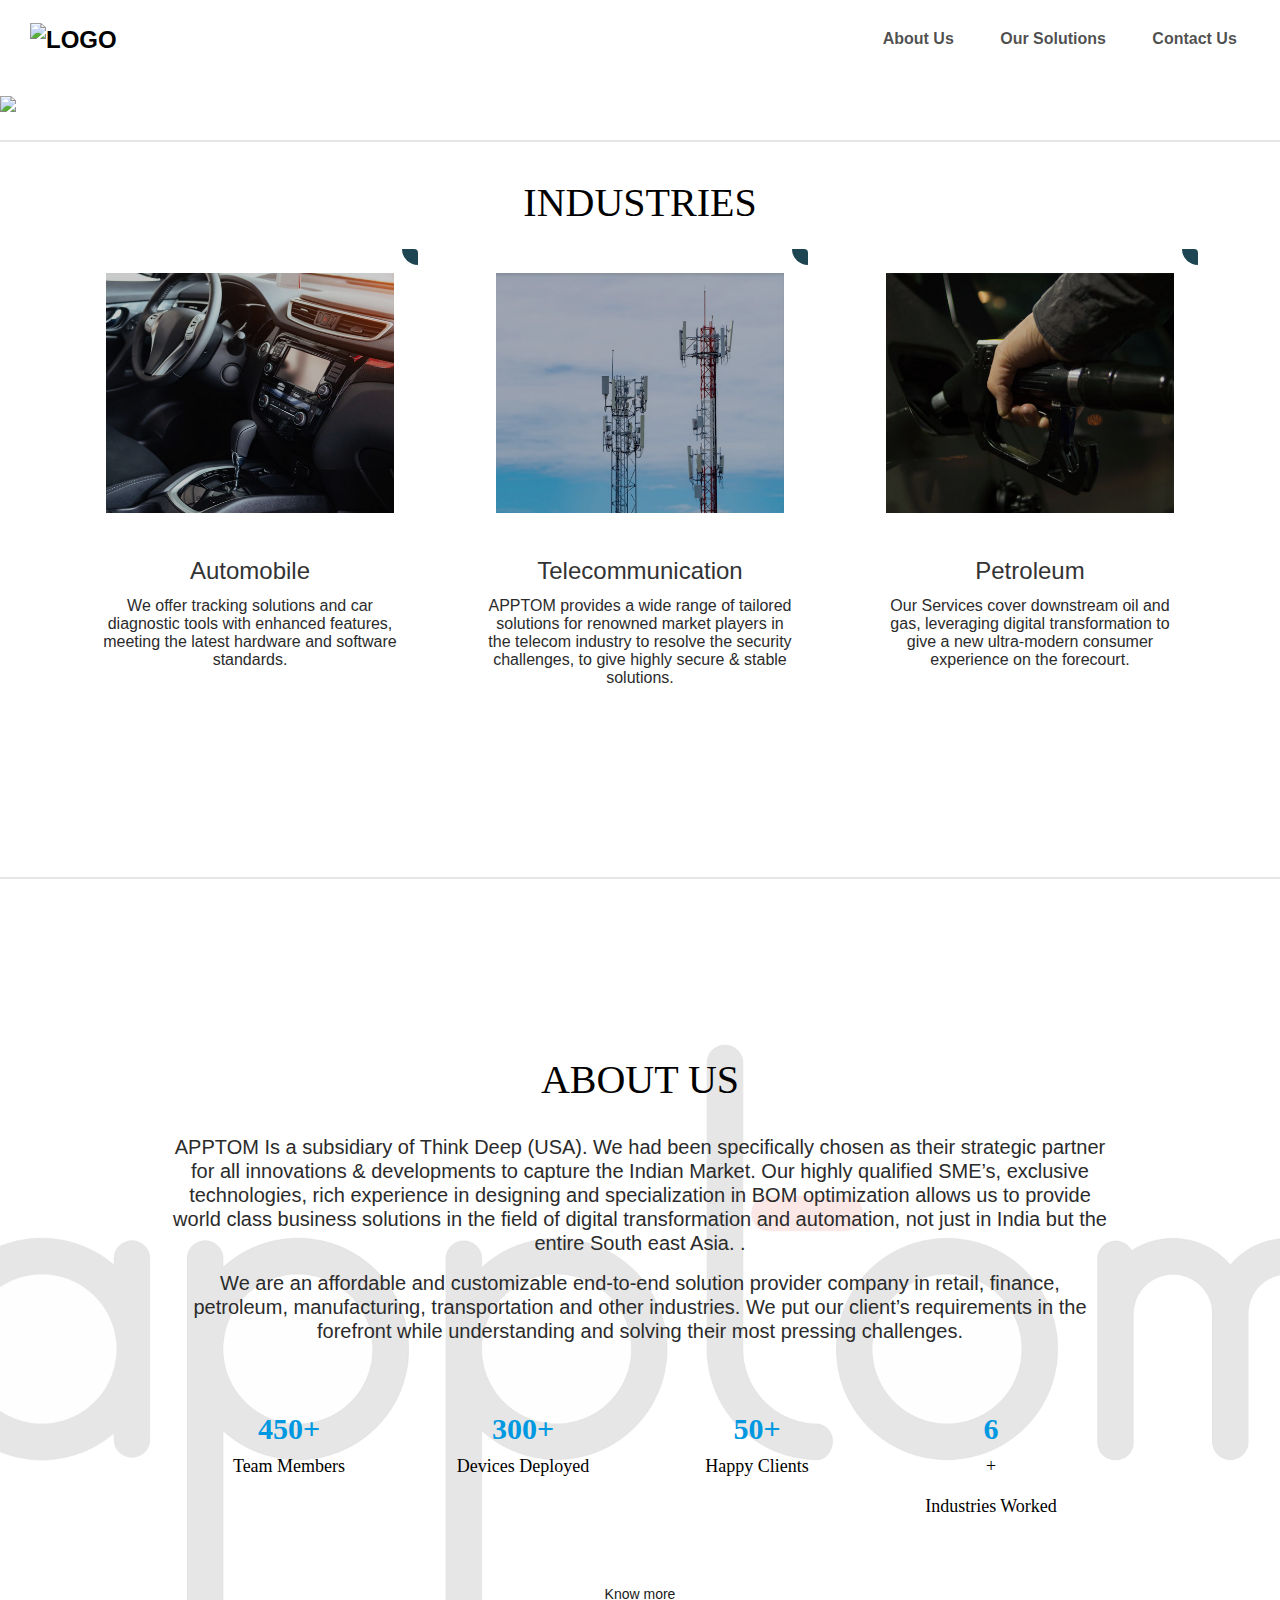
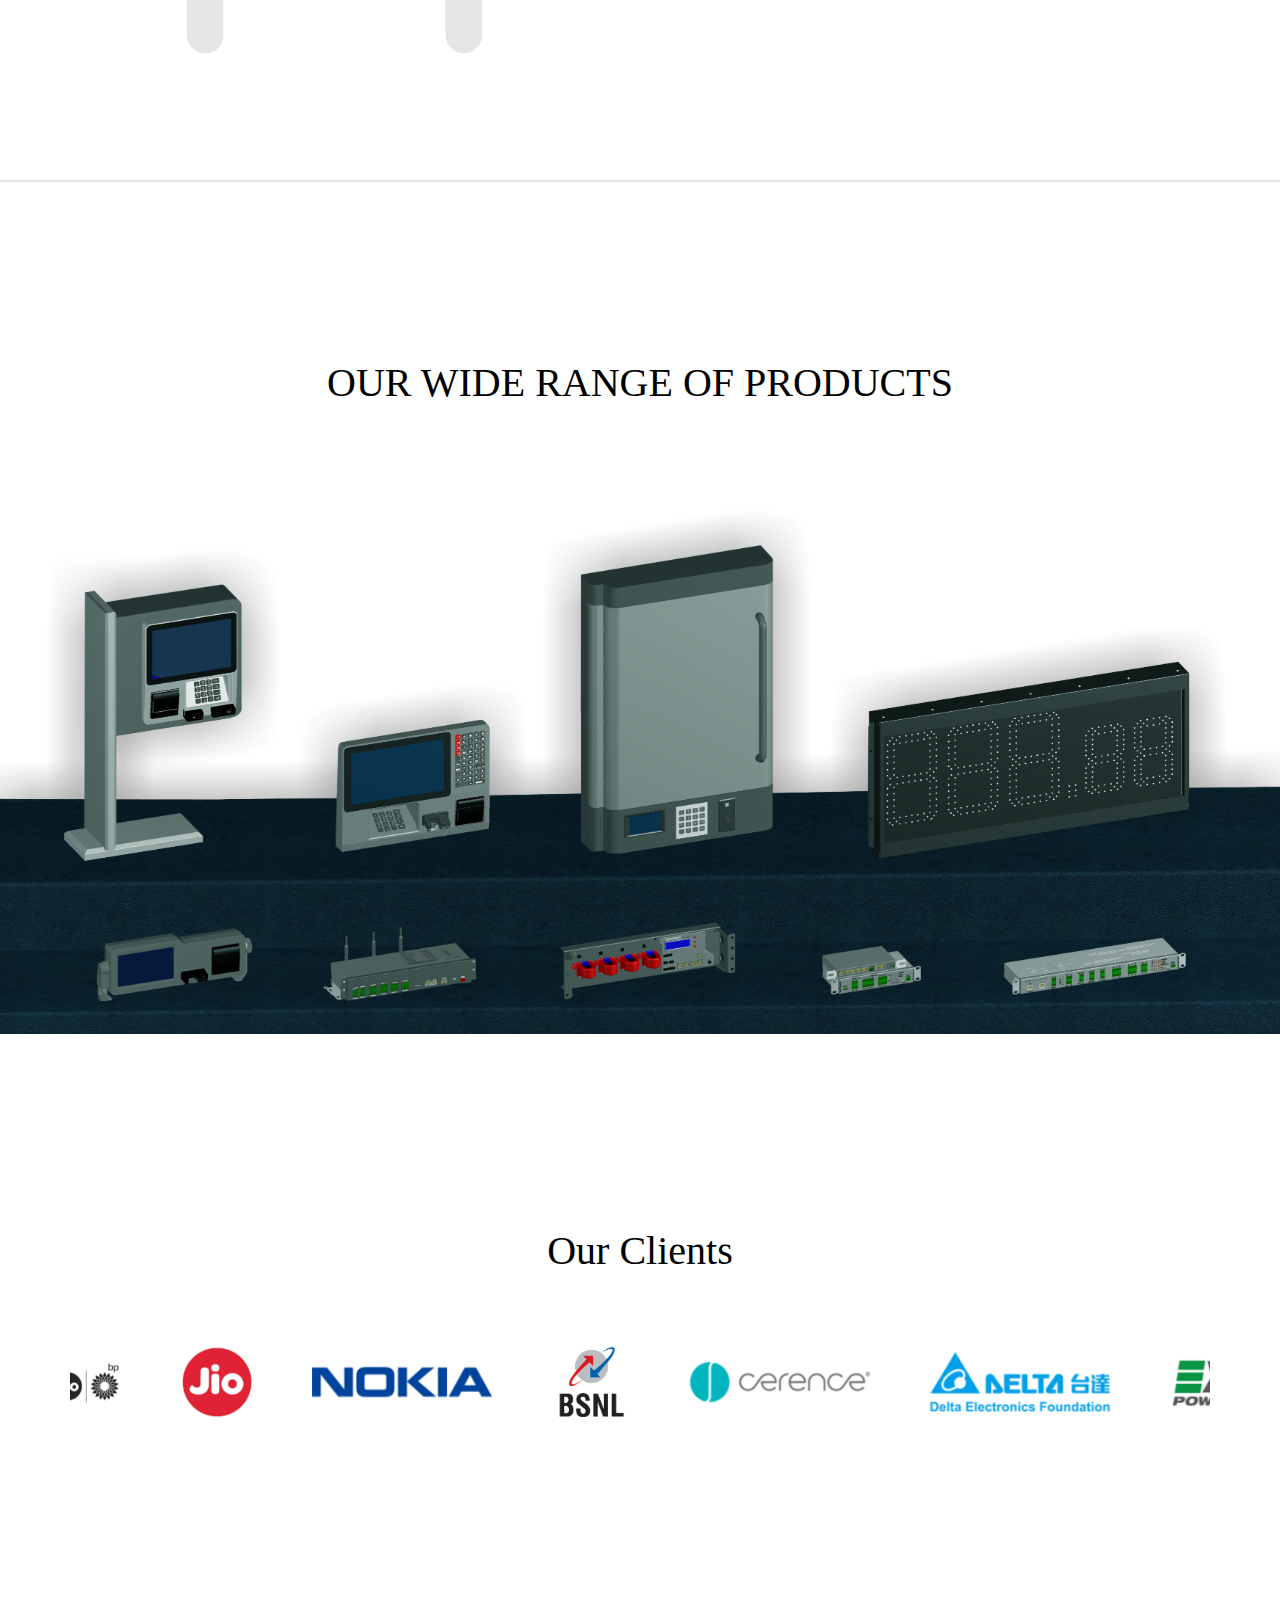
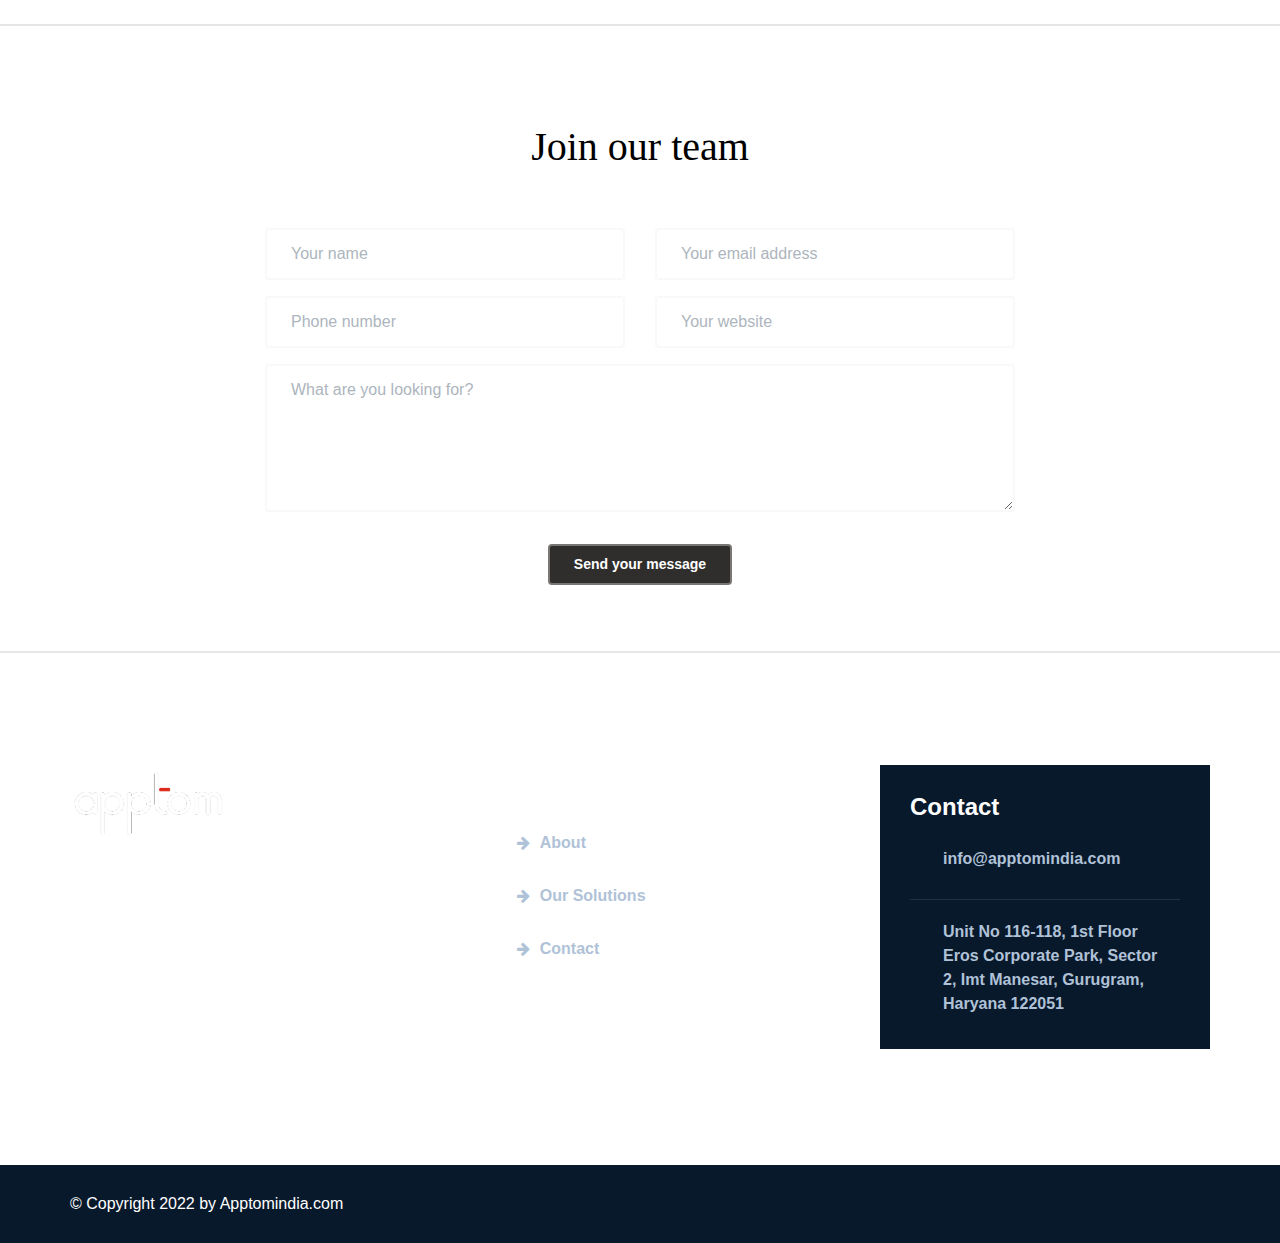
==== commit 789e1f9a: "removed files" ====
--- a/index.html
+++ b/index.html
@@ -66,44 +66,27 @@
                       <ol class="carousel-indicators">
                         <li data-target="#carouselExampleCaptions" data-slide-to="0" class="active"></li>
                         <li data-target="#carouselExampleCaptions" data-slide-to="1"></li>
-                        <!-- <li data-target="#carouselExampleCaptions" data-slide-to="2"></li> -->
                       </ol>
                       <div class="carousel-inner">
                           
                         <div class="carousel-item active">
                             <div class="txtlyr">
                                 <img src="img/div_kms.png" class="d-block w-100" alt="...">
-                                <!-- <div class="carousel-caption d-none d-md-block"> -->
-                                  <!-- <h5 class="topdiv" >Second slide label</h5> -->
-                                  <!-- <p>Lorem ipsum dolor sit amet, consectetur adipiscing elit.</p> -->
-                                <!-- </div> -->
+      
                               </div>
                               </div>
-                        <!-- </div> -->
-                        <!-- <div class="carousel-item"> -->
-                            <!-- <div class="txtlyr"> -->
-                          <!-- <img src="img/div_kms.png" class="d-block w-100" alt="..."> -->
-                          <!-- <div class="carousel-caption d-none d-md-block"> -->
-                            <!-- <h5 class="topdiv" >Second slide label</h5> -->
-                            <!-- <p>Lorem ipsum dolor sit amet, consectetur adipiscing elit.</p> -->
-                          <!-- </div> -->
-                        <!-- </div> -->
-                        <!-- </div> -->
+                
                         <div class="carousel-item">
                         <div class="txtlyr">
                             
                           <img src="img/copt12.jpg" class="d-block w-100" alt="...">
-                          <!-- <div class="carousel-caption d-none d-md-block"> -->
-                              <!-- <div class = "title"> -->
+               
                             <div class="bottom-left"><h5 class="topdiv">IRRESPECTIVE OF THE INDUSTRY, <br>WE SERVE TO ALL</h5>
-                                <!-- <p>Forecourt Controller</p> -->
-                                <!-- <p><img  class="copt" src="img/COPT1.png" alt="Mockup" /></p> -->
+                         
                             </div>
-                        <!-- </div> -->
+                     
                         </div>
-                                <!-- <h5>Forecourt Controller</h5>
-                            <p>All-In-One Forecourt Retail Solutions.</p> -->
-                          <!-- </div> -->
+                             
                             </div>
                         </div>
                       </div>
@@ -133,8 +116,6 @@
                     <div class="AbutSction-Wppr">
                         <div class="title">
                             <h2 class="revealator-slideup">INDUSTRIES</h2>
-                            <!-- <p class="revealator-slideleft" >Apptom is India's leading Industrial solution provider in the field of Electronics and Software. Founded in 1995, At present, it has more than 450 employees and more than 4 subsidiaries with business covering PAN India.</p> -->
-                            <!-- <p class="revealator-slideright" >The company focuses on the design, research and development, production of mechanical & Electro - mechanical Smart devices. It is one of the enterprises in India that focuses on the R&D of industrial electronics products. Rooted in core technology and focused on innovative applications in the industry, Apptom provides customized solutions in retail, finance, petroleum, manufacturing, transportation and other industries.</p> -->
                         </div>
                     </div>
 
@@ -157,12 +138,7 @@
             <p>We offer tracking solutions and car diagnostic tools with enhanced features, meeting the latest hardware and software standards.</div>
             </p>
             </a>
-        
-            <!-- <div class="card-footer border-0 bg-transparent text-right"> -->
-            <!-- <a class="btn" href="/en/worldwide/healthy-buildings/" target="_self" aria-label="">
-            Learn more
-             -->
-            <!-- </div> -->
+
             </div>
             </div>
             <div class="col-md-4 mb-3 card-container">
@@ -178,10 +154,7 @@
             </div> -->
             <p>APPTOM provides a wide range of tailored solutions for renowned market players in the telecom industry to resolve the security challenges,  to give highly secure & stable solutions.</div>
             </p>
-            <!-- <div class="card-footer border-0 bg-transparent text-right"> -->
-            <!-- <a class="btn" href="/en/worldwide/products/fire-safety/" target="_self" aria-label="">
-            Learn more
-            </a> -->
+
             
             </a><!-- </div> -->
             </div>
@@ -198,11 +171,7 @@
             <p>Our Services cover downstream oil and gas, leveraging digital transformation to give a new ultra-modern consumer experience on the forecourt.</div>
             </p>
             </a>
-            <!-- <div class="card-footer border-0 bg-transparent text-right"> -->
-            <!-- <a class="btn" href="/en/worldwide/products/security/" target="_self" aria-label="">
-            Learn more
-            </a> -->
-            <!-- </div> -->
+
             </div>
             </div>
             </div>
@@ -272,322 +241,11 @@
 
 
         <!-- about section -->
-        <section class="pt-7 pt-md-4" id="about">
-            
-            <!-- <div class="row">
-                <div class="col-md-8 mx-auto my-auto text-center">
-                   <h1>We apptom, now in India with our World -class - Solutions.</h1> 
-                    <div class="BnnrHdng-Bx h-100">
-                    <h1 class="revealator-slideright text-center">ABOUT US</h1>
-                    <div class="DrpDwn-BnneStn revealator-slideup"></div>
-                    </div>
-                    <p class="lead mt-4 mb-5">
-                        Apptom is India's leading Industrial solution provider in the field of Electronics and Software. Founded in 1995, At present, it has more than 450 employees and more than 4 subsidiaries with business covering PAN India.
-                    The company focuses on the design, research and development, production of mechanical & Electro - mechanical Smart devices. It is one of the enterprises in India that focuses on the R&D of industrial electronics products. Rooted in core technology and focused on innovative applications in the industry, Apptom provides customized solutions in retail, finance, petroleum, manufacturing, transportation and other industries.
-                    </p>
-                  <p><img class="img-fluid" src="img/copt.png" alt="Mockup" /></p>
-                </div>
-            </div> -->
-            <!-- <div class="container"> -->
-                
-                <!-- <hr class="my-6"/> -->
-                <!-- <div class="title">
-                <div class="row">
-                    <div class="col-md-6 mx-auto text-center">
-                        <h2 class="revealator-slideup revealator-within">Point Of Sale Terminal
-                            </h2>
-                    </div>
-                </div>
-                </div> -->
-                
-
-                <!-- <div class="row mt-5"> -->
-                    <!-- <div class="title"></div> -->
-                    <!-- <div class="col-md-6 order-2 order-md-1 my-md-auto"> -->
-                        
-                        <!-- <h3>POS Terminal</h3> -->
-                        <!-- <p  class="revealator-slideleft"> -->
-                              <!-- </p> -->
-                            <!-- A user-friendly, compact POS Terminal which enables secure payment processing with the latest payment methods, reduces maintenance issues and Operational Costs in retail, finance, petroleum, and transportation industries -->
-                        <!-- <div  class="buttpn1"> -->
-                        <!-- <a href="#" class="btn btn-primary">Download Brochure</a> -->
-                    <!-- </div> -->
-                    <!-- </div> -->
-                
-
-                    <!-- <div class="col-md-6 order-1 order-md-auto"> -->
-                        <!-- <img src="img/COPT1.png" height="80%" width="70%" class="img-fluid d-block mx-auto" alt="Google Design"/> -->
-                        <!-- <p  class="coptdiv">Model Number: GAPT 02</p> -->
-                    <!-- </div> -->
-                    <!-- <div class="col-md-6 order-3 mx-auto border-top border-bottom mt-5 mt-md-0 py-4">
-                        <div class="review text-center">
-                            <p class="quote">Praesent vulputate dolor velit, in condimentum odio pellentesin condimentum odio pellentesque libero.</p>
-                            <div class="mt-4 d-flex flex-row align-items-center justify-content-center">
-                                <img src="img/client-1.jpg" class="img-review rounded-circle mr-2" alt="Client 1"/>
-                                <span class="text-muted">Ryan Siddle, Google Design</span>
-                            </div>
-                        </div>
-                    </div> -->
-                <!-- </div> -->
-            <!-- </div> -->
-
-
-
-
-            
-                
-
-                <!-- <div class="row">
-                    <div class="col-md-6 order-2 order-md-1 my-md-auto">
-                        <h3>Twitter Mobile</h3>
-                        <p class="text-muted lead">
-                            Lorem ipsum dolor sit amet, consectetur adipiscing elit. Integer id ante posuere, vestibulum mauris eget, efficitur felis. Vestibulum tincidunt sit amet odio at gravida. Cras mollis dapibus orci, in interdum odio scelerisque rhoncus.
-                        </p>
-                        <a href="#" class="btn btn-primary">View project</a>
-                    </div>
-                    <div class="col-md-6 order-1 order-md-2">
-                        <img src="img/twitter-mobile.jpeg" class="img-fluid d-block mx-auto" alt="Twitter Mobile"/>
-                    </div>
-                    <div class="col-md-6 order-3 mx-auto border-top border-bottom mt-5 mt-md-0 py-4">
-                        <div class="review text-center">
-                            <p class="quote">Praesent vulputate dolor velit, pellentesin condimentum odio pellentesque libero.</p>
-                            <div class="mt-4 d-flex flex-row align-items-center justify-content-center">
-                                <img src="img/client-3.jpg" class="img-review rounded-circle mr-2" alt="Client 3"/>
-                                <span class="text-muted">Kathrine Jones, Twitter</span>
-                            </div>
-                        </div>
-                    </div>
-                </div> -->
-
-                <!-- <div class="row mt-6">
-                    <div class="col-md-6 mx-auto text-center">
-                        <h4>Want to work with us?</h4>
-                        <p class="lead text-muted">Ready to launch your awesome project? We'd be happy to help you.</p>
-                        <a href="#" class="btn btn-primary">Get in touch</a>
-                    </div>
-                </div> -->
-            <!-- </div> -->
-
-
-
-
-
-
-
-
-
-
-
-            <!-- <div class="container"> -->
-                
-                <!-- <hr class="my-6"/> -->
-                <!-- <div class="title">
-                <div class="row">
-                    <div class="col-md-6 mx-auto text-center">
-                        <h2 class="revealator-slideup revealator-within">COPT
-                            POS</h2>
-                    </div>
-                </div>
-                </div>
-                
-
-                <div class="row mt-5">
-                    <div class="title"></div>
-                    
-                    <div class="col-md-6 order-2 order-md-1 my-md-auto">
-                        <img src="img/mdu.png" height="80%" width="70%" class="img-fluid d-block mx-auto" alt="Google Design"/>
-                        <p  class="coptdiv">Model Number: ASEW101</p>
-                    </div>
-                    <div class="col-md-6 order-1 order-md-auto">
-                        <h3>Automating Petrolum Industry</h3>
-                        <p  class="revealator-slideleft">
-                            Apptom GAFC 01  forecourt controller serves for control over petroleum, LPG and CNG dispensers and automatic tank gauge systems and probes, EPS, etc including POS systems, cash registers, payment terminals and mobile applications. It can provide control over any of the dispensers on the forecourt and should not matter what are the brands of dispensers and ATG systems used. The Apptom FCC is a hardened device that is built to be customizable and upgradable as and when the requirement arises. It has multiple IOs that can connect to a host of equipment and can communicate on any native protocol. The controller works on both ethernet as well as GPRS wan communication and has the capability to switch to either incase of redundancy. 
-                        </p>
-                    
-                        <a href="#" class="btn btn-primary">Download Brochure</a>
-                    </div> -->
-                
-
-                    
-                    <!-- <div class="col-md-6 order-3 mx-auto border-top border-bottom mt-5 mt-md-0 py-4">
-                        <div class="review text-center">
-                            <p class="quote">Praesent vulputate dolor velit, in condimentum odio pellentesin condimentum odio pellentesque libero.</p>
-                            <div class="mt-4 d-flex flex-row align-items-center justify-content-center">
-                                <img src="img/client-1.jpg" class="img-review rounded-circle mr-2" alt="Client 1"/>
-                                <span class="text-muted">Ryan Siddle, Google Design</span>
-                            </div>
-                        </div>
-                    </div> -->
-                <!-- </div> -->
-            <!-- </div> -->
-
-
-
-
-
-
-            
-                
-
-                <!-- <div class="row">
-                    <div class="col-md-6 order-2 order-md-1 my-md-auto">
-                        <h3>Twitter Mobile</h3>
-                        <p class="text-muted lead">
-                            Lorem ipsum dolor sit amet, consectetur adipiscing elit. Integer id ante posuere, vestibulum mauris eget, efficitur felis. Vestibulum tincidunt sit amet odio at gravida. Cras mollis dapibus orci, in interdum odio scelerisque rhoncus.
-                        </p>
-                        <a href="#" class="btn btn-primary">View project</a>
-                    </div>
-                    <div class="col-md-6 order-1 order-md-2">
-                        <img src="img/twitter-mobile.jpeg" class="img-fluid d-block mx-auto" alt="Twitter Mobile"/>
-                    </div>
-                    <div class="col-md-6 order-3 mx-auto border-top border-bottom mt-5 mt-md-0 py-4">
-                        <div class="review text-center">
-                            <p class="quote">Praesent vulputate dolor velit, pellentesin condimentum odio pellentesque libero.</p>
-                            <div class="mt-4 d-flex flex-row align-items-center justify-content-center">
-                                <img src="img/client-3.jpg" class="img-review rounded-circle mr-2" alt="Client 3"/>
-                                <span class="text-muted">Kathrine Jones, Twitter</span>
-                            </div>
-                        </div>
-                    </div>
-                </div> -->
-
-                <!-- <div class="row mt-6">
-                    <div class="col-md-6 mx-auto text-center">
-                        <h4>Want to work with us?</h4>
-                        <p class="lead text-muted">Ready to launch your awesome project? We'd be happy to help you.</p>
-                        <a href="#" class="btn btn-primary">Get in touch</a>
-                    </div>
-                </div> -->
-            <!-- </div> -->
-        <!-- </section> -->
-
-
-
-
-
-        <!--services section-->
-        <!-- <section class="bg-light py-7" id="services">
-            <div class="container">
-                <div class="row">
-                    <div class="col-md-7 mx-auto">
-                        <h2 class="dot-circle">Services we offer</h2>
-                        <p class="text-muted lead">Lorem ipsum dolor sit amet, consectetur adipiscing elit. Vestibulum in nisi commodo, tempus odio a, vestibulum nibh.</p>
-                    </div>
-                </div>
-                <div class="row mt-5">
-                    <div class="col-md-10 mx-auto">
-                        <div class="row card-services">
-                            <div class="col-md-6 mb-3">
-                                <div class="card">
-                                    <div class="card-body text-center">
-                                        <div class="icon-box border-box">
-                                            <div class="icon-box-inner small-xs text-primary">
-                                                <span data-feather="crop" width="30" height="30"></span>
-                                            </div>
-                                        </div>
-                                        <h5 class="mt-0 mb-3">Web design</h5>
-                                        Nam liber tempor cum soluta nobis eleifend option congue nihil imper.
-                                    </div>
-                                </div>
-                            </div>
-                            <div class="col-md-6 mb-3">
-                                <div class="card">
-                                    <div class="card-body text-center">
-                                        <div class="icon-box border-box">
-                                            <div class="icon-box-inner small-xs text-primary">
-                                                <span data-feather="monitor" width="30" height="30"></span>
-                                            </div>
-                                        </div>
-                                        <h5 class="mt-0 mb-3">Web development</h5>
-                                        Nam liber tempor cum soluta nobis eleifend option congue nihil imper.
-                                    </div>
-                                </div>
-                            </div>
-                            <div class="col-md-6 mb-3">
-                                <div class="card">
-                                    <div class="card-body text-center">
-                                        <div class="icon-box border-box">
-                                            <div class="icon-box-inner small-xs text-primary">
-                                                <span data-feather="briefcase" width="30" height="30"></span>
-                                            </div>
-                                        </div>
-                                        <h5 class="mt-0 mb-3">Branding</h5>
-                                        Nam liber tempor cum soluta nobis eleifend option congue nihil imper.
-                                    </div>
-                                </div>
-                            </div>
-                            <div class="col-md-6 mb-3">
-                                <div class="card">
-                                    <div class="card-body text-center">
-                                        <div class="icon-box border-box">
-                                            <div class="icon-box-inner small-xs text-primary">
-                                                <span data-feather="smartphone" width="30" height="30"></span>
-                                            </div>
-                                        </div>
-                                        <h5 class="mt-0 mb-3">Mobile apps</h5>
-                                        Nam liber tempor cum soluta nobis eleifend option congue nihil imper.
-                                    </div>
-                                </div>
-                            </div>
-                            <div class="col-md-6 mb-3">
-                                <div class="card">
-                                    <div class="card-body text-center">
-                                        <div class="icon-box border-box">
-                                            <div class="icon-box-inner small-xs text-primary">
-                                                <span data-feather="message-square" width="30" height="30"></span>
-                                            </div>
-                                        </div>
-                                        <h5 class="mt-0 mb-3">Social media</h5>
-                                        Nam liber tempor cum soluta nobis eleifend option congue nihil imper.
-                                    </div>
-                                </div>
-                            </div>
-                            <div class="col-md-6 mb-3">
-                                <div class="card">
-                                    <div class="card-body text-center">
-                                        <div class="icon-box border-box">
-                                            <div class="icon-box-inner small-xs text-primary">
-                                                <span data-feather="headphones" width="30" height="30"></span>
-                                            </div>
-                                        </div>
-                                        <h5 class="mt-0 mb-3">Coaching</h5>
-                                        Nam liber tempor cum soluta nobis eleifend option congue nihil imper.
-                                    </div>
-                                </div>
-                            </div>
-                            <div class="col-md-6 mx-auto text-center">
-                                <hr class="my-5"/>
-                                <h4>Need a custom theme or app?</h4>
-                                <a href="#contact" class="btn btn-primary">Work with us</a>
-                            </div>
-                        </div>
-                    </div>
-                </div>
-            </div>
-        </section> -->
-
-        <!--call to action-->
-        <!-- <hr class="my-5"/> -->
-        <!-- <hr class="my-5"/> -->
-        <!-- <section  class="bg-hero py-9" style="background-image: url(img/end-to-end.png)">
-            <div class="container">
-                <div class="row">
-                    <div class="col-md-7 mx-auto text-center">
-                        <h2 class="text-white">We help the world's top companies to create amazing products.</h2>
-                        <p class="lead text-white my-4">-------------------</p>
-                        <button class="btn btn-primary">Request a free quote</button>
-                    </div>
-                </div>
-            </div>
-        </section> -->
-
+        <!-- <section class="pt-7 pt-md-4" id="about"> -->
+            
+           
         <section>
-            <!-- <div class="container"> -->
-                <!-- <div class="col-md-7 mx-auto text-center">
-                    <h2 class="text-black">We help the world's top companies to create amazing products.</h2>
-            
-                </div>
-            </div> -->
+            
          
             <div class="CmnPage Indx-Abut-Wppr">
                 <div class="container">
@@ -596,8 +254,6 @@
                         <div class="AbutSction-Wppr">
                             <div class="title">
                                 <h2 class="revealator-slideup">Our Wide Range Of Products</h2>
-                    <!-- <p class="revealator-slideleft" >Apptom is India's leading Industrial solution provider in the field of Electronics and Software. Founded in 1995, At present, it has more than 450 employees and more than 4 subsidiaries with business covering PAN India.</p> -->
-                    <!-- <p class="revealator-slideright" >The company focuses on the design, research and development, production of mechanical & Electro - mechanical Smart devices. It is one of the enterprises in India that focuses on the R&D of industrial electronics products. Rooted in core technology and focused on innovative applications in the industry, Apptom provides customized solutions in retail, finance, petroleum, manufacturing, transportation and other industries.</p> -->
                 </div>
             </div>
             </div>
@@ -614,221 +270,7 @@
 
         </section>
 
-        <!--process-->
-        <!-- <section class="py-7" id="process">
-            <div class="container">
-                <div class="row">
-                    <div class="col-md-7 mx-auto text-center">
-                        <h2>How we work</h2>
-                        <p class="lead text-muted">
-                            Donec lacus enim, ullamcorper nec lectus id, ornare finibus nunc.
-                            Eleifend option congue nihil imper.
-                        </p>
-                    </div>
-                </div>
-                <div class="row mt-5">
-                    <div class="col-md-7 mx-auto timeline">
-                        <div class="media pb-5">
-                            <div class="icon-box mt-1">
-                                <div class="icon-box-inner small-xs text-primary">
-                                    <span data-feather="disc"></span>
-                                </div>
-                            </div>
-                            <div class="media-body">
-                                <h5>Research and development</h5>
-                                <p class="text-muted">Nam liber tempor cum soluta nobis eleifend option congue nihil imper.</p>
-                            </div>
-                        </div>
-                        <div class="media pb-5">
-                            <div class="icon-box mt-1">
-                                <div class="icon-box-inner small-xs text-primary">
-                                    <span data-feather="copy"></span>
-                                </div>
-                            </div>
-                            <div class="media-body">
-                                <h5>Designing</h5>
-                                <p class="text-muted">Nam liber tempor cum soluta nobis eleifend option congue nihil imper.</p>
-                            </div>
-                        </div>
-                        <div class="media pb-5">
-                            <div class="icon-box mt-1">
-                                <div class="icon-box-inner small-xs text-primary">
-                                    <span data-feather="box"></span>
-                                </div>
-                            </div>
-                            <div class="media-body">
-                                <h5>Manufacturing</h5>
-                                <p class="text-muted">Nam liber tempor cum soluta nobis eleifend option congue nihil imper.</p>
-                            </div>
-                        </div>
-                        <div class="media">
-                            <div class="icon-box mt-1">
-                                <div class="icon-box-inner small-xs text-primary">
-                                    <span data-feather="server"></span>
-                                </div>
-                            </div>
-                            <div class="media-body">
-                                <h5>Installation</h5>
-                                <p class="text-muted">Nam liber tempor cum soluta nobis eleifend option congue nihil imper.</p>
-                            </div>
-                        </div>
-                    </div>
-                </div>
-                <div class="row mt-7">
-                    <div class="col-md-6 mx-auto text-center">
-                        <h3 class="dot-circle dot-lg">-------------------.</h3>
-                        <p class="lead text-muted mb-4">We know you're gonna love our professional services, but let us prove it. 
-                            
-                        </p>
-                        <a class="btn btn-primary page-scroll" href="#contact">Get started risk free</a>
-                    </div>
-                </div>
-            </div>
-        </section> -->
-        <!--  -->
-
-        
-                
-                <!-- /.row -->
-              
-            <!-- <div class="CmnPage Indx-Abut-Wppr">
-                <div class="container">
-                    <div class="row">
-                        <div class="AbutSction-Wppr">
-                            <div class="title revealator-slidedown"><h2>OUR CLIENTS</h2></div>
-                            <div class="Clnt-Sldr-Wppr">
-                                <div class="client_i_slider owl-carousel owl-theme revealator-slideright">
-                                    <div class="item"><img src="img/Clients/BSNL.png" alt=""></div>
-                                    <div class="item"><img src="img/Clients/client-5.png" alt=""></div>
-                                    <div class="item"><img src="img/Clients/Delta.png" alt=""></div>
-                                    <div class="item"><img src="img/Clients/exicom.png" alt=""></div>
-                                    <div class="item"><img src="img/Clients/honda.png" alt=""></div>
-                                    <div class="item"><img src="img/Clients/IGL.png" alt=""></div>
-                                    <div class="item"><img src="img/Clients/indus.png" alt=""></div>
-                                    <div class="item"><img src="img/Clients/Jio.jpg" alt=""></div>
-                                    <div class="item"><img src="img/Clients/JIO-Bp.png" alt=""></div>
-                                    <div class="item"><img src="img/Clients/LT.png" alt=""></div>
-                                    <div class="item"><img src="img/Clients/Nokia.png" alt=""></div>
-                                    <div class="item"><img src="img/Clients/RElaince.png" alt=""></div>
-                                    <div class="item"><img src="img/Clients/rittal.png" alt=""></div>
-                                    <div class="item"><img src="img/Clients/samsung.png" alt=""></div>
-                                    <div class="item"><img src="img/Clients/Schneider.png" alt=""></div>
-                                    <div class="item"><img src="img/Clients/SCODA.png" alt=""></div>
-                                    <div class="item"><img src="img/Clients/suzuki.png" alt=""></div>
-                                    <div class="item"><img src="img/Clients/TOYOTA.png" alt=""></div>
-                                </div>
-                            </div>
-                            <div class="Clnt-Sldr-Wppr" style="display: none;">
-                                <div id="sync2" class="Clnt-logo-Sldr owl-carousel owl-theme revealator-slideright">
-                                    <div class="Clnt-logo-Sldr-Itm revealator-delay1">
-                                        <div class="Clnt-Logo-Bx">
-                                            <span> <img src="asset/images/Clnt-logo-1.png" alt="" /> </span>
-                                        </div>
-                                    </div>
-                                    <div class="Clnt-logo-Sldr-Itm revealator-delay2">
-                                        <div class="Clnt-Logo-Bx">
-                                            <span> <img src="asset/images/Clnt-logo-2.png" alt="" /> </span>
-                                        </div>
-                                    </div>
-                                    <div class="Clnt-logo-Sldr-Itm revealator-delay3">
-                                        <div class="Clnt-Logo-Bx">
-                                            <span> <img src="asset/images/Clnt-logo-3.png" alt="" /> </span>
-                                        </div>
-                                    </div>
-                                    <div class="Clnt-logo-Sldr-Itm revealator-delay4">
-                                        <div class="Clnt-Logo-Bx">
-                                            <span> <img src="asset/images/Clnt-logo-4.png" alt="" /> </span>
-                                        </div>
-                                    </div>
-                                </div>
-                                <div id="sync1" class="Clnt-Logo-Data-Sldr owl-carousel owl-theme revealator-slideleft">
-                                    <div class="Clnt-Data-Itm revealator-delay1">
-                                        <div class="title">
-                                            <p>
-                                                It is a long established fact that a reader will be distracted by the readable content of a page when looking at its layout. The point of using Lorem Ipsum is that it has a more-or-less normal
-                                                distribution of letters, as opposed to using 'Content here, content here', making it look like readable English
-                                            </p>
-                                            <small>Client Name</small>
-                                        </div>
-                                    </div>
-                                    <div class="Clnt-Data-Itm revealator-delay2">
-                                        <div class="title">
-                                            <p>
-                                                It is a long established fact that a reader will be distracted by the readable content of a page when looking at its layout. The point of using Lorem Ipsum is that it has a more-or-less normal
-                                                distribution of letters, as opposed to using 'Content here, content here', making it look like readable English
-                                            </p>
-                                            <small>Client Name -2 </small>
-                                        </div>
-                                    </div>
-                                    <div class="Clnt-Data-Itm revealator-delay3">
-                                        <div class="title">
-                                            <p>
-                                                It is a long established fact that a reader will be distracted by the readable content of a page when looking at its layout. The point of using Lorem Ipsum is that it has a more-or-less normal
-                                                distribution of letters, as opposed to using 'Content here, content here', making it look like readable English
-                                            </p>
-                                            <small>Client Name -3</small>
-                                        </div>
-                                    </div>
-                                    <div class="Clnt-Data-Itm revealator-delay4">
-                                        <div class="title">
-                                            <p>
-                                                It is a long established fact that a reader will be distracted by the readable content of a page when looking at its layout. The point of using Lorem Ipsum is that it has a more-or-less normal
-                                                distribution of letters, as opposed to using 'Content here, content here', making it look like readable English
-                                            </p>
-                                            <small>Client Name -4</small>
-                                        </div>
-                                    </div>
-                                </div>
-                            </div>
-                        </div>
-                    </div>
-                </div>
-            </div> -->
-        <!-- </section> -->
-
-
-
-        <!-- <div class="row">
-            <div class="container">
-              <section class="slider" data-arrows="true">
-                <div class="slide"><img src="img/Clients/BSNL.png"></div>
-                <div class="slide"><img src="img/Clients/client-5.png"></div>
-                <div class="slide"><img src="img/Clients/Delta.png"></div>
-                <div class="slide"><img src="img/Clients/exicom.png"></div>
-                <div class="slide"><img src="img/Clients/honda.png"></div>
-                <div class="slide"><img src="img/Clients/IGL.png"></div>
-                <div class="slide"><img src="img/Clients/indus.png"></div>
-                <div class="slide"><img src="img/Clients/JIO-Bp.png"></div>
-                <div class="slide"><img src="img/Clients/Jio.jpg"></div>
-                <div class="slide"><img src="img/Clients/LT.png"></div>
-                <div class="slide"><img src="img/Clients/Nokia.png"></div>
-                <div class="slide"><img src="img/Clients/RElaince.png"></div>
-              </section>
-            </div>
-          </div> -->
-
-          <!-- <section> -->
-            <!-- <div class="brand-carousel section-padding owl-carousel">
-                <div class="single-logo">
-                  <img src="img/Clients/BSNL.png" alt="">
-                </div>
-              <div class="single-logo">
-                  <img src="img/Clients/client-5.png" alt="">
-                </div>
-              <div class="single-logo">
-                  <img src="img/Clients/Delta.png" alt="">
-                </div>
-              <div class="single-logo">
-                  <img src="img/Clients/honda.png" alt="">
-                </div>
-              <div class="single-logo">
-                  <img src="img/Clients/honda.png" alt="">
-                </div>
-              <div class="single-logo">
-                  <img src="img/Clients/IGL.png" alt="">
-                </div>
-              </div> -->
-
+       
           <!-- </section> -->
           <!-- <hr class="my-6"/> -->
         <section  class="pt-7 pt-md-8" >
@@ -866,74 +308,7 @@
 
         </section>
 
-        <!-- <section>
-            <div id="app">
-                <div class="title3">
-                  <div class="title3-inner">
-                    <div class="cafe">
-                      <div class="cafe-inner">Keyframé</div>
-                    </div>
-                    <div class="mozart">
-                      <div class="mozart-inner">Artistes</div>
-                    </div>
-                  </div>
-                </div>
-              
-                <div class="image1">
-                  <img src='https://images.unsplash.com/photo-1616362355051-6a9f8c434fff?crop=entropy&cs=tinysrgb&fit=crop&fm=jpg&ixid=MnwxNDU4OXwwfDF8cmFuZG9tfHx8fHx8fHx8MTYxNzE0MTYzNQ&ixlib=rb-1.2.1&q=80&w=800&h=600' alt=''>
-                </div>
-              </div>
-        </section> -->
-        
-
-
-
-
-        
-        <!--blog section-->
-        <!-- <section class="pt-7 pt-md-7" >
-            <div class="container">
-                <div class="row">
-                    <div class="col-md-10 mx-auto">
-                        <h2 class="dot-circle">From our blog</h2>
-                        <p class="text-muted lead">Lorem ipsum dolor sit amet, consectetur adipiscing elit. Vestibulum in nisi commodo, tempus odio a, vestibulum nibh.</p>
-                    </div>
-                </div>
-                <div class="row mt-5">
-                    <div class="col-md-6 mb-5">
-                        <div class="card">
-                            <a href="#">
-                                <img class="card-img-top" src="img/parallex.jpg" alt="Blog 1">
-                            </a>
-                            <div class="card-body">
-                                <a href="#">
-                                    <h5 class="card-title">How to create a Bootstrap 4 template</h5>
-                                    <p class="card-text">Nam liber tempor cum soluta nobis eleifend option congue nihil imper, consectetur adipiscing elit.</p>
-                                </a>
-                            </div>
-                        </div>
-                    </div>
-
-                    <div class="col-md-6 mb-5">
-                        <div class="card">
-                            <a href="#">
-                                <img class="card-img-top" src="img/parallex2.jpg" alt="Blog 2">
-                            </a>
-                            <div class="card-body">
-                                <a href="#">
-                                    <h5 class="card-title">----------------------</h5>
-                                    <p class="card-text">Nam liber tempor cum soluta nobis eleifend option congue nihil imper, consectetur adipiscing elit.</p>
-                                </a>
-                            </div>
-                        </div>
-                    </div>
-                    <div class="col-md-6 mx-auto text-center mt-5">
-                        <a href="#" class="btn btn-primary">Explore more posts</a>
-                    </div>
-                </div>
-            </div>
-        </section> -->
-
+       
         <!--contact section-->
         <section class="pt-7 pt-md-6" id="contact">
             <hr class="my-6"/>
@@ -946,17 +321,7 @@
                         </div>
                     </div>
                     </div>
-                <!-- <h2 class="text-black">End - To - End Solutions</h2> -->
-                <!-- <div class="row"> -->
-                    
-                    <!-- <div class="col-md-6 mx-auto text-center"> -->
-                        <!-- <h2>Want to work with us?</h2> -->
-                        <!-- <div class="divider bg-primary mx-auto"></div> -->
-                        <!-- <p class="text-muted lead"> -->
-                            <!-- Are you working on something great? We'd love to help make it happen. -->
-                        <!-- </p> -->
-                    <!-- </div> -->
-                <!-- </div> -->
+
                 <div class="row mt-5">
                     <div class="col-md-8 mx-auto">
                         <form>
@@ -998,45 +363,7 @@
         </section>
         <hr>
 
-        <!--footer / contact-->
-        <!-- <footer class="py-6 bg-light">
-            <div class="container">
-                <div class="row">
-                    <div class="col-md-6 mx-auto text-center">
-                        <ul class="list-inline">
-                            <li class="list-inline-item"><a href="#">Privacy</a></li>
-                            <li class="list-inline-item"><a href="#">Terms</a></li>
-                            <li class="list-inline-item"><a href="#">Affiliates</a></li>
-                            <li class="list-inline-item"><a href="#">Support</a></li>
-                            <li class="list-inline-item"><a href="#">Blog</a></li>
-                        </ul>
-                        <p class="text-muted small text-uppercase mt-4">
-                            Follow us on social media
-                        </p>
-                        <ul class="list-inline social social-dark social-sm">
-                            <li class="list-inline-item">
-                                <a href="https://in.linkedin.com/company/apptomindia"><i class="fa fa-linkedin"></i></a>
-                            </li>
-                            <!-- <li class="list-inline-item">
-                                <a href=""><i class="fa fa-twitter"></i></a>
-                            </li>
-                            <li class="list-inline-item">
-                                <a href=""><i class="fa fa-google-plus"></i></a>
-                            </li>
-                            <li class="list-inline-item">
-                                <a href=""><i class="fa fa-dribbble"></i></a>
-                            </li>
-                        </ul>
-                    </div>
-                </div>
-                <div class="row mt-5">
-                    <div class="col-12 text-muted text-center small-xl">
-                        &copy; 2022 - All Rights Reserved
-                    </div>
-                </div>
-            </div>
-        </footer> -->
-
+       
 
         
         <footer class="site-footer py-6 bg-light">
@@ -1095,12 +422,7 @@
         <div class="bottom-footer">
             <div class="container">
                 <p>© Copyright 2022 by Apptomindia.com</p>
-                <!-- <div class="bottom-footer__social">
-                    <a href="#" class="fab fa-facebook-f"></a>
-                    <a href="#" class="fab fa-twitter"></a>
-                    <a href="#" class="fab fa-pinterest-p"></a>
-                    <a href="#" class="fab fa-instagram"></a>
-                </div>/.bottom-footer__social -->
+ 
             </div><!-- /.container -->
         </div><!-- /.bottom-footer -->
 
@@ -1112,29 +434,7 @@
             <i class="fa fa-angle-up" aria-hidden="true"></i>
         </div>
 
-        <!-- theme switcher (FOR DEMO ONLY - REMOVE FROM PRODUCTION)-->
-        <!-- <div class="switcher-wrap">
-            <div class="switcher-trigger">
-                <span class="fa fa-gear"></span>
-            </div>
-            <div class="color-switcher">
-                <h6>Color Switcher</h6>
-                <ul class="mt-3 clearfix">
-                    <li class="bg-green active" data-color="default" title="Default Green"></li>
-                    <li class="bg-blue" data-color="blue" title="Blue"></li>
-                    <li class="bg-red" data-color="red" title="Red"></li>
-                    <li class="bg-indigo" data-color="indigo" title="Indigo"></li>
-                    <li class="bg-orange" data-color="orange" title="Orange"></li>
-                    <li class="bg-black" data-color="black" title="Black"></li>
-                    <li class="bg-teal" data-color="teal" title="Teal"></li>
-                    <li class="bg-cyan" data-color="cyan" title="Cyan"></li>
-                    <li class="bg-purple" data-color="purple" title="Purple"></li>
-                    <li class="bg-pink" data-color="pink" title="Pink"></li>
-                </ul>
-                <p>These are just demo colors. You can <b>easily</b> create your own color scheme.</p>
-            </div>
-        </div> -->
-
+       
         <!-- jQuery first, then Popper.js, then Bootstrap JS -->
         <script src="https://code.jquery.com/jquery-3.4.1.slim.min.js" integrity="sha384-J6qa4849blE2+poT4WnyKhv5vZF5SrPo0iEjwBvKU7imGFAV0wwj1yYfoRSJoZ+n" crossorigin="anonymous"></script>
         <!-- <script src="https://code.jquery.com/jquery-3.2.1.min.js"></script>x` -->
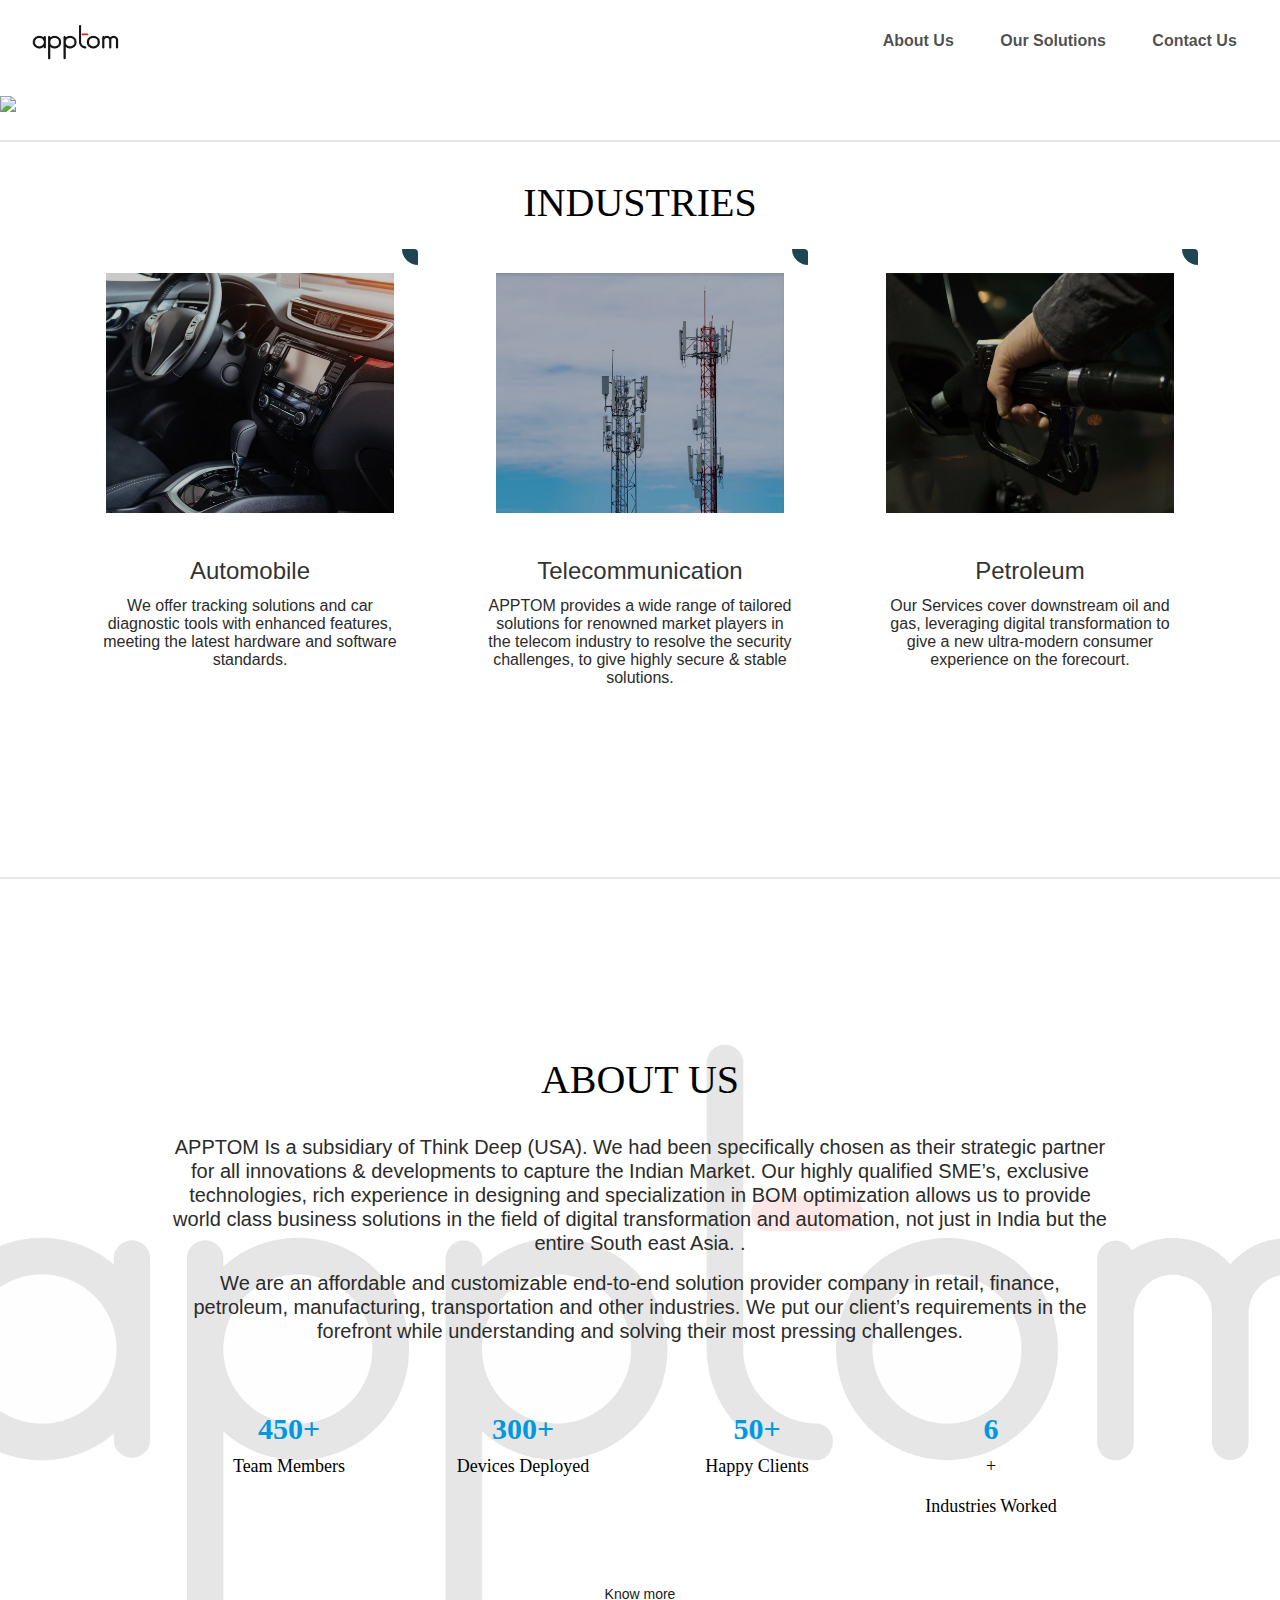
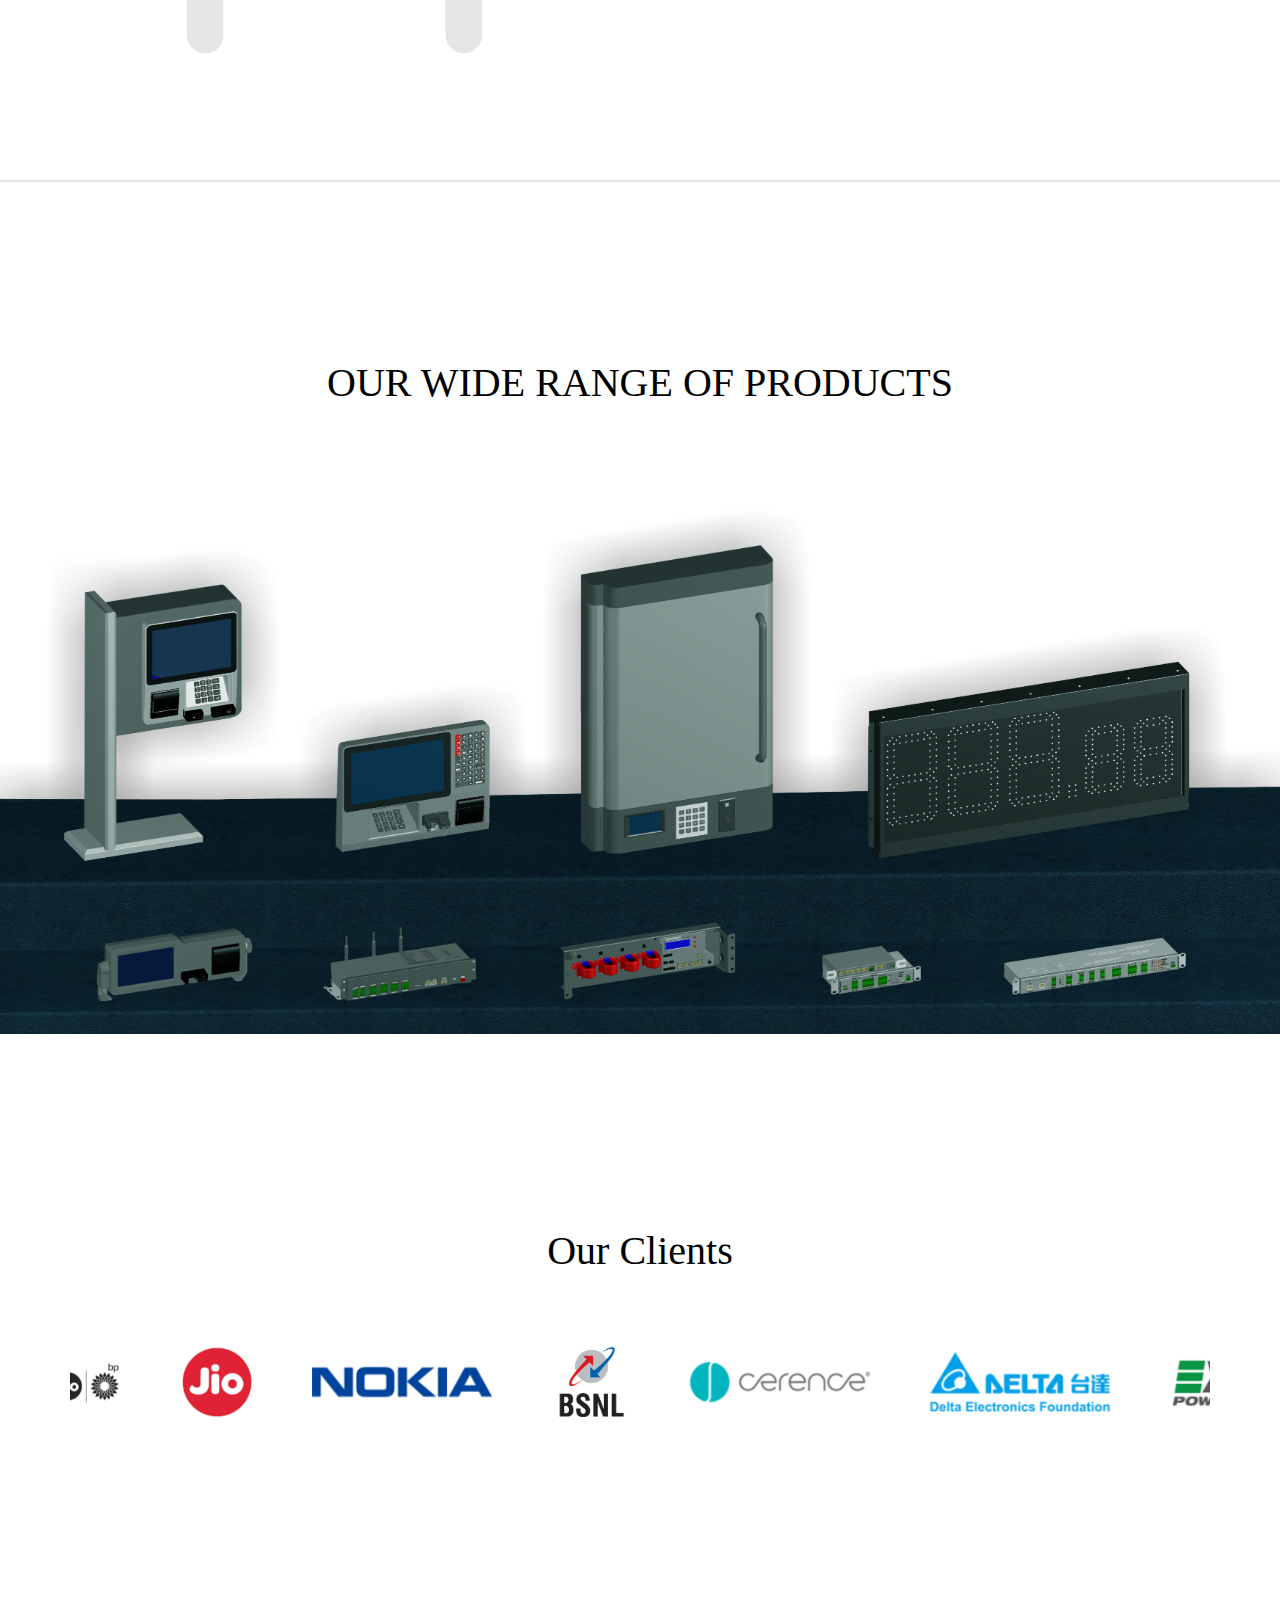
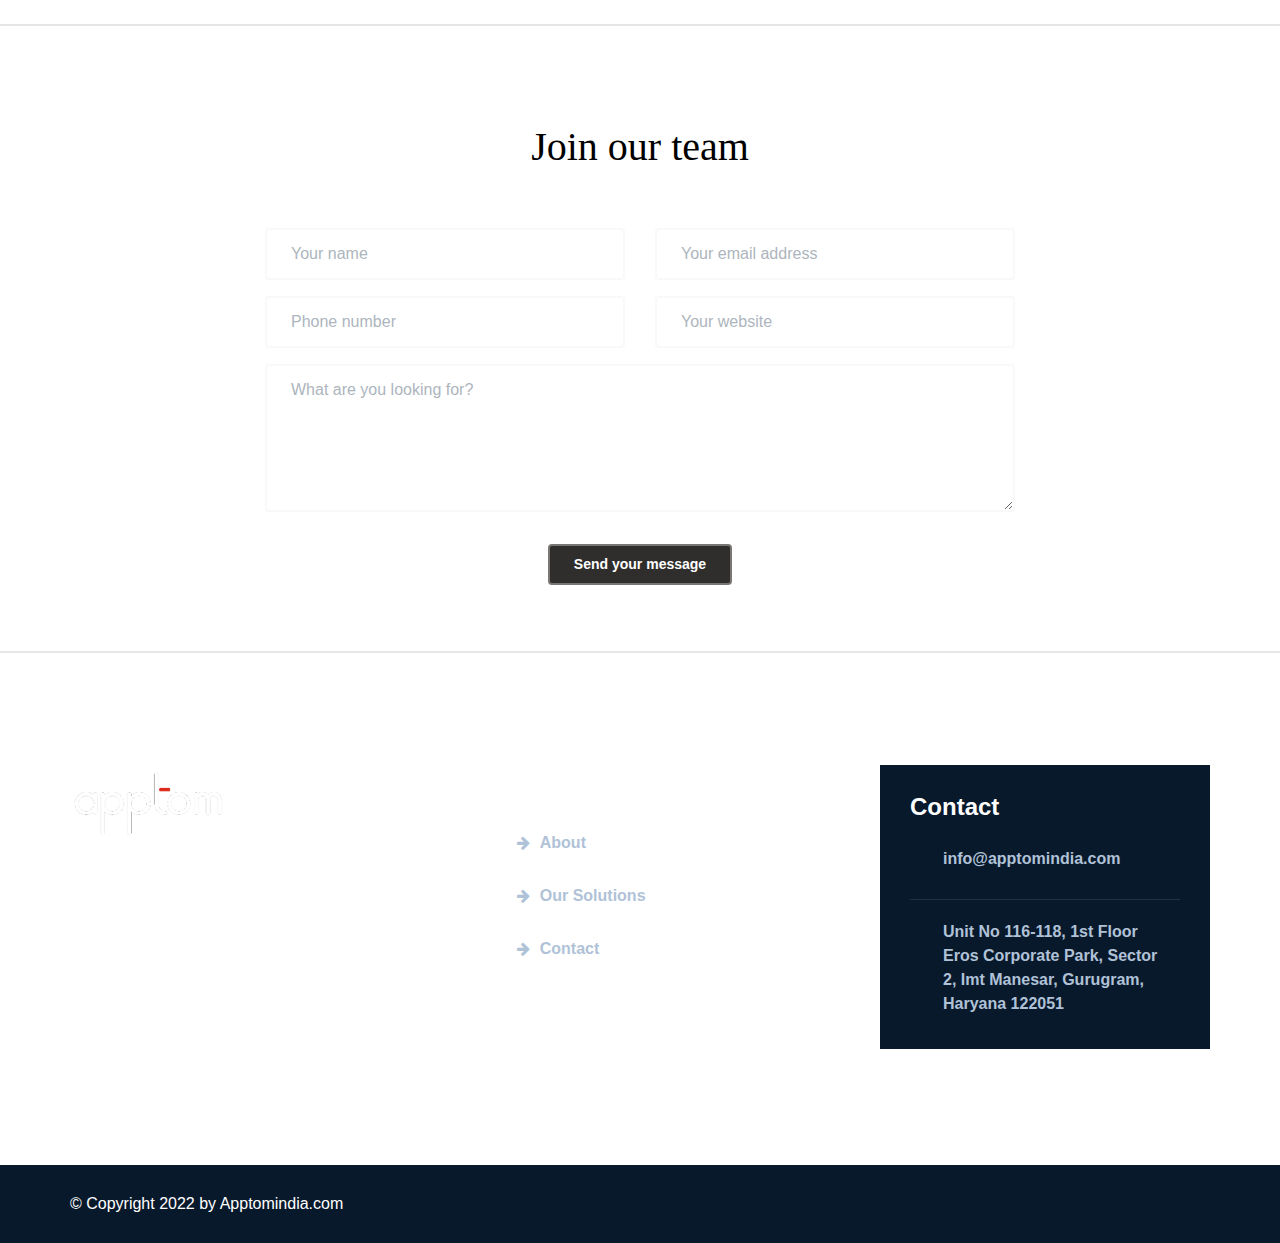
==== commit aa58f77f: "message" ====
--- a/index.html
+++ b/index.html
@@ -26,7 +26,7 @@
         <!--navigation-->
         <nav class="navbar navbar-expand-md navbar-light bg-white fixed-top sticky-navigation">
             <a class="navbar-brand mx-auto" href="index.html">
-                <img class="navlogo"  src="img/logo.png" style="padding-left: 10px;" height="40px" width="100px" alt="logo">
+                <img class="navlogo"  src="img/logo.PNG" style="padding-left: 10px;" height="40px" width="100px" alt="logo">
             </a>
             <button class="navbar-toggler navbar-toggler-right border-0" type="button" data-toggle="collapse" 
                     data-target="#navbarCollapse" aria-controls="navbarCollapse" aria-expanded="false" aria-label="Toggle navigation">
--- a/css/style.min.css
+++ b/css/style.min.css
@@ -1 +1 @@
-body,p{font-size:.875rem}body,ul{font-family:sourcesansproregular,Helvetica,Arial,sans-serif}body{background:#fff;color:#333;line-height:1.42857143;font-weight:400;overflow:auto}p{color:#2b2b2b}ul{font-size:1rem;line-height:20px}.h1,.h2,.h3,.h4,.h5,.h6,h1,h2,h3,h4,h5,h6{color:#333;font-family:HelveticaLight,Arial;font-weight:500}.pagination li a,b,label,strong{font-weight:700}.h1,h1{font-size:2.625rem;color:#2b2b2b}.h2,h2{font-size:1.875rem}.h3,h3{font-size:1.5rem}.h4,h4{font-size:1.125rem;color:#000}.h5,h5{font-size:1rem}.h6,h6{font-size:.875rem}#btnSubmit:active,#btnSubmit:active:focus,#btnSubmit:focus,#btnSubmit:hover,.btn-secondary:hover{background-color:#0067b1;border-color:#0067b1}.btn-secondary{background-color:#f79b2b;border-color:#0067b1}.btn-outline-primary:active,.btn-outline-primary:active:focus,.btn-outline-primary:focus,.btn-outline-primary:hover,.btn-primary:active,.btn-primary:active:focus,.btn-primary:focus,.btn-primary:hover,.btn-secondary:active,.btn-small:active,.btn-small:active:focus,.btn-small:focus,.btn-small:hover,.btn-warning:active,.btn-warning:active:focus,.btn-warning:focus,.btn-warning:hover{background-color:#ffffff;border-color:#0A0F15}.pagination li a,.pagination li.active a.page-link{display:block}.text-primary,a,a:active,a:active:focus,a:focus,a:hover{color:#0067b1}.text-secondary{color:#f79b2b}.text-body,.text-dark{color:#666}.text-white{color:#fff}.text-black{color:#000}.bg-light{background-color:#fff!important}.bg-primary{background-color:#0067b1}.bg-orange,.bg-secondary{background-color:#f79b2b}.bg-transparent-primary{background-color:#0067b1}.bg-green{background-color:#58b031}.border-primary{border-color:#0067b1}.border-secondary{border-color:#f79b2b}.border-tertiary{border-color:#7db3cd}.border-thick{border-width:.3125rem}.padding-none{padding-top:0;padding-bottom:0}.padding-small{padding-top:.625rem;padding-bottom:.625rem}.padding-medium{padding-top:2.5rem;padding-bottom:2.5rem}.padding-large{padding-top:4.375rem;padding-bottom:4.375rem}.btn-primary,.btn-warning{color:#ffffff!important;font-size:.875rem!important;background-color:#2f2e2d;border-color:#797773}.btn-primary:active,.btn-primary:active:focus,.btn-primary:focus,.btn-primary:hover,.btn-warning:active,.btn-warning:active:focus,.btn-warning:focus,.btn-warning:hover{background:#FFC425!important;color:#2b2b2b!important;border-color:#eea236}.btn-secondary{color:#0067b1}.btn-secondary:active:focus{background-color:#f79b2b}.btn-secondary:focus{color:#0067b1;background-color:#0067b1}.btn-secondary:hover{color:#fff}.btn-outline-primary,.btn-small{color:#fff!important;font-size:.875rem!important;background-color:#f79b2b;border-color:#f79b2b}.btn-outline-primary:active,.btn-outline-primary:active:focus,.btn-outline-primary:focus,.btn-outline-primary:hover,.btn-small:active,.btn-small:active:focus,.btn-small:focus,.btn-small:hover{background:#f79b2b!important;color:#fff!important}#btnSubmit{color:#fff!important;font-size:.875rem!important;background-color:#00568f;border-color:#00568f}#btnSubmit:active,#btnSubmit:active:focus,#btnSubmit:focus{background:#00568f!important;color:#fff!important}#btnSubmit:hover{background:#0067b1!important;color:#fff!important}.btn-link,.page-link{color:#0067b1}.btn-link{padding:0;font-size:.875rem}.btn-link .material-icons{font-size:.875rem;line-height:1.1}.page-link:active,.page-link:active:focus,.page-link:focus,.page-link:hover{color:#0067b1;border:.0625rem solid #0067b1}.pagination{width:100%;text-align:center;display:inline-block}.pagination li{float:none;display:inline-block}.pagination li:first-child{float:left}.pagination li:last-child{float:right}.pagination li.active a.page-link{color:#666;padding:5px 10px;background-color:#fff;border:.0625rem solid #ccc}.pagination li.disabled a.page-link{border:.0625rem solid #ccc}.pagination li a{background-color:#f2f8fa;color:#0067b1;padding:5px 10px;margin:0 5px;border:0;font-size:.875rem;-moz-border-radius:0!important;border-radius:0!important}.pagination li a:hover{border:.0625rem solid #ccc;color:#000;background:#fff}.dropshadow-1{-moz-box-shadow:inset 0 5px 5px 0 #666;box-shadow:inset 0 5px 5px 0 #666}.dropshadow-2{-moz-box-shadow:0 -11px 34px -3px rgba(0,0,0,.17);box-shadow:0 -11px 34px -3px rgba(0,0,0,.17)}label{color:#000}input:active,input:focus-within,select:active,select:focus-within,textarea:active,textarea:focus-within{-moz-box-shadow:none;box-shadow:none}input:active:focus,input:focus,select:active:focus,select:focus,textarea:active:focus,textarea:focus{-moz-box-shadow:none!important;box-shadow:none!important}main select.form-control{-moz-border-radius:.25rem;border-radius:.25rem;font-size:.875rem;color:#333!important;font-weight:700;border:1px solid #666;margin:.3125rem 0;width:15.75rem}main select.form-control option{font-weight:400}.ct-brand-logo{width:74px!important;height:30px!important;margin:8px}.border-top{margin-top:1rem}.navbar-light .navbar-toggler{-moz-border-radius:0;border-radius:0}.navbar-light .navbar-toggler:focus{-moz-box-shadow:none;box-shadow:none}.navbar-light .navbar-toggler[aria-expanded=true][data-target="#navbarNavDropdown1"]{padding-right:0;color:#0067b1;background:#fff}.navbar-light .navbar-toggler[aria-expanded=true][data-target="#navbarNavDropdown3"]{color:#fff;background:#0067b1}.navbar-light .navbar-toggler[aria-expanded=true] .close-menu,.navbar-light .navbar-toggler[aria-expanded=true] .close-search{display:block!important}.navbar-light .navbar-toggler[aria-expanded=true] .open-menu,.navbar-light .navbar-toggler[aria-expanded=true] .open-search,.navbar-light .navbar-toggler[aria-expanded=false] .close-menu,.navbar-light .navbar-toggler[aria-expanded=false] .close-search{display:none}.navbar-light .navbar-toggler[aria-expanded=false]{padding-right:0;color:#0067b1;background:#fff}.navbar-light .navbar-toggler[aria-expanded=false] .open-menu,.navbar-light .navbar-toggler[aria-expanded=false] .open-search{display:block!important}header .ct-header-basic{padding:0;background:#fff}header .ct-header-basic .ct-header-basic-secondary nav{padding:.5rem 0}header .ct-header-basic .ct-header-basic-secondary nav #navbarNavDropdown2 .language-select button{color:#333;font-size:14px;position:relative}header .ct-header-basic .ct-header-basic-secondary nav #navbarNavDropdown2 .language-select button:hover{text-decoration:none}header .ct-header-basic .ct-header-basic-secondary nav #navbarNavDropdown2 .language-select button:before{content:"";position:absolute;width:1px;background:#ccc;height:10px;left:-8px;top:6px}header .ct-header-basic .ct-header-basic-secondary nav #navbarNavDropdown2 .language-select button i{color:#0067b1}header .ct-header-basic .ct-header-basic-secondary nav #navbarNavDropdown2 ul.navbar-nav{margin-right:10px}header .ct-header-basic .ct-header-basic-secondary nav #navbarNavDropdown2 ul.navbar-nav li.nav-item{padding-right:5px;padding-left:5px;font-size:14px;line-height:14px}header .ct-header-basic .ct-header-basic-secondary nav #navbarNavDropdown2 ul.navbar-nav li.nav-item:last-child a.btn:after{width:0}header .ct-header-basic .ct-header-basic-secondary nav #navbarNavDropdown2 ul.navbar-nav li.nav-item a.btn{font-size:14px;font-family:sourcesansproregular,Helvetica,Arial,sans-serif;font-weight:400;padding:0;color:#0067b1;line-height:23px}header .ct-header-basic .ct-header-basic-secondary nav #navbarNavDropdown2 ul.navbar-nav li.nav-item a.btn:after{position:absolute;color:gray;height:10px;line-height:5px;width:1px;content:"";background:#ccc;right:0;top:7px}header .ct-header-basic .ct-header-basic-secondary nav #navbarNavDropdown2 ul.navbar-nav li.nav-item a.btn:active:focus,header .ct-header-basic .ct-header-basic-secondary nav #navbarNavDropdown2 ul.navbar-nav li.nav-item a.btn:focus{-moz-box-shadow:0 0 0 0 rgba(255,255,255,0);box-shadow:0 0 0 0 rgba(255,255,255,0)}header .ct-header-basic .ct-header-basic-secondary nav #navbarNavDropdown2 ul.navbar-nav li.nav-item a.btn:hover{text-decoration:underline}header .ct-header-basic .ct-header-basic-secondary nav #navbarNavDropdown2 ul.navbar-nav li.nav-item .material-icons{font-size:.875rem;color:#0067b1;line-height:23px}header .ct-header-basic .ct-header-basic-secondary nav #navbarNavDropdown2 #languageSelector{padding:4px 12px 3px 5px;border:1px solid #ced4da;color:#666;font-size:14px}header .ct-header-basic .ct-header-basic-secondary nav #navbarNavDropdown2 #languageSelector:active{border-color:#ced4da;outline-color:#ced4da}header .ct-header-basic .ct-header-basic-secondary nav #navbarNavDropdown2 #languageSelector:active:focus,header .ct-header-basic .ct-header-basic-secondary nav #navbarNavDropdown2 #languageSelector:focus{-moz-box-shadow:0 0 0 0 rgba(255,255,255,0);box-shadow:0 0 0 0 rgba(255,255,255,0);border-color:#ced4da;outline-color:#ced4da}header .ct-header-basic .ct-header-basic-secondary nav #navbarNavDropdown2 #searchForm input{margin-left:10px;padding:2px 12px;font-size:14px;color:#666}header .ct-header-basic .ct-header-basic-secondary nav #navbarNavDropdown2 #searchForm input:active,header .ct-header-basic .ct-header-basic-secondary nav #navbarNavDropdown2 #searchForm input:active:focus,header .ct-header-basic .ct-header-basic-secondary nav #navbarNavDropdown2 #searchForm input:focus{border-right:0!important}header .ct-header-basic .ct-header-basic-secondary nav #navbarNavDropdown2 #searchForm button#btnSearch{background:#fff;border-top:1px solid #ced4da;border-right:1px solid #ced4da;border-bottom:1px solid #ced4da;border-left:0!important;font-size:14px;padding:0 12px}header .ct-header-basic .ct-header-basic-secondary nav #navbarNavDropdown2 #searchForm button#btnSearch i{font-size:20px;color:#0067b1}header .ct-header-basic .ct-header-basic-secondary nav #navbarNavDropdown2 #searchForm button#btnSearch:active,header .ct-header-basic .ct-header-basic-secondary nav #navbarNavDropdown2 #searchForm button#btnSearch:active:focus,header .ct-header-basic .ct-header-basic-secondary nav #navbarNavDropdown2 #searchForm button#btnSearch:focus{border-left:0!important}header .ct-header-basic .ct-header-basic-secondary nav #navbarNavDropdown2 #searchForm button#btnSearch,header .ct-header-basic .ct-header-basic-secondary nav #navbarNavDropdown2 #searchForm input{-moz-border-radius-topleft:0;-moz-border-radius-topright:0;-moz-border-radius-bottomleft:0;-moz-border-radius-bottomright:0;-moz-border-radius:0;border-radius:0;height:unset}header .ct-header-basic .ct-header-basic-secondary nav #navbarNavDropdown2 #searchForm button#btnSearch:active,header .ct-header-basic .ct-header-basic-secondary nav #navbarNavDropdown2 #searchForm input:active{border-color:#ced4da}header .ct-header-basic .ct-header-basic-secondary nav #navbarNavDropdown2 #searchForm button#btnSearch:active:focus,header .ct-header-basic .ct-header-basic-secondary nav #navbarNavDropdown2 #searchForm button#btnSearch:focus,header .ct-header-basic .ct-header-basic-secondary nav #navbarNavDropdown2 #searchForm input:active:focus,header .ct-header-basic .ct-header-basic-secondary nav #navbarNavDropdown2 #searchForm input:focus{-moz-box-shadow:0 0 0 0 rgba(255,255,255,0);box-shadow:0 0 0 0 rgba(255,255,255,0);border-color:#ced4da}header .ct-header-basic .ct-header-basic-brand-bar nav{background:#fff!important;padding:10px 0}header .ct-header-basic .ct-header-basic-brand-bar nav a.ct-brand-logo-link{text-decoration:none}header .ct-header-basic .ct-header-basic-primary{background:#0067b1}header .ct-header-basic .ct-header-basic-primary #siteMainMenu{background:#0067b1;padding:0}header .ct-header-basic .ct-header-basic-primary #siteMainMenu #navbarNavDropdown1 .navbarSecondaryMenuItem .material-icons{font-size:1rem}header .ct-header-basic .ct-header-basic-primary #siteMainMenu #navbarNavDropdown1 li.nav-item a.nav-link,header .ct-header-basic .ct-header-basic-primary #siteMainMenu #navbarNavDropdown1 li.nav-item button{color:#fff;font-size:16px;font-family:sourcesansproregular,Helvetica,Arial,sans-serif;font-weight:400;padding:15px 5px;position:relative}header .ct-header-basic .ct-header-basic-primary #siteMainMenu #navbarNavDropdown1 li.nav-item a.nav-link:hover,header .ct-header-basic .ct-header-basic-primary #siteMainMenu #navbarNavDropdown1 li.nav-item button:hover{background:#fff;color:#0067b1}header .ct-header-basic .ct-header-basic-primary #siteMainMenu #navbarNavDropdown1 li.nav-item button{padding-left:23px;padding-top:10px;width:100%;text-align:left}header .ct-header-basic .ct-header-basic-primary #siteMainMenu #navbarNavDropdown1 li.nav-item button:hover{background:#015593!important;color:#fff!important;text-decoration:none!important}header .ct-header-basic .ct-header-basic-primary #siteMainMenu #navbarNavDropdown1 li.nav-item.dropdown:active{background:#fff}header .ct-header-basic .ct-header-basic-primary #siteMainMenu #navbarNavDropdown1 li.nav-item.dropdown a.nav-link:hover{background:#fff;color:#0067b1}header .ct-header-basic .ct-header-basic-primary #siteMainMenu #navbarNavDropdown1 li.nav-item.dropdown a.nav-link:hover:after{color:#0067b1;content:"\e316"!important;font-family:"Material Icons"}header .ct-header-basic .ct-header-basic-primary #siteMainMenu #navbarNavDropdown1 li.nav-item.dropdown a.nav-link:after{background:0 0;border:0!important;content:"\e313";color:#fff;direction:ltr;display:inline-block;font-family:"Material Icons";font-size:1rem;font-style:normal;font-weight:400;line-height:0;letter-spacing:normal;text-transform:none;-moz-transition-duration:.15s,.15s,.15s,.15s;-o-transition-duration:.15s,.15s,.15s,.15s;transition-duration:.15s,.15s,.15s,.15s;white-space:nowrap;width:1.55rem;word-wrap:normal;-webkit-font-feature-settings:"liga";-webkit-font-smoothing:antialiased;-webkit-transform:translateY(10px);-moz-transform:translateY(10px);-ms-transform:translateY(10px);-o-transform:translateY(10px);transform:translateY(10px);vertical-align:.355em}header .ct-header-basic .ct-header-basic-primary #siteMainMenu #navbarNavDropdown1 li.nav-item.dropdown.show{background:#fff}header .ct-header-basic .ct-header-basic-primary #siteMainMenu #navbarNavDropdown1 li.nav-item.dropdown.show a.nav-link{color:#0067b1}header .ct-header-basic .ct-header-basic-primary #siteMainMenu #navbarNavDropdown1 li.nav-item.dropdown.show a.nav-link:after{color:#0067b1;content:"\e316"!important;font-family:"Material Icons"}header .ct-header-basic .ct-header-basic-primary #siteMainMenu #navbarNavDropdown1 li.nav-item.dropdown ul.dropdown-menu{width:100%;border:0;-moz-border-radius:0;border-radius:0;top:48px;padding-top:30px;padding-bottom:30px;-moz-box-shadow:#d9d9d9 2px 2px 1px;box-shadow:#d9d9d9 2px 2px 1px}header .ct-header-basic .ct-header-basic-primary #siteMainMenu #navbarNavDropdown1 li.nav-item.dropdown ul.dropdown-menu:before{top:0}header .ct-header-basic .ct-header-basic-primary #siteMainMenu #navbarNavDropdown1 li.nav-item.dropdown ul.dropdown-menu li.dropdown-item{background:#fff;color:#000;font-size:1.5rem;padding-top:0;padding-bottom:0}header .ct-header-basic .ct-header-basic-primary #siteMainMenu #navbarNavDropdown1 li.nav-item.dropdown ul.dropdown-menu li.dropdown-item:active{background:#fff;color:#000}header .ct-header-basic .ct-header-basic-primary #siteMainMenu #navbarNavDropdown1 li.nav-item.dropdown ul.dropdown-menu li.dropdown-item div.white-space-normal img{display:block;padding:2rem}header .ct-header-basic .ct-header-basic-primary #siteMainMenu #navbarNavDropdown1 li.nav-item.dropdown ul.dropdown-menu li.dropdown-item div.white-space-normal div h3,header .ct-header-basic .ct-header-basic-primary #siteMainMenu #navbarNavDropdown1 li.nav-item.dropdown ul.dropdown-menu li.dropdown-item div.white-space-normal div strong{font-family:HelveticaLight,Arial;font-size:24px;margin-top:20px;margin-bottom:10px;font-weight:500;line-height:1.1;color:#000;display:block}header .ct-header-basic .ct-header-basic-primary #siteMainMenu #navbarNavDropdown1 li.nav-item.dropdown ul.dropdown-menu li.dropdown-item div.white-space-normal div[class^=col-]:last-child ul.ct-menusub-basic-header li.nav-item a:after,header .ct-header-basic .ct-header-basic-primary #siteMainMenu #navbarNavDropdown1 li.nav-item.dropdown ul.dropdown-menu li.dropdown-item div.white-space-normal div[class^=col-]:nth-of-type(2) ul.ct-menusub-basic-header li.nav-item a:after,header .ct-header-basic .ct-header-basic-primary #siteMainMenu #navbarNavDropdown1 li.nav-item.dropdown ul.dropdown-menu li.dropdown-item div.white-space-normal p a:after,header .ct-header-basic .ct-header-basic-primary #siteMainMenu #navbarNavDropdown1 li.nav-item.dropdown ul.dropdown-menu li.dropdown-item div.white-space-normal ul li a:after{display:none;content:""}header .ct-header-basic .ct-header-basic-primary #siteMainMenu #navbarNavDropdown1 li.nav-item.dropdown ul.dropdown-menu li.dropdown-item div.white-space-normal ul.ct-menusub-basic-header a:after{content:"\e315"!important;font-family:"Material Icons";color:#0067b1;font-size:20px;line-height:24px;font-weight:400;position:relative;top:-5px}header .ct-header-basic .ct-header-basic-primary #siteMainMenu #navbarNavDropdown1 li.nav-item.dropdown ul.dropdown-menu li.dropdown-item div.white-space-normal ul{list-style:none;padding-left:0;font-size:20px;color:#000;font-family:sourcesansproregular,Helvetica,Arial,sans-serif}header .ct-header-basic .ct-header-basic-primary #siteMainMenu #navbarNavDropdown1 li.nav-item.dropdown ul.dropdown-menu li.dropdown-item div.white-space-normal ul li{color:#000;font-size:1rem;line-height:24px;padding:0;font-family:sourcesansproregular,Helvetica,Arial,sans-serif}header .ct-header-basic .ct-header-basic-primary #siteMainMenu #navbarNavDropdown1 li.nav-item.dropdown ul.dropdown-menu li.dropdown-item div.white-space-normal ul li a{color:#0067b1;font-size:1rem;line-height:24px;padding:0;font-family:sourcesansproregular,Helvetica,Arial,sans-serif}header .ct-header-basic .ct-header-basic-primary #siteMainMenu #navbarNavDropdown1 li.nav-item.dropdown ul.dropdown-menu li.dropdown-item div.white-space-normal ul li a:hover{font-weight:700;background:0 0;text-decoration:none!important}header .ct-header-basic .ct-header-basic-primary #siteMainMenu #navbarNavDropdown1 li.nav-item.dropdown ul.dropdown-menu li.dropdown-item div.white-space-normal ul.megamenu-bullets,header .ct-header-basic .ct-header-basic-primary #siteMainMenu #navbarNavDropdown1 li.nav-item.dropdown ul.dropdown-menu li.dropdown-item div.white-space-normal ul.megamenu-bullets ul{padding-left:20px;list-style:disc}header .ct-header-basic .ct-header-basic-primary #siteMainMenu #navbarNavDropdown1 li.nav-item.dropdown ul.dropdown-menu li.dropdown-item div.white-space-normal ul.megamenu-bullets li{font-size:.875rem;color:#000;font-family:sourcesansproregular,Helvetica,Arial,sans-serif;line-height:21px;padding:5px 0}header .ct-header-basic .ct-header-basic-primary #siteMainMenu #navbarNavDropdown1 li.nav-item.dropdown ul.dropdown-menu li.dropdown-item div.white-space-normal p a{color:#0067b1;font-size:16px;line-height:24px;padding:0;font-family:sourcesansproregular,Helvetica,Arial,sans-serif}header .ct-header-basic .ct-header-basic-primary #siteMainMenu #navbarNavDropdown1 li.nav-item.dropdown ul.dropdown-menu li.dropdown-item div.white-space-normal p a:hover{font-weight:700;background:0 0}header .ct-header-basic .ct-header-basic-primary #siteMainMenu #navbarNavDropdown1 li.nav-item.dropdown ul.dropdown-menu li.dropdown-item div.white-space-normal div[class^=col-]:nth-of-type(2){border-left:1px solid #bdbdbd}header .ct-header-basic .ct-header-basic-primary #siteMainMenu #navbarNavDropdown1 li.nav-item.dropdown ul.dropdown-menu li.dropdown-item div.white-space-normal div[class^=col-]:nth-of-type(2) ul.ct-menusub-basic-header{list-style:none;padding-left:5px}header .ct-header-basic .ct-header-basic-primary #siteMainMenu #navbarNavDropdown1 li.nav-item.dropdown ul.dropdown-menu li.dropdown-item div.white-space-normal div[class^=col-]:nth-of-type(2) ul.ct-menusub-basic-header li.nav-item:first-child{margin-bottom:10px;margin-top:20px;font-size:20px;color:#000;font-weight:500;line-height:1.1;font-family:sourcesansproregular,Helvetica,Arial,sans-serif}header .ct-header-basic .ct-header-basic-primary #siteMainMenu #navbarNavDropdown1 li.nav-item.dropdown ul.dropdown-menu li.dropdown-item div.white-space-normal div[class^=col-]:last-child ul.ct-menusub-basic-header li.nav-item a:hover,header .ct-header-basic .ct-header-basic-primary #siteMainMenu #navbarNavDropdown1 li.nav-item.dropdown ul.dropdown-menu li.dropdown-item div.white-space-normal div[class^=col-]:nth-of-type(2) ul.ct-menusub-basic-header li.nav-item a:hover{font-weight:700;background:0 0}header .ct-header-basic .ct-header-basic-primary #siteMainMenu #navbarNavDropdown1 li.nav-item.dropdown ul.dropdown-menu li.dropdown-item div.white-space-normal div[class^=col-]:nth-of-type(2) ul.ct-menusub-basic-header li.nav-item a{color:#0067b1;font-family:sourcesansproregular,Helvetica,Arial,sans-serif;font-size:1rem;line-height:24px;padding:0}header .ct-header-basic .ct-header-basic-primary #siteMainMenu #navbarNavDropdown1 li.nav-item.dropdown ul.dropdown-menu li.dropdown-item div.white-space-normal div[class^=col-]:last-child ul.ct-menusub-basic-header{list-style:none;padding-left:30px}header .ct-header-basic .ct-header-basic-primary #siteMainMenu #navbarNavDropdown1 li.nav-item.dropdown ul.dropdown-menu li.dropdown-item div.white-space-normal div[class^=col-]:last-child ul.ct-menusub-basic-header li.nav-item a{color:#0067b1;font-size:16px;line-height:24px;padding:0}.carousel .col-12{width:600px;-webkit-flex:0 0 600px;-moz-box-flex:0;-ms-flex:0 0 600px;flex:0 0 600px;margin:auto}.carousel .carousel-indicators li:active span{background-color:#fff!important}.carousel .carousel-indicators li span{background:#0067b1;border:2px solid #0067b1!important;width:1.5rem!important;height:1.5rem!important;margin:.625rem!important}.carousel .carousal-inner-content{background:rgba(0,103,177,.8);color:#fff}.carousel .carousal-inner-content .justify-content-center{color:#fff;width:100%;font-size:1.125rem;line-height:1.625rem;font-weight:400}.carousel .carousal-inner-content .h1,.carousel .carousal-inner-content h1{color:#fff;font-size:2.25rem;line-height:2.5rem}.carousel .carousal-inner-content .h1:after,.carousel .carousal-inner-content h1:after{content:"";height:.0625rem;width:8.875rem;border-bottom:1px solid #fff;display:block;margin:.625rem auto}.ct-3blks-w100-basic .card,.ct-card-collection-w2-01 .card .row,.ct-card-collection-w2-02 .card .row,.ct-card-collection-w2-04 .card .row{height:100%}.carousel .carousal-inner-content p{font-size:1.125rem;font-family:sourcesansproregular,Helvetica,Arial,sans-serif;font-weight:400;color:#fff;line-height:1.6875rem}.carousel .carousal-inner-content a.btn{background:#f79b2b;border-color:#f79b2b;-moz-border-radius:2px;border-radius:2px;color:#000;display:inline-block;font-size:14px;font-weight:400;line-height:22px;margin-top:10px;padding:6px 12px}.carousel .carousal-inner-content a.btn:active{background:#f79b2b;border-color:#f79b2b;color:#000}.carousel .carousal-inner-content a.btn:active:focus,.carousel .carousal-inner-content a.btn:focus{background:#f79b2b;-moz-box-shadow:0 0 0 .2rem rgba(247,155,43,.5);box-shadow:0 0 0 .2rem rgba(247,155,43,.5);color:#000}.carousel .carousal-inner-content a.btn:hover{background:#f9b25c;border-color:#f9b25c;color:#000}.carousel a.carousel-control-next,.carousel a.carousel-control-prev{color:#0067b1!important;opacity:1!important}.carousel a.carousel-control-next i,.carousel a.carousel-control-prev i{font-size:42px}.header-static-margin .ct-breadcrumb-a .breadcrumb{background:#fff!important;padding:.75rem 0}.header-static-margin .ct-breadcrumb-a .breadcrumb i{color:#0067b1}.header-static-margin .ct-breadcrumb-a .breadcrumb a{color:#337ab7;font-size:.875rem}.header-static-margin .ct-breadcrumb-a .breadcrumb a:hover{font-weight:700;text-decoration:underline}.ct-hero-img{margin-bottom:25px}.ct-hero-img .hero-title{background:rgba(0,103,177,.8)!important}.ct-hero-img .hero-title .h1,.ct-hero-img .hero-title h1{color:#fff}.ct-hero-img .hero-text{padding:1.875rem!important;-moz-box-shadow:0 1px 1px rgba(0,0,0,.05);box-shadow:0 1px 1px rgba(0,0,0,.05)}.ct-hero-img .hero-text p{font-size:1rem}.ct-hero-img .hero-text p:last-of-type{margin-bottom:0}.ct-article-basic .article-title{font-family:HelveticaLight,Arial;color:#2b2b2b;line-height:40px;font-size:42px}.ct-article-basic .article-body h3{margin-top:20px;margin-bottom:10px}.ct-article-basic .article-body .h2,.ct-article-basic .article-body h2{color:#333}.ct-article-basic .article-body h1{font-size:1.875rem}.ct-article-basic .article-body p{color:#2b2b2b;font-size:1rem;line-height:1.42857143}.ct-article-basic .article-subtitle{font-size:30px;font-family:HelveticaLight,Arial;line-height:1.1;margin-top:20px;margin-bottom:20px}.ct-accordion-group{margin-top:1.875rem}.ct-accordion-group .card{-moz-border-radius:0;border-radius:0;background-color:#f5f5f5!important;margin-bottom:25px!important}.ct-accordion-group .collapse .card-body,.ct-accordion-group .collapsing .card-body,.ct-accordion-group .show .card-body{padding:20px 15px!important;background:#fff!important;color:#2b2b2b}.ct-accordion-group .collapse .card-body a,.ct-accordion-group .collapsing .card-body a,.ct-accordion-group .show .card-body a{color:#2b2b2b}.ct-accordion-group .collapse table,.ct-accordion-group .collapsing table,.ct-accordion-group .show table{width:100%!important;background:#fff!important;font-weight:400}.ct-accordion-group .collapse table img,.ct-accordion-group .collapsing table img,.ct-accordion-group .show table img{width:200px}.ct-accordion-group .card-body{padding:0!important}.ct-accordion-group .card-body p{font-size:1rem;color:#2b2b2b;line-height:1.125rem;margin-bottom:.625rem}.ct-accordion-group button.btn{background-color:#f2f8fa!important;font-size:18px;font-family:HelveticaLight,Arial;font-weight:700;color:#0067b1;line-height:1.1;padding:0;margin-top:0;position:relative}.ct-accordion-group button.btn:focus,.ct-accordion-group button.btn:hover{text-decoration:none!important}.ct-accordion-group button.btn span{padding:10px 15px}.ct-accordion-group button.btn span:hover{text-decoration:underline}.ct-accordion-group button.btn span:after{text-decoration:none!important}.ct-accordion-group button.btn.collapsed:after,.ct-accordion-group button.btn:after{position:absolute;top:50%;right:4px;-moz-transform:translateY(-50%);-o-transform:translateY(-50%);transform:translateY(-50%);-webkit-transform:translateY(-50%);-ms-transform:translateY(-50%);font-weight:400}.container-wrapper{border-top:solid 1px #d2cbcb}.submit-container{padding:10px 0}.ct-card-collection-w4-01 .card-footer .btn,.ct-card-collection-w4-06 .card-footer .btn,.ct-card-collection-w4-basic .card-footer .btn{color:#005592;border-color:#005592}.ct-card-collection-w4-01 .card-collection-title,.ct-card-collection-w4-06 .card-collection-title,.ct-card-collection-w4-basic .card-collection-title{font-size:2rem;text-align:center;padding:1rem}.ct-card-collection-w4-01 .row,.ct-card-collection-w4-06 .row,.ct-card-collection-w4-basic .row{-webkit-justify-content:center!important;-moz-box-pack:center!important;-ms-flex-pack:center!important;justify-content:center!important}.ct-card-collection-w3-01.bg-secondary{background:#f5f5f5!important}.ct-card-collection-w3-01{padding-top:2.8125rem}.ct-card-collection-w3-01 .row{-webkit-justify-content:center!important;-moz-box-pack:center!important;-ms-flex-pack:center!important;justify-content:center!important}.ct-card-collection-w3-01 .col-md-4{margin-bottom:20px!important}.ct-card-collection-w3-01 .card-collection-title{color:#333;font-size:1.875rem;font-family:HelveticaLight,Arial;margin-top:2.1875rem;text-align:center;margin-bottom:.625rem}.ct-card-collection-w3-01 .card-collection-title .h2,.ct-card-collection-w3-01 .card-collection-title h2{color:#000}.ct-card-collection-w3-01 .card-collection-text{text-align:center;margin-bottom:1.5625rem}.ct-card-collection-w3-01 .card{background:#f2f7fb;border:1px solid #d9d9d9;-moz-border-radius:0;border-radius:0;-moz-box-shadow:#f2f2f2 2px 2px 1px;box-shadow:#f2f2f2 2px 2px 1px;padding:0;border-left:0;border-top:0;margin:0}.ct-card-collection-w3-01 .card div.text-center{padding:0!important}.ct-card-collection-w3-01 .card .card-body{padding:1.0625rem}.ct-card-collection-w3-01 .card .card-body .card-title{color:#005592;font-size:1.5rem;font-family:HelveticaLight,Arial;font-weight:500}.ct-card-collection-w3-01 .card .card-body .card-text{color:#2b2b2b;font-family:sourcesansproregular,Helvetica,Arial,sans-serif;font-size:1rem;font-weight:400;line-height:1.125rem}.ct-card-collection-w3-01 .card .card-body .card-text p{font-size:1rem}.ct-card-collection-w3-01 .card .card-footer{padding:10px}.ct-card-collection-w3-01 .card .card-footer a.btn{background:0 0;color:#005592;font-size:.875rem;padding:0;font-weight:700;position:relative;right:0}.ct-card-collection-w3-01 .card .card-footer a.btn:after{content:"\e315";font-family:"Material Icons";font-size:1.25rem;color:#005592;position:relative;top:.375rem;left:0}.ct-card-collection-w3-01 .card .card-footer a.btn:active:focus,.ct-card-collection-w3-01 .card .card-footer a.btn:focus{-moz-box-shadow:0 0 0 0 transparent;box-shadow:0 0 0 0 transparent}.ct-card-collection-w3-02{margin-top:40px}.ct-card-collection-w3-02 .row{-webkit-justify-content:center;-moz-box-pack:center;-ms-flex-pack:center;justify-content:center}.ct-card-collection-w3-02 .card-body{padding:0}.ct-card-collection-w3-02 .card-collection-title,.ct-card-collection-w3-02 .h3{margin-bottom:40px;font-size:40px}.ct-card-collection-w3-02 .card-title,.ct-card-collection-w3-02 .h4{font-size:24px;color:#0067b1}.ct-card-collection-w3-02 .card-text{font-size:1rem;line-height:20px}.ct-card-collection-w3-02 .card-footer a.btn{color:#2b2b2b;background-color:#f79b2b;font-size:.875rem;-moz-border-radius:2px;border-radius:2px}.ct-card-collection-w3-02 .card-footer a.btn:hover{background-color:#ffab44;border-color:#d58512}.page-list .h4{color:#0067b1;font-weight:700}.page-list .h4:hover{color:#00568f}.page-list .h4 .h1,.page-list .h4 .h2,.page-list .h4 .h3,.page-list .h4 .h4,.page-list .h4 .h5,.page-list .h4 .h6,.page-list .h4 h1,.page-list .h4 h2,.page-list .h4 h3,.page-list .h4 h4,.page-list .h4 h5,.page-list .h4 h6{font-size:1.125rem!important;text-align:left!important;color:#0067b1;font-weight:700}.page-list .h4 .h1:hover,.page-list .h4 .h2:hover,.page-list .h4 .h3:hover,.page-list .h4 .h4:hover,.page-list .h4 .h5:hover,.page-list .h4 .h6:hover,.page-list .h4 h1:hover,.page-list .h4 h2:hover,.page-list .h4 h3:hover,.page-list .h4 h4:hover,.page-list .h4 h5:hover,.page-list .h4 h6:hover{color:#00568f}.ct-accordion-multiple,.ct-accordion-multiple-01{padding-top:30px}.ct-accordion-multiple .card,.ct-accordion-multiple-01 .card{background:#f2f7fb;padding:0;border:1px solid #d3d3d3}.ct-accordion-multiple .card li,.ct-accordion-multiple-01 .card li{font-size:.875rem}.ct-accordion-multiple .card .card-header,.ct-accordion-multiple-01 .card .card-header{background-color:transparent;padding:20px 30px;position:relative;border-bottom:solid 1px #d3d3d3}.ct-accordion-multiple .card .card-header .h3,.ct-accordion-multiple-01 .card .card-header .h3{margin-bottom:10px;margin-top:20px}.ct-accordion-multiple .card .card-header .btn-accordion:focus,.ct-accordion-multiple .card .card-header .btn-accordion:hover,.ct-accordion-multiple-01 .card .card-header .btn-accordion:focus,.ct-accordion-multiple-01 .card .card-header .btn-accordion:hover{text-decoration:none}.ct-accordion-multiple .card .card-header .btn-accordion:after,.ct-accordion-multiple-01 .card .card-header .btn-accordion:after{font-size:40px;position:absolute;top:50%}.ct-accordion-multiple .card .collapse,.ct-accordion-multiple-01 .card .collapse{background:#fff}.ct-accordion-multiple .card .card-collection-text,.ct-accordion-multiple-01 .card .card-collection-text{margin-top:10px;font-size:.875rem;line-height:1.5}.ct-1blks-w100-01 .card-collection-text,.ct-1blks-w100-01 .card-collection-text p{font-size:14px;line-height:20px;color:#000}.ct-accordion-multiple .card-body,.ct-accordion-multiple-01 .card-body{border-bottom:solid 1px #d3d3d3}.pt-two-col .ct-1blks-w100-01 .border{max-width:88%;margin:3.75rem auto;background:#fff}.ct-1blks-w100-01{border-bottom:solid .0625rem #d9d9d9;border-top:solid .0625rem #d9d9d9;background:#f2f8fa;margin-bottom:0;max-width:100%!important}.ct-1blks-w100-01 .row{width:100%;margin:auto}.ct-1blks-w100-01 .row .col-md-6{padding:2.5rem!important}.ct-1blks-w100-01 .border{margin-bottom:3.75rem;margin-top:3.75rem;background:#fff;-moz-border-radius:0!important;border-radius:0!important}.ct-1blks-w100-01 .card-collection-title{color:#000;padding-top:60px}.ct-1blks-w100-01 .card-collection-text{padding:25px 0 0;text-align:center}.ct-1blks-w100-01 .border .row{padding:0}.ct-1blks-w100-01 .border .row .col-md-6{padding:0!important}.ct-1blks-w100-01 .border .row .col-md-6 .card-body{padding:0 0 0 1.25rem}.ct-1blks-w100-01 .border .row .col-md-6 .card-body .card-text{padding:10px 0}.ct-1blks-w100-01 .border .card-body .card-title{color:#333;font-size:1.5rem}.ct-1blks-w100-01 .border .card-body .card-text,.ct-1blks-w100-01 .border .card-body .card-text p{font-size:1rem;color:#2b2b2b}.ct-1blks-w100-01 .border .card-body a{background:0 0;color:#000;font-size:14px;font-weight:400;margin-top:10px;display:inline-block;padding:0;text-decoration:underline}.ct-1blks-w100-01 .border .card-body a:active:focus,.ct-1blks-w100-01 .border .card-body a:focus{-moz-box-shadow:0 0 0 0 transparent;box-shadow:0 0 0 0 transparent}.ct-card-collection-w4-02{max-width:100%!important;background:#f5f5f5!important;padding-top:3.75rem!important}.ct-card-collection-w4-02 .row{width:90%;margin:auto}.ct-card-collection-w4-02 .row .card-collection-title{color:#000!important;font-size:1.5rem;padding-bottom:1.875rem}.ct-card-collection-w4-02 .row .card{background:0 0;-moz-border-radius:0;border-radius:0;border:0!important}.ct-card-collection-w4-02 .row .card .card-title{color:#000;font-size:1.125rem;font-weight:500}.ct-card-collection-w4-02 .row .card .card-subtitle,.ct-card-collection-w4-02 .row .card .card-text{color:#333;font-family:sourcesansproregular,Helvetica,Arial,sans-serif;font-size:.875rem;font-weight:400;line-height:1.125rem;text-align:left!important}.ct-card-collection-w4-02 .row .card .card-subtitle ul,.ct-card-collection-w4-02 .row .card .card-text ul{text-align:left}.ct-document-finder{padding-top:3rem}.ct-1blks-w100-basic.bg-primary{background:#0167b1!important}.ct-1blks-w100-basic.bg-primary .container{max-width:100%}.ct-1blks-w100-basic.bg-primary .container .card-title{color:#fff;font-size:3rem}.ct-1blks-w100-basic.bg-primary .container ul li{color:#fff!important;font-size:.875rem!important}.ct-1blks-w100-basic.shadow-none{width:55%;margin:0 auto!important;padding:30px 0}.ct-1blks-w100-basic{max-width:100%;margin:30px 0!important}.ct-1blks-w100-basic.image-center,.ct-1blks-w100-basic.two-column-blocks{margin:0!important}.ct-1blks-w100-basic .card-body.d-flex.align-items-center{-webkit-justify-content:center;-moz-box-pack:center;-ms-flex-pack:center;justify-content:center}.ct-1blks-w100-basic .container{width:100%;padding:0}.ct-1blks-w100-basic .col-12,.ct-1blks-w100-basic .col-md-5{padding:0}.ct-1blks-w100-basic .col-12 img,.ct-1blks-w100-basic .col-md-5 img{width:100%}.ct-1blks-w100-basic .col-md-7{text-align:left!important;-webkit-align-self:normal!important;-ms-flex-item-align:normal!important;-ms-grid-row-align:normal!important;align-self:normal!important}.ct-1blks-w100-basic .row.bg-secondary{background:#fff!important}.ct-1blks-w100-basic .row .card-title{color:#333;font-size:36px;font-weight:500;line-height:1.1;font-family:HelveticaLight,Arial}.ct-1blks-w100-basic .row .card-text,.ct-1blks-w100-basic .row li,.ct-1blks-w100-basic .row p{color:#2b2b2b!important;font-family:sourcesansproregular,Helvetica,Arial,sans-serif;font-size:1rem!important;font-weight:400!important;line-height:1.42857143!important}.ct-1blks-w100-basic .row.text-white .card-title{color:#fff;font-size:1.9rem;padding-bottom:1rem}.ct-1blks-w100-basic .row.text-white .card-title h3{color:#fff;font-size:1.9rem}.ct-1blks-w100-basic .row.text-white .card-text{color:#fff!important;font-size:1.25rem!important;margin-bottom:.625rem}.ct-1blks-w100-basic .row.text-white .card-text p{color:#fff!important;font-size:1rem!important;margin-bottom:.625rem}.ct-card-collection-w1-09{background:#f2f8fa;padding:3.75rem 0!important}.ct-card-collection-w1-09 .card-collection-title{color:#000;font-size:2.25rem;padding-bottom:1.875rem}.ct-card-collection-w1-09 .card{-moz-border-radius:0;border-radius:0}.ct-card-collection-w1-09 .card a{color:#666;font-size:1.125rem}.ct-card-collection-w1-09 .card a.ct-adobe-icon{color:#fff;padding:10px;background:#666;font-size:14px;line-height:20px}.ct-card-collection-w1-09 .card a.ct-adobe-icon:hover{text-decoration:none;color:rgba(255,255,255,.78)}.ct-card-collection-w2-01{padding-bottom:20px}.ct-card-collection-w2-01 .card-body{padding:.7rem}.ct-card-collection-w2-01 .card-body .card-title{font-size:1.25rem;color:#005592;font-family:HelveticaLight,Arial;margin-bottom:10px;margin-right:.75rem}.ct-card-collection-w2-01 .card-body .card-text{color:#666;font-family:sourcesansproregular,Helvetica,Arial,sans-serif;font-size:.875rem;font-weight:400;line-height:1.125rem;margin-right:.75rem;padding-bottom:2rem}.ct-card-collection-w2-01 .align-self-end{position:absolute;bottom:.625rem;right:1.5rem;padding:0}.ct-3blks-w100-basic div[class*=col-].d-flex{display:block!important}.ct-3blks-w100-basic .card .card-body{padding:1.56rem}.ct-3blks-w100-basic .card .card-body .text-center ul{list-style:none}.ct-3blks-w100-basic .card .card-body .text-center ul li:before{content:"\2022";display:inline-block;margin-left:-1em;width:1em;font-weight:700;font-size:1.2rem;vertical-align:-2px}.ct-3blks-w100-basic .card .card-body .card-text ul li,.ct-3blks-w100-basic .card .card-body.card-img-overlay .card-text{font-size:.875rem}.ct-3blks-w100-basic .card .card-body .card-title.h3{padding:0;margin:0}.ct-3blks-w100-basic .card .card-body .btn-outline-light{color:#fff;background:0 0;border-color:#fff;padding:.375rem .875rem;letter-spacing:.1rem;font-size:.875rem;font-weight:500}.ct-3blks-w100-basic .card.bg-accent-blue .card-body .card-title,.ct-3blks-w100-basic .card.bg-accent-orange .card-body .card-title,.ct-3blks-w100-basic .card.bg-accent-purple .card-body .card-title,.ct-3blks-w100-basic .card.bg-accent-red .card-body .card-title,.ct-3blks-w100-basic .card.bg-black .card-body .card-title,.ct-3blks-w100-basic .card.bg-orange .card-body .card-title,.ct-3blks-w100-basic .card.bg-primary .card-body .card-title,.ct-3blks-w100-basic .card.bg-primary-blue .card-body .card-title,.ct-3blks-w100-basic .card.bg-primary-gray .card-body .card-title,.ct-3blks-w100-basic .card.bg-primary-green .card-body .card-title,.ct-3blks-w100-basic .card.bg-secondary .card-body .card-title{color:#fff;text-transform:uppercase;font-size:1.2rem}.ct-3blks-w100-basic .card.bg-accent-blue .card-body .btn-outline-light,.ct-3blks-w100-basic .card.bg-accent-orange .card-body .btn-outline-light,.ct-3blks-w100-basic .card.bg-accent-purple .card-body .btn-outline-light,.ct-3blks-w100-basic .card.bg-accent-red .card-body .btn-outline-light,.ct-3blks-w100-basic .card.bg-black .card-body .btn-outline-light,.ct-3blks-w100-basic .card.bg-orange .card-body .btn-outline-light,.ct-3blks-w100-basic .card.bg-primary .card-body .btn-outline-light,.ct-3blks-w100-basic .card.bg-primary-blue .card-body .btn-outline-light,.ct-3blks-w100-basic .card.bg-primary-gray .card-body .btn-outline-light,.ct-3blks-w100-basic .card.bg-primary-green .card-body .btn-outline-light,.ct-3blks-w100-basic .card.bg-secondary .card-body .btn-outline-light{margin-bottom:.5rem;color:#fff;background:0 0;border-color:#fff;padding:.375rem .875rem;letter-spacing:.1rem;font-size:1rem;font-weight:500}.ct-3blks-w100-basic .card.bg-secondary{background-color:#f79b2b!important}.ct-3blks-w100-basic .card.bg-secondary .input-group .btn,.ct-3blks-w100-basic .card.bg-secondary .input-group input[type=text]{font-size:.875rem;background-color:transparent;-moz-border-radius:0;border-radius:0;border-width:0 0 1px;border-color:#fff;border-style:solid;color:#fff}.ct-3blks-w100-basic .card.bg-secondary .card-footer{background-color:#f79b2b}.ct-3blks-w100-basic .card.bg-white{color:#333}.ct-3blks-w100-basic .card.bg-white .card-body .card-title{text-transform:uppercase;font-family:HelveticaLight,Arial;font-size:1.3rem;text-align:center}.ct-card-collection-w2-02 .card-body{padding:0 10px 10px}.ct-card-collection-w2-04 .card-body{padding:0 15px 0 0}.ct-card-collection-w2-03{width:100%;padding-top:2rem}.ct-card-collection-w2-03 img{-ms-flex:1;-webkit-flex:1;-moz-box-flex:1;flex:1}.ct-card-collection-w2-03 .row{-webkit-justify-content:center!important;-moz-box-pack:center!important;-ms-flex-pack:center!important;justify-content:center!important}.ct-card-collection-w2-03 .card-collection-title{font-size:42px;font-weight:500;font-family:HelveticaLight,Arial;text-align:center;padding-bottom:2rem}.ct-card-collection-w2-03 .card-collection-text{font-size:1rem;line-height:20px;margin-bottom:20px;padding-bottom:10px}.ct-card-collection-w2-03 .card-collection-text p{font-size:1rem;line-height:1.125rem}.ct-card-collection-w2-03 .card{-moz-border-radius:0;border-radius:0;border:0;-moz-box-shadow:0 6px 6px rgba(0,0,0,.23),0 10px 20px rgba(0,0,0,.19);box-shadow:0 6px 6px rgba(0,0,0,.23),0 10px 20px rgba(0,0,0,.19);position:relative}.ct-card-collection-w2-03 .card div.text-center{padding:0!important}.ct-card-collection-w2-03 .card .card-body .card-title{font-size:1.25rem;color:#005592;font-family:HelveticaLight,Arial;margin-bottom:10px;margin-right:.75rem}.ct-card-collection-w2-03 .card .card-body .card-text{font-size:1rem;font-weight:400;line-height:1.125rem;padding-bottom:0}.ct-card-collection-w2-03 .card .card-footer{padding-top:0!important}.ct-card-collection-w2-03 .card .card-footer a.btn{color:#005592;font-weight:700;font-size:1.25rem;border:1px solid;margin:.75rem}.ct-card-collection-w2-03 .card .card-footer a.btn:active:focus,.ct-card-collection-w2-03 .card .card-footer a.btn:focus{-moz-box-shadow:0 0 0 0 transparent;box-shadow:0 0 0 0 transparent}.ct-card-collection-w2-01,.ct-card-collection-w2-02,.ct-card-collection-w2-04{width:100%;padding-top:2rem}.ct-card-collection-w2-01 img,.ct-card-collection-w2-02 img,.ct-card-collection-w2-04 img{-ms-flex:1;-webkit-flex:1;-moz-box-flex:1;flex:1}.ct-card-collection-w2-01 .row,.ct-card-collection-w2-02 .row,.ct-card-collection-w2-04 .row{-webkit-justify-content:center!important;-moz-box-pack:center!important;-ms-flex-pack:center!important;justify-content:center!important}.ct-card-collection-w2-01 .card-collection-title,.ct-card-collection-w2-02 .card-collection-title,.ct-card-collection-w2-04 .card-collection-title{margin-bottom:.5rem;margin-top:0;font-size:42px;color:#2b2b2b;font-weight:500;font-family:HelveticaLight,Arial;line-height:40px;text-align:center;padding-bottom:2rem}.ct-card-collection-w2-01 .card-collection-text,.ct-card-collection-w2-02 .card-collection-text,.ct-card-collection-w2-04 .card-collection-text{font-size:1rem;line-height:20px;margin-bottom:20px;padding-bottom:10px}.ct-card-collection-w2-01 .card-collection-text p,.ct-card-collection-w2-02 .card-collection-text p,.ct-card-collection-w2-04 .card-collection-text p{font-size:1rem;line-height:1.125rem}.ct-card-collection-w2-01 .card,.ct-card-collection-w2-02 .card,.ct-card-collection-w2-04 .card{background:#f2f7fb;border:0;-moz-border-radius:0;border-radius:0;-moz-box-shadow:2px 2px 2px #ccc;box-shadow:2px 2px 2px #ccc;position:relative}.ct-card-collection-w2-01 .card div.text-center,.ct-card-collection-w2-02 .card div.text-center,.ct-card-collection-w2-04 .card div.text-center{padding:0!important}.ct-card-collection-w2-01 .card div.text-center img,.ct-card-collection-w2-02 .card div.text-center img,.ct-card-collection-w2-04 .card div.text-center img{display:block;height:auto;max-width:100%;width:100%}#languageSelector .modal-dialog .modal-content .modal-footer,#languageSelector .modal-dialog .modal-content .modal-header .modal-title{display:none}.ct-card-collection-w2-01 .card .card-body .card-title,.ct-card-collection-w2-02 .card .card-body .card-title,.ct-card-collection-w2-04 .card .card-body .card-title{font-size:1.25rem;color:#005592;font-family:HelveticaLight,Arial;margin-bottom:10px;margin-right:.75rem}.ct-card-collection-w2-01 .card .card-body .card-text,.ct-card-collection-w2-02 .card .card-body .card-text,.ct-card-collection-w2-04 .card .card-body .card-text{color:#666;font-family:sourcesansproregular,Helvetica,Arial,sans-serif;font-size:1rem;font-weight:400;line-height:1.125rem;margin-right:.75rem;padding-bottom:0}.ct-card-collection-w2-01 .card .card-footer,.ct-card-collection-w2-02 .card .card-footer,.ct-card-collection-w2-04 .card .card-footer{padding-top:0!important}.ct-card-collection-w2-01 .card .card-footer a.btn,.ct-card-collection-w2-02 .card .card-footer a.btn,.ct-card-collection-w2-04 .card .card-footer a.btn{color:#005592;font-weight:700}.ct-card-collection-w2-01 .card .card-footer a.btn:active:focus,.ct-card-collection-w2-01 .card .card-footer a.btn:focus,.ct-card-collection-w2-02 .card .card-footer a.btn:active:focus,.ct-card-collection-w2-02 .card .card-footer a.btn:focus,.ct-card-collection-w2-04 .card .card-footer a.btn:active:focus,.ct-card-collection-w2-04 .card .card-footer a.btn:focus{-moz-box-shadow:0 0 0 0 transparent;box-shadow:0 0 0 0 transparent}.ct-card-collection-w2-01 .card .align-self-end a.btn,.ct-card-collection-w2-02 .card .align-self-end a.btn,.ct-card-collection-w2-04 .card .align-self-end a.btn{background:0 0;color:#0067b1;font-size:1rem;font-weight:400;font-family:SourceSansPro-Semibold,Arial;padding:0}.new-window .material-icons,.new-window:after{font-size:1.25rem}.ct-card-collection-w2-01 .card .align-self-end a.btn:after,.ct-card-collection-w2-02 .card .align-self-end a.btn:after,.ct-card-collection-w2-04 .card .align-self-end a.btn:after{content:"\e315";font-family:"Material Icons";font-size:1.25rem;color:#0067b1;position:relative;top:6px;right:4px}.ct-card-collection-w2-01 .card .align-self-end a.btn:active:focus,.ct-card-collection-w2-01 .card .align-self-end a.btn:focus,.ct-card-collection-w2-02 .card .align-self-end a.btn:active:focus,.ct-card-collection-w2-02 .card .align-self-end a.btn:focus,.ct-card-collection-w2-04 .card .align-self-end a.btn:active:focus,.ct-card-collection-w2-04 .card .align-self-end a.btn:focus{-moz-box-shadow:0 0 0 0 transparent;box-shadow:0 0 0 0 transparent}.new-window:after{content:""!important;font-family:"Material Icons";color:#0067b1;position:relative;top:6px;right:4px}.ct-card-collection-w2-04 .card{background:#fff!important;-moz-box-shadow:none;box-shadow:none}.ct-card-collection-w2-04 .card .col-md-3{border-right:0!important}.ct-card-collection-w2-04 .card-collection-title{font-size:1.875rem}.ct-card-collection-w2-04 .card-collection-text{font-size:1rem;margin-bottom:20px;padding-bottom:10px}.ct-card-collection-w2-04 .card-text{font-size:.875rem}.pt-three-col .container .col-md-2:first-child,.pt-three-col .container .col-md-3:first-child,.pt-two-col .container .col-md-2:first-child,.pt-two-col .container .col-md-3:first-child{border-right:.125rem dotted #d3d3d3;padding:0 15px!important}.pt-three-col .container .col-md-2 .ct-menu-vertical-a,.pt-three-col .container .col-md-2 .ct-menu-vertical-b,.pt-three-col .container .col-md-3 .ct-menu-vertical-a,.pt-three-col .container .col-md-3 .ct-menu-vertical-b,.pt-two-col .container .col-md-2 .ct-menu-vertical-a,.pt-two-col .container .col-md-2 .ct-menu-vertical-b,.pt-two-col .container .col-md-3 .ct-menu-vertical-a,.pt-two-col .container .col-md-3 .ct-menu-vertical-b{border-right:0}.pt-three-col .container .col-md-2 .ct-menu-vertical-a .h4,.pt-three-col .container .col-md-2 .ct-menu-vertical-b .h4,.pt-three-col .container .col-md-3 .ct-menu-vertical-a .h4,.pt-three-col .container .col-md-3 .ct-menu-vertical-b .h4,.pt-two-col .container .col-md-2 .ct-menu-vertical-a .h4,.pt-two-col .container .col-md-2 .ct-menu-vertical-b .h4,.pt-two-col .container .col-md-3 .ct-menu-vertical-a .h4,.pt-two-col .container .col-md-3 .ct-menu-vertical-b .h4{font-size:1rem;color:#333;font-family:HelveticaLight,Arial;font-weight:700}.pt-three-col .container .col-md-2 .ct-menu-vertical-a ul,.pt-three-col .container .col-md-2 .ct-menu-vertical-b ul,.pt-three-col .container .col-md-3 .ct-menu-vertical-a ul,.pt-three-col .container .col-md-3 .ct-menu-vertical-b ul,.pt-two-col .container .col-md-2 .ct-menu-vertical-a ul,.pt-two-col .container .col-md-2 .ct-menu-vertical-b ul,.pt-two-col .container .col-md-3 .ct-menu-vertical-a ul,.pt-two-col .container .col-md-3 .ct-menu-vertical-b ul{margin-left:0!important}.pt-three-col .container .col-md-2 .ct-menu-vertical-a ul li,.pt-three-col .container .col-md-2 .ct-menu-vertical-b ul li,.pt-three-col .container .col-md-3 .ct-menu-vertical-a ul li,.pt-three-col .container .col-md-3 .ct-menu-vertical-b ul li,.pt-two-col .container .col-md-2 .ct-menu-vertical-a ul li,.pt-two-col .container .col-md-2 .ct-menu-vertical-b ul li,.pt-two-col .container .col-md-3 .ct-menu-vertical-a ul li,.pt-two-col .container .col-md-3 .ct-menu-vertical-b ul li{color:#0067b1;padding:.2rem 00;font-size:.875rem}.ct-card-collection-w4-05 .row .card .card-footer,.pt-three-col .container .col-md-7,.pt-two-col .container .col-md-7{padding:0}.pt-three-col .container .col-md-2 .ct-menu-vertical-a ul a,.pt-three-col .container .col-md-2 .ct-menu-vertical-b ul a,.pt-three-col .container .col-md-3 .ct-menu-vertical-a ul a,.pt-three-col .container .col-md-3 .ct-menu-vertical-b ul a,.pt-two-col .container .col-md-2 .ct-menu-vertical-a ul a,.pt-two-col .container .col-md-2 .ct-menu-vertical-b ul a,.pt-two-col .container .col-md-3 .ct-menu-vertical-a ul a,.pt-two-col .container .col-md-3 .ct-menu-vertical-b ul a{font-weight:700}.pt-three-col .container .col-md-2 .ct-menu-vertical-a ul ul,.pt-three-col .container .col-md-2 .ct-menu-vertical-b ul ul,.pt-three-col .container .col-md-3 .ct-menu-vertical-a ul ul,.pt-three-col .container .col-md-3 .ct-menu-vertical-b ul ul,.pt-two-col .container .col-md-2 .ct-menu-vertical-a ul ul,.pt-two-col .container .col-md-2 .ct-menu-vertical-b ul ul,.pt-two-col .container .col-md-3 .ct-menu-vertical-a ul ul,.pt-two-col .container .col-md-3 .ct-menu-vertical-b ul ul{margin-left:.4rem!important}.pt-three-col .container .col-md-2 .ct-menu-vertical-a ul ul li a,.pt-three-col .container .col-md-2 .ct-menu-vertical-b ul ul li a,.pt-three-col .container .col-md-3 .ct-menu-vertical-a ul ul li a,.pt-three-col .container .col-md-3 .ct-menu-vertical-b ul ul li a,.pt-two-col .container .col-md-2 .ct-menu-vertical-a ul ul li a,.pt-two-col .container .col-md-2 .ct-menu-vertical-b ul ul li a,.pt-two-col .container .col-md-3 .ct-menu-vertical-a ul ul li a,.pt-two-col .container .col-md-3 .ct-menu-vertical-b ul ul li a{font-weight:400!important}.pt-three-col .container .col-md-2 .ct-menu-vertical-a a.nav-link,.pt-three-col .container .col-md-2 .ct-menu-vertical-b a.nav-link,.pt-three-col .container .col-md-3 .ct-menu-vertical-a a.nav-link,.pt-three-col .container .col-md-3 .ct-menu-vertical-b a.nav-link,.pt-two-col .container .col-md-2 .ct-menu-vertical-a a.nav-link,.pt-two-col .container .col-md-2 .ct-menu-vertical-b a.nav-link,.pt-two-col .container .col-md-3 .ct-menu-vertical-a a.nav-link,.pt-two-col .container .col-md-3 .ct-menu-vertical-b a.nav-link{color:#0067b1;padding:0;font-size:.875rem}.pt-three-col .container .col-md-2 .ct-menu-vertical-a a.nav-link nav.flex-column,.pt-three-col .container .col-md-2 .ct-menu-vertical-b a.nav-link nav.flex-column,.pt-three-col .container .col-md-3 .ct-menu-vertical-a a.nav-link nav.flex-column,.pt-three-col .container .col-md-3 .ct-menu-vertical-b a.nav-link nav.flex-column,.pt-two-col .container .col-md-2 .ct-menu-vertical-a a.nav-link nav.flex-column,.pt-two-col .container .col-md-2 .ct-menu-vertical-b a.nav-link nav.flex-column,.pt-two-col .container .col-md-3 .ct-menu-vertical-a a.nav-link nav.flex-column,.pt-two-col .container .col-md-3 .ct-menu-vertical-b a.nav-link nav.flex-column{margin-left:.5rem!important}.ct-card-collection-w4-05 .row .card{border:0;-moz-box-shadow:0;box-shadow:0}.ct-card-collection-w4-05 .row .card .card-footer a.btn{text-align:left;color:#337ab7;font-size:1rem;font-family:HelveticaLight,Arial;padding:10px;line-height:1.1;position:relative}.ct-card-collection-w4-05 .row .card .card-footer a.btn:after{content:"\e315";font-family:"Material Icons";font-size:1.25rem;color:#0067b1;position:absolute;top:8px;right:4px}.ct-card-collection-w4-05 .row .card-collection-title{font-size:42px;line-height:40px;font-family:HelveticaLight,Arial}.ct-card-collection-w4-05 .row .card-collection-text{font-size:1rem}.ct-card-collection-w4-05 .row:last-child{margin-top:20px;-webkit-margin-before:1em;margin-block-start:1em;-webkit-margin-after:1em;margin-block-end:1em;-webkit-margin-start:0;-moz-margin-start:0;margin-inline-start:0;-webkit-margin-end:0;-moz-margin-end:0;margin-inline-end:0;-webkit-padding-start:40px;-moz-padding-start:40px;padding-inline-start:40px}.ct-card-collection-w3-15{background:#f5f5f5;padding:1.875rem 0}.ct-card-collection-w3-15 .row:last-child{-webkit-justify-content:center;-moz-box-pack:center;-ms-flex-pack:center;justify-content:center}.ct-card-collection-w3-15 .card-collection-title{margin-top:25px;color:#333;font-family:HelveticaLight,Arial;font-size:2.25rem}.ct-card-collection-w3-15 .card-collection-title .h1,.ct-card-collection-w3-15 .card-collection-title .h2,.ct-card-collection-w3-15 .card-collection-title h1,.ct-card-collection-w3-15 .card-collection-title h2{color:#000;font-family:sourcesansproregular,Helvetica,Arial,sans-serif}.ct-card-collection-w3-15 .card-collection-text{font-size:1.25rem;color:#2b2b2b}.ct-card-collection-w3-15 div.col-md-4{min-height:8.25rem}.ct-card-collection-w3-15 div.col-md-4:last-child{border-right:0!important}.ct-card-collection-w3-15 div.col-md-4 .card{background:0 0;-moz-border-radius:0;border-radius:0}.ct-card-collection-w3-15 div.col-md-4 .card .card-body{padding:.5rem}.ct-card-collection-w3-15 div.col-md-4 .card .card-title{color:#333;font-size:1.875rem;font-family:HelveticaLight,Arial}.ct-card-collection-w3-15 div.col-md-4 .card p{margin-bottom:0}.ct-card-collection-w3-15 div.col-md-4 .card a{color:#0067b1;font-size:1rem;font-family:sourcesansproregular,Helvetica,Arial,sans-serif;padding:0}.ct-card-collection-w3-15 div.col-md-4 .card a .material-icons{font-size:15px;line-height:1.5}.position-static-breadcrumb{background:#fff!important;-moz-box-shadow:0 5px 5px -5px rgba(0,0,0,.75);box-shadow:0 5px 5px -5px rgba(0,0,0,.75)}.position-static-breadcrumb .ct-breadcrumb-a nav ol.breadcrumb{background:#fff!important;margin-bottom:0}.position-static-breadcrumb .ct-breadcrumb-a nav ol.breadcrumb li.breadcrumb-item a,.position-static-breadcrumb .ct-breadcrumb-a nav ol.breadcrumb li.breadcrumb-item i{color:#666}.position-static-breadcrumb .ct-breadcrumb-a nav ol.breadcrumb li.breadcrumb-item a:hover{font-weight:700}.g-recaptcha{margin-left:-.9375rem}.common-button{padding:0}.ct-menu-vertical-a{padding-left:1.1875rem}.ct-menu-vertical-a li.nav-item{padding:.125rem .625rem}.ct-menu-vertical-a li.nav-item:first-child{margin:0;padding:0}.ct-menu-vertical-a li.nav-item p{font-weight:700;color:#666;margin-bottom:.625rem;font-size:1rem;cursor:context-menu}.ct-menu-vertical-a li.nav-item p:hover{text-decoration:underline}.ct-menu-vertical-a li.nav-item.active{font-weight:700}.ct-menu-vertical-a li.nav-item a.nav-link{color:#666;font-size:.875rem;padding:0 .625rem 0 0}.ct-menu-vertical-a li.nav-item a.nav-link:hover{font-family:sourcesansproregular,Helvetica,Arial,sans-serif;font-weight:700;text-decoration:underline}.ct-form{padding-left:1.25rem}.ct-form form .h2{color:#000;padding-left:0!important;font-size:2.25rem;line-height:2.5rem}.ct-form form p{font-size:1rem;color:#333;line-height:1.125rem}.ct-form form input,.ct-form form select,.ct-form form textarea{border:1px solid #ced4da;background-color:rgba(0,0,0,.03);font-size:.875rem;color:#333}.ct-form form input:active:focus,.ct-form form input:focus,.ct-form form select:active:focus,.ct-form form select:focus,.ct-form form textarea:active:focus,.ct-form form textarea:focus{-moz-box-shadow:0 0 0 0 rgba(255,255,255,0);box-shadow:0 0 0 0 rgba(255,255,255,0)}.ct-form form label{font-weight:700;font-size:.875rem;color:#333;margin-bottom:0}.ct-partner-list .card{-moz-border-radius:0;border-radius:0;border:1px solid #000;margin-bottom:25px}.ct-partner-list .card .card-body .form-group{margin-bottom:0}.ct-partner-list .card .card-body .form-group select{-moz-border-radius:.25rem;border-radius:.25rem;font-size:.875rem;color:#333!important;font-weight:700;border:1px solid #000;margin:.3125rem 0}.ct-partner-list .card .card-body .form-group select option{font-weight:400}.ct-partner-list .partner-list-data .partner-list-data-head{background-color:#959595!important;color:#fff;font-size:.75rem;font-weight:700;border-color:#707172}.ct-partner-list .partner-list-data [class*=col]{padding:.625rem .3125rem;text-transform:none;text-align:left}.ct-partner-list .partner-list-data [class*=col]:first-child{padding-left:.9375rem}.ct-partner-list .partner-list-data .row{font-size:.75rem;font-weight:700;color:#707172;border:.0625rem solid #d3d3d3}.ct-partner-list .partner-list-data .row a{color:#000}.ct-partner-list .partner-list-data .partner-list-data-body:nth-of-type(even){background-color:#fff!important;color:#707172}.ct-partner-list .partner-list-data .partner-list-data-body:nth-of-type(odd){background-color:#EFEFEF!important;color:#707172}.ct-partner-list .partner-list-data a.btn{font-size:12px!important;line-height:1.5;-moz-border-radius:.125rem;border-radius:.125rem;width:4.6875rem;padding:.125rem}.ct-partner-list .partner-list-data .modal-dialog .modal-header{padding:.4375rem 2.375rem;border-bottom:0}.ct-partner-list .partner-list-data .modal-dialog .modal-header .modal-title{font-size:1.5rem;font-weight:700;padding-top:1rem}.ct-partner-list .partner-list-data .modal-dialog .modal-header button.close{margin-right:-1.1875rem;margin-top:-.5rem}.ct-partner-list .partner-list-data .modal-dialog .modal-header button.close:after{content:"\e5cd";font-family:'Material Icons';font-size:1.3rem;font-weight:100;color:#666;border:.0625rem solid #666;-moz-border-radius:50%;border-radius:50%;padding:.125rem}.ct-partner-list .partner-list-data .modal-dialog .modal-body{padding:.0625rem 2.38rem}.ct-partner-list .partner-list-data .modal-dialog .modal-body h4{color:#666;margin:1.25rem 0}.ct-partner-list .partner-list-data .modal-dialog .modal-body p{margin-bottom:.625rem}.ct-partner-list .partner-list-data .modal-dialog .modal-footer{margin-right:1.25rem;margin-bottom:1.25rem;border-top:0}.ct-partner-list .partner-list-data .modal-dialog .modal-footer a.btn{padding:.375rem .75rem}.ct-partner-list #divEmptyResult{font-size:1rem;padding-bottom:.9375rem}#generalinformation .row div .article-title{color:#333;background-color:#f5f5f5;border:.0625rem solid #ddd;padding:.625rem .9375rem;border-bottom:.0625rem solid transparent;-moz-border-radius:.1875rem .1875rem 0 0;border-radius:.1875rem .1875rem 0 0;font-size:1rem;margin:0}#generalinformation .row div .article-body{padding:.9375rem;border:.0625rem solid #ddd;-moz-border-radius:0 0 .1875rem .1875rem;border-radius:0 0 .1875rem .1875rem}#generalinformation .row div .article-body p{font-size:.875rem}.w-100 .col{font-size:20px;line-height:30px;text-align:center;font-family:sourcesansproregular,Helvetica,Arial,sans-serif;padding:10px}.ct-channel-partner-locator-b .no-of-option table{margin:30px 0}.ct-channel-partner-locator-b .no-of-option table strong{padding-right:20px}.ct-channel-partner-locator-b .no-of-option div{font-size:30px;font-family:HelveticaLight,Arial;line-height:1.1}.ct-channel-partner-locator-b .no-of-option p{font-size:1rem}.ct-channel-partner-locator-b .h2,.ct-channel-partner-locator-b h2{color:#333;font-size:36px;line-height:40px;font-family:HelveticaLight,Arial;margin:20px 10px}.ct-channel-partner-locator-b .col-lg-3{border-top:solid 1px #d3d3d3;padding-bottom:50px;margin-top:20px}.ct-channel-partner-locator-b .card-body{font-size:14px;line-height:18px;font-weight:400;font-family:sourcesansproregular,Helvetica,Arial,sans-serif}.ct-channel-partner-locator-b .card-body .card-text,.ct-channel-partner-locator-b .card-body .card-title{color:#2b2b2b;margin-bottom:10px;font-size:1rem;line-height:22px;font-family:sourcesansproregular,Helvetica,Arial,sans-serif}.ct-channel-partner-locator-b .card-body .card-title{font-weight:700}.ct-channel-partner-locator-b .card-body .card-subtitle a{color:#000}.ct-channel-partner-locator-b .card-body .card-subtitle a i{font-size:18px}.ct-channel-partner-locator-b aside span{font-weight:700;color:#000}.ct-news-article .row{margin:0}.ct-news-article .row article.col-md-9{border-right:.125rem dotted #d3d3d3}.ct-news-article .row article.col-md-9 .card{border:0}.ct-news-article .row article.col-md-9 .card .card-body{padding:1.25rem 0}.ct-news-article .row article.col-md-9 .card .card-title{color:#333;font-size:30px}.ct-news-article .row article.col-md-9 .card a{color:#333}.ct-news-article .row article.col-md-9 .card .card-footer{border-top:0;padding:0}.ct-news-article .row article.col-md-9 .card .btn{background:0 0;border:0;font-size:.875rem;color:#0067b1!important;padding:0}.ct-news-article .row article.col-md-9 .card .btn:before{content:"\e314";font-family:"Material Icons";font-size:1.25rem;position:relative;top:.3125rem}.ct-news-article .row aside.col-md-3 .card{border:0}.ct-news-article .row aside.col-md-3 .card .card-header{padding:5px 10px;font-weight:700;text-transform:uppercase}.ct-news-article .row aside.col-md-3 .card .card-body{padding:0}.ct-article-basic-r .row{background:#f5f5f5;margin-bottom:10px;padding:10px}.ct-article-basic-r .row .article-title{background:#337ab7;font-size:12px!important;font-family:SourceSansPro-Semibold,Arial;text-transform:uppercase;color:#ddd;margin:0;padding:10px}.ct-article-basic-r .row .article-body{background:#337ab7;font-family:sourcesansproregular,Helvetica,Arial,sans-serif;font-size:.875rem;line-height:1.1;color:#fff;padding:0 10px}.ct-article-basic-r .row a.btn{background:#337ab7;color:#fff!important;font-size:1rem!important;font-weight:400;font-family:SourceSansPro-Semibold,Arial;padding:10px;border:0;-moz-border-radius:0;border-radius:0;text-align:right;width:100%}.ct-article-basic-r .row a.btn:hover{background:#337ab7!important}.ct-article-basic-r .row a.btn:after{content:"\e315";font-family:"Material Icons";font-size:1.25rem;color:#fff;position:relative;top:6px;right:4px}.ct-news-list aside .card-header{padding:0 .9375rem}.ct-news-list aside .card-body{padding:0}.ct-news-list aside .btn-accordion{line-height:31px;font-size:.875rem;color:#666}.ct-news-list aside iframe{min-width:175px!important}.ct-news-list .list-group div.pb-4{border-bottom:.0625rem solid #ccc;padding:0!important;margin:.3125rem 0}.ct-news-list .list-group div.pb-4 li{padding:10px}.ct-news-list .list-group div.pb-4 p{padding:0!important;margin:.3125rem 0}.ct-news-list .list-group div.pb-4 p time{color:grey;font-size:.75rem;font-weight:700}.ct-news-list .list-group div.pb-4 .h4{font-size:1rem;color:#2b2b2b;line-height:1.25rem;padding-bottom:.3125rem;font-family:sourcesansproregular,Helvetica,Arial,sans-serif}.back-to-top{padding:10px 0 20px}.back-to-top button.back-to-top{background:0 0;-moz-border-radius:0;border-radius:0;color:#0067b1;font-weight:700;font-size:18px;padding:0;z-index:1000;position:relative}.back-to-top button.back-to-top:active:focus,.back-to-top button.back-to-top:focus{-moz-box-shadow:0 0 0 0 rgba(255,255,255,0);box-shadow:0 0 0 0 rgba(255,255,255,0)}.back-to-top button.back-to-top:hover{font-weight:700;color:#23527c}#collapse-filter .border-top div.p-2:nth-of-type(2){padding-top:0}#collapse-filter ul li.list-group-item{padding:10px}.ct-sitemap .card{-moz-border-radius:0;border-radius:0;border:0}.ct-sitemap .card-header{background:0 0;padding-bottom:0;border-bottom:0}.ct-sitemap .card-header a{color:#0067b1;font-size:24px}.ct-sitemap .card-header a:hover{color:#00568f}.ct-sitemap .card-body{padding-top:5px}.ct-sitemap .card-body ul{list-style:none;padding:0}.ct-sitemap .card-body ul a{color:#0067b1;font-size:.875rem}.ct-sitemap .card-body ul a:hover{color:#00568f}.chubb-parentline{position:relative}.chubb-parentline .chubb-line{background:url(https://images.carriercms.com/image/upload/v1560949353/chubb/graphics/footer-bg.png) top right no-repeat!important;position:absolute;width:100%;height:69px;top:37px;bottom:0;right:0;z-index:10}footer.ct-footer-power-basic{background:#0067b1;color:#fff;padding-top:50px;padding-bottom:50px}footer.ct-footer-power-basic img{max-width:160px}footer.ct-footer-power-basic div.col-md-2{border-left:1px solid #3482ba;height:auto!important;margin-bottom:.625rem}footer.ct-footer-power-basic div.col-md-2:first-of-type{border-left:0}footer.ct-footer-power-basic ul.ct-menusub-basic-header{list-style:none;margin-bottom:0;padding-left:0}footer.ct-footer-power-basic ul.ct-menusub-basic-header li{margin-bottom:10px;text-align:center}footer.ct-footer-power-basic ul.ct-menusub-basic-header li:first-of-type{font-family:HelveticaLight,Arial;font-size:.875rem;font-weight:700;color:#c5e8ff;line-height:22px;text-transform:uppercase;margin:0}footer.ct-footer-power-basic ul.ct-menusub-basic-header li a{color:#fff;font-family:sourcesansproregular,Helvetica,Arial,sans-serif;font-size:16px;font-weight:400;line-height:24px;padding:0}footer.ct-footer-power-basic ul.ct-menusub-basic-header li a:hover{color:#fff;text-decoration:underline}footer.ct-footer-power-basic .ct-social-header{font-family:sourcesansproregular,Helvetica,Arial,sans-serif;font-size:14px;font-weight:700;line-height:22px;margin-bottom:5px;text-transform:uppercase;text-align:center}footer.ct-footer-power-basic div.ct-social-media-lists{margin-bottom:10px;text-align:center}footer.ct-footer-power-basic div.ct-social-media-lists:last-of-type{margin-bottom:0}footer.ct-deep-footer{background:#015593;color:#fff;font-size:14px;padding:12px 15px;max-width:100%}footer.ct-deep-footer a{color:#fff;font-size:14px}.ct-hero-carousel-b .img-con{height:auto!important}#languageSelector .modal-dialog{width:auto}#languageSelector .modal-dialog .modal-content{background:#f5f5f5}#languageSelector .modal-dialog .modal-content .modal-header{border-bottom:0;padding:5px 5px 0}#languageSelector .modal-dialog .modal-content .modal-body{padding:15px;text-align:center;margin:0 20px 20px;background:#fff}#languageSelector .modal-dialog .modal-content .modal-body .nav-item{margin:10px 0}#languageSelector .modal-dialog .modal-content .modal-body .nav-item .nav-link{color:#0067b1;font-size:24px;font-family:sourcesansproregular,Helvetica,Arial,sans-serif;padding:0}.navbar-toggler small{color:#0067b1}#navbarNavDropdown1 .white-space-normal{padding-left:15px;padding-right:15px;margin:auto}.ct-article-basic .article-body{padding:15px 0!important}.ct-tabs-basic .nav-tabs{-webkit-justify-content:center;-moz-box-pack:center;-ms-flex-pack:center;justify-content:center;background-color:#f5f5f5;border-bottom:1px solid #ddd}.ct-tabs-basic .nav-tabs li.nav-item .nav-link{color:#0067b1;padding:30px 20px;font-size:20px;position:relative;font-weight:700;font-family:SourceSansPro-Semibold,Arial;text-align:center}.ct-tabs-basic .nav-tabs li.nav-item .nav-link.active{color:#00568f}.ct-tabs-basic .nav-tabs li.nav-item .nav-link.active:after{width:0;border-right:0}.ct-tabs-basic .nav-tabs li.nav-item .nav-link:after{content:'';position:absolute;bottom:14px;right:-2px;width:1%;border-right:1px solid #ccc;height:50%}.cookie-message{z-index:100}.cookie-message .consent-text .truste-messageColumn,.cookie-message .truste-buttonsColumn .truste-cookie-link,.cookie-message .truste-buttonsColumn button{font-family:sourcesansproregular,Helvetica,Arial,sans-serif}@media screen and (max-width:885px) and (min-width:768px){.ct-header-basic-primary .container{padding:0}.ct-header-basic-primary .container #navbarNavDropdown1 ul.navbar-nav li.nav-item a.nav-link{padding:.9375rem .2rem!important;font-size:.875rem!important}}@media screen and (max-width:1200px) and (min-width:768px){.ct-footer-power-basic div[class*=col]{max-width:33%;-webkit-flex:0 0 33%;-moz-box-flex:0;-ms-flex:0 0 33%;flex:0 0 33%}.ct-footer-power-basic div[class*=col]:nth-of-type(4){border-left:0}}@media (max-width:47.99875rem){.ct-1blks-w100-01 .border,.ct-card-collection-w3-01 article.col-md-9 img,.ct-card-collection-w4-02 .border{max-width:100%}.h1,.h2,h1{word-break:break-word}.ct-header-basic-brand-bar button{border:0}.ct-header-basic-brand-bar button small.font-weight-light{display:none}.ct-header-basic-brand-bar button .material-icons{font-size:33px}.ct-accordion-multiple-01 .card-title,ct-accordion-multiple .card-title{padding-top:20px}.ct-card-collection-w2-04 .card{border-bottom:1px solid #ccc!important;padding-bottom:20px}.ct-card-collection-w2-04 .card-body,.ct-card-collection-w2-04 .card-collection-text,.ct-card-collection-w2-04 .card-collection-title,.ct-card-collection-w2-04 .card-footer,.ct-card-collection-w2-04 .col-md-3{text-align:center!important}.ct-card-collection-w2-04 .card-footer{position:relative!important;right:0!important;bottom:0!important}.ct-card-collection-w2-04 .card-body{min-height:auto!important}.ct-accordion-group button.btn{line-height:1.1;padding-right:15px}.ct-accordion-group button.btn:after{margin-right:15px}.ct-accordion-group table td{float:left;width:100%!important}.ct-menusub-basic-header{border-left:0!important}#howcanwehelpyou .card-title{font-size:1rem!important}footer.ct-footer-power-basic img{display:block;margin:0 auto}footer.ct-footer-power-basic div.col-md-2{border-left:0}footer.ct-footer-power-basic div.col-md-2 ul.ct-menusub-basic-header{margin-bottom:30px}.ct-card-collection-w1-09 .card-body div[class*=col]{text-align:center!important;margin:.625rem}.ct-card-collection-w3-15{padding:0}.ct-card-collection-w3-15 div.col-md-4{border-right:0;border-bottom:solid .0625rem #d3d3d3}.ct-card-collection-w3-15 div.col-md-4:last-child{border-bottom:0}.ct-partner-list .partner-list-data .partner-list-data-body{padding:.625rem 0}.ct-partner-list .partner-list-data .partner-list-data-body:nth-of-type(even){background:#EFEFEF!important;border-top:.0625rem solid #d3d3d3!important}.ct-partner-list .partner-list-data .partner-list-data-body:nth-of-type(odd){background:#fff!important;border-top:.0625rem solid #d3d3d3!important}.ct-partner-list .partner-list-data .partner-list-data-body [class*=col]{padding:.125rem .3125rem 0 .9375rem}.ct-news-list aside{border-left:0;border-top:.125rem dotted #d3d3d3;margin-top:0;padding-top:1.875rem}.ct-card-collection-w3-01{padding:0}.ct-card-collection-w3-01 .card{border-left:0;border-right:0;border-bottom:solid 1px #d9d9d9;border-top:0}.ct-card-collection-w3-01 article.col-md-9{border-right:0;border-bottom:.125rem dotted #d3d3d3;margin-bottom:.625rem;padding:0!important}.ct-article-basic{margin-top:0}.header-static-margin .ct-breadcrumb-a{padding:0}.header-static-margin .ct-breadcrumb-a .ct_breadcrumb-b{margin:0}.ct-card-collection-w2-01 .card .card-body,.ct-card-collection-w2-02 .card .card-body{padding:1.25rem;margin:.625rem .3125rem}header .ct-header-basic .ct-header-basic-primary{padding:0}header .ct-header-basic .ct-header-basic-primary #navbarNavDropdown1{max-height:80vh;overflow-y:auto}.ct-1blks-w100-01,.ct-card-collection-w4-02{padding:.625rem}.ct-1blks-w100-01 .row,.ct-card-collection-w4-02 .row{width:100%;padding:0!important}.ct-1blks-w100-01 .row .card-body,.ct-card-collection-w4-02 .row .card-body{padding:0!important}.ct-1blks-w100-01 .row .col-md-6,.ct-card-collection-w4-02 .row .col-md-6{padding:.3125rem}.ct-1blks-w100-01 .border .card-body,.ct-card-collection-w4-02 .border .card-body{padding:40px!important}.ct-hero-img .position-absolute{position:relative!important}.ct-article-basic .article-title{text-align:center;font-size:36px!important}.ct-card-collection-w2-01 .card-collection-text p,.ct-card-collection-w4-05 .row .card-collection-text{text-align:left}.ct-card-collection-w4-05 .row .card-collection-title{font-size:36px!important;text-align:left}.h2{font-size:30px!important}.ct-1blks-w100-basic .row.text-white .card-title{font-size:1.5rem}.ct-header-basic-primary .container{padding:0}.ct-header-basic-primary #siteMainMenu{background:#0067b1!important;padding:0}.ct-header-basic-primary #siteMainMenu #navbarNavDropdown3{padding:20px 15px;position:absolute;width:100%;background:#0067b1;top:-12px}.ct-header-basic-primary #siteMainMenu #navbarNavDropdown3 input{padding:5px;-moz-border-radius:2px 0 0 2px;border-radius:2px 0 0 2px;height:-moz-calc(1.8rem + 2px);height:calc(1.8rem + 2px);font-size:.875rem}.ct-header-basic-primary #siteMainMenu #navbarNavDropdown3 button{background:#fff;-moz-border-radius:0 2px 2px 0;border-radius:0 2px 2px 0;border:1px solid #ced4da;border-left:0;padding:0}.ct-header-basic-primary #siteMainMenu #navbarNavDropdown3 button .material-icons{color:#16567a}.ct-header-basic-primary #siteMainMenu #navbarNavDropdown1{background:#0067b1;width:90%;position:absolute;right:0;top:0}.ct-header-basic-primary #siteMainMenu #navbarNavDropdown1 #navbarSecondaryMenuItem li.nav-item:hover,.ct-header-basic-primary #siteMainMenu #navbarNavDropdown1 li.nav-item:hover{background:#015593!important;color:#fff!important}.ct-header-basic-primary #siteMainMenu #navbarNavDropdown1 #navbarSecondaryMenuItem li.nav-item{border-bottom:0}.ct-header-basic-primary #siteMainMenu #navbarNavDropdown1 li.nav-item{border-bottom:solid 1px #63a8d8}.ct-header-basic-primary #siteMainMenu #navbarNavDropdown1 li.nav-item:last-child{border-bottom:0}.ct-header-basic-primary #siteMainMenu #navbarNavDropdown1 li.nav-item a.nav-link{color:#fff!important;font-size:16px;font-family:sourcesansproregular,Helvetica,Arial,sans-serif;font-weight:400;padding:15px 5px 15px 25px!important;position:relative}.ct-header-basic-primary #siteMainMenu #navbarNavDropdown1 li.nav-item a.nav-link:hover{background:#0067b1!important;color:#fff!important}.ct-header-basic-primary #siteMainMenu #navbarNavDropdown1 li.nav-item.dropdown:active{background:#015593!important}.ct-header-basic-primary #siteMainMenu #navbarNavDropdown1 li.nav-item.dropdown a.nav-link{padding:15px 15px 15px 25px!important}.ct-header-basic-primary #siteMainMenu #navbarNavDropdown1 li.nav-item.dropdown a.nav-link:hover{background:#0067b1!important;color:#fff!important}.ct-header-basic-primary #siteMainMenu #navbarNavDropdown1 li.nav-item.dropdown a.nav-link:hover:after{color:#fff!important;content:"\e316"!important;font-family:"Material Icons"}.ct-header-basic-primary #siteMainMenu #navbarNavDropdown1 li.nav-item.dropdown a.nav-link:after{background:0 0;border:0!important;content:"\e313";color:#fff!important;direction:ltr;display:inline-block;font-family:"Material Icons";font-size:1rem;font-style:normal;font-weight:400;line-height:0;letter-spacing:normal;text-transform:none;-moz-transition-duration:.15s,.15s,.15s,.15s;-o-transition-duration:.15s,.15s,.15s,.15s;transition-duration:.15s,.15s,.15s,.15s;white-space:nowrap;width:1.55rem;word-wrap:normal;-webkit-font-feature-settings:"liga";-webkit-font-smoothing:antialiased;-webkit-transform:translateY(10px);-moz-transform:translateY(10px);-ms-transform:translateY(10px);-o-transform:translateY(10px);transform:translateY(10px)}.ct-header-basic-primary #siteMainMenu #navbarNavDropdown1 li.nav-item.dropdown.show{background:#0067b1!important}.ct-header-basic-primary #siteMainMenu #navbarNavDropdown1 li.nav-item.dropdown.show a.nav-link{color:#fff!important;padding:15px 20px 15px 25px!important}.ct-header-basic-primary #siteMainMenu #navbarNavDropdown1 li.nav-item.dropdown.show a.nav-link:after{color:#fff!important;content:"\e316"!important;font-family:"Material Icons"}.ct-header-basic-primary #siteMainMenu #navbarNavDropdown1 li.nav-item.dropdown ul.dropdown-menu{width:100%;border:0;-moz-border-radius:0;border-radius:0;top:48px;padding-top:0!important;padding-bottom:0!important;-moz-box-shadow:none!important;box-shadow:none!important}.ct-header-basic-primary #siteMainMenu #navbarNavDropdown1 li.nav-item.dropdown ul.dropdown-menu li.dropdown-item{background:#015593!important;color:#fff!important;font-size:24px;font-family:HelveticaLight,Arial;padding-top:0;padding-bottom:0;border-bottom:solid 1px #63a8d8}.ct-header-basic-primary #siteMainMenu #navbarNavDropdown1 li.nav-item.dropdown ul.dropdown-menu li.dropdown-item:active{background:#0067b1!important;color:#fff!important}.ct-header-basic-primary #siteMainMenu #navbarNavDropdown1 li.nav-item.dropdown ul.dropdown-menu li.dropdown-item div.white-space-normal img{display:none!important;padding:2rem}.ct-header-basic-primary #siteMainMenu #navbarNavDropdown1 li.nav-item.dropdown ul.dropdown-menu li.dropdown-item div.white-space-normal div h3,.ct-header-basic-primary #siteMainMenu #navbarNavDropdown1 li.nav-item.dropdown ul.dropdown-menu li.dropdown-item div.white-space-normal div strong{font-family:sourcesansproregular,Helvetica,Arial,sans-serif!important;font-size:18px!important;margin-top:20px;padding-bottom:15px;font-weight:500;line-height:1.1;color:#fff!important;display:block;border-bottom:solid 1px #63a8d8}.ct-header-basic-primary #siteMainMenu #navbarNavDropdown1 li.nav-item.dropdown ul.dropdown-menu li.dropdown-item div.white-space-normal div p a:hover,.ct-header-basic-primary #siteMainMenu #navbarNavDropdown1 li.nav-item.dropdown ul.dropdown-menu li.dropdown-item div.white-space-normal div[class^=col-]:last-child ul.ct-menusub-basic-header li.nav-item a:hover,.ct-header-basic-primary #siteMainMenu #navbarNavDropdown1 li.nav-item.dropdown ul.dropdown-menu li.dropdown-item div.white-space-normal div[class^=col-]:nth-of-type(2) ul.ct-menusub-basic-header li.nav-item a:hover,.ct-header-basic-primary #siteMainMenu #navbarNavDropdown1 li.nav-item.dropdown ul.dropdown-menu li.dropdown-item div.white-space-normal ul li a:hover{font-weight:700;background:0 0}.ct-header-basic-primary #siteMainMenu #navbarNavDropdown1 li.nav-item.dropdown ul.dropdown-menu li.dropdown-item div.white-space-normal div p a:after,.ct-header-basic-primary #siteMainMenu #navbarNavDropdown1 li.nav-item.dropdown ul.dropdown-menu li.dropdown-item div.white-space-normal div[class^=col-]:last-child ul.ct-menusub-basic-header li.nav-item a:after,.ct-header-basic-primary #siteMainMenu #navbarNavDropdown1 li.nav-item.dropdown ul.dropdown-menu li.dropdown-item div.white-space-normal div[class^=col-]:nth-of-type(2) ul.ct-menusub-basic-header li.nav-item a:after,.ct-header-basic-primary #siteMainMenu #navbarNavDropdown1 li.nav-item.dropdown ul.dropdown-menu li.dropdown-item div.white-space-normal ul li a:after{content:"";display:none}.ct-header-basic-primary #siteMainMenu #navbarNavDropdown1 li.nav-item.dropdown ul.dropdown-menu li.dropdown-item div.white-space-normal div p{color:#fff}.ct-header-basic-primary #siteMainMenu #navbarNavDropdown1 li.nav-item.dropdown ul.dropdown-menu li.dropdown-item div.white-space-normal div p a{color:#fff!important;font-size:.875rem!important;line-height:24px;padding:15px 20px 15px 0!important;font-family:sourcesansproregular,Helvetica,Arial,sans-serif}.ct-header-basic-primary #siteMainMenu #navbarNavDropdown1 li.nav-item.dropdown ul.dropdown-menu li.dropdown-item div.white-space-normal ul{list-style:none;padding-left:0;font-size:20px;color:#fff;font-family:sourcesansproregular,Helvetica,Arial,sans-serif}.ct-header-basic-primary #siteMainMenu #navbarNavDropdown1 li.nav-item.dropdown ul.dropdown-menu li.dropdown-item div.white-space-normal ul li{color:#fff!important;list-style:none}.ct-header-basic-primary #siteMainMenu #navbarNavDropdown1 li.nav-item.dropdown ul.dropdown-menu li.dropdown-item div.white-space-normal ul li a{color:#fff!important;font-size:.875rem!important;line-height:24px;padding:15px 20px 15px 0!important;font-family:sourcesansproregular,Helvetica,Arial,sans-serif}.ct-header-basic-primary #siteMainMenu #navbarNavDropdown1 li.nav-item.dropdown ul.dropdown-menu li.dropdown-item div.white-space-normal div[class^=col-]:nth-of-type(2){border-left:0!important}.ct-header-basic-primary #siteMainMenu #navbarNavDropdown1 li.nav-item.dropdown ul.dropdown-menu li.dropdown-item div.white-space-normal div[class^=col-]:nth-of-type(2) ul.ct-menusub-basic-header{list-style:none;padding-left:30px}.ct-header-basic-primary #siteMainMenu #navbarNavDropdown1 li.nav-item.dropdown ul.dropdown-menu li.dropdown-item div.white-space-normal div[class^=col-]:nth-of-type(2) ul.ct-menusub-basic-header li.nav-item{border-bottom:0}.ct-header-basic-primary #siteMainMenu #navbarNavDropdown1 li.nav-item.dropdown ul.dropdown-menu li.dropdown-item div.white-space-normal div[class^=col-]:nth-of-type(2) ul.ct-menusub-basic-header li.nav-item:first-child{margin-bottom:10px;padding-top:0!important;padding-bottom:15px;border-bottom:solid 1px #63a8d8;color:#fff!important;font-size:18px;font-family:sourcesansproregular,Helvetica,Arial,sans-serif}.ct-header-basic-primary #siteMainMenu #navbarNavDropdown1 li.nav-item.dropdown ul.dropdown-menu li.dropdown-item div.white-space-normal div[class^=col-]:nth-of-type(2) ul.ct-menusub-basic-header li.nav-item a{color:#fff!important;font-family:sourcesansproregular,Helvetica,Arial,sans-serif;font-size:1rem;line-height:24px;padding:0}.ct-header-basic-primary #siteMainMenu #navbarNavDropdown1 li.nav-item.dropdown ul.dropdown-menu li.dropdown-item div.white-space-normal div[class^=col-]:last-child ul.ct-menusub-basic-header{list-style:none;padding-left:30px}.ct-header-basic-primary #siteMainMenu #navbarNavDropdown1 li.nav-item.dropdown ul.dropdown-menu li.dropdown-item div.white-space-normal div[class^=col-]:last-child ul.ct-menusub-basic-header li.nav-item a{color:#666;font-size:16px;line-height:24px;padding:0}.ct-card-collection-w2-01 .card-collection-title,.ct-card-collection-w2-02 .card-collection-title,.ct-card-collection-w2-04 .card-collection-title{font-size:36px;word-wrap:break-word}.ct-card-collection-w2-01 .card .card-body .card-text,.ct-card-collection-w2-02 .card .card-body .card-text,.ct-card-collection-w2-04 .card .card-body .card-text{padding-bottom:0}#navbarNavDropdown1 li.nav-item.dropdown a.nav-link:after{position:absolute;right:15px}.ct-1blks-w100-basic.shadow-none{width:90%}.ct-header-basic-brand-bar nav{background:0 0!important;padding:10px 5px!important}.container .container,.container .container-fluid,div[class^=col]{padding-left:0!important;padding-right:0!important}.carousel .carousal-inner-content .h1,.carousel .carousal-inner-content h1{font-size:28px}#navbarSecondaryMenuItem{display:block}.ct-card-collection-w2-01 .card-collection-text{padding-bottom:20px;border-bottom:1px solid #ccc;margin-bottom:40px}.ct-card-collection-w4-05 .row:last-child{-webkit-padding-start:0;-moz-padding-start:0;padding-inline-start:0}.h1,h1{font-size:36px;text-align:center}.row{margin:0}.row article.col-md-9{border-right:0!important}.row article.col-md-9 .card-title{font-size:24px!important}.ct-hero-basic{padding:0}.pt-three-col .container .col-md-2:first-child,.pt-three-col .container .col-md-3:first-child,.pt-two-col .container .col-md-2:first-child,.pt-two-col .container .col-md-3:first-child{padding:0!important}.ct-news-article.container,.pt-three-col.container-fluid,.pt-two-col.container-fluid,section.container-fluid{padding:0}}@media (max-width:35.99875rem){.ct-1blks-w100-basic .card-title,.ct-hero-img .hero-title h1{font-size:1rem}.ct-header-basic-primary #navbarNavDropdown1{width:95%}}@media (min-width:992px){.pagination{margin:auto}#navbarNavDropdown1 .white-space-normal,.container{width:100%}.ct-card-collection-w2-01 div.col-lg-6:nth-child(odd),.ct-card-collection-w2-02 div.col-lg-6:nth-child(odd){padding-right:.3125rem}.ct-card-collection-w2-01 div.col-lg-6:nth-child(even),.ct-card-collection-w2-02 div.col-lg-6:nth-child(even){padding-left:.3125rem}.ct-card-collection-w3-02 .card-text{min-height:100px!important;margin-bottom:30px}.ct-hero-carousel-b .carousel-inner{height:450px!important;max-width:1440px;margin:auto}}@media (max-width:991px){.dropdown-item .white-space-normal div[class*=col]{max-width:100%;-webkit-flex:100%;-moz-box-flex:100%;-ms-flex:100%;flex:100%}.dropdown-item .white-space-normal div[class*=col] .ct-menusub-basic-header{border-left:0!important;padding:0!important}.pt-three-col .container .col-sm-12,.pt-two-col .container .col-sm-12{border-right:0!important;max-width:100%;-webkit-flex:0 0 100%;-moz-box-flex:0;-ms-flex:0 0 100%;flex:0 0 100%}.pt-three-col .container .col-sm-12 .col-md-3,.pt-three-col .container .col-sm-12 .col-md-9,.pt-two-col .container .col-sm-12 .col-md-3,.pt-two-col .container .col-sm-12 .col-md-9{max-width:100%;-webkit-flex:0 0 100%;-moz-box-flex:0;-ms-flex:0 0 100%;flex:0 0 100%;padding-right:15px!important}.pt-three-col .container .ct-menu-vertical-a,.pt-three-col .container .ct-menu-vertical-b,.pt-two-col .container .ct-menu-vertical-a,.pt-two-col .container .ct-menu-vertical-b{border-top:solid 2px #d3d3d3;border-bottom:solid 2px #d3d3d3!important;border-bottom:0;background:#f2f7fb;margin-bottom:20px}.pt-three-col .container .ct-menu-vertical-a .h4,.pt-three-col .container .ct-menu-vertical-a p,.pt-three-col .container .ct-menu-vertical-b .h4,.pt-three-col .container .ct-menu-vertical-b p,.pt-two-col .container .ct-menu-vertical-a .h4,.pt-two-col .container .ct-menu-vertical-a p,.pt-two-col .container .ct-menu-vertical-b .h4,.pt-two-col .container .ct-menu-vertical-b p{padding:10px 20px 10px 5px;font-size:1rem;color:#23527c!important;margin-bottom:0}.pt-three-col .container .ct-menu-vertical-a .h4:after,.pt-three-col .container .ct-menu-vertical-a p:after,.pt-three-col .container .ct-menu-vertical-b .h4:after,.pt-three-col .container .ct-menu-vertical-b p:after,.pt-two-col .container .ct-menu-vertical-a .h4:after,.pt-two-col .container .ct-menu-vertical-a p:after,.pt-two-col .container .ct-menu-vertical-b .h4:after,.pt-two-col .container .ct-menu-vertical-b p:after{font-family:'Material Icons';content:"\e313";position:absolute;top:12px;right:20px;color:#23527c!important}.pt-three-col .container .ct-menu-vertical-a .h4:not(:first-child),.pt-three-col .container .ct-menu-vertical-a p:not(:first-child),.pt-three-col .container .ct-menu-vertical-b .h4:not(:first-child),.pt-three-col .container .ct-menu-vertical-b p:not(:first-child),.pt-two-col .container .ct-menu-vertical-a .h4:not(:first-child),.pt-two-col .container .ct-menu-vertical-a p:not(:first-child),.pt-two-col .container .ct-menu-vertical-b .h4:not(:first-child),.pt-two-col .container .ct-menu-vertical-b p:not(:first-child){display:none}.pt-three-col .container .ct-menu-vertical-a li.nav-item:not(:first-child),.pt-three-col .container .ct-menu-vertical-a ul.nav,.pt-three-col .container .ct-menu-vertical-b li.nav-item:not(:first-child),.pt-three-col .container .ct-menu-vertical-b ul.nav,.pt-two-col .container .ct-menu-vertical-a li.nav-item:not(:first-child),.pt-two-col .container .ct-menu-vertical-a ul.nav,.pt-two-col .container .ct-menu-vertical-b li.nav-item:not(:first-child),.pt-two-col .container .ct-menu-vertical-b ul.nav{display:none;margin-left:40px}.pt-three-col .container .ct-menu-vertical-a li.nav-item:not(:first-child),.pt-three-col .container .ct-menu-vertical-b li.nav-item:not(:first-child),.pt-two-col .container .ct-menu-vertical-a li.nav-item:not(:first-child),.pt-two-col .container .ct-menu-vertical-b li.nav-item:not(:first-child){margin-left:0}.open-leftmenu .h4,.open-leftmenu li.nav-item:not(:first-child),.open-leftmenu ul.nav{display:block!important}}@media (min-width:768px){#languageSelector .modal-dialog{width:300px}.modal-dialog{width:700px;max-width:700px;margin:1.875rem auto}.ct-brand-logo{width:138px!important;height:56px!important;margin:0 8px 8px 0}.ct-card-collection-w3-02 .card-text{min-height:150px}}@media (min-width:576px){.container{max-width:100%}}@media (min-width:1200px){#navbarNavDropdown1 .white-space-normal,.container{max-width:1170px}}@media screen and (max-width:580px){.chubb-parentline .chubb-line{background:url(https://images.carriercms.com/image/upload/v1560949353/chubb/graphics/footer-mob.png) top right no-repeat!important;top:70px}.back-to-top{padding-bottom:50px}}@media screen and (max-width:768px){.ct-card-collection-w2-04 .card{border-bottom:1px solid #ccc!important;padding-bottom:20px;text-align:center}.ct-card-collection-w2-04 .card-body,.ct-card-collection-w2-04 .card-collection-text,.ct-card-collection-w2-04 .card-collection-title,.ct-card-collection-w2-04 .card-footer,.ct-card-collection-w2-04 .col-md-3{text-align:center!important}.ct-card-collection-w2-04 .card-footer{position:relative!important;right:0!important;bottom:0!important}.ct-card-collection-w2-04 .card-body{min-height:auto!important}.ct-channel-partner-locator-b .col-lg-3{margin:0 15px}.ct-channel-partner-locator-b .col-lg-3 .card-title{font-size:18px}}#progressbar li,.ct-card-collection-01.cards-icons .card-header{text-align:center}@media screen and (max-width:1070px){header .ct-header-basic .ct-header-basic-primary #siteMainMenu #navbarNavDropdown1 li.nav-item a.nav-link{padding:15px 5px}}@media screen and (max-width:900px){.ct-tabs-basic .nav-tabs li.nav-item{width:32%!important;height:80px}.ct-tabs-basic .nav-tabs li.nav-item .nav-link{height:80px}}@media screen and (max-width:599px){.ct-tabs-basic .nav-tabs li.nav-item{width:32%!important}.ct-tabs-basic .nav-tabs li.nav-item .nav-link{padding:20px 10px!important;font-size:14px!important}}@media screen and (max-width:350px){.ct-tabs-basic .nav-tabs .nav-link{padding:20px 3px!important;word-break:break-word}}@media (min-width:1999.98px){.ct-1blks-w100-basic .background-wrapper img,.ct-hero-img .hero-img img{max-width:2000px}}.btnNew{color:#fff!important;font-size:.875rem!important;background-color:#00568f!important;border-color:#00568f!important}.btnNew:active,.btnNew:active:focus,.btnNew:focus{background:#00568f!important;color:#fff!important}.btnNew:hover{background:#0067b1!important;color:#fff!important}#fsConfirmOrderForm,#fsSuccess{display:none}#progressbar{margin-bottom:30px;overflow:hidden;counter-reset:step}#progressbar li{list-style-type:none;color:#0067b1;width:33.33%;float:left;position:relative}#progressbar li:before{content:counter(step);counter-increment:step;width:24px;height:24px;line-height:26px;display:block;color:#fff;background:#E8E8E8;-moz-border-radius:25px;border-radius:25px;margin:0 auto 10px}#progressbar li:after{content:'';width:100%;height:2px;background:#E8E8E8;position:absolute;left:-50%;top:9px;z-index:-1}.ct-card-collection-01.cards-icons .card,.ct-card-collection-02 .card{height:100%}#progressbar li:first-child:after{content:none}#progressbar li.active:after,#progressbar li.active:before{background:#0067b1;color:#fff}.textbox-label{background:0 0!important;border:none!important;outline:0!important;padding:0!important;width:50%}.ct-card-collection-02 .card-container{padding:1rem .5rem}.ct-card-collection-02.cards-grey-bg{background:#f0f0f0;padding:1rem}.ct-card-collection-02.cards-grey-bg .card-container{padding:1rem .5rem}.ct-card-collection-02.cards-grey-bg .card{border:0;-moz-border-radius:0;border-radius:0}.ct-card-collection-02.cards-grey-bg .card-img{padding:0}.ct-card-collection-02.cards-grey-bg .card-title{color:#0067b1;font-family:sourcesansproregular,Helvetica,Arial,sans-serif;font-weight:700;font-size:1rem}.ct-card-collection-02.cards-icons .card-img{padding:1rem;text-align:center}.ct-card-collection-02.cards-icons .card-img img{background:#f0f0f0;padding:1rem}.ct-card-collection-02.safezone-cards .card-title{font-size:1.875rem;font-family:HelveticaLight,Arial}.ct-card-collection-02.safezone-cards .card-footer{background:0 0}.ct-card-collection-01.cards-icons .card-container{padding-top:1rem;padding-bottom:1rem}+    body,p{font-size:.875rem}body,ul{font-family:sourcesansproregular,Helvetica,Arial,sans-serif}body{background:#fff;color:#333;line-height:1.42857143;font-weight:400;overflow:auto}p{color:#2b2b2b}ul{font-size:1rem;line-height:20px}.h1,.h2,.h3,.h4,.h5,.h6,h1,h2,h3,h4,h5,h6{color:#333;font-family:HelveticaLight,Arial;font-weight:500}.pagination li a,b,label,strong{font-weight:700}.h1,h1{font-size:2.625rem;color:#2b2b2b}.h2,h2{font-size:1.875rem}.h3,h3{font-size:1.5rem}.h4,h4{font-size:1.125rem;color:#000}.h5,h5{font-size:1rem}.h6,h6{font-size:.875rem}#btnSubmit:active,#btnSubmit:active:focus,#btnSubmit:focus,#btnSubmit:hover,.btn-secondary:hover{background-color:#0067b1;border-color:#0067b1}.btn-secondary{background-color:#f79b2b;border-color:#0067b1}.btn-outline-primary:active,.btn-outline-primary:active:focus,.btn-outline-primary:focus,.btn-outline-primary:hover,.btn-primary:active,.btn-primary:active:focus,.btn-primary:focus,.btn-primary:hover,.btn-secondary:active,.btn-small:active,.btn-small:active:focus,.btn-small:focus,.btn-small:hover,.btn-warning:active,.btn-warning:active:focus,.btn-warning:focus,.btn-warning:hover{background-color:#ffffff;border-color:#0A0F15}.pagination li a,.pagination li.active a.page-link{display:block}.text-primary,a,a:active,a:active:focus,a:focus,a:hover{color:#0067b1}.text-secondary{color:#f79b2b}.text-body,.text-dark{color:#666}.text-white{color:#fff}.text-black{color:#000}.bg-light{background-color:#fff!important}.bg-primary{background-color:#09192C}.bg-orange,.bg-secondary{background-color:#f79b2b}.bg-transparent-primary{background-color:#09192C}.bg-green{background-color:#58b031}.border-primary{border-color:#09192C}.border-secondary{border-color:#f79b2b}.border-tertiary{border-color:#7db3cd}.border-thick{border-width:.3125rem}.padding-none{padding-top:0;padding-bottom:0}.padding-small{padding-top:.625rem;padding-bottom:.625rem}.padding-medium{padding-top:2.5rem;padding-bottom:2.5rem}.padding-large{padding-top:4.375rem;padding-bottom:4.375rem}.btn-primary,.btn-warning{color:#ffffff!important;font-size:.875rem!important;background-color:#2f2e2d;border-color:#797773}.btn-primary:active,.btn-primary:active:focus,.btn-primary:focus,.btn-primary:hover,.btn-warning:active,.btn-warning:active:focus,.btn-warning:focus,.btn-warning:hover{background:#FFC425!important;color:#2b2b2b!important;border-color:#eea236}.btn-secondary{color:#0067b1}.btn-secondary:active:focus{background-color:#f79b2b}.btn-secondary:focus{color:#0067b1;background-color:#0067b1}.btn-secondary:hover{color:#fff}.btn-outline-primary,.btn-small{color:#fff!important;font-size:.875rem!important;background-color:#f79b2b;border-color:#f79b2b}.btn-outline-primary:active,.btn-outline-primary:active:focus,.btn-outline-primary:focus,.btn-outline-primary:hover,.btn-small:active,.btn-small:active:focus,.btn-small:focus,.btn-small:hover{background:#f79b2b!important;color:#fff!important}#btnSubmit{color:#fff!important;font-size:.875rem!important;background-color:#00568f;border-color:#00568f}#btnSubmit:active,#btnSubmit:active:focus,#btnSubmit:focus{background:#00568f!important;color:#fff!important}#btnSubmit:hover{background:#0067b1!important;color:#fff!important}.btn-link,.page-link{color:#0067b1}.btn-link{padding:0;font-size:.875rem}.btn-link .material-icons{font-size:.875rem;line-height:1.1}.page-link:active,.page-link:active:focus,.page-link:focus,.page-link:hover{color:#0067b1;border:.0625rem solid #0067b1}.pagination{width:100%;text-align:center;display:inline-block}.pagination li{float:none;display:inline-block}.pagination li:first-child{float:left}.pagination li:last-child{float:right}.pagination li.active a.page-link{color:#666;padding:5px 10px;background-color:#fff;border:.0625rem solid #ccc}.pagination li.disabled a.page-link{border:.0625rem solid #ccc}.pagination li a{background-color:#f2f8fa;color:#0067b1;padding:5px 10px;margin:0 5px;border:0;font-size:.875rem;-moz-border-radius:0!important;border-radius:0!important}.pagination li a:hover{border:.0625rem solid #ccc;color:#000;background:#fff}.dropshadow-1{-moz-box-shadow:inset 0 5px 5px 0 #666;box-shadow:inset 0 5px 5px 0 #666}.dropshadow-2{-moz-box-shadow:0 -11px 34px -3px rgba(0,0,0,.17);box-shadow:0 -11px 34px -3px rgba(0,0,0,.17)}label{color:#000}input:active,input:focus-within,select:active,select:focus-within,textarea:active,textarea:focus-within{-moz-box-shadow:none;box-shadow:none}input:active:focus,input:focus,select:active:focus,select:focus,textarea:active:focus,textarea:focus{-moz-box-shadow:none!important;box-shadow:none!important}main select.form-control{-moz-border-radius:.25rem;border-radius:.25rem;font-size:.875rem;color:#333!important;font-weight:700;border:1px solid #666;margin:.3125rem 0;width:15.75rem}main select.form-control option{font-weight:400}.ct-brand-logo{width:74px!important;height:30px!important;margin:8px}.border-top{margin-top:1rem}.navbar-light .navbar-toggler{-moz-border-radius:0;border-radius:0}.navbar-light .navbar-toggler:focus{-moz-box-shadow:none;box-shadow:none}.navbar-light .navbar-toggler[aria-expanded=true][data-target="#navbarNavDropdown1"]{padding-right:0;color:#0067b1;background:#fff}.navbar-light .navbar-toggler[aria-expanded=true][data-target="#navbarNavDropdown3"]{color:#fff;background:#0067b1}.navbar-light .navbar-toggler[aria-expanded=true] .close-menu,.navbar-light .navbar-toggler[aria-expanded=true] .close-search{display:block!important}.navbar-light .navbar-toggler[aria-expanded=true] .open-menu,.navbar-light .navbar-toggler[aria-expanded=true] .open-search,.navbar-light .navbar-toggler[aria-expanded=false] .close-menu,.navbar-light .navbar-toggler[aria-expanded=false] .close-search{display:none}.navbar-light .navbar-toggler[aria-expanded=false]{padding-right:0;color:#0067b1;background:#fff}.navbar-light .navbar-toggler[aria-expanded=false] .open-menu,.navbar-light .navbar-toggler[aria-expanded=false] .open-search{display:block!important}header .ct-header-basic{padding:0;background:#fff}header .ct-header-basic .ct-header-basic-secondary nav{padding:.5rem 0}header .ct-header-basic .ct-header-basic-secondary nav #navbarNavDropdown2 .language-select button{color:#333;font-size:14px;position:relative}header .ct-header-basic .ct-header-basic-secondary nav #navbarNavDropdown2 .language-select button:hover{text-decoration:none}header .ct-header-basic .ct-header-basic-secondary nav #navbarNavDropdown2 .language-select button:before{content:"";position:absolute;width:1px;background:#ccc;height:10px;left:-8px;top:6px}header .ct-header-basic .ct-header-basic-secondary nav #navbarNavDropdown2 .language-select button i{color:#0067b1}header .ct-header-basic .ct-header-basic-secondary nav #navbarNavDropdown2 ul.navbar-nav{margin-right:10px}header .ct-header-basic .ct-header-basic-secondary nav #navbarNavDropdown2 ul.navbar-nav li.nav-item{padding-right:5px;padding-left:5px;font-size:14px;line-height:14px}header .ct-header-basic .ct-header-basic-secondary nav #navbarNavDropdown2 ul.navbar-nav li.nav-item:last-child a.btn:after{width:0}header .ct-header-basic .ct-header-basic-secondary nav #navbarNavDropdown2 ul.navbar-nav li.nav-item a.btn{font-size:14px;font-family:sourcesansproregular,Helvetica,Arial,sans-serif;font-weight:400;padding:0;color:#0067b1;line-height:23px}header .ct-header-basic .ct-header-basic-secondary nav #navbarNavDropdown2 ul.navbar-nav li.nav-item a.btn:after{position:absolute;color:gray;height:10px;line-height:5px;width:1px;content:"";background:#ccc;right:0;top:7px}header .ct-header-basic .ct-header-basic-secondary nav #navbarNavDropdown2 ul.navbar-nav li.nav-item a.btn:active:focus,header .ct-header-basic .ct-header-basic-secondary nav #navbarNavDropdown2 ul.navbar-nav li.nav-item a.btn:focus{-moz-box-shadow:0 0 0 0 rgba(255,255,255,0);box-shadow:0 0 0 0 rgba(255,255,255,0)}header .ct-header-basic .ct-header-basic-secondary nav #navbarNavDropdown2 ul.navbar-nav li.nav-item a.btn:hover{text-decoration:underline}header .ct-header-basic .ct-header-basic-secondary nav #navbarNavDropdown2 ul.navbar-nav li.nav-item .material-icons{font-size:.875rem;color:#0067b1;line-height:23px}header .ct-header-basic .ct-header-basic-secondary nav #navbarNavDropdown2 #languageSelector{padding:4px 12px 3px 5px;border:1px solid #ced4da;color:#666;font-size:14px}header .ct-header-basic .ct-header-basic-secondary nav #navbarNavDropdown2 #languageSelector:active{border-color:#ced4da;outline-color:#ced4da}header .ct-header-basic .ct-header-basic-secondary nav #navbarNavDropdown2 #languageSelector:active:focus,header .ct-header-basic .ct-header-basic-secondary nav #navbarNavDropdown2 #languageSelector:focus{-moz-box-shadow:0 0 0 0 rgba(255,255,255,0);box-shadow:0 0 0 0 rgba(255,255,255,0);border-color:#ced4da;outline-color:#ced4da}header .ct-header-basic .ct-header-basic-secondary nav #navbarNavDropdown2 #searchForm input{margin-left:10px;padding:2px 12px;font-size:14px;color:#666}header .ct-header-basic .ct-header-basic-secondary nav #navbarNavDropdown2 #searchForm input:active,header .ct-header-basic .ct-header-basic-secondary nav #navbarNavDropdown2 #searchForm input:active:focus,header .ct-header-basic .ct-header-basic-secondary nav #navbarNavDropdown2 #searchForm input:focus{border-right:0!important}header .ct-header-basic .ct-header-basic-secondary nav #navbarNavDropdown2 #searchForm button#btnSearch{background:#fff;border-top:1px solid #ced4da;border-right:1px solid #ced4da;border-bottom:1px solid #ced4da;border-left:0!important;font-size:14px;padding:0 12px}header .ct-header-basic .ct-header-basic-secondary nav #navbarNavDropdown2 #searchForm button#btnSearch i{font-size:20px;color:#0067b1}header .ct-header-basic .ct-header-basic-secondary nav #navbarNavDropdown2 #searchForm button#btnSearch:active,header .ct-header-basic .ct-header-basic-secondary nav #navbarNavDropdown2 #searchForm button#btnSearch:active:focus,header .ct-header-basic .ct-header-basic-secondary nav #navbarNavDropdown2 #searchForm button#btnSearch:focus{border-left:0!important}header .ct-header-basic .ct-header-basic-secondary nav #navbarNavDropdown2 #searchForm button#btnSearch,header .ct-header-basic .ct-header-basic-secondary nav #navbarNavDropdown2 #searchForm input{-moz-border-radius-topleft:0;-moz-border-radius-topright:0;-moz-border-radius-bottomleft:0;-moz-border-radius-bottomright:0;-moz-border-radius:0;border-radius:0;height:unset}header .ct-header-basic .ct-header-basic-secondary nav #navbarNavDropdown2 #searchForm button#btnSearch:active,header .ct-header-basic .ct-header-basic-secondary nav #navbarNavDropdown2 #searchForm input:active{border-color:#ced4da}header .ct-header-basic .ct-header-basic-secondary nav #navbarNavDropdown2 #searchForm button#btnSearch:active:focus,header .ct-header-basic .ct-header-basic-secondary nav #navbarNavDropdown2 #searchForm button#btnSearch:focus,header .ct-header-basic .ct-header-basic-secondary nav #navbarNavDropdown2 #searchForm input:active:focus,header .ct-header-basic .ct-header-basic-secondary nav #navbarNavDropdown2 #searchForm input:focus{-moz-box-shadow:0 0 0 0 rgba(255,255,255,0);box-shadow:0 0 0 0 rgba(255,255,255,0);border-color:#ced4da}header .ct-header-basic .ct-header-basic-brand-bar nav{background:#fff!important;padding:10px 0}header .ct-header-basic .ct-header-basic-brand-bar nav a.ct-brand-logo-link{text-decoration:none}header .ct-header-basic .ct-header-basic-primary{background:#0067b1}header .ct-header-basic .ct-header-basic-primary #siteMainMenu{background:#0067b1;padding:0}header .ct-header-basic .ct-header-basic-primary #siteMainMenu #navbarNavDropdown1 .navbarSecondaryMenuItem .material-icons{font-size:1rem}header .ct-header-basic .ct-header-basic-primary #siteMainMenu #navbarNavDropdown1 li.nav-item a.nav-link,header .ct-header-basic .ct-header-basic-primary #siteMainMenu #navbarNavDropdown1 li.nav-item button{color:#fff;font-size:16px;font-family:sourcesansproregular,Helvetica,Arial,sans-serif;font-weight:400;padding:15px 5px;position:relative}header .ct-header-basic .ct-header-basic-primary #siteMainMenu #navbarNavDropdown1 li.nav-item a.nav-link:hover,header .ct-header-basic .ct-header-basic-primary #siteMainMenu #navbarNavDropdown1 li.nav-item button:hover{background:#fff;color:#0067b1}header .ct-header-basic .ct-header-basic-primary #siteMainMenu #navbarNavDropdown1 li.nav-item button{padding-left:23px;padding-top:10px;width:100%;text-align:left}header .ct-header-basic .ct-header-basic-primary #siteMainMenu #navbarNavDropdown1 li.nav-item button:hover{background:#015593!important;color:#fff!important;text-decoration:none!important}header .ct-header-basic .ct-header-basic-primary #siteMainMenu #navbarNavDropdown1 li.nav-item.dropdown:active{background:#fff}header .ct-header-basic .ct-header-basic-primary #siteMainMenu #navbarNavDropdown1 li.nav-item.dropdown a.nav-link:hover{background:#fff;color:#0067b1}header .ct-header-basic .ct-header-basic-primary #siteMainMenu #navbarNavDropdown1 li.nav-item.dropdown a.nav-link:hover:after{color:#0067b1;content:"\e316"!important;font-family:"Material Icons"}header .ct-header-basic .ct-header-basic-primary #siteMainMenu #navbarNavDropdown1 li.nav-item.dropdown a.nav-link:after{background:0 0;border:0!important;content:"\e313";color:#fff;direction:ltr;display:inline-block;font-family:"Material Icons";font-size:1rem;font-style:normal;font-weight:400;line-height:0;letter-spacing:normal;text-transform:none;-moz-transition-duration:.15s,.15s,.15s,.15s;-o-transition-duration:.15s,.15s,.15s,.15s;transition-duration:.15s,.15s,.15s,.15s;white-space:nowrap;width:1.55rem;word-wrap:normal;-webkit-font-feature-settings:"liga";-webkit-font-smoothing:antialiased;-webkit-transform:translateY(10px);-moz-transform:translateY(10px);-ms-transform:translateY(10px);-o-transform:translateY(10px);transform:translateY(10px);vertical-align:.355em}header .ct-header-basic .ct-header-basic-primary #siteMainMenu #navbarNavDropdown1 li.nav-item.dropdown.show{background:#fff}header .ct-header-basic .ct-header-basic-primary #siteMainMenu #navbarNavDropdown1 li.nav-item.dropdown.show a.nav-link{color:#0067b1}header .ct-header-basic .ct-header-basic-primary #siteMainMenu #navbarNavDropdown1 li.nav-item.dropdown.show a.nav-link:after{color:#0067b1;content:"\e316"!important;font-family:"Material Icons"}header .ct-header-basic .ct-header-basic-primary #siteMainMenu #navbarNavDropdown1 li.nav-item.dropdown ul.dropdown-menu{width:100%;border:0;-moz-border-radius:0;border-radius:0;top:48px;padding-top:30px;padding-bottom:30px;-moz-box-shadow:#d9d9d9 2px 2px 1px;box-shadow:#d9d9d9 2px 2px 1px}header .ct-header-basic .ct-header-basic-primary #siteMainMenu #navbarNavDropdown1 li.nav-item.dropdown ul.dropdown-menu:before{top:0}header .ct-header-basic .ct-header-basic-primary #siteMainMenu #navbarNavDropdown1 li.nav-item.dropdown ul.dropdown-menu li.dropdown-item{background:#fff;color:#000;font-size:1.5rem;padding-top:0;padding-bottom:0}header .ct-header-basic .ct-header-basic-primary #siteMainMenu #navbarNavDropdown1 li.nav-item.dropdown ul.dropdown-menu li.dropdown-item:active{background:#fff;color:#000}header .ct-header-basic .ct-header-basic-primary #siteMainMenu #navbarNavDropdown1 li.nav-item.dropdown ul.dropdown-menu li.dropdown-item div.white-space-normal img{display:block;padding:2rem}header .ct-header-basic .ct-header-basic-primary #siteMainMenu #navbarNavDropdown1 li.nav-item.dropdown ul.dropdown-menu li.dropdown-item div.white-space-normal div h3,header .ct-header-basic .ct-header-basic-primary #siteMainMenu #navbarNavDropdown1 li.nav-item.dropdown ul.dropdown-menu li.dropdown-item div.white-space-normal div strong{font-family:HelveticaLight,Arial;font-size:24px;margin-top:20px;margin-bottom:10px;font-weight:500;line-height:1.1;color:#000;display:block}header .ct-header-basic .ct-header-basic-primary #siteMainMenu #navbarNavDropdown1 li.nav-item.dropdown ul.dropdown-menu li.dropdown-item div.white-space-normal div[class^=col-]:last-child ul.ct-menusub-basic-header li.nav-item a:after,header .ct-header-basic .ct-header-basic-primary #siteMainMenu #navbarNavDropdown1 li.nav-item.dropdown ul.dropdown-menu li.dropdown-item div.white-space-normal div[class^=col-]:nth-of-type(2) ul.ct-menusub-basic-header li.nav-item a:after,header .ct-header-basic .ct-header-basic-primary #siteMainMenu #navbarNavDropdown1 li.nav-item.dropdown ul.dropdown-menu li.dropdown-item div.white-space-normal p a:after,header .ct-header-basic .ct-header-basic-primary #siteMainMenu #navbarNavDropdown1 li.nav-item.dropdown ul.dropdown-menu li.dropdown-item div.white-space-normal ul li a:after{display:none;content:""}header .ct-header-basic .ct-header-basic-primary #siteMainMenu #navbarNavDropdown1 li.nav-item.dropdown ul.dropdown-menu li.dropdown-item div.white-space-normal ul.ct-menusub-basic-header a:after{content:"\e315"!important;font-family:"Material Icons";color:#0067b1;font-size:20px;line-height:24px;font-weight:400;position:relative;top:-5px}header .ct-header-basic .ct-header-basic-primary #siteMainMenu #navbarNavDropdown1 li.nav-item.dropdown ul.dropdown-menu li.dropdown-item div.white-space-normal ul{list-style:none;padding-left:0;font-size:20px;color:#000;font-family:sourcesansproregular,Helvetica,Arial,sans-serif}header .ct-header-basic .ct-header-basic-primary #siteMainMenu #navbarNavDropdown1 li.nav-item.dropdown ul.dropdown-menu li.dropdown-item div.white-space-normal ul li{color:#000;font-size:1rem;line-height:24px;padding:0;font-family:sourcesansproregular,Helvetica,Arial,sans-serif}header .ct-header-basic .ct-header-basic-primary #siteMainMenu #navbarNavDropdown1 li.nav-item.dropdown ul.dropdown-menu li.dropdown-item div.white-space-normal ul li a{color:#0067b1;font-size:1rem;line-height:24px;padding:0;font-family:sourcesansproregular,Helvetica,Arial,sans-serif}header .ct-header-basic .ct-header-basic-primary #siteMainMenu #navbarNavDropdown1 li.nav-item.dropdown ul.dropdown-menu li.dropdown-item div.white-space-normal ul li a:hover{font-weight:700;background:0 0;text-decoration:none!important}header .ct-header-basic .ct-header-basic-primary #siteMainMenu #navbarNavDropdown1 li.nav-item.dropdown ul.dropdown-menu li.dropdown-item div.white-space-normal ul.megamenu-bullets,header .ct-header-basic .ct-header-basic-primary #siteMainMenu #navbarNavDropdown1 li.nav-item.dropdown ul.dropdown-menu li.dropdown-item div.white-space-normal ul.megamenu-bullets ul{padding-left:20px;list-style:disc}header .ct-header-basic .ct-header-basic-primary #siteMainMenu #navbarNavDropdown1 li.nav-item.dropdown ul.dropdown-menu li.dropdown-item div.white-space-normal ul.megamenu-bullets li{font-size:.875rem;color:#000;font-family:sourcesansproregular,Helvetica,Arial,sans-serif;line-height:21px;padding:5px 0}header .ct-header-basic .ct-header-basic-primary #siteMainMenu #navbarNavDropdown1 li.nav-item.dropdown ul.dropdown-menu li.dropdown-item div.white-space-normal p a{color:#0067b1;font-size:16px;line-height:24px;padding:0;font-family:sourcesansproregular,Helvetica,Arial,sans-serif}header .ct-header-basic .ct-header-basic-primary #siteMainMenu #navbarNavDropdown1 li.nav-item.dropdown ul.dropdown-menu li.dropdown-item div.white-space-normal p a:hover{font-weight:700;background:0 0}header .ct-header-basic .ct-header-basic-primary #siteMainMenu #navbarNavDropdown1 li.nav-item.dropdown ul.dropdown-menu li.dropdown-item div.white-space-normal div[class^=col-]:nth-of-type(2){border-left:1px solid #bdbdbd}header .ct-header-basic .ct-header-basic-primary #siteMainMenu #navbarNavDropdown1 li.nav-item.dropdown ul.dropdown-menu li.dropdown-item div.white-space-normal div[class^=col-]:nth-of-type(2) ul.ct-menusub-basic-header{list-style:none;padding-left:5px}header .ct-header-basic .ct-header-basic-primary #siteMainMenu #navbarNavDropdown1 li.nav-item.dropdown ul.dropdown-menu li.dropdown-item div.white-space-normal div[class^=col-]:nth-of-type(2) ul.ct-menusub-basic-header li.nav-item:first-child{margin-bottom:10px;margin-top:20px;font-size:20px;color:#000;font-weight:500;line-height:1.1;font-family:sourcesansproregular,Helvetica,Arial,sans-serif}header .ct-header-basic .ct-header-basic-primary #siteMainMenu #navbarNavDropdown1 li.nav-item.dropdown ul.dropdown-menu li.dropdown-item div.white-space-normal div[class^=col-]:last-child ul.ct-menusub-basic-header li.nav-item a:hover,header .ct-header-basic .ct-header-basic-primary #siteMainMenu #navbarNavDropdown1 li.nav-item.dropdown ul.dropdown-menu li.dropdown-item div.white-space-normal div[class^=col-]:nth-of-type(2) ul.ct-menusub-basic-header li.nav-item a:hover{font-weight:700;background:0 0}header .ct-header-basic .ct-header-basic-primary #siteMainMenu #navbarNavDropdown1 li.nav-item.dropdown ul.dropdown-menu li.dropdown-item div.white-space-normal div[class^=col-]:nth-of-type(2) ul.ct-menusub-basic-header li.nav-item a{color:#0067b1;font-family:sourcesansproregular,Helvetica,Arial,sans-serif;font-size:1rem;line-height:24px;padding:0}header .ct-header-basic .ct-header-basic-primary #siteMainMenu #navbarNavDropdown1 li.nav-item.dropdown ul.dropdown-menu li.dropdown-item div.white-space-normal div[class^=col-]:last-child ul.ct-menusub-basic-header{list-style:none;padding-left:30px}header .ct-header-basic .ct-header-basic-primary #siteMainMenu #navbarNavDropdown1 li.nav-item.dropdown ul.dropdown-menu li.dropdown-item div.white-space-normal div[class^=col-]:last-child ul.ct-menusub-basic-header li.nav-item a{color:#0067b1;font-size:16px;line-height:24px;padding:0}.carousel .col-12{width:600px;-webkit-flex:0 0 600px;-moz-box-flex:0;-ms-flex:0 0 600px;flex:0 0 600px;margin:auto}.carousel .carousel-indicators li:active span{background-color:#fff!important}.carousel .carousel-indicators li span{background:#0067b1;border:2px solid #0067b1!important;width:1.5rem!important;height:1.5rem!important;margin:.625rem!important}.carousel .carousal-inner-content{background:rgba(0,103,177,.8);color:#fff}.carousel .carousal-inner-content .justify-content-center{color:#fff;width:100%;font-size:1.125rem;line-height:1.625rem;font-weight:400}.carousel .carousal-inner-content .h1,.carousel .carousal-inner-content h1{color:#fff;font-size:2.25rem;line-height:2.5rem}.carousel .carousal-inner-content .h1:after,.carousel .carousal-inner-content h1:after{content:"";height:.0625rem;width:8.875rem;border-bottom:1px solid #fff;display:block;margin:.625rem auto}.ct-3blks-w100-basic .card,.ct-card-collection-w2-01 .card .row,.ct-card-collection-w2-02 .card .row,.ct-card-collection-w2-04 .card .row{height:100%}.carousel .carousal-inner-content p{font-size:1.125rem;font-family:sourcesansproregular,Helvetica,Arial,sans-serif;font-weight:400;color:#fff;line-height:1.6875rem}.carousel .carousal-inner-content a.btn{background:#f79b2b;border-color:#f79b2b;-moz-border-radius:2px;border-radius:2px;color:#000;display:inline-block;font-size:14px;font-weight:400;line-height:22px;margin-top:10px;padding:6px 12px}.carousel .carousal-inner-content a.btn:active{background:#f79b2b;border-color:#f79b2b;color:#000}.carousel .carousal-inner-content a.btn:active:focus,.carousel .carousal-inner-content a.btn:focus{background:#f79b2b;-moz-box-shadow:0 0 0 .2rem rgba(247,155,43,.5);box-shadow:0 0 0 .2rem rgba(247,155,43,.5);color:#000}.carousel .carousal-inner-content a.btn:hover{background:#f9b25c;border-color:#f9b25c;color:#000}.carousel a.carousel-control-next,.carousel a.carousel-control-prev{color:#0067b1!important;opacity:1!important}.carousel a.carousel-control-next i,.carousel a.carousel-control-prev i{font-size:42px}.header-static-margin .ct-breadcrumb-a .breadcrumb{background:#fff!important;padding:.75rem 0}.header-static-margin .ct-breadcrumb-a .breadcrumb i{color:#0067b1}.header-static-margin .ct-breadcrumb-a .breadcrumb a{color:#337ab7;font-size:.875rem}.header-static-margin .ct-breadcrumb-a .breadcrumb a:hover{font-weight:700;text-decoration:underline}.ct-hero-img{margin-bottom:25px}.ct-hero-img .hero-title{background:rgba(0,103,177,.8)!important}.ct-hero-img .hero-title .h1,.ct-hero-img .hero-title h1{color:#fff}.ct-hero-img .hero-text{padding:1.875rem!important;-moz-box-shadow:0 1px 1px rgba(0,0,0,.05);box-shadow:0 1px 1px rgba(0,0,0,.05)}.ct-hero-img .hero-text p{font-size:1rem}.ct-hero-img .hero-text p:last-of-type{margin-bottom:0}.ct-article-basic .article-title{font-family:HelveticaLight,Arial;color:#2b2b2b;line-height:40px;font-size:42px}.ct-article-basic .article-body h3{margin-top:20px;margin-bottom:10px}.ct-article-basic .article-body .h2,.ct-article-basic .article-body h2{color:#333}.ct-article-basic .article-body h1{font-size:1.875rem}.ct-article-basic .article-body p{color:#2b2b2b;font-size:1rem;line-height:1.42857143}.ct-article-basic .article-subtitle{font-size:30px;font-family:HelveticaLight,Arial;line-height:1.1;margin-top:20px;margin-bottom:20px}.ct-accordion-group{margin-top:1.875rem}.ct-accordion-group .card{-moz-border-radius:0;border-radius:0;background-color:#f5f5f5!important;margin-bottom:25px!important}.ct-accordion-group .collapse .card-body,.ct-accordion-group .collapsing .card-body,.ct-accordion-group .show .card-body{padding:20px 15px!important;background:#fff!important;color:#2b2b2b}.ct-accordion-group .collapse .card-body a,.ct-accordion-group .collapsing .card-body a,.ct-accordion-group .show .card-body a{color:#2b2b2b}.ct-accordion-group .collapse table,.ct-accordion-group .collapsing table,.ct-accordion-group .show table{width:100%!important;background:#fff!important;font-weight:400}.ct-accordion-group .collapse table img,.ct-accordion-group .collapsing table img,.ct-accordion-group .show table img{width:200px}.ct-accordion-group .card-body{padding:0!important}.ct-accordion-group .card-body p{font-size:1rem;color:#2b2b2b;line-height:1.125rem;margin-bottom:.625rem}.ct-accordion-group button.btn{background-color:#f2f8fa!important;font-size:18px;font-family:HelveticaLight,Arial;font-weight:700;color:#0067b1;line-height:1.1;padding:0;margin-top:0;position:relative}.ct-accordion-group button.btn:focus,.ct-accordion-group button.btn:hover{text-decoration:none!important}.ct-accordion-group button.btn span{padding:10px 15px}.ct-accordion-group button.btn span:hover{text-decoration:underline}.ct-accordion-group button.btn span:after{text-decoration:none!important}.ct-accordion-group button.btn.collapsed:after,.ct-accordion-group button.btn:after{position:absolute;top:50%;right:4px;-moz-transform:translateY(-50%);-o-transform:translateY(-50%);transform:translateY(-50%);-webkit-transform:translateY(-50%);-ms-transform:translateY(-50%);font-weight:400}.container-wrapper{border-top:solid 1px #d2cbcb}.submit-container{padding:10px 0}.ct-card-collection-w4-01 .card-footer .btn,.ct-card-collection-w4-06 .card-footer .btn,.ct-card-collection-w4-basic .card-footer .btn{color:#005592;border-color:#005592}.ct-card-collection-w4-01 .card-collection-title,.ct-card-collection-w4-06 .card-collection-title,.ct-card-collection-w4-basic .card-collection-title{font-size:2rem;text-align:center;padding:1rem}.ct-card-collection-w4-01 .row,.ct-card-collection-w4-06 .row,.ct-card-collection-w4-basic .row{-webkit-justify-content:center!important;-moz-box-pack:center!important;-ms-flex-pack:center!important;justify-content:center!important}.ct-card-collection-w3-01.bg-secondary{background:#f5f5f5!important}.ct-card-collection-w3-01{padding-top:2.8125rem}.ct-card-collection-w3-01 .row{-webkit-justify-content:center!important;-moz-box-pack:center!important;-ms-flex-pack:center!important;justify-content:center!important}.ct-card-collection-w3-01 .col-md-4{margin-bottom:20px!important}.ct-card-collection-w3-01 .card-collection-title{color:#333;font-size:1.875rem;font-family:HelveticaLight,Arial;margin-top:2.1875rem;text-align:center;margin-bottom:.625rem}.ct-card-collection-w3-01 .card-collection-title .h2,.ct-card-collection-w3-01 .card-collection-title h2{color:#000}.ct-card-collection-w3-01 .card-collection-text{text-align:center;margin-bottom:1.5625rem}.ct-card-collection-w3-01 .card{background:#f2f7fb;border:1px solid #d9d9d9;-moz-border-radius:0;border-radius:0;-moz-box-shadow:#f2f2f2 2px 2px 1px;box-shadow:#f2f2f2 2px 2px 1px;padding:0;border-left:0;border-top:0;margin:0}.ct-card-collection-w3-01 .card div.text-center{padding:0!important}.ct-card-collection-w3-01 .card .card-body{padding:1.0625rem}.ct-card-collection-w3-01 .card .card-body .card-title{color:#005592;font-size:1.5rem;font-family:HelveticaLight,Arial;font-weight:500}.ct-card-collection-w3-01 .card .card-body .card-text{color:#2b2b2b;font-family:sourcesansproregular,Helvetica,Arial,sans-serif;font-size:1rem;font-weight:400;line-height:1.125rem}.ct-card-collection-w3-01 .card .card-body .card-text p{font-size:1rem}.ct-card-collection-w3-01 .card .card-footer{padding:10px}.ct-card-collection-w3-01 .card .card-footer a.btn{background:0 0;color:#005592;font-size:.875rem;padding:0;font-weight:700;position:relative;right:0}.ct-card-collection-w3-01 .card .card-footer a.btn:after{content:"\e315";font-family:"Material Icons";font-size:1.25rem;color:#005592;position:relative;top:.375rem;left:0}.ct-card-collection-w3-01 .card .card-footer a.btn:active:focus,.ct-card-collection-w3-01 .card .card-footer a.btn:focus{-moz-box-shadow:0 0 0 0 transparent;box-shadow:0 0 0 0 transparent}.ct-card-collection-w3-02{margin-top:40px}.ct-card-collection-w3-02 .row{-webkit-justify-content:center;-moz-box-pack:center;-ms-flex-pack:center;justify-content:center}.ct-card-collection-w3-02 .card-body{padding:0}.ct-card-collection-w3-02 .card-collection-title,.ct-card-collection-w3-02 .h3{margin-bottom:40px;font-size:40px}.ct-card-collection-w3-02 .card-title,.ct-card-collection-w3-02 .h4{font-size:24px;color:#0067b1}.ct-card-collection-w3-02 .card-text{font-size:1rem;line-height:20px}.ct-card-collection-w3-02 .card-footer a.btn{color:#2b2b2b;background-color:#f79b2b;font-size:.875rem;-moz-border-radius:2px;border-radius:2px}.ct-card-collection-w3-02 .card-footer a.btn:hover{background-color:#ffab44;border-color:#d58512}.page-list .h4{color:#0067b1;font-weight:700}.page-list .h4:hover{color:#00568f}.page-list .h4 .h1,.page-list .h4 .h2,.page-list .h4 .h3,.page-list .h4 .h4,.page-list .h4 .h5,.page-list .h4 .h6,.page-list .h4 h1,.page-list .h4 h2,.page-list .h4 h3,.page-list .h4 h4,.page-list .h4 h5,.page-list .h4 h6{font-size:1.125rem!important;text-align:left!important;color:#0067b1;font-weight:700}.page-list .h4 .h1:hover,.page-list .h4 .h2:hover,.page-list .h4 .h3:hover,.page-list .h4 .h4:hover,.page-list .h4 .h5:hover,.page-list .h4 .h6:hover,.page-list .h4 h1:hover,.page-list .h4 h2:hover,.page-list .h4 h3:hover,.page-list .h4 h4:hover,.page-list .h4 h5:hover,.page-list .h4 h6:hover{color:#00568f}.ct-accordion-multiple,.ct-accordion-multiple-01{padding-top:30px}.ct-accordion-multiple .card,.ct-accordion-multiple-01 .card{background:#f2f7fb;padding:0;border:1px solid #d3d3d3}.ct-accordion-multiple .card li,.ct-accordion-multiple-01 .card li{font-size:.875rem}.ct-accordion-multiple .card .card-header,.ct-accordion-multiple-01 .card .card-header{background-color:transparent;padding:20px 30px;position:relative;border-bottom:solid 1px #d3d3d3}.ct-accordion-multiple .card .card-header .h3,.ct-accordion-multiple-01 .card .card-header .h3{margin-bottom:10px;margin-top:20px}.ct-accordion-multiple .card .card-header .btn-accordion:focus,.ct-accordion-multiple .card .card-header .btn-accordion:hover,.ct-accordion-multiple-01 .card .card-header .btn-accordion:focus,.ct-accordion-multiple-01 .card .card-header .btn-accordion:hover{text-decoration:none}.ct-accordion-multiple .card .card-header .btn-accordion:after,.ct-accordion-multiple-01 .card .card-header .btn-accordion:after{font-size:40px;position:absolute;top:50%}.ct-accordion-multiple .card .collapse,.ct-accordion-multiple-01 .card .collapse{background:#fff}.ct-accordion-multiple .card .card-collection-text,.ct-accordion-multiple-01 .card .card-collection-text{margin-top:10px;font-size:.875rem;line-height:1.5}.ct-1blks-w100-01 .card-collection-text,.ct-1blks-w100-01 .card-collection-text p{font-size:14px;line-height:20px;color:#000}.ct-accordion-multiple .card-body,.ct-accordion-multiple-01 .card-body{border-bottom:solid 1px #d3d3d3}.pt-two-col .ct-1blks-w100-01 .border{max-width:88%;margin:3.75rem auto;background:#fff}.ct-1blks-w100-01{border-bottom:solid .0625rem #d9d9d9;border-top:solid .0625rem #d9d9d9;background:#f2f8fa;margin-bottom:0;max-width:100%!important}.ct-1blks-w100-01 .row{width:100%;margin:auto}.ct-1blks-w100-01 .row .col-md-6{padding:2.5rem!important}.ct-1blks-w100-01 .border{margin-bottom:3.75rem;margin-top:3.75rem;background:#fff;-moz-border-radius:0!important;border-radius:0!important}.ct-1blks-w100-01 .card-collection-title{color:#000;padding-top:60px}.ct-1blks-w100-01 .card-collection-text{padding:25px 0 0;text-align:center}.ct-1blks-w100-01 .border .row{padding:0}.ct-1blks-w100-01 .border .row .col-md-6{padding:0!important}.ct-1blks-w100-01 .border .row .col-md-6 .card-body{padding:0 0 0 1.25rem}.ct-1blks-w100-01 .border .row .col-md-6 .card-body .card-text{padding:10px 0}.ct-1blks-w100-01 .border .card-body .card-title{color:#333;font-size:1.5rem}.ct-1blks-w100-01 .border .card-body .card-text,.ct-1blks-w100-01 .border .card-body .card-text p{font-size:1rem;color:#2b2b2b}.ct-1blks-w100-01 .border .card-body a{background:0 0;color:#000;font-size:14px;font-weight:400;margin-top:10px;display:inline-block;padding:0;text-decoration:underline}.ct-1blks-w100-01 .border .card-body a:active:focus,.ct-1blks-w100-01 .border .card-body a:focus{-moz-box-shadow:0 0 0 0 transparent;box-shadow:0 0 0 0 transparent}.ct-card-collection-w4-02{max-width:100%!important;background:#f5f5f5!important;padding-top:3.75rem!important}.ct-card-collection-w4-02 .row{width:90%;margin:auto}.ct-card-collection-w4-02 .row .card-collection-title{color:#000!important;font-size:1.5rem;padding-bottom:1.875rem}.ct-card-collection-w4-02 .row .card{background:0 0;-moz-border-radius:0;border-radius:0;border:0!important}.ct-card-collection-w4-02 .row .card .card-title{color:#000;font-size:1.125rem;font-weight:500}.ct-card-collection-w4-02 .row .card .card-subtitle,.ct-card-collection-w4-02 .row .card .card-text{color:#333;font-family:sourcesansproregular,Helvetica,Arial,sans-serif;font-size:.875rem;font-weight:400;line-height:1.125rem;text-align:left!important}.ct-card-collection-w4-02 .row .card .card-subtitle ul,.ct-card-collection-w4-02 .row .card .card-text ul{text-align:left}.ct-document-finder{padding-top:3rem}.ct-1blks-w100-basic.bg-primary{background:#0167b1!important}.ct-1blks-w100-basic.bg-primary .container{max-width:100%}.ct-1blks-w100-basic.bg-primary .container .card-title{color:#fff;font-size:3rem}.ct-1blks-w100-basic.bg-primary .container ul li{color:#fff!important;font-size:.875rem!important}.ct-1blks-w100-basic.shadow-none{width:55%;margin:0 auto!important;padding:30px 0}.ct-1blks-w100-basic{max-width:100%;margin:30px 0!important}.ct-1blks-w100-basic.image-center,.ct-1blks-w100-basic.two-column-blocks{margin:0!important}.ct-1blks-w100-basic .card-body.d-flex.align-items-center{-webkit-justify-content:center;-moz-box-pack:center;-ms-flex-pack:center;justify-content:center}.ct-1blks-w100-basic .container{width:100%;padding:0}.ct-1blks-w100-basic .col-12,.ct-1blks-w100-basic .col-md-5{padding:0}.ct-1blks-w100-basic .col-12 img,.ct-1blks-w100-basic .col-md-5 img{width:100%}.ct-1blks-w100-basic .col-md-7{text-align:left!important;-webkit-align-self:normal!important;-ms-flex-item-align:normal!important;-ms-grid-row-align:normal!important;align-self:normal!important}.ct-1blks-w100-basic .row.bg-secondary{background:#fff!important}.ct-1blks-w100-basic .row .card-title{color:#333;font-size:36px;font-weight:500;line-height:1.1;font-family:HelveticaLight,Arial}.ct-1blks-w100-basic .row .card-text,.ct-1blks-w100-basic .row li,.ct-1blks-w100-basic .row p{color:#2b2b2b!important;font-family:sourcesansproregular,Helvetica,Arial,sans-serif;font-size:1rem!important;font-weight:400!important;line-height:1.42857143!important}.ct-1blks-w100-basic .row.text-white .card-title{color:#fff;font-size:1.9rem;padding-bottom:1rem}.ct-1blks-w100-basic .row.text-white .card-title h3{color:#fff;font-size:1.9rem}.ct-1blks-w100-basic .row.text-white .card-text{color:#fff!important;font-size:1.25rem!important;margin-bottom:.625rem}.ct-1blks-w100-basic .row.text-white .card-text p{color:#fff!important;font-size:1rem!important;margin-bottom:.625rem}.ct-card-collection-w1-09{background:#f2f8fa;padding:3.75rem 0!important}.ct-card-collection-w1-09 .card-collection-title{color:#000;font-size:2.25rem;padding-bottom:1.875rem}.ct-card-collection-w1-09 .card{-moz-border-radius:0;border-radius:0}.ct-card-collection-w1-09 .card a{color:#666;font-size:1.125rem}.ct-card-collection-w1-09 .card a.ct-adobe-icon{color:#fff;padding:10px;background:#666;font-size:14px;line-height:20px}.ct-card-collection-w1-09 .card a.ct-adobe-icon:hover{text-decoration:none;color:rgba(255,255,255,.78)}.ct-card-collection-w2-01{padding-bottom:20px}.ct-card-collection-w2-01 .card-body{padding:.7rem}.ct-card-collection-w2-01 .card-body .card-title{font-size:1.25rem;color:#005592;font-family:HelveticaLight,Arial;margin-bottom:10px;margin-right:.75rem}.ct-card-collection-w2-01 .card-body .card-text{color:#666;font-family:sourcesansproregular,Helvetica,Arial,sans-serif;font-size:.875rem;font-weight:400;line-height:1.125rem;margin-right:.75rem;padding-bottom:2rem}.ct-card-collection-w2-01 .align-self-end{position:absolute;bottom:.625rem;right:1.5rem;padding:0}.ct-3blks-w100-basic div[class*=col-].d-flex{display:block!important}.ct-3blks-w100-basic .card .card-body{padding:1.56rem}.ct-3blks-w100-basic .card .card-body .text-center ul{list-style:none}.ct-3blks-w100-basic .card .card-body .text-center ul li:before{content:"\2022";display:inline-block;margin-left:-1em;width:1em;font-weight:700;font-size:1.2rem;vertical-align:-2px}.ct-3blks-w100-basic .card .card-body .card-text ul li,.ct-3blks-w100-basic .card .card-body.card-img-overlay .card-text{font-size:.875rem}.ct-3blks-w100-basic .card .card-body .card-title.h3{padding:0;margin:0}.ct-3blks-w100-basic .card .card-body .btn-outline-light{color:#fff;background:0 0;border-color:#fff;padding:.375rem .875rem;letter-spacing:.1rem;font-size:.875rem;font-weight:500}.ct-3blks-w100-basic .card.bg-accent-blue .card-body .card-title,.ct-3blks-w100-basic .card.bg-accent-orange .card-body .card-title,.ct-3blks-w100-basic .card.bg-accent-purple .card-body .card-title,.ct-3blks-w100-basic .card.bg-accent-red .card-body .card-title,.ct-3blks-w100-basic .card.bg-black .card-body .card-title,.ct-3blks-w100-basic .card.bg-orange .card-body .card-title,.ct-3blks-w100-basic .card.bg-primary .card-body .card-title,.ct-3blks-w100-basic .card.bg-primary-blue .card-body .card-title,.ct-3blks-w100-basic .card.bg-primary-gray .card-body .card-title,.ct-3blks-w100-basic .card.bg-primary-green .card-body .card-title,.ct-3blks-w100-basic .card.bg-secondary .card-body .card-title{color:#fff;text-transform:uppercase;font-size:1.2rem}.ct-3blks-w100-basic .card.bg-accent-blue .card-body .btn-outline-light,.ct-3blks-w100-basic .card.bg-accent-orange .card-body .btn-outline-light,.ct-3blks-w100-basic .card.bg-accent-purple .card-body .btn-outline-light,.ct-3blks-w100-basic .card.bg-accent-red .card-body .btn-outline-light,.ct-3blks-w100-basic .card.bg-black .card-body .btn-outline-light,.ct-3blks-w100-basic .card.bg-orange .card-body .btn-outline-light,.ct-3blks-w100-basic .card.bg-primary .card-body .btn-outline-light,.ct-3blks-w100-basic .card.bg-primary-blue .card-body .btn-outline-light,.ct-3blks-w100-basic .card.bg-primary-gray .card-body .btn-outline-light,.ct-3blks-w100-basic .card.bg-primary-green .card-body .btn-outline-light,.ct-3blks-w100-basic .card.bg-secondary .card-body .btn-outline-light{margin-bottom:.5rem;color:#fff;background:0 0;border-color:#fff;padding:.375rem .875rem;letter-spacing:.1rem;font-size:1rem;font-weight:500}.ct-3blks-w100-basic .card.bg-secondary{background-color:#f79b2b!important}.ct-3blks-w100-basic .card.bg-secondary .input-group .btn,.ct-3blks-w100-basic .card.bg-secondary .input-group input[type=text]{font-size:.875rem;background-color:transparent;-moz-border-radius:0;border-radius:0;border-width:0 0 1px;border-color:#fff;border-style:solid;color:#fff}.ct-3blks-w100-basic .card.bg-secondary .card-footer{background-color:#f79b2b}.ct-3blks-w100-basic .card.bg-white{color:#333}.ct-3blks-w100-basic .card.bg-white .card-body .card-title{text-transform:uppercase;font-family:HelveticaLight,Arial;font-size:1.3rem;text-align:center}.ct-card-collection-w2-02 .card-body{padding:0 10px 10px}.ct-card-collection-w2-04 .card-body{padding:0 15px 0 0}.ct-card-collection-w2-03{width:100%;padding-top:2rem}.ct-card-collection-w2-03 img{-ms-flex:1;-webkit-flex:1;-moz-box-flex:1;flex:1}.ct-card-collection-w2-03 .row{-webkit-justify-content:center!important;-moz-box-pack:center!important;-ms-flex-pack:center!important;justify-content:center!important}.ct-card-collection-w2-03 .card-collection-title{font-size:42px;font-weight:500;font-family:HelveticaLight,Arial;text-align:center;padding-bottom:2rem}.ct-card-collection-w2-03 .card-collection-text{font-size:1rem;line-height:20px;margin-bottom:20px;padding-bottom:10px}.ct-card-collection-w2-03 .card-collection-text p{font-size:1rem;line-height:1.125rem}.ct-card-collection-w2-03 .card{-moz-border-radius:0;border-radius:0;border:0;-moz-box-shadow:0 6px 6px rgba(0,0,0,.23),0 10px 20px rgba(0,0,0,.19);box-shadow:0 6px 6px rgba(0,0,0,.23),0 10px 20px rgba(0,0,0,.19);position:relative}.ct-card-collection-w2-03 .card div.text-center{padding:0!important}.ct-card-collection-w2-03 .card .card-body .card-title{font-size:1.25rem;color:#005592;font-family:HelveticaLight,Arial;margin-bottom:10px;margin-right:.75rem}.ct-card-collection-w2-03 .card .card-body .card-text{font-size:1rem;font-weight:400;line-height:1.125rem;padding-bottom:0}.ct-card-collection-w2-03 .card .card-footer{padding-top:0!important}.ct-card-collection-w2-03 .card .card-footer a.btn{color:#005592;font-weight:700;font-size:1.25rem;border:1px solid;margin:.75rem}.ct-card-collection-w2-03 .card .card-footer a.btn:active:focus,.ct-card-collection-w2-03 .card .card-footer a.btn:focus{-moz-box-shadow:0 0 0 0 transparent;box-shadow:0 0 0 0 transparent}.ct-card-collection-w2-01,.ct-card-collection-w2-02,.ct-card-collection-w2-04{width:100%;padding-top:2rem}.ct-card-collection-w2-01 img,.ct-card-collection-w2-02 img,.ct-card-collection-w2-04 img{-ms-flex:1;-webkit-flex:1;-moz-box-flex:1;flex:1}.ct-card-collection-w2-01 .row,.ct-card-collection-w2-02 .row,.ct-card-collection-w2-04 .row{-webkit-justify-content:center!important;-moz-box-pack:center!important;-ms-flex-pack:center!important;justify-content:center!important}.ct-card-collection-w2-01 .card-collection-title,.ct-card-collection-w2-02 .card-collection-title,.ct-card-collection-w2-04 .card-collection-title{margin-bottom:.5rem;margin-top:0;font-size:42px;color:#2b2b2b;font-weight:500;font-family:HelveticaLight,Arial;line-height:40px;text-align:center;padding-bottom:2rem}.ct-card-collection-w2-01 .card-collection-text,.ct-card-collection-w2-02 .card-collection-text,.ct-card-collection-w2-04 .card-collection-text{font-size:1rem;line-height:20px;margin-bottom:20px;padding-bottom:10px}.ct-card-collection-w2-01 .card-collection-text p,.ct-card-collection-w2-02 .card-collection-text p,.ct-card-collection-w2-04 .card-collection-text p{font-size:1rem;line-height:1.125rem}.ct-card-collection-w2-01 .card,.ct-card-collection-w2-02 .card,.ct-card-collection-w2-04 .card{background:#f2f7fb;border:0;-moz-border-radius:0;border-radius:0;-moz-box-shadow:2px 2px 2px #ccc;box-shadow:2px 2px 2px #ccc;position:relative}.ct-card-collection-w2-01 .card div.text-center,.ct-card-collection-w2-02 .card div.text-center,.ct-card-collection-w2-04 .card div.text-center{padding:0!important}.ct-card-collection-w2-01 .card div.text-center img,.ct-card-collection-w2-02 .card div.text-center img,.ct-card-collection-w2-04 .card div.text-center img{display:block;height:auto;max-width:100%;width:100%}#languageSelector .modal-dialog .modal-content .modal-footer,#languageSelector .modal-dialog .modal-content .modal-header .modal-title{display:none}.ct-card-collection-w2-01 .card .card-body .card-title,.ct-card-collection-w2-02 .card .card-body .card-title,.ct-card-collection-w2-04 .card .card-body .card-title{font-size:1.25rem;color:#005592;font-family:HelveticaLight,Arial;margin-bottom:10px;margin-right:.75rem}.ct-card-collection-w2-01 .card .card-body .card-text,.ct-card-collection-w2-02 .card .card-body .card-text,.ct-card-collection-w2-04 .card .card-body .card-text{color:#666;font-family:sourcesansproregular,Helvetica,Arial,sans-serif;font-size:1rem;font-weight:400;line-height:1.125rem;margin-right:.75rem;padding-bottom:0}.ct-card-collection-w2-01 .card .card-footer,.ct-card-collection-w2-02 .card .card-footer,.ct-card-collection-w2-04 .card .card-footer{padding-top:0!important}.ct-card-collection-w2-01 .card .card-footer a.btn,.ct-card-collection-w2-02 .card .card-footer a.btn,.ct-card-collection-w2-04 .card .card-footer a.btn{color:#005592;font-weight:700}.ct-card-collection-w2-01 .card .card-footer a.btn:active:focus,.ct-card-collection-w2-01 .card .card-footer a.btn:focus,.ct-card-collection-w2-02 .card .card-footer a.btn:active:focus,.ct-card-collection-w2-02 .card .card-footer a.btn:focus,.ct-card-collection-w2-04 .card .card-footer a.btn:active:focus,.ct-card-collection-w2-04 .card .card-footer a.btn:focus{-moz-box-shadow:0 0 0 0 transparent;box-shadow:0 0 0 0 transparent}.ct-card-collection-w2-01 .card .align-self-end a.btn,.ct-card-collection-w2-02 .card .align-self-end a.btn,.ct-card-collection-w2-04 .card .align-self-end a.btn{background:0 0;color:#0067b1;font-size:1rem;font-weight:400;font-family:SourceSansPro-Semibold,Arial;padding:0}.new-window .material-icons,.new-window:after{font-size:1.25rem}.ct-card-collection-w2-01 .card .align-self-end a.btn:after,.ct-card-collection-w2-02 .card .align-self-end a.btn:after,.ct-card-collection-w2-04 .card .align-self-end a.btn:after{content:"\e315";font-family:"Material Icons";font-size:1.25rem;color:#0067b1;position:relative;top:6px;right:4px}.ct-card-collection-w2-01 .card .align-self-end a.btn:active:focus,.ct-card-collection-w2-01 .card .align-self-end a.btn:focus,.ct-card-collection-w2-02 .card .align-self-end a.btn:active:focus,.ct-card-collection-w2-02 .card .align-self-end a.btn:focus,.ct-card-collection-w2-04 .card .align-self-end a.btn:active:focus,.ct-card-collection-w2-04 .card .align-self-end a.btn:focus{-moz-box-shadow:0 0 0 0 transparent;box-shadow:0 0 0 0 transparent}.new-window:after{content:""!important;font-family:"Material Icons";color:#0067b1;position:relative;top:6px;right:4px}.ct-card-collection-w2-04 .card{background:#fff!important;-moz-box-shadow:none;box-shadow:none}.ct-card-collection-w2-04 .card .col-md-3{border-right:0!important}.ct-card-collection-w2-04 .card-collection-title{font-size:1.875rem}.ct-card-collection-w2-04 .card-collection-text{font-size:1rem;margin-bottom:20px;padding-bottom:10px}.ct-card-collection-w2-04 .card-text{font-size:.875rem}.pt-three-col .container .col-md-2:first-child,.pt-three-col .container .col-md-3:first-child,.pt-two-col .container .col-md-2:first-child,.pt-two-col .container .col-md-3:first-child{border-right:.125rem dotted #d3d3d3;padding:0 15px!important}.pt-three-col .container .col-md-2 .ct-menu-vertical-a,.pt-three-col .container .col-md-2 .ct-menu-vertical-b,.pt-three-col .container .col-md-3 .ct-menu-vertical-a,.pt-three-col .container .col-md-3 .ct-menu-vertical-b,.pt-two-col .container .col-md-2 .ct-menu-vertical-a,.pt-two-col .container .col-md-2 .ct-menu-vertical-b,.pt-two-col .container .col-md-3 .ct-menu-vertical-a,.pt-two-col .container .col-md-3 .ct-menu-vertical-b{border-right:0}.pt-three-col .container .col-md-2 .ct-menu-vertical-a .h4,.pt-three-col .container .col-md-2 .ct-menu-vertical-b .h4,.pt-three-col .container .col-md-3 .ct-menu-vertical-a .h4,.pt-three-col .container .col-md-3 .ct-menu-vertical-b .h4,.pt-two-col .container .col-md-2 .ct-menu-vertical-a .h4,.pt-two-col .container .col-md-2 .ct-menu-vertical-b .h4,.pt-two-col .container .col-md-3 .ct-menu-vertical-a .h4,.pt-two-col .container .col-md-3 .ct-menu-vertical-b .h4{font-size:1rem;color:#333;font-family:HelveticaLight,Arial;font-weight:700}.pt-three-col .container .col-md-2 .ct-menu-vertical-a ul,.pt-three-col .container .col-md-2 .ct-menu-vertical-b ul,.pt-three-col .container .col-md-3 .ct-menu-vertical-a ul,.pt-three-col .container .col-md-3 .ct-menu-vertical-b ul,.pt-two-col .container .col-md-2 .ct-menu-vertical-a ul,.pt-two-col .container .col-md-2 .ct-menu-vertical-b ul,.pt-two-col .container .col-md-3 .ct-menu-vertical-a ul,.pt-two-col .container .col-md-3 .ct-menu-vertical-b ul{margin-left:0!important}.pt-three-col .container .col-md-2 .ct-menu-vertical-a ul li,.pt-three-col .container .col-md-2 .ct-menu-vertical-b ul li,.pt-three-col .container .col-md-3 .ct-menu-vertical-a ul li,.pt-three-col .container .col-md-3 .ct-menu-vertical-b ul li,.pt-two-col .container .col-md-2 .ct-menu-vertical-a ul li,.pt-two-col .container .col-md-2 .ct-menu-vertical-b ul li,.pt-two-col .container .col-md-3 .ct-menu-vertical-a ul li,.pt-two-col .container .col-md-3 .ct-menu-vertical-b ul li{color:#0067b1;padding:.2rem 00;font-size:.875rem}.ct-card-collection-w4-05 .row .card .card-footer,.pt-three-col .container .col-md-7,.pt-two-col .container .col-md-7{padding:0}.pt-three-col .container .col-md-2 .ct-menu-vertical-a ul a,.pt-three-col .container .col-md-2 .ct-menu-vertical-b ul a,.pt-three-col .container .col-md-3 .ct-menu-vertical-a ul a,.pt-three-col .container .col-md-3 .ct-menu-vertical-b ul a,.pt-two-col .container .col-md-2 .ct-menu-vertical-a ul a,.pt-two-col .container .col-md-2 .ct-menu-vertical-b ul a,.pt-two-col .container .col-md-3 .ct-menu-vertical-a ul a,.pt-two-col .container .col-md-3 .ct-menu-vertical-b ul a{font-weight:700}.pt-three-col .container .col-md-2 .ct-menu-vertical-a ul ul,.pt-three-col .container .col-md-2 .ct-menu-vertical-b ul ul,.pt-three-col .container .col-md-3 .ct-menu-vertical-a ul ul,.pt-three-col .container .col-md-3 .ct-menu-vertical-b ul ul,.pt-two-col .container .col-md-2 .ct-menu-vertical-a ul ul,.pt-two-col .container .col-md-2 .ct-menu-vertical-b ul ul,.pt-two-col .container .col-md-3 .ct-menu-vertical-a ul ul,.pt-two-col .container .col-md-3 .ct-menu-vertical-b ul ul{margin-left:.4rem!important}.pt-three-col .container .col-md-2 .ct-menu-vertical-a ul ul li a,.pt-three-col .container .col-md-2 .ct-menu-vertical-b ul ul li a,.pt-three-col .container .col-md-3 .ct-menu-vertical-a ul ul li a,.pt-three-col .container .col-md-3 .ct-menu-vertical-b ul ul li a,.pt-two-col .container .col-md-2 .ct-menu-vertical-a ul ul li a,.pt-two-col .container .col-md-2 .ct-menu-vertical-b ul ul li a,.pt-two-col .container .col-md-3 .ct-menu-vertical-a ul ul li a,.pt-two-col .container .col-md-3 .ct-menu-vertical-b ul ul li a{font-weight:400!important}.pt-three-col .container .col-md-2 .ct-menu-vertical-a a.nav-link,.pt-three-col .container .col-md-2 .ct-menu-vertical-b a.nav-link,.pt-three-col .container .col-md-3 .ct-menu-vertical-a a.nav-link,.pt-three-col .container .col-md-3 .ct-menu-vertical-b a.nav-link,.pt-two-col .container .col-md-2 .ct-menu-vertical-a a.nav-link,.pt-two-col .container .col-md-2 .ct-menu-vertical-b a.nav-link,.pt-two-col .container .col-md-3 .ct-menu-vertical-a a.nav-link,.pt-two-col .container .col-md-3 .ct-menu-vertical-b a.nav-link{color:#0067b1;padding:0;font-size:.875rem}.pt-three-col .container .col-md-2 .ct-menu-vertical-a a.nav-link nav.flex-column,.pt-three-col .container .col-md-2 .ct-menu-vertical-b a.nav-link nav.flex-column,.pt-three-col .container .col-md-3 .ct-menu-vertical-a a.nav-link nav.flex-column,.pt-three-col .container .col-md-3 .ct-menu-vertical-b a.nav-link nav.flex-column,.pt-two-col .container .col-md-2 .ct-menu-vertical-a a.nav-link nav.flex-column,.pt-two-col .container .col-md-2 .ct-menu-vertical-b a.nav-link nav.flex-column,.pt-two-col .container .col-md-3 .ct-menu-vertical-a a.nav-link nav.flex-column,.pt-two-col .container .col-md-3 .ct-menu-vertical-b a.nav-link nav.flex-column{margin-left:.5rem!important}.ct-card-collection-w4-05 .row .card{border:0;-moz-box-shadow:0;box-shadow:0}.ct-card-collection-w4-05 .row .card .card-footer a.btn{text-align:left;color:#337ab7;font-size:1rem;font-family:HelveticaLight,Arial;padding:10px;line-height:1.1;position:relative}.ct-card-collection-w4-05 .row .card .card-footer a.btn:after{content:"\e315";font-family:"Material Icons";font-size:1.25rem;color:#0067b1;position:absolute;top:8px;right:4px}.ct-card-collection-w4-05 .row .card-collection-title{font-size:42px;line-height:40px;font-family:HelveticaLight,Arial}.ct-card-collection-w4-05 .row .card-collection-text{font-size:1rem}.ct-card-collection-w4-05 .row:last-child{margin-top:20px;-webkit-margin-before:1em;margin-block-start:1em;-webkit-margin-after:1em;margin-block-end:1em;-webkit-margin-start:0;-moz-margin-start:0;margin-inline-start:0;-webkit-margin-end:0;-moz-margin-end:0;margin-inline-end:0;-webkit-padding-start:40px;-moz-padding-start:40px;padding-inline-start:40px}.ct-card-collection-w3-15{background:#f5f5f5;padding:1.875rem 0}.ct-card-collection-w3-15 .row:last-child{-webkit-justify-content:center;-moz-box-pack:center;-ms-flex-pack:center;justify-content:center}.ct-card-collection-w3-15 .card-collection-title{margin-top:25px;color:#333;font-family:HelveticaLight,Arial;font-size:2.25rem}.ct-card-collection-w3-15 .card-collection-title .h1,.ct-card-collection-w3-15 .card-collection-title .h2,.ct-card-collection-w3-15 .card-collection-title h1,.ct-card-collection-w3-15 .card-collection-title h2{color:#000;font-family:sourcesansproregular,Helvetica,Arial,sans-serif}.ct-card-collection-w3-15 .card-collection-text{font-size:1.25rem;color:#2b2b2b}.ct-card-collection-w3-15 div.col-md-4{min-height:8.25rem}.ct-card-collection-w3-15 div.col-md-4:last-child{border-right:0!important}.ct-card-collection-w3-15 div.col-md-4 .card{background:0 0;-moz-border-radius:0;border-radius:0}.ct-card-collection-w3-15 div.col-md-4 .card .card-body{padding:.5rem}.ct-card-collection-w3-15 div.col-md-4 .card .card-title{color:#333;font-size:1.875rem;font-family:HelveticaLight,Arial}.ct-card-collection-w3-15 div.col-md-4 .card p{margin-bottom:0}.ct-card-collection-w3-15 div.col-md-4 .card a{color:#0067b1;font-size:1rem;font-family:sourcesansproregular,Helvetica,Arial,sans-serif;padding:0}.ct-card-collection-w3-15 div.col-md-4 .card a .material-icons{font-size:15px;line-height:1.5}.position-static-breadcrumb{background:#fff!important;-moz-box-shadow:0 5px 5px -5px rgba(0,0,0,.75);box-shadow:0 5px 5px -5px rgba(0,0,0,.75)}.position-static-breadcrumb .ct-breadcrumb-a nav ol.breadcrumb{background:#fff!important;margin-bottom:0}.position-static-breadcrumb .ct-breadcrumb-a nav ol.breadcrumb li.breadcrumb-item a,.position-static-breadcrumb .ct-breadcrumb-a nav ol.breadcrumb li.breadcrumb-item i{color:#666}.position-static-breadcrumb .ct-breadcrumb-a nav ol.breadcrumb li.breadcrumb-item a:hover{font-weight:700}.g-recaptcha{margin-left:-.9375rem}.common-button{padding:0}.ct-menu-vertical-a{padding-left:1.1875rem}.ct-menu-vertical-a li.nav-item{padding:.125rem .625rem}.ct-menu-vertical-a li.nav-item:first-child{margin:0;padding:0}.ct-menu-vertical-a li.nav-item p{font-weight:700;color:#666;margin-bottom:.625rem;font-size:1rem;cursor:context-menu}.ct-menu-vertical-a li.nav-item p:hover{text-decoration:underline}.ct-menu-vertical-a li.nav-item.active{font-weight:700}.ct-menu-vertical-a li.nav-item a.nav-link{color:#666;font-size:.875rem;padding:0 .625rem 0 0}.ct-menu-vertical-a li.nav-item a.nav-link:hover{font-family:sourcesansproregular,Helvetica,Arial,sans-serif;font-weight:700;text-decoration:underline}.ct-form{padding-left:1.25rem}.ct-form form .h2{color:#000;padding-left:0!important;font-size:2.25rem;line-height:2.5rem}.ct-form form p{font-size:1rem;color:#333;line-height:1.125rem}.ct-form form input,.ct-form form select,.ct-form form textarea{border:1px solid #ced4da;background-color:rgba(0,0,0,.03);font-size:.875rem;color:#333}.ct-form form input:active:focus,.ct-form form input:focus,.ct-form form select:active:focus,.ct-form form select:focus,.ct-form form textarea:active:focus,.ct-form form textarea:focus{-moz-box-shadow:0 0 0 0 rgba(255,255,255,0);box-shadow:0 0 0 0 rgba(255,255,255,0)}.ct-form form label{font-weight:700;font-size:.875rem;color:#333;margin-bottom:0}.ct-partner-list .card{-moz-border-radius:0;border-radius:0;border:1px solid #000;margin-bottom:25px}.ct-partner-list .card .card-body .form-group{margin-bottom:0}.ct-partner-list .card .card-body .form-group select{-moz-border-radius:.25rem;border-radius:.25rem;font-size:.875rem;color:#333!important;font-weight:700;border:1px solid #000;margin:.3125rem 0}.ct-partner-list .card .card-body .form-group select option{font-weight:400}.ct-partner-list .partner-list-data .partner-list-data-head{background-color:#959595!important;color:#fff;font-size:.75rem;font-weight:700;border-color:#707172}.ct-partner-list .partner-list-data [class*=col]{padding:.625rem .3125rem;text-transform:none;text-align:left}.ct-partner-list .partner-list-data [class*=col]:first-child{padding-left:.9375rem}.ct-partner-list .partner-list-data .row{font-size:.75rem;font-weight:700;color:#707172;border:.0625rem solid #d3d3d3}.ct-partner-list .partner-list-data .row a{color:#000}.ct-partner-list .partner-list-data .partner-list-data-body:nth-of-type(even){background-color:#fff!important;color:#707172}.ct-partner-list .partner-list-data .partner-list-data-body:nth-of-type(odd){background-color:#EFEFEF!important;color:#707172}.ct-partner-list .partner-list-data a.btn{font-size:12px!important;line-height:1.5;-moz-border-radius:.125rem;border-radius:.125rem;width:4.6875rem;padding:.125rem}.ct-partner-list .partner-list-data .modal-dialog .modal-header{padding:.4375rem 2.375rem;border-bottom:0}.ct-partner-list .partner-list-data .modal-dialog .modal-header .modal-title{font-size:1.5rem;font-weight:700;padding-top:1rem}.ct-partner-list .partner-list-data .modal-dialog .modal-header button.close{margin-right:-1.1875rem;margin-top:-.5rem}.ct-partner-list .partner-list-data .modal-dialog .modal-header button.close:after{content:"\e5cd";font-family:'Material Icons';font-size:1.3rem;font-weight:100;color:#666;border:.0625rem solid #666;-moz-border-radius:50%;border-radius:50%;padding:.125rem}.ct-partner-list .partner-list-data .modal-dialog .modal-body{padding:.0625rem 2.38rem}.ct-partner-list .partner-list-data .modal-dialog .modal-body h4{color:#666;margin:1.25rem 0}.ct-partner-list .partner-list-data .modal-dialog .modal-body p{margin-bottom:.625rem}.ct-partner-list .partner-list-data .modal-dialog .modal-footer{margin-right:1.25rem;margin-bottom:1.25rem;border-top:0}.ct-partner-list .partner-list-data .modal-dialog .modal-footer a.btn{padding:.375rem .75rem}.ct-partner-list #divEmptyResult{font-size:1rem;padding-bottom:.9375rem}#generalinformation .row div .article-title{color:#333;background-color:#f5f5f5;border:.0625rem solid #ddd;padding:.625rem .9375rem;border-bottom:.0625rem solid transparent;-moz-border-radius:.1875rem .1875rem 0 0;border-radius:.1875rem .1875rem 0 0;font-size:1rem;margin:0}#generalinformation .row div .article-body{padding:.9375rem;border:.0625rem solid #ddd;-moz-border-radius:0 0 .1875rem .1875rem;border-radius:0 0 .1875rem .1875rem}#generalinformation .row div .article-body p{font-size:.875rem}.w-100 .col{font-size:20px;line-height:30px;text-align:center;font-family:sourcesansproregular,Helvetica,Arial,sans-serif;padding:10px}.ct-channel-partner-locator-b .no-of-option table{margin:30px 0}.ct-channel-partner-locator-b .no-of-option table strong{padding-right:20px}.ct-channel-partner-locator-b .no-of-option div{font-size:30px;font-family:HelveticaLight,Arial;line-height:1.1}.ct-channel-partner-locator-b .no-of-option p{font-size:1rem}.ct-channel-partner-locator-b .h2,.ct-channel-partner-locator-b h2{color:#333;font-size:36px;line-height:40px;font-family:HelveticaLight,Arial;margin:20px 10px}.ct-channel-partner-locator-b .col-lg-3{border-top:solid 1px #d3d3d3;padding-bottom:50px;margin-top:20px}.ct-channel-partner-locator-b .card-body{font-size:14px;line-height:18px;font-weight:400;font-family:sourcesansproregular,Helvetica,Arial,sans-serif}.ct-channel-partner-locator-b .card-body .card-text,.ct-channel-partner-locator-b .card-body .card-title{color:#2b2b2b;margin-bottom:10px;font-size:1rem;line-height:22px;font-family:sourcesansproregular,Helvetica,Arial,sans-serif}.ct-channel-partner-locator-b .card-body .card-title{font-weight:700}.ct-channel-partner-locator-b .card-body .card-subtitle a{color:#000}.ct-channel-partner-locator-b .card-body .card-subtitle a i{font-size:18px}.ct-channel-partner-locator-b aside span{font-weight:700;color:#000}.ct-news-article .row{margin:0}.ct-news-article .row article.col-md-9{border-right:.125rem dotted #d3d3d3}.ct-news-article .row article.col-md-9 .card{border:0}.ct-news-article .row article.col-md-9 .card .card-body{padding:1.25rem 0}.ct-news-article .row article.col-md-9 .card .card-title{color:#333;font-size:30px}.ct-news-article .row article.col-md-9 .card a{color:#333}.ct-news-article .row article.col-md-9 .card .card-footer{border-top:0;padding:0}.ct-news-article .row article.col-md-9 .card .btn{background:0 0;border:0;font-size:.875rem;color:#0067b1!important;padding:0}.ct-news-article .row article.col-md-9 .card .btn:before{content:"\e314";font-family:"Material Icons";font-size:1.25rem;position:relative;top:.3125rem}.ct-news-article .row aside.col-md-3 .card{border:0}.ct-news-article .row aside.col-md-3 .card .card-header{padding:5px 10px;font-weight:700;text-transform:uppercase}.ct-news-article .row aside.col-md-3 .card .card-body{padding:0}.ct-article-basic-r .row{background:#f5f5f5;margin-bottom:10px;padding:10px}.ct-article-basic-r .row .article-title{background:#337ab7;font-size:12px!important;font-family:SourceSansPro-Semibold,Arial;text-transform:uppercase;color:#ddd;margin:0;padding:10px}.ct-article-basic-r .row .article-body{background:#337ab7;font-family:sourcesansproregular,Helvetica,Arial,sans-serif;font-size:.875rem;line-height:1.1;color:#fff;padding:0 10px}.ct-article-basic-r .row a.btn{background:#337ab7;color:#fff!important;font-size:1rem!important;font-weight:400;font-family:SourceSansPro-Semibold,Arial;padding:10px;border:0;-moz-border-radius:0;border-radius:0;text-align:right;width:100%}.ct-article-basic-r .row a.btn:hover{background:#337ab7!important}.ct-article-basic-r .row a.btn:after{content:"\e315";font-family:"Material Icons";font-size:1.25rem;color:#fff;position:relative;top:6px;right:4px}.ct-news-list aside .card-header{padding:0 .9375rem}.ct-news-list aside .card-body{padding:0}.ct-news-list aside .btn-accordion{line-height:31px;font-size:.875rem;color:#666}.ct-news-list aside iframe{min-width:175px!important}.ct-news-list .list-group div.pb-4{border-bottom:.0625rem solid #ccc;padding:0!important;margin:.3125rem 0}.ct-news-list .list-group div.pb-4 li{padding:10px}.ct-news-list .list-group div.pb-4 p{padding:0!important;margin:.3125rem 0}.ct-news-list .list-group div.pb-4 p time{color:grey;font-size:.75rem;font-weight:700}.ct-news-list .list-group div.pb-4 .h4{font-size:1rem;color:#2b2b2b;line-height:1.25rem;padding-bottom:.3125rem;font-family:sourcesansproregular,Helvetica,Arial,sans-serif}.back-to-top{padding:10px 0 20px}.back-to-top button.back-to-top{background:0 0;-moz-border-radius:0;border-radius:0;color:#0067b1;font-weight:700;font-size:18px;padding:0;z-index:1000;position:relative}.back-to-top button.back-to-top:active:focus,.back-to-top button.back-to-top:focus{-moz-box-shadow:0 0 0 0 rgba(255,255,255,0);box-shadow:0 0 0 0 rgba(255,255,255,0)}.back-to-top button.back-to-top:hover{font-weight:700;color:#23527c}#collapse-filter .border-top div.p-2:nth-of-type(2){padding-top:0}#collapse-filter ul li.list-group-item{padding:10px}.ct-sitemap .card{-moz-border-radius:0;border-radius:0;border:0}.ct-sitemap .card-header{background:0 0;padding-bottom:0;border-bottom:0}.ct-sitemap .card-header a{color:#0067b1;font-size:24px}.ct-sitemap .card-header a:hover{color:#00568f}.ct-sitemap .card-body{padding-top:5px}.ct-sitemap .card-body ul{list-style:none;padding:0}.ct-sitemap .card-body ul a{color:#0067b1;font-size:.875rem}.ct-sitemap .card-body ul a:hover{color:#00568f}.chubb-parentline{position:relative}.chubb-parentline .chubb-line{background:url(https://images.carriercms.com/image/upload/v1560949353/chubb/graphics/footer-bg.png) top right no-repeat!important;position:absolute;width:100%;height:69px;top:37px;bottom:0;right:0;z-index:10}footer.ct-footer-power-basic{background:#0067b1;color:#fff;padding-top:50px;padding-bottom:50px}footer.ct-footer-power-basic img{max-width:160px}footer.ct-footer-power-basic div.col-md-2{border-left:1px solid #3482ba;height:auto!important;margin-bottom:.625rem}footer.ct-footer-power-basic div.col-md-2:first-of-type{border-left:0}footer.ct-footer-power-basic ul.ct-menusub-basic-header{list-style:none;margin-bottom:0;padding-left:0}footer.ct-footer-power-basic ul.ct-menusub-basic-header li{margin-bottom:10px;text-align:center}footer.ct-footer-power-basic ul.ct-menusub-basic-header li:first-of-type{font-family:HelveticaLight,Arial;font-size:.875rem;font-weight:700;color:#c5e8ff;line-height:22px;text-transform:uppercase;margin:0}footer.ct-footer-power-basic ul.ct-menusub-basic-header li a{color:#fff;font-family:sourcesansproregular,Helvetica,Arial,sans-serif;font-size:16px;font-weight:400;line-height:24px;padding:0}footer.ct-footer-power-basic ul.ct-menusub-basic-header li a:hover{color:#fff;text-decoration:underline}footer.ct-footer-power-basic .ct-social-header{font-family:sourcesansproregular,Helvetica,Arial,sans-serif;font-size:14px;font-weight:700;line-height:22px;margin-bottom:5px;text-transform:uppercase;text-align:center}footer.ct-footer-power-basic div.ct-social-media-lists{margin-bottom:10px;text-align:center}footer.ct-footer-power-basic div.ct-social-media-lists:last-of-type{margin-bottom:0}footer.ct-deep-footer{background:#015593;color:#fff;font-size:14px;padding:12px 15px;max-width:100%}footer.ct-deep-footer a{color:#fff;font-size:14px}.ct-hero-carousel-b .img-con{height:auto!important}#languageSelector .modal-dialog{width:auto}#languageSelector .modal-dialog .modal-content{background:#f5f5f5}#languageSelector .modal-dialog .modal-content .modal-header{border-bottom:0;padding:5px 5px 0}#languageSelector .modal-dialog .modal-content .modal-body{padding:15px;text-align:center;margin:0 20px 20px;background:#fff}#languageSelector .modal-dialog .modal-content .modal-body .nav-item{margin:10px 0}#languageSelector .modal-dialog .modal-content .modal-body .nav-item .nav-link{color:#0067b1;font-size:24px;font-family:sourcesansproregular,Helvetica,Arial,sans-serif;padding:0}.navbar-toggler small{color:#0067b1}#navbarNavDropdown1 .white-space-normal{padding-left:15px;padding-right:15px;margin:auto}.ct-article-basic .article-body{padding:15px 0!important}.ct-tabs-basic .nav-tabs{-webkit-justify-content:center;-moz-box-pack:center;-ms-flex-pack:center;justify-content:center;background-color:#f5f5f5;border-bottom:1px solid #ddd}.ct-tabs-basic .nav-tabs li.nav-item .nav-link{color:#0067b1;padding:30px 20px;font-size:20px;position:relative;font-weight:700;font-family:SourceSansPro-Semibold,Arial;text-align:center}.ct-tabs-basic .nav-tabs li.nav-item .nav-link.active{color:#00568f}.ct-tabs-basic .nav-tabs li.nav-item .nav-link.active:after{width:0;border-right:0}.ct-tabs-basic .nav-tabs li.nav-item .nav-link:after{content:'';position:absolute;bottom:14px;right:-2px;width:1%;border-right:1px solid #ccc;height:50%}.cookie-message{z-index:100}.cookie-message .consent-text .truste-messageColumn,.cookie-message .truste-buttonsColumn .truste-cookie-link,.cookie-message .truste-buttonsColumn button{font-family:sourcesansproregular,Helvetica,Arial,sans-serif}@media screen and (max-width:885px) and (min-width:768px){.ct-header-basic-primary .container{padding:0}.ct-header-basic-primary .container #navbarNavDropdown1 ul.navbar-nav li.nav-item a.nav-link{padding:.9375rem .2rem!important;font-size:.875rem!important}}@media screen and (max-width:1200px) and (min-width:768px){.ct-footer-power-basic div[class*=col]{max-width:33%;-webkit-flex:0 0 33%;-moz-box-flex:0;-ms-flex:0 0 33%;flex:0 0 33%}.ct-footer-power-basic div[class*=col]:nth-of-type(4){border-left:0}}@media (max-width:47.99875rem){.ct-1blks-w100-01 .border,.ct-card-collection-w3-01 article.col-md-9 img,.ct-card-collection-w4-02 .border{max-width:100%}.h1,.h2,h1{word-break:break-word}.ct-header-basic-brand-bar button{border:0}.ct-header-basic-brand-bar button small.font-weight-light{display:none}.ct-header-basic-brand-bar button .material-icons{font-size:33px}.ct-accordion-multiple-01 .card-title,ct-accordion-multiple .card-title{padding-top:20px}.ct-card-collection-w2-04 .card{border-bottom:1px solid #ccc!important;padding-bottom:20px}.ct-card-collection-w2-04 .card-body,.ct-card-collection-w2-04 .card-collection-text,.ct-card-collection-w2-04 .card-collection-title,.ct-card-collection-w2-04 .card-footer,.ct-card-collection-w2-04 .col-md-3{text-align:center!important}.ct-card-collection-w2-04 .card-footer{position:relative!important;right:0!important;bottom:0!important}.ct-card-collection-w2-04 .card-body{min-height:auto!important}.ct-accordion-group button.btn{line-height:1.1;padding-right:15px}.ct-accordion-group button.btn:after{margin-right:15px}.ct-accordion-group table td{float:left;width:100%!important}.ct-menusub-basic-header{border-left:0!important}#howcanwehelpyou .card-title{font-size:1rem!important}footer.ct-footer-power-basic img{display:block;margin:0 auto}footer.ct-footer-power-basic div.col-md-2{border-left:0}footer.ct-footer-power-basic div.col-md-2 ul.ct-menusub-basic-header{margin-bottom:30px}.ct-card-collection-w1-09 .card-body div[class*=col]{text-align:center!important;margin:.625rem}.ct-card-collection-w3-15{padding:0}.ct-card-collection-w3-15 div.col-md-4{border-right:0;border-bottom:solid .0625rem #d3d3d3}.ct-card-collection-w3-15 div.col-md-4:last-child{border-bottom:0}.ct-partner-list .partner-list-data .partner-list-data-body{padding:.625rem 0}.ct-partner-list .partner-list-data .partner-list-data-body:nth-of-type(even){background:#EFEFEF!important;border-top:.0625rem solid #d3d3d3!important}.ct-partner-list .partner-list-data .partner-list-data-body:nth-of-type(odd){background:#fff!important;border-top:.0625rem solid #d3d3d3!important}.ct-partner-list .partner-list-data .partner-list-data-body [class*=col]{padding:.125rem .3125rem 0 .9375rem}.ct-news-list aside{border-left:0;border-top:.125rem dotted #d3d3d3;margin-top:0;padding-top:1.875rem}.ct-card-collection-w3-01{padding:0}.ct-card-collection-w3-01 .card{border-left:0;border-right:0;border-bottom:solid 1px #d9d9d9;border-top:0}.ct-card-collection-w3-01 article.col-md-9{border-right:0;border-bottom:.125rem dotted #d3d3d3;margin-bottom:.625rem;padding:0!important}.ct-article-basic{margin-top:0}.header-static-margin .ct-breadcrumb-a{padding:0}.header-static-margin .ct-breadcrumb-a .ct_breadcrumb-b{margin:0}.ct-card-collection-w2-01 .card .card-body,.ct-card-collection-w2-02 .card .card-body{padding:1.25rem;margin:.625rem .3125rem}header .ct-header-basic .ct-header-basic-primary{padding:0}header .ct-header-basic .ct-header-basic-primary #navbarNavDropdown1{max-height:80vh;overflow-y:auto}.ct-1blks-w100-01,.ct-card-collection-w4-02{padding:.625rem}.ct-1blks-w100-01 .row,.ct-card-collection-w4-02 .row{width:100%;padding:0!important}.ct-1blks-w100-01 .row .card-body,.ct-card-collection-w4-02 .row .card-body{padding:0!important}.ct-1blks-w100-01 .row .col-md-6,.ct-card-collection-w4-02 .row .col-md-6{padding:.3125rem}.ct-1blks-w100-01 .border .card-body,.ct-card-collection-w4-02 .border .card-body{padding:40px!important}.ct-hero-img .position-absolute{position:relative!important}.ct-article-basic .article-title{text-align:center;font-size:36px!important}.ct-card-collection-w2-01 .card-collection-text p,.ct-card-collection-w4-05 .row .card-collection-text{text-align:left}.ct-card-collection-w4-05 .row .card-collection-title{font-size:36px!important;text-align:left}.h2{font-size:30px!important}.ct-1blks-w100-basic .row.text-white .card-title{font-size:1.5rem}.ct-header-basic-primary .container{padding:0}.ct-header-basic-primary #siteMainMenu{background:#0067b1!important;padding:0}.ct-header-basic-primary #siteMainMenu #navbarNavDropdown3{padding:20px 15px;position:absolute;width:100%;background:#0067b1;top:-12px}.ct-header-basic-primary #siteMainMenu #navbarNavDropdown3 input{padding:5px;-moz-border-radius:2px 0 0 2px;border-radius:2px 0 0 2px;height:-moz-calc(1.8rem + 2px);height:calc(1.8rem + 2px);font-size:.875rem}.ct-header-basic-primary #siteMainMenu #navbarNavDropdown3 button{background:#fff;-moz-border-radius:0 2px 2px 0;border-radius:0 2px 2px 0;border:1px solid #ced4da;border-left:0;padding:0}.ct-header-basic-primary #siteMainMenu #navbarNavDropdown3 button .material-icons{color:#16567a}.ct-header-basic-primary #siteMainMenu #navbarNavDropdown1{background:#0067b1;width:90%;position:absolute;right:0;top:0}.ct-header-basic-primary #siteMainMenu #navbarNavDropdown1 #navbarSecondaryMenuItem li.nav-item:hover,.ct-header-basic-primary #siteMainMenu #navbarNavDropdown1 li.nav-item:hover{background:#015593!important;color:#fff!important}.ct-header-basic-primary #siteMainMenu #navbarNavDropdown1 #navbarSecondaryMenuItem li.nav-item{border-bottom:0}.ct-header-basic-primary #siteMainMenu #navbarNavDropdown1 li.nav-item{border-bottom:solid 1px #63a8d8}.ct-header-basic-primary #siteMainMenu #navbarNavDropdown1 li.nav-item:last-child{border-bottom:0}.ct-header-basic-primary #siteMainMenu #navbarNavDropdown1 li.nav-item a.nav-link{color:#fff!important;font-size:16px;font-family:sourcesansproregular,Helvetica,Arial,sans-serif;font-weight:400;padding:15px 5px 15px 25px!important;position:relative}.ct-header-basic-primary #siteMainMenu #navbarNavDropdown1 li.nav-item a.nav-link:hover{background:#0067b1!important;color:#fff!important}.ct-header-basic-primary #siteMainMenu #navbarNavDropdown1 li.nav-item.dropdown:active{background:#015593!important}.ct-header-basic-primary #siteMainMenu #navbarNavDropdown1 li.nav-item.dropdown a.nav-link{padding:15px 15px 15px 25px!important}.ct-header-basic-primary #siteMainMenu #navbarNavDropdown1 li.nav-item.dropdown a.nav-link:hover{background:#0067b1!important;color:#fff!important}.ct-header-basic-primary #siteMainMenu #navbarNavDropdown1 li.nav-item.dropdown a.nav-link:hover:after{color:#fff!important;content:"\e316"!important;font-family:"Material Icons"}.ct-header-basic-primary #siteMainMenu #navbarNavDropdown1 li.nav-item.dropdown a.nav-link:after{background:0 0;border:0!important;content:"\e313";color:#fff!important;direction:ltr;display:inline-block;font-family:"Material Icons";font-size:1rem;font-style:normal;font-weight:400;line-height:0;letter-spacing:normal;text-transform:none;-moz-transition-duration:.15s,.15s,.15s,.15s;-o-transition-duration:.15s,.15s,.15s,.15s;transition-duration:.15s,.15s,.15s,.15s;white-space:nowrap;width:1.55rem;word-wrap:normal;-webkit-font-feature-settings:"liga";-webkit-font-smoothing:antialiased;-webkit-transform:translateY(10px);-moz-transform:translateY(10px);-ms-transform:translateY(10px);-o-transform:translateY(10px);transform:translateY(10px)}.ct-header-basic-primary #siteMainMenu #navbarNavDropdown1 li.nav-item.dropdown.show{background:#0067b1!important}.ct-header-basic-primary #siteMainMenu #navbarNavDropdown1 li.nav-item.dropdown.show a.nav-link{color:#fff!important;padding:15px 20px 15px 25px!important}.ct-header-basic-primary #siteMainMenu #navbarNavDropdown1 li.nav-item.dropdown.show a.nav-link:after{color:#fff!important;content:"\e316"!important;font-family:"Material Icons"}.ct-header-basic-primary #siteMainMenu #navbarNavDropdown1 li.nav-item.dropdown ul.dropdown-menu{width:100%;border:0;-moz-border-radius:0;border-radius:0;top:48px;padding-top:0!important;padding-bottom:0!important;-moz-box-shadow:none!important;box-shadow:none!important}.ct-header-basic-primary #siteMainMenu #navbarNavDropdown1 li.nav-item.dropdown ul.dropdown-menu li.dropdown-item{background:#015593!important;color:#fff!important;font-size:24px;font-family:HelveticaLight,Arial;padding-top:0;padding-bottom:0;border-bottom:solid 1px #63a8d8}.ct-header-basic-primary #siteMainMenu #navbarNavDropdown1 li.nav-item.dropdown ul.dropdown-menu li.dropdown-item:active{background:#0067b1!important;color:#fff!important}.ct-header-basic-primary #siteMainMenu #navbarNavDropdown1 li.nav-item.dropdown ul.dropdown-menu li.dropdown-item div.white-space-normal img{display:none!important;padding:2rem}.ct-header-basic-primary #siteMainMenu #navbarNavDropdown1 li.nav-item.dropdown ul.dropdown-menu li.dropdown-item div.white-space-normal div h3,.ct-header-basic-primary #siteMainMenu #navbarNavDropdown1 li.nav-item.dropdown ul.dropdown-menu li.dropdown-item div.white-space-normal div strong{font-family:sourcesansproregular,Helvetica,Arial,sans-serif!important;font-size:18px!important;margin-top:20px;padding-bottom:15px;font-weight:500;line-height:1.1;color:#fff!important;display:block;border-bottom:solid 1px #63a8d8}.ct-header-basic-primary #siteMainMenu #navbarNavDropdown1 li.nav-item.dropdown ul.dropdown-menu li.dropdown-item div.white-space-normal div p a:hover,.ct-header-basic-primary #siteMainMenu #navbarNavDropdown1 li.nav-item.dropdown ul.dropdown-menu li.dropdown-item div.white-space-normal div[class^=col-]:last-child ul.ct-menusub-basic-header li.nav-item a:hover,.ct-header-basic-primary #siteMainMenu #navbarNavDropdown1 li.nav-item.dropdown ul.dropdown-menu li.dropdown-item div.white-space-normal div[class^=col-]:nth-of-type(2) ul.ct-menusub-basic-header li.nav-item a:hover,.ct-header-basic-primary #siteMainMenu #navbarNavDropdown1 li.nav-item.dropdown ul.dropdown-menu li.dropdown-item div.white-space-normal ul li a:hover{font-weight:700;background:0 0}.ct-header-basic-primary #siteMainMenu #navbarNavDropdown1 li.nav-item.dropdown ul.dropdown-menu li.dropdown-item div.white-space-normal div p a:after,.ct-header-basic-primary #siteMainMenu #navbarNavDropdown1 li.nav-item.dropdown ul.dropdown-menu li.dropdown-item div.white-space-normal div[class^=col-]:last-child ul.ct-menusub-basic-header li.nav-item a:after,.ct-header-basic-primary #siteMainMenu #navbarNavDropdown1 li.nav-item.dropdown ul.dropdown-menu li.dropdown-item div.white-space-normal div[class^=col-]:nth-of-type(2) ul.ct-menusub-basic-header li.nav-item a:after,.ct-header-basic-primary #siteMainMenu #navbarNavDropdown1 li.nav-item.dropdown ul.dropdown-menu li.dropdown-item div.white-space-normal ul li a:after{content:"";display:none}.ct-header-basic-primary #siteMainMenu #navbarNavDropdown1 li.nav-item.dropdown ul.dropdown-menu li.dropdown-item div.white-space-normal div p{color:#fff}.ct-header-basic-primary #siteMainMenu #navbarNavDropdown1 li.nav-item.dropdown ul.dropdown-menu li.dropdown-item div.white-space-normal div p a{color:#fff!important;font-size:.875rem!important;line-height:24px;padding:15px 20px 15px 0!important;font-family:sourcesansproregular,Helvetica,Arial,sans-serif}.ct-header-basic-primary #siteMainMenu #navbarNavDropdown1 li.nav-item.dropdown ul.dropdown-menu li.dropdown-item div.white-space-normal ul{list-style:none;padding-left:0;font-size:20px;color:#fff;font-family:sourcesansproregular,Helvetica,Arial,sans-serif}.ct-header-basic-primary #siteMainMenu #navbarNavDropdown1 li.nav-item.dropdown ul.dropdown-menu li.dropdown-item div.white-space-normal ul li{color:#fff!important;list-style:none}.ct-header-basic-primary #siteMainMenu #navbarNavDropdown1 li.nav-item.dropdown ul.dropdown-menu li.dropdown-item div.white-space-normal ul li a{color:#fff!important;font-size:.875rem!important;line-height:24px;padding:15px 20px 15px 0!important;font-family:sourcesansproregular,Helvetica,Arial,sans-serif}.ct-header-basic-primary #siteMainMenu #navbarNavDropdown1 li.nav-item.dropdown ul.dropdown-menu li.dropdown-item div.white-space-normal div[class^=col-]:nth-of-type(2){border-left:0!important}.ct-header-basic-primary #siteMainMenu #navbarNavDropdown1 li.nav-item.dropdown ul.dropdown-menu li.dropdown-item div.white-space-normal div[class^=col-]:nth-of-type(2) ul.ct-menusub-basic-header{list-style:none;padding-left:30px}.ct-header-basic-primary #siteMainMenu #navbarNavDropdown1 li.nav-item.dropdown ul.dropdown-menu li.dropdown-item div.white-space-normal div[class^=col-]:nth-of-type(2) ul.ct-menusub-basic-header li.nav-item{border-bottom:0}.ct-header-basic-primary #siteMainMenu #navbarNavDropdown1 li.nav-item.dropdown ul.dropdown-menu li.dropdown-item div.white-space-normal div[class^=col-]:nth-of-type(2) ul.ct-menusub-basic-header li.nav-item:first-child{margin-bottom:10px;padding-top:0!important;padding-bottom:15px;border-bottom:solid 1px #63a8d8;color:#fff!important;font-size:18px;font-family:sourcesansproregular,Helvetica,Arial,sans-serif}.ct-header-basic-primary #siteMainMenu #navbarNavDropdown1 li.nav-item.dropdown ul.dropdown-menu li.dropdown-item div.white-space-normal div[class^=col-]:nth-of-type(2) ul.ct-menusub-basic-header li.nav-item a{color:#fff!important;font-family:sourcesansproregular,Helvetica,Arial,sans-serif;font-size:1rem;line-height:24px;padding:0}.ct-header-basic-primary #siteMainMenu #navbarNavDropdown1 li.nav-item.dropdown ul.dropdown-menu li.dropdown-item div.white-space-normal div[class^=col-]:last-child ul.ct-menusub-basic-header{list-style:none;padding-left:30px}.ct-header-basic-primary #siteMainMenu #navbarNavDropdown1 li.nav-item.dropdown ul.dropdown-menu li.dropdown-item div.white-space-normal div[class^=col-]:last-child ul.ct-menusub-basic-header li.nav-item a{color:#666;font-size:16px;line-height:24px;padding:0}.ct-card-collection-w2-01 .card-collection-title,.ct-card-collection-w2-02 .card-collection-title,.ct-card-collection-w2-04 .card-collection-title{font-size:36px;word-wrap:break-word}.ct-card-collection-w2-01 .card .card-body .card-text,.ct-card-collection-w2-02 .card .card-body .card-text,.ct-card-collection-w2-04 .card .card-body .card-text{padding-bottom:0}#navbarNavDropdown1 li.nav-item.dropdown a.nav-link:after{position:absolute;right:15px}.ct-1blks-w100-basic.shadow-none{width:90%}.ct-header-basic-brand-bar nav{background:0 0!important;padding:10px 5px!important}.container .container,.container .container-fluid,div[class^=col]{padding-left:0!important;padding-right:0!important}.carousel .carousal-inner-content .h1,.carousel .carousal-inner-content h1{font-size:28px}#navbarSecondaryMenuItem{display:block}.ct-card-collection-w2-01 .card-collection-text{padding-bottom:20px;border-bottom:1px solid #ccc;margin-bottom:40px}.ct-card-collection-w4-05 .row:last-child{-webkit-padding-start:0;-moz-padding-start:0;padding-inline-start:0}.h1,h1{font-size:36px;text-align:center}.row{margin:0}.row article.col-md-9{border-right:0!important}.row article.col-md-9 .card-title{font-size:24px!important}.ct-hero-basic{padding:0}.pt-three-col .container .col-md-2:first-child,.pt-three-col .container .col-md-3:first-child,.pt-two-col .container .col-md-2:first-child,.pt-two-col .container .col-md-3:first-child{padding:0!important}.ct-news-article.container,.pt-three-col.container-fluid,.pt-two-col.container-fluid,section.container-fluid{padding:0}}@media (max-width:35.99875rem){.ct-1blks-w100-basic .card-title,.ct-hero-img .hero-title h1{font-size:1rem}.ct-header-basic-primary #navbarNavDropdown1{width:95%}}@media (min-width:992px){.pagination{margin:auto}#navbarNavDropdown1 .white-space-normal,.container{width:100%}.ct-card-collection-w2-01 div.col-lg-6:nth-child(odd),.ct-card-collection-w2-02 div.col-lg-6:nth-child(odd){padding-right:.3125rem}.ct-card-collection-w2-01 div.col-lg-6:nth-child(even),.ct-card-collection-w2-02 div.col-lg-6:nth-child(even){padding-left:.3125rem}.ct-card-collection-w3-02 .card-text{min-height:100px!important;margin-bottom:30px}.ct-hero-carousel-b .carousel-inner{height:450px!important;max-width:1440px;margin:auto}}@media (max-width:991px){.dropdown-item .white-space-normal div[class*=col]{max-width:100%;-webkit-flex:100%;-moz-box-flex:100%;-ms-flex:100%;flex:100%}.dropdown-item .white-space-normal div[class*=col] .ct-menusub-basic-header{border-left:0!important;padding:0!important}.pt-three-col .container .col-sm-12,.pt-two-col .container .col-sm-12{border-right:0!important;max-width:100%;-webkit-flex:0 0 100%;-moz-box-flex:0;-ms-flex:0 0 100%;flex:0 0 100%}.pt-three-col .container .col-sm-12 .col-md-3,.pt-three-col .container .col-sm-12 .col-md-9,.pt-two-col .container .col-sm-12 .col-md-3,.pt-two-col .container .col-sm-12 .col-md-9{max-width:100%;-webkit-flex:0 0 100%;-moz-box-flex:0;-ms-flex:0 0 100%;flex:0 0 100%;padding-right:15px!important}.pt-three-col .container .ct-menu-vertical-a,.pt-three-col .container .ct-menu-vertical-b,.pt-two-col .container .ct-menu-vertical-a,.pt-two-col .container .ct-menu-vertical-b{border-top:solid 2px #d3d3d3;border-bottom:solid 2px #d3d3d3!important;border-bottom:0;background:#f2f7fb;margin-bottom:20px}.pt-three-col .container .ct-menu-vertical-a .h4,.pt-three-col .container .ct-menu-vertical-a p,.pt-three-col .container .ct-menu-vertical-b .h4,.pt-three-col .container .ct-menu-vertical-b p,.pt-two-col .container .ct-menu-vertical-a .h4,.pt-two-col .container .ct-menu-vertical-a p,.pt-two-col .container .ct-menu-vertical-b .h4,.pt-two-col .container .ct-menu-vertical-b p{padding:10px 20px 10px 5px;font-size:1rem;color:#23527c!important;margin-bottom:0}.pt-three-col .container .ct-menu-vertical-a .h4:after,.pt-three-col .container .ct-menu-vertical-a p:after,.pt-three-col .container .ct-menu-vertical-b .h4:after,.pt-three-col .container .ct-menu-vertical-b p:after,.pt-two-col .container .ct-menu-vertical-a .h4:after,.pt-two-col .container .ct-menu-vertical-a p:after,.pt-two-col .container .ct-menu-vertical-b .h4:after,.pt-two-col .container .ct-menu-vertical-b p:after{font-family:'Material Icons';content:"\e313";position:absolute;top:12px;right:20px;color:#23527c!important}.pt-three-col .container .ct-menu-vertical-a .h4:not(:first-child),.pt-three-col .container .ct-menu-vertical-a p:not(:first-child),.pt-three-col .container .ct-menu-vertical-b .h4:not(:first-child),.pt-three-col .container .ct-menu-vertical-b p:not(:first-child),.pt-two-col .container .ct-menu-vertical-a .h4:not(:first-child),.pt-two-col .container .ct-menu-vertical-a p:not(:first-child),.pt-two-col .container .ct-menu-vertical-b .h4:not(:first-child),.pt-two-col .container .ct-menu-vertical-b p:not(:first-child){display:none}.pt-three-col .container .ct-menu-vertical-a li.nav-item:not(:first-child),.pt-three-col .container .ct-menu-vertical-a ul.nav,.pt-three-col .container .ct-menu-vertical-b li.nav-item:not(:first-child),.pt-three-col .container .ct-menu-vertical-b ul.nav,.pt-two-col .container .ct-menu-vertical-a li.nav-item:not(:first-child),.pt-two-col .container .ct-menu-vertical-a ul.nav,.pt-two-col .container .ct-menu-vertical-b li.nav-item:not(:first-child),.pt-two-col .container .ct-menu-vertical-b ul.nav{display:none;margin-left:40px}.pt-three-col .container .ct-menu-vertical-a li.nav-item:not(:first-child),.pt-three-col .container .ct-menu-vertical-b li.nav-item:not(:first-child),.pt-two-col .container .ct-menu-vertical-a li.nav-item:not(:first-child),.pt-two-col .container .ct-menu-vertical-b li.nav-item:not(:first-child){margin-left:0}.open-leftmenu .h4,.open-leftmenu li.nav-item:not(:first-child),.open-leftmenu ul.nav{display:block!important}}@media (min-width:768px){#languageSelector .modal-dialog{width:300px}.modal-dialog{width:700px;max-width:700px;margin:1.875rem auto}.ct-brand-logo{width:138px!important;height:56px!important;margin:0 8px 8px 0}.ct-card-collection-w3-02 .card-text{min-height:150px}}@media (min-width:576px){.container{max-width:100%}}@media (min-width:1200px){#navbarNavDropdown1 .white-space-normal,.container{max-width:1170px}}@media screen and (max-width:580px){.chubb-parentline .chubb-line{background:url(https://images.carriercms.com/image/upload/v1560949353/chubb/graphics/footer-mob.png) top right no-repeat!important;top:70px}.back-to-top{padding-bottom:50px}}@media screen and (max-width:768px){.ct-card-collection-w2-04 .card{border-bottom:1px solid #ccc!important;padding-bottom:20px;text-align:center}.ct-card-collection-w2-04 .card-body,.ct-card-collection-w2-04 .card-collection-text,.ct-card-collection-w2-04 .card-collection-title,.ct-card-collection-w2-04 .card-footer,.ct-card-collection-w2-04 .col-md-3{text-align:center!important}.ct-card-collection-w2-04 .card-footer{position:relative!important;right:0!important;bottom:0!important}.ct-card-collection-w2-04 .card-body{min-height:auto!important}.ct-channel-partner-locator-b .col-lg-3{margin:0 15px}.ct-channel-partner-locator-b .col-lg-3 .card-title{font-size:18px}}#progressbar li,.ct-card-collection-01.cards-icons .card-header{text-align:center}@media screen and (max-width:1070px){header .ct-header-basic .ct-header-basic-primary #siteMainMenu #navbarNavDropdown1 li.nav-item a.nav-link{padding:15px 5px}}@media screen and (max-width:900px){.ct-tabs-basic .nav-tabs li.nav-item{width:32%!important;height:80px}.ct-tabs-basic .nav-tabs li.nav-item .nav-link{height:80px}}@media screen and (max-width:599px){.ct-tabs-basic .nav-tabs li.nav-item{width:32%!important}.ct-tabs-basic .nav-tabs li.nav-item .nav-link{padding:20px 10px!important;font-size:14px!important}}@media screen and (max-width:350px){.ct-tabs-basic .nav-tabs .nav-link{padding:20px 3px!important;word-break:break-word}}@media (min-width:1999.98px){.ct-1blks-w100-basic .background-wrapper img,.ct-hero-img .hero-img img{max-width:2000px}}.btnNew{color:#fff!important;font-size:.875rem!important;background-color:#00568f!important;border-color:#00568f!important}.btnNew:active,.btnNew:active:focus,.btnNew:focus{background:#00568f!important;color:#fff!important}.btnNew:hover{background:#0067b1!important;color:#fff!important}#fsConfirmOrderForm,#fsSuccess{display:none}#progressbar{margin-bottom:30px;overflow:hidden;counter-reset:step}#progressbar li{list-style-type:none;color:#0067b1;width:33.33%;float:left;position:relative}#progressbar li:before{content:counter(step);counter-increment:step;width:24px;height:24px;line-height:26px;display:block;color:#fff;background:#E8E8E8;-moz-border-radius:25px;border-radius:25px;margin:0 auto 10px}#progressbar li:after{content:'';width:100%;height:2px;background:#E8E8E8;position:absolute;left:-50%;top:9px;z-index:-1}.ct-card-collection-01.cards-icons .card,.ct-card-collection-02 .card{height:100%}#progressbar li:first-child:after{content:none}#progressbar li.active:after,#progressbar li.active:before{background:#0067b1;color:#fff}.textbox-label{background:0 0!important;border:none!important;outline:0!important;padding:0!important;width:50%}.ct-card-collection-02 .card-container{padding:1rem .5rem}.ct-card-collection-02.cards-grey-bg{background:#f0f0f0;padding:1rem}.ct-card-collection-02.cards-grey-bg .card-container{padding:1rem .5rem}.ct-card-collection-02.cards-grey-bg .card{border:0;-moz-border-radius:0;border-radius:0}.ct-card-collection-02.cards-grey-bg .card-img{padding:0}.ct-card-collection-02.cards-grey-bg .card-title{color:#0067b1;font-family:sourcesansproregular,Helvetica,Arial,sans-serif;font-weight:700;font-size:1rem}.ct-card-collection-02.cards-icons .card-img{padding:1rem;text-align:center}.ct-card-collection-02.cards-icons .card-img img{background:#f0f0f0;padding:1rem}.ct-card-collection-02.safezone-cards .card-title{font-size:1.875rem;font-family:HelveticaLight,Arial}.ct-card-collection-02.safezone-cards .card-footer{background:0 0}.ct-card-collection-01.cards-icons .card-container{padding-top:1rem;padding-bottom:1rem}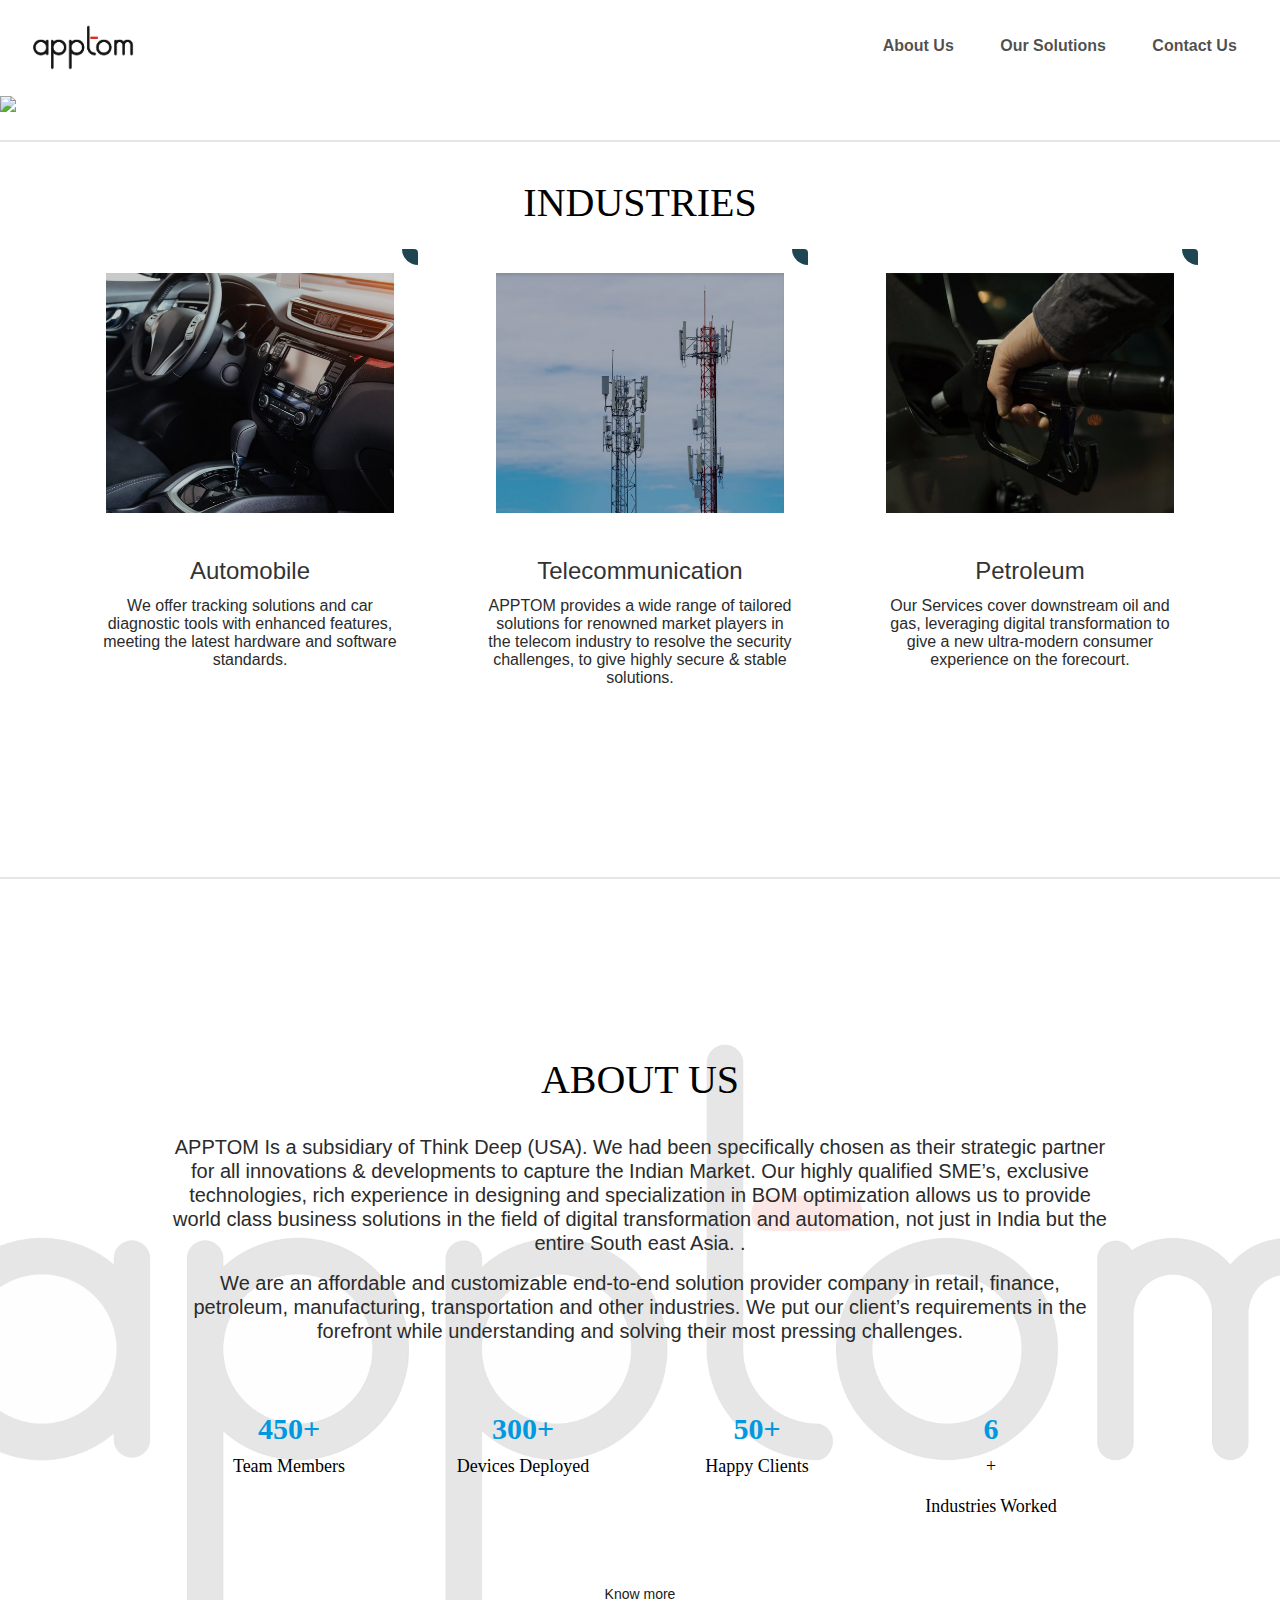
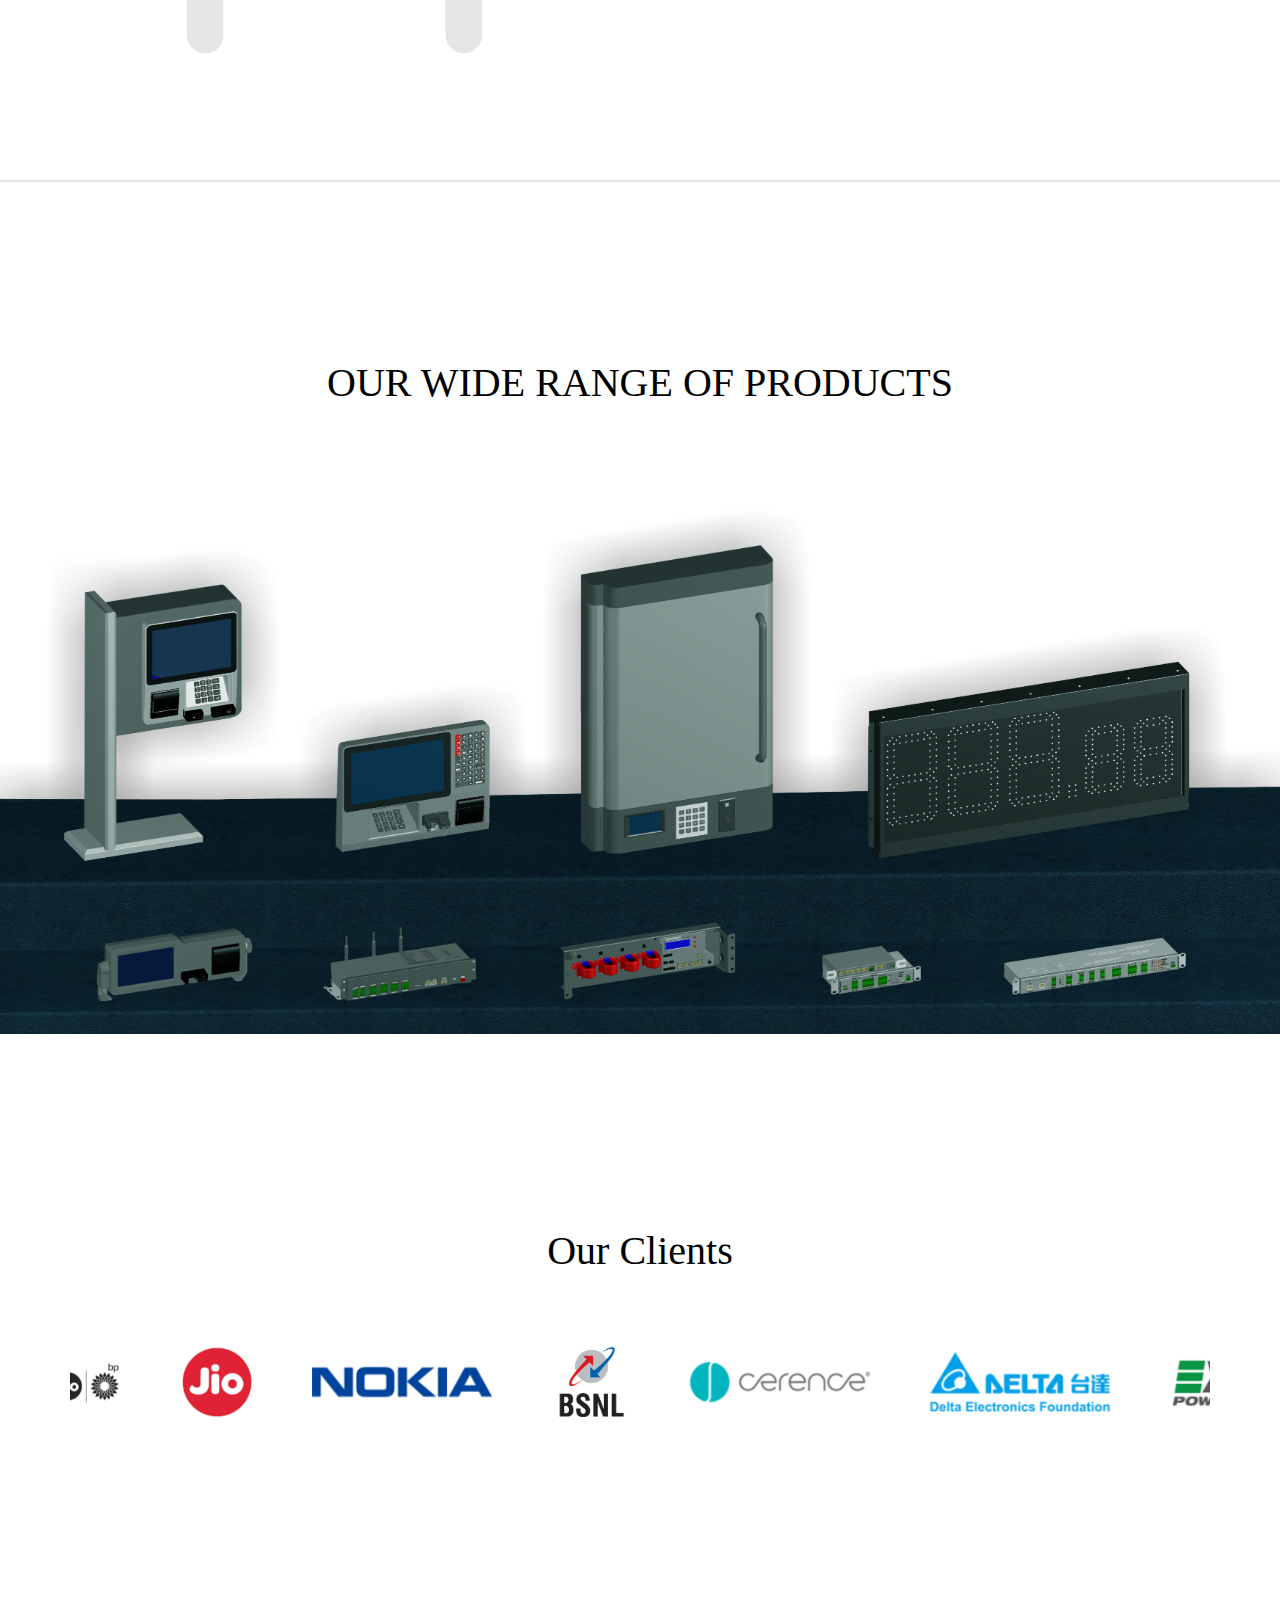
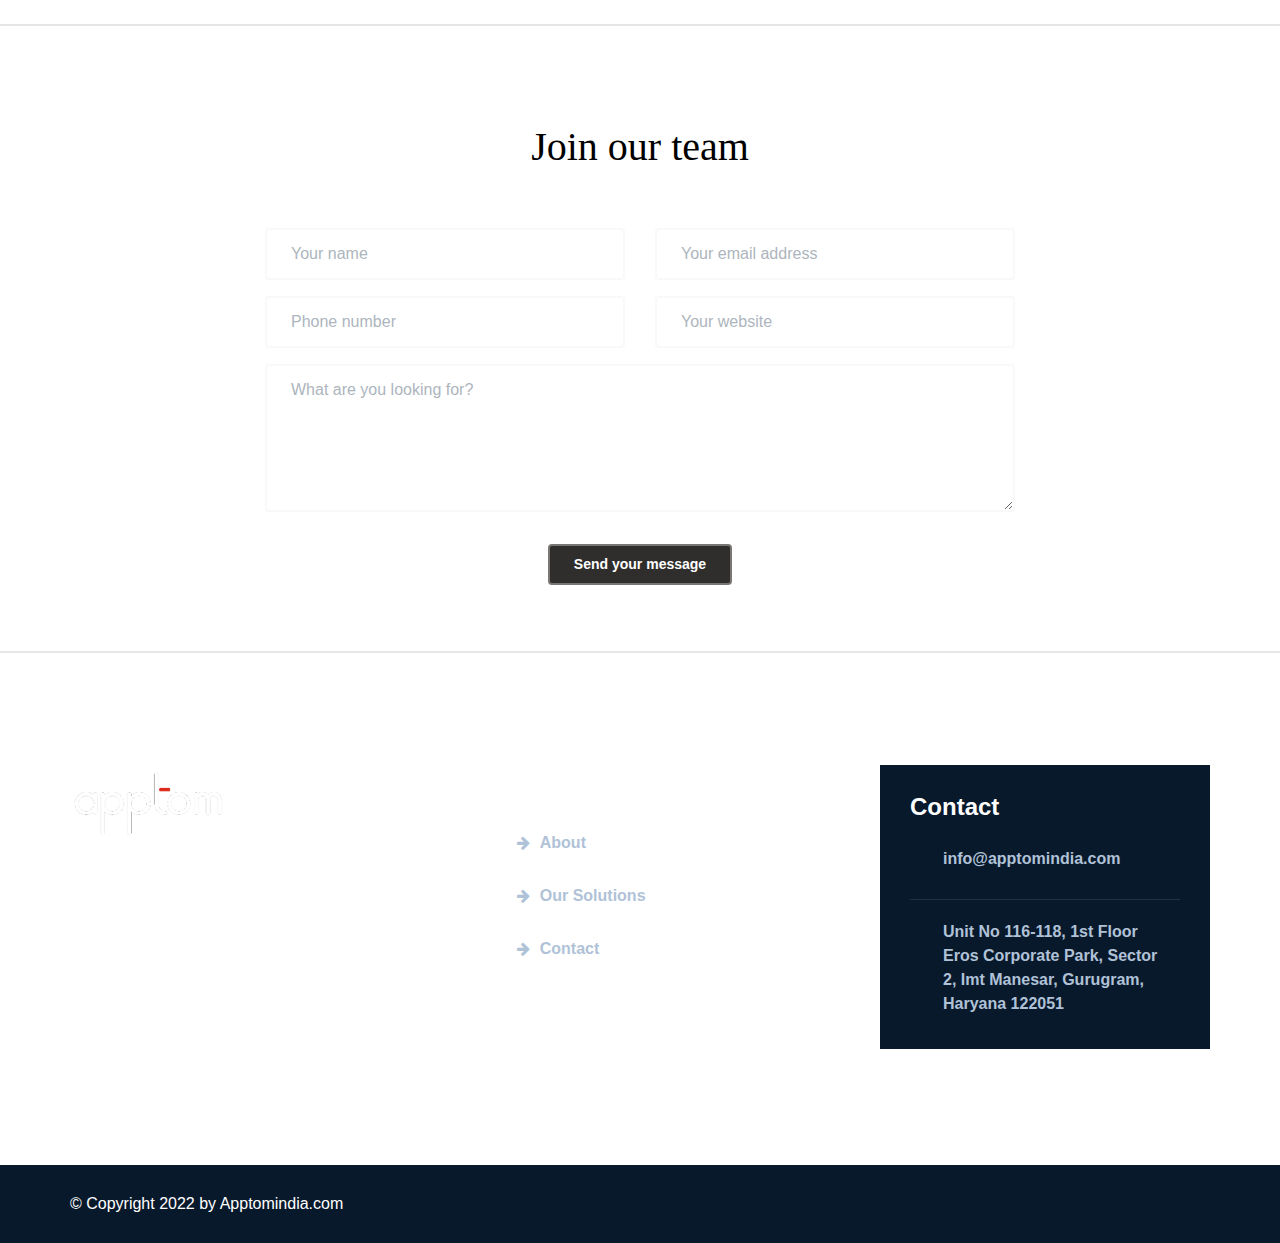
==== commit f1489b66: "message" ====
--- a/index.html
+++ b/index.html
@@ -26,7 +26,7 @@
         <!--navigation-->
         <nav class="navbar navbar-expand-md navbar-light bg-white fixed-top sticky-navigation">
             <a class="navbar-brand mx-auto" href="index.html">
-                <img class="navlogo"  src="img/logo.PNG" style="padding-left: 10px;" height="40px" width="100px" alt="logo">
+                <img class="navlogo"  src="img/logo.PNG" style="padding-left: 10px;" height="50px" width="115px" alt="logo">
             </a>
             <button class="navbar-toggler navbar-toggler-right border-0" type="button" data-toggle="collapse" 
                     data-target="#navbarCollapse" aria-controls="navbarCollapse" aria-expanded="false" aria-label="Toggle navigation">
--- a/css/style.min.css
+++ b/css/style.min.css
@@ -1 +1 @@
-    body,p{font-size:.875rem}body,ul{font-family:sourcesansproregular,Helvetica,Arial,sans-serif}body{background:#fff;color:#333;line-height:1.42857143;font-weight:400;overflow:auto}p{color:#2b2b2b}ul{font-size:1rem;line-height:20px}.h1,.h2,.h3,.h4,.h5,.h6,h1,h2,h3,h4,h5,h6{color:#333;font-family:HelveticaLight,Arial;font-weight:500}.pagination li a,b,label,strong{font-weight:700}.h1,h1{font-size:2.625rem;color:#2b2b2b}.h2,h2{font-size:1.875rem}.h3,h3{font-size:1.5rem}.h4,h4{font-size:1.125rem;color:#000}.h5,h5{font-size:1rem}.h6,h6{font-size:.875rem}#btnSubmit:active,#btnSubmit:active:focus,#btnSubmit:focus,#btnSubmit:hover,.btn-secondary:hover{background-color:#0067b1;border-color:#0067b1}.btn-secondary{background-color:#f79b2b;border-color:#0067b1}.btn-outline-primary:active,.btn-outline-primary:active:focus,.btn-outline-primary:focus,.btn-outline-primary:hover,.btn-primary:active,.btn-primary:active:focus,.btn-primary:focus,.btn-primary:hover,.btn-secondary:active,.btn-small:active,.btn-small:active:focus,.btn-small:focus,.btn-small:hover,.btn-warning:active,.btn-warning:active:focus,.btn-warning:focus,.btn-warning:hover{background-color:#ffffff;border-color:#0A0F15}.pagination li a,.pagination li.active a.page-link{display:block}.text-primary,a,a:active,a:active:focus,a:focus,a:hover{color:#0067b1}.text-secondary{color:#f79b2b}.text-body,.text-dark{color:#666}.text-white{color:#fff}.text-black{color:#000}.bg-light{background-color:#fff!important}.bg-primary{background-color:#09192C}.bg-orange,.bg-secondary{background-color:#f79b2b}.bg-transparent-primary{background-color:#09192C}.bg-green{background-color:#58b031}.border-primary{border-color:#09192C}.border-secondary{border-color:#f79b2b}.border-tertiary{border-color:#7db3cd}.border-thick{border-width:.3125rem}.padding-none{padding-top:0;padding-bottom:0}.padding-small{padding-top:.625rem;padding-bottom:.625rem}.padding-medium{padding-top:2.5rem;padding-bottom:2.5rem}.padding-large{padding-top:4.375rem;padding-bottom:4.375rem}.btn-primary,.btn-warning{color:#ffffff!important;font-size:.875rem!important;background-color:#2f2e2d;border-color:#797773}.btn-primary:active,.btn-primary:active:focus,.btn-primary:focus,.btn-primary:hover,.btn-warning:active,.btn-warning:active:focus,.btn-warning:focus,.btn-warning:hover{background:#FFC425!important;color:#2b2b2b!important;border-color:#eea236}.btn-secondary{color:#0067b1}.btn-secondary:active:focus{background-color:#f79b2b}.btn-secondary:focus{color:#0067b1;background-color:#0067b1}.btn-secondary:hover{color:#fff}.btn-outline-primary,.btn-small{color:#fff!important;font-size:.875rem!important;background-color:#f79b2b;border-color:#f79b2b}.btn-outline-primary:active,.btn-outline-primary:active:focus,.btn-outline-primary:focus,.btn-outline-primary:hover,.btn-small:active,.btn-small:active:focus,.btn-small:focus,.btn-small:hover{background:#f79b2b!important;color:#fff!important}#btnSubmit{color:#fff!important;font-size:.875rem!important;background-color:#00568f;border-color:#00568f}#btnSubmit:active,#btnSubmit:active:focus,#btnSubmit:focus{background:#00568f!important;color:#fff!important}#btnSubmit:hover{background:#0067b1!important;color:#fff!important}.btn-link,.page-link{color:#0067b1}.btn-link{padding:0;font-size:.875rem}.btn-link .material-icons{font-size:.875rem;line-height:1.1}.page-link:active,.page-link:active:focus,.page-link:focus,.page-link:hover{color:#0067b1;border:.0625rem solid #0067b1}.pagination{width:100%;text-align:center;display:inline-block}.pagination li{float:none;display:inline-block}.pagination li:first-child{float:left}.pagination li:last-child{float:right}.pagination li.active a.page-link{color:#666;padding:5px 10px;background-color:#fff;border:.0625rem solid #ccc}.pagination li.disabled a.page-link{border:.0625rem solid #ccc}.pagination li a{background-color:#f2f8fa;color:#0067b1;padding:5px 10px;margin:0 5px;border:0;font-size:.875rem;-moz-border-radius:0!important;border-radius:0!important}.pagination li a:hover{border:.0625rem solid #ccc;color:#000;background:#fff}.dropshadow-1{-moz-box-shadow:inset 0 5px 5px 0 #666;box-shadow:inset 0 5px 5px 0 #666}.dropshadow-2{-moz-box-shadow:0 -11px 34px -3px rgba(0,0,0,.17);box-shadow:0 -11px 34px -3px rgba(0,0,0,.17)}label{color:#000}input:active,input:focus-within,select:active,select:focus-within,textarea:active,textarea:focus-within{-moz-box-shadow:none;box-shadow:none}input:active:focus,input:focus,select:active:focus,select:focus,textarea:active:focus,textarea:focus{-moz-box-shadow:none!important;box-shadow:none!important}main select.form-control{-moz-border-radius:.25rem;border-radius:.25rem;font-size:.875rem;color:#333!important;font-weight:700;border:1px solid #666;margin:.3125rem 0;width:15.75rem}main select.form-control option{font-weight:400}.ct-brand-logo{width:74px!important;height:30px!important;margin:8px}.border-top{margin-top:1rem}.navbar-light .navbar-toggler{-moz-border-radius:0;border-radius:0}.navbar-light .navbar-toggler:focus{-moz-box-shadow:none;box-shadow:none}.navbar-light .navbar-toggler[aria-expanded=true][data-target="#navbarNavDropdown1"]{padding-right:0;color:#0067b1;background:#fff}.navbar-light .navbar-toggler[aria-expanded=true][data-target="#navbarNavDropdown3"]{color:#fff;background:#0067b1}.navbar-light .navbar-toggler[aria-expanded=true] .close-menu,.navbar-light .navbar-toggler[aria-expanded=true] .close-search{display:block!important}.navbar-light .navbar-toggler[aria-expanded=true] .open-menu,.navbar-light .navbar-toggler[aria-expanded=true] .open-search,.navbar-light .navbar-toggler[aria-expanded=false] .close-menu,.navbar-light .navbar-toggler[aria-expanded=false] .close-search{display:none}.navbar-light .navbar-toggler[aria-expanded=false]{padding-right:0;color:#0067b1;background:#fff}.navbar-light .navbar-toggler[aria-expanded=false] .open-menu,.navbar-light .navbar-toggler[aria-expanded=false] .open-search{display:block!important}header .ct-header-basic{padding:0;background:#fff}header .ct-header-basic .ct-header-basic-secondary nav{padding:.5rem 0}header .ct-header-basic .ct-header-basic-secondary nav #navbarNavDropdown2 .language-select button{color:#333;font-size:14px;position:relative}header .ct-header-basic .ct-header-basic-secondary nav #navbarNavDropdown2 .language-select button:hover{text-decoration:none}header .ct-header-basic .ct-header-basic-secondary nav #navbarNavDropdown2 .language-select button:before{content:"";position:absolute;width:1px;background:#ccc;height:10px;left:-8px;top:6px}header .ct-header-basic .ct-header-basic-secondary nav #navbarNavDropdown2 .language-select button i{color:#0067b1}header .ct-header-basic .ct-header-basic-secondary nav #navbarNavDropdown2 ul.navbar-nav{margin-right:10px}header .ct-header-basic .ct-header-basic-secondary nav #navbarNavDropdown2 ul.navbar-nav li.nav-item{padding-right:5px;padding-left:5px;font-size:14px;line-height:14px}header .ct-header-basic .ct-header-basic-secondary nav #navbarNavDropdown2 ul.navbar-nav li.nav-item:last-child a.btn:after{width:0}header .ct-header-basic .ct-header-basic-secondary nav #navbarNavDropdown2 ul.navbar-nav li.nav-item a.btn{font-size:14px;font-family:sourcesansproregular,Helvetica,Arial,sans-serif;font-weight:400;padding:0;color:#0067b1;line-height:23px}header .ct-header-basic .ct-header-basic-secondary nav #navbarNavDropdown2 ul.navbar-nav li.nav-item a.btn:after{position:absolute;color:gray;height:10px;line-height:5px;width:1px;content:"";background:#ccc;right:0;top:7px}header .ct-header-basic .ct-header-basic-secondary nav #navbarNavDropdown2 ul.navbar-nav li.nav-item a.btn:active:focus,header .ct-header-basic .ct-header-basic-secondary nav #navbarNavDropdown2 ul.navbar-nav li.nav-item a.btn:focus{-moz-box-shadow:0 0 0 0 rgba(255,255,255,0);box-shadow:0 0 0 0 rgba(255,255,255,0)}header .ct-header-basic .ct-header-basic-secondary nav #navbarNavDropdown2 ul.navbar-nav li.nav-item a.btn:hover{text-decoration:underline}header .ct-header-basic .ct-header-basic-secondary nav #navbarNavDropdown2 ul.navbar-nav li.nav-item .material-icons{font-size:.875rem;color:#0067b1;line-height:23px}header .ct-header-basic .ct-header-basic-secondary nav #navbarNavDropdown2 #languageSelector{padding:4px 12px 3px 5px;border:1px solid #ced4da;color:#666;font-size:14px}header .ct-header-basic .ct-header-basic-secondary nav #navbarNavDropdown2 #languageSelector:active{border-color:#ced4da;outline-color:#ced4da}header .ct-header-basic .ct-header-basic-secondary nav #navbarNavDropdown2 #languageSelector:active:focus,header .ct-header-basic .ct-header-basic-secondary nav #navbarNavDropdown2 #languageSelector:focus{-moz-box-shadow:0 0 0 0 rgba(255,255,255,0);box-shadow:0 0 0 0 rgba(255,255,255,0);border-color:#ced4da;outline-color:#ced4da}header .ct-header-basic .ct-header-basic-secondary nav #navbarNavDropdown2 #searchForm input{margin-left:10px;padding:2px 12px;font-size:14px;color:#666}header .ct-header-basic .ct-header-basic-secondary nav #navbarNavDropdown2 #searchForm input:active,header .ct-header-basic .ct-header-basic-secondary nav #navbarNavDropdown2 #searchForm input:active:focus,header .ct-header-basic .ct-header-basic-secondary nav #navbarNavDropdown2 #searchForm input:focus{border-right:0!important}header .ct-header-basic .ct-header-basic-secondary nav #navbarNavDropdown2 #searchForm button#btnSearch{background:#fff;border-top:1px solid #ced4da;border-right:1px solid #ced4da;border-bottom:1px solid #ced4da;border-left:0!important;font-size:14px;padding:0 12px}header .ct-header-basic .ct-header-basic-secondary nav #navbarNavDropdown2 #searchForm button#btnSearch i{font-size:20px;color:#0067b1}header .ct-header-basic .ct-header-basic-secondary nav #navbarNavDropdown2 #searchForm button#btnSearch:active,header .ct-header-basic .ct-header-basic-secondary nav #navbarNavDropdown2 #searchForm button#btnSearch:active:focus,header .ct-header-basic .ct-header-basic-secondary nav #navbarNavDropdown2 #searchForm button#btnSearch:focus{border-left:0!important}header .ct-header-basic .ct-header-basic-secondary nav #navbarNavDropdown2 #searchForm button#btnSearch,header .ct-header-basic .ct-header-basic-secondary nav #navbarNavDropdown2 #searchForm input{-moz-border-radius-topleft:0;-moz-border-radius-topright:0;-moz-border-radius-bottomleft:0;-moz-border-radius-bottomright:0;-moz-border-radius:0;border-radius:0;height:unset}header .ct-header-basic .ct-header-basic-secondary nav #navbarNavDropdown2 #searchForm button#btnSearch:active,header .ct-header-basic .ct-header-basic-secondary nav #navbarNavDropdown2 #searchForm input:active{border-color:#ced4da}header .ct-header-basic .ct-header-basic-secondary nav #navbarNavDropdown2 #searchForm button#btnSearch:active:focus,header .ct-header-basic .ct-header-basic-secondary nav #navbarNavDropdown2 #searchForm button#btnSearch:focus,header .ct-header-basic .ct-header-basic-secondary nav #navbarNavDropdown2 #searchForm input:active:focus,header .ct-header-basic .ct-header-basic-secondary nav #navbarNavDropdown2 #searchForm input:focus{-moz-box-shadow:0 0 0 0 rgba(255,255,255,0);box-shadow:0 0 0 0 rgba(255,255,255,0);border-color:#ced4da}header .ct-header-basic .ct-header-basic-brand-bar nav{background:#fff!important;padding:10px 0}header .ct-header-basic .ct-header-basic-brand-bar nav a.ct-brand-logo-link{text-decoration:none}header .ct-header-basic .ct-header-basic-primary{background:#0067b1}header .ct-header-basic .ct-header-basic-primary #siteMainMenu{background:#0067b1;padding:0}header .ct-header-basic .ct-header-basic-primary #siteMainMenu #navbarNavDropdown1 .navbarSecondaryMenuItem .material-icons{font-size:1rem}header .ct-header-basic .ct-header-basic-primary #siteMainMenu #navbarNavDropdown1 li.nav-item a.nav-link,header .ct-header-basic .ct-header-basic-primary #siteMainMenu #navbarNavDropdown1 li.nav-item button{color:#fff;font-size:16px;font-family:sourcesansproregular,Helvetica,Arial,sans-serif;font-weight:400;padding:15px 5px;position:relative}header .ct-header-basic .ct-header-basic-primary #siteMainMenu #navbarNavDropdown1 li.nav-item a.nav-link:hover,header .ct-header-basic .ct-header-basic-primary #siteMainMenu #navbarNavDropdown1 li.nav-item button:hover{background:#fff;color:#0067b1}header .ct-header-basic .ct-header-basic-primary #siteMainMenu #navbarNavDropdown1 li.nav-item button{padding-left:23px;padding-top:10px;width:100%;text-align:left}header .ct-header-basic .ct-header-basic-primary #siteMainMenu #navbarNavDropdown1 li.nav-item button:hover{background:#015593!important;color:#fff!important;text-decoration:none!important}header .ct-header-basic .ct-header-basic-primary #siteMainMenu #navbarNavDropdown1 li.nav-item.dropdown:active{background:#fff}header .ct-header-basic .ct-header-basic-primary #siteMainMenu #navbarNavDropdown1 li.nav-item.dropdown a.nav-link:hover{background:#fff;color:#0067b1}header .ct-header-basic .ct-header-basic-primary #siteMainMenu #navbarNavDropdown1 li.nav-item.dropdown a.nav-link:hover:after{color:#0067b1;content:"\e316"!important;font-family:"Material Icons"}header .ct-header-basic .ct-header-basic-primary #siteMainMenu #navbarNavDropdown1 li.nav-item.dropdown a.nav-link:after{background:0 0;border:0!important;content:"\e313";color:#fff;direction:ltr;display:inline-block;font-family:"Material Icons";font-size:1rem;font-style:normal;font-weight:400;line-height:0;letter-spacing:normal;text-transform:none;-moz-transition-duration:.15s,.15s,.15s,.15s;-o-transition-duration:.15s,.15s,.15s,.15s;transition-duration:.15s,.15s,.15s,.15s;white-space:nowrap;width:1.55rem;word-wrap:normal;-webkit-font-feature-settings:"liga";-webkit-font-smoothing:antialiased;-webkit-transform:translateY(10px);-moz-transform:translateY(10px);-ms-transform:translateY(10px);-o-transform:translateY(10px);transform:translateY(10px);vertical-align:.355em}header .ct-header-basic .ct-header-basic-primary #siteMainMenu #navbarNavDropdown1 li.nav-item.dropdown.show{background:#fff}header .ct-header-basic .ct-header-basic-primary #siteMainMenu #navbarNavDropdown1 li.nav-item.dropdown.show a.nav-link{color:#0067b1}header .ct-header-basic .ct-header-basic-primary #siteMainMenu #navbarNavDropdown1 li.nav-item.dropdown.show a.nav-link:after{color:#0067b1;content:"\e316"!important;font-family:"Material Icons"}header .ct-header-basic .ct-header-basic-primary #siteMainMenu #navbarNavDropdown1 li.nav-item.dropdown ul.dropdown-menu{width:100%;border:0;-moz-border-radius:0;border-radius:0;top:48px;padding-top:30px;padding-bottom:30px;-moz-box-shadow:#d9d9d9 2px 2px 1px;box-shadow:#d9d9d9 2px 2px 1px}header .ct-header-basic .ct-header-basic-primary #siteMainMenu #navbarNavDropdown1 li.nav-item.dropdown ul.dropdown-menu:before{top:0}header .ct-header-basic .ct-header-basic-primary #siteMainMenu #navbarNavDropdown1 li.nav-item.dropdown ul.dropdown-menu li.dropdown-item{background:#fff;color:#000;font-size:1.5rem;padding-top:0;padding-bottom:0}header .ct-header-basic .ct-header-basic-primary #siteMainMenu #navbarNavDropdown1 li.nav-item.dropdown ul.dropdown-menu li.dropdown-item:active{background:#fff;color:#000}header .ct-header-basic .ct-header-basic-primary #siteMainMenu #navbarNavDropdown1 li.nav-item.dropdown ul.dropdown-menu li.dropdown-item div.white-space-normal img{display:block;padding:2rem}header .ct-header-basic .ct-header-basic-primary #siteMainMenu #navbarNavDropdown1 li.nav-item.dropdown ul.dropdown-menu li.dropdown-item div.white-space-normal div h3,header .ct-header-basic .ct-header-basic-primary #siteMainMenu #navbarNavDropdown1 li.nav-item.dropdown ul.dropdown-menu li.dropdown-item div.white-space-normal div strong{font-family:HelveticaLight,Arial;font-size:24px;margin-top:20px;margin-bottom:10px;font-weight:500;line-height:1.1;color:#000;display:block}header .ct-header-basic .ct-header-basic-primary #siteMainMenu #navbarNavDropdown1 li.nav-item.dropdown ul.dropdown-menu li.dropdown-item div.white-space-normal div[class^=col-]:last-child ul.ct-menusub-basic-header li.nav-item a:after,header .ct-header-basic .ct-header-basic-primary #siteMainMenu #navbarNavDropdown1 li.nav-item.dropdown ul.dropdown-menu li.dropdown-item div.white-space-normal div[class^=col-]:nth-of-type(2) ul.ct-menusub-basic-header li.nav-item a:after,header .ct-header-basic .ct-header-basic-primary #siteMainMenu #navbarNavDropdown1 li.nav-item.dropdown ul.dropdown-menu li.dropdown-item div.white-space-normal p a:after,header .ct-header-basic .ct-header-basic-primary #siteMainMenu #navbarNavDropdown1 li.nav-item.dropdown ul.dropdown-menu li.dropdown-item div.white-space-normal ul li a:after{display:none;content:""}header .ct-header-basic .ct-header-basic-primary #siteMainMenu #navbarNavDropdown1 li.nav-item.dropdown ul.dropdown-menu li.dropdown-item div.white-space-normal ul.ct-menusub-basic-header a:after{content:"\e315"!important;font-family:"Material Icons";color:#0067b1;font-size:20px;line-height:24px;font-weight:400;position:relative;top:-5px}header .ct-header-basic .ct-header-basic-primary #siteMainMenu #navbarNavDropdown1 li.nav-item.dropdown ul.dropdown-menu li.dropdown-item div.white-space-normal ul{list-style:none;padding-left:0;font-size:20px;color:#000;font-family:sourcesansproregular,Helvetica,Arial,sans-serif}header .ct-header-basic .ct-header-basic-primary #siteMainMenu #navbarNavDropdown1 li.nav-item.dropdown ul.dropdown-menu li.dropdown-item div.white-space-normal ul li{color:#000;font-size:1rem;line-height:24px;padding:0;font-family:sourcesansproregular,Helvetica,Arial,sans-serif}header .ct-header-basic .ct-header-basic-primary #siteMainMenu #navbarNavDropdown1 li.nav-item.dropdown ul.dropdown-menu li.dropdown-item div.white-space-normal ul li a{color:#0067b1;font-size:1rem;line-height:24px;padding:0;font-family:sourcesansproregular,Helvetica,Arial,sans-serif}header .ct-header-basic .ct-header-basic-primary #siteMainMenu #navbarNavDropdown1 li.nav-item.dropdown ul.dropdown-menu li.dropdown-item div.white-space-normal ul li a:hover{font-weight:700;background:0 0;text-decoration:none!important}header .ct-header-basic .ct-header-basic-primary #siteMainMenu #navbarNavDropdown1 li.nav-item.dropdown ul.dropdown-menu li.dropdown-item div.white-space-normal ul.megamenu-bullets,header .ct-header-basic .ct-header-basic-primary #siteMainMenu #navbarNavDropdown1 li.nav-item.dropdown ul.dropdown-menu li.dropdown-item div.white-space-normal ul.megamenu-bullets ul{padding-left:20px;list-style:disc}header .ct-header-basic .ct-header-basic-primary #siteMainMenu #navbarNavDropdown1 li.nav-item.dropdown ul.dropdown-menu li.dropdown-item div.white-space-normal ul.megamenu-bullets li{font-size:.875rem;color:#000;font-family:sourcesansproregular,Helvetica,Arial,sans-serif;line-height:21px;padding:5px 0}header .ct-header-basic .ct-header-basic-primary #siteMainMenu #navbarNavDropdown1 li.nav-item.dropdown ul.dropdown-menu li.dropdown-item div.white-space-normal p a{color:#0067b1;font-size:16px;line-height:24px;padding:0;font-family:sourcesansproregular,Helvetica,Arial,sans-serif}header .ct-header-basic .ct-header-basic-primary #siteMainMenu #navbarNavDropdown1 li.nav-item.dropdown ul.dropdown-menu li.dropdown-item div.white-space-normal p a:hover{font-weight:700;background:0 0}header .ct-header-basic .ct-header-basic-primary #siteMainMenu #navbarNavDropdown1 li.nav-item.dropdown ul.dropdown-menu li.dropdown-item div.white-space-normal div[class^=col-]:nth-of-type(2){border-left:1px solid #bdbdbd}header .ct-header-basic .ct-header-basic-primary #siteMainMenu #navbarNavDropdown1 li.nav-item.dropdown ul.dropdown-menu li.dropdown-item div.white-space-normal div[class^=col-]:nth-of-type(2) ul.ct-menusub-basic-header{list-style:none;padding-left:5px}header .ct-header-basic .ct-header-basic-primary #siteMainMenu #navbarNavDropdown1 li.nav-item.dropdown ul.dropdown-menu li.dropdown-item div.white-space-normal div[class^=col-]:nth-of-type(2) ul.ct-menusub-basic-header li.nav-item:first-child{margin-bottom:10px;margin-top:20px;font-size:20px;color:#000;font-weight:500;line-height:1.1;font-family:sourcesansproregular,Helvetica,Arial,sans-serif}header .ct-header-basic .ct-header-basic-primary #siteMainMenu #navbarNavDropdown1 li.nav-item.dropdown ul.dropdown-menu li.dropdown-item div.white-space-normal div[class^=col-]:last-child ul.ct-menusub-basic-header li.nav-item a:hover,header .ct-header-basic .ct-header-basic-primary #siteMainMenu #navbarNavDropdown1 li.nav-item.dropdown ul.dropdown-menu li.dropdown-item div.white-space-normal div[class^=col-]:nth-of-type(2) ul.ct-menusub-basic-header li.nav-item a:hover{font-weight:700;background:0 0}header .ct-header-basic .ct-header-basic-primary #siteMainMenu #navbarNavDropdown1 li.nav-item.dropdown ul.dropdown-menu li.dropdown-item div.white-space-normal div[class^=col-]:nth-of-type(2) ul.ct-menusub-basic-header li.nav-item a{color:#0067b1;font-family:sourcesansproregular,Helvetica,Arial,sans-serif;font-size:1rem;line-height:24px;padding:0}header .ct-header-basic .ct-header-basic-primary #siteMainMenu #navbarNavDropdown1 li.nav-item.dropdown ul.dropdown-menu li.dropdown-item div.white-space-normal div[class^=col-]:last-child ul.ct-menusub-basic-header{list-style:none;padding-left:30px}header .ct-header-basic .ct-header-basic-primary #siteMainMenu #navbarNavDropdown1 li.nav-item.dropdown ul.dropdown-menu li.dropdown-item div.white-space-normal div[class^=col-]:last-child ul.ct-menusub-basic-header li.nav-item a{color:#0067b1;font-size:16px;line-height:24px;padding:0}.carousel .col-12{width:600px;-webkit-flex:0 0 600px;-moz-box-flex:0;-ms-flex:0 0 600px;flex:0 0 600px;margin:auto}.carousel .carousel-indicators li:active span{background-color:#fff!important}.carousel .carousel-indicators li span{background:#0067b1;border:2px solid #0067b1!important;width:1.5rem!important;height:1.5rem!important;margin:.625rem!important}.carousel .carousal-inner-content{background:rgba(0,103,177,.8);color:#fff}.carousel .carousal-inner-content .justify-content-center{color:#fff;width:100%;font-size:1.125rem;line-height:1.625rem;font-weight:400}.carousel .carousal-inner-content .h1,.carousel .carousal-inner-content h1{color:#fff;font-size:2.25rem;line-height:2.5rem}.carousel .carousal-inner-content .h1:after,.carousel .carousal-inner-content h1:after{content:"";height:.0625rem;width:8.875rem;border-bottom:1px solid #fff;display:block;margin:.625rem auto}.ct-3blks-w100-basic .card,.ct-card-collection-w2-01 .card .row,.ct-card-collection-w2-02 .card .row,.ct-card-collection-w2-04 .card .row{height:100%}.carousel .carousal-inner-content p{font-size:1.125rem;font-family:sourcesansproregular,Helvetica,Arial,sans-serif;font-weight:400;color:#fff;line-height:1.6875rem}.carousel .carousal-inner-content a.btn{background:#f79b2b;border-color:#f79b2b;-moz-border-radius:2px;border-radius:2px;color:#000;display:inline-block;font-size:14px;font-weight:400;line-height:22px;margin-top:10px;padding:6px 12px}.carousel .carousal-inner-content a.btn:active{background:#f79b2b;border-color:#f79b2b;color:#000}.carousel .carousal-inner-content a.btn:active:focus,.carousel .carousal-inner-content a.btn:focus{background:#f79b2b;-moz-box-shadow:0 0 0 .2rem rgba(247,155,43,.5);box-shadow:0 0 0 .2rem rgba(247,155,43,.5);color:#000}.carousel .carousal-inner-content a.btn:hover{background:#f9b25c;border-color:#f9b25c;color:#000}.carousel a.carousel-control-next,.carousel a.carousel-control-prev{color:#0067b1!important;opacity:1!important}.carousel a.carousel-control-next i,.carousel a.carousel-control-prev i{font-size:42px}.header-static-margin .ct-breadcrumb-a .breadcrumb{background:#fff!important;padding:.75rem 0}.header-static-margin .ct-breadcrumb-a .breadcrumb i{color:#0067b1}.header-static-margin .ct-breadcrumb-a .breadcrumb a{color:#337ab7;font-size:.875rem}.header-static-margin .ct-breadcrumb-a .breadcrumb a:hover{font-weight:700;text-decoration:underline}.ct-hero-img{margin-bottom:25px}.ct-hero-img .hero-title{background:rgba(0,103,177,.8)!important}.ct-hero-img .hero-title .h1,.ct-hero-img .hero-title h1{color:#fff}.ct-hero-img .hero-text{padding:1.875rem!important;-moz-box-shadow:0 1px 1px rgba(0,0,0,.05);box-shadow:0 1px 1px rgba(0,0,0,.05)}.ct-hero-img .hero-text p{font-size:1rem}.ct-hero-img .hero-text p:last-of-type{margin-bottom:0}.ct-article-basic .article-title{font-family:HelveticaLight,Arial;color:#2b2b2b;line-height:40px;font-size:42px}.ct-article-basic .article-body h3{margin-top:20px;margin-bottom:10px}.ct-article-basic .article-body .h2,.ct-article-basic .article-body h2{color:#333}.ct-article-basic .article-body h1{font-size:1.875rem}.ct-article-basic .article-body p{color:#2b2b2b;font-size:1rem;line-height:1.42857143}.ct-article-basic .article-subtitle{font-size:30px;font-family:HelveticaLight,Arial;line-height:1.1;margin-top:20px;margin-bottom:20px}.ct-accordion-group{margin-top:1.875rem}.ct-accordion-group .card{-moz-border-radius:0;border-radius:0;background-color:#f5f5f5!important;margin-bottom:25px!important}.ct-accordion-group .collapse .card-body,.ct-accordion-group .collapsing .card-body,.ct-accordion-group .show .card-body{padding:20px 15px!important;background:#fff!important;color:#2b2b2b}.ct-accordion-group .collapse .card-body a,.ct-accordion-group .collapsing .card-body a,.ct-accordion-group .show .card-body a{color:#2b2b2b}.ct-accordion-group .collapse table,.ct-accordion-group .collapsing table,.ct-accordion-group .show table{width:100%!important;background:#fff!important;font-weight:400}.ct-accordion-group .collapse table img,.ct-accordion-group .collapsing table img,.ct-accordion-group .show table img{width:200px}.ct-accordion-group .card-body{padding:0!important}.ct-accordion-group .card-body p{font-size:1rem;color:#2b2b2b;line-height:1.125rem;margin-bottom:.625rem}.ct-accordion-group button.btn{background-color:#f2f8fa!important;font-size:18px;font-family:HelveticaLight,Arial;font-weight:700;color:#0067b1;line-height:1.1;padding:0;margin-top:0;position:relative}.ct-accordion-group button.btn:focus,.ct-accordion-group button.btn:hover{text-decoration:none!important}.ct-accordion-group button.btn span{padding:10px 15px}.ct-accordion-group button.btn span:hover{text-decoration:underline}.ct-accordion-group button.btn span:after{text-decoration:none!important}.ct-accordion-group button.btn.collapsed:after,.ct-accordion-group button.btn:after{position:absolute;top:50%;right:4px;-moz-transform:translateY(-50%);-o-transform:translateY(-50%);transform:translateY(-50%);-webkit-transform:translateY(-50%);-ms-transform:translateY(-50%);font-weight:400}.container-wrapper{border-top:solid 1px #d2cbcb}.submit-container{padding:10px 0}.ct-card-collection-w4-01 .card-footer .btn,.ct-card-collection-w4-06 .card-footer .btn,.ct-card-collection-w4-basic .card-footer .btn{color:#005592;border-color:#005592}.ct-card-collection-w4-01 .card-collection-title,.ct-card-collection-w4-06 .card-collection-title,.ct-card-collection-w4-basic .card-collection-title{font-size:2rem;text-align:center;padding:1rem}.ct-card-collection-w4-01 .row,.ct-card-collection-w4-06 .row,.ct-card-collection-w4-basic .row{-webkit-justify-content:center!important;-moz-box-pack:center!important;-ms-flex-pack:center!important;justify-content:center!important}.ct-card-collection-w3-01.bg-secondary{background:#f5f5f5!important}.ct-card-collection-w3-01{padding-top:2.8125rem}.ct-card-collection-w3-01 .row{-webkit-justify-content:center!important;-moz-box-pack:center!important;-ms-flex-pack:center!important;justify-content:center!important}.ct-card-collection-w3-01 .col-md-4{margin-bottom:20px!important}.ct-card-collection-w3-01 .card-collection-title{color:#333;font-size:1.875rem;font-family:HelveticaLight,Arial;margin-top:2.1875rem;text-align:center;margin-bottom:.625rem}.ct-card-collection-w3-01 .card-collection-title .h2,.ct-card-collection-w3-01 .card-collection-title h2{color:#000}.ct-card-collection-w3-01 .card-collection-text{text-align:center;margin-bottom:1.5625rem}.ct-card-collection-w3-01 .card{background:#f2f7fb;border:1px solid #d9d9d9;-moz-border-radius:0;border-radius:0;-moz-box-shadow:#f2f2f2 2px 2px 1px;box-shadow:#f2f2f2 2px 2px 1px;padding:0;border-left:0;border-top:0;margin:0}.ct-card-collection-w3-01 .card div.text-center{padding:0!important}.ct-card-collection-w3-01 .card .card-body{padding:1.0625rem}.ct-card-collection-w3-01 .card .card-body .card-title{color:#005592;font-size:1.5rem;font-family:HelveticaLight,Arial;font-weight:500}.ct-card-collection-w3-01 .card .card-body .card-text{color:#2b2b2b;font-family:sourcesansproregular,Helvetica,Arial,sans-serif;font-size:1rem;font-weight:400;line-height:1.125rem}.ct-card-collection-w3-01 .card .card-body .card-text p{font-size:1rem}.ct-card-collection-w3-01 .card .card-footer{padding:10px}.ct-card-collection-w3-01 .card .card-footer a.btn{background:0 0;color:#005592;font-size:.875rem;padding:0;font-weight:700;position:relative;right:0}.ct-card-collection-w3-01 .card .card-footer a.btn:after{content:"\e315";font-family:"Material Icons";font-size:1.25rem;color:#005592;position:relative;top:.375rem;left:0}.ct-card-collection-w3-01 .card .card-footer a.btn:active:focus,.ct-card-collection-w3-01 .card .card-footer a.btn:focus{-moz-box-shadow:0 0 0 0 transparent;box-shadow:0 0 0 0 transparent}.ct-card-collection-w3-02{margin-top:40px}.ct-card-collection-w3-02 .row{-webkit-justify-content:center;-moz-box-pack:center;-ms-flex-pack:center;justify-content:center}.ct-card-collection-w3-02 .card-body{padding:0}.ct-card-collection-w3-02 .card-collection-title,.ct-card-collection-w3-02 .h3{margin-bottom:40px;font-size:40px}.ct-card-collection-w3-02 .card-title,.ct-card-collection-w3-02 .h4{font-size:24px;color:#0067b1}.ct-card-collection-w3-02 .card-text{font-size:1rem;line-height:20px}.ct-card-collection-w3-02 .card-footer a.btn{color:#2b2b2b;background-color:#f79b2b;font-size:.875rem;-moz-border-radius:2px;border-radius:2px}.ct-card-collection-w3-02 .card-footer a.btn:hover{background-color:#ffab44;border-color:#d58512}.page-list .h4{color:#0067b1;font-weight:700}.page-list .h4:hover{color:#00568f}.page-list .h4 .h1,.page-list .h4 .h2,.page-list .h4 .h3,.page-list .h4 .h4,.page-list .h4 .h5,.page-list .h4 .h6,.page-list .h4 h1,.page-list .h4 h2,.page-list .h4 h3,.page-list .h4 h4,.page-list .h4 h5,.page-list .h4 h6{font-size:1.125rem!important;text-align:left!important;color:#0067b1;font-weight:700}.page-list .h4 .h1:hover,.page-list .h4 .h2:hover,.page-list .h4 .h3:hover,.page-list .h4 .h4:hover,.page-list .h4 .h5:hover,.page-list .h4 .h6:hover,.page-list .h4 h1:hover,.page-list .h4 h2:hover,.page-list .h4 h3:hover,.page-list .h4 h4:hover,.page-list .h4 h5:hover,.page-list .h4 h6:hover{color:#00568f}.ct-accordion-multiple,.ct-accordion-multiple-01{padding-top:30px}.ct-accordion-multiple .card,.ct-accordion-multiple-01 .card{background:#f2f7fb;padding:0;border:1px solid #d3d3d3}.ct-accordion-multiple .card li,.ct-accordion-multiple-01 .card li{font-size:.875rem}.ct-accordion-multiple .card .card-header,.ct-accordion-multiple-01 .card .card-header{background-color:transparent;padding:20px 30px;position:relative;border-bottom:solid 1px #d3d3d3}.ct-accordion-multiple .card .card-header .h3,.ct-accordion-multiple-01 .card .card-header .h3{margin-bottom:10px;margin-top:20px}.ct-accordion-multiple .card .card-header .btn-accordion:focus,.ct-accordion-multiple .card .card-header .btn-accordion:hover,.ct-accordion-multiple-01 .card .card-header .btn-accordion:focus,.ct-accordion-multiple-01 .card .card-header .btn-accordion:hover{text-decoration:none}.ct-accordion-multiple .card .card-header .btn-accordion:after,.ct-accordion-multiple-01 .card .card-header .btn-accordion:after{font-size:40px;position:absolute;top:50%}.ct-accordion-multiple .card .collapse,.ct-accordion-multiple-01 .card .collapse{background:#fff}.ct-accordion-multiple .card .card-collection-text,.ct-accordion-multiple-01 .card .card-collection-text{margin-top:10px;font-size:.875rem;line-height:1.5}.ct-1blks-w100-01 .card-collection-text,.ct-1blks-w100-01 .card-collection-text p{font-size:14px;line-height:20px;color:#000}.ct-accordion-multiple .card-body,.ct-accordion-multiple-01 .card-body{border-bottom:solid 1px #d3d3d3}.pt-two-col .ct-1blks-w100-01 .border{max-width:88%;margin:3.75rem auto;background:#fff}.ct-1blks-w100-01{border-bottom:solid .0625rem #d9d9d9;border-top:solid .0625rem #d9d9d9;background:#f2f8fa;margin-bottom:0;max-width:100%!important}.ct-1blks-w100-01 .row{width:100%;margin:auto}.ct-1blks-w100-01 .row .col-md-6{padding:2.5rem!important}.ct-1blks-w100-01 .border{margin-bottom:3.75rem;margin-top:3.75rem;background:#fff;-moz-border-radius:0!important;border-radius:0!important}.ct-1blks-w100-01 .card-collection-title{color:#000;padding-top:60px}.ct-1blks-w100-01 .card-collection-text{padding:25px 0 0;text-align:center}.ct-1blks-w100-01 .border .row{padding:0}.ct-1blks-w100-01 .border .row .col-md-6{padding:0!important}.ct-1blks-w100-01 .border .row .col-md-6 .card-body{padding:0 0 0 1.25rem}.ct-1blks-w100-01 .border .row .col-md-6 .card-body .card-text{padding:10px 0}.ct-1blks-w100-01 .border .card-body .card-title{color:#333;font-size:1.5rem}.ct-1blks-w100-01 .border .card-body .card-text,.ct-1blks-w100-01 .border .card-body .card-text p{font-size:1rem;color:#2b2b2b}.ct-1blks-w100-01 .border .card-body a{background:0 0;color:#000;font-size:14px;font-weight:400;margin-top:10px;display:inline-block;padding:0;text-decoration:underline}.ct-1blks-w100-01 .border .card-body a:active:focus,.ct-1blks-w100-01 .border .card-body a:focus{-moz-box-shadow:0 0 0 0 transparent;box-shadow:0 0 0 0 transparent}.ct-card-collection-w4-02{max-width:100%!important;background:#f5f5f5!important;padding-top:3.75rem!important}.ct-card-collection-w4-02 .row{width:90%;margin:auto}.ct-card-collection-w4-02 .row .card-collection-title{color:#000!important;font-size:1.5rem;padding-bottom:1.875rem}.ct-card-collection-w4-02 .row .card{background:0 0;-moz-border-radius:0;border-radius:0;border:0!important}.ct-card-collection-w4-02 .row .card .card-title{color:#000;font-size:1.125rem;font-weight:500}.ct-card-collection-w4-02 .row .card .card-subtitle,.ct-card-collection-w4-02 .row .card .card-text{color:#333;font-family:sourcesansproregular,Helvetica,Arial,sans-serif;font-size:.875rem;font-weight:400;line-height:1.125rem;text-align:left!important}.ct-card-collection-w4-02 .row .card .card-subtitle ul,.ct-card-collection-w4-02 .row .card .card-text ul{text-align:left}.ct-document-finder{padding-top:3rem}.ct-1blks-w100-basic.bg-primary{background:#0167b1!important}.ct-1blks-w100-basic.bg-primary .container{max-width:100%}.ct-1blks-w100-basic.bg-primary .container .card-title{color:#fff;font-size:3rem}.ct-1blks-w100-basic.bg-primary .container ul li{color:#fff!important;font-size:.875rem!important}.ct-1blks-w100-basic.shadow-none{width:55%;margin:0 auto!important;padding:30px 0}.ct-1blks-w100-basic{max-width:100%;margin:30px 0!important}.ct-1blks-w100-basic.image-center,.ct-1blks-w100-basic.two-column-blocks{margin:0!important}.ct-1blks-w100-basic .card-body.d-flex.align-items-center{-webkit-justify-content:center;-moz-box-pack:center;-ms-flex-pack:center;justify-content:center}.ct-1blks-w100-basic .container{width:100%;padding:0}.ct-1blks-w100-basic .col-12,.ct-1blks-w100-basic .col-md-5{padding:0}.ct-1blks-w100-basic .col-12 img,.ct-1blks-w100-basic .col-md-5 img{width:100%}.ct-1blks-w100-basic .col-md-7{text-align:left!important;-webkit-align-self:normal!important;-ms-flex-item-align:normal!important;-ms-grid-row-align:normal!important;align-self:normal!important}.ct-1blks-w100-basic .row.bg-secondary{background:#fff!important}.ct-1blks-w100-basic .row .card-title{color:#333;font-size:36px;font-weight:500;line-height:1.1;font-family:HelveticaLight,Arial}.ct-1blks-w100-basic .row .card-text,.ct-1blks-w100-basic .row li,.ct-1blks-w100-basic .row p{color:#2b2b2b!important;font-family:sourcesansproregular,Helvetica,Arial,sans-serif;font-size:1rem!important;font-weight:400!important;line-height:1.42857143!important}.ct-1blks-w100-basic .row.text-white .card-title{color:#fff;font-size:1.9rem;padding-bottom:1rem}.ct-1blks-w100-basic .row.text-white .card-title h3{color:#fff;font-size:1.9rem}.ct-1blks-w100-basic .row.text-white .card-text{color:#fff!important;font-size:1.25rem!important;margin-bottom:.625rem}.ct-1blks-w100-basic .row.text-white .card-text p{color:#fff!important;font-size:1rem!important;margin-bottom:.625rem}.ct-card-collection-w1-09{background:#f2f8fa;padding:3.75rem 0!important}.ct-card-collection-w1-09 .card-collection-title{color:#000;font-size:2.25rem;padding-bottom:1.875rem}.ct-card-collection-w1-09 .card{-moz-border-radius:0;border-radius:0}.ct-card-collection-w1-09 .card a{color:#666;font-size:1.125rem}.ct-card-collection-w1-09 .card a.ct-adobe-icon{color:#fff;padding:10px;background:#666;font-size:14px;line-height:20px}.ct-card-collection-w1-09 .card a.ct-adobe-icon:hover{text-decoration:none;color:rgba(255,255,255,.78)}.ct-card-collection-w2-01{padding-bottom:20px}.ct-card-collection-w2-01 .card-body{padding:.7rem}.ct-card-collection-w2-01 .card-body .card-title{font-size:1.25rem;color:#005592;font-family:HelveticaLight,Arial;margin-bottom:10px;margin-right:.75rem}.ct-card-collection-w2-01 .card-body .card-text{color:#666;font-family:sourcesansproregular,Helvetica,Arial,sans-serif;font-size:.875rem;font-weight:400;line-height:1.125rem;margin-right:.75rem;padding-bottom:2rem}.ct-card-collection-w2-01 .align-self-end{position:absolute;bottom:.625rem;right:1.5rem;padding:0}.ct-3blks-w100-basic div[class*=col-].d-flex{display:block!important}.ct-3blks-w100-basic .card .card-body{padding:1.56rem}.ct-3blks-w100-basic .card .card-body .text-center ul{list-style:none}.ct-3blks-w100-basic .card .card-body .text-center ul li:before{content:"\2022";display:inline-block;margin-left:-1em;width:1em;font-weight:700;font-size:1.2rem;vertical-align:-2px}.ct-3blks-w100-basic .card .card-body .card-text ul li,.ct-3blks-w100-basic .card .card-body.card-img-overlay .card-text{font-size:.875rem}.ct-3blks-w100-basic .card .card-body .card-title.h3{padding:0;margin:0}.ct-3blks-w100-basic .card .card-body .btn-outline-light{color:#fff;background:0 0;border-color:#fff;padding:.375rem .875rem;letter-spacing:.1rem;font-size:.875rem;font-weight:500}.ct-3blks-w100-basic .card.bg-accent-blue .card-body .card-title,.ct-3blks-w100-basic .card.bg-accent-orange .card-body .card-title,.ct-3blks-w100-basic .card.bg-accent-purple .card-body .card-title,.ct-3blks-w100-basic .card.bg-accent-red .card-body .card-title,.ct-3blks-w100-basic .card.bg-black .card-body .card-title,.ct-3blks-w100-basic .card.bg-orange .card-body .card-title,.ct-3blks-w100-basic .card.bg-primary .card-body .card-title,.ct-3blks-w100-basic .card.bg-primary-blue .card-body .card-title,.ct-3blks-w100-basic .card.bg-primary-gray .card-body .card-title,.ct-3blks-w100-basic .card.bg-primary-green .card-body .card-title,.ct-3blks-w100-basic .card.bg-secondary .card-body .card-title{color:#fff;text-transform:uppercase;font-size:1.2rem}.ct-3blks-w100-basic .card.bg-accent-blue .card-body .btn-outline-light,.ct-3blks-w100-basic .card.bg-accent-orange .card-body .btn-outline-light,.ct-3blks-w100-basic .card.bg-accent-purple .card-body .btn-outline-light,.ct-3blks-w100-basic .card.bg-accent-red .card-body .btn-outline-light,.ct-3blks-w100-basic .card.bg-black .card-body .btn-outline-light,.ct-3blks-w100-basic .card.bg-orange .card-body .btn-outline-light,.ct-3blks-w100-basic .card.bg-primary .card-body .btn-outline-light,.ct-3blks-w100-basic .card.bg-primary-blue .card-body .btn-outline-light,.ct-3blks-w100-basic .card.bg-primary-gray .card-body .btn-outline-light,.ct-3blks-w100-basic .card.bg-primary-green .card-body .btn-outline-light,.ct-3blks-w100-basic .card.bg-secondary .card-body .btn-outline-light{margin-bottom:.5rem;color:#fff;background:0 0;border-color:#fff;padding:.375rem .875rem;letter-spacing:.1rem;font-size:1rem;font-weight:500}.ct-3blks-w100-basic .card.bg-secondary{background-color:#f79b2b!important}.ct-3blks-w100-basic .card.bg-secondary .input-group .btn,.ct-3blks-w100-basic .card.bg-secondary .input-group input[type=text]{font-size:.875rem;background-color:transparent;-moz-border-radius:0;border-radius:0;border-width:0 0 1px;border-color:#fff;border-style:solid;color:#fff}.ct-3blks-w100-basic .card.bg-secondary .card-footer{background-color:#f79b2b}.ct-3blks-w100-basic .card.bg-white{color:#333}.ct-3blks-w100-basic .card.bg-white .card-body .card-title{text-transform:uppercase;font-family:HelveticaLight,Arial;font-size:1.3rem;text-align:center}.ct-card-collection-w2-02 .card-body{padding:0 10px 10px}.ct-card-collection-w2-04 .card-body{padding:0 15px 0 0}.ct-card-collection-w2-03{width:100%;padding-top:2rem}.ct-card-collection-w2-03 img{-ms-flex:1;-webkit-flex:1;-moz-box-flex:1;flex:1}.ct-card-collection-w2-03 .row{-webkit-justify-content:center!important;-moz-box-pack:center!important;-ms-flex-pack:center!important;justify-content:center!important}.ct-card-collection-w2-03 .card-collection-title{font-size:42px;font-weight:500;font-family:HelveticaLight,Arial;text-align:center;padding-bottom:2rem}.ct-card-collection-w2-03 .card-collection-text{font-size:1rem;line-height:20px;margin-bottom:20px;padding-bottom:10px}.ct-card-collection-w2-03 .card-collection-text p{font-size:1rem;line-height:1.125rem}.ct-card-collection-w2-03 .card{-moz-border-radius:0;border-radius:0;border:0;-moz-box-shadow:0 6px 6px rgba(0,0,0,.23),0 10px 20px rgba(0,0,0,.19);box-shadow:0 6px 6px rgba(0,0,0,.23),0 10px 20px rgba(0,0,0,.19);position:relative}.ct-card-collection-w2-03 .card div.text-center{padding:0!important}.ct-card-collection-w2-03 .card .card-body .card-title{font-size:1.25rem;color:#005592;font-family:HelveticaLight,Arial;margin-bottom:10px;margin-right:.75rem}.ct-card-collection-w2-03 .card .card-body .card-text{font-size:1rem;font-weight:400;line-height:1.125rem;padding-bottom:0}.ct-card-collection-w2-03 .card .card-footer{padding-top:0!important}.ct-card-collection-w2-03 .card .card-footer a.btn{color:#005592;font-weight:700;font-size:1.25rem;border:1px solid;margin:.75rem}.ct-card-collection-w2-03 .card .card-footer a.btn:active:focus,.ct-card-collection-w2-03 .card .card-footer a.btn:focus{-moz-box-shadow:0 0 0 0 transparent;box-shadow:0 0 0 0 transparent}.ct-card-collection-w2-01,.ct-card-collection-w2-02,.ct-card-collection-w2-04{width:100%;padding-top:2rem}.ct-card-collection-w2-01 img,.ct-card-collection-w2-02 img,.ct-card-collection-w2-04 img{-ms-flex:1;-webkit-flex:1;-moz-box-flex:1;flex:1}.ct-card-collection-w2-01 .row,.ct-card-collection-w2-02 .row,.ct-card-collection-w2-04 .row{-webkit-justify-content:center!important;-moz-box-pack:center!important;-ms-flex-pack:center!important;justify-content:center!important}.ct-card-collection-w2-01 .card-collection-title,.ct-card-collection-w2-02 .card-collection-title,.ct-card-collection-w2-04 .card-collection-title{margin-bottom:.5rem;margin-top:0;font-size:42px;color:#2b2b2b;font-weight:500;font-family:HelveticaLight,Arial;line-height:40px;text-align:center;padding-bottom:2rem}.ct-card-collection-w2-01 .card-collection-text,.ct-card-collection-w2-02 .card-collection-text,.ct-card-collection-w2-04 .card-collection-text{font-size:1rem;line-height:20px;margin-bottom:20px;padding-bottom:10px}.ct-card-collection-w2-01 .card-collection-text p,.ct-card-collection-w2-02 .card-collection-text p,.ct-card-collection-w2-04 .card-collection-text p{font-size:1rem;line-height:1.125rem}.ct-card-collection-w2-01 .card,.ct-card-collection-w2-02 .card,.ct-card-collection-w2-04 .card{background:#f2f7fb;border:0;-moz-border-radius:0;border-radius:0;-moz-box-shadow:2px 2px 2px #ccc;box-shadow:2px 2px 2px #ccc;position:relative}.ct-card-collection-w2-01 .card div.text-center,.ct-card-collection-w2-02 .card div.text-center,.ct-card-collection-w2-04 .card div.text-center{padding:0!important}.ct-card-collection-w2-01 .card div.text-center img,.ct-card-collection-w2-02 .card div.text-center img,.ct-card-collection-w2-04 .card div.text-center img{display:block;height:auto;max-width:100%;width:100%}#languageSelector .modal-dialog .modal-content .modal-footer,#languageSelector .modal-dialog .modal-content .modal-header .modal-title{display:none}.ct-card-collection-w2-01 .card .card-body .card-title,.ct-card-collection-w2-02 .card .card-body .card-title,.ct-card-collection-w2-04 .card .card-body .card-title{font-size:1.25rem;color:#005592;font-family:HelveticaLight,Arial;margin-bottom:10px;margin-right:.75rem}.ct-card-collection-w2-01 .card .card-body .card-text,.ct-card-collection-w2-02 .card .card-body .card-text,.ct-card-collection-w2-04 .card .card-body .card-text{color:#666;font-family:sourcesansproregular,Helvetica,Arial,sans-serif;font-size:1rem;font-weight:400;line-height:1.125rem;margin-right:.75rem;padding-bottom:0}.ct-card-collection-w2-01 .card .card-footer,.ct-card-collection-w2-02 .card .card-footer,.ct-card-collection-w2-04 .card .card-footer{padding-top:0!important}.ct-card-collection-w2-01 .card .card-footer a.btn,.ct-card-collection-w2-02 .card .card-footer a.btn,.ct-card-collection-w2-04 .card .card-footer a.btn{color:#005592;font-weight:700}.ct-card-collection-w2-01 .card .card-footer a.btn:active:focus,.ct-card-collection-w2-01 .card .card-footer a.btn:focus,.ct-card-collection-w2-02 .card .card-footer a.btn:active:focus,.ct-card-collection-w2-02 .card .card-footer a.btn:focus,.ct-card-collection-w2-04 .card .card-footer a.btn:active:focus,.ct-card-collection-w2-04 .card .card-footer a.btn:focus{-moz-box-shadow:0 0 0 0 transparent;box-shadow:0 0 0 0 transparent}.ct-card-collection-w2-01 .card .align-self-end a.btn,.ct-card-collection-w2-02 .card .align-self-end a.btn,.ct-card-collection-w2-04 .card .align-self-end a.btn{background:0 0;color:#0067b1;font-size:1rem;font-weight:400;font-family:SourceSansPro-Semibold,Arial;padding:0}.new-window .material-icons,.new-window:after{font-size:1.25rem}.ct-card-collection-w2-01 .card .align-self-end a.btn:after,.ct-card-collection-w2-02 .card .align-self-end a.btn:after,.ct-card-collection-w2-04 .card .align-self-end a.btn:after{content:"\e315";font-family:"Material Icons";font-size:1.25rem;color:#0067b1;position:relative;top:6px;right:4px}.ct-card-collection-w2-01 .card .align-self-end a.btn:active:focus,.ct-card-collection-w2-01 .card .align-self-end a.btn:focus,.ct-card-collection-w2-02 .card .align-self-end a.btn:active:focus,.ct-card-collection-w2-02 .card .align-self-end a.btn:focus,.ct-card-collection-w2-04 .card .align-self-end a.btn:active:focus,.ct-card-collection-w2-04 .card .align-self-end a.btn:focus{-moz-box-shadow:0 0 0 0 transparent;box-shadow:0 0 0 0 transparent}.new-window:after{content:""!important;font-family:"Material Icons";color:#0067b1;position:relative;top:6px;right:4px}.ct-card-collection-w2-04 .card{background:#fff!important;-moz-box-shadow:none;box-shadow:none}.ct-card-collection-w2-04 .card .col-md-3{border-right:0!important}.ct-card-collection-w2-04 .card-collection-title{font-size:1.875rem}.ct-card-collection-w2-04 .card-collection-text{font-size:1rem;margin-bottom:20px;padding-bottom:10px}.ct-card-collection-w2-04 .card-text{font-size:.875rem}.pt-three-col .container .col-md-2:first-child,.pt-three-col .container .col-md-3:first-child,.pt-two-col .container .col-md-2:first-child,.pt-two-col .container .col-md-3:first-child{border-right:.125rem dotted #d3d3d3;padding:0 15px!important}.pt-three-col .container .col-md-2 .ct-menu-vertical-a,.pt-three-col .container .col-md-2 .ct-menu-vertical-b,.pt-three-col .container .col-md-3 .ct-menu-vertical-a,.pt-three-col .container .col-md-3 .ct-menu-vertical-b,.pt-two-col .container .col-md-2 .ct-menu-vertical-a,.pt-two-col .container .col-md-2 .ct-menu-vertical-b,.pt-two-col .container .col-md-3 .ct-menu-vertical-a,.pt-two-col .container .col-md-3 .ct-menu-vertical-b{border-right:0}.pt-three-col .container .col-md-2 .ct-menu-vertical-a .h4,.pt-three-col .container .col-md-2 .ct-menu-vertical-b .h4,.pt-three-col .container .col-md-3 .ct-menu-vertical-a .h4,.pt-three-col .container .col-md-3 .ct-menu-vertical-b .h4,.pt-two-col .container .col-md-2 .ct-menu-vertical-a .h4,.pt-two-col .container .col-md-2 .ct-menu-vertical-b .h4,.pt-two-col .container .col-md-3 .ct-menu-vertical-a .h4,.pt-two-col .container .col-md-3 .ct-menu-vertical-b .h4{font-size:1rem;color:#333;font-family:HelveticaLight,Arial;font-weight:700}.pt-three-col .container .col-md-2 .ct-menu-vertical-a ul,.pt-three-col .container .col-md-2 .ct-menu-vertical-b ul,.pt-three-col .container .col-md-3 .ct-menu-vertical-a ul,.pt-three-col .container .col-md-3 .ct-menu-vertical-b ul,.pt-two-col .container .col-md-2 .ct-menu-vertical-a ul,.pt-two-col .container .col-md-2 .ct-menu-vertical-b ul,.pt-two-col .container .col-md-3 .ct-menu-vertical-a ul,.pt-two-col .container .col-md-3 .ct-menu-vertical-b ul{margin-left:0!important}.pt-three-col .container .col-md-2 .ct-menu-vertical-a ul li,.pt-three-col .container .col-md-2 .ct-menu-vertical-b ul li,.pt-three-col .container .col-md-3 .ct-menu-vertical-a ul li,.pt-three-col .container .col-md-3 .ct-menu-vertical-b ul li,.pt-two-col .container .col-md-2 .ct-menu-vertical-a ul li,.pt-two-col .container .col-md-2 .ct-menu-vertical-b ul li,.pt-two-col .container .col-md-3 .ct-menu-vertical-a ul li,.pt-two-col .container .col-md-3 .ct-menu-vertical-b ul li{color:#0067b1;padding:.2rem 00;font-size:.875rem}.ct-card-collection-w4-05 .row .card .card-footer,.pt-three-col .container .col-md-7,.pt-two-col .container .col-md-7{padding:0}.pt-three-col .container .col-md-2 .ct-menu-vertical-a ul a,.pt-three-col .container .col-md-2 .ct-menu-vertical-b ul a,.pt-three-col .container .col-md-3 .ct-menu-vertical-a ul a,.pt-three-col .container .col-md-3 .ct-menu-vertical-b ul a,.pt-two-col .container .col-md-2 .ct-menu-vertical-a ul a,.pt-two-col .container .col-md-2 .ct-menu-vertical-b ul a,.pt-two-col .container .col-md-3 .ct-menu-vertical-a ul a,.pt-two-col .container .col-md-3 .ct-menu-vertical-b ul a{font-weight:700}.pt-three-col .container .col-md-2 .ct-menu-vertical-a ul ul,.pt-three-col .container .col-md-2 .ct-menu-vertical-b ul ul,.pt-three-col .container .col-md-3 .ct-menu-vertical-a ul ul,.pt-three-col .container .col-md-3 .ct-menu-vertical-b ul ul,.pt-two-col .container .col-md-2 .ct-menu-vertical-a ul ul,.pt-two-col .container .col-md-2 .ct-menu-vertical-b ul ul,.pt-two-col .container .col-md-3 .ct-menu-vertical-a ul ul,.pt-two-col .container .col-md-3 .ct-menu-vertical-b ul ul{margin-left:.4rem!important}.pt-three-col .container .col-md-2 .ct-menu-vertical-a ul ul li a,.pt-three-col .container .col-md-2 .ct-menu-vertical-b ul ul li a,.pt-three-col .container .col-md-3 .ct-menu-vertical-a ul ul li a,.pt-three-col .container .col-md-3 .ct-menu-vertical-b ul ul li a,.pt-two-col .container .col-md-2 .ct-menu-vertical-a ul ul li a,.pt-two-col .container .col-md-2 .ct-menu-vertical-b ul ul li a,.pt-two-col .container .col-md-3 .ct-menu-vertical-a ul ul li a,.pt-two-col .container .col-md-3 .ct-menu-vertical-b ul ul li a{font-weight:400!important}.pt-three-col .container .col-md-2 .ct-menu-vertical-a a.nav-link,.pt-three-col .container .col-md-2 .ct-menu-vertical-b a.nav-link,.pt-three-col .container .col-md-3 .ct-menu-vertical-a a.nav-link,.pt-three-col .container .col-md-3 .ct-menu-vertical-b a.nav-link,.pt-two-col .container .col-md-2 .ct-menu-vertical-a a.nav-link,.pt-two-col .container .col-md-2 .ct-menu-vertical-b a.nav-link,.pt-two-col .container .col-md-3 .ct-menu-vertical-a a.nav-link,.pt-two-col .container .col-md-3 .ct-menu-vertical-b a.nav-link{color:#0067b1;padding:0;font-size:.875rem}.pt-three-col .container .col-md-2 .ct-menu-vertical-a a.nav-link nav.flex-column,.pt-three-col .container .col-md-2 .ct-menu-vertical-b a.nav-link nav.flex-column,.pt-three-col .container .col-md-3 .ct-menu-vertical-a a.nav-link nav.flex-column,.pt-three-col .container .col-md-3 .ct-menu-vertical-b a.nav-link nav.flex-column,.pt-two-col .container .col-md-2 .ct-menu-vertical-a a.nav-link nav.flex-column,.pt-two-col .container .col-md-2 .ct-menu-vertical-b a.nav-link nav.flex-column,.pt-two-col .container .col-md-3 .ct-menu-vertical-a a.nav-link nav.flex-column,.pt-two-col .container .col-md-3 .ct-menu-vertical-b a.nav-link nav.flex-column{margin-left:.5rem!important}.ct-card-collection-w4-05 .row .card{border:0;-moz-box-shadow:0;box-shadow:0}.ct-card-collection-w4-05 .row .card .card-footer a.btn{text-align:left;color:#337ab7;font-size:1rem;font-family:HelveticaLight,Arial;padding:10px;line-height:1.1;position:relative}.ct-card-collection-w4-05 .row .card .card-footer a.btn:after{content:"\e315";font-family:"Material Icons";font-size:1.25rem;color:#0067b1;position:absolute;top:8px;right:4px}.ct-card-collection-w4-05 .row .card-collection-title{font-size:42px;line-height:40px;font-family:HelveticaLight,Arial}.ct-card-collection-w4-05 .row .card-collection-text{font-size:1rem}.ct-card-collection-w4-05 .row:last-child{margin-top:20px;-webkit-margin-before:1em;margin-block-start:1em;-webkit-margin-after:1em;margin-block-end:1em;-webkit-margin-start:0;-moz-margin-start:0;margin-inline-start:0;-webkit-margin-end:0;-moz-margin-end:0;margin-inline-end:0;-webkit-padding-start:40px;-moz-padding-start:40px;padding-inline-start:40px}.ct-card-collection-w3-15{background:#f5f5f5;padding:1.875rem 0}.ct-card-collection-w3-15 .row:last-child{-webkit-justify-content:center;-moz-box-pack:center;-ms-flex-pack:center;justify-content:center}.ct-card-collection-w3-15 .card-collection-title{margin-top:25px;color:#333;font-family:HelveticaLight,Arial;font-size:2.25rem}.ct-card-collection-w3-15 .card-collection-title .h1,.ct-card-collection-w3-15 .card-collection-title .h2,.ct-card-collection-w3-15 .card-collection-title h1,.ct-card-collection-w3-15 .card-collection-title h2{color:#000;font-family:sourcesansproregular,Helvetica,Arial,sans-serif}.ct-card-collection-w3-15 .card-collection-text{font-size:1.25rem;color:#2b2b2b}.ct-card-collection-w3-15 div.col-md-4{min-height:8.25rem}.ct-card-collection-w3-15 div.col-md-4:last-child{border-right:0!important}.ct-card-collection-w3-15 div.col-md-4 .card{background:0 0;-moz-border-radius:0;border-radius:0}.ct-card-collection-w3-15 div.col-md-4 .card .card-body{padding:.5rem}.ct-card-collection-w3-15 div.col-md-4 .card .card-title{color:#333;font-size:1.875rem;font-family:HelveticaLight,Arial}.ct-card-collection-w3-15 div.col-md-4 .card p{margin-bottom:0}.ct-card-collection-w3-15 div.col-md-4 .card a{color:#0067b1;font-size:1rem;font-family:sourcesansproregular,Helvetica,Arial,sans-serif;padding:0}.ct-card-collection-w3-15 div.col-md-4 .card a .material-icons{font-size:15px;line-height:1.5}.position-static-breadcrumb{background:#fff!important;-moz-box-shadow:0 5px 5px -5px rgba(0,0,0,.75);box-shadow:0 5px 5px -5px rgba(0,0,0,.75)}.position-static-breadcrumb .ct-breadcrumb-a nav ol.breadcrumb{background:#fff!important;margin-bottom:0}.position-static-breadcrumb .ct-breadcrumb-a nav ol.breadcrumb li.breadcrumb-item a,.position-static-breadcrumb .ct-breadcrumb-a nav ol.breadcrumb li.breadcrumb-item i{color:#666}.position-static-breadcrumb .ct-breadcrumb-a nav ol.breadcrumb li.breadcrumb-item a:hover{font-weight:700}.g-recaptcha{margin-left:-.9375rem}.common-button{padding:0}.ct-menu-vertical-a{padding-left:1.1875rem}.ct-menu-vertical-a li.nav-item{padding:.125rem .625rem}.ct-menu-vertical-a li.nav-item:first-child{margin:0;padding:0}.ct-menu-vertical-a li.nav-item p{font-weight:700;color:#666;margin-bottom:.625rem;font-size:1rem;cursor:context-menu}.ct-menu-vertical-a li.nav-item p:hover{text-decoration:underline}.ct-menu-vertical-a li.nav-item.active{font-weight:700}.ct-menu-vertical-a li.nav-item a.nav-link{color:#666;font-size:.875rem;padding:0 .625rem 0 0}.ct-menu-vertical-a li.nav-item a.nav-link:hover{font-family:sourcesansproregular,Helvetica,Arial,sans-serif;font-weight:700;text-decoration:underline}.ct-form{padding-left:1.25rem}.ct-form form .h2{color:#000;padding-left:0!important;font-size:2.25rem;line-height:2.5rem}.ct-form form p{font-size:1rem;color:#333;line-height:1.125rem}.ct-form form input,.ct-form form select,.ct-form form textarea{border:1px solid #ced4da;background-color:rgba(0,0,0,.03);font-size:.875rem;color:#333}.ct-form form input:active:focus,.ct-form form input:focus,.ct-form form select:active:focus,.ct-form form select:focus,.ct-form form textarea:active:focus,.ct-form form textarea:focus{-moz-box-shadow:0 0 0 0 rgba(255,255,255,0);box-shadow:0 0 0 0 rgba(255,255,255,0)}.ct-form form label{font-weight:700;font-size:.875rem;color:#333;margin-bottom:0}.ct-partner-list .card{-moz-border-radius:0;border-radius:0;border:1px solid #000;margin-bottom:25px}.ct-partner-list .card .card-body .form-group{margin-bottom:0}.ct-partner-list .card .card-body .form-group select{-moz-border-radius:.25rem;border-radius:.25rem;font-size:.875rem;color:#333!important;font-weight:700;border:1px solid #000;margin:.3125rem 0}.ct-partner-list .card .card-body .form-group select option{font-weight:400}.ct-partner-list .partner-list-data .partner-list-data-head{background-color:#959595!important;color:#fff;font-size:.75rem;font-weight:700;border-color:#707172}.ct-partner-list .partner-list-data [class*=col]{padding:.625rem .3125rem;text-transform:none;text-align:left}.ct-partner-list .partner-list-data [class*=col]:first-child{padding-left:.9375rem}.ct-partner-list .partner-list-data .row{font-size:.75rem;font-weight:700;color:#707172;border:.0625rem solid #d3d3d3}.ct-partner-list .partner-list-data .row a{color:#000}.ct-partner-list .partner-list-data .partner-list-data-body:nth-of-type(even){background-color:#fff!important;color:#707172}.ct-partner-list .partner-list-data .partner-list-data-body:nth-of-type(odd){background-color:#EFEFEF!important;color:#707172}.ct-partner-list .partner-list-data a.btn{font-size:12px!important;line-height:1.5;-moz-border-radius:.125rem;border-radius:.125rem;width:4.6875rem;padding:.125rem}.ct-partner-list .partner-list-data .modal-dialog .modal-header{padding:.4375rem 2.375rem;border-bottom:0}.ct-partner-list .partner-list-data .modal-dialog .modal-header .modal-title{font-size:1.5rem;font-weight:700;padding-top:1rem}.ct-partner-list .partner-list-data .modal-dialog .modal-header button.close{margin-right:-1.1875rem;margin-top:-.5rem}.ct-partner-list .partner-list-data .modal-dialog .modal-header button.close:after{content:"\e5cd";font-family:'Material Icons';font-size:1.3rem;font-weight:100;color:#666;border:.0625rem solid #666;-moz-border-radius:50%;border-radius:50%;padding:.125rem}.ct-partner-list .partner-list-data .modal-dialog .modal-body{padding:.0625rem 2.38rem}.ct-partner-list .partner-list-data .modal-dialog .modal-body h4{color:#666;margin:1.25rem 0}.ct-partner-list .partner-list-data .modal-dialog .modal-body p{margin-bottom:.625rem}.ct-partner-list .partner-list-data .modal-dialog .modal-footer{margin-right:1.25rem;margin-bottom:1.25rem;border-top:0}.ct-partner-list .partner-list-data .modal-dialog .modal-footer a.btn{padding:.375rem .75rem}.ct-partner-list #divEmptyResult{font-size:1rem;padding-bottom:.9375rem}#generalinformation .row div .article-title{color:#333;background-color:#f5f5f5;border:.0625rem solid #ddd;padding:.625rem .9375rem;border-bottom:.0625rem solid transparent;-moz-border-radius:.1875rem .1875rem 0 0;border-radius:.1875rem .1875rem 0 0;font-size:1rem;margin:0}#generalinformation .row div .article-body{padding:.9375rem;border:.0625rem solid #ddd;-moz-border-radius:0 0 .1875rem .1875rem;border-radius:0 0 .1875rem .1875rem}#generalinformation .row div .article-body p{font-size:.875rem}.w-100 .col{font-size:20px;line-height:30px;text-align:center;font-family:sourcesansproregular,Helvetica,Arial,sans-serif;padding:10px}.ct-channel-partner-locator-b .no-of-option table{margin:30px 0}.ct-channel-partner-locator-b .no-of-option table strong{padding-right:20px}.ct-channel-partner-locator-b .no-of-option div{font-size:30px;font-family:HelveticaLight,Arial;line-height:1.1}.ct-channel-partner-locator-b .no-of-option p{font-size:1rem}.ct-channel-partner-locator-b .h2,.ct-channel-partner-locator-b h2{color:#333;font-size:36px;line-height:40px;font-family:HelveticaLight,Arial;margin:20px 10px}.ct-channel-partner-locator-b .col-lg-3{border-top:solid 1px #d3d3d3;padding-bottom:50px;margin-top:20px}.ct-channel-partner-locator-b .card-body{font-size:14px;line-height:18px;font-weight:400;font-family:sourcesansproregular,Helvetica,Arial,sans-serif}.ct-channel-partner-locator-b .card-body .card-text,.ct-channel-partner-locator-b .card-body .card-title{color:#2b2b2b;margin-bottom:10px;font-size:1rem;line-height:22px;font-family:sourcesansproregular,Helvetica,Arial,sans-serif}.ct-channel-partner-locator-b .card-body .card-title{font-weight:700}.ct-channel-partner-locator-b .card-body .card-subtitle a{color:#000}.ct-channel-partner-locator-b .card-body .card-subtitle a i{font-size:18px}.ct-channel-partner-locator-b aside span{font-weight:700;color:#000}.ct-news-article .row{margin:0}.ct-news-article .row article.col-md-9{border-right:.125rem dotted #d3d3d3}.ct-news-article .row article.col-md-9 .card{border:0}.ct-news-article .row article.col-md-9 .card .card-body{padding:1.25rem 0}.ct-news-article .row article.col-md-9 .card .card-title{color:#333;font-size:30px}.ct-news-article .row article.col-md-9 .card a{color:#333}.ct-news-article .row article.col-md-9 .card .card-footer{border-top:0;padding:0}.ct-news-article .row article.col-md-9 .card .btn{background:0 0;border:0;font-size:.875rem;color:#0067b1!important;padding:0}.ct-news-article .row article.col-md-9 .card .btn:before{content:"\e314";font-family:"Material Icons";font-size:1.25rem;position:relative;top:.3125rem}.ct-news-article .row aside.col-md-3 .card{border:0}.ct-news-article .row aside.col-md-3 .card .card-header{padding:5px 10px;font-weight:700;text-transform:uppercase}.ct-news-article .row aside.col-md-3 .card .card-body{padding:0}.ct-article-basic-r .row{background:#f5f5f5;margin-bottom:10px;padding:10px}.ct-article-basic-r .row .article-title{background:#337ab7;font-size:12px!important;font-family:SourceSansPro-Semibold,Arial;text-transform:uppercase;color:#ddd;margin:0;padding:10px}.ct-article-basic-r .row .article-body{background:#337ab7;font-family:sourcesansproregular,Helvetica,Arial,sans-serif;font-size:.875rem;line-height:1.1;color:#fff;padding:0 10px}.ct-article-basic-r .row a.btn{background:#337ab7;color:#fff!important;font-size:1rem!important;font-weight:400;font-family:SourceSansPro-Semibold,Arial;padding:10px;border:0;-moz-border-radius:0;border-radius:0;text-align:right;width:100%}.ct-article-basic-r .row a.btn:hover{background:#337ab7!important}.ct-article-basic-r .row a.btn:after{content:"\e315";font-family:"Material Icons";font-size:1.25rem;color:#fff;position:relative;top:6px;right:4px}.ct-news-list aside .card-header{padding:0 .9375rem}.ct-news-list aside .card-body{padding:0}.ct-news-list aside .btn-accordion{line-height:31px;font-size:.875rem;color:#666}.ct-news-list aside iframe{min-width:175px!important}.ct-news-list .list-group div.pb-4{border-bottom:.0625rem solid #ccc;padding:0!important;margin:.3125rem 0}.ct-news-list .list-group div.pb-4 li{padding:10px}.ct-news-list .list-group div.pb-4 p{padding:0!important;margin:.3125rem 0}.ct-news-list .list-group div.pb-4 p time{color:grey;font-size:.75rem;font-weight:700}.ct-news-list .list-group div.pb-4 .h4{font-size:1rem;color:#2b2b2b;line-height:1.25rem;padding-bottom:.3125rem;font-family:sourcesansproregular,Helvetica,Arial,sans-serif}.back-to-top{padding:10px 0 20px}.back-to-top button.back-to-top{background:0 0;-moz-border-radius:0;border-radius:0;color:#0067b1;font-weight:700;font-size:18px;padding:0;z-index:1000;position:relative}.back-to-top button.back-to-top:active:focus,.back-to-top button.back-to-top:focus{-moz-box-shadow:0 0 0 0 rgba(255,255,255,0);box-shadow:0 0 0 0 rgba(255,255,255,0)}.back-to-top button.back-to-top:hover{font-weight:700;color:#23527c}#collapse-filter .border-top div.p-2:nth-of-type(2){padding-top:0}#collapse-filter ul li.list-group-item{padding:10px}.ct-sitemap .card{-moz-border-radius:0;border-radius:0;border:0}.ct-sitemap .card-header{background:0 0;padding-bottom:0;border-bottom:0}.ct-sitemap .card-header a{color:#0067b1;font-size:24px}.ct-sitemap .card-header a:hover{color:#00568f}.ct-sitemap .card-body{padding-top:5px}.ct-sitemap .card-body ul{list-style:none;padding:0}.ct-sitemap .card-body ul a{color:#0067b1;font-size:.875rem}.ct-sitemap .card-body ul a:hover{color:#00568f}.chubb-parentline{position:relative}.chubb-parentline .chubb-line{background:url(https://images.carriercms.com/image/upload/v1560949353/chubb/graphics/footer-bg.png) top right no-repeat!important;position:absolute;width:100%;height:69px;top:37px;bottom:0;right:0;z-index:10}footer.ct-footer-power-basic{background:#0067b1;color:#fff;padding-top:50px;padding-bottom:50px}footer.ct-footer-power-basic img{max-width:160px}footer.ct-footer-power-basic div.col-md-2{border-left:1px solid #3482ba;height:auto!important;margin-bottom:.625rem}footer.ct-footer-power-basic div.col-md-2:first-of-type{border-left:0}footer.ct-footer-power-basic ul.ct-menusub-basic-header{list-style:none;margin-bottom:0;padding-left:0}footer.ct-footer-power-basic ul.ct-menusub-basic-header li{margin-bottom:10px;text-align:center}footer.ct-footer-power-basic ul.ct-menusub-basic-header li:first-of-type{font-family:HelveticaLight,Arial;font-size:.875rem;font-weight:700;color:#c5e8ff;line-height:22px;text-transform:uppercase;margin:0}footer.ct-footer-power-basic ul.ct-menusub-basic-header li a{color:#fff;font-family:sourcesansproregular,Helvetica,Arial,sans-serif;font-size:16px;font-weight:400;line-height:24px;padding:0}footer.ct-footer-power-basic ul.ct-menusub-basic-header li a:hover{color:#fff;text-decoration:underline}footer.ct-footer-power-basic .ct-social-header{font-family:sourcesansproregular,Helvetica,Arial,sans-serif;font-size:14px;font-weight:700;line-height:22px;margin-bottom:5px;text-transform:uppercase;text-align:center}footer.ct-footer-power-basic div.ct-social-media-lists{margin-bottom:10px;text-align:center}footer.ct-footer-power-basic div.ct-social-media-lists:last-of-type{margin-bottom:0}footer.ct-deep-footer{background:#015593;color:#fff;font-size:14px;padding:12px 15px;max-width:100%}footer.ct-deep-footer a{color:#fff;font-size:14px}.ct-hero-carousel-b .img-con{height:auto!important}#languageSelector .modal-dialog{width:auto}#languageSelector .modal-dialog .modal-content{background:#f5f5f5}#languageSelector .modal-dialog .modal-content .modal-header{border-bottom:0;padding:5px 5px 0}#languageSelector .modal-dialog .modal-content .modal-body{padding:15px;text-align:center;margin:0 20px 20px;background:#fff}#languageSelector .modal-dialog .modal-content .modal-body .nav-item{margin:10px 0}#languageSelector .modal-dialog .modal-content .modal-body .nav-item .nav-link{color:#0067b1;font-size:24px;font-family:sourcesansproregular,Helvetica,Arial,sans-serif;padding:0}.navbar-toggler small{color:#0067b1}#navbarNavDropdown1 .white-space-normal{padding-left:15px;padding-right:15px;margin:auto}.ct-article-basic .article-body{padding:15px 0!important}.ct-tabs-basic .nav-tabs{-webkit-justify-content:center;-moz-box-pack:center;-ms-flex-pack:center;justify-content:center;background-color:#f5f5f5;border-bottom:1px solid #ddd}.ct-tabs-basic .nav-tabs li.nav-item .nav-link{color:#0067b1;padding:30px 20px;font-size:20px;position:relative;font-weight:700;font-family:SourceSansPro-Semibold,Arial;text-align:center}.ct-tabs-basic .nav-tabs li.nav-item .nav-link.active{color:#00568f}.ct-tabs-basic .nav-tabs li.nav-item .nav-link.active:after{width:0;border-right:0}.ct-tabs-basic .nav-tabs li.nav-item .nav-link:after{content:'';position:absolute;bottom:14px;right:-2px;width:1%;border-right:1px solid #ccc;height:50%}.cookie-message{z-index:100}.cookie-message .consent-text .truste-messageColumn,.cookie-message .truste-buttonsColumn .truste-cookie-link,.cookie-message .truste-buttonsColumn button{font-family:sourcesansproregular,Helvetica,Arial,sans-serif}@media screen and (max-width:885px) and (min-width:768px){.ct-header-basic-primary .container{padding:0}.ct-header-basic-primary .container #navbarNavDropdown1 ul.navbar-nav li.nav-item a.nav-link{padding:.9375rem .2rem!important;font-size:.875rem!important}}@media screen and (max-width:1200px) and (min-width:768px){.ct-footer-power-basic div[class*=col]{max-width:33%;-webkit-flex:0 0 33%;-moz-box-flex:0;-ms-flex:0 0 33%;flex:0 0 33%}.ct-footer-power-basic div[class*=col]:nth-of-type(4){border-left:0}}@media (max-width:47.99875rem){.ct-1blks-w100-01 .border,.ct-card-collection-w3-01 article.col-md-9 img,.ct-card-collection-w4-02 .border{max-width:100%}.h1,.h2,h1{word-break:break-word}.ct-header-basic-brand-bar button{border:0}.ct-header-basic-brand-bar button small.font-weight-light{display:none}.ct-header-basic-brand-bar button .material-icons{font-size:33px}.ct-accordion-multiple-01 .card-title,ct-accordion-multiple .card-title{padding-top:20px}.ct-card-collection-w2-04 .card{border-bottom:1px solid #ccc!important;padding-bottom:20px}.ct-card-collection-w2-04 .card-body,.ct-card-collection-w2-04 .card-collection-text,.ct-card-collection-w2-04 .card-collection-title,.ct-card-collection-w2-04 .card-footer,.ct-card-collection-w2-04 .col-md-3{text-align:center!important}.ct-card-collection-w2-04 .card-footer{position:relative!important;right:0!important;bottom:0!important}.ct-card-collection-w2-04 .card-body{min-height:auto!important}.ct-accordion-group button.btn{line-height:1.1;padding-right:15px}.ct-accordion-group button.btn:after{margin-right:15px}.ct-accordion-group table td{float:left;width:100%!important}.ct-menusub-basic-header{border-left:0!important}#howcanwehelpyou .card-title{font-size:1rem!important}footer.ct-footer-power-basic img{display:block;margin:0 auto}footer.ct-footer-power-basic div.col-md-2{border-left:0}footer.ct-footer-power-basic div.col-md-2 ul.ct-menusub-basic-header{margin-bottom:30px}.ct-card-collection-w1-09 .card-body div[class*=col]{text-align:center!important;margin:.625rem}.ct-card-collection-w3-15{padding:0}.ct-card-collection-w3-15 div.col-md-4{border-right:0;border-bottom:solid .0625rem #d3d3d3}.ct-card-collection-w3-15 div.col-md-4:last-child{border-bottom:0}.ct-partner-list .partner-list-data .partner-list-data-body{padding:.625rem 0}.ct-partner-list .partner-list-data .partner-list-data-body:nth-of-type(even){background:#EFEFEF!important;border-top:.0625rem solid #d3d3d3!important}.ct-partner-list .partner-list-data .partner-list-data-body:nth-of-type(odd){background:#fff!important;border-top:.0625rem solid #d3d3d3!important}.ct-partner-list .partner-list-data .partner-list-data-body [class*=col]{padding:.125rem .3125rem 0 .9375rem}.ct-news-list aside{border-left:0;border-top:.125rem dotted #d3d3d3;margin-top:0;padding-top:1.875rem}.ct-card-collection-w3-01{padding:0}.ct-card-collection-w3-01 .card{border-left:0;border-right:0;border-bottom:solid 1px #d9d9d9;border-top:0}.ct-card-collection-w3-01 article.col-md-9{border-right:0;border-bottom:.125rem dotted #d3d3d3;margin-bottom:.625rem;padding:0!important}.ct-article-basic{margin-top:0}.header-static-margin .ct-breadcrumb-a{padding:0}.header-static-margin .ct-breadcrumb-a .ct_breadcrumb-b{margin:0}.ct-card-collection-w2-01 .card .card-body,.ct-card-collection-w2-02 .card .card-body{padding:1.25rem;margin:.625rem .3125rem}header .ct-header-basic .ct-header-basic-primary{padding:0}header .ct-header-basic .ct-header-basic-primary #navbarNavDropdown1{max-height:80vh;overflow-y:auto}.ct-1blks-w100-01,.ct-card-collection-w4-02{padding:.625rem}.ct-1blks-w100-01 .row,.ct-card-collection-w4-02 .row{width:100%;padding:0!important}.ct-1blks-w100-01 .row .card-body,.ct-card-collection-w4-02 .row .card-body{padding:0!important}.ct-1blks-w100-01 .row .col-md-6,.ct-card-collection-w4-02 .row .col-md-6{padding:.3125rem}.ct-1blks-w100-01 .border .card-body,.ct-card-collection-w4-02 .border .card-body{padding:40px!important}.ct-hero-img .position-absolute{position:relative!important}.ct-article-basic .article-title{text-align:center;font-size:36px!important}.ct-card-collection-w2-01 .card-collection-text p,.ct-card-collection-w4-05 .row .card-collection-text{text-align:left}.ct-card-collection-w4-05 .row .card-collection-title{font-size:36px!important;text-align:left}.h2{font-size:30px!important}.ct-1blks-w100-basic .row.text-white .card-title{font-size:1.5rem}.ct-header-basic-primary .container{padding:0}.ct-header-basic-primary #siteMainMenu{background:#0067b1!important;padding:0}.ct-header-basic-primary #siteMainMenu #navbarNavDropdown3{padding:20px 15px;position:absolute;width:100%;background:#0067b1;top:-12px}.ct-header-basic-primary #siteMainMenu #navbarNavDropdown3 input{padding:5px;-moz-border-radius:2px 0 0 2px;border-radius:2px 0 0 2px;height:-moz-calc(1.8rem + 2px);height:calc(1.8rem + 2px);font-size:.875rem}.ct-header-basic-primary #siteMainMenu #navbarNavDropdown3 button{background:#fff;-moz-border-radius:0 2px 2px 0;border-radius:0 2px 2px 0;border:1px solid #ced4da;border-left:0;padding:0}.ct-header-basic-primary #siteMainMenu #navbarNavDropdown3 button .material-icons{color:#16567a}.ct-header-basic-primary #siteMainMenu #navbarNavDropdown1{background:#0067b1;width:90%;position:absolute;right:0;top:0}.ct-header-basic-primary #siteMainMenu #navbarNavDropdown1 #navbarSecondaryMenuItem li.nav-item:hover,.ct-header-basic-primary #siteMainMenu #navbarNavDropdown1 li.nav-item:hover{background:#015593!important;color:#fff!important}.ct-header-basic-primary #siteMainMenu #navbarNavDropdown1 #navbarSecondaryMenuItem li.nav-item{border-bottom:0}.ct-header-basic-primary #siteMainMenu #navbarNavDropdown1 li.nav-item{border-bottom:solid 1px #63a8d8}.ct-header-basic-primary #siteMainMenu #navbarNavDropdown1 li.nav-item:last-child{border-bottom:0}.ct-header-basic-primary #siteMainMenu #navbarNavDropdown1 li.nav-item a.nav-link{color:#fff!important;font-size:16px;font-family:sourcesansproregular,Helvetica,Arial,sans-serif;font-weight:400;padding:15px 5px 15px 25px!important;position:relative}.ct-header-basic-primary #siteMainMenu #navbarNavDropdown1 li.nav-item a.nav-link:hover{background:#0067b1!important;color:#fff!important}.ct-header-basic-primary #siteMainMenu #navbarNavDropdown1 li.nav-item.dropdown:active{background:#015593!important}.ct-header-basic-primary #siteMainMenu #navbarNavDropdown1 li.nav-item.dropdown a.nav-link{padding:15px 15px 15px 25px!important}.ct-header-basic-primary #siteMainMenu #navbarNavDropdown1 li.nav-item.dropdown a.nav-link:hover{background:#0067b1!important;color:#fff!important}.ct-header-basic-primary #siteMainMenu #navbarNavDropdown1 li.nav-item.dropdown a.nav-link:hover:after{color:#fff!important;content:"\e316"!important;font-family:"Material Icons"}.ct-header-basic-primary #siteMainMenu #navbarNavDropdown1 li.nav-item.dropdown a.nav-link:after{background:0 0;border:0!important;content:"\e313";color:#fff!important;direction:ltr;display:inline-block;font-family:"Material Icons";font-size:1rem;font-style:normal;font-weight:400;line-height:0;letter-spacing:normal;text-transform:none;-moz-transition-duration:.15s,.15s,.15s,.15s;-o-transition-duration:.15s,.15s,.15s,.15s;transition-duration:.15s,.15s,.15s,.15s;white-space:nowrap;width:1.55rem;word-wrap:normal;-webkit-font-feature-settings:"liga";-webkit-font-smoothing:antialiased;-webkit-transform:translateY(10px);-moz-transform:translateY(10px);-ms-transform:translateY(10px);-o-transform:translateY(10px);transform:translateY(10px)}.ct-header-basic-primary #siteMainMenu #navbarNavDropdown1 li.nav-item.dropdown.show{background:#0067b1!important}.ct-header-basic-primary #siteMainMenu #navbarNavDropdown1 li.nav-item.dropdown.show a.nav-link{color:#fff!important;padding:15px 20px 15px 25px!important}.ct-header-basic-primary #siteMainMenu #navbarNavDropdown1 li.nav-item.dropdown.show a.nav-link:after{color:#fff!important;content:"\e316"!important;font-family:"Material Icons"}.ct-header-basic-primary #siteMainMenu #navbarNavDropdown1 li.nav-item.dropdown ul.dropdown-menu{width:100%;border:0;-moz-border-radius:0;border-radius:0;top:48px;padding-top:0!important;padding-bottom:0!important;-moz-box-shadow:none!important;box-shadow:none!important}.ct-header-basic-primary #siteMainMenu #navbarNavDropdown1 li.nav-item.dropdown ul.dropdown-menu li.dropdown-item{background:#015593!important;color:#fff!important;font-size:24px;font-family:HelveticaLight,Arial;padding-top:0;padding-bottom:0;border-bottom:solid 1px #63a8d8}.ct-header-basic-primary #siteMainMenu #navbarNavDropdown1 li.nav-item.dropdown ul.dropdown-menu li.dropdown-item:active{background:#0067b1!important;color:#fff!important}.ct-header-basic-primary #siteMainMenu #navbarNavDropdown1 li.nav-item.dropdown ul.dropdown-menu li.dropdown-item div.white-space-normal img{display:none!important;padding:2rem}.ct-header-basic-primary #siteMainMenu #navbarNavDropdown1 li.nav-item.dropdown ul.dropdown-menu li.dropdown-item div.white-space-normal div h3,.ct-header-basic-primary #siteMainMenu #navbarNavDropdown1 li.nav-item.dropdown ul.dropdown-menu li.dropdown-item div.white-space-normal div strong{font-family:sourcesansproregular,Helvetica,Arial,sans-serif!important;font-size:18px!important;margin-top:20px;padding-bottom:15px;font-weight:500;line-height:1.1;color:#fff!important;display:block;border-bottom:solid 1px #63a8d8}.ct-header-basic-primary #siteMainMenu #navbarNavDropdown1 li.nav-item.dropdown ul.dropdown-menu li.dropdown-item div.white-space-normal div p a:hover,.ct-header-basic-primary #siteMainMenu #navbarNavDropdown1 li.nav-item.dropdown ul.dropdown-menu li.dropdown-item div.white-space-normal div[class^=col-]:last-child ul.ct-menusub-basic-header li.nav-item a:hover,.ct-header-basic-primary #siteMainMenu #navbarNavDropdown1 li.nav-item.dropdown ul.dropdown-menu li.dropdown-item div.white-space-normal div[class^=col-]:nth-of-type(2) ul.ct-menusub-basic-header li.nav-item a:hover,.ct-header-basic-primary #siteMainMenu #navbarNavDropdown1 li.nav-item.dropdown ul.dropdown-menu li.dropdown-item div.white-space-normal ul li a:hover{font-weight:700;background:0 0}.ct-header-basic-primary #siteMainMenu #navbarNavDropdown1 li.nav-item.dropdown ul.dropdown-menu li.dropdown-item div.white-space-normal div p a:after,.ct-header-basic-primary #siteMainMenu #navbarNavDropdown1 li.nav-item.dropdown ul.dropdown-menu li.dropdown-item div.white-space-normal div[class^=col-]:last-child ul.ct-menusub-basic-header li.nav-item a:after,.ct-header-basic-primary #siteMainMenu #navbarNavDropdown1 li.nav-item.dropdown ul.dropdown-menu li.dropdown-item div.white-space-normal div[class^=col-]:nth-of-type(2) ul.ct-menusub-basic-header li.nav-item a:after,.ct-header-basic-primary #siteMainMenu #navbarNavDropdown1 li.nav-item.dropdown ul.dropdown-menu li.dropdown-item div.white-space-normal ul li a:after{content:"";display:none}.ct-header-basic-primary #siteMainMenu #navbarNavDropdown1 li.nav-item.dropdown ul.dropdown-menu li.dropdown-item div.white-space-normal div p{color:#fff}.ct-header-basic-primary #siteMainMenu #navbarNavDropdown1 li.nav-item.dropdown ul.dropdown-menu li.dropdown-item div.white-space-normal div p a{color:#fff!important;font-size:.875rem!important;line-height:24px;padding:15px 20px 15px 0!important;font-family:sourcesansproregular,Helvetica,Arial,sans-serif}.ct-header-basic-primary #siteMainMenu #navbarNavDropdown1 li.nav-item.dropdown ul.dropdown-menu li.dropdown-item div.white-space-normal ul{list-style:none;padding-left:0;font-size:20px;color:#fff;font-family:sourcesansproregular,Helvetica,Arial,sans-serif}.ct-header-basic-primary #siteMainMenu #navbarNavDropdown1 li.nav-item.dropdown ul.dropdown-menu li.dropdown-item div.white-space-normal ul li{color:#fff!important;list-style:none}.ct-header-basic-primary #siteMainMenu #navbarNavDropdown1 li.nav-item.dropdown ul.dropdown-menu li.dropdown-item div.white-space-normal ul li a{color:#fff!important;font-size:.875rem!important;line-height:24px;padding:15px 20px 15px 0!important;font-family:sourcesansproregular,Helvetica,Arial,sans-serif}.ct-header-basic-primary #siteMainMenu #navbarNavDropdown1 li.nav-item.dropdown ul.dropdown-menu li.dropdown-item div.white-space-normal div[class^=col-]:nth-of-type(2){border-left:0!important}.ct-header-basic-primary #siteMainMenu #navbarNavDropdown1 li.nav-item.dropdown ul.dropdown-menu li.dropdown-item div.white-space-normal div[class^=col-]:nth-of-type(2) ul.ct-menusub-basic-header{list-style:none;padding-left:30px}.ct-header-basic-primary #siteMainMenu #navbarNavDropdown1 li.nav-item.dropdown ul.dropdown-menu li.dropdown-item div.white-space-normal div[class^=col-]:nth-of-type(2) ul.ct-menusub-basic-header li.nav-item{border-bottom:0}.ct-header-basic-primary #siteMainMenu #navbarNavDropdown1 li.nav-item.dropdown ul.dropdown-menu li.dropdown-item div.white-space-normal div[class^=col-]:nth-of-type(2) ul.ct-menusub-basic-header li.nav-item:first-child{margin-bottom:10px;padding-top:0!important;padding-bottom:15px;border-bottom:solid 1px #63a8d8;color:#fff!important;font-size:18px;font-family:sourcesansproregular,Helvetica,Arial,sans-serif}.ct-header-basic-primary #siteMainMenu #navbarNavDropdown1 li.nav-item.dropdown ul.dropdown-menu li.dropdown-item div.white-space-normal div[class^=col-]:nth-of-type(2) ul.ct-menusub-basic-header li.nav-item a{color:#fff!important;font-family:sourcesansproregular,Helvetica,Arial,sans-serif;font-size:1rem;line-height:24px;padding:0}.ct-header-basic-primary #siteMainMenu #navbarNavDropdown1 li.nav-item.dropdown ul.dropdown-menu li.dropdown-item div.white-space-normal div[class^=col-]:last-child ul.ct-menusub-basic-header{list-style:none;padding-left:30px}.ct-header-basic-primary #siteMainMenu #navbarNavDropdown1 li.nav-item.dropdown ul.dropdown-menu li.dropdown-item div.white-space-normal div[class^=col-]:last-child ul.ct-menusub-basic-header li.nav-item a{color:#666;font-size:16px;line-height:24px;padding:0}.ct-card-collection-w2-01 .card-collection-title,.ct-card-collection-w2-02 .card-collection-title,.ct-card-collection-w2-04 .card-collection-title{font-size:36px;word-wrap:break-word}.ct-card-collection-w2-01 .card .card-body .card-text,.ct-card-collection-w2-02 .card .card-body .card-text,.ct-card-collection-w2-04 .card .card-body .card-text{padding-bottom:0}#navbarNavDropdown1 li.nav-item.dropdown a.nav-link:after{position:absolute;right:15px}.ct-1blks-w100-basic.shadow-none{width:90%}.ct-header-basic-brand-bar nav{background:0 0!important;padding:10px 5px!important}.container .container,.container .container-fluid,div[class^=col]{padding-left:0!important;padding-right:0!important}.carousel .carousal-inner-content .h1,.carousel .carousal-inner-content h1{font-size:28px}#navbarSecondaryMenuItem{display:block}.ct-card-collection-w2-01 .card-collection-text{padding-bottom:20px;border-bottom:1px solid #ccc;margin-bottom:40px}.ct-card-collection-w4-05 .row:last-child{-webkit-padding-start:0;-moz-padding-start:0;padding-inline-start:0}.h1,h1{font-size:36px;text-align:center}.row{margin:0}.row article.col-md-9{border-right:0!important}.row article.col-md-9 .card-title{font-size:24px!important}.ct-hero-basic{padding:0}.pt-three-col .container .col-md-2:first-child,.pt-three-col .container .col-md-3:first-child,.pt-two-col .container .col-md-2:first-child,.pt-two-col .container .col-md-3:first-child{padding:0!important}.ct-news-article.container,.pt-three-col.container-fluid,.pt-two-col.container-fluid,section.container-fluid{padding:0}}@media (max-width:35.99875rem){.ct-1blks-w100-basic .card-title,.ct-hero-img .hero-title h1{font-size:1rem}.ct-header-basic-primary #navbarNavDropdown1{width:95%}}@media (min-width:992px){.pagination{margin:auto}#navbarNavDropdown1 .white-space-normal,.container{width:100%}.ct-card-collection-w2-01 div.col-lg-6:nth-child(odd),.ct-card-collection-w2-02 div.col-lg-6:nth-child(odd){padding-right:.3125rem}.ct-card-collection-w2-01 div.col-lg-6:nth-child(even),.ct-card-collection-w2-02 div.col-lg-6:nth-child(even){padding-left:.3125rem}.ct-card-collection-w3-02 .card-text{min-height:100px!important;margin-bottom:30px}.ct-hero-carousel-b .carousel-inner{height:450px!important;max-width:1440px;margin:auto}}@media (max-width:991px){.dropdown-item .white-space-normal div[class*=col]{max-width:100%;-webkit-flex:100%;-moz-box-flex:100%;-ms-flex:100%;flex:100%}.dropdown-item .white-space-normal div[class*=col] .ct-menusub-basic-header{border-left:0!important;padding:0!important}.pt-three-col .container .col-sm-12,.pt-two-col .container .col-sm-12{border-right:0!important;max-width:100%;-webkit-flex:0 0 100%;-moz-box-flex:0;-ms-flex:0 0 100%;flex:0 0 100%}.pt-three-col .container .col-sm-12 .col-md-3,.pt-three-col .container .col-sm-12 .col-md-9,.pt-two-col .container .col-sm-12 .col-md-3,.pt-two-col .container .col-sm-12 .col-md-9{max-width:100%;-webkit-flex:0 0 100%;-moz-box-flex:0;-ms-flex:0 0 100%;flex:0 0 100%;padding-right:15px!important}.pt-three-col .container .ct-menu-vertical-a,.pt-three-col .container .ct-menu-vertical-b,.pt-two-col .container .ct-menu-vertical-a,.pt-two-col .container .ct-menu-vertical-b{border-top:solid 2px #d3d3d3;border-bottom:solid 2px #d3d3d3!important;border-bottom:0;background:#f2f7fb;margin-bottom:20px}.pt-three-col .container .ct-menu-vertical-a .h4,.pt-three-col .container .ct-menu-vertical-a p,.pt-three-col .container .ct-menu-vertical-b .h4,.pt-three-col .container .ct-menu-vertical-b p,.pt-two-col .container .ct-menu-vertical-a .h4,.pt-two-col .container .ct-menu-vertical-a p,.pt-two-col .container .ct-menu-vertical-b .h4,.pt-two-col .container .ct-menu-vertical-b p{padding:10px 20px 10px 5px;font-size:1rem;color:#23527c!important;margin-bottom:0}.pt-three-col .container .ct-menu-vertical-a .h4:after,.pt-three-col .container .ct-menu-vertical-a p:after,.pt-three-col .container .ct-menu-vertical-b .h4:after,.pt-three-col .container .ct-menu-vertical-b p:after,.pt-two-col .container .ct-menu-vertical-a .h4:after,.pt-two-col .container .ct-menu-vertical-a p:after,.pt-two-col .container .ct-menu-vertical-b .h4:after,.pt-two-col .container .ct-menu-vertical-b p:after{font-family:'Material Icons';content:"\e313";position:absolute;top:12px;right:20px;color:#23527c!important}.pt-three-col .container .ct-menu-vertical-a .h4:not(:first-child),.pt-three-col .container .ct-menu-vertical-a p:not(:first-child),.pt-three-col .container .ct-menu-vertical-b .h4:not(:first-child),.pt-three-col .container .ct-menu-vertical-b p:not(:first-child),.pt-two-col .container .ct-menu-vertical-a .h4:not(:first-child),.pt-two-col .container .ct-menu-vertical-a p:not(:first-child),.pt-two-col .container .ct-menu-vertical-b .h4:not(:first-child),.pt-two-col .container .ct-menu-vertical-b p:not(:first-child){display:none}.pt-three-col .container .ct-menu-vertical-a li.nav-item:not(:first-child),.pt-three-col .container .ct-menu-vertical-a ul.nav,.pt-three-col .container .ct-menu-vertical-b li.nav-item:not(:first-child),.pt-three-col .container .ct-menu-vertical-b ul.nav,.pt-two-col .container .ct-menu-vertical-a li.nav-item:not(:first-child),.pt-two-col .container .ct-menu-vertical-a ul.nav,.pt-two-col .container .ct-menu-vertical-b li.nav-item:not(:first-child),.pt-two-col .container .ct-menu-vertical-b ul.nav{display:none;margin-left:40px}.pt-three-col .container .ct-menu-vertical-a li.nav-item:not(:first-child),.pt-three-col .container .ct-menu-vertical-b li.nav-item:not(:first-child),.pt-two-col .container .ct-menu-vertical-a li.nav-item:not(:first-child),.pt-two-col .container .ct-menu-vertical-b li.nav-item:not(:first-child){margin-left:0}.open-leftmenu .h4,.open-leftmenu li.nav-item:not(:first-child),.open-leftmenu ul.nav{display:block!important}}@media (min-width:768px){#languageSelector .modal-dialog{width:300px}.modal-dialog{width:700px;max-width:700px;margin:1.875rem auto}.ct-brand-logo{width:138px!important;height:56px!important;margin:0 8px 8px 0}.ct-card-collection-w3-02 .card-text{min-height:150px}}@media (min-width:576px){.container{max-width:100%}}@media (min-width:1200px){#navbarNavDropdown1 .white-space-normal,.container{max-width:1170px}}@media screen and (max-width:580px){.chubb-parentline .chubb-line{background:url(https://images.carriercms.com/image/upload/v1560949353/chubb/graphics/footer-mob.png) top right no-repeat!important;top:70px}.back-to-top{padding-bottom:50px}}@media screen and (max-width:768px){.ct-card-collection-w2-04 .card{border-bottom:1px solid #ccc!important;padding-bottom:20px;text-align:center}.ct-card-collection-w2-04 .card-body,.ct-card-collection-w2-04 .card-collection-text,.ct-card-collection-w2-04 .card-collection-title,.ct-card-collection-w2-04 .card-footer,.ct-card-collection-w2-04 .col-md-3{text-align:center!important}.ct-card-collection-w2-04 .card-footer{position:relative!important;right:0!important;bottom:0!important}.ct-card-collection-w2-04 .card-body{min-height:auto!important}.ct-channel-partner-locator-b .col-lg-3{margin:0 15px}.ct-channel-partner-locator-b .col-lg-3 .card-title{font-size:18px}}#progressbar li,.ct-card-collection-01.cards-icons .card-header{text-align:center}@media screen and (max-width:1070px){header .ct-header-basic .ct-header-basic-primary #siteMainMenu #navbarNavDropdown1 li.nav-item a.nav-link{padding:15px 5px}}@media screen and (max-width:900px){.ct-tabs-basic .nav-tabs li.nav-item{width:32%!important;height:80px}.ct-tabs-basic .nav-tabs li.nav-item .nav-link{height:80px}}@media screen and (max-width:599px){.ct-tabs-basic .nav-tabs li.nav-item{width:32%!important}.ct-tabs-basic .nav-tabs li.nav-item .nav-link{padding:20px 10px!important;font-size:14px!important}}@media screen and (max-width:350px){.ct-tabs-basic .nav-tabs .nav-link{padding:20px 3px!important;word-break:break-word}}@media (min-width:1999.98px){.ct-1blks-w100-basic .background-wrapper img,.ct-hero-img .hero-img img{max-width:2000px}}.btnNew{color:#fff!important;font-size:.875rem!important;background-color:#00568f!important;border-color:#00568f!important}.btnNew:active,.btnNew:active:focus,.btnNew:focus{background:#00568f!important;color:#fff!important}.btnNew:hover{background:#0067b1!important;color:#fff!important}#fsConfirmOrderForm,#fsSuccess{display:none}#progressbar{margin-bottom:30px;overflow:hidden;counter-reset:step}#progressbar li{list-style-type:none;color:#0067b1;width:33.33%;float:left;position:relative}#progressbar li:before{content:counter(step);counter-increment:step;width:24px;height:24px;line-height:26px;display:block;color:#fff;background:#E8E8E8;-moz-border-radius:25px;border-radius:25px;margin:0 auto 10px}#progressbar li:after{content:'';width:100%;height:2px;background:#E8E8E8;position:absolute;left:-50%;top:9px;z-index:-1}.ct-card-collection-01.cards-icons .card,.ct-card-collection-02 .card{height:100%}#progressbar li:first-child:after{content:none}#progressbar li.active:after,#progressbar li.active:before{background:#0067b1;color:#fff}.textbox-label{background:0 0!important;border:none!important;outline:0!important;padding:0!important;width:50%}.ct-card-collection-02 .card-container{padding:1rem .5rem}.ct-card-collection-02.cards-grey-bg{background:#f0f0f0;padding:1rem}.ct-card-collection-02.cards-grey-bg .card-container{padding:1rem .5rem}.ct-card-collection-02.cards-grey-bg .card{border:0;-moz-border-radius:0;border-radius:0}.ct-card-collection-02.cards-grey-bg .card-img{padding:0}.ct-card-collection-02.cards-grey-bg .card-title{color:#0067b1;font-family:sourcesansproregular,Helvetica,Arial,sans-serif;font-weight:700;font-size:1rem}.ct-card-collection-02.cards-icons .card-img{padding:1rem;text-align:center}.ct-card-collection-02.cards-icons .card-img img{background:#f0f0f0;padding:1rem}.ct-card-collection-02.safezone-cards .card-title{font-size:1.875rem;font-family:HelveticaLight,Arial}.ct-card-collection-02.safezone-cards .card-footer{background:0 0}.ct-card-collection-01.cards-icons .card-container{padding-top:1rem;padding-bottom:1rem}+    body,p{font-size:.875rem}body,ul{font-family:sourcesansproregular,Helvetica,Arial,sans-serif}body{background:#fff;color:#333;line-height:1.42857143;font-weight:400;overflow:auto}p{color:#2b2b2b}ul{font-size:1rem;line-height:20px}.h1,.h2,.h3,.h4,.h5,.h6,h1,h2,h3,h4,h5,h6{color:#333;font-family:HelveticaLight,Arial;font-weight:500}.pagination li a,b,label,strong{font-weight:700}.h1,h1{font-size:2.625rem;color:#2b2b2b}.h2,h2{font-size:1.875rem}.h3,h3{font-size:1.5rem}.h4,h4{font-size:1.125rem;color:#000}.h5,h5{font-size:1rem}.h6,h6{font-size:.875rem}#btnSubmit:active,#btnSubmit:active:focus,#btnSubmit:focus,#btnSubmit:hover,.btn-secondary:hover{background-color:#0067b1;border-color:#0067b1}.btn-secondary{background-color:#f79b2b;border-color:#0067b1}.btn-outline-primary:active,.btn-outline-primary:active:focus,.btn-outline-primary:focus,.btn-outline-primary:hover,.btn-primary:active,.btn-primary:active:focus,.btn-primary:focus,.btn-primary:hover,.btn-secondary:active,.btn-small:active,.btn-small:active:focus,.btn-small:focus,.btn-small:hover,.btn-warning:active,.btn-warning:active:focus,.btn-warning:focus,.btn-warning:hover{background-color:#ffffff;border-color:#0A0F15}.pagination li a,.pagination li.active a.page-link{display:block}.text-primary,a,a:active,a:active:focus,a:focus,a:hover{color:#0067b1}.text-secondary{color:#f79b2b}.text-body,.text-dark{color:#666}.text-white{color:#fff}.text-black{color:#000}.bg-light{background-color:#fff!important}.bg-primary{background-color:#09192C}.bg-orange,.bg-secondary{background-color:#f79b2b}.bg-transparent-primary{background-color:#09192C}.bg-green{background-color:#58b031}.border-primary{border-color:#09192C}.border-secondary{border-color:#f79b2b}.border-tertiary{border-color:#7db3cd}.border-thick{border-width:.3125rem}.padding-none{padding-top:0;padding-bottom:0}.padding-small{padding-top:.625rem;padding-bottom:.625rem}.padding-medium{padding-top:2.5rem;padding-bottom:2.5rem}.padding-large{padding-top:4.375rem;padding-bottom:4.375rem}.btn-primary,.btn-warning{color:#ffffff!important;font-size:.875rem!important;background-color:#2f2e2d;border-color:#797773}.btn-primary:active,.btn-primary:active:focus,.btn-primary:focus,.btn-primary:hover,.btn-warning:active,.btn-warning:active:focus,.btn-warning:focus,.btn-warning:hover{background:#FFC425!important;color:#2b2b2b!important;border-color:#eea236}.btn-secondary{color:#0067b1}.btn-secondary:active:focus{background-color:#f79b2b}.btn-secondary:focus{color:#0067b1;background-color:#0067b1}.btn-secondary:hover{color:#fff}.btn-outline-primary,.btn-small{color:#fff!important;font-size:.875rem!important;background-color:#f79b2b;border-color:#f79b2b}.btn-outline-primary:active,.btn-outline-primary:active:focus,.btn-outline-primary:focus,.btn-outline-primary:hover,.btn-small:active,.btn-small:active:focus,.btn-small:focus,.btn-small:hover{background:#f79b2b!important;color:#fff!important}#btnSubmit{color:#fff!important;font-size:.875rem!important;background-color:#00568f;border-color:#00568f}#btnSubmit:active,#btnSubmit:active:focus,#btnSubmit:focus{background:#00568f!important;color:#fff!important}#btnSubmit:hover{background:#0067b1!important;color:#fff!important}.btn-link,.page-link{color:#0067b1}.btn-link{padding:0;font-size:.875rem}.btn-link .material-icons{font-size:.875rem;line-height:1.1}.page-link:active,.page-link:active:focus,.page-link:focus,.page-link:hover{color:#0067b1;border:.0625rem solid #0067b1}.pagination{width:100%;text-align:center;display:inline-block}.pagination li{float:none;display:inline-block}.pagination li:first-child{float:left}.pagination li:last-child{float:right}.pagination li.active a.page-link{color:#666;padding:5px 10px;background-color:#fff;border:.0625rem solid #ccc}.pagination li.disabled a.page-link{border:.0625rem solid #ccc}.pagination li a{background-color:#f2f8fa;color:#0067b1;padding:5px 10px;margin:0 5px;border:0;font-size:.875rem;-moz-border-radius:0!important;border-radius:0!important}.pagination li a:hover{border:.0625rem solid #ccc;color:#000;background:#fff}.dropshadow-1{-moz-box-shadow:inset 0 5px 5px 0 #666;box-shadow:inset 0 5px 5px 0 #666}.dropshadow-2{-moz-box-shadow:0 -11px 34px -3px rgba(0,0,0,.17);box-shadow:0 -11px 34px -3px rgba(0,0,0,.17)}label{color:#000}input:active,input:focus-within,select:active,select:focus-within,textarea:active,textarea:focus-within{-moz-box-shadow:none;box-shadow:none}input:active:focus,input:focus,select:active:focus,select:focus,textarea:active:focus,textarea:focus{-moz-box-shadow:none!important;box-shadow:none!important}main select.form-control{-moz-border-radius:.25rem;border-radius:.25rem;font-size:.875rem;color:#333!important;font-weight:700;border:1px solid #666;margin:.3125rem 0;width:15.75rem}main select.form-control option{font-weight:400}.ct-brand-logo{width:74px!important;height:30px!important;margin:8px}.border-top{margin-top:1rem}.navbar-light .navbar-toggler{-moz-border-radius:0;border-radius:0}.navbar-light .navbar-toggler:focus{-moz-box-shadow:none;box-shadow:none}.navbar-light .navbar-toggler[aria-expanded=true][data-target="#navbarNavDropdown1"]{padding-right:0;color:#0067b1;background:#fff}.navbar-light .navbar-toggler[aria-expanded=true][data-target="#navbarNavDropdown3"]{color:#fff;background:#0067b1}.navbar-light .navbar-toggler[aria-expanded=true] .close-menu,.navbar-light .navbar-toggler[aria-expanded=true] .close-search{display:block!important}.navbar-light .navbar-toggler[aria-expanded=true] .open-menu,.navbar-light .navbar-toggler[aria-expanded=true] .open-search,.navbar-light .navbar-toggler[aria-expanded=false] .close-menu,.navbar-light .navbar-toggler[aria-expanded=false] .close-search{display:none}.navbar-light .navbar-toggler[aria-expanded=false]{padding-right:0;color:#0067b1;background:#fff}.navbar-light .navbar-toggler[aria-expanded=false] .open-menu,.navbar-light .navbar-toggler[aria-expanded=false] .open-search{display:block!important}header .ct-header-basic{padding:0;background:#fff}header .ct-header-basic .ct-header-basic-secondary nav{padding:.5rem 0}header .ct-header-basic .ct-header-basic-secondary nav #navbarNavDropdown2 .language-select button{color:#333;font-size:14px;position:relative}header .ct-header-basic .ct-header-basic-secondary nav #navbarNavDropdown2 .language-select button:hover{text-decoration:none}header .ct-header-basic .ct-header-basic-secondary nav #navbarNavDropdown2 .language-select button:before{content:"";position:absolute;width:1px;background:#ccc;height:10px;left:-8px;top:6px}header .ct-header-basic .ct-header-basic-secondary nav #navbarNavDropdown2 .language-select button i{color:#0067b1}header .ct-header-basic .ct-header-basic-secondary nav #navbarNavDropdown2 ul.navbar-nav{margin-right:10px}header .ct-header-basic .ct-header-basic-secondary nav #navbarNavDropdown2 ul.navbar-nav li.nav-item{padding-right:5px;padding-left:5px;font-size:14px;line-height:14px}header .ct-header-basic .ct-header-basic-secondary nav #navbarNavDropdown2 ul.navbar-nav li.nav-item:last-child a.btn:after{width:0}header .ct-header-basic .ct-header-basic-secondary nav #navbarNavDropdown2 ul.navbar-nav li.nav-item a.btn{font-size:14px;font-family:sourcesansproregular,Helvetica,Arial,sans-serif;font-weight:400;padding:0;color:#0067b1;line-height:23px}header .ct-header-basic .ct-header-basic-secondary nav #navbarNavDropdown2 ul.navbar-nav li.nav-item a.btn:after{position:absolute;color:gray;height:10px;line-height:5px;width:1px;content:"";background:#ccc;right:0;top:7px}header .ct-header-basic .ct-header-basic-secondary nav #navbarNavDropdown2 ul.navbar-nav li.nav-item a.btn:active:focus,header .ct-header-basic .ct-header-basic-secondary nav #navbarNavDropdown2 ul.navbar-nav li.nav-item a.btn:focus{-moz-box-shadow:0 0 0 0 rgba(255,255,255,0);box-shadow:0 0 0 0 rgba(255,255,255,0)}header .ct-header-basic .ct-header-basic-secondary nav #navbarNavDropdown2 ul.navbar-nav li.nav-item a.btn:hover{text-decoration:underline}header .ct-header-basic .ct-header-basic-secondary nav #navbarNavDropdown2 ul.navbar-nav li.nav-item .material-icons{font-size:.875rem;color:#0067b1;line-height:23px}header .ct-header-basic .ct-header-basic-secondary nav #navbarNavDropdown2 #languageSelector{padding:4px 12px 3px 5px;border:1px solid #ced4da;color:#666;font-size:14px}header .ct-header-basic .ct-header-basic-secondary nav #navbarNavDropdown2 #languageSelector:active{border-color:#ced4da;outline-color:#ced4da}header .ct-header-basic .ct-header-basic-secondary nav #navbarNavDropdown2 #languageSelector:active:focus,header .ct-header-basic .ct-header-basic-secondary nav #navbarNavDropdown2 #languageSelector:focus{-moz-box-shadow:0 0 0 0 rgba(255,255,255,0);box-shadow:0 0 0 0 rgba(255,255,255,0);border-color:#ced4da;outline-color:#ced4da}header .ct-header-basic .ct-header-basic-secondary nav #navbarNavDropdown2 #searchForm input{margin-left:10px;padding:2px 12px;font-size:14px;color:#666}header .ct-header-basic .ct-header-basic-secondary nav #navbarNavDropdown2 #searchForm input:active,header .ct-header-basic .ct-header-basic-secondary nav #navbarNavDropdown2 #searchForm input:active:focus,header .ct-header-basic .ct-header-basic-secondary nav #navbarNavDropdown2 #searchForm input:focus{border-right:0!important}header .ct-header-basic .ct-header-basic-secondary nav #navbarNavDropdown2 #searchForm button#btnSearch{background:#fff;border-top:1px solid #ced4da;border-right:1px solid #ced4da;border-bottom:1px solid #ced4da;border-left:0!important;font-size:14px;padding:0 12px}header .ct-header-basic .ct-header-basic-secondary nav #navbarNavDropdown2 #searchForm button#btnSearch i{font-size:20px;color:#0067b1}header .ct-header-basic .ct-header-basic-secondary nav #navbarNavDropdown2 #searchForm button#btnSearch:active,header .ct-header-basic .ct-header-basic-secondary nav #navbarNavDropdown2 #searchForm button#btnSearch:active:focus,header .ct-header-basic .ct-header-basic-secondary nav #navbarNavDropdown2 #searchForm button#btnSearch:focus{border-left:0!important}header .ct-header-basic .ct-header-basic-secondary nav #navbarNavDropdown2 #searchForm button#btnSearch,header .ct-header-basic .ct-header-basic-secondary nav #navbarNavDropdown2 #searchForm input{-moz-border-radius-topleft:0;-moz-border-radius-topright:0;-moz-border-radius-bottomleft:0;-moz-border-radius-bottomright:0;-moz-border-radius:0;border-radius:0;height:unset}header .ct-header-basic .ct-header-basic-secondary nav #navbarNavDropdown2 #searchForm button#btnSearch:active,header .ct-header-basic .ct-header-basic-secondary nav #navbarNavDropdown2 #searchForm input:active{border-color:#ced4da}header .ct-header-basic .ct-header-basic-secondary nav #navbarNavDropdown2 #searchForm button#btnSearch:active:focus,header .ct-header-basic .ct-header-basic-secondary nav #navbarNavDropdown2 #searchForm button#btnSearch:focus,header .ct-header-basic .ct-header-basic-secondary nav #navbarNavDropdown2 #searchForm input:active:focus,header .ct-header-basic .ct-header-basic-secondary nav #navbarNavDropdown2 #searchForm input:focus{-moz-box-shadow:0 0 0 0 rgba(255,255,255,0);box-shadow:0 0 0 0 rgba(255,255,255,0);border-color:#ced4da}header .ct-header-basic .ct-header-basic-brand-bar nav{background:#fff!important;padding:10px 0}header .ct-header-basic .ct-header-basic-brand-bar nav a.ct-brand-logo-link{text-decoration:none}header .ct-header-basic .ct-header-basic-primary{background:#0067b1}header .ct-header-basic .ct-header-basic-primary #siteMainMenu{background:#0067b1;padding:0}header .ct-header-basic .ct-header-basic-primary #siteMainMenu #navbarNavDropdown1 .navbarSecondaryMenuItem .material-icons{font-size:1rem}header .ct-header-basic .ct-header-basic-primary #siteMainMenu #navbarNavDropdown1 li.nav-item a.nav-link,header .ct-header-basic .ct-header-basic-primary #siteMainMenu #navbarNavDropdown1 li.nav-item button{color:#fff;font-size:16px;font-family:sourcesansproregular,Helvetica,Arial,sans-serif;font-weight:400;padding:15px 5px;position:relative}header .ct-header-basic .ct-header-basic-primary #siteMainMenu #navbarNavDropdown1 li.nav-item a.nav-link:hover,header .ct-header-basic .ct-header-basic-primary #siteMainMenu #navbarNavDropdown1 li.nav-item button:hover{background:#fff;color:#0067b1}header .ct-header-basic .ct-header-basic-primary #siteMainMenu #navbarNavDropdown1 li.nav-item button{padding-left:23px;padding-top:10px;width:100%;text-align:left}header .ct-header-basic .ct-header-basic-primary #siteMainMenu #navbarNavDropdown1 li.nav-item button:hover{background:#015593!important;color:#fff!important;text-decoration:none!important}header .ct-header-basic .ct-header-basic-primary #siteMainMenu #navbarNavDropdown1 li.nav-item.dropdown:active{background:#fff}header .ct-header-basic .ct-header-basic-primary #siteMainMenu #navbarNavDropdown1 li.nav-item.dropdown a.nav-link:hover{background:#fff;color:#0067b1}header .ct-header-basic .ct-header-basic-primary #siteMainMenu #navbarNavDropdown1 li.nav-item.dropdown a.nav-link:hover:after{color:#0067b1;content:"\e316"!important;font-family:"Material Icons"}header .ct-header-basic .ct-header-basic-primary #siteMainMenu #navbarNavDropdown1 li.nav-item.dropdown a.nav-link:after{background:0 0;border:0!important;content:"\e313";color:#fff;direction:ltr;display:inline-block;font-family:"Material Icons";font-size:1rem;font-style:normal;font-weight:400;line-height:0;letter-spacing:normal;text-transform:none;-moz-transition-duration:.15s,.15s,.15s,.15s;-o-transition-duration:.15s,.15s,.15s,.15s;transition-duration:.15s,.15s,.15s,.15s;white-space:nowrap;width:1.55rem;word-wrap:normal;-webkit-font-feature-settings:"liga";-webkit-font-smoothing:antialiased;-webkit-transform:translateY(10px);-moz-transform:translateY(10px);-ms-transform:translateY(10px);-o-transform:translateY(10px);transform:translateY(10px);vertical-align:.355em}header .ct-header-basic .ct-header-basic-primary #siteMainMenu #navbarNavDropdown1 li.nav-item.dropdown.show{background:#fff}header .ct-header-basic .ct-header-basic-primary #siteMainMenu #navbarNavDropdown1 li.nav-item.dropdown.show a.nav-link{color:#0067b1}header .ct-header-basic .ct-header-basic-primary #siteMainMenu #navbarNavDropdown1 li.nav-item.dropdown.show a.nav-link:after{color:#0067b1;content:"\e316"!important;font-family:"Material Icons"}header .ct-header-basic .ct-header-basic-primary #siteMainMenu #navbarNavDropdown1 li.nav-item.dropdown ul.dropdown-menu{width:100%;border:0;-moz-border-radius:0;border-radius:0;top:48px;padding-top:30px;padding-bottom:30px;-moz-box-shadow:#d9d9d9 2px 2px 1px;box-shadow:#d9d9d9 2px 2px 1px}header .ct-header-basic .ct-header-basic-primary #siteMainMenu #navbarNavDropdown1 li.nav-item.dropdown ul.dropdown-menu:before{top:0}header .ct-header-basic .ct-header-basic-primary #siteMainMenu #navbarNavDropdown1 li.nav-item.dropdown ul.dropdown-menu li.dropdown-item{background:#fff;color:#000;font-size:1.5rem;padding-top:0;padding-bottom:0}header .ct-header-basic .ct-header-basic-primary #siteMainMenu #navbarNavDropdown1 li.nav-item.dropdown ul.dropdown-menu li.dropdown-item:active{background:#fff;color:#000}header .ct-header-basic .ct-header-basic-primary #siteMainMenu #navbarNavDropdown1 li.nav-item.dropdown ul.dropdown-menu li.dropdown-item div.white-space-normal img{display:block;padding:2rem}header .ct-header-basic .ct-header-basic-primary #siteMainMenu #navbarNavDropdown1 li.nav-item.dropdown ul.dropdown-menu li.dropdown-item div.white-space-normal div h3,header .ct-header-basic .ct-header-basic-primary #siteMainMenu #navbarNavDropdown1 li.nav-item.dropdown ul.dropdown-menu li.dropdown-item div.white-space-normal div strong{font-family:HelveticaLight,Arial;font-size:24px;margin-top:20px;margin-bottom:10px;font-weight:500;line-height:1.1;color:#000;display:block}header .ct-header-basic .ct-header-basic-primary #siteMainMenu #navbarNavDropdown1 li.nav-item.dropdown ul.dropdown-menu li.dropdown-item div.white-space-normal div[class^=col-]:last-child ul.ct-menusub-basic-header li.nav-item a:after,header .ct-header-basic .ct-header-basic-primary #siteMainMenu #navbarNavDropdown1 li.nav-item.dropdown ul.dropdown-menu li.dropdown-item div.white-space-normal div[class^=col-]:nth-of-type(2) ul.ct-menusub-basic-header li.nav-item a:after,header .ct-header-basic .ct-header-basic-primary #siteMainMenu #navbarNavDropdown1 li.nav-item.dropdown ul.dropdown-menu li.dropdown-item div.white-space-normal p a:after,header .ct-header-basic .ct-header-basic-primary #siteMainMenu #navbarNavDropdown1 li.nav-item.dropdown ul.dropdown-menu li.dropdown-item div.white-space-normal ul li a:after{display:none;content:""}header .ct-header-basic .ct-header-basic-primary #siteMainMenu #navbarNavDropdown1 li.nav-item.dropdown ul.dropdown-menu li.dropdown-item div.white-space-normal ul.ct-menusub-basic-header a:after{content:"\e315"!important;font-family:"Material Icons";color:#0067b1;font-size:20px;line-height:24px;font-weight:400;position:relative;top:-5px}header .ct-header-basic .ct-header-basic-primary #siteMainMenu #navbarNavDropdown1 li.nav-item.dropdown ul.dropdown-menu li.dropdown-item div.white-space-normal ul{list-style:none;padding-left:0;font-size:20px;color:#000;font-family:sourcesansproregular,Helvetica,Arial,sans-serif}header .ct-header-basic .ct-header-basic-primary #siteMainMenu #navbarNavDropdown1 li.nav-item.dropdown ul.dropdown-menu li.dropdown-item div.white-space-normal ul li{color:#000;font-size:1rem;line-height:24px;padding:0;font-family:sourcesansproregular,Helvetica,Arial,sans-serif}header .ct-header-basic .ct-header-basic-primary #siteMainMenu #navbarNavDropdown1 li.nav-item.dropdown ul.dropdown-menu li.dropdown-item div.white-space-normal ul li a{color:#0067b1;font-size:1rem;line-height:24px;padding:0;font-family:sourcesansproregular,Helvetica,Arial,sans-serif}header .ct-header-basic .ct-header-basic-primary #siteMainMenu #navbarNavDropdown1 li.nav-item.dropdown ul.dropdown-menu li.dropdown-item div.white-space-normal ul li a:hover{font-weight:700;background:0 0;text-decoration:none!important}header .ct-header-basic .ct-header-basic-primary #siteMainMenu #navbarNavDropdown1 li.nav-item.dropdown ul.dropdown-menu li.dropdown-item div.white-space-normal ul.megamenu-bullets,header .ct-header-basic .ct-header-basic-primary #siteMainMenu #navbarNavDropdown1 li.nav-item.dropdown ul.dropdown-menu li.dropdown-item div.white-space-normal ul.megamenu-bullets ul{padding-left:20px;list-style:disc}header .ct-header-basic .ct-header-basic-primary #siteMainMenu #navbarNavDropdown1 li.nav-item.dropdown ul.dropdown-menu li.dropdown-item div.white-space-normal ul.megamenu-bullets li{font-size:.875rem;color:#000;font-family:sourcesansproregular,Helvetica,Arial,sans-serif;line-height:21px;padding:5px 0}header .ct-header-basic .ct-header-basic-primary #siteMainMenu #navbarNavDropdown1 li.nav-item.dropdown ul.dropdown-menu li.dropdown-item div.white-space-normal p a{color:#0067b1;font-size:16px;line-height:24px;padding:0;font-family:sourcesansproregular,Helvetica,Arial,sans-serif}header .ct-header-basic .ct-header-basic-primary #siteMainMenu #navbarNavDropdown1 li.nav-item.dropdown ul.dropdown-menu li.dropdown-item div.white-space-normal p a:hover{font-weight:700;background:0 0}header .ct-header-basic .ct-header-basic-primary #siteMainMenu #navbarNavDropdown1 li.nav-item.dropdown ul.dropdown-menu li.dropdown-item div.white-space-normal div[class^=col-]:nth-of-type(2){border-left:1px solid #bdbdbd}header .ct-header-basic .ct-header-basic-primary #siteMainMenu #navbarNavDropdown1 li.nav-item.dropdown ul.dropdown-menu li.dropdown-item div.white-space-normal div[class^=col-]:nth-of-type(2) ul.ct-menusub-basic-header{list-style:none;padding-left:5px}header .ct-header-basic .ct-header-basic-primary #siteMainMenu #navbarNavDropdown1 li.nav-item.dropdown ul.dropdown-menu li.dropdown-item div.white-space-normal div[class^=col-]:nth-of-type(2) ul.ct-menusub-basic-header li.nav-item:first-child{margin-bottom:10px;margin-top:20px;font-size:20px;color:#000;font-weight:500;line-height:1.1;font-family:sourcesansproregular,Helvetica,Arial,sans-serif}header .ct-header-basic .ct-header-basic-primary #siteMainMenu #navbarNavDropdown1 li.nav-item.dropdown ul.dropdown-menu li.dropdown-item div.white-space-normal div[class^=col-]:last-child ul.ct-menusub-basic-header li.nav-item a:hover,header .ct-header-basic .ct-header-basic-primary #siteMainMenu #navbarNavDropdown1 li.nav-item.dropdown ul.dropdown-menu li.dropdown-item div.white-space-normal div[class^=col-]:nth-of-type(2) ul.ct-menusub-basic-header li.nav-item a:hover{font-weight:700;background:0 0}header .ct-header-basic .ct-header-basic-primary #siteMainMenu #navbarNavDropdown1 li.nav-item.dropdown ul.dropdown-menu li.dropdown-item div.white-space-normal div[class^=col-]:nth-of-type(2) ul.ct-menusub-basic-header li.nav-item a{color:#0067b1;font-family:sourcesansproregular,Helvetica,Arial,sans-serif;font-size:1rem;line-height:24px;padding:0}header .ct-header-basic .ct-header-basic-primary #siteMainMenu #navbarNavDropdown1 li.nav-item.dropdown ul.dropdown-menu li.dropdown-item div.white-space-normal div[class^=col-]:last-child ul.ct-menusub-basic-header{list-style:none;padding-left:30px}header .ct-header-basic .ct-header-basic-primary #siteMainMenu #navbarNavDropdown1 li.nav-item.dropdown ul.dropdown-menu li.dropdown-item div.white-space-normal div[class^=col-]:last-child ul.ct-menusub-basic-header li.nav-item a{color:#0067b1;font-size:16px;line-height:24px;padding:0}.carousel .col-12{width:600px;-webkit-flex:0 0 600px;-moz-box-flex:0;-ms-flex:0 0 600px;flex:0 0 600px;margin:auto}.carousel .carousel-indicators li:active span{background-color:#fff!important}.carousel .carousel-indicators li span{background:#0067b1;border:2px solid #0067b1!important;width:1.5rem!important;height:1.5rem!important;margin:.625rem!important}.carousel .carousal-inner-content{background:rgba(0,103,177,.8);color:#fff}.carousel .carousal-inner-content .justify-content-center{color:#fff;width:100%;font-size:1.125rem;line-height:1.625rem;font-weight:400}.carousel .carousal-inner-content .h1,.carousel .carousal-inner-content h1{color:#fff;font-size:2.25rem;line-height:2.5rem}.carousel .carousal-inner-content .h1:after,.carousel .carousal-inner-content h1:after{content:"";height:.0625rem;width:8.875rem;border-bottom:1px solid #fff;display:block;margin:.625rem auto}.ct-3blks-w100-basic .card,.ct-card-collection-w2-01 .card .row,.ct-card-collection-w2-02 .card .row,.ct-card-collection-w2-04 .card .row{height:100%}.carousel .carousal-inner-content p{font-size:1.125rem;font-family:sourcesansproregular,Helvetica,Arial,sans-serif;font-weight:400;color:#fff;line-height:1.6875rem}.carousel .carousal-inner-content a.btn{background:#f79b2b;border-color:#f79b2b;-moz-border-radius:2px;border-radius:2px;color:#000;display:inline-block;font-size:14px;font-weight:400;line-height:22px;margin-top:10px;padding:6px 12px}.carousel .carousal-inner-content a.btn:active{background:#f79b2b;border-color:#f79b2b;color:#000}.carousel .carousal-inner-content a.btn:active:focus,.carousel .carousal-inner-content a.btn:focus{background:#f79b2b;-moz-box-shadow:0 0 0 .2rem rgba(247,155,43,.5);box-shadow:0 0 0 .2rem rgba(247,155,43,.5);color:#000}.carousel .carousal-inner-content a.btn:hover{background:#f9b25c;border-color:#f9b25c;color:#000}.carousel a.carousel-control-next,.carousel a.carousel-control-prev{color:#0067b1!important;opacity:1!important}.carousel a.carousel-control-next i,.carousel a.carousel-control-prev i{font-size:42px}.header-static-margin .ct-breadcrumb-a .breadcrumb{background:#fff!important;padding:.75rem 0}.header-static-margin .ct-breadcrumb-a .breadcrumb i{color:#0067b1}.header-static-margin .ct-breadcrumb-a .breadcrumb a{color:#337ab7;font-size:.875rem}.header-static-margin .ct-breadcrumb-a .breadcrumb a:hover{font-weight:700;text-decoration:underline}.ct-hero-img{margin-bottom:25px}.ct-hero-img .hero-title{background:rgba(0,103,177,.8)!important}.ct-hero-img .hero-title .h1,.ct-hero-img .hero-title h1{color:#fff}.ct-hero-img .hero-text{padding:1.875rem!important;-moz-box-shadow:0 1px 1px rgba(0,0,0,.05);box-shadow:0 1px 1px rgba(0,0,0,.05)}.ct-hero-img .hero-text p{font-size:1rem}.ct-hero-img .hero-text p:last-of-type{margin-bottom:0}.ct-article-basic .article-title{font-family:HelveticaLight,Arial;color:#2b2b2b;line-height:40px;font-size:42px}.ct-article-basic .article-body h3{margin-top:20px;margin-bottom:10px}.ct-article-basic .article-body .h2,.ct-article-basic .article-body h2{color:#333}.ct-article-basic .article-body h1{font-size:1.875rem}.ct-article-basic .article-body p{color:#2b2b2b;font-size:1rem;line-height:1.42857143}.ct-article-basic .article-subtitle{font-size:30px;font-family:HelveticaLight,Arial;line-height:1.1;margin-top:20px;margin-bottom:20px}.ct-accordion-group{margin-top:1.875rem}.ct-accordion-group .card{-moz-border-radius:0;border-radius:0;background-color:#f5f5f5!important;margin-bottom:25px!important}.ct-accordion-group .collapse .card-body,.ct-accordion-group .collapsing .card-body,.ct-accordion-group .show .card-body{padding:20px 15px!important;background:#fff!important;color:#2b2b2b}.ct-accordion-group .collapse .card-body a,.ct-accordion-group .collapsing .card-body a,.ct-accordion-group .show .card-body a{color:#2b2b2b}.ct-accordion-group .collapse table,.ct-accordion-group .collapsing table,.ct-accordion-group .show table{width:100%!important;background:#fff!important;font-weight:400}.ct-accordion-group .collapse table img,.ct-accordion-group .collapsing table img,.ct-accordion-group .show table img{width:200px}.ct-accordion-group .card-body{padding:0!important}.ct-accordion-group .card-body p{font-size:1rem;color:#2b2b2b;line-height:1.125rem;margin-bottom:.625rem}.ct-accordion-group button.btn{background-color:#f2f8fa!important;font-size:18px;font-family:HelveticaLight,Arial;font-weight:700;color:#0067b1;line-height:1.1;padding:0;margin-top:0;position:relative}.ct-accordion-group button.btn:focus,.ct-accordion-group button.btn:hover{text-decoration:none!important}.ct-accordion-group button.btn span{padding:10px 15px}.ct-accordion-group button.btn span:hover{text-decoration:underline}.ct-accordion-group button.btn span:after{text-decoration:none!important}.ct-accordion-group button.btn.collapsed:after,.ct-accordion-group button.btn:after{position:absolute;top:50%;right:4px;-moz-transform:translateY(-50%);-o-transform:translateY(-50%);transform:translateY(-50%);-webkit-transform:translateY(-50%);-ms-transform:translateY(-50%);font-weight:400}.container-wrapper{border-top:solid 1px #d2cbcb}.submit-container{padding:10px 0}.ct-card-collection-w4-01 .card-footer .btn,.ct-card-collection-w4-06 .card-footer .btn,.ct-card-collection-w4-basic .card-footer .btn{color:#1e4652;border-color:#1e4652}.ct-card-collection-w4-01 .card-collection-title,.ct-card-collection-w4-06 .card-collection-title,.ct-card-collection-w4-basic .card-collection-title{font-size:2rem;text-align:center;padding:1rem}.ct-card-collection-w4-01 .row,.ct-card-collection-w4-06 .row,.ct-card-collection-w4-basic .row{-webkit-justify-content:center!important;-moz-box-pack:center!important;-ms-flex-pack:center!important;justify-content:center!important}.ct-card-collection-w3-01.bg-secondary{background:#f5f5f5!important}.ct-card-collection-w3-01{padding-top:2.8125rem}.ct-card-collection-w3-01 .row{-webkit-justify-content:center!important;-moz-box-pack:center!important;-ms-flex-pack:center!important;justify-content:center!important}.ct-card-collection-w3-01 .col-md-4{margin-bottom:20px!important}.ct-card-collection-w3-01 .card-collection-title{color:#333;font-size:1.875rem;font-family:HelveticaLight,Arial;margin-top:2.1875rem;text-align:center;margin-bottom:.625rem}.ct-card-collection-w3-01 .card-collection-title .h2,.ct-card-collection-w3-01 .card-collection-title h2{color:#000}.ct-card-collection-w3-01 .card-collection-text{text-align:center;margin-bottom:1.5625rem}.ct-card-collection-w3-01 .card{background:#f2f7fb;border:1px solid #d9d9d9;-moz-border-radius:0;border-radius:0;-moz-box-shadow:#f2f2f2 2px 2px 1px;box-shadow:#f2f2f2 2px 2px 1px;padding:0;border-left:0;border-top:0;margin:0}.ct-card-collection-w3-01 .card div.text-center{padding:0!important}.ct-card-collection-w3-01 .card .card-body{padding:1.0625rem}.ct-card-collection-w3-01 .card .card-body .card-title{color:#1e4652;font-size:1.5rem;font-family:HelveticaLight,Arial;font-weight:500}.ct-card-collection-w3-01 .card .card-body .card-text{color:#2b2b2b;font-family:sourcesansproregular,Helvetica,Arial,sans-serif;font-size:1rem;font-weight:400;line-height:1.125rem}.ct-card-collection-w3-01 .card .card-body .card-text p{font-size:1rem}.ct-card-collection-w3-01 .card .card-footer{padding:10px}.ct-card-collection-w3-01 .card .card-footer a.btn{background:0 0;color:#1e4652;font-size:.875rem;padding:0;font-weight:700;position:relative;right:0}.ct-card-collection-w3-01 .card .card-footer a.btn:after{content:"\e315";font-family:"Material Icons";font-size:1.25rem;color:#1e4652;position:relative;top:.375rem;left:0}.ct-card-collection-w3-01 .card .card-footer a.btn:active:focus,.ct-card-collection-w3-01 .card .card-footer a.btn:focus{-moz-box-shadow:0 0 0 0 transparent;box-shadow:0 0 0 0 transparent}.ct-card-collection-w3-02{margin-top:40px}.ct-card-collection-w3-02 .row{-webkit-justify-content:center;-moz-box-pack:center;-ms-flex-pack:center;justify-content:center}.ct-card-collection-w3-02 .card-body{padding:0}.ct-card-collection-w3-02 .card-collection-title,.ct-card-collection-w3-02 .h3{margin-bottom:40px;font-size:40px}.ct-card-collection-w3-02 .card-title,.ct-card-collection-w3-02 .h4{font-size:24px;color:#0067b1}.ct-card-collection-w3-02 .card-text{font-size:1rem;line-height:20px}.ct-card-collection-w3-02 .card-footer a.btn{color:#2b2b2b;background-color:#f79b2b;font-size:.875rem;-moz-border-radius:2px;border-radius:2px}.ct-card-collection-w3-02 .card-footer a.btn:hover{background-color:#ffab44;border-color:#d58512}.page-list .h4{color:#1e4652;font-weight:700}.page-list .h4:hover{color:#00568f}.page-list .h4 .h1,.page-list .h4 .h2,.page-list .h4 .h3,.page-list .h4 .h4,.page-list .h4 .h5,.page-list .h4 .h6,.page-list .h4 h1,.page-list .h4 h2,.page-list .h4 h3,.page-list .h4 h4,.page-list .h4 h5,.page-list .h4 h6{font-size:1.125rem!important;text-align:left!important;color:#0067b1;font-weight:700}.page-list .h4 .h1:hover,.page-list .h4 .h2:hover,.page-list .h4 .h3:hover,.page-list .h4 .h4:hover,.page-list .h4 .h5:hover,.page-list .h4 .h6:hover,.page-list .h4 h1:hover,.page-list .h4 h2:hover,.page-list .h4 h3:hover,.page-list .h4 h4:hover,.page-list .h4 h5:hover,.page-list .h4 h6:hover{color:#00568f}.ct-accordion-multiple,.ct-accordion-multiple-01{padding-top:30px}.ct-accordion-multiple .card,.ct-accordion-multiple-01 .card{background:#f2f7fb;padding:0;border:1px solid #d3d3d3}.ct-accordion-multiple .card li,.ct-accordion-multiple-01 .card li{font-size:.875rem}.ct-accordion-multiple .card .card-header,.ct-accordion-multiple-01 .card .card-header{background-color:transparent;padding:20px 30px;position:relative;border-bottom:solid 1px #d3d3d3}.ct-accordion-multiple .card .card-header .h3,.ct-accordion-multiple-01 .card .card-header .h3{margin-bottom:10px;margin-top:20px}.ct-accordion-multiple .card .card-header .btn-accordion:focus,.ct-accordion-multiple .card .card-header .btn-accordion:hover,.ct-accordion-multiple-01 .card .card-header .btn-accordion:focus,.ct-accordion-multiple-01 .card .card-header .btn-accordion:hover{text-decoration:none}.ct-accordion-multiple .card .card-header .btn-accordion:after,.ct-accordion-multiple-01 .card .card-header .btn-accordion:after{font-size:40px;position:absolute;top:50%}.ct-accordion-multiple .card .collapse,.ct-accordion-multiple-01 .card .collapse{background:#fff}.ct-accordion-multiple .card .card-collection-text,.ct-accordion-multiple-01 .card .card-collection-text{margin-top:10px;font-size:.875rem;line-height:1.5}.ct-1blks-w100-01 .card-collection-text,.ct-1blks-w100-01 .card-collection-text p{font-size:14px;line-height:20px;color:#000}.ct-accordion-multiple .card-body,.ct-accordion-multiple-01 .card-body{border-bottom:solid 1px #d3d3d3}.pt-two-col .ct-1blks-w100-01 .border{max-width:88%;margin:3.75rem auto;background:#fff}.ct-1blks-w100-01{border-bottom:solid .0625rem #d9d9d9;border-top:solid .0625rem #d9d9d9;background:#f2f8fa;margin-bottom:0;max-width:100%!important}.ct-1blks-w100-01 .row{width:100%;margin:auto}.ct-1blks-w100-01 .row .col-md-6{padding:2.5rem!important}.ct-1blks-w100-01 .border{margin-bottom:3.75rem;margin-top:3.75rem;background:#fff;-moz-border-radius:0!important;border-radius:0!important}.ct-1blks-w100-01 .card-collection-title{color:#000;padding-top:60px}.ct-1blks-w100-01 .card-collection-text{padding:25px 0 0;text-align:center}.ct-1blks-w100-01 .border .row{padding:0}.ct-1blks-w100-01 .border .row .col-md-6{padding:0!important}.ct-1blks-w100-01 .border .row .col-md-6 .card-body{padding:0 0 0 1.25rem}.ct-1blks-w100-01 .border .row .col-md-6 .card-body .card-text{padding:10px 0}.ct-1blks-w100-01 .border .card-body .card-title{color:#333;font-size:1.5rem}.ct-1blks-w100-01 .border .card-body .card-text,.ct-1blks-w100-01 .border .card-body .card-text p{font-size:1rem;color:#2b2b2b}.ct-1blks-w100-01 .border .card-body a{background:0 0;color:#000;font-size:14px;font-weight:400;margin-top:10px;display:inline-block;padding:0;text-decoration:underline}.ct-1blks-w100-01 .border .card-body a:active:focus,.ct-1blks-w100-01 .border .card-body a:focus{-moz-box-shadow:0 0 0 0 transparent;box-shadow:0 0 0 0 transparent}.ct-card-collection-w4-02{max-width:100%!important;background:#f5f5f5!important;padding-top:3.75rem!important}.ct-card-collection-w4-02 .row{width:90%;margin:auto}.ct-card-collection-w4-02 .row .card-collection-title{color:#000!important;font-size:1.5rem;padding-bottom:1.875rem}.ct-card-collection-w4-02 .row .card{background:0 0;-moz-border-radius:0;border-radius:0;border:0!important}.ct-card-collection-w4-02 .row .card .card-title{color:#000;font-size:1.125rem;font-weight:500}.ct-card-collection-w4-02 .row .card .card-subtitle,.ct-card-collection-w4-02 .row .card .card-text{color:#333;font-family:sourcesansproregular,Helvetica,Arial,sans-serif;font-size:.875rem;font-weight:400;line-height:1.125rem;text-align:left!important}.ct-card-collection-w4-02 .row .card .card-subtitle ul,.ct-card-collection-w4-02 .row .card .card-text ul{text-align:left}.ct-document-finder{padding-top:3rem}.ct-1blks-w100-basic.bg-primary{background:#0167b1!important}.ct-1blks-w100-basic.bg-primary .container{max-width:100%}.ct-1blks-w100-basic.bg-primary .container .card-title{color:#fff;font-size:3rem}.ct-1blks-w100-basic.bg-primary .container ul li{color:#fff!important;font-size:.875rem!important}.ct-1blks-w100-basic.shadow-none{width:55%;margin:0 auto!important;padding:30px 0}.ct-1blks-w100-basic{max-width:100%;margin:30px 0!important}.ct-1blks-w100-basic.image-center,.ct-1blks-w100-basic.two-column-blocks{margin:0!important}.ct-1blks-w100-basic .card-body.d-flex.align-items-center{-webkit-justify-content:center;-moz-box-pack:center;-ms-flex-pack:center;justify-content:center}.ct-1blks-w100-basic .container{width:100%;padding:0}.ct-1blks-w100-basic .col-12,.ct-1blks-w100-basic .col-md-5{padding:0}.ct-1blks-w100-basic .col-12 img,.ct-1blks-w100-basic .col-md-5 img{width:100%}.ct-1blks-w100-basic .col-md-7{text-align:left!important;-webkit-align-self:normal!important;-ms-flex-item-align:normal!important;-ms-grid-row-align:normal!important;align-self:normal!important}.ct-1blks-w100-basic .row.bg-secondary{background:#fff!important}.ct-1blks-w100-basic .row .card-title{color:#333;font-size:36px;font-weight:500;line-height:1.1;font-family:HelveticaLight,Arial}.ct-1blks-w100-basic .row .card-text,.ct-1blks-w100-basic .row li,.ct-1blks-w100-basic .row p{color:#2b2b2b!important;font-family:sourcesansproregular,Helvetica,Arial,sans-serif;font-size:1rem!important;font-weight:400!important;line-height:1.42857143!important}.ct-1blks-w100-basic .row.text-white .card-title{color:#fff;font-size:1.9rem;padding-bottom:1rem}.ct-1blks-w100-basic .row.text-white .card-title h3{color:#fff;font-size:1.9rem}.ct-1blks-w100-basic .row.text-white .card-text{color:#fff!important;font-size:1.25rem!important;margin-bottom:.625rem}.ct-1blks-w100-basic .row.text-white .card-text p{color:#fff!important;font-size:1rem!important;margin-bottom:.625rem}.ct-card-collection-w1-09{background:#f2f8fa;padding:3.75rem 0!important}.ct-card-collection-w1-09 .card-collection-title{color:#000;font-size:2.25rem;padding-bottom:1.875rem}.ct-card-collection-w1-09 .card{-moz-border-radius:0;border-radius:0}.ct-card-collection-w1-09 .card a{color:#666;font-size:1.125rem}.ct-card-collection-w1-09 .card a.ct-adobe-icon{color:#fff;padding:10px;background:#666;font-size:14px;line-height:20px}.ct-card-collection-w1-09 .card a.ct-adobe-icon:hover{text-decoration:none;color:rgba(255,255,255,.78)}.ct-card-collection-w2-01{padding-bottom:20px}.ct-card-collection-w2-01 .card-body{padding:.7rem}.ct-card-collection-w2-01 .card-body .card-title{font-size:1.25rem;color:#1e4652;font-family:HelveticaLight,Arial;margin-bottom:10px;margin-right:.75rem}.ct-card-collection-w2-01 .card-body .card-text{color:#666;font-family:sourcesansproregular,Helvetica,Arial,sans-serif;font-size:.875rem;font-weight:400;line-height:1.125rem;margin-right:.75rem;padding-bottom:2rem}.ct-card-collection-w2-01 .align-self-end{position:absolute;bottom:.625rem;right:1.5rem;padding:0}.ct-3blks-w100-basic div[class*=col-].d-flex{display:block!important}.ct-3blks-w100-basic .card .card-body{padding:1.56rem}.ct-3blks-w100-basic .card .card-body .text-center ul{list-style:none}.ct-3blks-w100-basic .card .card-body .text-center ul li:before{content:"\2022";display:inline-block;margin-left:-1em;width:1em;font-weight:700;font-size:1.2rem;vertical-align:-2px}.ct-3blks-w100-basic .card .card-body .card-text ul li,.ct-3blks-w100-basic .card .card-body.card-img-overlay .card-text{font-size:.875rem}.ct-3blks-w100-basic .card .card-body .card-title.h3{padding:0;margin:0}.ct-3blks-w100-basic .card .card-body .btn-outline-light{color:#fff;background:0 0;border-color:#fff;padding:.375rem .875rem;letter-spacing:.1rem;font-size:.875rem;font-weight:500}.ct-3blks-w100-basic .card.bg-accent-blue .card-body .card-title,.ct-3blks-w100-basic .card.bg-accent-orange .card-body .card-title,.ct-3blks-w100-basic .card.bg-accent-purple .card-body .card-title,.ct-3blks-w100-basic .card.bg-accent-red .card-body .card-title,.ct-3blks-w100-basic .card.bg-black .card-body .card-title,.ct-3blks-w100-basic .card.bg-orange .card-body .card-title,.ct-3blks-w100-basic .card.bg-primary .card-body .card-title,.ct-3blks-w100-basic .card.bg-primary-blue .card-body .card-title,.ct-3blks-w100-basic .card.bg-primary-gray .card-body .card-title,.ct-3blks-w100-basic .card.bg-primary-green .card-body .card-title,.ct-3blks-w100-basic .card.bg-secondary .card-body .card-title{color:#fff;text-transform:uppercase;font-size:1.2rem}.ct-3blks-w100-basic .card.bg-accent-blue .card-body .btn-outline-light,.ct-3blks-w100-basic .card.bg-accent-orange .card-body .btn-outline-light,.ct-3blks-w100-basic .card.bg-accent-purple .card-body .btn-outline-light,.ct-3blks-w100-basic .card.bg-accent-red .card-body .btn-outline-light,.ct-3blks-w100-basic .card.bg-black .card-body .btn-outline-light,.ct-3blks-w100-basic .card.bg-orange .card-body .btn-outline-light,.ct-3blks-w100-basic .card.bg-primary .card-body .btn-outline-light,.ct-3blks-w100-basic .card.bg-primary-blue .card-body .btn-outline-light,.ct-3blks-w100-basic .card.bg-primary-gray .card-body .btn-outline-light,.ct-3blks-w100-basic .card.bg-primary-green .card-body .btn-outline-light,.ct-3blks-w100-basic .card.bg-secondary .card-body .btn-outline-light{margin-bottom:.5rem;color:#fff;background:0 0;border-color:#fff;padding:.375rem .875rem;letter-spacing:.1rem;font-size:1rem;font-weight:500}.ct-3blks-w100-basic .card.bg-secondary{background-color:#f79b2b!important}.ct-3blks-w100-basic .card.bg-secondary .input-group .btn,.ct-3blks-w100-basic .card.bg-secondary .input-group input[type=text]{font-size:.875rem;background-color:transparent;-moz-border-radius:0;border-radius:0;border-width:0 0 1px;border-color:#fff;border-style:solid;color:#fff}.ct-3blks-w100-basic .card.bg-secondary .card-footer{background-color:#f79b2b}.ct-3blks-w100-basic .card.bg-white{color:#333}.ct-3blks-w100-basic .card.bg-white .card-body .card-title{text-transform:uppercase;font-family:HelveticaLight,Arial;font-size:1.3rem;text-align:center}.ct-card-collection-w2-02 .card-body{padding:0 10px 10px}.ct-card-collection-w2-04 .card-body{padding:0 15px 0 0}.ct-card-collection-w2-03{width:100%;padding-top:2rem}.ct-card-collection-w2-03 img{-ms-flex:1;-webkit-flex:1;-moz-box-flex:1;flex:1}.ct-card-collection-w2-03 .row{-webkit-justify-content:center!important;-moz-box-pack:center!important;-ms-flex-pack:center!important;justify-content:center!important}.ct-card-collection-w2-03 .card-collection-title{font-size:42px;font-weight:500;font-family:HelveticaLight,Arial;text-align:center;padding-bottom:2rem}.ct-card-collection-w2-03 .card-collection-text{font-size:1rem;line-height:20px;margin-bottom:20px;padding-bottom:10px}.ct-card-collection-w2-03 .card-collection-text p{font-size:1rem;line-height:1.125rem}.ct-card-collection-w2-03 .card{-moz-border-radius:0;border-radius:0;border:0;-moz-box-shadow:0 6px 6px rgba(0,0,0,.23),0 10px 20px rgba(0,0,0,.19);box-shadow:0 6px 6px rgba(0,0,0,.23),0 10px 20px rgba(0,0,0,.19);position:relative}.ct-card-collection-w2-03 .card div.text-center{padding:0!important}.ct-card-collection-w2-03 .card .card-body .card-title{font-size:1.25rem;color:#1e4652;font-family:HelveticaLight,Arial;margin-bottom:10px;margin-right:.75rem}.ct-card-collection-w2-03 .card .card-body .card-text{font-size:1rem;font-weight:400;line-height:1.125rem;padding-bottom:0}.ct-card-collection-w2-03 .card .card-footer{padding-top:0!important}.ct-card-collection-w2-03 .card .card-footer a.btn{color:#1e4652;font-weight:700;font-size:1.25rem;border:1px solid;margin:.75rem}.ct-card-collection-w2-03 .card .card-footer a.btn:active:focus,.ct-card-collection-w2-03 .card .card-footer a.btn:focus{-moz-box-shadow:0 0 0 0 transparent;box-shadow:0 0 0 0 transparent}.ct-card-collection-w2-01,.ct-card-collection-w2-02,.ct-card-collection-w2-04{width:100%;padding-top:2rem}.ct-card-collection-w2-01 img,.ct-card-collection-w2-02 img,.ct-card-collection-w2-04 img{-ms-flex:1;-webkit-flex:1;-moz-box-flex:1;flex:1}.ct-card-collection-w2-01 .row,.ct-card-collection-w2-02 .row,.ct-card-collection-w2-04 .row{-webkit-justify-content:center!important;-moz-box-pack:center!important;-ms-flex-pack:center!important;justify-content:center!important}.ct-card-collection-w2-01 .card-collection-title,.ct-card-collection-w2-02 .card-collection-title,.ct-card-collection-w2-04 .card-collection-title{margin-bottom:.5rem;margin-top:0;font-size:42px;color:#2b2b2b;font-weight:500;font-family:HelveticaLight,Arial;line-height:40px;text-align:center;padding-bottom:2rem}.ct-card-collection-w2-01 .card-collection-text,.ct-card-collection-w2-02 .card-collection-text,.ct-card-collection-w2-04 .card-collection-text{font-size:1rem;line-height:20px;margin-bottom:20px;padding-bottom:10px}.ct-card-collection-w2-01 .card-collection-text p,.ct-card-collection-w2-02 .card-collection-text p,.ct-card-collection-w2-04 .card-collection-text p{font-size:1rem;line-height:1.125rem}.ct-card-collection-w2-01 .card,.ct-card-collection-w2-02 .card,.ct-card-collection-w2-04 .card{background:#f2f7fb;border:0;-moz-border-radius:0;border-radius:0;-moz-box-shadow:2px 2px 2px #ccc;box-shadow:2px 2px 2px #ccc;position:relative}.ct-card-collection-w2-01 .card div.text-center,.ct-card-collection-w2-02 .card div.text-center,.ct-card-collection-w2-04 .card div.text-center{padding:0!important}.ct-card-collection-w2-01 .card div.text-center img,.ct-card-collection-w2-02 .card div.text-center img,.ct-card-collection-w2-04 .card div.text-center img{display:block;height:auto;max-width:100%;width:100%}#languageSelector .modal-dialog .modal-content .modal-footer,#languageSelector .modal-dialog .modal-content .modal-header .modal-title{display:none}.ct-card-collection-w2-01 .card .card-body .card-title,.ct-card-collection-w2-02 .card .card-body .card-title,.ct-card-collection-w2-04 .card .card-body .card-title{font-size:1.25rem;color:#1e4652;font-family:HelveticaLight,Arial;margin-bottom:10px;margin-right:.75rem}.ct-card-collection-w2-01 .card .card-body .card-text,.ct-card-collection-w2-02 .card .card-body .card-text,.ct-card-collection-w2-04 .card .card-body .card-text{color:#666;font-family:sourcesansproregular,Helvetica,Arial,sans-serif;font-size:1rem;font-weight:400;line-height:1.125rem;margin-right:.75rem;padding-bottom:0}.ct-card-collection-w2-01 .card .card-footer,.ct-card-collection-w2-02 .card .card-footer,.ct-card-collection-w2-04 .card .card-footer{padding-top:0!important}.ct-card-collection-w2-01 .card .card-footer a.btn,.ct-card-collection-w2-02 .card .card-footer a.btn,.ct-card-collection-w2-04 .card .card-footer a.btn{color:#1e4652;font-weight:700}.ct-card-collection-w2-01 .card .card-footer a.btn:active:focus,.ct-card-collection-w2-01 .card .card-footer a.btn:focus,.ct-card-collection-w2-02 .card .card-footer a.btn:active:focus,.ct-card-collection-w2-02 .card .card-footer a.btn:focus,.ct-card-collection-w2-04 .card .card-footer a.btn:active:focus,.ct-card-collection-w2-04 .card .card-footer a.btn:focus{-moz-box-shadow:0 0 0 0 transparent;box-shadow:0 0 0 0 transparent}.ct-card-collection-w2-01 .card .align-self-end a.btn,.ct-card-collection-w2-02 .card .align-self-end a.btn,.ct-card-collection-w2-04 .card .align-self-end a.btn{background:0 0;color:#0067b1;font-size:1rem;font-weight:400;font-family:SourceSansPro-Semibold,Arial;padding:0}.new-window .material-icons,.new-window:after{font-size:1.25rem}.ct-card-collection-w2-01 .card .align-self-end a.btn:after,.ct-card-collection-w2-02 .card .align-self-end a.btn:after,.ct-card-collection-w2-04 .card .align-self-end a.btn:after{content:"\e315";font-family:"Material Icons";font-size:1.25rem;color:#0067b1;position:relative;top:6px;right:4px}.ct-card-collection-w2-01 .card .align-self-end a.btn:active:focus,.ct-card-collection-w2-01 .card .align-self-end a.btn:focus,.ct-card-collection-w2-02 .card .align-self-end a.btn:active:focus,.ct-card-collection-w2-02 .card .align-self-end a.btn:focus,.ct-card-collection-w2-04 .card .align-self-end a.btn:active:focus,.ct-card-collection-w2-04 .card .align-self-end a.btn:focus{-moz-box-shadow:0 0 0 0 transparent;box-shadow:0 0 0 0 transparent}.new-window:after{content:""!important;font-family:"Material Icons";color:#0067b1;position:relative;top:6px;right:4px}.ct-card-collection-w2-04 .card{background:#fff!important;-moz-box-shadow:none;box-shadow:none}.ct-card-collection-w2-04 .card .col-md-3{border-right:0!important}.ct-card-collection-w2-04 .card-collection-title{font-size:1.875rem}.ct-card-collection-w2-04 .card-collection-text{font-size:1rem;margin-bottom:20px;padding-bottom:10px}.ct-card-collection-w2-04 .card-text{font-size:.875rem}.pt-three-col .container .col-md-2:first-child,.pt-three-col .container .col-md-3:first-child,.pt-two-col .container .col-md-2:first-child,.pt-two-col .container .col-md-3:first-child{border-right:.125rem dotted #d3d3d3;padding:0 15px!important}.pt-three-col .container .col-md-2 .ct-menu-vertical-a,.pt-three-col .container .col-md-2 .ct-menu-vertical-b,.pt-three-col .container .col-md-3 .ct-menu-vertical-a,.pt-three-col .container .col-md-3 .ct-menu-vertical-b,.pt-two-col .container .col-md-2 .ct-menu-vertical-a,.pt-two-col .container .col-md-2 .ct-menu-vertical-b,.pt-two-col .container .col-md-3 .ct-menu-vertical-a,.pt-two-col .container .col-md-3 .ct-menu-vertical-b{border-right:0}.pt-three-col .container .col-md-2 .ct-menu-vertical-a .h4,.pt-three-col .container .col-md-2 .ct-menu-vertical-b .h4,.pt-three-col .container .col-md-3 .ct-menu-vertical-a .h4,.pt-three-col .container .col-md-3 .ct-menu-vertical-b .h4,.pt-two-col .container .col-md-2 .ct-menu-vertical-a .h4,.pt-two-col .container .col-md-2 .ct-menu-vertical-b .h4,.pt-two-col .container .col-md-3 .ct-menu-vertical-a .h4,.pt-two-col .container .col-md-3 .ct-menu-vertical-b .h4{font-size:1rem;color:#333;font-family:HelveticaLight,Arial;font-weight:700}.pt-three-col .container .col-md-2 .ct-menu-vertical-a ul,.pt-three-col .container .col-md-2 .ct-menu-vertical-b ul,.pt-three-col .container .col-md-3 .ct-menu-vertical-a ul,.pt-three-col .container .col-md-3 .ct-menu-vertical-b ul,.pt-two-col .container .col-md-2 .ct-menu-vertical-a ul,.pt-two-col .container .col-md-2 .ct-menu-vertical-b ul,.pt-two-col .container .col-md-3 .ct-menu-vertical-a ul,.pt-two-col .container .col-md-3 .ct-menu-vertical-b ul{margin-left:0!important}.pt-three-col .container .col-md-2 .ct-menu-vertical-a ul li,.pt-three-col .container .col-md-2 .ct-menu-vertical-b ul li,.pt-three-col .container .col-md-3 .ct-menu-vertical-a ul li,.pt-three-col .container .col-md-3 .ct-menu-vertical-b ul li,.pt-two-col .container .col-md-2 .ct-menu-vertical-a ul li,.pt-two-col .container .col-md-2 .ct-menu-vertical-b ul li,.pt-two-col .container .col-md-3 .ct-menu-vertical-a ul li,.pt-two-col .container .col-md-3 .ct-menu-vertical-b ul li{color:#0067b1;padding:.2rem 00;font-size:.875rem}.ct-card-collection-w4-05 .row .card .card-footer,.pt-three-col .container .col-md-7,.pt-two-col .container .col-md-7{padding:0}.pt-three-col .container .col-md-2 .ct-menu-vertical-a ul a,.pt-three-col .container .col-md-2 .ct-menu-vertical-b ul a,.pt-three-col .container .col-md-3 .ct-menu-vertical-a ul a,.pt-three-col .container .col-md-3 .ct-menu-vertical-b ul a,.pt-two-col .container .col-md-2 .ct-menu-vertical-a ul a,.pt-two-col .container .col-md-2 .ct-menu-vertical-b ul a,.pt-two-col .container .col-md-3 .ct-menu-vertical-a ul a,.pt-two-col .container .col-md-3 .ct-menu-vertical-b ul a{font-weight:700}.pt-three-col .container .col-md-2 .ct-menu-vertical-a ul ul,.pt-three-col .container .col-md-2 .ct-menu-vertical-b ul ul,.pt-three-col .container .col-md-3 .ct-menu-vertical-a ul ul,.pt-three-col .container .col-md-3 .ct-menu-vertical-b ul ul,.pt-two-col .container .col-md-2 .ct-menu-vertical-a ul ul,.pt-two-col .container .col-md-2 .ct-menu-vertical-b ul ul,.pt-two-col .container .col-md-3 .ct-menu-vertical-a ul ul,.pt-two-col .container .col-md-3 .ct-menu-vertical-b ul ul{margin-left:.4rem!important}.pt-three-col .container .col-md-2 .ct-menu-vertical-a ul ul li a,.pt-three-col .container .col-md-2 .ct-menu-vertical-b ul ul li a,.pt-three-col .container .col-md-3 .ct-menu-vertical-a ul ul li a,.pt-three-col .container .col-md-3 .ct-menu-vertical-b ul ul li a,.pt-two-col .container .col-md-2 .ct-menu-vertical-a ul ul li a,.pt-two-col .container .col-md-2 .ct-menu-vertical-b ul ul li a,.pt-two-col .container .col-md-3 .ct-menu-vertical-a ul ul li a,.pt-two-col .container .col-md-3 .ct-menu-vertical-b ul ul li a{font-weight:400!important}.pt-three-col .container .col-md-2 .ct-menu-vertical-a a.nav-link,.pt-three-col .container .col-md-2 .ct-menu-vertical-b a.nav-link,.pt-three-col .container .col-md-3 .ct-menu-vertical-a a.nav-link,.pt-three-col .container .col-md-3 .ct-menu-vertical-b a.nav-link,.pt-two-col .container .col-md-2 .ct-menu-vertical-a a.nav-link,.pt-two-col .container .col-md-2 .ct-menu-vertical-b a.nav-link,.pt-two-col .container .col-md-3 .ct-menu-vertical-a a.nav-link,.pt-two-col .container .col-md-3 .ct-menu-vertical-b a.nav-link{color:#0067b1;padding:0;font-size:.875rem}.pt-three-col .container .col-md-2 .ct-menu-vertical-a a.nav-link nav.flex-column,.pt-three-col .container .col-md-2 .ct-menu-vertical-b a.nav-link nav.flex-column,.pt-three-col .container .col-md-3 .ct-menu-vertical-a a.nav-link nav.flex-column,.pt-three-col .container .col-md-3 .ct-menu-vertical-b a.nav-link nav.flex-column,.pt-two-col .container .col-md-2 .ct-menu-vertical-a a.nav-link nav.flex-column,.pt-two-col .container .col-md-2 .ct-menu-vertical-b a.nav-link nav.flex-column,.pt-two-col .container .col-md-3 .ct-menu-vertical-a a.nav-link nav.flex-column,.pt-two-col .container .col-md-3 .ct-menu-vertical-b a.nav-link nav.flex-column{margin-left:.5rem!important}.ct-card-collection-w4-05 .row .card{border:0;-moz-box-shadow:0;box-shadow:0}.ct-card-collection-w4-05 .row .card .card-footer a.btn{text-align:left;color:#337ab7;font-size:1rem;font-family:HelveticaLight,Arial;padding:10px;line-height:1.1;position:relative}.ct-card-collection-w4-05 .row .card .card-footer a.btn:after{content:"\e315";font-family:"Material Icons";font-size:1.25rem;color:#0067b1;position:absolute;top:8px;right:4px}.ct-card-collection-w4-05 .row .card-collection-title{font-size:42px;line-height:40px;font-family:HelveticaLight,Arial}.ct-card-collection-w4-05 .row .card-collection-text{font-size:1rem}.ct-card-collection-w4-05 .row:last-child{margin-top:20px;-webkit-margin-before:1em;margin-block-start:1em;-webkit-margin-after:1em;margin-block-end:1em;-webkit-margin-start:0;-moz-margin-start:0;margin-inline-start:0;-webkit-margin-end:0;-moz-margin-end:0;margin-inline-end:0;-webkit-padding-start:40px;-moz-padding-start:40px;padding-inline-start:40px}.ct-card-collection-w3-15{background:#f5f5f5;padding:1.875rem 0}.ct-card-collection-w3-15 .row:last-child{-webkit-justify-content:center;-moz-box-pack:center;-ms-flex-pack:center;justify-content:center}.ct-card-collection-w3-15 .card-collection-title{margin-top:25px;color:#333;font-family:HelveticaLight,Arial;font-size:2.25rem}.ct-card-collection-w3-15 .card-collection-title .h1,.ct-card-collection-w3-15 .card-collection-title .h2,.ct-card-collection-w3-15 .card-collection-title h1,.ct-card-collection-w3-15 .card-collection-title h2{color:#000;font-family:sourcesansproregular,Helvetica,Arial,sans-serif}.ct-card-collection-w3-15 .card-collection-text{font-size:1.25rem;color:#2b2b2b}.ct-card-collection-w3-15 div.col-md-4{min-height:8.25rem}.ct-card-collection-w3-15 div.col-md-4:last-child{border-right:0!important}.ct-card-collection-w3-15 div.col-md-4 .card{background:0 0;-moz-border-radius:0;border-radius:0}.ct-card-collection-w3-15 div.col-md-4 .card .card-body{padding:.5rem}.ct-card-collection-w3-15 div.col-md-4 .card .card-title{color:#333;font-size:1.875rem;font-family:HelveticaLight,Arial}.ct-card-collection-w3-15 div.col-md-4 .card p{margin-bottom:0}.ct-card-collection-w3-15 div.col-md-4 .card a{color:#0067b1;font-size:1rem;font-family:sourcesansproregular,Helvetica,Arial,sans-serif;padding:0}.ct-card-collection-w3-15 div.col-md-4 .card a .material-icons{font-size:15px;line-height:1.5}.position-static-breadcrumb{background:#fff!important;-moz-box-shadow:0 5px 5px -5px rgba(0,0,0,.75);box-shadow:0 5px 5px -5px rgba(0,0,0,.75)}.position-static-breadcrumb .ct-breadcrumb-a nav ol.breadcrumb{background:#fff!important;margin-bottom:0}.position-static-breadcrumb .ct-breadcrumb-a nav ol.breadcrumb li.breadcrumb-item a,.position-static-breadcrumb .ct-breadcrumb-a nav ol.breadcrumb li.breadcrumb-item i{color:#666}.position-static-breadcrumb .ct-breadcrumb-a nav ol.breadcrumb li.breadcrumb-item a:hover{font-weight:700}.g-recaptcha{margin-left:-.9375rem}.common-button{padding:0}.ct-menu-vertical-a{padding-left:1.1875rem}.ct-menu-vertical-a li.nav-item{padding:.125rem .625rem}.ct-menu-vertical-a li.nav-item:first-child{margin:0;padding:0}.ct-menu-vertical-a li.nav-item p{font-weight:700;color:#666;margin-bottom:.625rem;font-size:1rem;cursor:context-menu}.ct-menu-vertical-a li.nav-item p:hover{text-decoration:underline}.ct-menu-vertical-a li.nav-item.active{font-weight:700}.ct-menu-vertical-a li.nav-item a.nav-link{color:#666;font-size:.875rem;padding:0 .625rem 0 0}.ct-menu-vertical-a li.nav-item a.nav-link:hover{font-family:sourcesansproregular,Helvetica,Arial,sans-serif;font-weight:700;text-decoration:underline}.ct-form{padding-left:1.25rem}.ct-form form .h2{color:#000;padding-left:0!important;font-size:2.25rem;line-height:2.5rem}.ct-form form p{font-size:1rem;color:#333;line-height:1.125rem}.ct-form form input,.ct-form form select,.ct-form form textarea{border:1px solid #ced4da;background-color:rgba(0,0,0,.03);font-size:.875rem;color:#333}.ct-form form input:active:focus,.ct-form form input:focus,.ct-form form select:active:focus,.ct-form form select:focus,.ct-form form textarea:active:focus,.ct-form form textarea:focus{-moz-box-shadow:0 0 0 0 rgba(255,255,255,0);box-shadow:0 0 0 0 rgba(255,255,255,0)}.ct-form form label{font-weight:700;font-size:.875rem;color:#333;margin-bottom:0}.ct-partner-list .card{-moz-border-radius:0;border-radius:0;border:1px solid #000;margin-bottom:25px}.ct-partner-list .card .card-body .form-group{margin-bottom:0}.ct-partner-list .card .card-body .form-group select{-moz-border-radius:.25rem;border-radius:.25rem;font-size:.875rem;color:#333!important;font-weight:700;border:1px solid #000;margin:.3125rem 0}.ct-partner-list .card .card-body .form-group select option{font-weight:400}.ct-partner-list .partner-list-data .partner-list-data-head{background-color:#959595!important;color:#fff;font-size:.75rem;font-weight:700;border-color:#707172}.ct-partner-list .partner-list-data [class*=col]{padding:.625rem .3125rem;text-transform:none;text-align:left}.ct-partner-list .partner-list-data [class*=col]:first-child{padding-left:.9375rem}.ct-partner-list .partner-list-data .row{font-size:.75rem;font-weight:700;color:#707172;border:.0625rem solid #d3d3d3}.ct-partner-list .partner-list-data .row a{color:#000}.ct-partner-list .partner-list-data .partner-list-data-body:nth-of-type(even){background-color:#fff!important;color:#707172}.ct-partner-list .partner-list-data .partner-list-data-body:nth-of-type(odd){background-color:#EFEFEF!important;color:#707172}.ct-partner-list .partner-list-data a.btn{font-size:12px!important;line-height:1.5;-moz-border-radius:.125rem;border-radius:.125rem;width:4.6875rem;padding:.125rem}.ct-partner-list .partner-list-data .modal-dialog .modal-header{padding:.4375rem 2.375rem;border-bottom:0}.ct-partner-list .partner-list-data .modal-dialog .modal-header .modal-title{font-size:1.5rem;font-weight:700;padding-top:1rem}.ct-partner-list .partner-list-data .modal-dialog .modal-header button.close{margin-right:-1.1875rem;margin-top:-.5rem}.ct-partner-list .partner-list-data .modal-dialog .modal-header button.close:after{content:"\e5cd";font-family:'Material Icons';font-size:1.3rem;font-weight:100;color:#666;border:.0625rem solid #666;-moz-border-radius:50%;border-radius:50%;padding:.125rem}.ct-partner-list .partner-list-data .modal-dialog .modal-body{padding:.0625rem 2.38rem}.ct-partner-list .partner-list-data .modal-dialog .modal-body h4{color:#666;margin:1.25rem 0}.ct-partner-list .partner-list-data .modal-dialog .modal-body p{margin-bottom:.625rem}.ct-partner-list .partner-list-data .modal-dialog .modal-footer{margin-right:1.25rem;margin-bottom:1.25rem;border-top:0}.ct-partner-list .partner-list-data .modal-dialog .modal-footer a.btn{padding:.375rem .75rem}.ct-partner-list #divEmptyResult{font-size:1rem;padding-bottom:.9375rem}#generalinformation .row div .article-title{color:#333;background-color:#f5f5f5;border:.0625rem solid #ddd;padding:.625rem .9375rem;border-bottom:.0625rem solid transparent;-moz-border-radius:.1875rem .1875rem 0 0;border-radius:.1875rem .1875rem 0 0;font-size:1rem;margin:0}#generalinformation .row div .article-body{padding:.9375rem;border:.0625rem solid #ddd;-moz-border-radius:0 0 .1875rem .1875rem;border-radius:0 0 .1875rem .1875rem}#generalinformation .row div .article-body p{font-size:.875rem}.w-100 .col{font-size:20px;line-height:30px;text-align:center;font-family:sourcesansproregular,Helvetica,Arial,sans-serif;padding:10px}.ct-channel-partner-locator-b .no-of-option table{margin:30px 0}.ct-channel-partner-locator-b .no-of-option table strong{padding-right:20px}.ct-channel-partner-locator-b .no-of-option div{font-size:30px;font-family:HelveticaLight,Arial;line-height:1.1}.ct-channel-partner-locator-b .no-of-option p{font-size:1rem}.ct-channel-partner-locator-b .h2,.ct-channel-partner-locator-b h2{color:#333;font-size:36px;line-height:40px;font-family:HelveticaLight,Arial;margin:20px 10px}.ct-channel-partner-locator-b .col-lg-3{border-top:solid 1px #d3d3d3;padding-bottom:50px;margin-top:20px}.ct-channel-partner-locator-b .card-body{font-size:14px;line-height:18px;font-weight:400;font-family:sourcesansproregular,Helvetica,Arial,sans-serif}.ct-channel-partner-locator-b .card-body .card-text,.ct-channel-partner-locator-b .card-body .card-title{color:#2b2b2b;margin-bottom:10px;font-size:1rem;line-height:22px;font-family:sourcesansproregular,Helvetica,Arial,sans-serif}.ct-channel-partner-locator-b .card-body .card-title{font-weight:700}.ct-channel-partner-locator-b .card-body .card-subtitle a{color:#000}.ct-channel-partner-locator-b .card-body .card-subtitle a i{font-size:18px}.ct-channel-partner-locator-b aside span{font-weight:700;color:#000}.ct-news-article .row{margin:0}.ct-news-article .row article.col-md-9{border-right:.125rem dotted #d3d3d3}.ct-news-article .row article.col-md-9 .card{border:0}.ct-news-article .row article.col-md-9 .card .card-body{padding:1.25rem 0}.ct-news-article .row article.col-md-9 .card .card-title{color:#333;font-size:30px}.ct-news-article .row article.col-md-9 .card a{color:#333}.ct-news-article .row article.col-md-9 .card .card-footer{border-top:0;padding:0}.ct-news-article .row article.col-md-9 .card .btn{background:0 0;border:0;font-size:.875rem;color:#0067b1!important;padding:0}.ct-news-article .row article.col-md-9 .card .btn:before{content:"\e314";font-family:"Material Icons";font-size:1.25rem;position:relative;top:.3125rem}.ct-news-article .row aside.col-md-3 .card{border:0}.ct-news-article .row aside.col-md-3 .card .card-header{padding:5px 10px;font-weight:700;text-transform:uppercase}.ct-news-article .row aside.col-md-3 .card .card-body{padding:0}.ct-article-basic-r .row{background:#f5f5f5;margin-bottom:10px;padding:10px}.ct-article-basic-r .row .article-title{background:#337ab7;font-size:12px!important;font-family:SourceSansPro-Semibold,Arial;text-transform:uppercase;color:#ddd;margin:0;padding:10px}.ct-article-basic-r .row .article-body{background:#337ab7;font-family:sourcesansproregular,Helvetica,Arial,sans-serif;font-size:.875rem;line-height:1.1;color:#fff;padding:0 10px}.ct-article-basic-r .row a.btn{background:#337ab7;color:#fff!important;font-size:1rem!important;font-weight:400;font-family:SourceSansPro-Semibold,Arial;padding:10px;border:0;-moz-border-radius:0;border-radius:0;text-align:right;width:100%}.ct-article-basic-r .row a.btn:hover{background:#337ab7!important}.ct-article-basic-r .row a.btn:after{content:"\e315";font-family:"Material Icons";font-size:1.25rem;color:#fff;position:relative;top:6px;right:4px}.ct-news-list aside .card-header{padding:0 .9375rem}.ct-news-list aside .card-body{padding:0}.ct-news-list aside .btn-accordion{line-height:31px;font-size:.875rem;color:#666}.ct-news-list aside iframe{min-width:175px!important}.ct-news-list .list-group div.pb-4{border-bottom:.0625rem solid #ccc;padding:0!important;margin:.3125rem 0}.ct-news-list .list-group div.pb-4 li{padding:10px}.ct-news-list .list-group div.pb-4 p{padding:0!important;margin:.3125rem 0}.ct-news-list .list-group div.pb-4 p time{color:grey;font-size:.75rem;font-weight:700}.ct-news-list .list-group div.pb-4 .h4{font-size:1rem;color:#2b2b2b;line-height:1.25rem;padding-bottom:.3125rem;font-family:sourcesansproregular,Helvetica,Arial,sans-serif}.back-to-top{padding:10px 0 20px}.back-to-top button.back-to-top{background:0 0;-moz-border-radius:0;border-radius:0;color:#0067b1;font-weight:700;font-size:18px;padding:0;z-index:1000;position:relative}.back-to-top button.back-to-top:active:focus,.back-to-top button.back-to-top:focus{-moz-box-shadow:0 0 0 0 rgba(255,255,255,0);box-shadow:0 0 0 0 rgba(255,255,255,0)}.back-to-top button.back-to-top:hover{font-weight:700;color:#23527c}#collapse-filter .border-top div.p-2:nth-of-type(2){padding-top:0}#collapse-filter ul li.list-group-item{padding:10px}.ct-sitemap .card{-moz-border-radius:0;border-radius:0;border:0}.ct-sitemap .card-header{background:0 0;padding-bottom:0;border-bottom:0}.ct-sitemap .card-header a{color:#0067b1;font-size:24px}.ct-sitemap .card-header a:hover{color:#00568f}.ct-sitemap .card-body{padding-top:5px}.ct-sitemap .card-body ul{list-style:none;padding:0}.ct-sitemap .card-body ul a{color:#0067b1;font-size:.875rem}.ct-sitemap .card-body ul a:hover{color:#00568f}.chubb-parentline{position:relative}.chubb-parentline .chubb-line{background:url(https://images.carriercms.com/image/upload/v1560949353/chubb/graphics/footer-bg.png) top right no-repeat!important;position:absolute;width:100%;height:69px;top:37px;bottom:0;right:0;z-index:10}footer.ct-footer-power-basic{background:#0067b1;color:#fff;padding-top:50px;padding-bottom:50px}footer.ct-footer-power-basic img{max-width:160px}footer.ct-footer-power-basic div.col-md-2{border-left:1px solid #3482ba;height:auto!important;margin-bottom:.625rem}footer.ct-footer-power-basic div.col-md-2:first-of-type{border-left:0}footer.ct-footer-power-basic ul.ct-menusub-basic-header{list-style:none;margin-bottom:0;padding-left:0}footer.ct-footer-power-basic ul.ct-menusub-basic-header li{margin-bottom:10px;text-align:center}footer.ct-footer-power-basic ul.ct-menusub-basic-header li:first-of-type{font-family:HelveticaLight,Arial;font-size:.875rem;font-weight:700;color:#c5e8ff;line-height:22px;text-transform:uppercase;margin:0}footer.ct-footer-power-basic ul.ct-menusub-basic-header li a{color:#fff;font-family:sourcesansproregular,Helvetica,Arial,sans-serif;font-size:16px;font-weight:400;line-height:24px;padding:0}footer.ct-footer-power-basic ul.ct-menusub-basic-header li a:hover{color:#fff;text-decoration:underline}footer.ct-footer-power-basic .ct-social-header{font-family:sourcesansproregular,Helvetica,Arial,sans-serif;font-size:14px;font-weight:700;line-height:22px;margin-bottom:5px;text-transform:uppercase;text-align:center}footer.ct-footer-power-basic div.ct-social-media-lists{margin-bottom:10px;text-align:center}footer.ct-footer-power-basic div.ct-social-media-lists:last-of-type{margin-bottom:0}footer.ct-deep-footer{background:#015593;color:#fff;font-size:14px;padding:12px 15px;max-width:100%}footer.ct-deep-footer a{color:#fff;font-size:14px}.ct-hero-carousel-b .img-con{height:auto!important}#languageSelector .modal-dialog{width:auto}#languageSelector .modal-dialog .modal-content{background:#f5f5f5}#languageSelector .modal-dialog .modal-content .modal-header{border-bottom:0;padding:5px 5px 0}#languageSelector .modal-dialog .modal-content .modal-body{padding:15px;text-align:center;margin:0 20px 20px;background:#fff}#languageSelector .modal-dialog .modal-content .modal-body .nav-item{margin:10px 0}#languageSelector .modal-dialog .modal-content .modal-body .nav-item .nav-link{color:#0067b1;font-size:24px;font-family:sourcesansproregular,Helvetica,Arial,sans-serif;padding:0}.navbar-toggler small{color:#0067b1}#navbarNavDropdown1 .white-space-normal{padding-left:15px;padding-right:15px;margin:auto}.ct-article-basic .article-body{padding:15px 0!important}.ct-tabs-basic .nav-tabs{-webkit-justify-content:center;-moz-box-pack:center;-ms-flex-pack:center;justify-content:center;background-color:#f5f5f5;border-bottom:1px solid #ddd}.ct-tabs-basic .nav-tabs li.nav-item .nav-link{color:#0067b1;padding:30px 20px;font-size:20px;position:relative;font-weight:700;font-family:SourceSansPro-Semibold,Arial;text-align:center}.ct-tabs-basic .nav-tabs li.nav-item .nav-link.active{color:#00568f}.ct-tabs-basic .nav-tabs li.nav-item .nav-link.active:after{width:0;border-right:0}.ct-tabs-basic .nav-tabs li.nav-item .nav-link:after{content:'';position:absolute;bottom:14px;right:-2px;width:1%;border-right:1px solid #ccc;height:50%}.cookie-message{z-index:100}.cookie-message .consent-text .truste-messageColumn,.cookie-message .truste-buttonsColumn .truste-cookie-link,.cookie-message .truste-buttonsColumn button{font-family:sourcesansproregular,Helvetica,Arial,sans-serif}@media screen and (max-width:885px) and (min-width:768px){.ct-header-basic-primary .container{padding:0}.ct-header-basic-primary .container #navbarNavDropdown1 ul.navbar-nav li.nav-item a.nav-link{padding:.9375rem .2rem!important;font-size:.875rem!important}}@media screen and (max-width:1200px) and (min-width:768px){.ct-footer-power-basic div[class*=col]{max-width:33%;-webkit-flex:0 0 33%;-moz-box-flex:0;-ms-flex:0 0 33%;flex:0 0 33%}.ct-footer-power-basic div[class*=col]:nth-of-type(4){border-left:0}}@media (max-width:47.99875rem){.ct-1blks-w100-01 .border,.ct-card-collection-w3-01 article.col-md-9 img,.ct-card-collection-w4-02 .border{max-width:100%}.h1,.h2,h1{word-break:break-word}.ct-header-basic-brand-bar button{border:0}.ct-header-basic-brand-bar button small.font-weight-light{display:none}.ct-header-basic-brand-bar button .material-icons{font-size:33px}.ct-accordion-multiple-01 .card-title,ct-accordion-multiple .card-title{padding-top:20px}.ct-card-collection-w2-04 .card{border-bottom:1px solid #ccc!important;padding-bottom:20px}.ct-card-collection-w2-04 .card-body,.ct-card-collection-w2-04 .card-collection-text,.ct-card-collection-w2-04 .card-collection-title,.ct-card-collection-w2-04 .card-footer,.ct-card-collection-w2-04 .col-md-3{text-align:center!important}.ct-card-collection-w2-04 .card-footer{position:relative!important;right:0!important;bottom:0!important}.ct-card-collection-w2-04 .card-body{min-height:auto!important}.ct-accordion-group button.btn{line-height:1.1;padding-right:15px}.ct-accordion-group button.btn:after{margin-right:15px}.ct-accordion-group table td{float:left;width:100%!important}.ct-menusub-basic-header{border-left:0!important}#howcanwehelpyou .card-title{font-size:1rem!important}footer.ct-footer-power-basic img{display:block;margin:0 auto}footer.ct-footer-power-basic div.col-md-2{border-left:0}footer.ct-footer-power-basic div.col-md-2 ul.ct-menusub-basic-header{margin-bottom:30px}.ct-card-collection-w1-09 .card-body div[class*=col]{text-align:center!important;margin:.625rem}.ct-card-collection-w3-15{padding:0}.ct-card-collection-w3-15 div.col-md-4{border-right:0;border-bottom:solid .0625rem #d3d3d3}.ct-card-collection-w3-15 div.col-md-4:last-child{border-bottom:0}.ct-partner-list .partner-list-data .partner-list-data-body{padding:.625rem 0}.ct-partner-list .partner-list-data .partner-list-data-body:nth-of-type(even){background:#EFEFEF!important;border-top:.0625rem solid #d3d3d3!important}.ct-partner-list .partner-list-data .partner-list-data-body:nth-of-type(odd){background:#fff!important;border-top:.0625rem solid #d3d3d3!important}.ct-partner-list .partner-list-data .partner-list-data-body [class*=col]{padding:.125rem .3125rem 0 .9375rem}.ct-news-list aside{border-left:0;border-top:.125rem dotted #d3d3d3;margin-top:0;padding-top:1.875rem}.ct-card-collection-w3-01{padding:0}.ct-card-collection-w3-01 .card{border-left:0;border-right:0;border-bottom:solid 1px #d9d9d9;border-top:0}.ct-card-collection-w3-01 article.col-md-9{border-right:0;border-bottom:.125rem dotted #d3d3d3;margin-bottom:.625rem;padding:0!important}.ct-article-basic{margin-top:0}.header-static-margin .ct-breadcrumb-a{padding:0}.header-static-margin .ct-breadcrumb-a .ct_breadcrumb-b{margin:0}.ct-card-collection-w2-01 .card .card-body,.ct-card-collection-w2-02 .card .card-body{padding:1.25rem;margin:.625rem .3125rem}header .ct-header-basic .ct-header-basic-primary{padding:0}header .ct-header-basic .ct-header-basic-primary #navbarNavDropdown1{max-height:80vh;overflow-y:auto}.ct-1blks-w100-01,.ct-card-collection-w4-02{padding:.625rem}.ct-1blks-w100-01 .row,.ct-card-collection-w4-02 .row{width:100%;padding:0!important}.ct-1blks-w100-01 .row .card-body,.ct-card-collection-w4-02 .row .card-body{padding:0!important}.ct-1blks-w100-01 .row .col-md-6,.ct-card-collection-w4-02 .row .col-md-6{padding:.3125rem}.ct-1blks-w100-01 .border .card-body,.ct-card-collection-w4-02 .border .card-body{padding:40px!important}.ct-hero-img .position-absolute{position:relative!important}.ct-article-basic .article-title{text-align:center;font-size:36px!important}.ct-card-collection-w2-01 .card-collection-text p,.ct-card-collection-w4-05 .row .card-collection-text{text-align:left}.ct-card-collection-w4-05 .row .card-collection-title{font-size:36px!important;text-align:left}.h2{font-size:30px!important}.ct-1blks-w100-basic .row.text-white .card-title{font-size:1.5rem}.ct-header-basic-primary .container{padding:0}.ct-header-basic-primary #siteMainMenu{background:#0067b1!important;padding:0}.ct-header-basic-primary #siteMainMenu #navbarNavDropdown3{padding:20px 15px;position:absolute;width:100%;background:#0067b1;top:-12px}.ct-header-basic-primary #siteMainMenu #navbarNavDropdown3 input{padding:5px;-moz-border-radius:2px 0 0 2px;border-radius:2px 0 0 2px;height:-moz-calc(1.8rem + 2px);height:calc(1.8rem + 2px);font-size:.875rem}.ct-header-basic-primary #siteMainMenu #navbarNavDropdown3 button{background:#fff;-moz-border-radius:0 2px 2px 0;border-radius:0 2px 2px 0;border:1px solid #ced4da;border-left:0;padding:0}.ct-header-basic-primary #siteMainMenu #navbarNavDropdown3 button .material-icons{color:#16567a}.ct-header-basic-primary #siteMainMenu #navbarNavDropdown1{background:#0067b1;width:90%;position:absolute;right:0;top:0}.ct-header-basic-primary #siteMainMenu #navbarNavDropdown1 #navbarSecondaryMenuItem li.nav-item:hover,.ct-header-basic-primary #siteMainMenu #navbarNavDropdown1 li.nav-item:hover{background:#015593!important;color:#fff!important}.ct-header-basic-primary #siteMainMenu #navbarNavDropdown1 #navbarSecondaryMenuItem li.nav-item{border-bottom:0}.ct-header-basic-primary #siteMainMenu #navbarNavDropdown1 li.nav-item{border-bottom:solid 1px #63a8d8}.ct-header-basic-primary #siteMainMenu #navbarNavDropdown1 li.nav-item:last-child{border-bottom:0}.ct-header-basic-primary #siteMainMenu #navbarNavDropdown1 li.nav-item a.nav-link{color:#fff!important;font-size:16px;font-family:sourcesansproregular,Helvetica,Arial,sans-serif;font-weight:400;padding:15px 5px 15px 25px!important;position:relative}.ct-header-basic-primary #siteMainMenu #navbarNavDropdown1 li.nav-item a.nav-link:hover{background:#0067b1!important;color:#fff!important}.ct-header-basic-primary #siteMainMenu #navbarNavDropdown1 li.nav-item.dropdown:active{background:#015593!important}.ct-header-basic-primary #siteMainMenu #navbarNavDropdown1 li.nav-item.dropdown a.nav-link{padding:15px 15px 15px 25px!important}.ct-header-basic-primary #siteMainMenu #navbarNavDropdown1 li.nav-item.dropdown a.nav-link:hover{background:#0067b1!important;color:#fff!important}.ct-header-basic-primary #siteMainMenu #navbarNavDropdown1 li.nav-item.dropdown a.nav-link:hover:after{color:#fff!important;content:"\e316"!important;font-family:"Material Icons"}.ct-header-basic-primary #siteMainMenu #navbarNavDropdown1 li.nav-item.dropdown a.nav-link:after{background:0 0;border:0!important;content:"\e313";color:#fff!important;direction:ltr;display:inline-block;font-family:"Material Icons";font-size:1rem;font-style:normal;font-weight:400;line-height:0;letter-spacing:normal;text-transform:none;-moz-transition-duration:.15s,.15s,.15s,.15s;-o-transition-duration:.15s,.15s,.15s,.15s;transition-duration:.15s,.15s,.15s,.15s;white-space:nowrap;width:1.55rem;word-wrap:normal;-webkit-font-feature-settings:"liga";-webkit-font-smoothing:antialiased;-webkit-transform:translateY(10px);-moz-transform:translateY(10px);-ms-transform:translateY(10px);-o-transform:translateY(10px);transform:translateY(10px)}.ct-header-basic-primary #siteMainMenu #navbarNavDropdown1 li.nav-item.dropdown.show{background:#0067b1!important}.ct-header-basic-primary #siteMainMenu #navbarNavDropdown1 li.nav-item.dropdown.show a.nav-link{color:#fff!important;padding:15px 20px 15px 25px!important}.ct-header-basic-primary #siteMainMenu #navbarNavDropdown1 li.nav-item.dropdown.show a.nav-link:after{color:#fff!important;content:"\e316"!important;font-family:"Material Icons"}.ct-header-basic-primary #siteMainMenu #navbarNavDropdown1 li.nav-item.dropdown ul.dropdown-menu{width:100%;border:0;-moz-border-radius:0;border-radius:0;top:48px;padding-top:0!important;padding-bottom:0!important;-moz-box-shadow:none!important;box-shadow:none!important}.ct-header-basic-primary #siteMainMenu #navbarNavDropdown1 li.nav-item.dropdown ul.dropdown-menu li.dropdown-item{background:#015593!important;color:#fff!important;font-size:24px;font-family:HelveticaLight,Arial;padding-top:0;padding-bottom:0;border-bottom:solid 1px #63a8d8}.ct-header-basic-primary #siteMainMenu #navbarNavDropdown1 li.nav-item.dropdown ul.dropdown-menu li.dropdown-item:active{background:#0067b1!important;color:#fff!important}.ct-header-basic-primary #siteMainMenu #navbarNavDropdown1 li.nav-item.dropdown ul.dropdown-menu li.dropdown-item div.white-space-normal img{display:none!important;padding:2rem}.ct-header-basic-primary #siteMainMenu #navbarNavDropdown1 li.nav-item.dropdown ul.dropdown-menu li.dropdown-item div.white-space-normal div h3,.ct-header-basic-primary #siteMainMenu #navbarNavDropdown1 li.nav-item.dropdown ul.dropdown-menu li.dropdown-item div.white-space-normal div strong{font-family:sourcesansproregular,Helvetica,Arial,sans-serif!important;font-size:18px!important;margin-top:20px;padding-bottom:15px;font-weight:500;line-height:1.1;color:#fff!important;display:block;border-bottom:solid 1px #63a8d8}.ct-header-basic-primary #siteMainMenu #navbarNavDropdown1 li.nav-item.dropdown ul.dropdown-menu li.dropdown-item div.white-space-normal div p a:hover,.ct-header-basic-primary #siteMainMenu #navbarNavDropdown1 li.nav-item.dropdown ul.dropdown-menu li.dropdown-item div.white-space-normal div[class^=col-]:last-child ul.ct-menusub-basic-header li.nav-item a:hover,.ct-header-basic-primary #siteMainMenu #navbarNavDropdown1 li.nav-item.dropdown ul.dropdown-menu li.dropdown-item div.white-space-normal div[class^=col-]:nth-of-type(2) ul.ct-menusub-basic-header li.nav-item a:hover,.ct-header-basic-primary #siteMainMenu #navbarNavDropdown1 li.nav-item.dropdown ul.dropdown-menu li.dropdown-item div.white-space-normal ul li a:hover{font-weight:700;background:0 0}.ct-header-basic-primary #siteMainMenu #navbarNavDropdown1 li.nav-item.dropdown ul.dropdown-menu li.dropdown-item div.white-space-normal div p a:after,.ct-header-basic-primary #siteMainMenu #navbarNavDropdown1 li.nav-item.dropdown ul.dropdown-menu li.dropdown-item div.white-space-normal div[class^=col-]:last-child ul.ct-menusub-basic-header li.nav-item a:after,.ct-header-basic-primary #siteMainMenu #navbarNavDropdown1 li.nav-item.dropdown ul.dropdown-menu li.dropdown-item div.white-space-normal div[class^=col-]:nth-of-type(2) ul.ct-menusub-basic-header li.nav-item a:after,.ct-header-basic-primary #siteMainMenu #navbarNavDropdown1 li.nav-item.dropdown ul.dropdown-menu li.dropdown-item div.white-space-normal ul li a:after{content:"";display:none}.ct-header-basic-primary #siteMainMenu #navbarNavDropdown1 li.nav-item.dropdown ul.dropdown-menu li.dropdown-item div.white-space-normal div p{color:#fff}.ct-header-basic-primary #siteMainMenu #navbarNavDropdown1 li.nav-item.dropdown ul.dropdown-menu li.dropdown-item div.white-space-normal div p a{color:#fff!important;font-size:.875rem!important;line-height:24px;padding:15px 20px 15px 0!important;font-family:sourcesansproregular,Helvetica,Arial,sans-serif}.ct-header-basic-primary #siteMainMenu #navbarNavDropdown1 li.nav-item.dropdown ul.dropdown-menu li.dropdown-item div.white-space-normal ul{list-style:none;padding-left:0;font-size:20px;color:#fff;font-family:sourcesansproregular,Helvetica,Arial,sans-serif}.ct-header-basic-primary #siteMainMenu #navbarNavDropdown1 li.nav-item.dropdown ul.dropdown-menu li.dropdown-item div.white-space-normal ul li{color:#fff!important;list-style:none}.ct-header-basic-primary #siteMainMenu #navbarNavDropdown1 li.nav-item.dropdown ul.dropdown-menu li.dropdown-item div.white-space-normal ul li a{color:#fff!important;font-size:.875rem!important;line-height:24px;padding:15px 20px 15px 0!important;font-family:sourcesansproregular,Helvetica,Arial,sans-serif}.ct-header-basic-primary #siteMainMenu #navbarNavDropdown1 li.nav-item.dropdown ul.dropdown-menu li.dropdown-item div.white-space-normal div[class^=col-]:nth-of-type(2){border-left:0!important}.ct-header-basic-primary #siteMainMenu #navbarNavDropdown1 li.nav-item.dropdown ul.dropdown-menu li.dropdown-item div.white-space-normal div[class^=col-]:nth-of-type(2) ul.ct-menusub-basic-header{list-style:none;padding-left:30px}.ct-header-basic-primary #siteMainMenu #navbarNavDropdown1 li.nav-item.dropdown ul.dropdown-menu li.dropdown-item div.white-space-normal div[class^=col-]:nth-of-type(2) ul.ct-menusub-basic-header li.nav-item{border-bottom:0}.ct-header-basic-primary #siteMainMenu #navbarNavDropdown1 li.nav-item.dropdown ul.dropdown-menu li.dropdown-item div.white-space-normal div[class^=col-]:nth-of-type(2) ul.ct-menusub-basic-header li.nav-item:first-child{margin-bottom:10px;padding-top:0!important;padding-bottom:15px;border-bottom:solid 1px #63a8d8;color:#fff!important;font-size:18px;font-family:sourcesansproregular,Helvetica,Arial,sans-serif}.ct-header-basic-primary #siteMainMenu #navbarNavDropdown1 li.nav-item.dropdown ul.dropdown-menu li.dropdown-item div.white-space-normal div[class^=col-]:nth-of-type(2) ul.ct-menusub-basic-header li.nav-item a{color:#fff!important;font-family:sourcesansproregular,Helvetica,Arial,sans-serif;font-size:1rem;line-height:24px;padding:0}.ct-header-basic-primary #siteMainMenu #navbarNavDropdown1 li.nav-item.dropdown ul.dropdown-menu li.dropdown-item div.white-space-normal div[class^=col-]:last-child ul.ct-menusub-basic-header{list-style:none;padding-left:30px}.ct-header-basic-primary #siteMainMenu #navbarNavDropdown1 li.nav-item.dropdown ul.dropdown-menu li.dropdown-item div.white-space-normal div[class^=col-]:last-child ul.ct-menusub-basic-header li.nav-item a{color:#666;font-size:16px;line-height:24px;padding:0}.ct-card-collection-w2-01 .card-collection-title,.ct-card-collection-w2-02 .card-collection-title,.ct-card-collection-w2-04 .card-collection-title{font-size:36px;word-wrap:break-word}.ct-card-collection-w2-01 .card .card-body .card-text,.ct-card-collection-w2-02 .card .card-body .card-text,.ct-card-collection-w2-04 .card .card-body .card-text{padding-bottom:0}#navbarNavDropdown1 li.nav-item.dropdown a.nav-link:after{position:absolute;right:15px}.ct-1blks-w100-basic.shadow-none{width:90%}.ct-header-basic-brand-bar nav{background:0 0!important;padding:10px 5px!important}.container .container,.container .container-fluid,div[class^=col]{padding-left:0!important;padding-right:0!important}.carousel .carousal-inner-content .h1,.carousel .carousal-inner-content h1{font-size:28px}#navbarSecondaryMenuItem{display:block}.ct-card-collection-w2-01 .card-collection-text{padding-bottom:20px;border-bottom:1px solid #ccc;margin-bottom:40px}.ct-card-collection-w4-05 .row:last-child{-webkit-padding-start:0;-moz-padding-start:0;padding-inline-start:0}.h1,h1{font-size:36px;text-align:center}.row{margin:0}.row article.col-md-9{border-right:0!important}.row article.col-md-9 .card-title{font-size:24px!important}.ct-hero-basic{padding:0}.pt-three-col .container .col-md-2:first-child,.pt-three-col .container .col-md-3:first-child,.pt-two-col .container .col-md-2:first-child,.pt-two-col .container .col-md-3:first-child{padding:0!important}.ct-news-article.container,.pt-three-col.container-fluid,.pt-two-col.container-fluid,section.container-fluid{padding:0}}@media (max-width:35.99875rem){.ct-1blks-w100-basic .card-title,.ct-hero-img .hero-title h1{font-size:1rem}.ct-header-basic-primary #navbarNavDropdown1{width:95%}}@media (min-width:992px){.pagination{margin:auto}#navbarNavDropdown1 .white-space-normal,.container{width:100%}.ct-card-collection-w2-01 div.col-lg-6:nth-child(odd),.ct-card-collection-w2-02 div.col-lg-6:nth-child(odd){padding-right:.3125rem}.ct-card-collection-w2-01 div.col-lg-6:nth-child(even),.ct-card-collection-w2-02 div.col-lg-6:nth-child(even){padding-left:.3125rem}.ct-card-collection-w3-02 .card-text{min-height:100px!important;margin-bottom:30px}.ct-hero-carousel-b .carousel-inner{height:450px!important;max-width:1440px;margin:auto}}@media (max-width:991px){.dropdown-item .white-space-normal div[class*=col]{max-width:100%;-webkit-flex:100%;-moz-box-flex:100%;-ms-flex:100%;flex:100%}.dropdown-item .white-space-normal div[class*=col] .ct-menusub-basic-header{border-left:0!important;padding:0!important}.pt-three-col .container .col-sm-12,.pt-two-col .container .col-sm-12{border-right:0!important;max-width:100%;-webkit-flex:0 0 100%;-moz-box-flex:0;-ms-flex:0 0 100%;flex:0 0 100%}.pt-three-col .container .col-sm-12 .col-md-3,.pt-three-col .container .col-sm-12 .col-md-9,.pt-two-col .container .col-sm-12 .col-md-3,.pt-two-col .container .col-sm-12 .col-md-9{max-width:100%;-webkit-flex:0 0 100%;-moz-box-flex:0;-ms-flex:0 0 100%;flex:0 0 100%;padding-right:15px!important}.pt-three-col .container .ct-menu-vertical-a,.pt-three-col .container .ct-menu-vertical-b,.pt-two-col .container .ct-menu-vertical-a,.pt-two-col .container .ct-menu-vertical-b{border-top:solid 2px #d3d3d3;border-bottom:solid 2px #d3d3d3!important;border-bottom:0;background:#f2f7fb;margin-bottom:20px}.pt-three-col .container .ct-menu-vertical-a .h4,.pt-three-col .container .ct-menu-vertical-a p,.pt-three-col .container .ct-menu-vertical-b .h4,.pt-three-col .container .ct-menu-vertical-b p,.pt-two-col .container .ct-menu-vertical-a .h4,.pt-two-col .container .ct-menu-vertical-a p,.pt-two-col .container .ct-menu-vertical-b .h4,.pt-two-col .container .ct-menu-vertical-b p{padding:10px 20px 10px 5px;font-size:1rem;color:#23527c!important;margin-bottom:0}.pt-three-col .container .ct-menu-vertical-a .h4:after,.pt-three-col .container .ct-menu-vertical-a p:after,.pt-three-col .container .ct-menu-vertical-b .h4:after,.pt-three-col .container .ct-menu-vertical-b p:after,.pt-two-col .container .ct-menu-vertical-a .h4:after,.pt-two-col .container .ct-menu-vertical-a p:after,.pt-two-col .container .ct-menu-vertical-b .h4:after,.pt-two-col .container .ct-menu-vertical-b p:after{font-family:'Material Icons';content:"\e313";position:absolute;top:12px;right:20px;color:#23527c!important}.pt-three-col .container .ct-menu-vertical-a .h4:not(:first-child),.pt-three-col .container .ct-menu-vertical-a p:not(:first-child),.pt-three-col .container .ct-menu-vertical-b .h4:not(:first-child),.pt-three-col .container .ct-menu-vertical-b p:not(:first-child),.pt-two-col .container .ct-menu-vertical-a .h4:not(:first-child),.pt-two-col .container .ct-menu-vertical-a p:not(:first-child),.pt-two-col .container .ct-menu-vertical-b .h4:not(:first-child),.pt-two-col .container .ct-menu-vertical-b p:not(:first-child){display:none}.pt-three-col .container .ct-menu-vertical-a li.nav-item:not(:first-child),.pt-three-col .container .ct-menu-vertical-a ul.nav,.pt-three-col .container .ct-menu-vertical-b li.nav-item:not(:first-child),.pt-three-col .container .ct-menu-vertical-b ul.nav,.pt-two-col .container .ct-menu-vertical-a li.nav-item:not(:first-child),.pt-two-col .container .ct-menu-vertical-a ul.nav,.pt-two-col .container .ct-menu-vertical-b li.nav-item:not(:first-child),.pt-two-col .container .ct-menu-vertical-b ul.nav{display:none;margin-left:40px}.pt-three-col .container .ct-menu-vertical-a li.nav-item:not(:first-child),.pt-three-col .container .ct-menu-vertical-b li.nav-item:not(:first-child),.pt-two-col .container .ct-menu-vertical-a li.nav-item:not(:first-child),.pt-two-col .container .ct-menu-vertical-b li.nav-item:not(:first-child){margin-left:0}.open-leftmenu .h4,.open-leftmenu li.nav-item:not(:first-child),.open-leftmenu ul.nav{display:block!important}}@media (min-width:768px){#languageSelector .modal-dialog{width:300px}.modal-dialog{width:700px;max-width:700px;margin:1.875rem auto}.ct-brand-logo{width:138px!important;height:56px!important;margin:0 8px 8px 0}.ct-card-collection-w3-02 .card-text{min-height:150px}}@media (min-width:576px){.container{max-width:100%}}@media (min-width:1200px){#navbarNavDropdown1 .white-space-normal,.container{max-width:1170px}}@media screen and (max-width:580px){.chubb-parentline .chubb-line{background:url(https://images.carriercms.com/image/upload/v1560949353/chubb/graphics/footer-mob.png) top right no-repeat!important;top:70px}.back-to-top{padding-bottom:50px}}@media screen and (max-width:768px){.ct-card-collection-w2-04 .card{border-bottom:1px solid #ccc!important;padding-bottom:20px;text-align:center}.ct-card-collection-w2-04 .card-body,.ct-card-collection-w2-04 .card-collection-text,.ct-card-collection-w2-04 .card-collection-title,.ct-card-collection-w2-04 .card-footer,.ct-card-collection-w2-04 .col-md-3{text-align:center!important}.ct-card-collection-w2-04 .card-footer{position:relative!important;right:0!important;bottom:0!important}.ct-card-collection-w2-04 .card-body{min-height:auto!important}.ct-channel-partner-locator-b .col-lg-3{margin:0 15px}.ct-channel-partner-locator-b .col-lg-3 .card-title{font-size:18px}}#progressbar li,.ct-card-collection-01.cards-icons .card-header{text-align:center}@media screen and (max-width:1070px){header .ct-header-basic .ct-header-basic-primary #siteMainMenu #navbarNavDropdown1 li.nav-item a.nav-link{padding:15px 5px}}@media screen and (max-width:900px){.ct-tabs-basic .nav-tabs li.nav-item{width:32%!important;height:80px}.ct-tabs-basic .nav-tabs li.nav-item .nav-link{height:80px}}@media screen and (max-width:599px){.ct-tabs-basic .nav-tabs li.nav-item{width:32%!important}.ct-tabs-basic .nav-tabs li.nav-item .nav-link{padding:20px 10px!important;font-size:14px!important}}@media screen and (max-width:350px){.ct-tabs-basic .nav-tabs .nav-link{padding:20px 3px!important;word-break:break-word}}@media (min-width:1999.98px){.ct-1blks-w100-basic .background-wrapper img,.ct-hero-img .hero-img img{max-width:2000px}}.btnNew{color:#fff!important;font-size:.875rem!important;background-color:#00568f!important;border-color:#00568f!important}.btnNew:active,.btnNew:active:focus,.btnNew:focus{background:#00568f!important;color:#fff!important}.btnNew:hover{background:#0067b1!important;color:#fff!important}#fsConfirmOrderForm,#fsSuccess{display:none}#progressbar{margin-bottom:30px;overflow:hidden;counter-reset:step}#progressbar li{list-style-type:none;color:#0067b1;width:33.33%;float:left;position:relative}#progressbar li:before{content:counter(step);counter-increment:step;width:24px;height:24px;line-height:26px;display:block;color:#fff;background:#E8E8E8;-moz-border-radius:25px;border-radius:25px;margin:0 auto 10px}#progressbar li:after{content:'';width:100%;height:2px;background:#E8E8E8;position:absolute;left:-50%;top:9px;z-index:-1}.ct-card-collection-01.cards-icons .card,.ct-card-collection-02 .card{height:100%}#progressbar li:first-child:after{content:none}#progressbar li.active:after,#progressbar li.active:before{background:#0067b1;color:#fff}.textbox-label{background:0 0!important;border:none!important;outline:0!important;padding:0!important;width:50%}.ct-card-collection-02 .card-container{padding:1rem .5rem}.ct-card-collection-02.cards-grey-bg{background:#f0f0f0;padding:1rem}.ct-card-collection-02.cards-grey-bg .card-container{padding:1rem .5rem}.ct-card-collection-02.cards-grey-bg .card{border:0;-moz-border-radius:0;border-radius:0}.ct-card-collection-02.cards-grey-bg .card-img{padding:0}.ct-card-collection-02.cards-grey-bg .card-title{color:#0067b1;font-family:sourcesansproregular,Helvetica,Arial,sans-serif;font-weight:700;font-size:1rem}.ct-card-collection-02.cards-icons .card-img{padding:1rem;text-align:center}.ct-card-collection-02.cards-icons .card-img img{background:#f0f0f0;padding:1rem}.ct-card-collection-02.safezone-cards .card-title{font-size:1.875rem;font-family:HelveticaLight,Arial}.ct-card-collection-02.safezone-cards .card-footer{background:0 0}.ct-card-collection-01.cards-icons .card-container{padding-top:1rem;padding-bottom:1rem}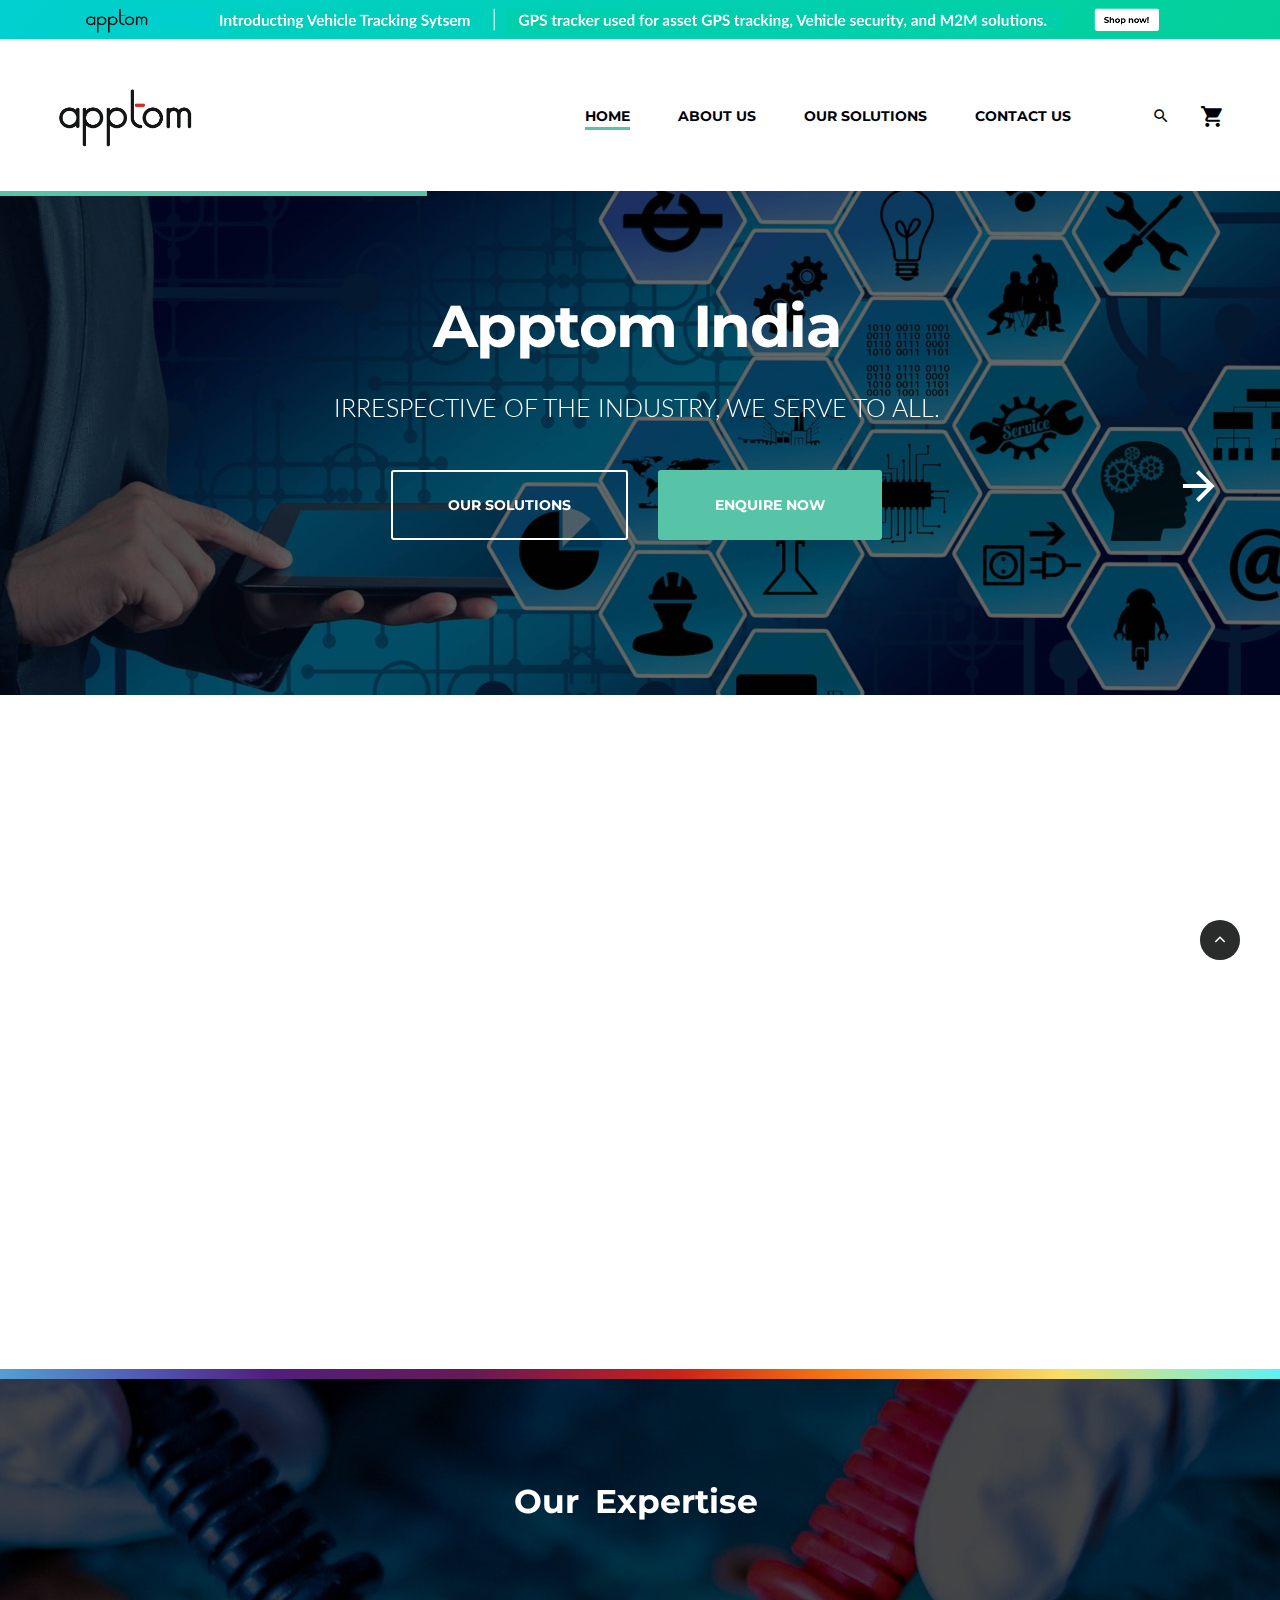
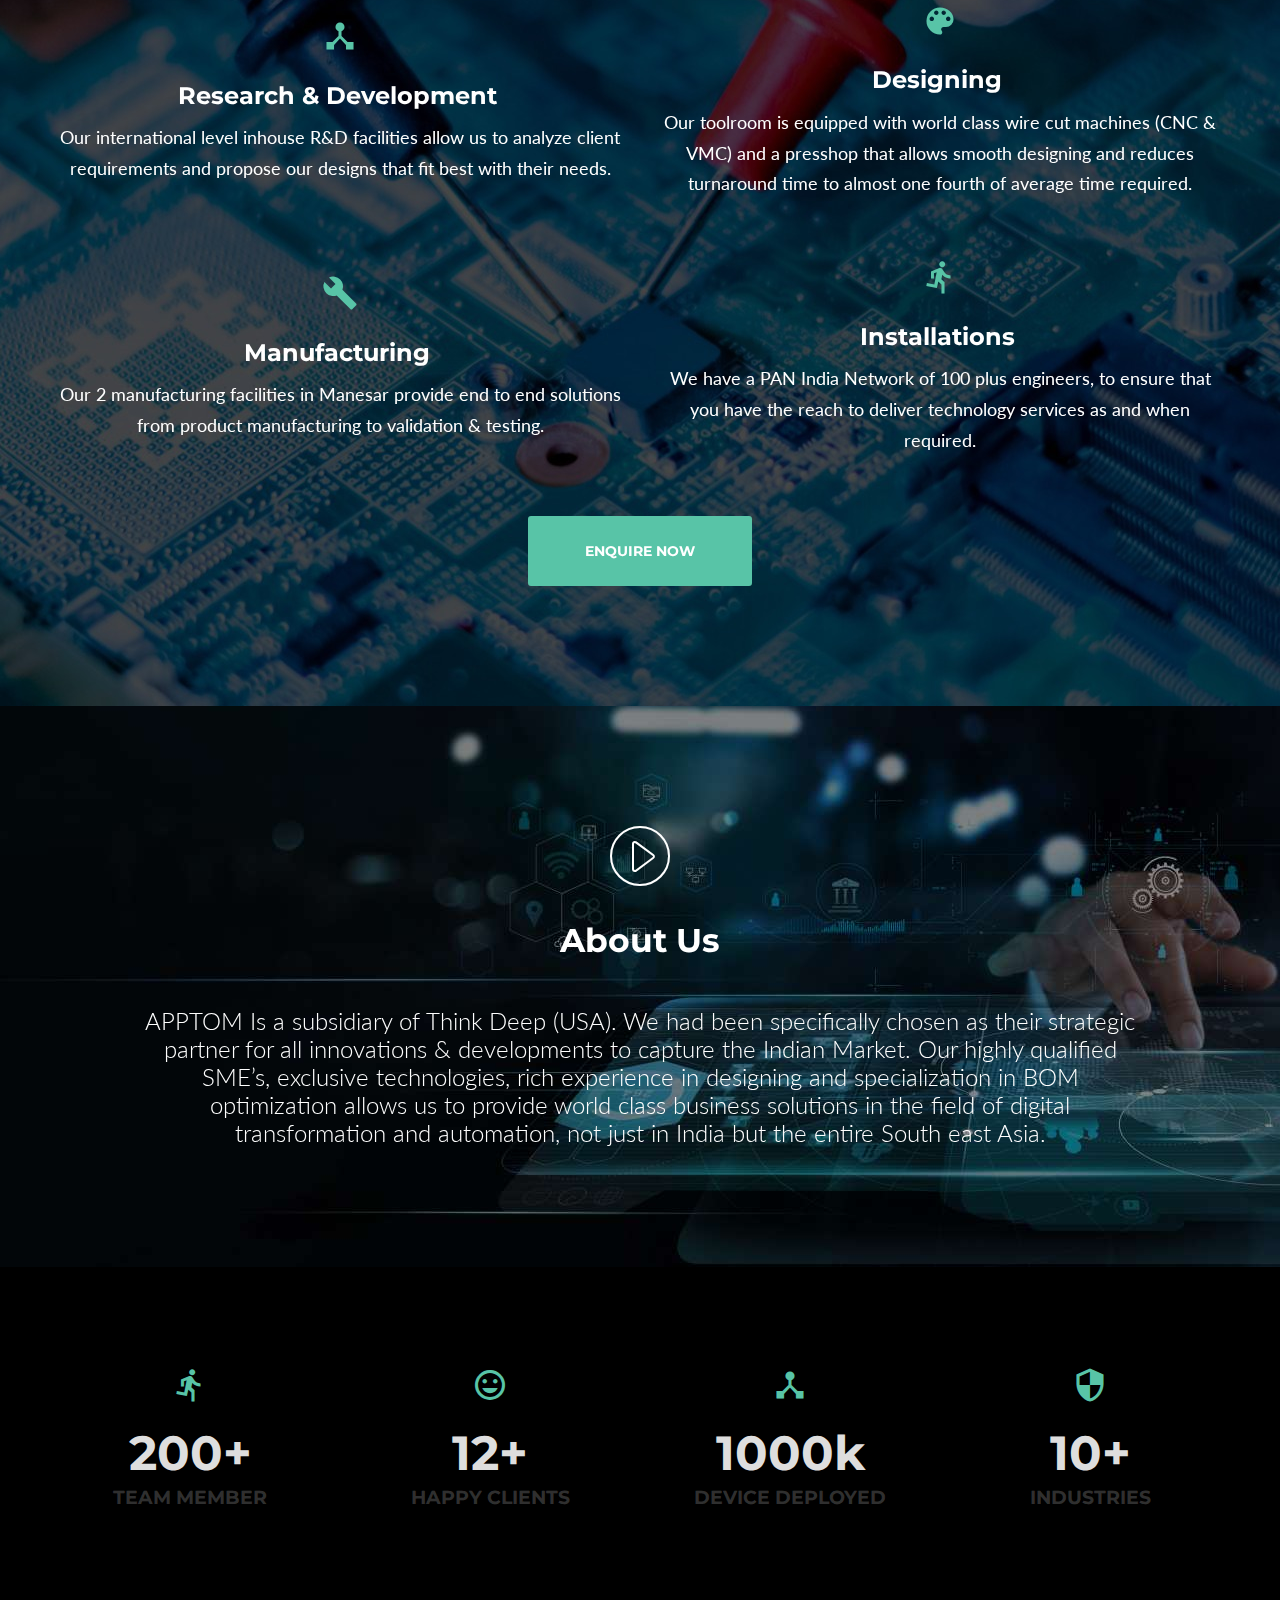
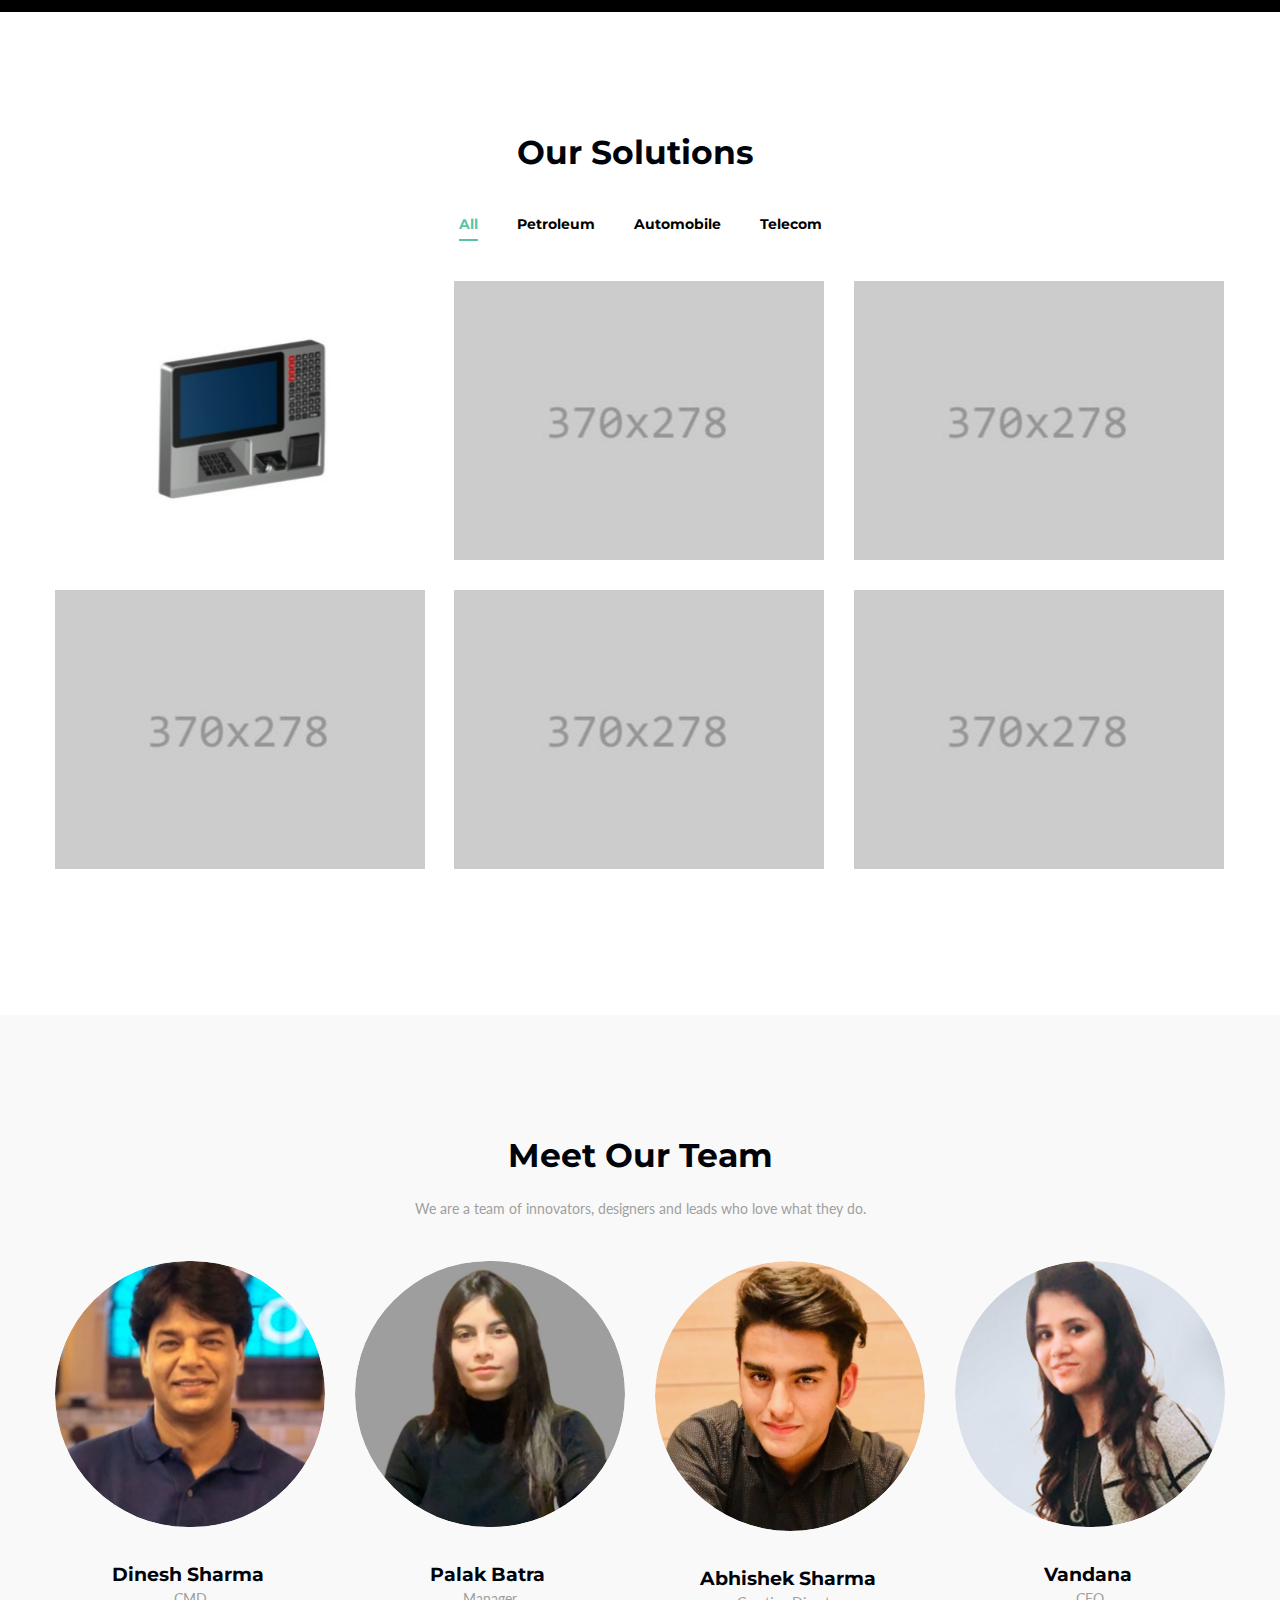
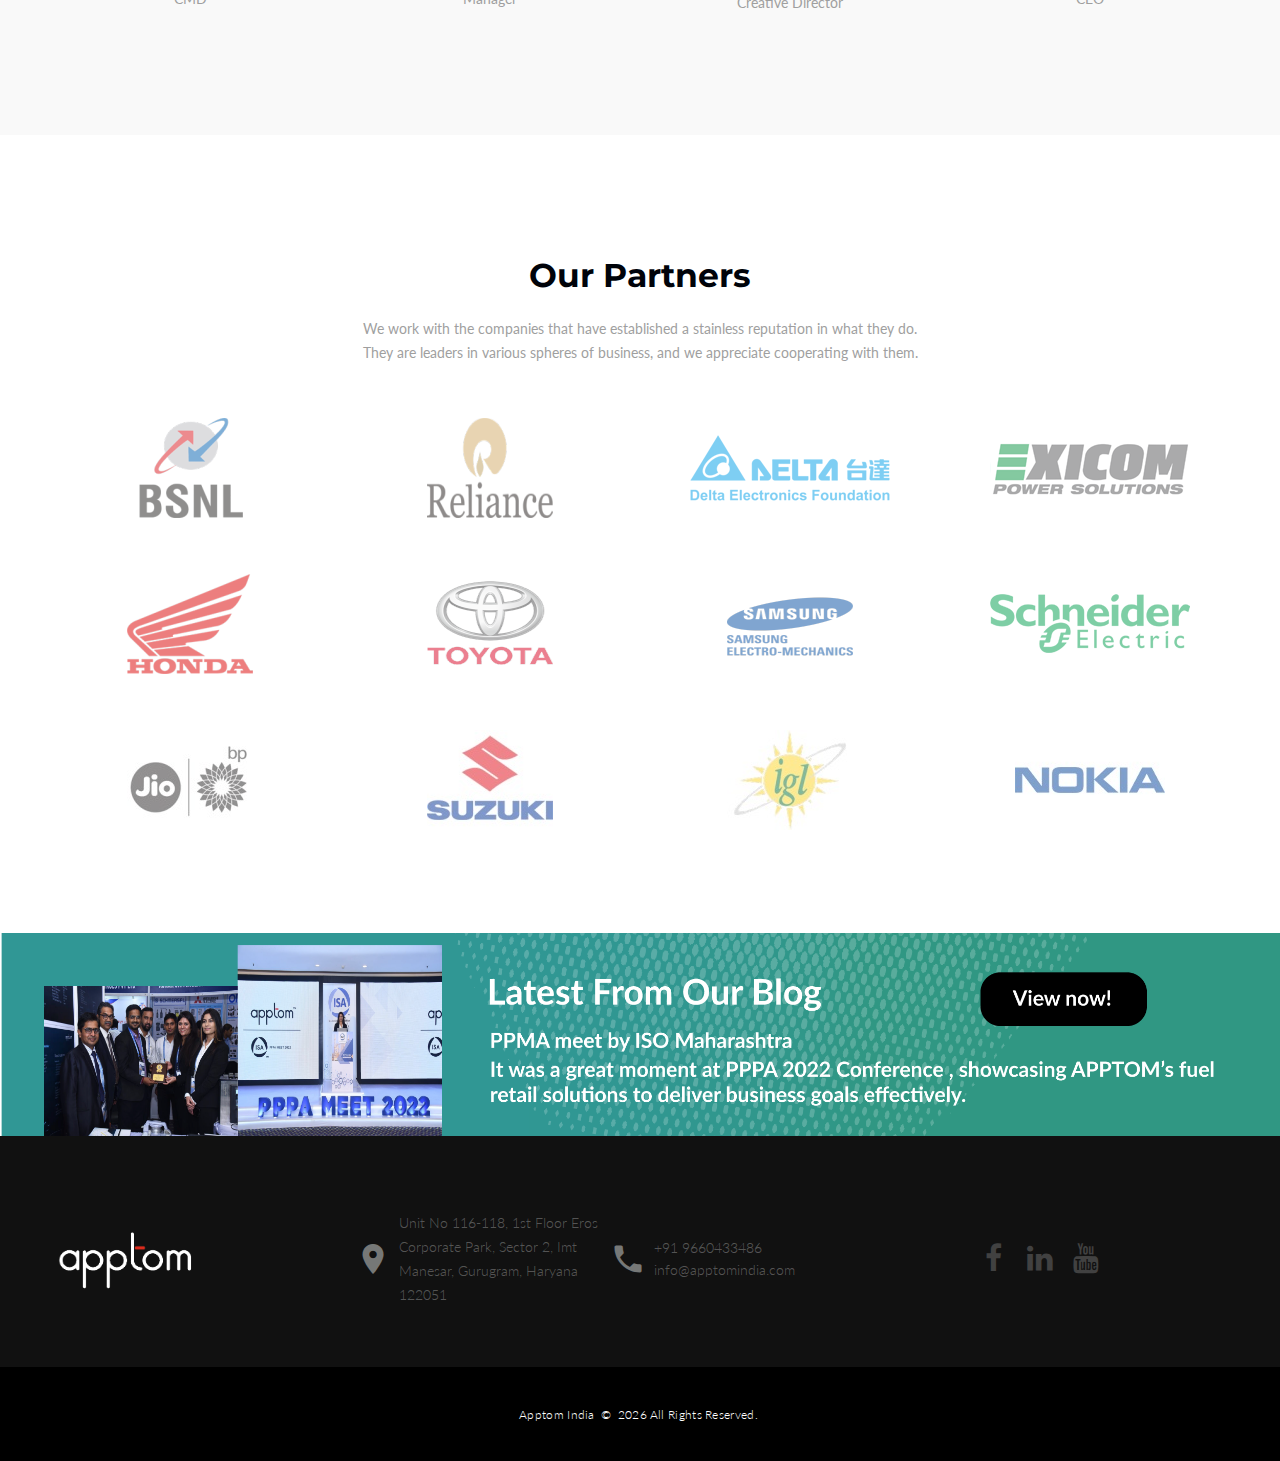
==== commit fce113ee: "test" ====
--- a/index.html
+++ b/index.html
@@ -1,464 +1,543 @@
-<!doctype html>
-<html lang="en">
-    <head>
-        <!-- Required meta tags -->
-        <meta charset="utf-8">
-        <meta name="viewport" content="width=device-width, initial-scale=1, shrink-to-fit=no">
-        <title>Apptom</title>
-        <meta name="description" content="Apptom is electronic manufactor" /> 
+<!DOCTYPE html>
+<html class="wide wow-animation" lang="en">
+  <head>
+    <title>Home</title>
+    <meta charset="utf-8">
+    <meta name="viewport" content="width=device-width, height=device-height, initial-scale=1.0">
+    <meta http-equiv="X-UA-Compatible" content="IE=edge">
+    <link rel="apple-touch-icon" sizes="180x180" href="images/favicon/apple-touch-icon.png">
+    <link rel="icon" type="image/png" sizes="32x32" href="images/favicon/favicon-32x32.png">
+    <link rel="icon" type="image/png" sizes="16x16" href="images/favicon/favicon-16x16.png">
+    <link rel="manifest" href="images/favicon/site.webmanifest">
 
-        <!--Google fonts-->
-        <link href="https://fonts.googleapis.com/css?family=Arimo:400,400i,700,700i" rel="stylesheet">
+    <link rel="stylesheet" type="text/css" href="//fonts.googleapis.com/css?family=Montserrat:400,700%7CLato:300,300italic,400,400italic,700,900%7CPlayfair+Display:700italic,900">
+    <link rel="stylesheet" href="css/bootstrap.css">
+    <link rel="stylesheet" href="css/fonts.css">
+    <link rel="stylesheet" href="css/style.css">
+  </head>
+  <body>
+    <div class="preloader">
+      <div><a class="" href="index.html"><img src="images/logo.PNG" alt="" width="139" height="22"/></a>
+        <div class="page-loader-body">
+          <div id="spinningSquaresG">
+            <div class="spinningSquaresG" id="spinningSquaresG_1"></div>
+            <div class="spinningSquaresG" id="spinningSquaresG_2"></div>
+            <div class="spinningSquaresG" id="spinningSquaresG_3"></div>
+            <div class="spinningSquaresG" id="spinningSquaresG_4"></div>
+            <div class="spinningSquaresG" id="spinningSquaresG_5"></div>
+            <div class="spinningSquaresG" id="spinningSquaresG_6"></div>
+            <div class="spinningSquaresG" id="spinningSquaresG_7"></div>
+            <div class="spinningSquaresG" id="spinningSquaresG_8"></div>
+          </div>
+        </div>
+      </div>
+    </div>
+    <a class="d-none d-xl-block" href=" " target="blank"><img class="d-block w-100" src="images/banner-01.png " alt=""/></a>
+    <div class="page">
+      <header class="page-head">
+        <div class="rd-navbar-wrap">
+          <nav class="rd-navbar rd-navbar-default" data-layout="rd-navbar-fixed" data-sm-layout="rd-navbar-fixed" data-md-layout="rd-navbar-fixed" data-md-device-layout="rd-navbar-fixed" data-lg-layout="rd-navbar-static" data-lg-device-layout="rd-navbar-fixed" data-xl-layout="rd-navbar-static" data-xl-device-layout="rd-navbar-static" data-xxl-layout="rd-navbar-static" data-xxl-device-layout="rd-navbar-static" data-lg-stick-up="true" data-xl-stick-up="true" data-xxl-stick-up="true" data-lg-stick-up-offset="60px" data-xl-stick-up-offset="60px" data-xxl-stick-up-offset="60px">
+            <div class="rd-navbar-inner">
+              <div class="rd-navbar-panel">
+                <!-- <button class="rd-navbar-toggle" data-custom-toggle=".rd-navbar-nav-wrap" data-custom-toggle-disable-on-blur="true"><span></span></button> -->
+                <a class="rd-navbar-brand brand" href="index.html"><img src="images/logo.PNG" alt="" width="139" height="22"/></a>
+              </div>
+              <div class="rd-navbar-group rd-navbar-search-wrap">
+                <div class="rd-navbar-nav-wrap">
+                  <div class="rd-navbar-nav-inner">
+                    <div class="rd-navbar-search">
+                      <form class="rd-search" action="#" method="GET" data-search-live="rd-search-results-live">
+                        <div class="form-wrap">
+                          <label class="form-label" for="rd-search-form-input">Search...</label>
+                          <input class="form-input" id="rd-search-form-input" type="text" name="s" autocomplete="off">
+                          <div class="rd-search-results-live" id="rd-search-results-live"></div>
+                        </div>
+                        <button class="rd-search-submit" type="submit"></button>
+                      </form>
+                      <button class="rd-navbar-search-toggle" data-rd-navbar-toggle=".rd-navbar-search, .rd-navbar-search-wrap"></button>
+                    </div>
+                    <ul class="rd-navbar-nav">
+                      <li class="rd-nav-item active"><a class="rd-nav-link" href="index.html">Home</a>
+                      </li>
+                      <li class="rd-nav-item"><a class="rd-nav-link" href="">About us</a>
+                      </li>
+                      <li class="rd-nav-item"><a class="rd-nav-link" href="">Our Solutions</a>
+                      </li>
+                      <li class="rd-nav-item"><a class="rd-nav-link" href="contact.html">Contact us</a>
+                      </li>
+                    </ul>
+                  </div>
+                </div>
+                <div class="rd-navbar-shop"><a class="novi-icon link-shop material-icons-shopping_cart" href="#"></a></div>
+              </div>
+            </div>
+          </nav>
+        </div>
+      </header>
+      <section class="swiper-container swiper-slider swiper-variant-1 bg-black" data-autoplay="5500" data-simulate-touch="true" data-swiper="{&quot;loop&quot;:false}">
+        <div class="swiper-wrapper text-center">
+          <div class="swiper-slide" data-slide-bg="images/copt12.png">
+            <div class="swiper-slide-caption">
+              <div class="container">
+                <div class="row justify-content-md-center">
+                  <div class="col-md-11 col-lg-10 col-xl-9">
+                    <h2 class="slider-header" data-caption-animate="fadeInUp" data-caption-delay="0s">Apptom India</h2>
+                    <p class="text-bigger slider-text" data-caption-animate="fadeInUp" data-caption-delay="100">IRRESPECTIVE OF THE INDUSTRY,
+                      WE SERVE TO ALL.</p>
+                    <div class="group-xl-responsive"><a class="button button-xl button-white-outline-variant-1" data-caption-animate="fadeInUp" data-caption-delay="250" href="#" data-custom-scroll-to="section-start-journey">Our Solutions</a><a class="button button-xl button-primary-contrast" data-caption-animate="fadeInUp" data-caption-delay="250" href=" " target="_blank">Enquire Now</a></div>
+                  </div>
+                </div>
+              </div>
+            </div>
+          </div>
+          <div class="swiper-slide" data-slide-bg="images/div22.png">
+            <div class="swiper-slide-caption">
+              <div class="container">
+                <div class="row justify-content-md-center">
+                  <div class="col-md-11 col-lg-10 col-xl-9">
+                    <h2 class="slider-header" data-caption-animate="fadeInUp" data-caption-delay="0s">Innovate. Create. Automate.</h2>
+                    <p class="text-bigger slider-text" data-caption-animate="fadeInUp" data-caption-delay="100"></p>
+                    <div class="group-xl-responsive"><a class="button button-xl button-white-outline-variant-1" data-caption-animate="fadeInUp" data-caption-delay="250" href="#" data-custom-scroll-to="section-start-journey">Start a journey</a><a class="button button-xl button-primary-contrast" data-caption-animate="fadeInUp" data-caption-delay="250" href=" " target="_blank">Enquire Now</a></div>
+                  </div>
+                </div>
+              </div>
+            </div>
+          </div>
+          <div class="swiper-slide" data-slide-bg="images/div_3.jpg">
+            <div class="swiper-slide-caption">
+              <div class="container">
+                <div class="row justify-content-md-center">
+                  <div class="col-md-11 col-lg-10 col-xl-9">
+                    <h2 class="slider-header" data-caption-animate="fadeInUp" data-caption-delay="0s">Apptom India</h2>
+                    <p class="text-bigger slider-text" data-caption-animate="fadeInUp" data-caption-delay="100">Application For Tomorrow.</p>
+                    <div class="group-xl-responsive"><a class="button button-xl button-white-outline-variant-1" data-caption-animate="fadeInUp" data-caption-delay="250" href="#" data-custom-scroll-to="section-start-journey">Start a journey</a><a class="button button-xl button-primary-contrast" data-caption-animate="fadeInUp" data-caption-delay="250" href=" " target="_blank">Enquire Now</a></div>
+                  </div>
+                </div>
+              </div>
+            </div>
+          </div>
+        </div>
+        <div class="swiper-scrollbar"></div>
+        <div class="swiper-nav-wrap">
+          <div class="swiper-button-prev"></div>
+          <div class="swiper-button-next"></div>
+        </div>
+      </section>
+      <section class="section section-50 section-md-90 section-xl-top-120 section-xl-bottom-145" id="section-start-journey">
+        <div class="container">
+          <div class="row row-40 row-md-60 align-items-lg-end justify-content-lg-center">
+            <div class="col-md-10 col-lg-5 wow fadeInLeftSmall" data-wow-duration="1s" data-wow-offset="200">
+              <h2 class="text-red-orange">MISSION</h2>
+              <p class="h3">& VISION</p>
+              <p class="text-secondary">The company focuses on the design, research and development, production of mechanical & Electro - mechanical Smart devices. It is one of the enterprises in India that focuses on the R&D of industrial electronics products. Rooted in core technology and focused on innovative applications in the industry, Galler provides customized solutions in retail, finance, petroleum, manufacturing, transportation and other industries.</p><a class="button button-xl button-primary" href=" " target="_blank">Enquire Now</a>
+            </div>
+            <div class="col-md-11 col-lg-7">
+              <div class="image-group">
+                <figure class="wow fadeInRightSmall" data-wow-duration=".9s" data-wow-delay=".0s" data-wow-offset="80"><img src="images/home-1-243x199.png" alt="" width="243" height="199"/>
+                </figure>
+                <figure class="wow fadeInRightSmall" data-wow-duration=".9s" data-wow-delay=".2s" data-wow-offset="200"><img src="images/home-2-508x341.png" alt="" width="508" height="341"/>
+                </figure>
+                <figure class="wow fadeInRightSmall" data-wow-duration=".9s" data-wow-delay=".4s" data-wow-offset="300"><img src="images/home-3-689x469.png" alt="" width="689" height="469"/>
+                </figure>
+              </div>
+            </div>
+          </div>
+        </div>
+      </section>
+      <div class="divider-spectrum"></div>
+      <section class="parallax-container bg-black" data-parallax-img="img/div_4.jpg">
+        <div class="parallax-content">
+          <div class="section-50 section-md-75 section-xl-top-100 section-xl-bottom-120">
+            <div class="container">
+              <div class="row justify-content-md-center">
+                <div class="col-md-11 col-lg-10 col-xl-9 text-center">
+                  <h3><span>Our </span><em></em><span>Expertise</span></h3>
+                  <p>
+                    
+                    
+                  </p>
+                </div>
+              </div>
+              <div class="row row-40 row-xl-60 offset-xl-top-60 Expertise">
+                <div class="col-md-6 col-lg-6">
+                  <article class="icon-box-vertical"><span class="novi-icon icon icon-primary icon-md material-icons-device_hub"></span>
+                    <h5 class="icon-box-header"><a href="#">Research & Development</a></h5>
+                    <p>Our international level inhouse R&amp;D facilities allow us to analyze client requirements and propose our designs that fit best with their needs.</p>
+                  </article>
+                </div>
+                <div class="col-md-6 col-lg-6">
+                  <article class="icon-box-vertical"><span class="novi-icon icon icon-primary icon-md material-icons-palette"></span>
+                    <h5 class="icon-box-header"><a href="#">Designing</a></h5>
+                    <p>Our toolroom is equipped with world class wire cut machines (CNC & VMC) and a presshop that allows smooth designing and reduces turnaround time to almost one fourth of average time required.</p>
+                  </article>
+                </div>
+                <div class="col-md-6 col-lg-6">
+                  <article class="icon-box-vertical"><span class="novi-icon icon icon-primary icon-md material-icons-build"></span>
+                    <h5 class="icon-box-header"><a href="#">Manufacturing</a></h5>
+                    <p>Our 2 manufacturing facilities in Manesar provide end to end solutions from product manufacturing to validation & testing.</p>
+                  </article>
+                </div>
+                <div class="col-md-6 col-lg-6">
+                  <article class="icon-box-vertical"><span class="novi-icon icon icon-primary icon-md material-icons-directions_run"></span>
+                    <h5 class="icon-box-header"><a href="#">Installations</a></h5>
+                    <p>We have a PAN India Network of 100 plus engineers, to ensure that you have the reach to deliver technology services as and when required.</p>
+                  </article>
+                </div>
+                <!-- <div class="col-md-6 col-lg-4">
+                  <article class="icon-box-vertical"><span class="novi-icon icon icon-primary icon-md material-icons-device_hub"></span>
+                    <h5 class="icon-box-header"><a href="#">Social Integration</a></h5>
+                    <p> has full set of social icons and styling options which allow you to share any content the way you want.</p>
+                  </article>
+                </div>
+                <div class="col-md-6 col-lg-4">
+                  <article class="icon-box-vertical"><span class="novi-icon icon icon-primary icon-md material-icons-directions_run"></span>
+                    <h5 class="icon-box-header"><a href="#">Made for Speed</a></h5>
+                    <p>We know how embarrassing and time-consuming content loading can be, so we took care of pages optimization for your smooth experience.</p>
+                  </article>
+                </div> -->
+              </div>
+              <div class="row offset-xl-top-60">
+                <div class="col-sm-12 text-center"><a class="button button-xl button-primary" href=" " target="_blank">Enquire Now</a></div>
+              </div>
+            </div>
+          </div>
+        </div>
+      </section>
+      <!-- <section class="section section-60 section-md-100 bg-accent novi-background">
+        <div class="container text-center text-lg-start">
+          <div class="row row-30 align-items-md-center justify-content-lg-center">
+            <div class="col-lg-8 col-xl-7">
+              <h3>------------------</h3>
+            </div>
+            <div class="col-lg-4 col-xl-3"><a class="button button-xl button-black-outline" href=" " target="_blank">--------</a></div>
+          </div>
+        </div>
+      </section> -->
+      <section class="parallax-container bg-black" data-parallax-img="images/about_us.jpg">
+        <div class="parallax-content">
+          <div class="section-60 section-md-100 section-xl-120">
+            <div class="container text-center">
+              <div class="row">
+                <div class="col-sm-12"><a class="link-circle link-white" data-lightgallery="item" href="https://www.youtube.com/watch?v=1UWpbtUupQQ"><span class="novi-icon icon icon-xl fl-36-slim-icons-play90"></span></a>
+                  <h3>About Us</h3>
+                  <p class="big fw-light about_p"><span class="d-inline-block" style="max-width: 1000px;">APPTOM Is a subsidiary of Think Deep (USA). We had been specifically chosen as their strategic partner for all innovations & developments to capture the Indian Market. Our highly qualified SME’s, exclusive technologies, rich experience in designing and specialization in BOM optimization allows us to provide world class business solutions in the field of digital transformation and automation, not just in India but the entire South east Asia.</span></p>
+                </div>
+              </div>
+            </div>
+          </div>
+        </div>
+      </section>
+      <section class="section section-60 section-md-100 novi-background bg-black">
+        <div class="container">
+          <div class="row row-40">
+            <div class="col-sm-6 col-md-3">
+              <div class="box-counter"><span class="novi-icon icon icon-md icon-primary material-icons-directions_run"></span>
+                <div class="text-large counter counter-p">200</div>
+                <h5 class="box-header">Team Member</h5>
+              </div>
+            </div>
+            <div class="col-sm-6 col-md-3">
+              <div class="box-counter"><span class="novi-icon icon icon-md icon-primary material-icons-mood"></span>
+                <div class="text-large counter counter-p">12</div>
+                <h5 class="box-header">happy clients</h5>
+              </div>
+            </div>
+            <div class="col-sm-6 col-md-3">
+              <div class="box-counter"><span class="novi-icon icon icon-md icon-primary material-icons-device_hub"></span>
+                <div class="text-large counter counter-k">1000</div>
+                <h5 class="box-header">Device Deployed</h5>
+              </div>
+            </div>
+            <div class="col-sm-6 col-md-3">
+              <div class="box-counter"><span class="novi-icon icon icon-md icon-primary material-icons-security"></span>
+                <div class="text-large counter counter-p">10</div>
+                <h5 class="box-header">Industries</h5>
+              </div>
+            </div>
+          </div>
+        </div>
+      </section>
+      <section class="section section-50 section-md-90 section-xl-top-120 section-xl-bottom-145">
+        <div class="container isotope-wrap">
+          <div class="row row-40">
+            <div class="col-sm-12 text-center">
+              <!-- <h3><span>Check</span><em>our portfolio</em><span>with Other Themes</span></h3> -->
+              <h3><span>Our Solutions</span></h3>
+              <ul class="isotope-filters-responsive">
+                <li>
+                  <p>Choose your category:</p>
+                </li>
+                <li class="block-top-level">
+                  <button class="isotope-filters-toggle button button-sm button-default" data-custom-toggle="#isotope-1" data-custom-toggle-disable-on-blur="true">Filter<span class="caret"></span></button>
+                  <div class="isotope-filters isotope-filters-minimal isotope-filters-horizontal" id="isotope-1">
+                    <ul class="list-inline">
+                      <li><a class="active" data-isotope-filter="*" href="#">All</a></li>
+                      <li><a data-isotope-filter="Category 1" href="#">Petroleum</a></li>
+                      <li><a data-isotope-filter="Category 2" href="#">Automobile</a></li>
+                      <li><a data-isotope-filter="Category 3" href="#">Telecom</a></li>
+                    </ul>
+                  </div>
+                </li>
+              </ul>
+            </div>
+            <div class="col-sm-12">
+              <div class="row isotope isotope-gutter-default" data-lightgallery="group" data-lg-thumbnail="false">
+                <div class="col-12 col-md-6 col-lg-4 isotope-item" data-filter="Category 1">
+                  <div class="thumbnail thumbnail-variant-3"><a class="link link-external" href="#"><span class="novi-icon icon icon-sm fa fa-link"></span></a>
+                    <figure><img src="img/pdoducts/COPT1.jpg" alt="" width="370" height="278"/>
+                    </figure>
+                    <div class="caption"><a class="link link-original" href="img/pdoducts/COPT1.png" data-lightgallery="item"></a></div>
+                  </div>
+                </div>
+                <div class="col-12 col-md-6 col-lg-4 isotope-item" data-filter="Category 2">
+                  <div class="thumbnail thumbnail-variant-3"><a class="link link-external" href="#"><span class="novi-icon icon icon-sm fa fa-link"></span></a>
+                    <figure><img src="images/gallery-grid-2-370x278.jpg" alt="" width="370" height="278"/>
+                    </figure>
+                    <div class="caption"><a class="link link-original" href="images/gallery-2-1200x978_original.jpg" data-lightgallery="item"></a></div>
+                  </div>
+                </div>
+                <div class="col-12 col-md-6 col-lg-4 isotope-item" data-filter="Category 3">
+                  <div class="thumbnail thumbnail-variant-3"><a class="link link-external" href="#"><span class="novi-icon icon icon-sm fa fa-link"></span></a>
+                    <figure><img src="images/gallery-grid-3-370x278.jpg" alt="" width="370" height="278"/>
+                    </figure>
+                    <div class="caption"><a class="link link-original" href="images/gallery-3-1200x606_original.jpg" data-lightgallery="item"></a></div>
+                  </div>
+                </div>
+                <div class="col-12 col-md-6 col-lg-4 isotope-item" data-filter="Category 1">
+                  <div class="thumbnail thumbnail-variant-3"><a class="link link-external" href="#"><span class="novi-icon icon icon-sm fa fa-link"></span></a>
+                    <figure><img src="images/gallery-grid-4-370x278.jpg" alt="" width="370" height="278"/>
+                    </figure>
+                    <div class="caption"><a class="link link-original" href="images/gallery-4-1200x713_original.jpg" data-lightgallery="item"></a></div>
+                  </div>
+                </div>
+                <div class="col-12 col-md-6 col-lg-4 isotope-item" data-filter="Category 2">
+                  <div class="thumbnail thumbnail-variant-3"><a class="link link-external" href="#"><span class="novi-icon icon icon-sm fa fa-link"></span></a>
+                    <figure><img src="images/gallery-grid-5-370x278.jpg" alt="" width="370" height="278"/>
+                    </figure>
+                    <div class="caption"><a class="link link-original" href="images/gallery-5-1200x900_original.jpg" data-lightgallery="item"></a></div>
+                  </div>
+                </div>
+                <div class="col-12 col-md-6 col-lg-4 isotope-item" data-filter="Category 3">
+                  <div class="thumbnail thumbnail-variant-3"><a class="link link-external" href="#"><span class="novi-icon icon icon-sm fa fa-link"></span></a>
+                    <figure><img src="images/gallery-grid-6-370x278.jpg" alt="" width="370" height="278"/>
+                    </figure>
+                    <div class="caption"><a class="link link-original" href="images/gallery-6-1200x900_original.jpg" data-lightgallery="item"></a></div>
+                  </div>
+                </div>
+              </div>
+            </div>
+          </div>
+        </div>
+      </section>
+      <section class="section section-50 section-md-90 section-xl-120 bg-gray-lighter novi-background">
+        <div class="container">
+          <div class="text-center">
+            <h3>Meet Our Team</h3>
+            <p>We are a team of innovators, designers and leads who love what they do.</p>
+          </div>
+          <div class="row row-40 row-lg-60">
+            <div class="col-sm-6 col-md-4 col-lg-3">
+              <div class="thumbnail thumbnail-variant-1">
+                <div class="thumbnail-image"><img src="img/Dinesh-Sharma-gallerindia.jpg" alt="" width="189" height="189"/>
+                  <div class="thumbnail-image-inner"><a class="novi-icon icon icon-md material-icons-local_phone link-primary-inverse-v2" href="tel:#"></a><a class="novi-icon icon icon-md-smaller fa-envelope-o link-white" href="mailto:#"></a></div>
+                </div>
+                <div class="thumbnail-caption">
+                  <h5 class="header"><a href="#">Dinesh Sharma</a></h5>
+                  <p>CMD</p>
+                </div>
+              </div>
+            </div>
+            <div class="col-sm-6 col-md-4 col-lg-3">
+              <div class="thumbnail thumbnail-variant-1">
+                <div class="thumbnail-image"><img src="img/Palak_batra.jpg" alt="" width="189" height="189"/>
+                  <div class="thumbnail-image-inner"><a class="novi-icon icon icon-md material-icons-local_phone link-primary-inverse-v2" href="tel:#"></a><a class="novi-icon icon icon-md-smaller fa-envelope-o link-white" href="mailto:#"></a></div>
+                </div>
+                <div class="thumbnail-caption">
+                  <h5 class="header"><a href="#">Palak Batra</a></h5>
+                  <p>Manager</p>
+                </div>
+              </div>
+            </div>
+            <div class="col-sm-6 col-md-4 col-lg-3">
+              <div class="thumbnail thumbnail-variant-1">
+                <div class="thumbnail-image"><img src="img/abhisekh.jpg" alt="" width="189" height="189"/>
+                  <div class="thumbnail-image-inner"><a class="novi-icon icon icon-md material-icons-local_phone link-primary-inverse-v2" href="tel:#"></a><a class="novi-icon icon icon-md-smaller fa-envelope-o link-white" href="mailto:#"></a></div>
+                </div>
+                <div class="thumbnail-caption">
+                  <h5 class="header"><a href="#">Abhishek Sharma</a></h5>
+                  <p>Creative Director</p>
+                </div>
+              </div>
+            </div>
+            <div class="col-sm-6 col-md-4 col-lg-3">
+              <div class="thumbnail thumbnail-variant-1">
+                <div class="thumbnail-image"><img src="img/vandna-gallerindia.jpg" alt="" width="189" height="189"/>
+                  <div class="thumbnail-image-inner"><a class="novi-icon icon icon-md material-icons-local_phone link-primary-inverse-v2" href="tel:#"></a><a class="novi-icon icon icon-md-smaller fa-envelope-o link-white" href="mailto:#"></a></div>
+                </div>
+                <div class="thumbnail-caption">
+                  <h5 class="header"><a href="#">Vandana</a></h5>
+                  <p>CEO</p>
+                </div>
+              </div>
+            </div>
+          </div>
+        </div>
+      </section>
+      <!-- <section class="parallax-container bg-black" data-parallax-img="images/clients-testimonials-parallax-1.jpg">
+        <div class="parallax-content">
+          <div class="section-60 section-md-90 section-xl-120">
+            <div class="container text-center">
+              <h3>What People Say</h3>
+              <div class="row justify-content-lg-center">
+                <div class="col-lg-11 col-xl-9">
+                  <div class="owl-carousel-inverse">
+                    <div class="owl-carousel owl-nav-position-numbering" data-items="1" data-stage-padding="0" data-loop="false" data-margin="30" data-nav="true" data-numbering="#owl-numbering-1" data-animation-in="fadeIn" data-animation-out="fadeOut">
+                      <div class="item">
+                              <blockquote class="quote-minimal quote-minimal-inverse">
+                                <div class="quote-body">
+                                  <p>
+                                    <q>I am glad I've purchased  Bootstrap template. It allows me not to worry how to represent my services on the web – everything is already included! Moreover, I think this web design will perfectly suit anyone, even a small local entrepreneur!</q>
+                                  </p>
+                                </div>
+                                <div class="quote-meta">
+                                  <cite>Jane Wilson</cite>
+                                  <p class="caption">Freelancer</p>
+                                </div>
+                              </blockquote>
+                      </div>
+                      <div class="item">
+                              <blockquote class="quote-minimal quote-minimal-inverse">
+                                <div class="quote-body">
+                                  <p>
+                                    <q>The themes are beautiful! But what really makes the difference is the customer service. Both pre and post sales support is second to none. Very fast, friendly and competent. I can only recommend .</q>
+                                  </p>
+                                </div>
+                                <div class="quote-meta">
+                                  <cite>Amanda Smith</cite>
+                                  <p class="caption">Sales manager</p>
+                                </div>
+                              </blockquote>
+                      </div>
+                      <div class="item">
+                              <blockquote class="quote-minimal quote-minimal-inverse">
+                                <div class="quote-body">
+                                  <p>
+                                    <q>We have purchased several themes and contacted support once, the case had to be passed to technical support but it was resolved within the day. Very fast responses and excellent templates to choose from. Would highly recommend.</q>
+                                  </p>
+                                </div>
+                                <div class="quote-meta">
+                                  <cite>Sam Cole</cite>
+                                  <p class="caption">Business owner</p>
+                                </div>
+                              </blockquote>
+                      </div>
+                    </div>
+                    <div class="owl-numbering owl-numbering-default" id="owl-numbering-1">
+                      <div class="numbering-current"></div>
+                      <div class="numbering-separator"></div>
+                      <div class="numbering-count"></div>
+                    </div>
+                  </div>
+                </div>
+              </div>
+            </div>
+          </div>
+        </div>
+      </section> -->
+      <section class="section section-50 section-md-90 section-xl-top-120">
+        <div class="container">
+          <div class="text-center">
+            <h3>Our Partners</h3>
+            <p><span class="d-inline-block" style="max-width: 580px;">We work with the companies that have established a stainless reputation in what they do. They are leaders in various spheres of business, and we appreciate cooperating with them.</span></p>
+          </div>
+          <div class="row row-30">
+            <div class="col-sm-6 col-md-3">
+              <div class="link-image-wrap"><a class="link-image" href="#"><img src="img/Clients/BSNL.png" alt="" width="126" height="68"/></a></div>
+            </div>
+            <div class="col-sm-6 col-md-3">
+              <div class="link-image-wrap"><a class="link-image" href="#"><img src="img/Clients/RElaince.png" alt="" width="126" height="100"/></a></div>
+            </div>
+            <div class="col-sm-6 col-md-3">
+              <div class="link-image-wrap"><a class="link-image" href="#"><img src="img/Clients/Delta.png" alt="" width="169" height="68"/></a></div>
+            </div>
+            <div class="col-sm-6 col-md-3">
+              <div class="link-image-wrap"><a class="link-image" href="#"><img src="img/Clients/exicom.png" alt="" width="138" height="55"/></a></div>
+            </div>
+            <div class="col-sm-6 col-md-3">
+              <div class="link-image-wrap"><a class="link-image" href="#"><img src="img/Clients/honda.png" alt="" width="138" height="55"/></a></div>
+            </div>
+            <div class="col-sm-6 col-md-3">
+              <div class="link-image-wrap"><a class="link-image" href="#"><img src="img/Clients/TOYOTA.png" alt="" width="138" height="55"/></a></div>
+            </div>
+            <div class="col-sm-6 col-md-3">
+              <div class="link-image-wrap"><a class="link-image" href="#"><img src="img/Clients/samsung.png" alt="" width="138" height="55"/></a></div>
+            </div>
+            <div class="col-sm-6 col-md-3">
+              <div class="link-image-wrap"><a class="link-image" href="#"><img src="img/Clients/Schneider.png" alt="" width="138" height="55"/></a></div>
+            </div>
+            <div class="col-sm-6 col-md-3">
+              <div class="link-image-wrap"><a class="link-image" href="#"><img src="img/Clients/JIO-Bp.jpg" alt="" width="138" height="55"/></a></div>
+            </div>
+            <div class="col-sm-6 col-md-3">
+              <div class="link-image-wrap"><a class="link-image" href="#"><img src="img/Clients/suzuki.jpg" alt="" width="138" height="55"/></a></div>
+            </div>
+            <div class="col-sm-6 col-md-3">
+              <div class="link-image-wrap"><a class="link-image" href="#"><img src="img/Clients/IGL.jpg" alt="" width="138" height="55"/></a></div>
+            </div>
 
-        <link rel="stylesheet" href="https://cdnjs.cloudflare.com/ajax/libs/OwlCarousel2/2.3.4/assets/owl.carousel.min.css">
-        <link rel="stylesheet" href="https://cdnjs.cloudflare.com/ajax/libs/OwlCarousel2/2.3.4/assets/owl.theme.default.css">
-
-        <!--vendors styles-->
-        <link rel="stylesheet" href="https://cdnjs.cloudflare.com/ajax/libs/font-awesome/4.7.0/css/font-awesome.min.css">
-
-        <!-- Bootstrap CSS / Color Scheme -->
-        <link rel="stylesheet" href="css/default.css" id="theme-color">
-        <link rel="stylesheet" href="css/style.min.css" id="theme-color">
-        <!-- <link rel="stylesheet" type="text/css" href="//cdn.jsdelivr.net/npm/slick-carousel@1.8.1/slick/slick.css"/> -->
-    </head>
-    <body>
-
-        <!--navigation-->
-        <nav class="navbar navbar-expand-md navbar-light bg-white fixed-top sticky-navigation">
-            <a class="navbar-brand mx-auto" href="index.html">
-                <img class="navlogo"  src="img/logo.PNG" style="padding-left: 10px;" height="50px" width="115px" alt="logo">
-            </a>
-            <button class="navbar-toggler navbar-toggler-right border-0" type="button" data-toggle="collapse" 
-                    data-target="#navbarCollapse" aria-controls="navbarCollapse" aria-expanded="false" aria-label="Toggle navigation">
-                <span data-feather="grid"></span>
-            </button>
-            <div class="collapse navbar-collapse" id="navbarCollapse">
-                <ul class="navbar-nav ml-auto">
-                    <li class="nav-item">
-                        <a class="nav-link page-scroll" href="#ABOUT_US">About Us</a>
-                    </li>
-                    <li class="nav-item">
-                        <a class="nav-link page-scroll" href="category.html">Our Solutions</a>
-                    </li>
-                    <!-- <li class="nav-item">
-                        <a class="nav-link page-scroll" href="#process">Our Team</a>
-                    </li>
-                    <li class="nav-item">
-                        <a class="nav-link page-scroll" href="#blog">Blog</a>
-                    </li> -->
-                    <li class="nav-item">
-                        <a class="nav-link page-scroll" href="contact_us.html">Contact Us</a>
-                    </li>
-                </ul>
-                <!-- <form class="form-inline"> -->
-                    <!-- <p class="mb-0 mx-3"><a class="page-scroll font-weight-bold" href="#contact">Contact US</a></p> -->
-                <!-- </form> -->
-            </div>
-        </nav>
-
-        <!--hero header-->
-        <!-- <section class="pt-7 pt-md-8" id="home"> -->
-            <section class="pt-7 pt-md-6" id="home">
-            <!-- <div class="container"> -->
-                <div class="bd-example">
-                    <div class="AbutSction-Wppr">
-                    <div id="carouselExampleCaptions" class="carousel slide" data-ride="carousel">
-                      <ol class="carousel-indicators">
-                        <li data-target="#carouselExampleCaptions" data-slide-to="0" class="active"></li>
-                        <li data-target="#carouselExampleCaptions" data-slide-to="1"></li>
-                      </ol>
-                      <div class="carousel-inner">
-                          
-                        <div class="carousel-item active">
-                            <div class="txtlyr">
-                                <img src="img/div_kms.png" class="d-block w-100" alt="...">
-      
-                              </div>
-                              </div>
-                
-                        <div class="carousel-item">
-                        <div class="txtlyr">
-                            
-                          <img src="img/copt12.jpg" class="d-block w-100" alt="...">
-               
-                            <div class="bottom-left"><h5 class="topdiv">IRRESPECTIVE OF THE INDUSTRY, <br>WE SERVE TO ALL</h5>
-                         
-                            </div>
-                     
-                        </div>
-                             
-                            </div>
-                        </div>
-                      </div>
-                      <a class="carousel-control-prev" href="#carouselExampleCaptions" role="button" data-slide="prev">
-                        <span class="carousel-control-prev-icon" aria-hidden="true"></span>
-                        <span class="sr-only">Previous</span>
-                      </a>
-                      <a class="carousel-control-next" href="#carouselExampleCaptions" role="button" data-slide="next">
-                        <span class="carousel-control-next-icon" aria-hidden="true"></span>
-                        <span class="sr-only">Next</span>
-                      </a>
-                    </div>
-                  </div>
-                </div>
-                
-            <!-- </div> -->
-        </section>
-
-        
-
-        <section class="pt-7 pt-md-2" class="container-fluid ct-card-collection-w3-01 ">
-            <hr class="space_for_div">
-            
-            <div class="container">
-               
-                <div class="row industry">
-                    <div class="AbutSction-Wppr">
-                        <div class="title">
-                            <h2 class="revealator-slideup">INDUSTRIES</h2>
-                        </div>
-                    </div>
-
-                    </div>
-                    
-            <div class="row">
-            <div class="col-12 text-center">
-            </div>
-            </div>
-            <div class="row">
-            <div class="col-md-4 mb-3 card-container">
-            <div class="card h-100 text-center card1">
-            <div class="text-center p-4">
-                <a href="category.html">
-            <img  class="cld-responsive img-fluid" src="img/automobile1.png" alt="woman-with-masks-bumping-elbows-16x9" loading="lazy" />
-           
-            </div>
-            <div class="card-body">
-            <h3>Automobile</h3>
-            <p>We offer tracking solutions and car diagnostic tools with enhanced features, meeting the latest hardware and software standards.</div>
-            </p>
-            </a>
-
-            </div>
-            </div>
-            <div class="col-md-4 mb-3 card-container">
-            <div class="card h-100 text-center card1">
-            <div class="text-center p-4">
-                <a href="category.html">
-            <img  class="cld-responsive img-fluid" src="/img/telecommunication.png" alt="technicians-chubb-fire-safety" loading="lazy" />
-            
-            </div>
-            <div class="card-body">
-            <h3>Telecommunication</h3>
-            <!-- <div class="card-text">APPTOM provides a wide range of tailored solutions for renowned market players in the telecom industry to resolve the security challenges,   to give highly secure & stable solutions.</div>
-            </div> -->
-            <p>APPTOM provides a wide range of tailored solutions for renowned market players in the telecom industry to resolve the security challenges,  to give highly secure & stable solutions.</div>
-            </p>
-
-            
-            </a><!-- </div> -->
-            </div>
-            </div>
-            <div class="col-md-4 mb-3 card-container">
-            <div class="card h-100 text-center card1">
-            <div class="text-center p-4">
-            <a href="category.html">
-            <img   class="cld-responsive img-fluid" src="img/petrolum.png" alt="technicians-chubb-security" loading="lazy" />
-            
-            </div>
-            <div class="card-body">
-            <h3>Petroleum</h3>
-            <p>Our Services cover downstream oil and gas, leveraging digital transformation to give a new ultra-modern consumer experience on the forecourt.</div>
-            </p>
-            </a>
-
-            </div>
-            </div>
-            </div>
-            </div>
-            </section>
-            <!-- <hr class="my-6"/> -->
-            <section class="pt-7 pt-md-4 ABOUT_US">
-                <hr class="my-6"/>
-                <div class="video-wrapper">
-                    <video playsinline autoplay muted loop poster="img/logo.PNG">
-                      <source src="img/bg.mp4" type="video/webm">
-                      Your browser does not support the video tag.
-                    </video>
-                <div class="CmnPage Indx-Abut-Wppr">
-                    <div class="container">
-                      
-                        <div class="row">
-                            <div class="AbutSction-Wppr">
-                                <div class="title">
-                                    <h2 class="revealator-slideup">About Us</h2>
-                                    <p class="revealator-slideleft" >APPTOM Is a subsidiary of Think Deep (USA). We had been specifically chosen as their strategic partner for all innovations & developments to capture the Indian Market. Our highly qualified SME’s, exclusive technologies, rich experience in designing and specialization in BOM optimization allows us to provide world class business solutions in the field of digital transformation and automation, not just in India but the entire South east Asia. 
-                                        .</p>
-                                    <p class="revealator-slideright" >We are an affordable and customizable end-to-end solution provider company in retail, finance, petroleum, manufacturing, transportation and other industries. We put our client’s requirements in the forefront while understanding and solving their most pressing challenges.</p>
-                                </div>
-                                <div class="Clnt-Cuntr-Wppr">
-                                    <div class="col-xl-3 col-lg-3 col-md-3 col-sm-3 col-6 revealator-slideleft">
-                                        <div class="Cutn-Itm">
-                                            <div class="title">
-                                                <small class="Count-Vlu" id="value" data-count="200">450+</small>
-                                                <p>Team Members</p>
-                                            </div>
-                                        </div>
-                                    </div>
-                                    <div class="col-xl-3 col-lg-3 col-md-3 col-sm-3 col-6 revealator-slideright">
-                                        <div class="Cutn-Itm">
-                                            <div class="title">
-                                                <small class="ThosndVlu" id="value1" data-count-k="100">300+</small>
-                                                <p>Devices Deployed</p>
-                                            </div>
-                                        </div>
-                                    </div>
-                                    <div class="col-xl-3 col-lg-3 col-md-3 col-sm-3 col-6 revealator-slideleft">
-                                        <div class="Cutn-Itm">
-                                            <div class="title">
-                                                <small class="Count-Vlu" id="value2" data-count="12">50+</small>
-                                                <p>Happy Clients</p>
-                                            </div>
-                                        </div>
-                                    </div>
-                                    <div class="col-xl-3 col-lg-3 col-md-3 col-sm-3 col-6 revealator-slideright">
-                                        <div class="Cutn-Itm">
-                                            <div class="title">
-                                                <small class="Count-Vlu" id="value3" data-count="10">6<p>+</p></small>
-                                                <p>Industries Worked</p>
-                                            </div>
-                                        </div>
-                                    </div>
-                                </div>
-                            </div>
-                        </div>
-                        <div class="btn_center"><div class="ComnBtn"><a href="/about-us" class="ComnBtn-Txt">Know more</a></div></div>
-                    </div>
-                </div>
-                </div>
-                <hr class="my-6"/>
-            </section>
+            <div class="col-sm-6 col-md-3">
+              <div class="link-image-wrap"><a class="link-image" href="#"><img src="img/Clients/Nokia.jpg" alt="" width="138" height="55"/></a></div>
+            </div>
 
 
-        <!-- about section -->
-        <!-- <section class="pt-7 pt-md-4" id="about"> -->
-            
-           
-        <section>
-            
-         
-            <div class="CmnPage Indx-Abut-Wppr">
-                <div class="container">
-                  
-                    <div class="row">
-                        <div class="AbutSction-Wppr">
-                            <div class="title">
-                                <h2 class="revealator-slideup">Our Wide Range Of Products</h2>
-                </div>
-            </div>
-            </div>
-            </div>
-            </div>
-        
-
-                <img src="img/Apptom_PPPA.png" alt="" class="img-fluid">
-            <!-- </div> -->
-     
-
-
-    
-
-        </section>
-
-       
-          <!-- </section> -->
-          <!-- <hr class="my-6"/> -->
-        <section  class="pt-7 pt-md-8" >
-          <div class="site-section">
-            <div class="container">
-                <div class="title">
-              <div class="row justify-content-center text-center mb-5">
-                <div class="col-md-5">
-                  <h2 class="section-heading">Our Clients</h2>
-                </div>
-              </div>
-            </div>
-              <div class="row justify-content-center text-center">
-                <div class="col">
-                  <div class="owl-carousel clients-carousel">
-                    <div class="item"><img src="img/Clients/BSNL.png"></div>
-                    <div class="item"><img src="img/Clients/client-5.png"></div>
-                    <div class="item"><img src="img/Clients/Delta.png"></div>
-                    <div class="item"><img src="img/Clients/exicom.png"></div>
-                    <div class="item"><img src="img/Clients/honda.png"></div>
-                    <div class="item"><img src="img/Clients/IGL.png"></div>
-                    <div class="item"><img src="img/Clients/indus.png"></div>
-                    <div class="item"><img src="img/Clients/JIO-Bp.png"></div>
-                    <div class="item"><img src="img/Clients/Jio.jpg"></div>
-                    <div class="item"><img src="img/Clients/Nokia.png"></div>
-                  </div>
-                </div>
-              </div>
-            </div>
-          </div>
-
-
-
-
-
-        </section>
-
-       
-        <!--contact section-->
-        <section class="pt-7 pt-md-6" id="contact">
-            <hr class="my-6"/>
-            <div class="container">
-                   <div class="title">
-                    <div class="row">
-                        <div class="col-md-6 mx-auto text-center">
-                            <h2 class="revealator-slideup revealator-within">Join our team</h2>
-                    
-                        </div>
+          </div>
+        </div>
+      </section><a class="d-block" href=" " target="blank"><img class="d-block w-100" src="images/banner_bottom.png" alt=""/></a>
+      <section class="section section-40 section-md-top-75 section-md-bottom-60 bg-cod-gray novi-background">
+        <div class="container text-center text-md-start">
+          <div class="row row-30 align-items-md-center justify-content-lg-center justify-content-xl-start">
+            <div class="col-lg-11 col-xl-3"><a class="brand" href="index.html"><img src="images/logo_white.png" alt="" width="139" height="22"/></a></div>
+            <div class="col-md-7 col-lg-6 col-xl-5">
+              <div class="wrap-justify">
+                <address class="contact-info text-start">
+                  <div class="unit unit-horizontal unit-spacing-xs align-items-center justify-content-center unit-sm-left">
+                    <div class="unit-left"><span class="novi-icon icon icon-md-custom icon-gunsmoke material-icons-place"></span></div>
+                    <div class="unit-body fw-light"><a class="link-light-03 d-inline" href="#">Unit No 116-118, 1st Floor Eros Corporate Park, Sector 2, Imt Manesar, Gurugram, Haryana 122051</a></div>
+                  </div>
+                </address>
+                <address class="contact-info text-start">
+                  <div class="unit unit-horizontal unit-spacing-xs align-items-center justify-content-center unit-sm-left">
+                    <div class="unit-left"><span class="novi-icon icon icon-md-custom icon-gunsmoke material-icons-phone"></span></div>
+                    <div class="unit-body fw-light">
+                      <div class="link-wrap"><a class="link-light-03" href="tel:#">+91 9660433486</a></div>
+                      <div class="link-wrap"><a class="link-light-03" href="mailto:#">info@apptomindia.com</a></div>
                     </div>
-                    </div>
-
-                <div class="row mt-5">
-                    <div class="col-md-8 mx-auto">
-                        <form>
-                            <div class="row">
-                                <div class="col-md-6">
-                                    <div class="form-group">
-                                        <input type="text" class="form-control" placeholder="Your name">
-                                    </div>
-                                </div>
-                                <div class="col-md-6">
-                                    <div class="form-group">
-                                        <input type="email"  class="form-control" placeholder="Your email address">
-                                    </div>
-                                </div>
-                                <div class="col-md-6">
-                                    <div class="form-group">
-                                        <input type="tel"  class="form-control" placeholder="Phone number">
-                                    </div>
-                                </div>
-                                <div class="col-md-6">
-                                    <div class="form-group">
-                                        <input type="url"  class="form-control" placeholder="Your website">
-                                    </div>
-                                </div>
-                                <div class="col-12">
-                                    <div class="form-group">
-                                        <textarea rows="5"  class="form-control" placeholder="What are you looking for?"></textarea>
-                                    </div>
-                                </div>
-                            </div>
-                            <div class="text-center mt-3">
-                                <button class="btn btn-primary">Send your message</button>
-                            </div>
-                        </form>
-                    </div>
-                </div>
-            </div>
-            
-        </section>
-        <hr>
-
-       
-
-        
-        <footer class="site-footer py-6 bg-light">
-            
-            <div class="container">
-                <div class="row justify-content-between">
-                    <div class="col-lg-3 col-sm-6">
-                        <div class="footer-widget footer-widget__about">
-                            <a href="index.html">
-                                <img src="img/logo_white.png" width="155" alt="">
-                            </a>
-                            <p></p>
-                            <div class="footer-widget__about-phone">
-                                <i class="pylon-icon-tech-support"></i>
-                                <div class="footer-widget__about-phone-content">
-                                    <!-- <span>Call Anytime</span>
-                                    <h3><a href="tel:+919871177031">+91-9871177031</a></h3> -->
-                                </div><!-- /.footer-widget__about-phone-content -->
-                            </div><!-- /.footer-widget__about-phone -->
-                        </div><!-- /.footer-widget footer-widget__about -->
-                    </div><!-- /.col-lg-3 -->
-                    <div class="col-lg-2 col-sm-6">
-                        <div class="footer-widget footer-widget__link">
-                            <h3 class="footer-widget__title">Explore</h3>
-                            <ul class="list-unstyled footer-widget__link-list">
-                                <li><a href="#about"><i class="fa fa-arrow-right"></i>About</a></li>
-                                <li><a href="category.html"><i class="fa fa-arrow-right"></i>Our Solutions</a></li>
-                                <!-- <li><a href="news.html"><i class="fa fa-arrow-right"></i>Latest News</a></li> -->
-                                <!-- <li><a href="testimonials.html"><i class="fa fa-arrow-right"></i>Testimonials</a></li> -->
-                                <li><a href="contact_us.html"><i class="fa fa-arrow-right"></i>Contact</a></li>
-                                
-                            </ul><!-- /.list-unstyled -->
-                        </div><!-- /.footer-widget -->
-                    </div><!-- /.col-lg-2 -->
-                   
-                    <div class="col-lg-4 col-sm-6">
-                        <div class="footer-widget footer-widget__contact">
-                            <h3>Contact</h3>
-                            <ul class="list-unstyled footer-widget__contact-list">
-                                <li>
-                                    <a href="mailto:contact@apptomindia.com"><i class="pylon-icon-email1"></i>info@apptomindia.com</a>
-                                </li>
-                                <!-- <li> -->
-                                    <!-- <a href="#"><i class="pylon-icon-clock2"></i>contact@apptomindia.com</a> -->
-                                <!-- </li> -->
-                                <li>
-                                    <a href="#"><i class="pylon-icon-pin1"></i>
-                                        Unit No 116-118, 1st Floor Eros Corporate Park, Sector 2, Imt Manesar, Gurugram, Haryana 122051</a>
-                                </li>
-                            </ul>
-                        </div><!-- /.footer-widget footer-widget__contact -->
-                    </div><!-- /.col-lg-4 -->
-                </div><!-- /.row -->
-            </div><!-- /.container -->
-        </footer><!-- /.site-footer -->
-        <div class="bottom-footer">
-            <div class="container">
-                <p>© Copyright 2022 by Apptomindia.com</p>
- 
-            </div><!-- /.container -->
-        </div><!-- /.bottom-footer -->
-
-
-
-
-        <!--scroll to top-->
-        <div class="scroll-top">
-            <i class="fa fa-angle-up" aria-hidden="true"></i>
-        </div>
-
-       
-        <!-- jQuery first, then Popper.js, then Bootstrap JS -->
-        <script src="https://code.jquery.com/jquery-3.4.1.slim.min.js" integrity="sha384-J6qa4849blE2+poT4WnyKhv5vZF5SrPo0iEjwBvKU7imGFAV0wwj1yYfoRSJoZ+n" crossorigin="anonymous"></script>
-        <!-- <script src="https://code.jquery.com/jquery-3.2.1.min.js"></script>x` -->
-        <script src="https://cdnjs.cloudflare.com/ajax/libs/popper.js/1.12.9/umd/popper.min.js"></script>
-        <script src="https://maxcdn.bootstrapcdn.com/bootstrap/4.0.0/js/bootstrap.min.js"></script>
-        <script src="https://cdnjs.cloudflare.com/ajax/libs/feather-icons/4.5.0/feather.min.js"></script>
-        <script src="js/scripts.js"></script>
-        <script src="js/app.js"></script>
-        <script src="js/fm.revealator.jquery.js"></script>
-        <!-- <script src="https://cdnjs.cloudflare.com/ajax/libs/slick-carousel/1.9.0/slick.min.js"></script> -->
-        <script src="https://code.jquery.com/jquery-3.4.1.slim.min.js" integrity="sha384-J6qa4849blE2+poT4WnyKhv5vZF5SrPo0iEjwBvKU7imGFAV0wwj1yYfoRSJoZ+n" crossorigin="anonymous"></script>
-        <!-- <script src="https://stackpath.bootstrapcdn.com/bootstrap/4.4.1/js/bootstrap.min.js" integrity="sha384-wfSDF2E50Y2D1uUdj0O3uMBJnjuUD4Ih7YwaYd1iqfktj0Uod8GCExl3Og8ifwB6" crossorigin="anonymous"></script> -->
-        <!-- <script src="js/common.js"></script> -->
-    
-        <script src="https://cdnjs.cloudflare.com/ajax/libs/slick-carousel/1.9.0/slick.min.js"></script>
-
-        <!-- <script src="js/owl.carousel.js"></script>
-        <script src="js/owl.carousel.min.js"></script> -->
-        <script src="https://cdnjs.cloudflare.com/ajax/libs/jquery/3.5.1/jquery.min.js"></script>
-        <script src="https://cdnjs.cloudflare.com/ajax/libs/OwlCarousel2/2.3.4/owl.carousel.min.js"></script>
-        <script src="js/custom.js"></script>
-
-        <!-- <script src="js/section-scroll.js"></script> -->
-        <!-- <script src="js/splide.js"></script> -->
-    
-    </body>
+                  </div>
+                </address>
+              </div>
+            </div>
+            <div class="col-md-5 col-xl-4 text-lg-center">
+              <ul class="list-inline list-inline-xs">
+                <li><a class="novi-icon icon icon-sm-custom link-tundora fa-facebook" href="#"></a></li>
+                <!-- <li><a class="novi-icon icon icon-sm-custom link-tundora fa-twitter" href="#"></a></li> -->
+                <!-- <li><a class="novi-icon icon icon-sm-custom link-tundora fa-google-plus" href="#"></a></li> -->
+                <li><a class="novi-icon icon icon-sm-custom link-tundora fa-linkedin" href="https://www.linkedin.com/company/apptomindia"></a></li>
+                <!-- <li><a class="novi-icon icon icon-sm-custom link-tundora fa-skype" href="#"></a></li> -->
+                <!-- <li><a class="novi-icon icon icon-sm-custom link-tundora fa-vine" href="#"></a></li> -->
+                <li><a class="novi-icon icon icon-sm-custom link-tundora fa-youtube" href="#"></a></li>
+              </ul>
+            </div>
+          </div>
+        </div>
+      </section>
+      <footer class="page-foot page-foot-default section-35 bg-black novi-background text-center">
+        <div class="container">
+          <p class="rights small"><span>Apptom India</span><span>&nbsp;&#169;&nbsp;</span><span class="copyright-year"></span><span>All Rights Reserved.</span><br class="d-md-none"></p>
+        </div>
+      </footer>
+    </div>
+    <div class="snackbars" id="form-output-global"></div>
+    <script src="js/core.min.js"></script>
+    <script src="js/script.js"></script>
+  </body>
 </html>--- a/css/fonts.css
+++ b/css/fonts.css
@@ -0,0 +1,13331 @@
+/** @group Fonts */+/** @section Font Awesome Icons 4.7.0 */+@font-face {+	font-family: 'FontAwesome';+	src: url("../fonts/fontawesome-webfont.eot?v=4.7.0");+	src: url("../fonts/fontawesome-webfont.eot?#iefix&v=4.7.0") format("embedded-opentype"), url("../fonts/fontawesome-webfont.woff2?v=4.7.0") format("woff2"), url("../fonts/fontawesome-webfont.woff?v=4.7.0") format("woff"), url("../fonts/fontawesome-webfont.ttf?v=4.7.0") format("truetype"), url("../fonts/fontawesome-webfont.svg?v=4.7.0#fontawesomeregular") format("svg");+	font-weight: normal;+	font-style: normal;+}++.fa {+	display: inline-block;+	font-family: 'FontAwesome';+	font-size: inherit;+	text-rendering: auto;+	-webkit-font-smoothing: antialiased;+	-moz-osx-font-smoothing: grayscale;+}++[class*='fa-']:before {+	font-weight: 400;+	font-family: 'FontAwesome';+}++/* makes the font 33% larger relative to the icon container */+.fa-lg {+	font-size: 1.33333333em;+	line-height: 0.75em;+	vertical-align: -15%;+}++.fa-2x {+	font-size: 2em;+}++.fa-3x {+	font-size: 3em;+}++.fa-4x {+	font-size: 4em;+}++.fa-5x {+	font-size: 5em;+}++.fa-fw {+	width: 1.28571429em;+	text-align: center;+}++.fa-ul {+	padding-left: 0;+	margin-left: 2.14285714em;+	list-style-type: none;+}++.fa-ul > li {+	position: relative;+}++.fa-li {+	position: absolute;+	left: -2.14285714em;+	width: 2.14285714em;+	top: 0.14285714em;+	text-align: center;+}++.fa-li.fa-lg {+	left: -1.85714286em;+}++.fa-border {+	padding: .2em .25em .15em;+	border: solid 0.08em #eeeeee;+	border-radius: .1em;+}++.fa-pull-left {+	float: left;+}++.fa-pull-right {+	float: right;+}++.fa.fa-pull-left {+	margin-right: .3em;+}++.fa.fa-pull-right {+	margin-left: .3em;+}++/* Deprecated as of 4.4.0 */+.pull-right {+	float: right;+}++.pull-left {+	float: left;+}++.fa.pull-left {+	margin-right: .3em;+}++.fa.pull-right {+	margin-left: .3em;+}++.fa-spin {+	-webkit-animation: fa-spin 2s infinite linear;+	animation: fa-spin 2s infinite linear;+}++.fa-pulse {+	-webkit-animation: fa-spin 1s infinite steps(8);+	animation: fa-spin 1s infinite steps(8);+}++@-webkit-keyframes fa-spin {+	0% {+		-webkit-transform: rotate(0deg);+		transform: rotate(0deg);+	}+	100% {+		-webkit-transform: rotate(359deg);+		transform: rotate(359deg);+	}+}++@keyframes fa-spin {+	0% {+		-webkit-transform: rotate(0deg);+		transform: rotate(0deg);+	}+	100% {+		-webkit-transform: rotate(359deg);+		transform: rotate(359deg);+	}+}++.fa-rotate-90 {+	-ms-filter: "progid:DXImageTransform.Microsoft.BasicImage(rotation=1)";+	-webkit-transform: rotate(90deg);+	-ms-transform: rotate(90deg);+	transform: rotate(90deg);+}++.fa-rotate-180 {+	-ms-filter: "progid:DXImageTransform.Microsoft.BasicImage(rotation=2)";+	-webkit-transform: rotate(180deg);+	-ms-transform: rotate(180deg);+	transform: rotate(180deg);+}++.fa-rotate-270 {+	-ms-filter: "progid:DXImageTransform.Microsoft.BasicImage(rotation=3)";+	-webkit-transform: rotate(270deg);+	-ms-transform: rotate(270deg);+	transform: rotate(270deg);+}++.fa-flip-horizontal {+	-ms-filter: "progid:DXImageTransform.Microsoft.BasicImage(rotation=0, mirror=1)";+	-webkit-transform: scale(-1, 1);+	-ms-transform: scale(-1, 1);+	transform: scale(-1, 1);+}++.fa-flip-vertical {+	-ms-filter: "progid:DXImageTransform.Microsoft.BasicImage(rotation=2, mirror=1)";+	-webkit-transform: scale(1, -1);+	-ms-transform: scale(1, -1);+	transform: scale(1, -1);+}++:root .fa-rotate-90,+:root .fa-rotate-180,+:root .fa-rotate-270,+:root .fa-flip-horizontal,+:root .fa-flip-vertical {+	filter: none;+}++.fa-stack {+	position: relative;+	display: inline-block;+	width: 2em;+	height: 2em;+	line-height: 2em;+	vertical-align: middle;+}++.fa-stack-1x,+.fa-stack-2x {+	position: absolute;+	left: 0;+	width: 100%;+	text-align: center;+}++.fa-stack-1x {+	line-height: inherit;+}++.fa-stack-2x {+	font-size: 2em;+}++.fa-inverse {+	color: #ffffff;+}++/* Font Awesome uses the Unicode Private Use Area (PUA) to ensure screen
+   readers do not read off random characters that represent icons */+.fa-glass:before {+	content: "\f000";+}++.fa-music:before {+	content: "\f001";+}++.fa-search:before {+	content: "\f002";+}++.fa-envelope-o:before {+	content: "\f003";+}++.fa-heart:before {+	content: "\f004";+}++.fa-star:before {+	content: "\f005";+}++.fa-star-o:before {+	content: "\f006";+}++.fa-user:before {+	content: "\f007";+}++.fa-film:before {+	content: "\f008";+}++.fa-th-large:before {+	content: "\f009";+}++.fa-th:before {+	content: "\f00a";+}++.fa-th-list:before {+	content: "\f00b";+}++.fa-check:before {+	content: "\f00c";+}++.fa-remove:before,+.fa-close:before,+.fa-times:before {+	content: "\f00d";+}++.fa-search-plus:before {+	content: "\f00e";+}++.fa-search-minus:before {+	content: "\f010";+}++.fa-power-off:before {+	content: "\f011";+}++.fa-signal:before {+	content: "\f012";+}++.fa-gear:before,+.fa-cog:before {+	content: "\f013";+}++.fa-trash-o:before {+	content: "\f014";+}++.fa-home:before {+	content: "\f015";+}++.fa-file-o:before {+	content: "\f016";+}++.fa-clock-o:before {+	content: "\f017";+}++.fa-road:before {+	content: "\f018";+}++.fa-download:before {+	content: "\f019";+}++.fa-arrow-circle-o-down:before {+	content: "\f01a";+}++.fa-arrow-circle-o-up:before {+	content: "\f01b";+}++.fa-inbox:before {+	content: "\f01c";+}++.fa-play-circle-o:before {+	content: "\f01d";+}++.fa-rotate-right:before,+.fa-repeat:before {+	content: "\f01e";+}++.fa-refresh:before {+	content: "\f021";+}++.fa-list-alt:before {+	content: "\f022";+}++.fa-lock:before {+	content: "\f023";+}++.fa-flag:before {+	content: "\f024";+}++.fa-headphones:before {+	content: "\f025";+}++.fa-volume-off:before {+	content: "\f026";+}++.fa-volume-down:before {+	content: "\f027";+}++.fa-volume-up:before {+	content: "\f028";+}++.fa-qrcode:before {+	content: "\f029";+}++.fa-barcode:before {+	content: "\f02a";+}++.fa-tag:before {+	content: "\f02b";+}++.fa-tags:before {+	content: "\f02c";+}++.fa-book:before {+	content: "\f02d";+}++.fa-bookmark:before {+	content: "\f02e";+}++.fa-print:before {+	content: "\f02f";+}++.fa-camera:before {+	content: "\f030";+}++.fa-font:before {+	content: "\f031";+}++.fa-bold:before {+	content: "\f032";+}++.fa-italic:before {+	content: "\f033";+}++.fa-text-height:before {+	content: "\f034";+}++.fa-text-width:before {+	content: "\f035";+}++.fa-align-left:before {+	content: "\f036";+}++.fa-align-center:before {+	content: "\f037";+}++.fa-align-right:before {+	content: "\f038";+}++.fa-align-justify:before {+	content: "\f039";+}++.fa-list:before {+	content: "\f03a";+}++.fa-dedent:before,+.fa-outdent:before {+	content: "\f03b";+}++.fa-indent:before {+	content: "\f03c";+}++.fa-video-camera:before {+	content: "\f03d";+}++.fa-photo:before,+.fa-image:before,+.fa-picture-o:before {+	content: "\f03e";+}++.fa-pencil:before {+	content: "\f040";+}++.fa-map-marker:before {+	content: "\f041";+}++.fa-adjust:before {+	content: "\f042";+}++.fa-tint:before {+	content: "\f043";+}++.fa-edit:before,+.fa-pencil-square-o:before {+	content: "\f044";+}++.fa-share-square-o:before {+	content: "\f045";+}++.fa-check-square-o:before {+	content: "\f046";+}++.fa-arrows:before {+	content: "\f047";+}++.fa-step-backward:before {+	content: "\f048";+}++.fa-fast-backward:before {+	content: "\f049";+}++.fa-backward:before {+	content: "\f04a";+}++.fa-play:before {+	content: "\f04b";+}++.fa-pause:before {+	content: "\f04c";+}++.fa-stop:before {+	content: "\f04d";+}++.fa-forward:before {+	content: "\f04e";+}++.fa-fast-forward:before {+	content: "\f050";+}++.fa-step-forward:before {+	content: "\f051";+}++.fa-eject:before {+	content: "\f052";+}++.fa-chevron-left:before {+	content: "\f053";+}++.fa-chevron-right:before {+	content: "\f054";+}++.fa-plus-circle:before {+	content: "\f055";+}++.fa-minus-circle:before {+	content: "\f056";+}++.fa-times-circle:before {+	content: "\f057";+}++.fa-check-circle:before {+	content: "\f058";+}++.fa-question-circle:before {+	content: "\f059";+}++.fa-info-circle:before {+	content: "\f05a";+}++.fa-crosshairs:before {+	content: "\f05b";+}++.fa-times-circle-o:before {+	content: "\f05c";+}++.fa-check-circle-o:before {+	content: "\f05d";+}++.fa-ban:before {+	content: "\f05e";+}++.fa-arrow-left:before {+	content: "\f060";+}++.fa-arrow-right:before {+	content: "\f061";+}++.fa-arrow-up:before {+	content: "\f062";+}++.fa-arrow-down:before {+	content: "\f063";+}++.fa-mail-forward:before,+.fa-share:before {+	content: "\f064";+}++.fa-expand:before {+	content: "\f065";+}++.fa-compress:before {+	content: "\f066";+}++.fa-plus:before {+	content: "\f067";+}++.fa-minus:before {+	content: "\f068";+}++.fa-asterisk:before {+	content: "\f069";+}++.fa-exclamation-circle:before {+	content: "\f06a";+}++.fa-gift:before {+	content: "\f06b";+}++.fa-leaf:before {+	content: "\f06c";+}++.fa-fire:before {+	content: "\f06d";+}++.fa-eye:before {+	content: "\f06e";+}++.fa-eye-slash:before {+	content: "\f070";+}++.fa-warning:before,+.fa-exclamation-triangle:before {+	content: "\f071";+}++.fa-plane:before {+	content: "\f072";+}++.fa-calendar:before {+	content: "\f073";+}++.fa-random:before {+	content: "\f074";+}++.fa-comment:before {+	content: "\f075";+}++.fa-magnet:before {+	content: "\f076";+}++.fa-chevron-up:before {+	content: "\f077";+}++.fa-chevron-down:before {+	content: "\f078";+}++.fa-retweet:before {+	content: "\f079";+}++.fa-shopping-cart:before {+	content: "\f07a";+}++.fa-folder:before {+	content: "\f07b";+}++.fa-folder-open:before {+	content: "\f07c";+}++.fa-arrows-v:before {+	content: "\f07d";+}++.fa-arrows-h:before {+	content: "\f07e";+}++.fa-bar-chart-o:before,+.fa-bar-chart:before {+	content: "\f080";+}++.fa-twitter-square:before {+	content: "\f081";+}++.fa-facebook-square:before {+	content: "\f082";+}++.fa-camera-retro:before {+	content: "\f083";+}++.fa-key:before {+	content: "\f084";+}++.fa-gears:before,+.fa-cogs:before {+	content: "\f085";+}++.fa-comments:before {+	content: "\f086";+}++.fa-thumbs-o-up:before {+	content: "\f087";+}++.fa-thumbs-o-down:before {+	content: "\f088";+}++.fa-star-half:before {+	content: "\f089";+}++.fa-heart-o:before {+	content: "\f08a";+}++.fa-sign-out:before {+	content: "\f08b";+}++.fa-linkedin-square:before {+	content: "\f08c";+}++.fa-thumb-tack:before {+	content: "\f08d";+}++.fa-external-link:before {+	content: "\f08e";+}++.fa-sign-in:before {+	content: "\f090";+}++.fa-trophy:before {+	content: "\f091";+}++.fa-github-square:before {+	content: "\f092";+}++.fa-upload:before {+	content: "\f093";+}++.fa-lemon-o:before {+	content: "\f094";+}++.fa-phone:before {+	content: "\f095";+}++.fa-square-o:before {+	content: "\f096";+}++.fa-bookmark-o:before {+	content: "\f097";+}++.fa-phone-square:before {+	content: "\f098";+}++.fa-twitter:before {+	content: "\f099";+}++.fa-facebook-f:before,+.fa-facebook:before {+	content: "\f09a";+}++.fa-github:before {+	content: "\f09b";+}++.fa-unlock:before {+	content: "\f09c";+}++.fa-credit-card:before {+	content: "\f09d";+}++.fa-feed:before,+.fa-rss:before {+	content: "\f09e";+}++.fa-hdd-o:before {+	content: "\f0a0";+}++.fa-bullhorn:before {+	content: "\f0a1";+}++.fa-bell:before {+	content: "\f0f3";+}++.fa-certificate:before {+	content: "\f0a3";+}++.fa-hand-o-right:before {+	content: "\f0a4";+}++.fa-hand-o-left:before {+	content: "\f0a5";+}++.fa-hand-o-up:before {+	content: "\f0a6";+}++.fa-hand-o-down:before {+	content: "\f0a7";+}++.fa-arrow-circle-left:before {+	content: "\f0a8";+}++.fa-arrow-circle-right:before {+	content: "\f0a9";+}++.fa-arrow-circle-up:before {+	content: "\f0aa";+}++.fa-arrow-circle-down:before {+	content: "\f0ab";+}++.fa-globe:before {+	content: "\f0ac";+}++.fa-wrench:before {+	content: "\f0ad";+}++.fa-tasks:before {+	content: "\f0ae";+}++.fa-filter:before {+	content: "\f0b0";+}++.fa-briefcase:before {+	content: "\f0b1";+}++.fa-arrows-alt:before {+	content: "\f0b2";+}++.fa-group:before,+.fa-users:before {+	content: "\f0c0";+}++.fa-chain:before,+.fa-link:before {+	content: "\f0c1";+}++.fa-cloud:before {+	content: "\f0c2";+}++.fa-flask:before {+	content: "\f0c3";+}++.fa-cut:before,+.fa-scissors:before {+	content: "\f0c4";+}++.fa-copy:before,+.fa-files-o:before {+	content: "\f0c5";+}++.fa-paperclip:before {+	content: "\f0c6";+}++.fa-save:before,+.fa-floppy-o:before {+	content: "\f0c7";+}++.fa-square:before {+	content: "\f0c8";+}++.fa-navicon:before,+.fa-reorder:before,+.fa-bars:before {+	content: "\f0c9";+}++.fa-list-ul:before {+	content: "\f0ca";+}++.fa-list-ol:before {+	content: "\f0cb";+}++.fa-strikethrough:before {+	content: "\f0cc";+}++.fa-underline:before {+	content: "\f0cd";+}++.fa-table:before {+	content: "\f0ce";+}++.fa-magic:before {+	content: "\f0d0";+}++.fa-truck:before {+	content: "\f0d1";+}++.fa-pinterest:before {+	content: "\f0d2";+}++.fa-pinterest-square:before {+	content: "\f0d3";+}++.fa-google-plus-square:before {+	content: "\f0d4";+}++.fa-google-plus:before {+	content: "\f0d5";+}++.fa-money:before {+	content: "\f0d6";+}++.fa-caret-down:before {+	content: "\f0d7";+}++.fa-caret-up:before {+	content: "\f0d8";+}++.fa-caret-left:before {+	content: "\f0d9";+}++.fa-caret-right:before {+	content: "\f0da";+}++.fa-columns:before {+	content: "\f0db";+}++.fa-unsorted:before,+.fa-sort:before {+	content: "\f0dc";+}++.fa-sort-down:before,+.fa-sort-desc:before {+	content: "\f0dd";+}++.fa-sort-up:before,+.fa-sort-asc:before {+	content: "\f0de";+}++.fa-envelope:before {+	content: "\f0e0";+}++.fa-linkedin:before {+	content: "\f0e1";+}++.fa-rotate-left:before,+.fa-undo:before {+	content: "\f0e2";+}++.fa-legal:before,+.fa-gavel:before {+	content: "\f0e3";+}++.fa-dashboard:before,+.fa-tachometer:before {+	content: "\f0e4";+}++.fa-comment-o:before {+	content: "\f0e5";+}++.fa-comments-o:before {+	content: "\f0e6";+}++.fa-flash:before,+.fa-bolt:before {+	content: "\f0e7";+}++.fa-sitemap:before {+	content: "\f0e8";+}++.fa-umbrella:before {+	content: "\f0e9";+}++.fa-paste:before,+.fa-clipboard:before {+	content: "\f0ea";+}++.fa-lightbulb-o:before {+	content: "\f0eb";+}++.fa-exchange:before {+	content: "\f0ec";+}++.fa-cloud-download:before {+	content: "\f0ed";+}++.fa-cloud-upload:before {+	content: "\f0ee";+}++.fa-user-md:before {+	content: "\f0f0";+}++.fa-stethoscope:before {+	content: "\f0f1";+}++.fa-suitcase:before {+	content: "\f0f2";+}++.fa-bell-o:before {+	content: "\f0a2";+}++.fa-coffee:before {+	content: "\f0f4";+}++.fa-cutlery:before {+	content: "\f0f5";+}++.fa-file-text-o:before {+	content: "\f0f6";+}++.fa-building-o:before {+	content: "\f0f7";+}++.fa-hospital-o:before {+	content: "\f0f8";+}++.fa-ambulance:before {+	content: "\f0f9";+}++.fa-medkit:before {+	content: "\f0fa";+}++.fa-fighter-jet:before {+	content: "\f0fb";+}++.fa-beer:before {+	content: "\f0fc";+}++.fa-h-square:before {+	content: "\f0fd";+}++.fa-plus-square:before {+	content: "\f0fe";+}++.fa-angle-double-left:before {+	content: "\f100";+}++.fa-angle-double-right:before {+	content: "\f101";+}++.fa-angle-double-up:before {+	content: "\f102";+}++.fa-angle-double-down:before {+	content: "\f103";+}++.fa-angle-left:before {+	content: "\f104";+}++.fa-angle-right:before {+	content: "\f105";+}++.fa-angle-up:before {+	content: "\f106";+}++.fa-angle-down:before {+	content: "\f107";+}++.fa-desktop:before {+	content: "\f108";+}++.fa-laptop:before {+	content: "\f109";+}++.fa-tablet:before {+	content: "\f10a";+}++.fa-mobile-phone:before,+.fa-mobile:before {+	content: "\f10b";+}++.fa-circle-o:before {+	content: "\f10c";+}++.fa-quote-left:before {+	content: "\f10d";+}++.fa-quote-right:before {+	content: "\f10e";+}++.fa-spinner:before {+	content: "\f110";+}++.fa-circle:before {+	content: "\f111";+}++.fa-mail-reply:before,+.fa-reply:before {+	content: "\f112";+}++.fa-github-alt:before {+	content: "\f113";+}++.fa-folder-o:before {+	content: "\f114";+}++.fa-folder-open-o:before {+	content: "\f115";+}++.fa-smile-o:before {+	content: "\f118";+}++.fa-frown-o:before {+	content: "\f119";+}++.fa-meh-o:before {+	content: "\f11a";+}++.fa-gamepad:before {+	content: "\f11b";+}++.fa-keyboard-o:before {+	content: "\f11c";+}++.fa-flag-o:before {+	content: "\f11d";+}++.fa-flag-checkered:before {+	content: "\f11e";+}++.fa-terminal:before {+	content: "\f120";+}++.fa-code:before {+	content: "\f121";+}++.fa-mail-reply-all:before,+.fa-reply-all:before {+	content: "\f122";+}++.fa-star-half-empty:before,+.fa-star-half-full:before,+.fa-star-half-o:before {+	content: "\f123";+}++.fa-location-arrow:before {+	content: "\f124";+}++.fa-crop:before {+	content: "\f125";+}++.fa-code-fork:before {+	content: "\f126";+}++.fa-unlink:before,+.fa-chain-broken:before {+	content: "\f127";+}++.fa-question:before {+	content: "\f128";+}++.fa-info:before {+	content: "\f129";+}++.fa-exclamation:before {+	content: "\f12a";+}++.fa-superscript:before {+	content: "\f12b";+}++.fa-subscript:before {+	content: "\f12c";+}++.fa-eraser:before {+	content: "\f12d";+}++.fa-puzzle-piece:before {+	content: "\f12e";+}++.fa-microphone:before {+	content: "\f130";+}++.fa-microphone-slash:before {+	content: "\f131";+}++.fa-shield:before {+	content: "\f132";+}++.fa-calendar-o:before {+	content: "\f133";+}++.fa-fire-extinguisher:before {+	content: "\f134";+}++.fa-rocket:before {+	content: "\f135";+}++.fa-maxcdn:before {+	content: "\f136";+}++.fa-chevron-circle-left:before {+	content: "\f137";+}++.fa-chevron-circle-right:before {+	content: "\f138";+}++.fa-chevron-circle-up:before {+	content: "\f139";+}++.fa-chevron-circle-down:before {+	content: "\f13a";+}++.fa-html5:before {+	content: "\f13b";+}++.fa-css3:before {+	content: "\f13c";+}++.fa-anchor:before {+	content: "\f13d";+}++.fa-unlock-alt:before {+	content: "\f13e";+}++.fa-bullseye:before {+	content: "\f140";+}++.fa-ellipsis-h:before {+	content: "\f141";+}++.fa-ellipsis-v:before {+	content: "\f142";+}++.fa-rss-square:before {+	content: "\f143";+}++.fa-play-circle:before {+	content: "\f144";+}++.fa-ticket:before {+	content: "\f145";+}++.fa-minus-square:before {+	content: "\f146";+}++.fa-minus-square-o:before {+	content: "\f147";+}++.fa-level-up:before {+	content: "\f148";+}++.fa-level-down:before {+	content: "\f149";+}++.fa-check-square:before {+	content: "\f14a";+}++.fa-pencil-square:before {+	content: "\f14b";+}++.fa-external-link-square:before {+	content: "\f14c";+}++.fa-share-square:before {+	content: "\f14d";+}++.fa-compass:before {+	content: "\f14e";+}++.fa-toggle-down:before,+.fa-caret-square-o-down:before {+	content: "\f150";+}++.fa-toggle-up:before,+.fa-caret-square-o-up:before {+	content: "\f151";+}++.fa-toggle-right:before,+.fa-caret-square-o-right:before {+	content: "\f152";+}++.fa-euro:before,+.fa-eur:before {+	content: "\f153";+}++.fa-gbp:before {+	content: "\f154";+}++.fa-dollar:before,+.fa-usd:before {+	content: "\f155";+}++.fa-rupee:before,+.fa-inr:before {+	content: "\f156";+}++.fa-cny:before,+.fa-rmb:before,+.fa-yen:before,+.fa-jpy:before {+	content: "\f157";+}++.fa-ruble:before,+.fa-rouble:before,+.fa-rub:before {+	content: "\f158";+}++.fa-won:before,+.fa-krw:before {+	content: "\f159";+}++.fa-bitcoin:before,+.fa-btc:before {+	content: "\f15a";+}++.fa-file:before {+	content: "\f15b";+}++.fa-file-text:before {+	content: "\f15c";+}++.fa-sort-alpha-asc:before {+	content: "\f15d";+}++.fa-sort-alpha-desc:before {+	content: "\f15e";+}++.fa-sort-amount-asc:before {+	content: "\f160";+}++.fa-sort-amount-desc:before {+	content: "\f161";+}++.fa-sort-numeric-asc:before {+	content: "\f162";+}++.fa-sort-numeric-desc:before {+	content: "\f163";+}++.fa-thumbs-up:before {+	content: "\f164";+}++.fa-thumbs-down:before {+	content: "\f165";+}++.fa-youtube-square:before {+	content: "\f166";+}++.fa-youtube:before {+	content: "\f167";+}++.fa-xing:before {+	content: "\f168";+}++.fa-xing-square:before {+	content: "\f169";+}++.fa-youtube-play:before {+	content: "\f16a";+}++.fa-dropbox:before {+	content: "\f16b";+}++.fa-stack-overflow:before {+	content: "\f16c";+}++.fa-instagram:before {+	content: "\f16d";+}++.fa-flickr:before {+	content: "\f16e";+}++.fa-adn:before {+	content: "\f170";+}++.fa-bitbucket:before {+	content: "\f171";+}++.fa-bitbucket-square:before {+	content: "\f172";+}++.fa-tumblr:before {+	content: "\f173";+}++.fa-tumblr-square:before {+	content: "\f174";+}++.fa-long-arrow-down:before {+	content: "\f175";+}++.fa-long-arrow-up:before {+	content: "\f176";+}++.fa-long-arrow-left:before {+	content: "\f177";+}++.fa-long-arrow-right:before {+	content: "\f178";+}++.fa-apple:before {+	content: "\f179";+}++.fa-windows:before {+	content: "\f17a";+}++.fa-android:before {+	content: "\f17b";+}++.fa-linux:before {+	content: "\f17c";+}++.fa-dribbble:before {+	content: "\f17d";+}++.fa-skype:before {+	content: "\f17e";+}++.fa-foursquare:before {+	content: "\f180";+}++.fa-trello:before {+	content: "\f181";+}++.fa-female:before {+	content: "\f182";+}++.fa-male:before {+	content: "\f183";+}++.fa-gittip:before,+.fa-gratipay:before {+	content: "\f184";+}++.fa-sun-o:before {+	content: "\f185";+}++.fa-moon-o:before {+	content: "\f186";+}++.fa-archive:before {+	content: "\f187";+}++.fa-bug:before {+	content: "\f188";+}++.fa-vk:before {+	content: "\f189";+}++.fa-weibo:before {+	content: "\f18a";+}++.fa-renren:before {+	content: "\f18b";+}++.fa-pagelines:before {+	content: "\f18c";+}++.fa-stack-exchange:before {+	content: "\f18d";+}++.fa-arrow-circle-o-right:before {+	content: "\f18e";+}++.fa-arrow-circle-o-left:before {+	content: "\f190";+}++.fa-toggle-left:before,+.fa-caret-square-o-left:before {+	content: "\f191";+}++.fa-dot-circle-o:before {+	content: "\f192";+}++.fa-wheelchair:before {+	content: "\f193";+}++.fa-vimeo-square:before {+	content: "\f194";+}++.fa-turkish-lira:before,+.fa-try:before {+	content: "\f195";+}++.fa-plus-square-o:before {+	content: "\f196";+}++.fa-space-shuttle:before {+	content: "\f197";+}++.fa-slack:before {+	content: "\f198";+}++.fa-envelope-square:before {+	content: "\f199";+}++.fa-wordpress:before {+	content: "\f19a";+}++.fa-openid:before {+	content: "\f19b";+}++.fa-institution:before,+.fa-bank:before,+.fa-university:before {+	content: "\f19c";+}++.fa-mortar-board:before,+.fa-graduation-cap:before {+	content: "\f19d";+}++.fa-yahoo:before {+	content: "\f19e";+}++.fa-google:before {+	content: "\f1a0";+}++.fa-reddit:before {+	content: "\f1a1";+}++.fa-reddit-square:before {+	content: "\f1a2";+}++.fa-stumbleupon-circle:before {+	content: "\f1a3";+}++.fa-stumbleupon:before {+	content: "\f1a4";+}++.fa-delicious:before {+	content: "\f1a5";+}++.fa-digg:before {+	content: "\f1a6";+}++.fa-pied-piper-pp:before {+	content: "\f1a7";+}++.fa-pied-piper-alt:before {+	content: "\f1a8";+}++.fa-drupal:before {+	content: "\f1a9";+}++.fa-joomla:before {+	content: "\f1aa";+}++.fa-language:before {+	content: "\f1ab";+}++.fa-fax:before {+	content: "\f1ac";+}++.fa-building:before {+	content: "\f1ad";+}++.fa-child:before {+	content: "\f1ae";+}++.fa-paw:before {+	content: "\f1b0";+}++.fa-spoon:before {+	content: "\f1b1";+}++.fa-cube:before {+	content: "\f1b2";+}++.fa-cubes:before {+	content: "\f1b3";+}++.fa-behance:before {+	content: "\f1b4";+}++.fa-behance-square:before {+	content: "\f1b5";+}++.fa-steam:before {+	content: "\f1b6";+}++.fa-steam-square:before {+	content: "\f1b7";+}++.fa-recycle:before {+	content: "\f1b8";+}++.fa-automobile:before,+.fa-car:before {+	content: "\f1b9";+}++.fa-cab:before,+.fa-taxi:before {+	content: "\f1ba";+}++.fa-tree:before {+	content: "\f1bb";+}++.fa-spotify:before {+	content: "\f1bc";+}++.fa-deviantart:before {+	content: "\f1bd";+}++.fa-soundcloud:before {+	content: "\f1be";+}++.fa-database:before {+	content: "\f1c0";+}++.fa-file-pdf-o:before {+	content: "\f1c1";+}++.fa-file-word-o:before {+	content: "\f1c2";+}++.fa-file-excel-o:before {+	content: "\f1c3";+}++.fa-file-powerpoint-o:before {+	content: "\f1c4";+}++.fa-file-photo-o:before,+.fa-file-picture-o:before,+.fa-file-image-o:before {+	content: "\f1c5";+}++.fa-file-zip-o:before,+.fa-file-archive-o:before {+	content: "\f1c6";+}++.fa-file-sound-o:before,+.fa-file-audio-o:before {+	content: "\f1c7";+}++.fa-file-movie-o:before,+.fa-file-video-o:before {+	content: "\f1c8";+}++.fa-file-code-o:before {+	content: "\f1c9";+}++.fa-vine:before {+	content: "\f1ca";+}++.fa-codepen:before {+	content: "\f1cb";+}++.fa-jsfiddle:before {+	content: "\f1cc";+}++.fa-life-bouy:before,+.fa-life-buoy:before,+.fa-life-saver:before,+.fa-support:before,+.fa-life-ring:before {+	content: "\f1cd";+}++.fa-circle-o-notch:before {+	content: "\f1ce";+}++.fa-ra:before,+.fa-resistance:before,+.fa-rebel:before {+	content: "\f1d0";+}++.fa-ge:before,+.fa-empire:before {+	content: "\f1d1";+}++.fa-git-square:before {+	content: "\f1d2";+}++.fa-git:before {+	content: "\f1d3";+}++.fa-y-combinator-square:before,+.fa-yc-square:before,+.fa-hacker-news:before {+	content: "\f1d4";+}++.fa-tencent-weibo:before {+	content: "\f1d5";+}++.fa-qq:before {+	content: "\f1d6";+}++.fa-wechat:before,+.fa-weixin:before {+	content: "\f1d7";+}++.fa-send:before,+.fa-paper-plane:before {+	content: "\f1d8";+}++.fa-send-o:before,+.fa-paper-plane-o:before {+	content: "\f1d9";+}++.fa-history:before {+	content: "\f1da";+}++.fa-circle-thin:before {+	content: "\f1db";+}++.fa-header:before {+	content: "\f1dc";+}++.fa-paragraph:before {+	content: "\f1dd";+}++.fa-sliders:before {+	content: "\f1de";+}++.fa-share-alt:before {+	content: "\f1e0";+}++.fa-share-alt-square:before {+	content: "\f1e1";+}++.fa-bomb:before {+	content: "\f1e2";+}++.fa-soccer-ball-o:before,+.fa-futbol-o:before {+	content: "\f1e3";+}++.fa-tty:before {+	content: "\f1e4";+}++.fa-binoculars:before {+	content: "\f1e5";+}++.fa-plug:before {+	content: "\f1e6";+}++.fa-slideshare:before {+	content: "\f1e7";+}++.fa-twitch:before {+	content: "\f1e8";+}++.fa-yelp:before {+	content: "\f1e9";+}++.fa-newspaper-o:before {+	content: "\f1ea";+}++.fa-wifi:before {+	content: "\f1eb";+}++.fa-calculator:before {+	content: "\f1ec";+}++.fa-paypal:before {+	content: "\f1ed";+}++.fa-google-wallet:before {+	content: "\f1ee";+}++.fa-cc-visa:before {+	content: "\f1f0";+}++.fa-cc-mastercard:before {+	content: "\f1f1";+}++.fa-cc-discover:before {+	content: "\f1f2";+}++.fa-cc-amex:before {+	content: "\f1f3";+}++.fa-cc-paypal:before {+	content: "\f1f4";+}++.fa-cc-stripe:before {+	content: "\f1f5";+}++.fa-bell-slash:before {+	content: "\f1f6";+}++.fa-bell-slash-o:before {+	content: "\f1f7";+}++.fa-trash:before {+	content: "\f1f8";+}++.fa-copyright:before {+	content: "\f1f9";+}++.fa-at:before {+	content: "\f1fa";+}++.fa-eyedropper:before {+	content: "\f1fb";+}++.fa-paint-brush:before {+	content: "\f1fc";+}++.fa-birthday-cake:before {+	content: "\f1fd";+}++.fa-area-chart:before {+	content: "\f1fe";+}++.fa-pie-chart:before {+	content: "\f200";+}++.fa-line-chart:before {+	content: "\f201";+}++.fa-lastfm:before {+	content: "\f202";+}++.fa-lastfm-square:before {+	content: "\f203";+}++.fa-toggle-off:before {+	content: "\f204";+}++.fa-toggle-on:before {+	content: "\f205";+}++.fa-bicycle:before {+	content: "\f206";+}++.fa-bus:before {+	content: "\f207";+}++.fa-ioxhost:before {+	content: "\f208";+}++.fa-angellist:before {+	content: "\f209";+}++.fa-cc:before {+	content: "\f20a";+}++.fa-shekel:before,+.fa-sheqel:before,+.fa-ils:before {+	content: "\f20b";+}++.fa-meanpath:before {+	content: "\f20c";+}++.fa-buysellads:before {+	content: "\f20d";+}++.fa-connectdevelop:before {+	content: "\f20e";+}++.fa-dashcube:before {+	content: "\f210";+}++.fa-forumbee:before {+	content: "\f211";+}++.fa-leanpub:before {+	content: "\f212";+}++.fa-sellsy:before {+	content: "\f213";+}++.fa-shirtsinbulk:before {+	content: "\f214";+}++.fa-simplybuilt:before {+	content: "\f215";+}++.fa-skyatlas:before {+	content: "\f216";+}++.fa-cart-plus:before {+	content: "\f217";+}++.fa-cart-arrow-down:before {+	content: "\f218";+}++.fa-diamond:before {+	content: "\f219";+}++.fa-ship:before {+	content: "\f21a";+}++.fa-user-secret:before {+	content: "\f21b";+}++.fa-motorcycle:before {+	content: "\f21c";+}++.fa-street-view:before {+	content: "\f21d";+}++.fa-heartbeat:before {+	content: "\f21e";+}++.fa-venus:before {+	content: "\f221";+}++.fa-mars:before {+	content: "\f222";+}++.fa-mercury:before {+	content: "\f223";+}++.fa-intersex:before,+.fa-transgender:before {+	content: "\f224";+}++.fa-transgender-alt:before {+	content: "\f225";+}++.fa-venus-double:before {+	content: "\f226";+}++.fa-mars-double:before {+	content: "\f227";+}++.fa-venus-mars:before {+	content: "\f228";+}++.fa-mars-stroke:before {+	content: "\f229";+}++.fa-mars-stroke-v:before {+	content: "\f22a";+}++.fa-mars-stroke-h:before {+	content: "\f22b";+}++.fa-neuter:before {+	content: "\f22c";+}++.fa-genderless:before {+	content: "\f22d";+}++.fa-facebook-official:before {+	content: "\f230";+}++.fa-pinterest-p:before {+	content: "\f231";+}++.fa-whatsapp:before {+	content: "\f232";+}++.fa-server:before {+	content: "\f233";+}++.fa-user-plus:before {+	content: "\f234";+}++.fa-user-times:before {+	content: "\f235";+}++.fa-hotel:before,+.fa-bed:before {+	content: "\f236";+}++.fa-viacoin:before {+	content: "\f237";+}++.fa-train:before {+	content: "\f238";+}++.fa-subway:before {+	content: "\f239";+}++.fa-medium:before {+	content: "\f23a";+}++.fa-yc:before,+.fa-y-combinator:before {+	content: "\f23b";+}++.fa-optin-monster:before {+	content: "\f23c";+}++.fa-opencart:before {+	content: "\f23d";+}++.fa-expeditedssl:before {+	content: "\f23e";+}++.fa-battery-4:before,+.fa-battery:before,+.fa-battery-full:before {+	content: "\f240";+}++.fa-battery-3:before,+.fa-battery-three-quarters:before {+	content: "\f241";+}++.fa-battery-2:before,+.fa-battery-half:before {+	content: "\f242";+}++.fa-battery-1:before,+.fa-battery-quarter:before {+	content: "\f243";+}++.fa-battery-0:before,+.fa-battery-empty:before {+	content: "\f244";+}++.fa-mouse-pointer:before {+	content: "\f245";+}++.fa-i-cursor:before {+	content: "\f246";+}++.fa-object-group:before {+	content: "\f247";+}++.fa-object-ungroup:before {+	content: "\f248";+}++.fa-sticky-note:before {+	content: "\f249";+}++.fa-sticky-note-o:before {+	content: "\f24a";+}++.fa-cc-jcb:before {+	content: "\f24b";+}++.fa-cc-diners-club:before {+	content: "\f24c";+}++.fa-clone:before {+	content: "\f24d";+}++.fa-balance-scale:before {+	content: "\f24e";+}++.fa-hourglass-o:before {+	content: "\f250";+}++.fa-hourglass-1:before,+.fa-hourglass-start:before {+	content: "\f251";+}++.fa-hourglass-2:before,+.fa-hourglass-half:before {+	content: "\f252";+}++.fa-hourglass-3:before,+.fa-hourglass-end:before {+	content: "\f253";+}++.fa-hourglass:before {+	content: "\f254";+}++.fa-hand-grab-o:before,+.fa-hand-rock-o:before {+	content: "\f255";+}++.fa-hand-stop-o:before,+.fa-hand-paper-o:before {+	content: "\f256";+}++.fa-hand-scissors-o:before {+	content: "\f257";+}++.fa-hand-lizard-o:before {+	content: "\f258";+}++.fa-hand-spock-o:before {+	content: "\f259";+}++.fa-hand-pointer-o:before {+	content: "\f25a";+}++.fa-hand-peace-o:before {+	content: "\f25b";+}++.fa-trademark:before {+	content: "\f25c";+}++.fa-registered:before {+	content: "\f25d";+}++.fa-creative-commons:before {+	content: "\f25e";+}++.fa-gg:before {+	content: "\f260";+}++.fa-gg-circle:before {+	content: "\f261";+}++.fa-tripadvisor:before {+	content: "\f262";+}++.fa-odnoklassniki:before {+	content: "\f263";+}++.fa-odnoklassniki-square:before {+	content: "\f264";+}++.fa-get-pocket:before {+	content: "\f265";+}++.fa-wikipedia-w:before {+	content: "\f266";+}++.fa-safari:before {+	content: "\f267";+}++.fa-chrome:before {+	content: "\f268";+}++.fa-firefox:before {+	content: "\f269";+}++.fa-opera:before {+	content: "\f26a";+}++.fa-internet-explorer:before {+	content: "\f26b";+}++.fa-tv:before,+.fa-television:before {+	content: "\f26c";+}++.fa-contao:before {+	content: "\f26d";+}++.fa-500px:before {+	content: "\f26e";+}++.fa-amazon:before {+	content: "\f270";+}++.fa-calendar-plus-o:before {+	content: "\f271";+}++.fa-calendar-minus-o:before {+	content: "\f272";+}++.fa-calendar-times-o:before {+	content: "\f273";+}++.fa-calendar-check-o:before {+	content: "\f274";+}++.fa-industry:before {+	content: "\f275";+}++.fa-map-pin:before {+	content: "\f276";+}++.fa-map-signs:before {+	content: "\f277";+}++.fa-map-o:before {+	content: "\f278";+}++.fa-map:before {+	content: "\f279";+}++.fa-commenting:before {+	content: "\f27a";+}++.fa-commenting-o:before {+	content: "\f27b";+}++.fa-houzz:before {+	content: "\f27c";+}++.fa-vimeo:before {+	content: "\f27d";+}++.fa-black-tie:before {+	content: "\f27e";+}++.fa-fonticons:before {+	content: "\f280";+}++.fa-reddit-alien:before {+	content: "\f281";+}++.fa-edge:before {+	content: "\f282";+}++.fa-credit-card-alt:before {+	content: "\f283";+}++.fa-codiepie:before {+	content: "\f284";+}++.fa-modx:before {+	content: "\f285";+}++.fa-fort-awesome:before {+	content: "\f286";+}++.fa-usb:before {+	content: "\f287";+}++.fa-product-hunt:before {+	content: "\f288";+}++.fa-mixcloud:before {+	content: "\f289";+}++.fa-scribd:before {+	content: "\f28a";+}++.fa-pause-circle:before {+	content: "\f28b";+}++.fa-pause-circle-o:before {+	content: "\f28c";+}++.fa-stop-circle:before {+	content: "\f28d";+}++.fa-stop-circle-o:before {+	content: "\f28e";+}++.fa-shopping-bag:before {+	content: "\f290";+}++.fa-shopping-basket:before {+	content: "\f291";+}++.fa-hashtag:before {+	content: "\f292";+}++.fa-bluetooth:before {+	content: "\f293";+}++.fa-bluetooth-b:before {+	content: "\f294";+}++.fa-percent:before {+	content: "\f295";+}++.fa-gitlab:before {+	content: "\f296";+}++.fa-wpbeginner:before {+	content: "\f297";+}++.fa-wpforms:before {+	content: "\f298";+}++.fa-envira:before {+	content: "\f299";+}++.fa-universal-access:before {+	content: "\f29a";+}++.fa-wheelchair-alt:before {+	content: "\f29b";+}++.fa-question-circle-o:before {+	content: "\f29c";+}++.fa-blind:before {+	content: "\f29d";+}++.fa-audio-description:before {+	content: "\f29e";+}++.fa-volume-control-phone:before {+	content: "\f2a0";+}++.fa-braille:before {+	content: "\f2a1";+}++.fa-assistive-listening-systems:before {+	content: "\f2a2";+}++.fa-asl-interpreting:before,+.fa-american-sign-language-interpreting:before {+	content: "\f2a3";+}++.fa-deafness:before,+.fa-hard-of-hearing:before,+.fa-deaf:before {+	content: "\f2a4";+}++.fa-glide:before {+	content: "\f2a5";+}++.fa-glide-g:before {+	content: "\f2a6";+}++.fa-signing:before,+.fa-sign-language:before {+	content: "\f2a7";+}++.fa-low-vision:before {+	content: "\f2a8";+}++.fa-viadeo:before {+	content: "\f2a9";+}++.fa-viadeo-square:before {+	content: "\f2aa";+}++.fa-snapchat:before {+	content: "\f2ab";+}++.fa-snapchat-ghost:before {+	content: "\f2ac";+}++.fa-snapchat-square:before {+	content: "\f2ad";+}++.fa-pied-piper:before {+	content: "\f2ae";+}++.fa-first-order:before {+	content: "\f2b0";+}++.fa-yoast:before {+	content: "\f2b1";+}++.fa-themeisle:before {+	content: "\f2b2";+}++.fa-google-plus-circle:before,+.fa-google-plus-official:before {+	content: "\f2b3";+}++.fa-fa:before,+.fa-font-awesome:before {+	content: "\f2b4";+}++.fa-handshake-o:before {+	content: "\f2b5";+}++.fa-envelope-open:before {+	content: "\f2b6";+}++.fa-envelope-open-o:before {+	content: "\f2b7";+}++.fa-linode:before {+	content: "\f2b8";+}++.fa-address-book:before {+	content: "\f2b9";+}++.fa-address-book-o:before {+	content: "\f2ba";+}++.fa-vcard:before,+.fa-address-card:before {+	content: "\f2bb";+}++.fa-vcard-o:before,+.fa-address-card-o:before {+	content: "\f2bc";+}++.fa-user-circle:before {+	content: "\f2bd";+}++.fa-user-circle-o:before {+	content: "\f2be";+}++.fa-user-o:before {+	content: "\f2c0";+}++.fa-id-badge:before {+	content: "\f2c1";+}++.fa-drivers-license:before,+.fa-id-card:before {+	content: "\f2c2";+}++.fa-drivers-license-o:before,+.fa-id-card-o:before {+	content: "\f2c3";+}++.fa-quora:before {+	content: "\f2c4";+}++.fa-free-code-camp:before {+	content: "\f2c5";+}++.fa-telegram:before {+	content: "\f2c6";+}++.fa-thermometer-4:before,+.fa-thermometer:before,+.fa-thermometer-full:before {+	content: "\f2c7";+}++.fa-thermometer-3:before,+.fa-thermometer-three-quarters:before {+	content: "\f2c8";+}++.fa-thermometer-2:before,+.fa-thermometer-half:before {+	content: "\f2c9";+}++.fa-thermometer-1:before,+.fa-thermometer-quarter:before {+	content: "\f2ca";+}++.fa-thermometer-0:before,+.fa-thermometer-empty:before {+	content: "\f2cb";+}++.fa-shower:before {+	content: "\f2cc";+}++.fa-bathtub:before,+.fa-s15:before,+.fa-bath:before {+	content: "\f2cd";+}++.fa-podcast:before {+	content: "\f2ce";+}++.fa-window-maximize:before {+	content: "\f2d0";+}++.fa-window-minimize:before {+	content: "\f2d1";+}++.fa-window-restore:before {+	content: "\f2d2";+}++.fa-times-rectangle:before,+.fa-window-close:before {+	content: "\f2d3";+}++.fa-times-rectangle-o:before,+.fa-window-close-o:before {+	content: "\f2d4";+}++.fa-bandcamp:before {+	content: "\f2d5";+}++.fa-grav:before {+	content: "\f2d6";+}++.fa-etsy:before {+	content: "\f2d7";+}++.fa-imdb:before {+	content: "\f2d8";+}++.fa-ravelry:before {+	content: "\f2d9";+}++.fa-eercast:before {+	content: "\f2da";+}++.fa-microchip:before {+	content: "\f2db";+}++.fa-snowflake-o:before {+	content: "\f2dc";+}++.fa-superpowers:before {+	content: "\f2dd";+}++.fa-wpexplorer:before {+	content: "\f2de";+}++.fa-meetup:before {+	content: "\f2e0";+}++.visually-hidden {+	position: absolute;+	width: 1px;+	height: 1px;+	padding: 0;+	margin: -1px;+	overflow: hidden;+	clip: rect(0, 0, 0, 0);+	border: 0;+}++.visually-hidden-focusable:active,+.visually-hidden-focusable:focus {+	position: static;+	width: auto;+	height: auto;+	margin: 0;+	overflow: visible;+	clip: auto;+}++@font-face {+	font-family: 'Material Icons';+	font-style: normal;+	font-weight: 400;+	src: url(../fonts/MaterialIcons-Regular.eot);+	/* For IE6-8 */+	src: local("Material Icons"), local("MaterialIcons-Regular"), url(../fonts/MaterialIcons-Regular.woff2) format("woff2"), url(../fonts/MaterialIcons-Regular.woff) format("woff"), url(../fonts/MaterialIcons-Regular.ttf) format("truetype");+}++.material-icons-ico,+[class*="material-icons-"]:before {+	font-family: 'Material Icons';+	font-weight: 400;+	font-style: normal;+	font-size: inherit;+}++.material-icons-3d_rotation:before {+	content: "\e84d";+}++.material-icons-access_alarm:before {+	content: "\e190";+}++.material-icons-access_alarms:before {+	content: "\e191";+}++.material-icons-access_time:before {+	content: "\e192";+}++.material-icons-accessibility:before {+	content: "\e84e";+}++.material-icons-account_balance:before {+	content: "\e84f";+}++.material-icons-account_balance_wallet:before {+	content: "\e850";+}++.material-icons-account_box:before {+	content: "\e851";+}++.material-icons-account_circle:before {+	content: "\e853";+}++.material-icons-adb:before {+	content: "\e60e";+}++.material-icons-add:before {+	content: "\e145";+}++.material-icons-add_alarm:before {+	content: "\e193";+}++.material-icons-add_alert:before {+	content: "\e003";+}++.material-icons-add_box:before {+	content: "\e146";+}++.material-icons-add_circle:before {+	content: "\e147";+}++.material-icons-add_circle_outline:before {+	content: "\e148";+}++.material-icons-add_shopping_cart:before {+	content: "\e854";+}++.material-icons-add_to_photos:before {+	content: "\e39d";+}++.material-icons-adjust:before {+	content: "\e39e";+}++.material-icons-airline_seat_flat:before {+	content: "\e630";+}++.material-icons-airline_seat_flat_angled:before {+	content: "\e631";+}++.material-icons-airline_seat_individual_suite:before {+	content: "\e632";+}++.material-icons-airline_seat_legroom_extra:before {+	content: "\e633";+}++.material-icons-airline_seat_legroom_normal:before {+	content: "\e634";+}++.material-icons-airline_seat_legroom_reduced:before {+	content: "\e635";+}++.material-icons-airline_seat_recline_extra:before {+	content: "\e636";+}++.material-icons-airline_seat_recline_normal:before {+	content: "\e637";+}++.material-icons-airplanemode_active:before {+	content: "\e195";+}++.material-icons-airplanemode_inactive:before {+	content: "\e194";+}++.material-icons-airplay:before {+	content: "\e055";+}++.material-icons-alarm:before {+	content: "\e855";+}++.material-icons-alarm_add:before {+	content: "\e856";+}++.material-icons-alarm_off:before {+	content: "\e857";+}++.material-icons-alarm_on:before {+	content: "\e858";+}++.material-icons-album:before {+	content: "\e019";+}++.material-icons-android:before {+	content: "\e859";+}++.material-icons-announcement:before {+	content: "\e85a";+}++.material-icons-apps:before {+	content: "\e5c3";+}++.material-icons-archive:before {+	content: "\e149";+}++.material-icons-arrow_back:before {+	content: "\e5c4";+}++.material-icons-arrow_drop_down:before {+	content: "\e5c5";+}++.material-icons-arrow_drop_down_circle:before {+	content: "\e5c6";+}++.material-icons-arrow_drop_up:before {+	content: "\e5c7";+}++.material-icons-arrow_forward:before {+	content: "\e5c8";+}++.material-icons-aspect_ratio:before {+	content: "\e85b";+}++.material-icons-assessment:before {+	content: "\e85c";+}++.material-icons-assignment:before {+	content: "\e85d";+}++.material-icons-assignment_ind:before {+	content: "\e85e";+}++.material-icons-assignment_late:before {+	content: "\e85f";+}++.material-icons-assignment_return:before {+	content: "\e860";+}++.material-icons-assignment_returned:before {+	content: "\e861";+}++.material-icons-assignment_turned_in:before {+	content: "\e862";+}++.material-icons-assistant:before {+	content: "\e39f";+}++.material-icons-assistant_photo:before {+	content: "\e3a0";+}++.material-icons-attach_file:before {+	content: "\e226";+}++.material-icons-attach_money:before {+	content: "\e227";+}++.material-icons-attachment:before {+	content: "\e2bc";+}++.material-icons-audiotrack:before {+	content: "\e3a1";+}++.material-icons-autorenew:before {+	content: "\e863";+}++.material-icons-av_timer:before {+	content: "\e01b";+}++.material-icons-backspace:before {+	content: "\e14a";+}++.material-icons-backup:before {+	content: "\e864";+}++.material-icons-battery_alert:before {+	content: "\e19c";+}++.material-icons-battery_charging_full:before {+	content: "\e1a3";+}++.material-icons-battery_full:before {+	content: "\e1a4";+}++.material-icons-battery_std:before {+	content: "\e1a5";+}++.material-icons-battery_unknown:before {+	content: "\e1a6";+}++.material-icons-beenhere:before {+	content: "\e52d";+}++.material-icons-block:before {+	cont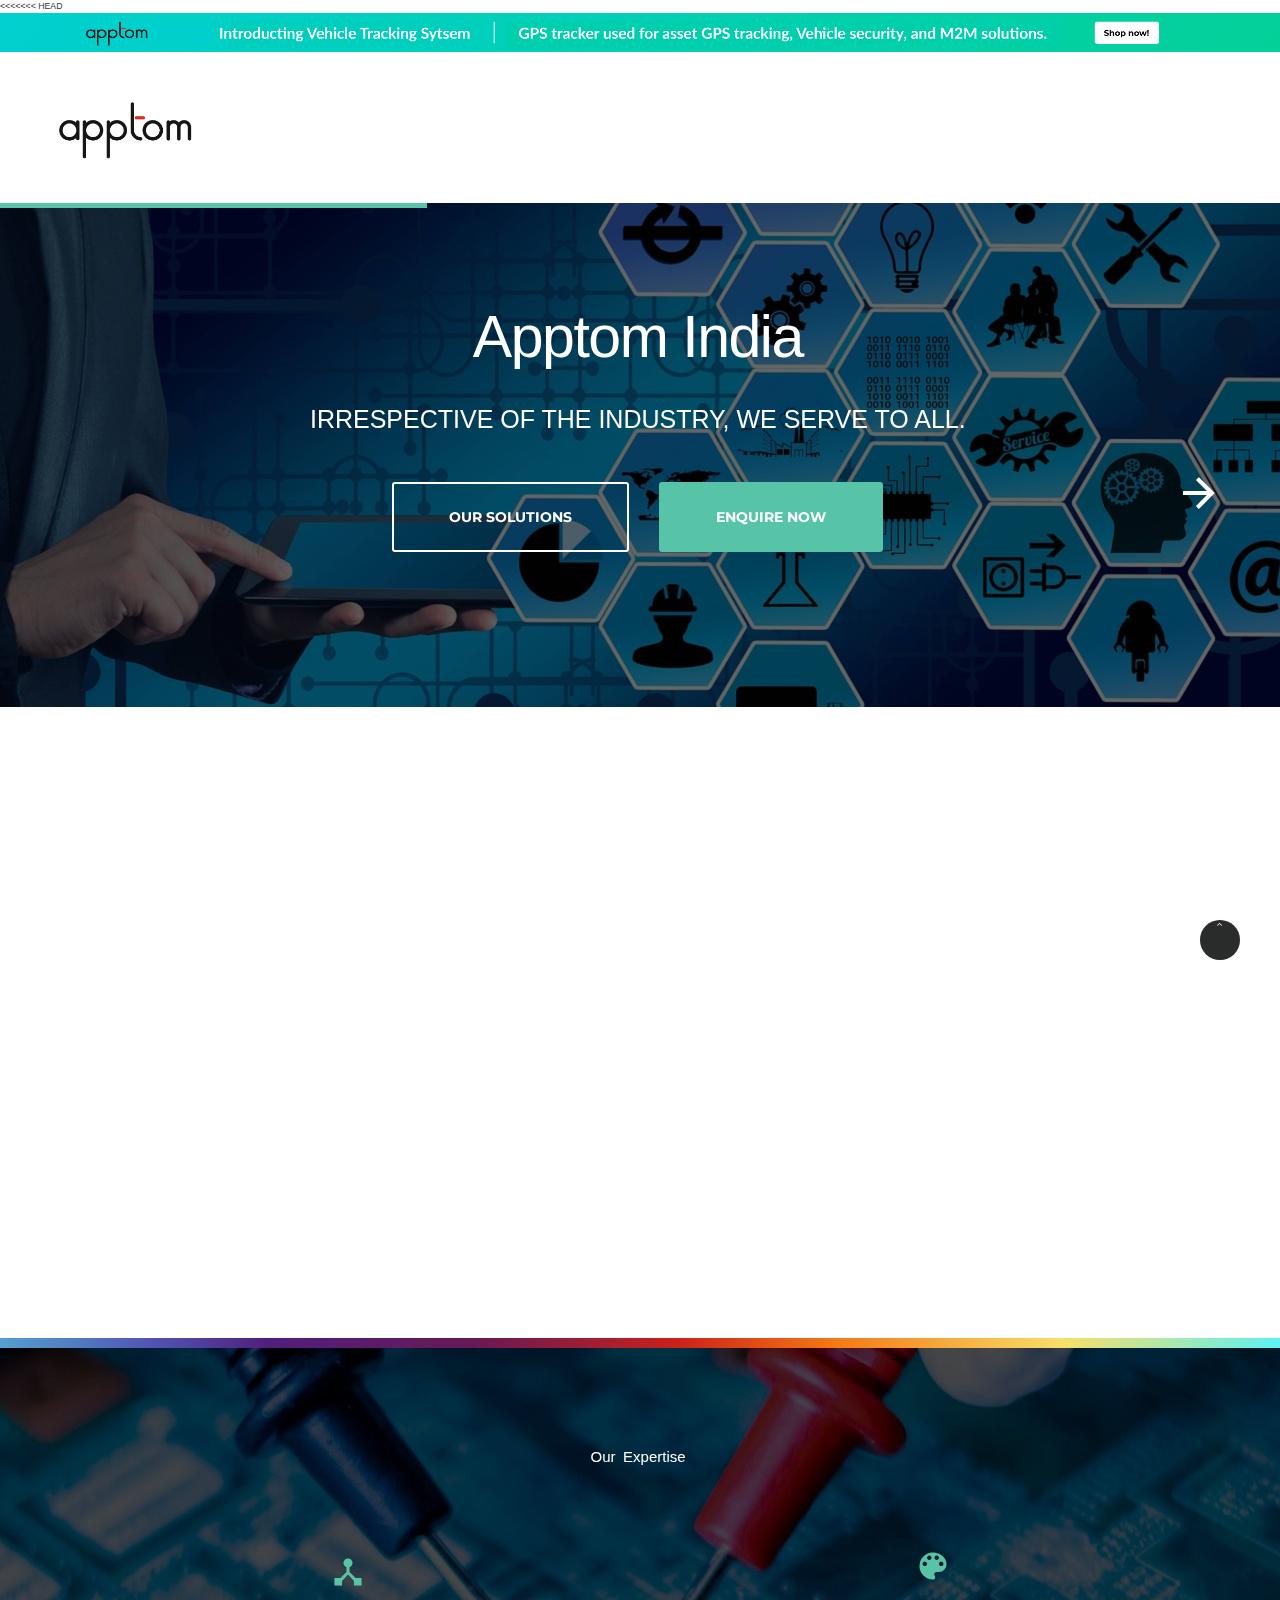
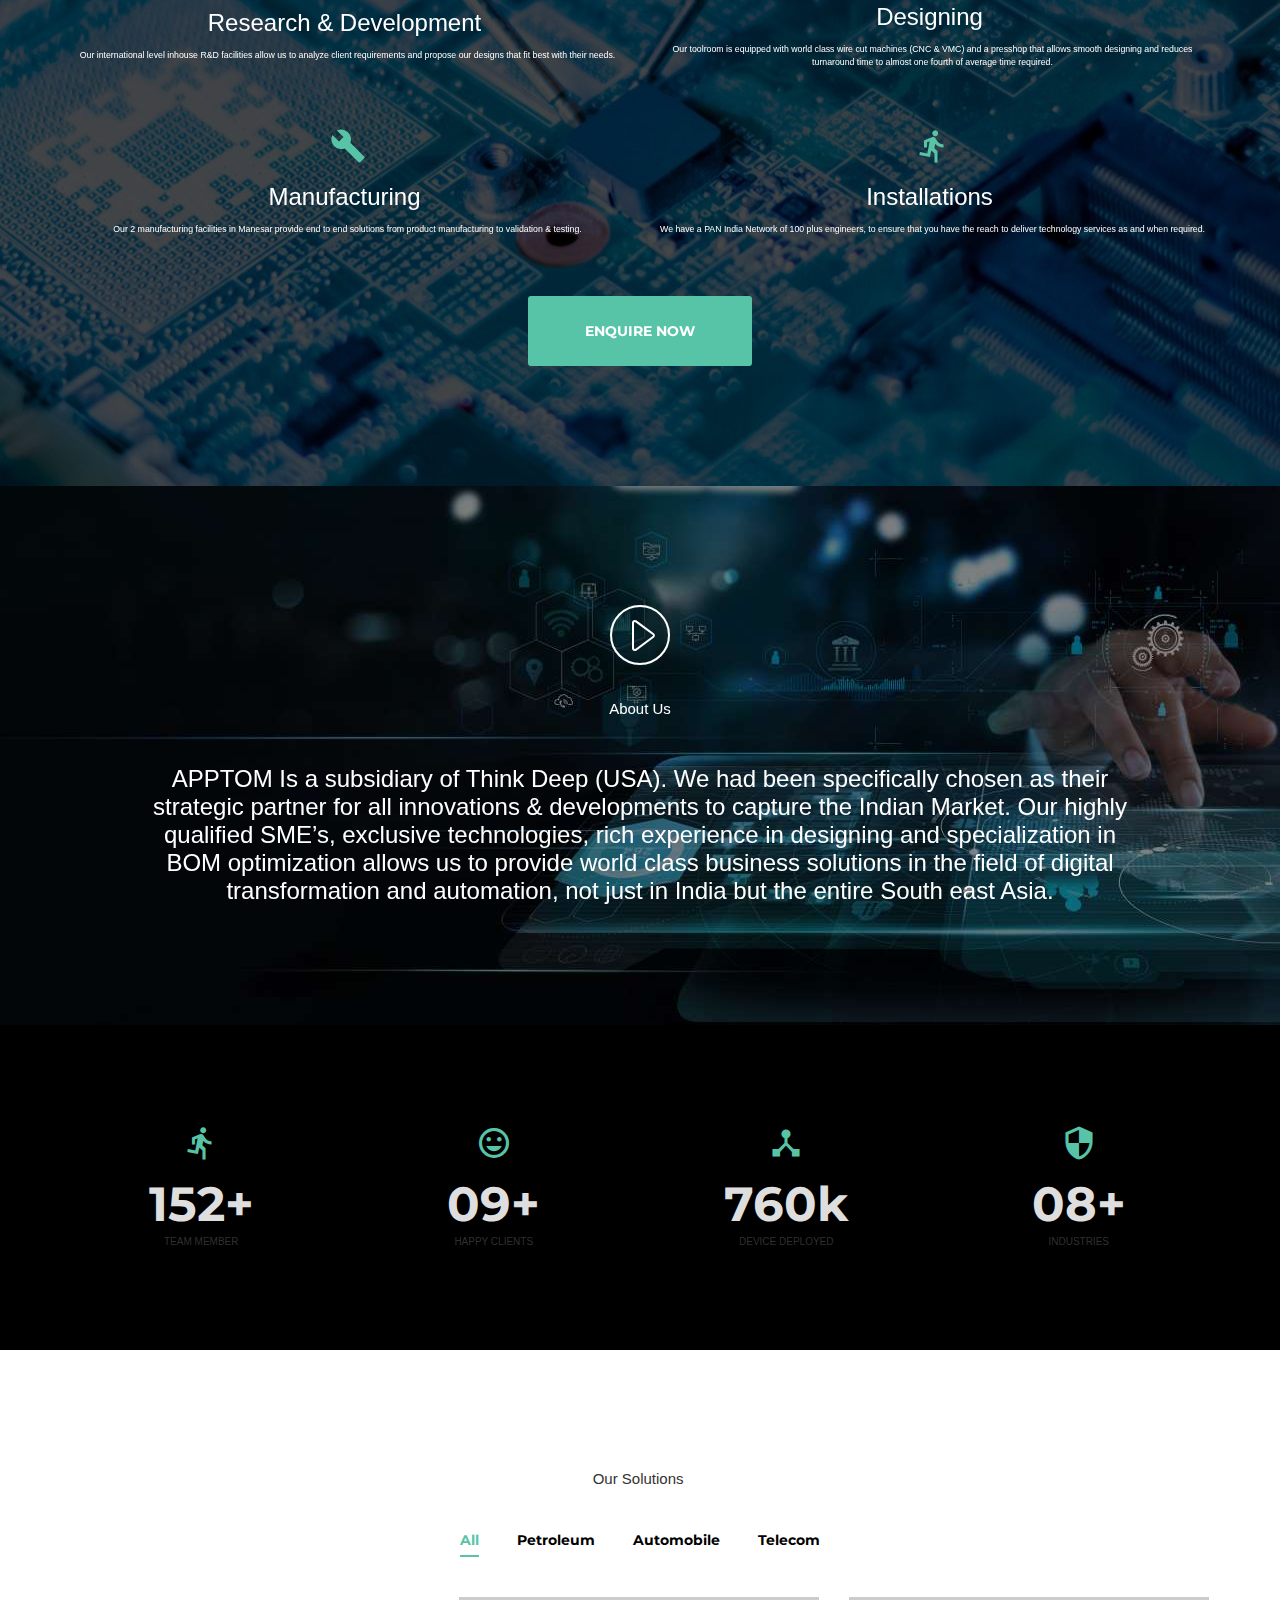
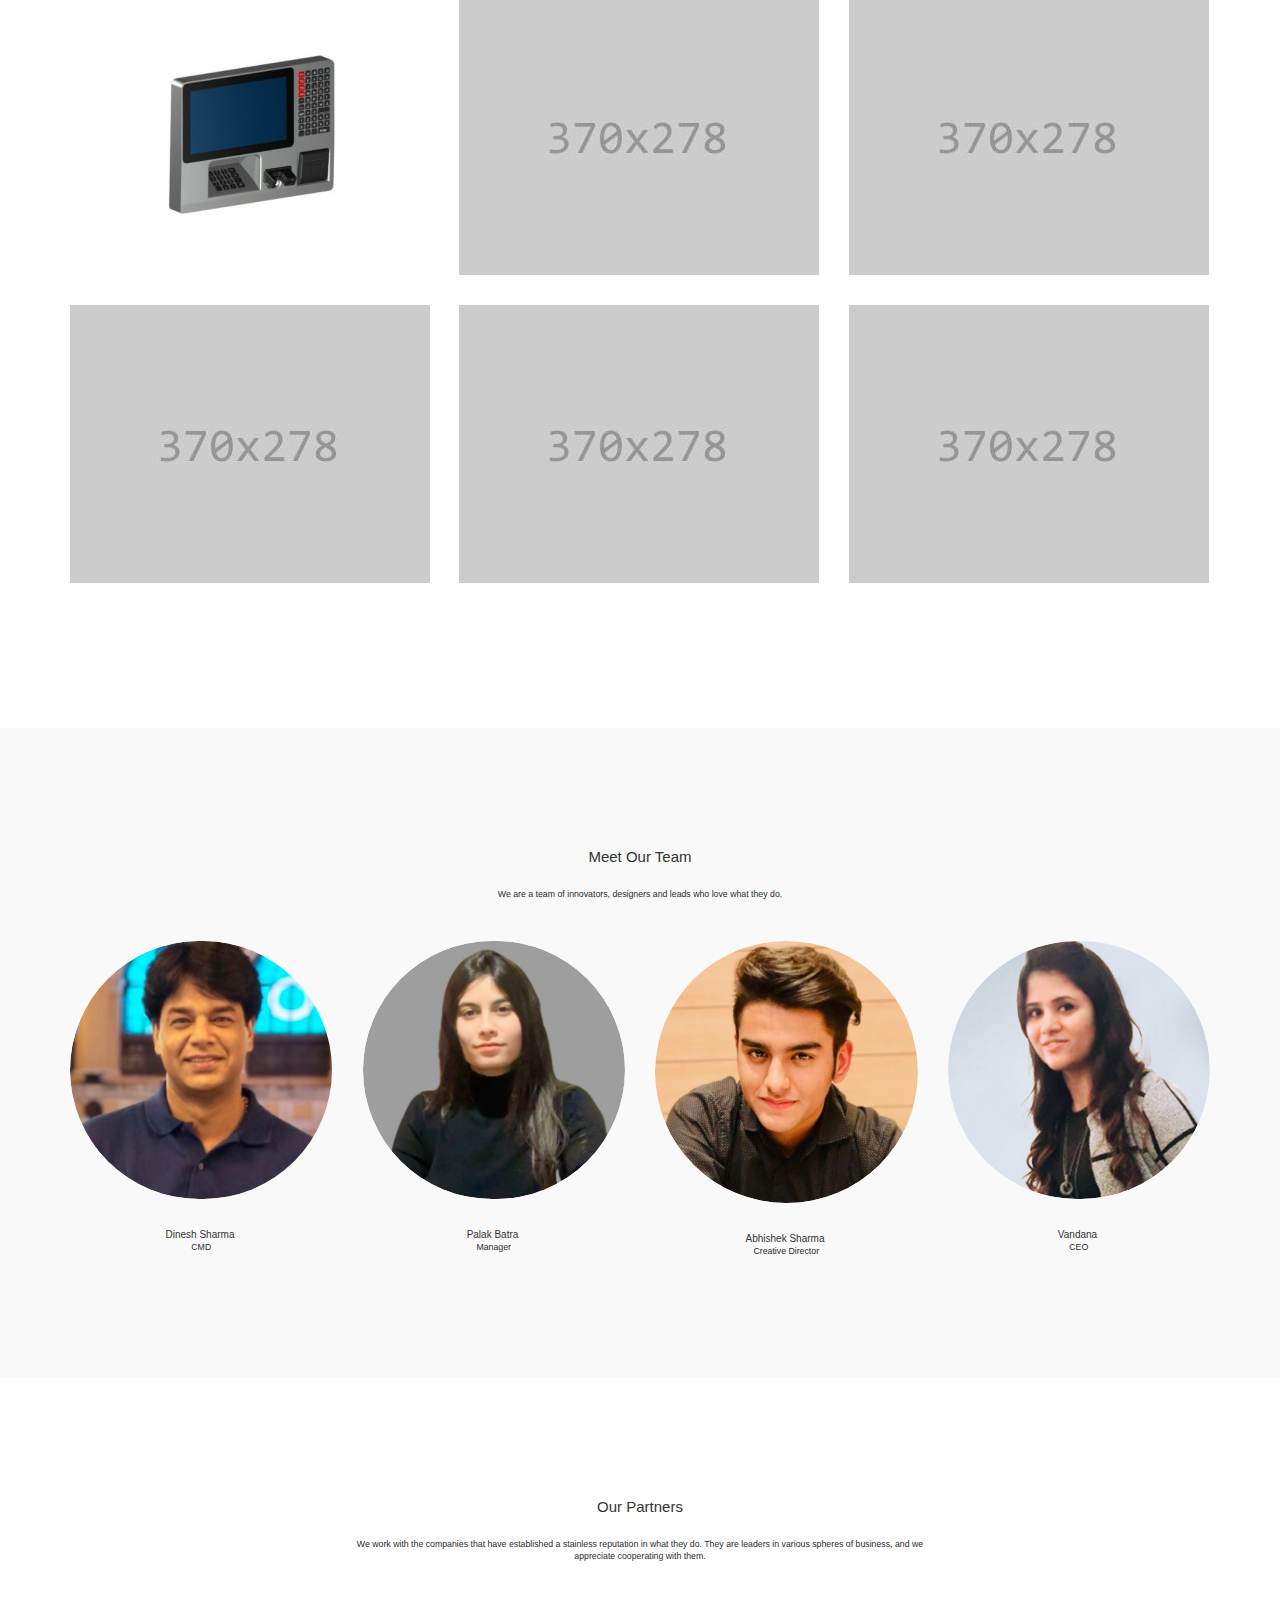
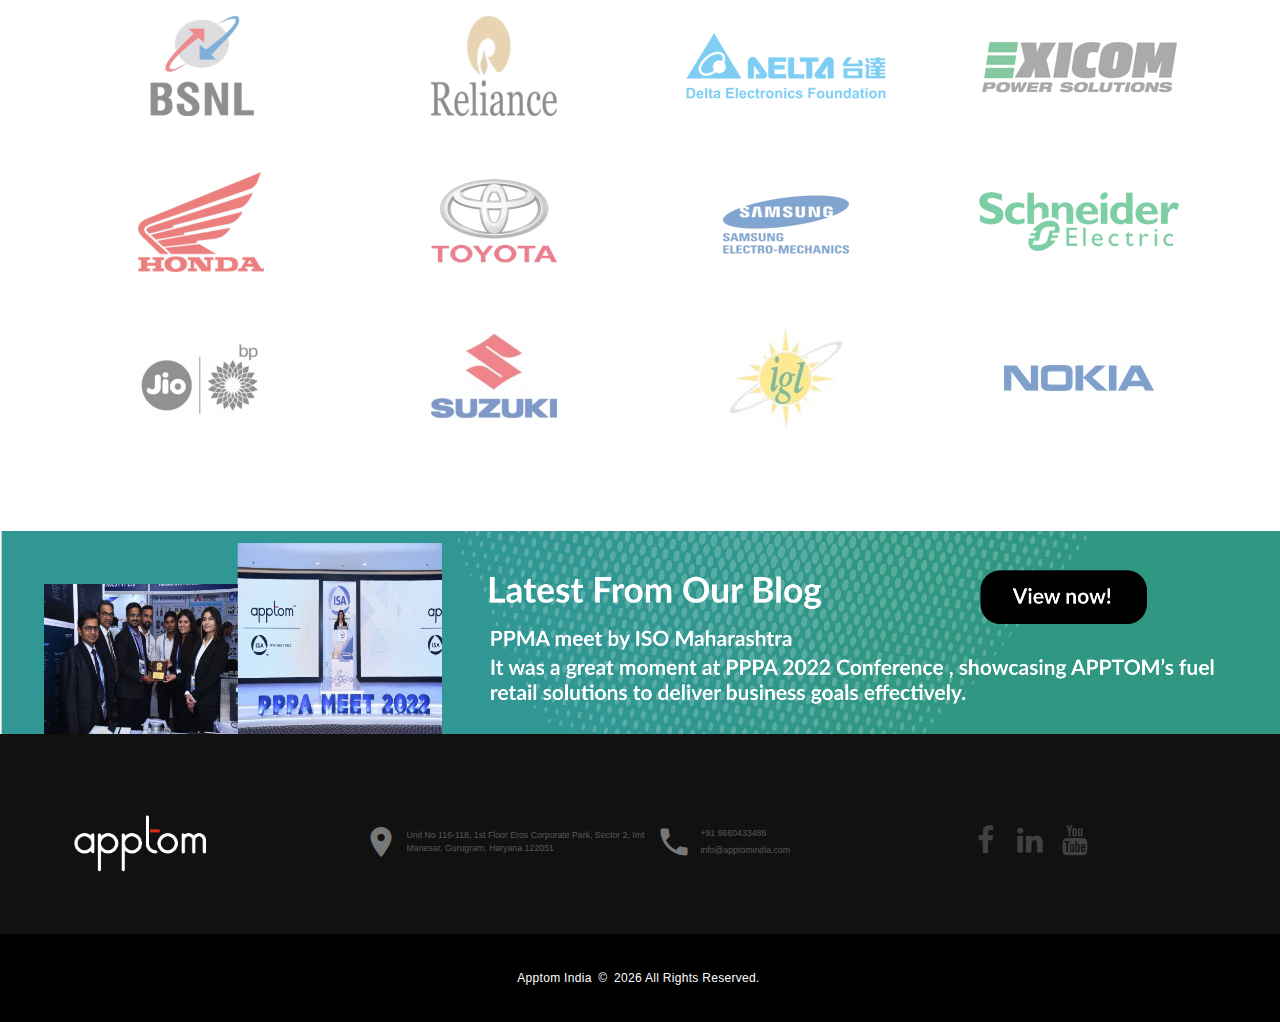
==== commit d27b98d7: "test" ====
--- a/index.html
+++ b/index.html
@@ -1,3 +1,4 @@
+<<<<<<< HEAD
 <!DOCTYPE html>
 <html class="wide wow-animation" lang="en">
   <head>
@@ -51,6 +52,98 @@
                           <label class="form-label" for="rd-search-form-input">Search...</label>
                           <input class="form-input" id="rd-search-form-input" type="text" name="s" autocomplete="off">
                           <div class="rd-search-results-live" id="rd-search-results-live"></div>
+=======
+<!doctype html>
+<html lang="en">
+    <head>
+        <!-- Required meta tags -->
+        <meta charset="utf-8">
+        <meta name="viewport" content="width=device-width, initial-scale=1, shrink-to-fit=no">
+        <title>Apptom</title>
+        <meta name="description" content="Apptom is electronic manufactor" /> 
+
+        <!--Google fonts-->
+        <link href="https://fonts.googleapis.com/css?family=Arimo:400,400i,700,700i" rel="stylesheet">
+
+        <link rel="stylesheet" href="https://cdnjs.cloudflare.com/ajax/libs/OwlCarousel2/2.3.4/assets/owl.carousel.min.css">
+        <link rel="stylesheet" href="https://cdnjs.cloudflare.com/ajax/libs/OwlCarousel2/2.3.4/assets/owl.theme.default.css">
+
+        <!--vendors styles-->
+        <link rel="stylesheet" href="https://cdnjs.cloudflare.com/ajax/libs/font-awesome/4.7.0/css/font-awesome.min.css">
+
+        <!-- Bootstrap CSS / Color Scheme -->
+        <link rel="stylesheet" href="css/default.css" id="theme-color">
+        <link rel="stylesheet" href="css/style.min.css" id="theme-color">
+        <!-- <link rel="stylesheet" type="text/css" href="//cdn.jsdelivr.net/npm/slick-carousel@1.8.1/slick/slick.css"/> -->
+    </head>
+    <body>
+
+        <!--navigation-->
+        <nav class="navbar navbar-expand-md navbar-light bg-white fixed-top sticky-navigation">
+            <a class="navbar-brand mx-auto" href="index.html">
+                <img class="navlogo"  src="img/logo.PNG" style="padding-left: 10px;" height="50px" width="115px" alt="logo">
+            </a>
+            <button class="navbar-toggler navbar-toggler-right border-0" type="button" data-toggle="collapse" 
+                    data-target="#navbarCollapse" aria-controls="navbarCollapse" aria-expanded="false" aria-label="Toggle navigation">
+                <span data-feather="grid"></span>
+            </button>
+            <div class="collapse navbar-collapse" id="navbarCollapse">
+                <ul class="navbar-nav ml-auto">
+                    <li class="nav-item">
+                        <a class="nav-link page-scroll" href="#ABOUT_US">About Us</a>
+                    </li>
+                    <li class="nav-item">
+                        <a class="nav-link page-scroll" href="category.html">Our Solutions</a>
+                    </li>
+                    <!-- <li class="nav-item">
+                        <a class="nav-link page-scroll" href="#process">Our Team</a>
+                    </li>
+                    <li class="nav-item">
+                        <a class="nav-link page-scroll" href="#blog">Blog</a>
+                    </li> -->
+                    <li class="nav-item">
+                        <a class="nav-link page-scroll" href="contact_us.html">Contact Us</a>
+                    </li>
+                </ul>
+                <!-- <form class="form-inline"> -->
+                    <!-- <p class="mb-0 mx-3"><a class="page-scroll font-weight-bold" href="#contact">Contact US</a></p> -->
+                <!-- </form> -->
+            </div>
+        </nav>
+
+        <!--hero header-->
+        <!-- <section class="pt-7 pt-md-8" id="home"> -->
+            <section class="pt-7 pt-md-6" id="home">
+            <!-- <div class="container"> -->
+                <div class="bd-example">
+                    <div class="AbutSction-Wppr">
+                    <div id="carouselExampleCaptions" class="carousel slide" data-ride="carousel">
+                      <ol class="carousel-indicators">
+                        <li data-target="#carouselExampleCaptions" data-slide-to="0" class="active"></li>
+                        <li data-target="#carouselExampleCaptions" data-slide-to="1"></li>
+                      </ol>
+                      <div class="carousel-inner">
+                          
+                        <div class="carousel-item active">
+                            <div class="txtlyr">
+                                <img src="img/div_kms.png" class="d-block w-100" alt="...">
+      
+                              </div>
+                              </div>
+                
+                        <div class="carousel-item">
+                        <div class="txtlyr">
+                            
+                          <img src="img/copt12.jpg" class="d-block w-100" alt="...">
+               
+                            <div class="bottom-left"><h5 class="topdiv">IRRESPECTIVE OF THE INDUSTRY, <br>WE SERVE TO ALL</h5>
+                         
+                            </div>
+                     
+                        </div>
+                             
+                            </div>
+>>>>>>> c6b0e91b792fa5d12ddb06268b4d904ee5c0cf68
                         </div>
                         <button class="rd-search-submit" type="submit"></button>
                       </form>
--- a/css/style.min.css
+++ b/css/style.min.css
@@ -0,0 +1 @@
+    body,p{font-size:.875rem}body,ul{font-family:sourcesansproregular,Helvetica,Arial,sans-serif}body{background:#fff;color:#333;line-height:1.42857143;font-weight:400;overflow:auto}p{color:#2b2b2b}ul{font-size:1rem;line-height:20px}.h1,.h2,.h3,.h4,.h5,.h6,h1,h2,h3,h4,h5,h6{color:#333;font-family:HelveticaLight,Arial;font-weight:500}.pagination li a,b,label,strong{font-weight:700}.h1,h1{font-size:2.625rem;color:#2b2b2b}.h2,h2{font-size:1.875rem}.h3,h3{font-size:1.5rem}.h4,h4{font-size:1.125rem;color:#000}.h5,h5{font-size:1rem}.h6,h6{font-size:.875rem}#btnSubmit:active,#btnSubmit:active:focus,#btnSubmit:focus,#btnSubmit:hover,.btn-secondary:hover{background-color:#0067b1;border-color:#0067b1}.btn-secondary{background-color:#f79b2b;border-color:#0067b1}.btn-outline-primary:active,.btn-outline-primary:active:focus,.btn-outline-primary:focus,.btn-outline-primary:hover,.btn-primary:active,.btn-primary:active:focus,.btn-primary:focus,.btn-primary:hover,.btn-secondary:active,.btn-small:active,.btn-small:active:focus,.btn-small:focus,.btn-small:hover,.btn-warning:active,.btn-warning:active:focus,.btn-warning:focus,.btn-warning:hover{background-color:#ffffff;border-color:#0A0F15}.pagination li a,.pagination li.active a.page-link{display:block}.text-primary,a,a:active,a:active:focus,a:focus,a:hover{color:#0067b1}.text-secondary{color:#f79b2b}.text-body,.text-dark{color:#666}.text-white{color:#fff}.text-black{color:#000}.bg-light{background-color:#fff!important}.bg-primary{background-color:#09192C}.bg-orange,.bg-secondary{background-color:#f79b2b}.bg-transparent-primary{background-color:#09192C}.bg-green{background-color:#58b031}.border-primary{border-color:#09192C}.border-secondary{border-color:#f79b2b}.border-tertiary{border-color:#7db3cd}.border-thick{border-width:.3125rem}.padding-none{padding-top:0;padding-bottom:0}.padding-small{padding-top:.625rem;padding-bottom:.625rem}.padding-medium{padding-top:2.5rem;padding-bottom:2.5rem}.padding-large{padding-top:4.375rem;padding-bottom:4.375rem}.btn-primary,.btn-warning{color:#ffffff!important;font-size:.875rem!important;background-color:#2f2e2d;border-color:#797773}.btn-primary:active,.btn-primary:active:focus,.btn-primary:focus,.btn-primary:hover,.btn-warning:active,.btn-warning:active:focus,.btn-warning:focus,.btn-warning:hover{background:#FFC425!important;color:#2b2b2b!important;border-color:#eea236}.btn-secondary{color:#0067b1}.btn-secondary:active:focus{background-color:#f79b2b}.btn-secondary:focus{color:#0067b1;background-color:#0067b1}.btn-secondary:hover{color:#fff}.btn-outline-primary,.btn-small{color:#fff!important;font-size:.875rem!important;background-color:#f79b2b;border-color:#f79b2b}.btn-outline-primary:active,.btn-outline-primary:active:focus,.btn-outline-primary:focus,.btn-outline-primary:hover,.btn-small:active,.btn-small:active:focus,.btn-small:focus,.btn-small:hover{background:#f79b2b!important;color:#fff!important}#btnSubmit{color:#fff!important;font-size:.875rem!important;background-color:#00568f;border-color:#00568f}#btnSubmit:active,#btnSubmit:active:focus,#btnSubmit:focus{background:#00568f!important;color:#fff!important}#btnSubmit:hover{background:#0067b1!important;color:#fff!important}.btn-link,.page-link{color:#0067b1}.btn-link{padding:0;font-size:.875rem}.btn-link .material-icons{font-size:.875rem;line-height:1.1}.page-link:active,.page-link:active:focus,.page-link:focus,.page-link:hover{color:#0067b1;border:.0625rem solid #0067b1}.pagination{width:100%;text-align:center;display:inline-block}.pagination li{float:none;display:inline-block}.pagination li:first-child{float:left}.pagination li:last-child{float:right}.pagination li.active a.page-link{color:#666;padding:5px 10px;background-color:#fff;border:.0625rem solid #ccc}.pagination li.disabled a.page-link{border:.0625rem solid #ccc}.pagination li a{background-color:#f2f8fa;color:#0067b1;padding:5px 10px;margin:0 5px;border:0;font-size:.875rem;-moz-border-radius:0!important;border-radius:0!important}.pagination li a:hover{border:.0625rem solid #ccc;color:#000;background:#fff}.dropshadow-1{-moz-box-shadow:inset 0 5px 5px 0 #666;box-shadow:inset 0 5px 5px 0 #666}.dropshadow-2{-moz-box-shadow:0 -11px 34px -3px rgba(0,0,0,.17);box-shadow:0 -11px 34px -3px rgba(0,0,0,.17)}label{color:#000}input:active,input:focus-within,select:active,select:focus-within,textarea:active,textarea:focus-within{-moz-box-shadow:none;box-shadow:none}input:active:focus,input:focus,select:active:focus,select:focus,textarea:active:focus,textarea:focus{-moz-box-shadow:none!important;box-shadow:none!important}main select.form-control{-moz-border-radius:.25rem;border-radius:.25rem;font-size:.875rem;color:#333!important;font-weight:700;border:1px solid #666;margin:.3125rem 0;width:15.75rem}main select.form-control option{font-weight:400}.ct-brand-logo{width:74px!important;height:30px!important;margin:8px}.border-top{margin-top:1rem}.navbar-light .navbar-toggler{-moz-border-radius:0;border-radius:0}.navbar-light .navbar-toggler:focus{-moz-box-shadow:none;box-shadow:none}.navbar-light .navbar-toggler[aria-expanded=true][data-target="#navbarNavDropdown1"]{padding-right:0;color:#0067b1;background:#fff}.navbar-light .navbar-toggler[aria-expanded=true][data-target="#navbarNavDropdown3"]{color:#fff;background:#0067b1}.navbar-light .navbar-toggler[aria-expanded=true] .close-menu,.navbar-light .navbar-toggler[aria-expanded=true] .close-search{display:block!important}.navbar-light .navbar-toggler[aria-expanded=true] .open-menu,.navbar-light .navbar-toggler[aria-expanded=true] .open-search,.navbar-light .navbar-toggler[aria-expanded=false] .close-menu,.navbar-light .navbar-toggler[aria-expanded=false] .close-search{display:none}.navbar-light .navbar-toggler[aria-expanded=false]{padding-right:0;color:#0067b1;background:#fff}.navbar-light .navbar-toggler[aria-expanded=false] .open-menu,.navbar-light .navbar-toggler[aria-expanded=false] .open-search{display:block!important}header .ct-header-basic{padding:0;background:#fff}header .ct-header-basic .ct-header-basic-secondary nav{padding:.5rem 0}header .ct-header-basic .ct-header-basic-secondary nav #navbarNavDropdown2 .language-select button{color:#333;font-size:14px;position:relative}header .ct-header-basic .ct-header-basic-secondary nav #navbarNavDropdown2 .language-select button:hover{text-decoration:none}header .ct-header-basic .ct-header-basic-secondary nav #navbarNavDropdown2 .language-select button:before{content:"";position:absolute;width:1px;background:#ccc;height:10px;left:-8px;top:6px}header .ct-header-basic .ct-header-basic-secondary nav #navbarNavDropdown2 .language-select button i{color:#0067b1}header .ct-header-basic .ct-header-basic-secondary nav #navbarNavDropdown2 ul.navbar-nav{margin-right:10px}header .ct-header-basic .ct-header-basic-secondary nav #navbarNavDropdown2 ul.navbar-nav li.nav-item{padding-right:5px;padding-left:5px;font-size:14px;line-height:14px}header .ct-header-basic .ct-header-basic-secondary nav #navbarNavDropdown2 ul.navbar-nav li.nav-item:last-child a.btn:after{width:0}header .ct-header-basic .ct-header-basic-secondary nav #navbarNavDropdown2 ul.navbar-nav li.nav-item a.btn{font-size:14px;font-family:sourcesansproregular,Helvetica,Arial,sans-serif;font-weight:400;padding:0;color:#0067b1;line-height:23px}header .ct-header-basic .ct-header-basic-secondary nav #navbarNavDropdown2 ul.navbar-nav li.nav-item a.btn:after{position:absolute;color:gray;height:10px;line-height:5px;width:1px;content:"";background:#ccc;right:0;top:7px}header .ct-header-basic .ct-header-basic-secondary nav #navbarNavDropdown2 ul.navbar-nav li.nav-item a.btn:active:focus,header .ct-header-basic .ct-header-basic-secondary nav #navbarNavDropdown2 ul.navbar-nav li.nav-item a.btn:focus{-moz-box-shadow:0 0 0 0 rgba(255,255,255,0);box-shadow:0 0 0 0 rgba(255,255,255,0)}header .ct-header-basic .ct-header-basic-secondary nav #navbarNavDropdown2 ul.navbar-nav li.nav-item a.btn:hover{text-decoration:underline}header .ct-header-basic .ct-header-basic-secondary nav #navbarNavDropdown2 ul.navbar-nav li.nav-item .material-icons{font-size:.875rem;color:#0067b1;line-height:23px}header .ct-header-basic .ct-header-basic-secondary nav #navbarNavDropdown2 #languageSelector{padding:4px 12px 3px 5px;border:1px solid #ced4da;color:#666;font-size:14px}header .ct-header-basic .ct-header-basic-secondary nav #navbarNavDropdown2 #languageSelector:active{border-color:#ced4da;outline-color:#ced4da}header .ct-header-basic .ct-header-basic-secondary nav #navbarNavDropdown2 #languageSelector:active:focus,header .ct-header-basic .ct-header-basic-secondary nav #navbarNavDropdown2 #languageSelector:focus{-moz-box-shadow:0 0 0 0 rgba(255,255,255,0);box-shadow:0 0 0 0 rgba(255,255,255,0);border-color:#ced4da;outline-color:#ced4da}header .ct-header-basic .ct-header-basic-secondary nav #navbarNavDropdown2 #searchForm input{margin-left:10px;padding:2px 12px;font-size:14px;color:#666}header .ct-header-basic .ct-header-basic-secondary nav #navbarNavDropdown2 #searchForm input:active,header .ct-header-basic .ct-header-basic-secondary nav #navbarNavDropdown2 #searchForm input:active:focus,header .ct-header-basic .ct-header-basic-secondary nav #navbarNavDropdown2 #searchForm input:focus{border-right:0!important}header .ct-header-basic .ct-header-basic-secondary nav #navbarNavDropdown2 #searchForm button#btnSearch{background:#fff;border-top:1px solid #ced4da;border-right:1px solid #ced4da;border-bottom:1px solid #ced4da;border-left:0!important;font-size:14px;padding:0 12px}header .ct-header-basic .ct-header-basic-secondary nav #navbarNavDropdown2 #searchForm button#btnSearch i{font-size:20px;color:#0067b1}header .ct-header-basic .ct-header-basic-secondary nav #navbarNavDropdown2 #searchForm button#btnSearch:active,header .ct-header-basic .ct-header-basic-secondary nav #navbarNavDropdown2 #searchForm button#btnSearch:active:focus,header .ct-header-basic .ct-header-basic-secondary nav #navbarNavDropdown2 #searchForm button#btnSearch:focus{border-left:0!important}header .ct-header-basic .ct-header-basic-secondary nav #navbarNavDropdown2 #searchForm button#btnSearch,header .ct-header-basic .ct-header-basic-secondary nav #navbarNavDropdown2 #searchForm input{-moz-border-radius-topleft:0;-moz-border-radius-topright:0;-moz-border-radius-bottomleft:0;-moz-border-radius-bottomright:0;-moz-border-radius:0;border-radius:0;height:unset}header .ct-header-basic .ct-header-basic-secondary nav #navbarNavDropdown2 #searchForm button#btnSearch:active,header .ct-header-basic .ct-header-basic-secondary nav #navbarNavDropdown2 #searchForm input:active{border-color:#ced4da}header .ct-header-basic .ct-header-basic-secondary nav #navbarNavDropdown2 #searchForm button#btnSearch:active:focus,header .ct-header-basic .ct-header-basic-secondary nav #navbarNavDropdown2 #searchForm button#btnSearch:focus,header .ct-header-basic .ct-header-basic-secondary nav #navbarNavDropdown2 #searchForm input:active:focus,header .ct-header-basic .ct-header-basic-secondary nav #navbarNavDropdown2 #searchForm input:focus{-moz-box-shadow:0 0 0 0 rgba(255,255,255,0);box-shadow:0 0 0 0 rgba(255,255,255,0);border-color:#ced4da}header .ct-header-basic .ct-header-basic-brand-bar nav{background:#fff!important;padding:10px 0}header .ct-header-basic .ct-header-basic-brand-bar nav a.ct-brand-logo-link{text-decoration:none}header .ct-header-basic .ct-header-basic-primary{background:#0067b1}header .ct-header-basic .ct-header-basic-primary #siteMainMenu{background:#0067b1;padding:0}header .ct-header-basic .ct-header-basic-primary #siteMainMenu #navbarNavDropdown1 .navbarSecondaryMenuItem .material-icons{font-size:1rem}header .ct-header-basic .ct-header-basic-primary #siteMainMenu #navbarNavDropdown1 li.nav-item a.nav-link,header .ct-header-basic .ct-header-basic-primary #siteMainMenu #navbarNavDropdown1 li.nav-item button{color:#fff;font-size:16px;font-family:sourcesansproregular,Helvetica,Arial,sans-serif;font-weight:400;padding:15px 5px;position:relative}header .ct-header-basic .ct-header-basic-primary #siteMainMenu #navbarNavDropdown1 li.nav-item a.nav-link:hover,header .ct-header-basic .ct-header-basic-primary #siteMainMenu #navbarNavDropdown1 li.nav-item button:hover{background:#fff;color:#0067b1}header .ct-header-basic .ct-header-basic-primary #siteMainMenu #navbarNavDropdown1 li.nav-item button{padding-left:23px;padding-top:10px;width:100%;text-align:left}header .ct-header-basic .ct-header-basic-primary #siteMainMenu #navbarNavDropdown1 li.nav-item button:hover{background:#015593!important;color:#fff!important;text-decoration:none!important}header .ct-header-basic .ct-header-basic-primary #siteMainMenu #navbarNavDropdown1 li.nav-item.dropdown:active{background:#fff}header .ct-header-basic .ct-header-basic-primary #siteMainMenu #navbarNavDropdown1 li.nav-item.dropdown a.nav-link:hover{background:#fff;color:#0067b1}header .ct-header-basic .ct-header-basic-primary #siteMainMenu #navbarNavDropdown1 li.nav-item.dropdown a.nav-link:hover:after{color:#0067b1;content:"\e316"!important;font-family:"Material Icons"}header .ct-header-basic .ct-header-basic-primary #siteMainMenu #navbarNavDropdown1 li.nav-item.dropdown a.nav-link:after{background:0 0;border:0!important;content:"\e313";color:#fff;direction:ltr;display:inline-block;font-family:"Material Icons";font-size:1rem;font-style:normal;font-weight:400;line-height:0;letter-spacing:normal;text-transform:none;-moz-transition-duration:.15s,.15s,.15s,.15s;-o-transition-duration:.15s,.15s,.15s,.15s;transition-duration:.15s,.15s,.15s,.15s;white-space:nowrap;width:1.55rem;word-wrap:normal;-webkit-font-feature-settings:"liga";-webkit-font-smoothing:antialiased;-webkit-transform:translateY(10px);-moz-transform:translateY(10px);-ms-transform:translateY(10px);-o-transform:translateY(10px);transform:translateY(10px);vertical-align:.355em}header .ct-header-basic .ct-header-basic-primary #siteMainMenu #navbarNavDropdown1 li.nav-item.dropdown.show{background:#fff}header .ct-header-basic .ct-header-basic-primary #siteMainMenu #navbarNavDropdown1 li.nav-item.dropdown.show a.nav-link{color:#0067b1}header .ct-header-basic .ct-header-basic-primary #siteMainMenu #navbarNavDropdown1 li.nav-item.dropdown.show a.nav-link:after{color:#0067b1;content:"\e316"!important;font-family:"Material Icons"}header .ct-header-basic .ct-header-basic-primary #siteMainMenu #navbarNavDropdown1 li.nav-item.dropdown ul.dropdown-menu{width:100%;border:0;-moz-border-radius:0;border-radius:0;top:48px;padding-top:30px;padding-bottom:30px;-moz-box-shadow:#d9d9d9 2px 2px 1px;box-shadow:#d9d9d9 2px 2px 1px}header .ct-header-basic .ct-header-basic-primary #siteMainMenu #navbarNavDropdown1 li.nav-item.dropdown ul.dropdown-menu:before{top:0}header .ct-header-basic .ct-header-basic-primary #siteMainMenu #navbarNavDropdown1 li.nav-item.dropdown ul.dropdown-menu li.dropdown-item{background:#fff;color:#000;font-size:1.5rem;padding-top:0;padding-bottom:0}header .ct-header-basic .ct-header-basic-primary #siteMainMenu #navbarNavDropdown1 li.nav-item.dropdown ul.dropdown-menu li.dropdown-item:active{background:#fff;color:#000}header .ct-header-basic .ct-header-basic-primary #siteMainMenu #navbarNavDropdown1 li.nav-item.dropdown ul.dropdown-menu li.dropdown-item div.white-space-normal img{display:block;padding:2rem}header .ct-header-basic .ct-header-basic-primary #siteMainMenu #navbarNavDropdown1 li.nav-item.dropdown ul.dropdown-menu li.dropdown-item div.white-space-normal div h3,header .ct-header-basic .ct-header-basic-primary #siteMainMenu #navbarNavDropdown1 li.nav-item.dropdown ul.dropdown-menu li.dropdown-item div.white-space-normal div strong{font-family:HelveticaLight,Arial;font-size:24px;margin-top:20px;margin-bottom:10px;font-weight:500;line-height:1.1;color:#000;display:block}header .ct-header-basic .ct-header-basic-primary #siteMainMenu #navbarNavDropdown1 li.nav-item.dropdown ul.dropdown-menu li.dropdown-item div.white-space-normal div[class^=col-]:last-child ul.ct-menusub-basic-header li.nav-item a:after,header .ct-header-basic .ct-header-basic-primary #siteMainMenu #navbarNavDropdown1 li.nav-item.dropdown ul.dropdown-menu li.dropdown-item div.white-space-normal div[class^=col-]:nth-of-type(2) ul.ct-menusub-basic-header li.nav-item a:after,header .ct-header-basic .ct-header-basic-primary #siteMainMenu #navbarNavDropdown1 li.nav-item.dropdown ul.dropdown-menu li.dropdown-item div.white-space-normal p a:after,header .ct-header-basic .ct-header-basic-primary #siteMainMenu #navbarNavDropdown1 li.nav-item.dropdown ul.dropdown-menu li.dropdown-item div.white-space-normal ul li a:after{display:none;content:""}header .ct-header-basic .ct-header-basic-primary #siteMainMenu #navbarNavDropdown1 li.nav-item.dropdown ul.dropdown-menu li.dropdown-item div.white-space-normal ul.ct-menusub-basic-header a:after{content:"\e315"!important;font-family:"Material Icons";color:#0067b1;font-size:20px;line-height:24px;font-weight:400;position:relative;top:-5px}header .ct-header-basic .ct-header-basic-primary #siteMainMenu #navbarNavDropdown1 li.nav-item.dropdown ul.dropdown-menu li.dropdown-item div.white-space-normal ul{list-style:none;padding-left:0;font-size:20px;color:#000;font-family:sourcesansproregular,Helvetica,Arial,sans-serif}header .ct-header-basic .ct-header-basic-primary #siteMainMenu #navbarNavDropdown1 li.nav-item.dropdown ul.dropdown-menu li.dropdown-item div.white-space-normal ul li{color:#000;font-size:1rem;line-height:24px;padding:0;font-family:sourcesansproregular,Helvetica,Arial,sans-serif}header .ct-header-basic .ct-header-basic-primary #siteMainMenu #navbarNavDropdown1 li.nav-item.dropdown ul.dropdown-menu li.dropdown-item div.white-space-normal ul li a{color:#0067b1;font-size:1rem;line-height:24px;padding:0;font-family:sourcesansproregular,Helvetica,Arial,sans-serif}header .ct-header-basic .ct-header-basic-primary #siteMainMenu #navbarNavDropdown1 li.nav-item.dropdown ul.dropdown-menu li.dropdown-item div.white-space-normal ul li a:hover{font-weight:700;background:0 0;text-decoration:none!important}header .ct-header-basic .ct-header-basic-primary #siteMainMenu #navbarNavDropdown1 li.nav-item.dropdown ul.dropdown-menu li.dropdown-item div.white-space-normal ul.megamenu-bullets,header .ct-header-basic .ct-header-basic-primary #siteMainMenu #navbarNavDropdown1 li.nav-item.dropdown ul.dropdown-menu li.dropdown-item div.white-space-normal ul.megamenu-bullets ul{padding-left:20px;list-style:disc}header .ct-header-basic .ct-header-basic-primary #siteMainMenu #navbarNavDropdown1 li.nav-item.dropdown ul.dropdown-menu li.dropdown-item div.white-space-normal ul.megamenu-bullets li{font-size:.875rem;color:#000;font-family:sourcesansproregular,Helvetica,Arial,sans-serif;line-height:21px;padding:5px 0}header .ct-header-basic .ct-header-basic-primary #siteMainMenu #navbarNavDropdown1 li.nav-item.dropdown ul.dropdown-menu li.dropdown-item div.white-space-normal p a{color:#0067b1;font-size:16px;line-height:24px;padding:0;font-family:sourcesansproregular,Helvetica,Arial,sans-serif}header .ct-header-basic .ct-header-basic-primary #siteMainMenu #navbarNavDropdown1 li.nav-item.dropdown ul.dropdown-menu li.dropdown-item div.white-space-normal p a:hover{font-weight:700;background:0 0}header .ct-header-basic .ct-header-basic-primary #siteMainMenu #navbarNavDropdown1 li.nav-item.dropdown ul.dropdown-menu li.dropdown-item div.white-space-normal div[class^=col-]:nth-of-type(2){border-left:1px solid #bdbdbd}header .ct-header-basic .ct-header-basic-primary #siteMainMenu #navbarNavDropdown1 li.nav-item.dropdown ul.dropdown-menu li.dropdown-item div.white-space-normal div[class^=col-]:nth-of-type(2) ul.ct-menusub-basic-header{list-style:none;padding-left:5px}header .ct-header-basic .ct-header-basic-primary #siteMainMenu #navbarNavDropdown1 li.nav-item.dropdown ul.dropdown-menu li.dropdown-item div.white-space-normal div[class^=col-]:nth-of-type(2) ul.ct-menusub-basic-header li.nav-item:first-child{margin-bottom:10px;margin-top:20px;font-size:20px;color:#000;font-weight:500;line-height:1.1;font-family:sourcesansproregular,Helvetica,Arial,sans-serif}header .ct-header-basic .ct-header-basic-primary #siteMainMenu #navbarNavDropdown1 li.nav-item.dropdown ul.dropdown-menu li.dropdown-item div.white-space-normal div[class^=col-]:last-child ul.ct-menusub-basic-header li.nav-item a:hover,header .ct-header-basic .ct-header-basic-primary #siteMainMenu #navbarNavDropdown1 li.nav-item.dropdown ul.dropdown-menu li.dropdown-item div.white-space-normal div[class^=col-]:nth-of-type(2) ul.ct-menusub-basic-header li.nav-item a:hover{font-weight:700;background:0 0}header .ct-header-basic .ct-header-basic-primary #siteMainMenu #navbarNavDropdown1 li.nav-item.dropdown ul.dropdown-menu li.dropdown-item div.white-space-normal div[class^=col-]:nth-of-type(2) ul.ct-menusub-basic-header li.nav-item a{color:#0067b1;font-family:sourcesansproregular,Helvetica,Arial,sans-serif;font-size:1rem;line-height:24px;padding:0}header .ct-header-basic .ct-header-basic-primary #siteMainMenu #navbarNavDropdown1 li.nav-item.dropdown ul.dropdown-menu li.dropdown-item div.white-space-normal div[class^=col-]:last-child ul.ct-menusub-basic-header{list-style:none;padding-left:30px}header .ct-header-basic .ct-header-basic-primary #siteMainMenu #navbarNavDropdown1 li.nav-item.dropdown ul.dropdown-menu li.dropdown-item div.white-space-normal div[class^=col-]:last-child ul.ct-menusub-basic-header li.nav-item a{color:#0067b1;font-size:16px;line-height:24px;padding:0}.carousel .col-12{width:600px;-webkit-flex:0 0 600px;-moz-box-flex:0;-ms-flex:0 0 600px;flex:0 0 600px;margin:auto}.carousel .carousel-indicators li:active span{background-color:#fff!important}.carousel .carousel-indicators li span{background:#0067b1;border:2px solid #0067b1!important;width:1.5rem!important;height:1.5rem!important;margin:.625rem!important}.carousel .carousal-inner-content{background:rgba(0,103,177,.8);color:#fff}.carousel .carousal-inner-content .justify-content-center{color:#fff;width:100%;font-size:1.125rem;line-height:1.625rem;font-weight:400}.carousel .carousal-inner-content .h1,.carousel .carousal-inner-content h1{color:#fff;font-size:2.25rem;line-height:2.5rem}.carousel .carousal-inner-content .h1:after,.carousel .carousal-inner-content h1:after{content:"";height:.0625rem;width:8.875rem;border-bottom:1px solid #fff;display:block;margin:.625rem auto}.ct-3blks-w100-basic .card,.ct-card-collection-w2-01 .card .row,.ct-card-collection-w2-02 .card .row,.ct-card-collection-w2-04 .card .row{height:100%}.carousel .carousal-inner-content p{font-size:1.125rem;font-family:sourcesansproregular,Helvetica,Arial,sans-serif;font-weight:400;color:#fff;line-height:1.6875rem}.carousel .carousal-inner-content a.btn{background:#f79b2b;border-color:#f79b2b;-moz-border-radius:2px;border-radius:2px;color:#000;display:inline-block;font-size:14px;font-weight:400;line-height:22px;margin-top:10px;padding:6px 12px}.carousel .carousal-inner-content a.btn:active{background:#f79b2b;border-color:#f79b2b;color:#000}.carousel .carousal-inner-content a.btn:active:focus,.carousel .carousal-inner-content a.btn:focus{background:#f79b2b;-moz-box-shadow:0 0 0 .2rem rgba(247,155,43,.5);box-shadow:0 0 0 .2rem rgba(247,155,43,.5);color:#000}.carousel .carousal-inner-content a.btn:hover{background:#f9b25c;border-color:#f9b25c;color:#000}.carousel a.carousel-control-next,.carousel a.carousel-control-prev{color:#0067b1!important;opacity:1!important}.carousel a.carousel-control-next i,.carousel a.carousel-control-prev i{font-size:42px}.header-static-margin .ct-breadcrumb-a .breadcrumb{background:#fff!important;padding:.75rem 0}.header-static-margin .ct-breadcrumb-a .breadcrumb i{color:#0067b1}.header-static-margin .ct-breadcrumb-a .breadcrumb a{color:#337ab7;font-size:.875rem}.header-static-margin .ct-breadcrumb-a .breadcrumb a:hover{font-weight:700;text-decoration:underline}.ct-hero-img{margin-bottom:25px}.ct-hero-img .hero-title{background:rgba(0,103,177,.8)!important}.ct-hero-img .hero-title .h1,.ct-hero-img .hero-title h1{color:#fff}.ct-hero-img .hero-text{padding:1.875rem!important;-moz-box-shadow:0 1px 1px rgba(0,0,0,.05);box-shadow:0 1px 1px rgba(0,0,0,.05)}.ct-hero-img .hero-text p{font-size:1rem}.ct-hero-img .hero-text p:last-of-type{margin-bottom:0}.ct-article-basic .article-title{font-family:HelveticaLight,Arial;color:#2b2b2b;line-height:40px;font-size:42px}.ct-article-basic .article-body h3{margin-top:20px;margin-bottom:10px}.ct-article-basic .article-body .h2,.ct-article-basic .article-body h2{color:#333}.ct-article-basic .article-body h1{font-size:1.875rem}.ct-article-basic .article-body p{color:#2b2b2b;font-size:1rem;line-height:1.42857143}.ct-article-basic .article-subtitle{font-size:30px;font-family:HelveticaLight,Arial;line-height:1.1;margin-top:20px;margin-bottom:20px}.ct-accordion-group{margin-top:1.875rem}.ct-accordion-group .card{-moz-border-radius:0;border-radius:0;background-color:#f5f5f5!important;margin-bottom:25px!important}.ct-accordion-group .collapse .card-body,.ct-accordion-group .collapsing .card-body,.ct-accordion-group .show .card-body{padding:20px 15px!important;background:#fff!important;color:#2b2b2b}.ct-accordion-group .collapse .card-body a,.ct-accordion-group .collapsing .card-body a,.ct-accordion-group .show .card-body a{color:#2b2b2b}.ct-accordion-group .collapse table,.ct-accordion-group .collapsing table,.ct-accordion-group .show table{width:100%!important;background:#fff!important;font-weight:400}.ct-accordion-group .collapse table img,.ct-accordion-group .collapsing table img,.ct-accordion-group .show table img{width:200px}.ct-accordion-group .card-body{padding:0!important}.ct-accordion-group .card-body p{font-size:1rem;color:#2b2b2b;line-height:1.125rem;margin-bottom:.625rem}.ct-accordion-group button.btn{background-color:#f2f8fa!important;font-size:18px;font-family:HelveticaLight,Arial;font-weight:700;color:#0067b1;line-height:1.1;padding:0;margin-top:0;position:relative}.ct-accordion-group button.btn:focus,.ct-accordion-group button.btn:hover{text-decoration:none!important}.ct-accordion-group button.btn span{padding:10px 15px}.ct-accordion-group button.btn span:hover{text-decoration:underline}.ct-accordion-group button.btn span:after{text-decoration:none!important}.ct-accordion-group button.btn.collapsed:after,.ct-accordion-group button.btn:after{position:absolute;top:50%;right:4px;-moz-transform:translateY(-50%);-o-transform:translateY(-50%);transform:translateY(-50%);-webkit-transform:translateY(-50%);-ms-transform:translateY(-50%);font-weight:400}.container-wrapper{border-top:solid 1px #d2cbcb}.submit-container{padding:10px 0}.ct-card-collection-w4-01 .card-footer .btn,.ct-card-collection-w4-06 .card-footer .btn,.ct-card-collection-w4-basic .card-footer .btn{color:#1e4652;border-color:#1e4652}.ct-card-collection-w4-01 .card-collection-title,.ct-card-collection-w4-06 .card-collection-title,.ct-card-collection-w4-basic .card-collection-title{font-size:2rem;text-align:center;padding:1rem}.ct-card-collection-w4-01 .row,.ct-card-collection-w4-06 .row,.ct-card-collection-w4-basic .row{-webkit-justify-content:center!important;-moz-box-pack:center!important;-ms-flex-pack:center!important;justify-content:center!important}.ct-card-collection-w3-01.bg-secondary{background:#f5f5f5!important}.ct-card-collection-w3-01{padding-top:2.8125rem}.ct-card-collection-w3-01 .row{-webkit-justify-content:center!important;-moz-box-pack:center!important;-ms-flex-pack:center!important;justify-content:center!important}.ct-card-collection-w3-01 .col-md-4{margin-bottom:20px!important}.ct-card-collection-w3-01 .card-collection-title{color:#333;font-size:1.875rem;font-family:HelveticaLight,Arial;margin-top:2.1875rem;text-align:center;margin-bottom:.625rem}.ct-card-collection-w3-01 .card-collection-title .h2,.ct-card-collection-w3-01 .card-collection-title h2{color:#000}.ct-card-collection-w3-01 .card-collection-text{text-align:center;margin-bottom:1.5625rem}.ct-card-collection-w3-01 .card{background:#f2f7fb;border:1px solid #d9d9d9;-moz-border-radius:0;border-radius:0;-moz-box-shadow:#f2f2f2 2px 2px 1px;box-shadow:#f2f2f2 2px 2px 1px;padding:0;border-left:0;border-top:0;margin:0}.ct-card-collection-w3-01 .card div.text-center{padding:0!important}.ct-card-collection-w3-01 .card .card-body{padding:1.0625rem}.ct-card-collection-w3-01 .card .card-body .card-title{color:#1e4652;font-size:1.5rem;font-family:HelveticaLight,Arial;font-weight:500}.ct-card-collection-w3-01 .card .card-body .card-text{color:#2b2b2b;font-family:sourcesansproregular,Helvetica,Arial,sans-serif;font-size:1rem;font-weight:400;line-height:1.125rem}.ct-card-collection-w3-01 .card .card-body .card-text p{font-size:1rem}.ct-card-collection-w3-01 .card .card-footer{padding:10px}.ct-card-collection-w3-01 .card .card-footer a.btn{background:0 0;color:#1e4652;font-size:.875rem;padding:0;font-weight:700;position:relative;right:0}.ct-card-collection-w3-01 .card .card-footer a.btn:after{content:"\e315";font-family:"Material Icons";font-size:1.25rem;color:#1e4652;position:relative;top:.375rem;left:0}.ct-card-collection-w3-01 .card .card-footer a.btn:active:focus,.ct-card-collection-w3-01 .card .card-footer a.btn:focus{-moz-box-shadow:0 0 0 0 transparent;box-shadow:0 0 0 0 transparent}.ct-card-collection-w3-02{margin-top:40px}.ct-card-collection-w3-02 .row{-webkit-justify-content:center;-moz-box-pack:center;-ms-flex-pack:center;justify-content:center}.ct-card-collection-w3-02 .card-body{padding:0}.ct-card-collection-w3-02 .card-collection-title,.ct-card-collection-w3-02 .h3{margin-bottom:40px;font-size:40px}.ct-card-collection-w3-02 .card-title,.ct-card-collection-w3-02 .h4{font-size:24px;color:#0067b1}.ct-card-collection-w3-02 .card-text{font-size:1rem;line-height:20px}.ct-card-collection-w3-02 .card-footer a.btn{color:#2b2b2b;background-color:#f79b2b;font-size:.875rem;-moz-border-radius:2px;border-radius:2px}.ct-card-collection-w3-02 .card-footer a.btn:hover{background-color:#ffab44;border-color:#d58512}.page-list .h4{color:#1e4652;font-weight:700}.page-list .h4:hover{color:#00568f}.page-list .h4 .h1,.page-list .h4 .h2,.page-list .h4 .h3,.page-list .h4 .h4,.page-list .h4 .h5,.page-list .h4 .h6,.page-list .h4 h1,.page-list .h4 h2,.page-list .h4 h3,.page-list .h4 h4,.page-list .h4 h5,.page-list .h4 h6{font-size:1.125rem!important;text-align:left!important;color:#0067b1;font-weight:700}.page-list .h4 .h1:hover,.page-list .h4 .h2:hover,.page-list .h4 .h3:hover,.page-list .h4 .h4:hover,.page-list .h4 .h5:hover,.page-list .h4 .h6:hover,.page-list .h4 h1:hover,.page-list .h4 h2:hover,.page-list .h4 h3:hover,.page-list .h4 h4:hover,.page-list .h4 h5:hover,.page-list .h4 h6:hover{color:#00568f}.ct-accordion-multiple,.ct-accordion-multiple-01{padding-top:30px}.ct-accordion-multiple .card,.ct-accordion-multiple-01 .card{background:#f2f7fb;padding:0;border:1px solid #d3d3d3}.ct-accordion-multiple .card li,.ct-accordion-multiple-01 .card li{font-size:.875rem}.ct-accordion-multiple .card .card-header,.ct-accordion-multiple-01 .card .card-header{background-color:transparent;padding:20px 30px;position:relative;border-bottom:solid 1px #d3d3d3}.ct-accordion-multiple .card .card-header .h3,.ct-accordion-multiple-01 .card .card-header .h3{margin-bottom:10px;margin-top:20px}.ct-accordion-multiple .card .card-header .btn-accordion:focus,.ct-accordion-multiple .card .card-header .btn-accordion:hover,.ct-accordion-multiple-01 .card .card-header .btn-accordion:focus,.ct-accordion-multiple-01 .card .card-header .btn-accordion:hover{text-decoration:none}.ct-accordion-multiple .card .card-header .btn-accordion:after,.ct-accordion-multiple-01 .card .card-header .btn-accordion:after{font-size:40px;position:absolute;top:50%}.ct-accordion-multiple .card .collapse,.ct-accordion-multiple-01 .card .collapse{background:#fff}.ct-accordion-multiple .card .card-collection-text,.ct-accordion-multiple-01 .card .card-collection-text{margin-top:10px;font-size:.875rem;line-height:1.5}.ct-1blks-w100-01 .card-collection-text,.ct-1blks-w100-01 .card-collection-text p{font-size:14px;line-height:20px;color:#000}.ct-accordion-multiple .card-body,.ct-accordion-multiple-01 .card-body{border-bottom:solid 1px #d3d3d3}.pt-two-col .ct-1blks-w100-01 .border{max-width:88%;margin:3.75rem auto;background:#fff}.ct-1blks-w100-01{border-bottom:solid .0625rem #d9d9d9;border-top:solid .0625rem #d9d9d9;background:#f2f8fa;margin-bottom:0;max-width:100%!important}.ct-1blks-w100-01 .row{width:100%;margin:auto}.ct-1blks-w100-01 .row .col-md-6{padding:2.5rem!important}.ct-1blks-w100-01 .border{margin-bottom:3.75rem;margin-top:3.75rem;background:#fff;-moz-border-radius:0!important;border-radius:0!important}.ct-1blks-w100-01 .card-collection-title{color:#000;padding-top:60px}.ct-1blks-w100-01 .card-collection-text{padding:25px 0 0;text-align:center}.ct-1blks-w100-01 .border .row{padding:0}.ct-1blks-w100-01 .border .row .col-md-6{padding:0!important}.ct-1blks-w100-01 .border .row .col-md-6 .card-body{padding:0 0 0 1.25rem}.ct-1blks-w100-01 .border .row .col-md-6 .card-body .card-text{padding:10px 0}.ct-1blks-w100-01 .border .card-body .card-title{color:#333;font-size:1.5rem}.ct-1blks-w100-01 .border .card-body .card-text,.ct-1blks-w100-01 .border .card-body .card-text p{font-size:1rem;color:#2b2b2b}.ct-1blks-w100-01 .border .card-body a{background:0 0;color:#000;font-size:14px;font-weight:400;margin-top:10px;display:inline-block;padding:0;text-decoration:underline}.ct-1blks-w100-01 .border .card-body a:active:focus,.ct-1blks-w100-01 .border .card-body a:focus{-moz-box-shadow:0 0 0 0 transparent;box-shadow:0 0 0 0 transparent}.ct-card-collection-w4-02{max-width:100%!important;background:#f5f5f5!important;padding-top:3.75rem!important}.ct-card-collection-w4-02 .row{width:90%;margin:auto}.ct-card-collection-w4-02 .row .card-collection-title{color:#000!important;font-size:1.5rem;padding-bottom:1.875rem}.ct-card-collection-w4-02 .row .card{background:0 0;-moz-border-radius:0;border-radius:0;border:0!important}.ct-card-collection-w4-02 .row .card .card-title{color:#000;font-size:1.125rem;font-weight:500}.ct-card-collection-w4-02 .row .card .card-subtitle,.ct-card-collection-w4-02 .row .card .card-text{color:#333;font-family:sourcesansproregular,Helvetica,Arial,sans-serif;font-size:.875rem;font-weight:400;line-height:1.125rem;text-align:left!important}.ct-card-collection-w4-02 .row .card .card-subtitle ul,.ct-card-collection-w4-02 .row .card .card-text ul{text-align:left}.ct-document-finder{padding-top:3rem}.ct-1blks-w100-basic.bg-primary{background:#0167b1!important}.ct-1blks-w100-basic.bg-primary .container{max-width:100%}.ct-1blks-w100-basic.bg-primary .container .card-title{color:#fff;font-size:3rem}.ct-1blks-w100-basic.bg-primary .container ul li{color:#fff!important;font-size:.875rem!important}.ct-1blks-w100-basic.shadow-none{width:55%;margin:0 auto!important;padding:30px 0}.ct-1blks-w100-basic{max-width:100%;margin:30px 0!important}.ct-1blks-w100-basic.image-center,.ct-1blks-w100-basic.two-column-blocks{margin:0!important}.ct-1blks-w100-basic .card-body.d-flex.align-items-center{-webkit-justify-content:center;-moz-box-pack:center;-ms-flex-pack:center;justify-content:center}.ct-1blks-w100-basic .container{width:100%;padding:0}.ct-1blks-w100-basic .col-12,.ct-1blks-w100-basic .col-md-5{padding:0}.ct-1blks-w100-basic .col-12 img,.ct-1blks-w100-basic .col-md-5 img{width:100%}.ct-1blks-w100-basic .col-md-7{text-align:left!important;-webkit-align-self:normal!important;-ms-flex-item-align:normal!important;-ms-grid-row-align:normal!important;align-self:normal!important}.ct-1blks-w100-basic .row.bg-secondary{background:#fff!important}.ct-1blks-w100-basic .row .card-title{color:#333;font-size:36px;font-weight:500;line-height:1.1;font-family:HelveticaLight,Arial}.ct-1blks-w100-basic .row .card-text,.ct-1blks-w100-basic .row li,.ct-1blks-w100-basic .row p{color:#2b2b2b!important;font-family:sourcesansproregular,Helvetica,Arial,sans-serif;font-size:1rem!important;font-weight:400!important;line-height:1.42857143!important}.ct-1blks-w100-basic .row.text-white .card-title{color:#fff;font-size:1.9rem;padding-bottom:1rem}.ct-1blks-w100-basic .row.text-white .card-title h3{color:#fff;font-size:1.9rem}.ct-1blks-w100-basic .row.text-white .card-text{color:#fff!important;font-size:1.25rem!important;margin-bottom:.625rem}.ct-1blks-w100-basic .row.text-white .card-text p{color:#fff!important;font-size:1rem!important;margin-bottom:.625rem}.ct-card-collection-w1-09{background:#f2f8fa;padding:3.75rem 0!important}.ct-card-collection-w1-09 .card-collection-title{color:#000;font-size:2.25rem;padding-bottom:1.875rem}.ct-card-collection-w1-09 .card{-moz-border-radius:0;border-radius:0}.ct-card-collection-w1-09 .card a{color:#666;font-size:1.125rem}.ct-card-collection-w1-09 .card a.ct-adobe-icon{color:#fff;padding:10px;background:#666;font-size:14px;line-height:20px}.ct-card-collection-w1-09 .card a.ct-adobe-icon:hover{text-decoration:none;color:rgba(255,255,255,.78)}.ct-card-collection-w2-01{padding-bottom:20px}.ct-card-collection-w2-01 .card-body{padding:.7rem}.ct-card-collection-w2-01 .card-body .card-title{font-size:1.25rem;color:#1e4652;font-family:HelveticaLight,Arial;margin-bottom:10px;margin-right:.75rem}.ct-card-collection-w2-01 .card-body .card-text{color:#666;font-family:sourcesansproregular,Helvetica,Arial,sans-serif;font-size:.875rem;font-weight:400;line-height:1.125rem;margin-right:.75rem;padding-bottom:2rem}.ct-card-collection-w2-01 .align-self-end{position:absolute;bottom:.625rem;right:1.5rem;padding:0}.ct-3blks-w100-basic div[class*=col-].d-flex{display:block!important}.ct-3blks-w100-basic .card .card-body{padding:1.56rem}.ct-3blks-w100-basic .card .card-body .text-center ul{list-style:none}.ct-3blks-w100-basic .card .card-body .text-center ul li:before{content:"\2022";display:inline-block;margin-left:-1em;width:1em;font-weight:700;font-size:1.2rem;vertical-align:-2px}.ct-3blks-w100-basic .card .card-body .card-text ul li,.ct-3blks-w100-basic .card .card-body.card-img-overlay .card-text{font-size:.875rem}.ct-3blks-w100-basic .card .card-body .card-title.h3{padding:0;margin:0}.ct-3blks-w100-basic .card .card-body .btn-outline-light{color:#fff;background:0 0;border-color:#fff;padding:.375rem .875rem;letter-spacing:.1rem;font-size:.875rem;font-weight:500}.ct-3blks-w100-basic .card.bg-accent-blue .card-body .card-title,.ct-3blks-w100-basic .card.bg-accent-orange .card-body .card-title,.ct-3blks-w100-basic .card.bg-accent-purple .card-body .card-title,.ct-3blks-w100-basic .card.bg-accent-red .card-body .card-title,.ct-3blks-w100-basic .card.bg-black .card-body .card-title,.ct-3blks-w100-basic .card.bg-orange .card-body .card-title,.ct-3blks-w100-basic .card.bg-primary .card-body .card-title,.ct-3blks-w100-basic .card.bg-primary-blue .card-body .card-title,.ct-3blks-w100-basic .card.bg-primary-gray .card-body .card-title,.ct-3blks-w100-basic .card.bg-primary-green .card-body .card-title,.ct-3blks-w100-basic .card.bg-secondary .card-body .card-title{color:#fff;text-transform:uppercase;font-size:1.2rem}.ct-3blks-w100-basic .card.bg-accent-blue .card-body .btn-outline-light,.ct-3blks-w100-basic .card.bg-accent-orange .card-body .btn-outline-light,.ct-3blks-w100-basic .card.bg-accent-purple .card-body .btn-outline-light,.ct-3blks-w100-basic .card.bg-accent-red .card-body .btn-outline-light,.ct-3blks-w100-basic .card.bg-black .card-body .btn-outline-light,.ct-3blks-w100-basic .card.bg-orange .card-body .btn-outline-light,.ct-3blks-w100-basic .card.bg-primary .card-body .btn-outline-light,.ct-3blks-w100-basic .card.bg-primary-blue .card-body .btn-outline-light,.ct-3blks-w100-basic .card.bg-primary-gray .card-body .btn-outline-light,.ct-3blks-w100-basic .card.bg-primary-green .card-body .btn-outline-light,.ct-3blks-w100-basic .card.bg-secondary .card-body .btn-outline-light{margin-bottom:.5rem;color:#fff;background:0 0;border-color:#fff;padding:.375rem .875rem;letter-spacing:.1rem;font-size:1rem;font-weight:500}.ct-3blks-w100-basic .card.bg-secondary{background-color:#f79b2b!important}.ct-3blks-w100-basic .card.bg-secondary .input-group .btn,.ct-3blks-w100-basic .card.bg-secondary .input-group input[type=text]{font-size:.875rem;background-color:transparent;-moz-border-radius:0;border-radius:0;border-width:0 0 1px;border-color:#fff;border-style:solid;color:#fff}.ct-3blks-w100-basic .card.bg-secondary .card-footer{background-color:#f79b2b}.ct-3blks-w100-basic .card.bg-white{color:#333}.ct-3blks-w100-basic .card.bg-white .card-body .card-title{text-transform:uppercase;font-family:HelveticaLight,Arial;font-size:1.3rem;text-align:center}.ct-card-collection-w2-02 .card-body{padding:0 10px 10px}.ct-card-collection-w2-04 .card-body{padding:0 15px 0 0}.ct-card-collection-w2-03{width:100%;padding-top:2rem}.ct-card-collection-w2-03 img{-ms-flex:1;-webkit-flex:1;-moz-box-flex:1;flex:1}.ct-card-collection-w2-03 .row{-webkit-justify-content:center!important;-moz-box-pack:center!important;-ms-flex-pack:center!important;justify-content:center!important}.ct-card-collection-w2-03 .card-collection-title{font-size:42px;font-weight:500;font-family:HelveticaLight,Arial;text-align:center;padding-bottom:2rem}.ct-card-collection-w2-03 .card-collection-text{font-size:1rem;line-height:20px;margin-bottom:20px;padding-bottom:10px}.ct-card-collection-w2-03 .card-collection-text p{font-size:1rem;line-height:1.125rem}.ct-card-collection-w2-03 .card{-moz-border-radius:0;border-radius:0;border:0;-moz-box-shadow:0 6px 6px rgba(0,0,0,.23),0 10px 20px rgba(0,0,0,.19);box-shadow:0 6px 6px rgba(0,0,0,.23),0 10px 20px rgba(0,0,0,.19);position:relative}.ct-card-collection-w2-03 .card div.text-center{padding:0!important}.ct-card-collection-w2-03 .card .card-body .card-title{font-size:1.25rem;color:#1e4652;font-family:HelveticaLight,Arial;margin-bottom:10px;margin-right:.75rem}.ct-card-collection-w2-03 .card .card-body .card-text{font-size:1rem;font-weight:400;line-height:1.125rem;padding-bottom:0}.ct-card-collection-w2-03 .card .card-footer{padding-top:0!important}.ct-card-collection-w2-03 .card .card-footer a.btn{color:#1e4652;font-weight:700;font-size:1.25rem;border:1px solid;margin:.75rem}.ct-card-collection-w2-03 .card .card-footer a.btn:active:focus,.ct-card-collection-w2-03 .card .card-footer a.btn:focus{-moz-box-shadow:0 0 0 0 transparent;box-shadow:0 0 0 0 transparent}.ct-card-collection-w2-01,.ct-card-collection-w2-02,.ct-card-collection-w2-04{width:100%;padding-top:2rem}.ct-card-collection-w2-01 img,.ct-card-collection-w2-02 img,.ct-card-collection-w2-04 img{-ms-flex:1;-webkit-flex:1;-moz-box-flex:1;flex:1}.ct-card-collection-w2-01 .row,.ct-card-collection-w2-02 .row,.ct-card-collection-w2-04 .row{-webkit-justify-content:center!important;-moz-box-pack:center!important;-ms-flex-pack:center!important;justify-content:center!important}.ct-card-collection-w2-01 .card-collection-title,.ct-card-collection-w2-02 .card-collection-title,.ct-card-collection-w2-04 .card-collection-title{margin-bottom:.5rem;margin-top:0;font-size:42px;color:#2b2b2b;font-weight:500;font-family:HelveticaLight,Arial;line-height:40px;text-align:center;padding-bottom:2rem}.ct-card-collection-w2-01 .card-collection-text,.ct-card-collection-w2-02 .card-collection-text,.ct-card-collection-w2-04 .card-collection-text{font-size:1rem;line-height:20px;margin-bottom:20px;padding-bottom:10px}.ct-card-collection-w2-01 .card-collection-text p,.ct-card-collection-w2-02 .card-collection-text p,.ct-card-collection-w2-04 .card-collection-text p{font-size:1rem;line-height:1.125rem}.ct-card-collection-w2-01 .card,.ct-card-collection-w2-02 .card,.ct-card-collection-w2-04 .card{background:#f2f7fb;border:0;-moz-border-radius:0;border-radius:0;-moz-box-shadow:2px 2px 2px #ccc;box-shadow:2px 2px 2px #ccc;position:relative}.ct-card-collection-w2-01 .card div.text-center,.ct-card-collection-w2-02 .card div.text-center,.ct-card-collection-w2-04 .card div.text-center{padding:0!important}.ct-card-collection-w2-01 .card div.text-center img,.ct-card-collection-w2-02 .card div.text-center img,.ct-card-collection-w2-04 .card div.text-center img{display:block;height:auto;max-width:100%;width:100%}#languageSelector .modal-dialog .modal-content .modal-footer,#languageSelector .modal-dialog .modal-content .modal-header .modal-title{display:none}.ct-card-collection-w2-01 .card .card-body .card-title,.ct-card-collection-w2-02 .card .card-body .card-title,.ct-card-collection-w2-04 .card .card-body .card-title{font-size:1.25rem;color:#1e4652;font-family:HelveticaLight,Arial;margin-bottom:10px;margin-right:.75rem}.ct-card-collection-w2-01 .card .card-body .card-text,.ct-card-collection-w2-02 .card .card-body .card-text,.ct-card-collection-w2-04 .card .card-body .card-text{color:#666;font-family:sourcesansproregular,Helvetica,Arial,sans-serif;font-size:1rem;font-weight:400;line-height:1.125rem;margin-right:.75rem;padding-bottom:0}.ct-card-collection-w2-01 .card .card-footer,.ct-card-collection-w2-02 .card .card-footer,.ct-card-collection-w2-04 .card .card-footer{padding-top:0!important}.ct-card-collection-w2-01 .card .card-footer a.btn,.ct-card-collection-w2-02 .card .card-footer a.btn,.ct-card-collection-w2-04 .card .card-footer a.btn{color:#1e4652;font-weight:700}.ct-card-collection-w2-01 .card .card-footer a.btn:active:focus,.ct-card-collection-w2-01 .card .card-footer a.btn:focus,.ct-card-collection-w2-02 .card .card-footer a.btn:active:focus,.ct-card-collection-w2-02 .card .card-footer a.btn:focus,.ct-card-collection-w2-04 .card .card-footer a.btn:active:focus,.ct-card-collection-w2-04 .card .card-footer a.btn:focus{-moz-box-shadow:0 0 0 0 transparent;box-shadow:0 0 0 0 transparent}.ct-card-collection-w2-01 .card .align-self-end a.btn,.ct-card-collection-w2-02 .card .align-self-end a.btn,.ct-card-collection-w2-04 .card .align-self-end a.btn{background:0 0;color:#0067b1;font-size:1rem;font-weight:400;font-family:SourceSansPro-Semibold,Arial;padding:0}.new-window .material-icons,.new-window:after{font-size:1.25rem}.ct-card-collection-w2-01 .card .align-self-end a.btn:after,.ct-card-collection-w2-02 .card .align-self-end a.btn:after,.ct-card-collection-w2-04 .card .align-self-end a.btn:after{content:"\e315";font-family:"Material Icons";font-size:1.25rem;color:#0067b1;position:relative;top:6px;right:4px}.ct-card-collection-w2-01 .card .align-self-end a.btn:active:focus,.ct-card-collection-w2-01 .card .align-self-end a.btn:focus,.ct-card-collection-w2-02 .card .align-self-end a.btn:active:focus,.ct-card-collection-w2-02 .card .align-self-end a.btn:focus,.ct-card-collection-w2-04 .card .align-self-end a.btn:active:focus,.ct-card-collection-w2-04 .card .align-self-end a.btn:focus{-moz-box-shadow:0 0 0 0 transparent;box-shadow:0 0 0 0 transparent}.new-window:after{content:""!important;font-family:"Material Icons";color:#0067b1;position:relative;top:6px;right:4px}.ct-card-collection-w2-04 .card{background:#fff!important;-moz-box-shadow:none;box-shadow:none}.ct-card-collection-w2-04 .card .col-md-3{border-right:0!important}.ct-card-collection-w2-04 .card-collection-title{font-size:1.875rem}.ct-card-collection-w2-04 .card-collection-text{font-size:1rem;margin-bottom:20px;padding-bottom:10px}.ct-card-collection-w2-04 .card-text{font-size:.875rem}.pt-three-col .container .col-md-2:first-child,.pt-three-col .container .col-md-3:first-child,.pt-two-col .container .col-md-2:first-child,.pt-two-col .container .col-md-3:first-child{border-right:.125rem dotted #d3d3d3;padding:0 15px!important}.pt-three-col .container .col-md-2 .ct-menu-vertical-a,.pt-three-col .container .col-md-2 .ct-menu-vertical-b,.pt-three-col .container .col-md-3 .ct-menu-vertical-a,.pt-three-col .container .col-md-3 .ct-menu-vertical-b,.pt-two-col .container .col-md-2 .ct-menu-vertical-a,.pt-two-col .container .col-md-2 .ct-menu-vertical-b,.pt-two-col .container .col-md-3 .ct-menu-vertical-a,.pt-two-col .container .col-md-3 .ct-menu-vertical-b{border-right:0}.pt-three-col .container .col-md-2 .ct-menu-vertical-a .h4,.pt-three-col .container .col-md-2 .ct-menu-vertical-b .h4,.pt-three-col .container .col-md-3 .ct-menu-vertical-a .h4,.pt-three-col .container .col-md-3 .ct-menu-vertical-b .h4,.pt-two-col .container .col-md-2 .ct-menu-vertical-a .h4,.pt-two-col .container .col-md-2 .ct-menu-vertical-b .h4,.pt-two-col .container .col-md-3 .ct-menu-vertical-a .h4,.pt-two-col .container .col-md-3 .ct-menu-vertical-b .h4{font-size:1rem;color:#333;font-family:HelveticaLight,Arial;font-weight:700}.pt-three-col .container .col-md-2 .ct-menu-vertical-a ul,.pt-three-col .container .col-md-2 .ct-menu-vertical-b ul,.pt-three-col .container .col-md-3 .ct-menu-vertical-a ul,.pt-three-col .container .col-md-3 .ct-menu-vertical-b ul,.pt-two-col .container .col-md-2 .ct-menu-vertical-a ul,.pt-two-col .container .col-md-2 .ct-menu-vertical-b ul,.pt-two-col .container .col-md-3 .ct-menu-vertical-a ul,.pt-two-col .container .col-md-3 .ct-menu-vertical-b ul{margin-left:0!important}.pt-three-col .container .col-md-2 .ct-menu-vertical-a ul li,.pt-three-col .container .col-md-2 .ct-menu-vertical-b ul li,.pt-three-col .container .col-md-3 .ct-menu-vertical-a ul li,.pt-three-col .container .col-md-3 .ct-menu-vertical-b ul li,.pt-two-col .container .col-md-2 .ct-menu-vertical-a ul li,.pt-two-col .container .col-md-2 .ct-menu-vertical-b ul li,.pt-two-col .container .col-md-3 .ct-menu-vertical-a ul li,.pt-two-col .container .col-md-3 .ct-menu-vertical-b ul li{color:#0067b1;padding:.2rem 00;font-size:.875rem}.ct-card-collection-w4-05 .row .card .card-footer,.pt-three-col .container .col-md-7,.pt-two-col .container .col-md-7{padding:0}.pt-three-col .container .col-md-2 .ct-menu-vertical-a ul a,.pt-three-col .container .col-md-2 .ct-menu-vertical-b ul a,.pt-three-col .container .col-md-3 .ct-menu-vertical-a ul a,.pt-three-col .container .col-md-3 .ct-menu-vertical-b ul a,.pt-two-col .container .col-md-2 .ct-menu-vertical-a ul a,.pt-two-col .container .col-md-2 .ct-menu-vertical-b ul a,.pt-two-col .container .col-md-3 .ct-menu-vertical-a ul a,.pt-two-col .container .col-md-3 .ct-menu-vertical-b ul a{font-weight:700}.pt-three-col .container .col-md-2 .ct-menu-vertical-a ul ul,.pt-three-col .container .col-md-2 .ct-menu-vertical-b ul ul,.pt-three-col .container .col-md-3 .ct-menu-vertical-a ul ul,.pt-three-col .container .col-md-3 .ct-menu-vertical-b ul ul,.pt-two-col .container .col-md-2 .ct-menu-vertical-a ul ul,.pt-two-col .container .col-md-2 .ct-menu-vertical-b ul ul,.pt-two-col .container .col-md-3 .ct-menu-vertical-a ul ul,.pt-two-col .container .col-md-3 .ct-menu-vertical-b ul ul{margin-left:.4rem!important}.pt-three-col .container .col-md-2 .ct-menu-vertical-a ul ul li a,.pt-three-col .container .col-md-2 .ct-menu-vertical-b ul ul li a,.pt-three-col .container .col-md-3 .ct-menu-vertical-a ul ul li a,.pt-three-col .container .col-md-3 .ct-menu-vertical-b ul ul li a,.pt-two-col .container .col-md-2 .ct-menu-vertical-a ul ul li a,.pt-two-col .container .col-md-2 .ct-menu-vertical-b ul ul li a,.pt-two-col .container .col-md-3 .ct-menu-vertical-a ul ul li a,.pt-two-col .container .col-md-3 .ct-menu-vertical-b ul ul li a{font-weight:400!important}.pt-three-col .container .col-md-2 .ct-menu-vertical-a a.nav-link,.pt-three-col .container .col-md-2 .ct-menu-vertical-b a.nav-link,.pt-three-col .container .col-md-3 .ct-menu-vertical-a a.nav-link,.pt-three-col .container .col-md-3 .ct-menu-vertical-b a.nav-link,.pt-two-col .container .col-md-2 .ct-menu-vertical-a a.nav-link,.pt-two-col .container .col-md-2 .ct-menu-vertical-b a.nav-link,.pt-two-col .container .col-md-3 .ct-menu-vertical-a a.nav-link,.pt-two-col .container .col-md-3 .ct-menu-vertical-b a.nav-link{color:#0067b1;padding:0;font-size:.875rem}.pt-three-col .container .col-md-2 .ct-menu-vertical-a a.nav-link nav.flex-column,.pt-three-col .container .col-md-2 .ct-menu-vertical-b a.nav-link nav.flex-column,.pt-three-col .container .col-md-3 .ct-menu-vertical-a a.nav-link nav.flex-column,.pt-three-col .container .col-md-3 .ct-menu-vertical-b a.nav-link nav.flex-column,.pt-two-col .container .col-md-2 .ct-menu-vertical-a a.nav-link nav.flex-column,.pt-two-col .container .col-md-2 .ct-menu-vertical-b a.nav-link nav.flex-column,.pt-two-col .container .col-md-3 .ct-menu-vertical-a a.nav-link nav.flex-column,.pt-two-col .container .col-md-3 .ct-menu-vertical-b a.nav-link nav.flex-column{margin-left:.5rem!important}.ct-card-collection-w4-05 .row .card{border:0;-moz-box-shadow:0;box-shadow:0}.ct-card-collection-w4-05 .row .card .card-footer a.btn{text-align:left;color:#337ab7;font-size:1rem;font-family:HelveticaLight,Arial;padding:10px;line-height:1.1;position:relative}.ct-card-collection-w4-05 .row .card .card-footer a.btn:after{content:"\e315";font-family:"Material Icons";font-size:1.25rem;color:#0067b1;position:absolute;top:8px;right:4px}.ct-card-collection-w4-05 .row .card-collection-title{font-size:42px;line-height:40px;font-family:HelveticaLight,Arial}.ct-card-collection-w4-05 .row .card-collection-text{font-size:1rem}.ct-card-collection-w4-05 .row:last-child{margin-top:20px;-webkit-margin-before:1em;margin-block-start:1em;-webkit-margin-after:1em;margin-block-end:1em;-webkit-margin-start:0;-moz-margin-start:0;margin-inline-start:0;-webkit-margin-end:0;-moz-margin-end:0;margin-inline-end:0;-webkit-padding-start:40px;-moz-padding-start:40px;padding-inline-start:40px}.ct-card-collection-w3-15{background:#f5f5f5;padding:1.875rem 0}.ct-card-collection-w3-15 .row:last-child{-webkit-justify-content:center;-moz-box-pack:center;-ms-flex-pack:center;justify-content:center}.ct-card-collection-w3-15 .card-collection-title{margin-top:25px;color:#333;font-family:HelveticaLight,Arial;font-size:2.25rem}.ct-card-collection-w3-15 .card-collection-title .h1,.ct-card-collection-w3-15 .card-collection-title .h2,.ct-card-collection-w3-15 .card-collection-title h1,.ct-card-collection-w3-15 .card-collection-title h2{color:#000;font-family:sourcesansproregular,Helvetica,Arial,sans-serif}.ct-card-collection-w3-15 .card-collection-text{font-size:1.25rem;color:#2b2b2b}.ct-card-collection-w3-15 div.col-md-4{min-height:8.25rem}.ct-card-collection-w3-15 div.col-md-4:last-child{border-right:0!important}.ct-card-collection-w3-15 div.col-md-4 .card{background:0 0;-moz-border-radius:0;border-radius:0}.ct-card-collection-w3-15 div.col-md-4 .card .card-body{padding:.5rem}.ct-card-collection-w3-15 div.col-md-4 .card .card-title{color:#333;font-size:1.875rem;font-family:HelveticaLight,Arial}.ct-card-collection-w3-15 div.col-md-4 .card p{margin-bottom:0}.ct-card-collection-w3-15 div.col-md-4 .card a{color:#0067b1;font-size:1rem;font-family:sourcesansproregular,Helvetica,Arial,sans-serif;padding:0}.ct-card-collection-w3-15 div.col-md-4 .card a .material-icons{font-size:15px;line-height:1.5}.position-static-breadcrumb{background:#fff!important;-moz-box-shadow:0 5px 5px -5px rgba(0,0,0,.75);box-shadow:0 5px 5px -5px rgba(0,0,0,.75)}.position-static-breadcrumb .ct-breadcrumb-a nav ol.breadcrumb{background:#fff!important;margin-bottom:0}.position-static-breadcrumb .ct-breadcrumb-a nav ol.breadcrumb li.breadcrumb-item a,.position-static-breadcrumb .ct-breadcrumb-a nav ol.breadcrumb li.breadcrumb-item i{color:#666}.position-static-breadcrumb .ct-breadcrumb-a nav ol.breadcrumb li.breadcrumb-item a:hover{font-weight:700}.g-recaptcha{margin-left:-.9375rem}.common-button{padding:0}.ct-menu-vertical-a{padding-left:1.1875rem}.ct-menu-vertical-a li.nav-item{padding:.125rem .625rem}.ct-menu-vertical-a li.nav-item:first-child{margin:0;padding:0}.ct-menu-vertical-a li.nav-item p{font-weight:700;color:#666;margin-bottom:.625rem;font-size:1rem;cursor:context-menu}.ct-menu-vertical-a li.nav-item p:hover{text-decoration:underline}.ct-menu-vertical-a li.nav-item.active{font-weight:700}.ct-menu-vertical-a li.nav-item a.nav-link{color:#666;font-size:.875rem;padding:0 .625rem 0 0}.ct-menu-vertical-a li.nav-item a.nav-link:hover{font-family:sourcesansproregular,Helvetica,Arial,sans-serif;font-weight:700;text-decoration:underline}.ct-form{padding-left:1.25rem}.ct-form form .h2{color:#000;padding-left:0!important;font-size:2.25rem;line-height:2.5rem}.ct-form form p{font-size:1rem;color:#333;line-height:1.125rem}.ct-form form input,.ct-form form select,.ct-form form textarea{border:1px solid #ced4da;background-color:rgba(0,0,0,.03);font-size:.875rem;color:#333}.ct-form form input:active:focus,.ct-form form input:focus,.ct-form form select:active:focus,.ct-form form select:focus,.ct-form form textarea:active:focus,.ct-form form textarea:focus{-moz-box-shadow:0 0 0 0 rgba(255,255,255,0);box-shadow:0 0 0 0 rgba(255,255,255,0)}.ct-form form label{font-weight:700;font-size:.875rem;color:#333;margin-bottom:0}.ct-partner-list .card{-moz-border-radius:0;border-radius:0;border:1px solid #000;margin-bottom:25px}.ct-partner-list .card .card-body .form-group{margin-bottom:0}.ct-partner-list .card .card-body .form-group select{-moz-border-radius:.25rem;border-radius:.25rem;font-size:.875rem;color:#333!important;font-weight:700;border:1px solid #000;margin:.3125rem 0}.ct-partner-list .card .card-body .form-group select option{font-weight:400}.ct-partner-list .partner-list-data .partner-list-data-head{background-color:#959595!important;color:#fff;font-size:.75rem;font-weight:700;border-color:#707172}.ct-partner-list .partner-list-data [class*=col]{padding:.625rem .3125rem;text-transform:none;text-align:left}.ct-partner-list .partner-list-data [class*=col]:first-child{padding-left:.9375rem}.ct-partner-list .partner-list-data .row{font-size:.75rem;font-weight:700;color:#707172;border:.0625rem solid #d3d3d3}.ct-partner-list .partner-list-data .row a{color:#000}.ct-partner-list .partner-list-data .partner-list-data-body:nth-of-type(even){background-color:#fff!important;color:#707172}.ct-partner-list .partner-list-data .partner-list-data-body:nth-of-type(odd){background-color:#EFEFEF!important;color:#707172}.ct-partner-list .partner-list-data a.btn{font-size:12px!important;line-height:1.5;-moz-border-radius:.125rem;border-radius:.125rem;width:4.6875rem;padding:.125rem}.ct-partner-list .partner-list-data .modal-dialog .modal-header{padding:.4375rem 2.375rem;border-bottom:0}.ct-partner-list .partner-list-data .modal-dialog .modal-header .modal-title{font-size:1.5rem;font-weight:700;padding-top:1rem}.ct-partner-list .partner-list-data .modal-dialog .modal-header button.close{margin-right:-1.1875rem;margin-top:-.5rem}.ct-partner-list .partner-list-data .modal-dialog .modal-header button.close:after{content:"\e5cd";font-family:'Material Icons';font-size:1.3rem;font-weight:100;color:#666;border:.0625rem solid #666;-moz-border-radius:50%;border-radius:50%;padding:.125rem}.ct-partner-list .partner-list-data .modal-dialog .modal-body{padding:.0625rem 2.38rem}.ct-partner-list .partner-list-data .modal-dialog .modal-body h4{color:#666;margin:1.25rem 0}.ct-partner-list .partner-list-data .modal-dialog .modal-body p{margin-bottom:.625rem}.ct-partner-list .partner-list-data .modal-dialog .modal-footer{margin-right:1.25rem;margin-bottom:1.25rem;border-top:0}.ct-partner-list .partner-list-data .modal-dialog .modal-footer a.btn{padding:.375rem .75rem}.ct-partner-list #divEmptyResult{font-size:1rem;padding-bottom:.9375rem}#generalinformation .row div .article-title{color:#333;background-color:#f5f5f5;border:.0625rem solid #ddd;padding:.625rem .9375rem;border-bottom:.0625rem solid transparent;-moz-border-radius:.1875rem .1875rem 0 0;border-radius:.1875rem .1875rem 0 0;font-size:1rem;margin:0}#generalinformation .row div .article-body{padding:.9375rem;border:.0625rem solid #ddd;-moz-border-radius:0 0 .1875rem .1875rem;border-radius:0 0 .1875rem .1875rem}#generalinformation .row div .article-body p{font-size:.875rem}.w-100 .col{font-size:20px;line-height:30px;text-align:center;font-family:sourcesansproregular,Helvetica,Arial,sans-serif;padding:10px}.ct-channel-partner-locator-b .no-of-option table{margin:30px 0}.ct-channel-partner-locator-b .no-of-option table strong{padding-right:20px}.ct-channel-partner-locator-b .no-of-option div{font-size:30px;font-family:HelveticaLight,Arial;line-height:1.1}.ct-channel-partner-locator-b .no-of-option p{font-size:1rem}.ct-channel-partner-locator-b .h2,.ct-channel-partner-locator-b h2{color:#333;font-size:36px;line-height:40px;font-family:HelveticaLight,Arial;margin:20px 10px}.ct-channel-partner-locator-b .col-lg-3{border-top:solid 1px #d3d3d3;padding-bottom:50px;margin-top:20px}.ct-channel-partner-locator-b .card-body{font-size:14px;line-height:18px;font-weight:400;font-family:sourcesansproregular,Helvetica,Arial,sans-serif}.ct-channel-partner-locator-b .card-body .card-text,.ct-channel-partner-locator-b .card-body .card-title{color:#2b2b2b;margin-bottom:10px;font-size:1rem;line-height:22px;font-family:sourcesansproregular,Helvetica,Arial,sans-serif}.ct-channel-partner-locator-b .card-body .card-title{font-weight:700}.ct-channel-partner-locator-b .card-body .card-subtitle a{color:#000}.ct-channel-partner-locator-b .card-body .card-subtitle a i{font-size:18px}.ct-channel-partner-locator-b aside span{font-weight:700;color:#000}.ct-news-article .row{margin:0}.ct-news-article .row article.col-md-9{border-right:.125rem dotted #d3d3d3}.ct-news-article .row article.col-md-9 .card{border:0}.ct-news-article .row article.col-md-9 .card .card-body{padding:1.25rem 0}.ct-news-article .row article.col-md-9 .card .card-title{color:#333;font-size:30px}.ct-news-article .row article.col-md-9 .card a{color:#333}.ct-news-article .row article.col-md-9 .card .card-footer{border-top:0;padding:0}.ct-news-article .row article.col-md-9 .card .btn{background:0 0;border:0;font-size:.875rem;color:#0067b1!important;padding:0}.ct-news-article .row article.col-md-9 .card .btn:before{content:"\e314";font-family:"Material Icons";font-size:1.25rem;position:relative;top:.3125rem}.ct-news-article .row aside.col-md-3 .card{border:0}.ct-news-article .row aside.col-md-3 .card .card-header{padding:5px 10px;font-weight:700;text-transform:uppercase}.ct-news-article .row aside.col-md-3 .card .card-body{padding:0}.ct-article-basic-r .row{background:#f5f5f5;margin-bottom:10px;padding:10px}.ct-article-basic-r .row .article-title{background:#337ab7;font-size:12px!important;font-family:SourceSansPro-Semibold,Arial;text-transform:uppercase;color:#ddd;margin:0;padding:10px}.ct-article-basic-r .row .article-body{background:#337ab7;font-family:sourcesansproregular,Helvetica,Arial,sans-serif;font-size:.875rem;line-height:1.1;color:#fff;padding:0 10px}.ct-article-basic-r .row a.btn{background:#337ab7;color:#fff!important;font-size:1rem!important;font-weight:400;font-family:SourceSansPro-Semibold,Arial;padding:10px;border:0;-moz-border-radius:0;border-radius:0;text-align:right;width:100%}.ct-article-basic-r .row a.btn:hover{background:#337ab7!important}.ct-article-basic-r .row a.btn:after{content:"\e315";font-family:"Material Icons";font-size:1.25rem;color:#fff;position:relative;top:6px;right:4px}.ct-news-list aside .card-header{padding:0 .9375rem}.ct-news-list aside .card-body{padding:0}.ct-news-list aside .btn-accordion{line-height:31px;font-size:.875rem;color:#666}.ct-news-list aside iframe{min-width:175px!important}.ct-news-list .list-group div.pb-4{border-bottom:.0625rem solid #ccc;padding:0!important;margin:.3125rem 0}.ct-news-list .list-group div.pb-4 li{padding:10px}.ct-news-list .list-group div.pb-4 p{padding:0!important;margin:.3125rem 0}.ct-news-list .list-group div.pb-4 p time{color:grey;font-size:.75rem;font-weight:700}.ct-news-list .list-group div.pb-4 .h4{font-size:1rem;color:#2b2b2b;line-height:1.25rem;padding-bottom:.3125rem;font-family:sourcesansproregular,Helvetica,Arial,sans-serif}.back-to-top{padding:10px 0 20px}.back-to-top button.back-to-top{background:0 0;-moz-border-radius:0;border-radius:0;color:#0067b1;font-weight:700;font-size:18px;padding:0;z-index:1000;position:relative}.back-to-top button.back-to-top:active:focus,.back-to-top button.back-to-top:focus{-moz-box-shadow:0 0 0 0 rgba(255,255,255,0);box-shadow:0 0 0 0 rgba(255,255,255,0)}.back-to-top button.back-to-top:hover{font-weight:700;color:#23527c}#collapse-filter .border-top div.p-2:nth-of-type(2){padding-top:0}#collapse-filter ul li.list-group-item{padding:10px}.ct-sitemap .card{-moz-border-radius:0;border-radius:0;border:0}.ct-sitemap .card-header{background:0 0;padding-bottom:0;border-bottom:0}.ct-sitemap .card-header a{color:#0067b1;font-size:24px}.ct-sitemap .card-header a:hover{color:#00568f}.ct-sitemap .card-body{padding-top:5px}.ct-sitemap .card-body ul{list-style:none;padding:0}.ct-sitemap .card-body ul a{color:#0067b1;font-size:.875rem}.ct-sitemap .card-body ul a:hover{color:#00568f}.chubb-parentline{position:relative}.chubb-parentline .chubb-line{background:url(https://images.carriercms.com/image/upload/v1560949353/chubb/graphics/footer-bg.png) top right no-repeat!important;position:absolute;width:100%;height:69px;top:37px;bottom:0;right:0;z-index:10}footer.ct-footer-power-basic{background:#0067b1;color:#fff;padding-top:50px;padding-bottom:50px}footer.ct-footer-power-basic img{max-width:160px}footer.ct-footer-power-basic div.col-md-2{border-left:1px solid #3482ba;height:auto!important;margin-bottom:.625rem}footer.ct-footer-power-basic div.col-md-2:first-of-type{border-left:0}footer.ct-footer-power-basic ul.ct-menusub-basic-header{list-style:none;margin-bottom:0;padding-left:0}footer.ct-footer-power-basic ul.ct-menusub-basic-header li{margin-bottom:10px;text-align:center}footer.ct-footer-power-basic ul.ct-menusub-basic-header li:first-of-type{font-family:HelveticaLight,Arial;font-size:.875rem;font-weight:700;color:#c5e8ff;line-height:22px;text-transform:uppercase;margin:0}footer.ct-footer-power-basic ul.ct-menusub-basic-header li a{color:#fff;font-family:sourcesansproregular,Helvetica,Arial,sans-serif;font-size:16px;font-weight:400;line-height:24px;padding:0}footer.ct-footer-power-basic ul.ct-menusub-basic-header li a:hover{color:#fff;text-decoration:underline}footer.ct-footer-power-basic .ct-social-header{font-family:sourcesansproregular,Helvetica,Arial,sans-serif;font-size:14px;font-weight:700;line-height:22px;margin-bottom:5px;text-transform:uppercase;text-align:center}footer.ct-footer-power-basic div.ct-social-media-lists{margin-bottom:10px;text-align:center}footer.ct-footer-power-basic div.ct-social-media-lists:last-of-type{margin-bottom:0}footer.ct-deep-footer{background:#015593;color:#fff;font-size:14px;padding:12px 15px;max-width:100%}footer.ct-deep-footer a{color:#fff;font-size:14px}.ct-hero-carousel-b .img-con{height:auto!important}#languageSelector .modal-dialog{width:auto}#languageSelector .modal-dialog .modal-content{background:#f5f5f5}#languageSelector .modal-dialog .modal-content .modal-header{border-bottom:0;padding:5px 5px 0}#languageSelector .modal-dialog .modal-content .modal-body{padding:15px;text-align:center;margin:0 20px 20px;background:#fff}#languageSelector .modal-dialog .modal-content .modal-body .nav-item{margin:10px 0}#languageSelector .modal-dialog .modal-content .modal-body .nav-item .nav-link{color:#0067b1;font-size:24px;font-family:sourcesansproregular,Helvetica,Arial,sans-serif;padding:0}.navbar-toggler small{color:#0067b1}#navbarNavDropdown1 .white-space-normal{padding-left:15px;padding-right:15px;margin:auto}.ct-article-basic .article-body{padding:15px 0!important}.ct-tabs-basic .nav-tabs{-webkit-justify-content:center;-moz-box-pack:center;-ms-flex-pack:center;justify-content:center;background-color:#f5f5f5;border-bottom:1px solid #ddd}.ct-tabs-basic .nav-tabs li.nav-item .nav-link{color:#0067b1;padding:30px 20px;font-size:20px;position:relative;font-weight:700;font-family:SourceSansPro-Semibold,Arial;text-align:center}.ct-tabs-basic .nav-tabs li.nav-item .nav-link.active{color:#00568f}.ct-tabs-basic .nav-tabs li.nav-item .nav-link.active:after{width:0;border-right:0}.ct-tabs-basic .nav-tabs li.nav-item .nav-link:after{content:'';position:absolute;bottom:14px;right:-2px;width:1%;border-right:1px solid #ccc;height:50%}.cookie-message{z-index:100}.cookie-message .consent-text .truste-messageColumn,.cookie-message .truste-buttonsColumn .truste-cookie-link,.cookie-message .truste-buttonsColumn button{font-family:sourcesansproregular,Helvetica,Arial,sans-serif}@media screen and (max-width:885px) and (min-width:768px){.ct-header-basic-primary .container{padding:0}.ct-header-basic-primary .container #navbarNavDropdown1 ul.navbar-nav li.nav-item a.nav-link{padding:.9375rem .2rem!important;font-size:.875rem!important}}@media screen and (max-width:1200px) and (min-width:768px){.ct-footer-power-basic div[class*=col]{max-width:33%;-webkit-flex:0 0 33%;-moz-box-flex:0;-ms-flex:0 0 33%;flex:0 0 33%}.ct-footer-power-basic div[class*=col]:nth-of-type(4){border-left:0}}@media (max-width:47.99875rem){.ct-1blks-w100-01 .border,.ct-card-collection-w3-01 article.col-md-9 img,.ct-card-collection-w4-02 .border{max-width:100%}.h1,.h2,h1{word-break:break-word}.ct-header-basic-brand-bar button{border:0}.ct-header-basic-brand-bar button small.font-weight-light{display:none}.ct-header-basic-brand-bar button .material-icons{font-size:33px}.ct-accordion-multiple-01 .card-title,ct-accordion-multiple .card-title{padding-top:20px}.ct-card-collection-w2-04 .card{border-bottom:1px solid #ccc!important;padding-bottom:20px}.ct-card-collection-w2-04 .card-body,.ct-card-collection-w2-04 .card-collection-text,.ct-card-collection-w2-04 .card-collection-title,.ct-card-collection-w2-04 .card-footer,.ct-card-collection-w2-04 .col-md-3{text-align:center!important}.ct-card-collection-w2-04 .card-footer{position:relative!important;right:0!important;bottom:0!important}.ct-card-collection-w2-04 .card-body{min-height:auto!important}.ct-accordion-group button.btn{line-height:1.1;padding-right:15px}.ct-accordion-group button.btn:after{margin-right:15px}.ct-accordion-group table td{float:left;width:100%!important}.ct-menusub-basic-header{border-left:0!important}#howcanwehelpyou .card-title{font-size:1rem!important}footer.ct-footer-power-basic img{display:block;margin:0 auto}footer.ct-footer-power-basic div.col-md-2{border-left:0}footer.ct-footer-power-basic div.col-md-2 ul.ct-menusub-basic-header{margin-bottom:30px}.ct-card-collection-w1-09 .card-body div[class*=col]{text-align:center!important;margin:.625rem}.ct-card-collection-w3-15{padding:0}.ct-card-collection-w3-15 div.col-md-4{border-right:0;border-bottom:solid .0625rem #d3d3d3}.ct-card-collection-w3-15 div.col-md-4:last-child{border-bottom:0}.ct-partner-list .partner-list-data .partner-list-data-body{padding:.625rem 0}.ct-partner-list .partner-list-data .partner-list-data-body:nth-of-type(even){background:#EFEFEF!important;border-top:.0625rem solid #d3d3d3!important}.ct-partner-list .partner-list-data .partner-list-data-body:nth-of-type(odd){background:#fff!important;border-top:.0625rem solid #d3d3d3!important}.ct-partner-list .partner-list-data .partner-list-data-body [class*=col]{padding:.125rem .3125rem 0 .9375rem}.ct-news-list aside{border-left:0;border-top:.125rem dotted #d3d3d3;margin-top:0;padding-top:1.875rem}.ct-card-collection-w3-01{padding:0}.ct-card-collection-w3-01 .card{border-left:0;border-right:0;border-bottom:solid 1px #d9d9d9;border-top:0}.ct-card-collection-w3-01 article.col-md-9{border-right:0;border-bottom:.125rem dotted #d3d3d3;margin-bottom:.625rem;padding:0!important}.ct-article-basic{margin-top:0}.header-static-margin .ct-breadcrumb-a{padding:0}.header-static-margin .ct-breadcrumb-a .ct_breadcrumb-b{margin:0}.ct-card-collection-w2-01 .card .card-body,.ct-card-collection-w2-02 .card .card-body{padding:1.25rem;margin:.625rem .3125rem}header .ct-header-basic .ct-header-basic-primary{padding:0}header .ct-header-basic .ct-header-basic-primary #navbarNavDropdown1{max-height:80vh;overflow-y:auto}.ct-1blks-w100-01,.ct-card-collection-w4-02{padding:.625rem}.ct-1blks-w100-01 .row,.ct-card-collection-w4-02 .row{width:100%;padding:0!important}.ct-1blks-w100-01 .row .card-body,.ct-card-collection-w4-02 .row .card-body{padding:0!important}.ct-1blks-w100-01 .row .col-md-6,.ct-card-collection-w4-02 .row .col-md-6{padding:.3125rem}.ct-1blks-w100-01 .border .card-body,.ct-card-collection-w4-02 .border .card-body{padding:40px!important}.ct-hero-img .position-absolute{position:relative!important}.ct-article-basic .article-title{text-align:center;font-size:36px!important}.ct-card-collection-w2-01 .card-collection-text p,.ct-card-collection-w4-05 .row .card-collection-text{text-align:left}.ct-card-collection-w4-05 .row .card-collection-title{font-size:36px!important;text-align:left}.h2{font-size:30px!important}.ct-1blks-w100-basic .row.text-white .card-title{font-size:1.5rem}.ct-header-basic-primary .container{padding:0}.ct-header-basic-primary #siteMainMenu{background:#0067b1!important;padding:0}.ct-header-basic-primary #siteMainMenu #navbarNavDropdown3{padding:20px 15px;position:absolute;width:100%;background:#0067b1;top:-12px}.ct-header-basic-primary #siteMainMenu #navbarNavDropdown3 input{padding:5px;-moz-border-radius:2px 0 0 2px;border-radius:2px 0 0 2px;height:-moz-calc(1.8rem + 2px);height:calc(1.8rem + 2px);font-size:.875rem}.ct-header-basic-primary #siteMainMenu #navbarNavDropdown3 button{background:#fff;-moz-border-radius:0 2px 2px 0;border-radius:0 2px 2px 0;border:1px solid #ced4da;border-left:0;padding:0}.ct-header-basic-primary #siteMainMenu #navbarNavDropdown3 button .material-icons{color:#16567a}.ct-header-basic-primary #siteMainMenu #navbarNavDropdown1{background:#0067b1;width:90%;position:absolute;right:0;top:0}.ct-header-basic-primary #siteMainMenu #navbarNavDropdown1 #navbarSecondaryMenuItem li.nav-item:hover,.ct-header-basic-primary #siteMainMenu #navbarNavDropdown1 li.nav-item:hover{background:#015593!important;color:#fff!important}.ct-header-basic-primary #siteMainMenu #navbarNavDropdown1 #navbarSecondaryMenuItem li.nav-item{border-bottom:0}.ct-header-basic-primary #siteMainMenu #navbarNavDropdown1 li.nav-item{border-bottom:solid 1px #63a8d8}.ct-header-basic-primary #siteMainMenu #navbarNavDropdown1 li.nav-item:last-child{border-bottom:0}.ct-header-basic-primary #siteMainMenu #navbarNavDropdown1 li.nav-item a.nav-link{color:#fff!important;font-size:16px;font-family:sourcesansproregular,Helvetica,Arial,sans-serif;font-weight:400;padding:15px 5px 15px 25px!important;position:relative}.ct-header-basic-primary #siteMainMenu #navbarNavDropdown1 li.nav-item a.nav-link:hover{background:#0067b1!important;color:#fff!important}.ct-header-basic-primary #siteMainMenu #navbarNavDropdown1 li.nav-item.dropdown:active{background:#015593!important}.ct-header-basic-primary #siteMainMenu #navbarNavDropdown1 li.nav-item.dropdown a.nav-link{padding:15px 15px 15px 25px!important}.ct-header-basic-primary #siteMainMenu #navbarNavDropdown1 li.nav-item.dropdown a.nav-link:hover{background:#0067b1!important;color:#fff!important}.ct-header-basic-primary #siteMainMenu #navbarNavDropdown1 li.nav-item.dropdown a.nav-link:hover:after{color:#fff!important;content:"\e316"!important;font-family:"Material Icons"}.ct-header-basic-primary #siteMainMenu #navbarNavDropdown1 li.nav-item.dropdown a.nav-link:after{background:0 0;border:0!important;content:"\e313";color:#fff!important;direction:ltr;display:inline-block;font-family:"Material Icons";font-size:1rem;font-style:normal;font-weight:400;line-height:0;letter-spacing:normal;text-transform:none;-moz-transition-duration:.15s,.15s,.15s,.15s;-o-transition-duration:.15s,.15s,.15s,.15s;transition-duration:.15s,.15s,.15s,.15s;white-space:nowrap;width:1.55rem;word-wrap:normal;-webkit-font-feature-settings:"liga";-webkit-font-smoothing:antialiased;-webkit-transform:translateY(10px);-moz-transform:translateY(10px);-ms-transform:translateY(10px);-o-transform:translateY(10px);transform:translateY(10px)}.ct-header-basic-primary #siteMainMenu #navbarNavDropdown1 li.nav-item.dropdown.show{background:#0067b1!important}.ct-header-basic-primary #siteMainMenu #navbarNavDropdown1 li.nav-item.dropdown.show a.nav-link{color:#fff!important;padding:15px 20px 15px 25px!important}.ct-header-basic-primary #siteMainMenu #navbarNavDropdown1 li.nav-item.dropdown.show a.nav-link:after{color:#fff!important;content:"\e316"!important;font-family:"Material Icons"}.ct-header-basic-primary #siteMainMenu #navbarNavDropdown1 li.nav-item.dropdown ul.dropdown-menu{width:100%;border:0;-moz-border-radius:0;border-radius:0;top:48px;padding-top:0!important;padding-bottom:0!important;-moz-box-shadow:none!important;box-shadow:none!important}.ct-header-basic-primary #siteMainMenu #navbarNavDropdown1 li.nav-item.dropdown ul.dropdown-menu li.dropdown-item{background:#015593!important;color:#fff!important;font-size:24px;font-family:HelveticaLight,Arial;padding-top:0;padding-bottom:0;border-bottom:solid 1px #63a8d8}.ct-header-basic-primary #siteMainMenu #navbarNavDropdown1 li.nav-item.dropdown ul.dropdown-menu li.dropdown-item:active{background:#0067b1!important;color:#fff!important}.ct-header-basic-primary #siteMainMenu #navbarNavDropdown1 li.nav-item.dropdown ul.dropdown-menu li.dropdown-item div.white-space-normal img{display:none!important;padding:2rem}.ct-header-basic-primary #siteMainMenu #navbarNavDropdown1 li.nav-item.dropdown ul.dropdown-menu li.dropdown-item div.white-space-normal div h3,.ct-header-basic-primary #siteMainMenu #navbarNavDropdown1 li.nav-item.dropdown ul.dropdown-menu li.dropdown-item div.white-space-normal div strong{font-family:sourcesansproregular,Helvetica,Arial,sans-serif!important;font-size:18px!important;margin-top:20px;padding-bottom:15px;font-weight:500;line-height:1.1;color:#fff!important;display:block;border-bottom:solid 1px #63a8d8}.ct-header-basic-primary #siteMainMenu #navbarNavDropdown1 li.nav-item.dropdown ul.dropdown-menu li.dropdown-item div.white-space-normal div p a:hover,.ct-header-basic-primary #siteMainMenu #navbarNavDropdown1 li.nav-item.dropdown ul.dropdown-menu li.dropdown-item div.white-space-normal div[class^=col-]:last-child ul.ct-menusub-basic-header li.nav-item a:hover,.ct-header-basic-primary #siteMainMenu #navbarNavDropdown1 li.nav-item.dropdown ul.dropdown-menu li.dropdown-item div.white-space-normal div[class^=col-]:nth-of-type(2) ul.ct-menusub-basic-header li.nav-item a:hover,.ct-header-basic-primary #siteMainMenu #navbarNavDropdown1 li.nav-item.dropdown ul.dropdown-menu li.dropdown-item div.white-space-normal ul li a:hover{font-weight:700;background:0 0}.ct-header-basic-primary #siteMainMenu #navbarNavDropdown1 li.nav-item.dropdown ul.dropdown-menu li.dropdown-item div.white-space-normal div p a:after,.ct-header-basic-primary #siteMainMenu #navbarNavDropdown1 li.nav-item.dropdown ul.dropdown-menu li.dropdown-item div.white-space-normal div[class^=col-]:last-child ul.ct-menusub-basic-header li.nav-item a:after,.ct-header-basic-primary #siteMainMenu #navbarNavDropdown1 li.nav-item.dropdown ul.dropdown-menu li.dropdown-item div.white-space-normal div[class^=col-]:nth-of-type(2) ul.ct-menusub-basic-header li.nav-item a:after,.ct-header-basic-primary #siteMainMenu #navbarNavDropdown1 li.nav-item.dropdown ul.dropdown-menu li.dropdown-item div.white-space-normal ul li a:after{content:"";display:none}.ct-header-basic-primary #siteMainMenu #navbarNavDropdown1 li.nav-item.dropdown ul.dropdown-menu li.dropdown-item div.white-space-normal div p{color:#fff}.ct-header-basic-primary #siteMainMenu #navbarNavDropdown1 li.nav-item.dropdown ul.dropdown-menu li.dropdown-item div.white-space-normal div p a{color:#fff!important;font-size:.875rem!important;line-height:24px;padding:15px 20px 15px 0!important;font-family:sourcesansproregular,Helvetica,Arial,sans-serif}.ct-header-basic-primary #siteMainMenu #navbarNavDropdown1 li.nav-item.dropdown ul.dropdown-menu li.dropdown-item div.white-space-normal ul{list-style:none;padding-left:0;font-size:20px;color:#fff;font-family:sourcesansproregular,Helvetica,Arial,sans-serif}.ct-header-basic-primary #siteMainMenu #navbarNavDropdown1 li.nav-item.dropdown ul.dropdown-menu li.dropdown-item div.white-space-normal ul li{color:#fff!important;list-style:none}.ct-header-basic-primary #siteMainMenu #navbarNavDropdown1 li.nav-item.dropdown ul.dropdown-menu li.dropdown-item div.white-space-normal ul li a{color:#fff!important;font-size:.875rem!important;line-height:24px;padding:15px 20px 15px 0!important;font-family:sourcesansproregular,Helvetica,Arial,sans-serif}.ct-header-basic-primary #siteMainMenu #navbarNavDropdown1 li.nav-item.dropdown ul.dropdown-menu li.dropdown-item div.white-space-normal div[class^=col-]:nth-of-type(2){border-left:0!important}.ct-header-basic-primary #siteMainMenu #navbarNavDropdown1 li.nav-item.dropdown ul.dropdown-menu li.dropdown-item div.white-space-normal div[class^=col-]:nth-of-type(2) ul.ct-menusub-basic-header{list-style:none;padding-left:30px}.ct-header-basic-primary #siteMainMenu #navbarNavDropdown1 li.nav-item.dropdown ul.dropdown-menu li.dropdown-item div.white-space-normal div[class^=col-]:nth-of-type(2) ul.ct-menusub-basic-header li.nav-item{border-bottom:0}.ct-header-basic-primary #siteMainMenu #navbarNavDropdown1 li.nav-item.dropdown ul.dropdown-menu li.dropdown-item div.white-space-normal div[class^=col-]:nth-of-type(2) ul.ct-menusub-basic-header li.nav-item:first-child{margin-bottom:10px;padding-top:0!important;padding-bottom:15px;border-bottom:solid 1px #63a8d8;color:#fff!important;font-size:18px;font-family:sourcesansproregular,Helvetica,Arial,sans-serif}.ct-header-basic-primary #siteMainMenu #navbarNavDropdown1 li.nav-item.dropdown ul.dropdown-menu li.dropdown-item div.white-space-normal div[class^=col-]:nth-of-type(2) ul.ct-menusub-basic-header li.nav-item a{color:#fff!important;font-family:sourcesansproregular,Helvetica,Arial,sans-serif;font-size:1rem;line-height:24px;padding:0}.ct-header-basic-primary #siteMainMenu #navbarNavDropdown1 li.nav-item.dropdown ul.dropdown-menu li.dropdown-item div.white-space-normal div[class^=col-]:last-child ul.ct-menusub-basic-header{list-style:none;padding-left:30px}.ct-header-basic-primary #siteMainMenu #navbarNavDropdown1 li.nav-item.dropdown ul.dropdown-menu li.dropdown-item div.white-space-normal div[class^=col-]:last-child ul.ct-menusub-basic-header li.nav-item a{color:#666;font-size:16px;line-height:24px;padding:0}.ct-card-collection-w2-01 .card-collection-title,.ct-card-collection-w2-02 .card-collection-title,.ct-card-collection-w2-04 .card-collection-title{font-size:36px;word-wrap:break-word}.ct-card-collection-w2-01 .card .card-body .card-text,.ct-card-collection-w2-02 .card .card-body .card-text,.ct-card-collection-w2-04 .card .card-body .card-text{padding-bottom:0}#navbarNavDropdown1 li.nav-item.dropdown a.nav-link:after{position:absolute;right:15px}.ct-1blks-w100-basic.shadow-none{width:90%}.ct-header-basic-brand-bar nav{background:0 0!important;padding:10px 5px!important}.container .container,.container .container-fluid,div[class^=col]{padding-left:0!important;padding-right:0!important}.carousel .carousal-inner-content .h1,.carousel .carousal-inner-content h1{font-size:28px}#navbarSecondaryMenuItem{display:block}.ct-card-collection-w2-01 .card-collection-text{padding-bottom:20px;border-bottom:1px solid #ccc;margin-bottom:40px}.ct-card-collection-w4-05 .row:last-child{-webkit-padding-start:0;-moz-padding-start:0;padding-inline-start:0}.h1,h1{font-size:36px;text-align:center}.row{margin:0}.row article.col-md-9{border-right:0!important}.row article.col-md-9 .card-title{font-size:24px!important}.ct-hero-basic{padding:0}.pt-three-col .container .col-md-2:first-child,.pt-three-col .container .col-md-3:first-child,.pt-two-col .container .col-md-2:first-child,.pt-two-col .container .col-md-3:first-child{padding:0!important}.ct-news-article.container,.pt-three-col.container-fluid,.pt-two-col.container-fluid,section.container-fluid{padding:0}}@media (max-width:35.99875rem){.ct-1blks-w100-basic .card-title,.ct-hero-img .hero-title h1{font-size:1rem}.ct-header-basic-primary #navbarNavDropdown1{width:95%}}@media (min-width:992px){.pagination{margin:auto}#navbarNavDropdown1 .white-space-normal,.container{width:100%}.ct-card-collection-w2-01 div.col-lg-6:nth-child(odd),.ct-card-collection-w2-02 div.col-lg-6:nth-child(odd){padding-right:.3125rem}.ct-card-collection-w2-01 div.col-lg-6:nth-child(even),.ct-card-collection-w2-02 div.col-lg-6:nth-child(even){padding-left:.3125rem}.ct-card-collection-w3-02 .card-text{min-height:100px!important;margin-bottom:30px}.ct-hero-carousel-b .carousel-inner{height:450px!important;max-width:1440px;margin:auto}}@media (max-width:991px){.dropdown-item .white-space-normal div[class*=col]{max-width:100%;-webkit-flex:100%;-moz-box-flex:100%;-ms-flex:100%;flex:100%}.dropdown-item .white-space-normal div[class*=col] .ct-menusub-basic-header{border-left:0!important;padding:0!important}.pt-three-col .container .col-sm-12,.pt-two-col .container .col-sm-12{border-right:0!important;max-width:100%;-webkit-flex:0 0 100%;-moz-box-flex:0;-ms-flex:0 0 100%;flex:0 0 100%}.pt-three-col .container .col-sm-12 .col-md-3,.pt-three-col .container .col-sm-12 .col-md-9,.pt-two-col .container .col-sm-12 .col-md-3,.pt-two-col .container .col-sm-12 .col-md-9{max-width:100%;-webkit-flex:0 0 100%;-moz-box-flex:0;-ms-flex:0 0 100%;flex:0 0 100%;padding-right:15px!important}.pt-three-col .container .ct-menu-vertical-a,.pt-three-col .container .ct-menu-vertical-b,.pt-two-col .container .ct-menu-vertical-a,.pt-two-col .container .ct-menu-vertical-b{border-top:solid 2px #d3d3d3;border-bottom:solid 2px #d3d3d3!important;border-bottom:0;background:#f2f7fb;margin-bottom:20px}.pt-three-col .container .ct-menu-vertical-a .h4,.pt-three-col .container .ct-menu-vertical-a p,.pt-three-col .container .ct-menu-vertical-b .h4,.pt-three-col .container .ct-menu-vertical-b p,.pt-two-col .container .ct-menu-vertical-a .h4,.pt-two-col .container .ct-menu-vertical-a p,.pt-two-col .container .ct-menu-vertical-b .h4,.pt-two-col .container .ct-menu-vertical-b p{padding:10px 20px 10px 5px;font-size:1rem;color:#23527c!important;margin-bottom:0}.pt-three-col .container .ct-menu-vertical-a .h4:after,.pt-three-col .container .ct-menu-vertical-a p:after,.pt-three-col .container .ct-menu-vertical-b .h4:after,.pt-three-col .container .ct-menu-vertical-b p:after,.pt-two-col .container .ct-menu-vertical-a .h4:after,.pt-two-col .container .ct-menu-vertical-a p:after,.pt-two-col .container .ct-menu-vertical-b .h4:after,.pt-two-col .container .ct-menu-vertical-b p:after{font-family:'Material Icons';content:"\e313";position:absolute;top:12px;right:20px;color:#23527c!important}.pt-three-col .container .ct-menu-vertical-a .h4:not(:first-child),.pt-three-col .container .ct-menu-vertical-a p:not(:first-child),.pt-three-col .container .ct-menu-vertical-b .h4:not(:first-child),.pt-three-col .container .ct-menu-vertical-b p:not(:first-child),.pt-two-col .container .ct-menu-vertical-a .h4:not(:first-child),.pt-two-col .container .ct-menu-vertical-a p:not(:first-child),.pt-two-col .container .ct-menu-vertical-b .h4:not(:first-child),.pt-two-col .container .ct-menu-vertical-b p:not(:first-child){display:none}.pt-three-col .container .ct-menu-vertical-a li.nav-item:not(:first-child),.pt-three-col .container .ct-menu-vertical-a ul.nav,.pt-three-col .container .ct-menu-vertical-b li.nav-item:not(:first-child),.pt-three-col .container .ct-menu-vertical-b ul.nav,.pt-two-col .container .ct-menu-vertical-a li.nav-item:not(:first-child),.pt-two-col .container .ct-menu-vertical-a ul.nav,.pt-two-col .container .ct-menu-vertical-b li.nav-item:not(:first-child),.pt-two-col .container .ct-menu-vertical-b ul.nav{display:none;margin-left:40px}.pt-three-col .container .ct-menu-vertical-a li.nav-item:not(:first-child),.pt-three-col .container .ct-menu-vertical-b li.nav-item:not(:first-child),.pt-two-col .container .ct-menu-vertical-a li.nav-item:not(:first-child),.pt-two-col .container .ct-menu-vertical-b li.nav-item:not(:first-child){margin-left:0}.open-leftmenu .h4,.open-leftmenu li.nav-item:not(:first-child),.open-leftmenu ul.nav{display:block!important}}@media (min-width:768px){#languageSelector .modal-dialog{width:300px}.modal-dialog{width:700px;max-width:700px;margin:1.875rem auto}.ct-brand-logo{width:138px!important;height:56px!important;margin:0 8px 8px 0}.ct-card-collection-w3-02 .card-text{min-height:150px}}@media (min-width:576px){.container{max-width:100%}}@media (min-width:1200px){#navbarNavDropdown1 .white-space-normal,.container{max-width:1170px}}@media screen and (max-width:580px){.chubb-parentline .chubb-line{background:url(https://images.carriercms.com/image/upload/v1560949353/chubb/graphics/footer-mob.png) top right no-repeat!important;top:70px}.back-to-top{padding-bottom:50px}}@media screen and (max-width:768px){.ct-card-collection-w2-04 .card{border-bottom:1px solid #ccc!important;padding-bottom:20px;text-align:center}.ct-card-collection-w2-04 .card-body,.ct-card-collection-w2-04 .card-collection-text,.ct-card-collection-w2-04 .card-collection-title,.ct-card-collection-w2-04 .card-footer,.ct-card-collection-w2-04 .col-md-3{text-align:center!important}.ct-card-collection-w2-04 .card-footer{position:relative!important;right:0!important;bottom:0!important}.ct-card-collection-w2-04 .card-body{min-height:auto!important}.ct-channel-partner-locator-b .col-lg-3{margin:0 15px}.ct-channel-partner-locator-b .col-lg-3 .card-title{font-size:18px}}#progressbar li,.ct-card-collection-01.cards-icons .card-header{text-align:center}@media screen and (max-width:1070px){header .ct-header-basic .ct-header-basic-primary #siteMainMenu #navbarNavDropdown1 li.nav-item a.nav-link{padding:15px 5px}}@media screen and (max-width:900px){.ct-tabs-basic .nav-tabs li.nav-item{width:32%!important;height:80px}.ct-tabs-basic .nav-tabs li.nav-item .nav-link{height:80px}}@media screen and (max-width:599px){.ct-tabs-basic .nav-tabs li.nav-item{width:32%!important}.ct-tabs-basic .nav-tabs li.nav-item .nav-link{padding:20px 10px!important;font-size:14px!important}}@media screen and (max-width:350px){.ct-tabs-basic .nav-tabs .nav-link{padding:20px 3px!important;word-break:break-word}}@media (min-width:1999.98px){.ct-1blks-w100-basic .background-wrapper img,.ct-hero-img .hero-img img{max-width:2000px}}.btnNew{color:#fff!important;font-size:.875rem!important;background-color:#00568f!important;border-color:#00568f!important}.btnNew:active,.btnNew:active:focus,.btnNew:focus{background:#00568f!important;color:#fff!important}.btnNew:hover{background:#0067b1!important;color:#fff!important}#fsConfirmOrderForm,#fsSuccess{display:none}#progressbar{margin-bottom:30px;overflow:hidden;counter-reset:step}#progressbar li{list-style-type:none;color:#0067b1;width:33.33%;float:left;position:relative}#progressbar li:before{content:counter(step);counter-increment:step;width:24px;height:24px;line-height:26px;display:block;color:#fff;background:#E8E8E8;-moz-border-radius:25px;border-radius:25px;margin:0 auto 10px}#progressbar li:after{content:'';width:100%;height:2px;background:#E8E8E8;position:absolute;left:-50%;top:9px;z-index:-1}.ct-card-collection-01.cards-icons .card,.ct-card-collection-02 .card{height:100%}#progressbar li:first-child:after{content:none}#progressbar li.active:after,#progressbar li.active:before{background:#0067b1;color:#fff}.textbox-label{background:0 0!important;border:none!important;outline:0!important;padding:0!important;width:50%}.ct-card-collection-02 .card-container{padding:1rem .5rem}.ct-card-collection-02.cards-grey-bg{background:#f0f0f0;padding:1rem}.ct-card-collection-02.cards-grey-bg .card-container{padding:1rem .5rem}.ct-card-collection-02.cards-grey-bg .card{border:0;-moz-border-radius:0;border-radius:0}.ct-card-collection-02.cards-grey-bg .card-img{padding:0}.ct-card-collection-02.cards-grey-bg .card-title{color:#0067b1;font-family:sourcesansproregular,Helvetica,Arial,sans-serif;font-weight:700;font-size:1rem}.ct-card-collection-02.cards-icons .card-img{padding:1rem;text-align:center}.ct-card-collection-02.cards-icons .card-img img{background:#f0f0f0;padding:1rem}.ct-card-collection-02.safezone-cards .card-title{font-size:1.875rem;font-family:HelveticaLight,Arial}.ct-card-collection-02.safezone-cards .card-footer{background:0 0}.ct-card-collection-01.cards-icons .card-container{padding-top:1rem;padding-bottom:1rem}